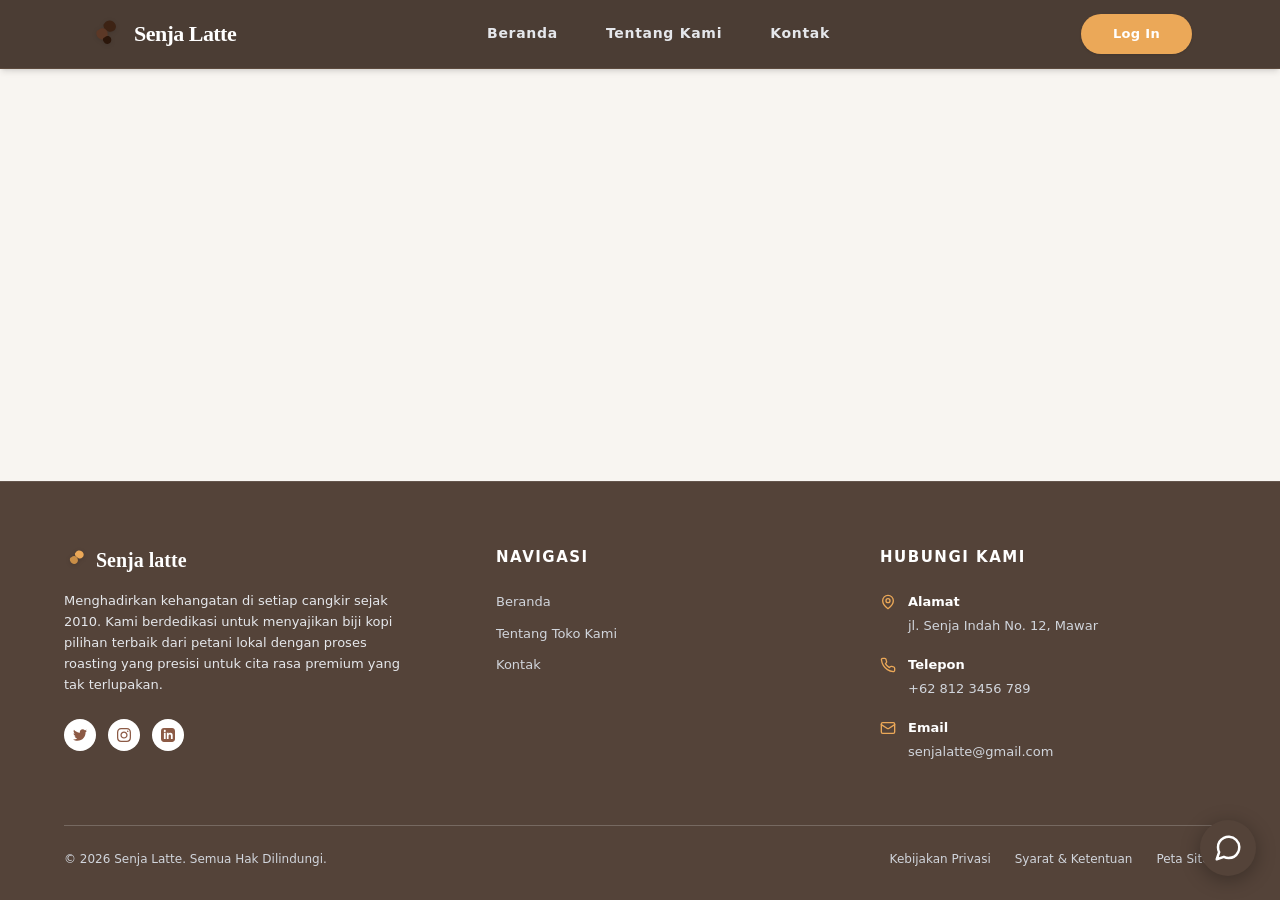
==== index.html @ be1d51f3 "Add files via upload" ====
<!doctype html>
<html lang="en">
  <head>
    <meta charset="UTF-8" />
    <link rel="icon" type="image/svg+xml" href="/vite.svg" />
    <meta name="viewport" content="width=device-width, initial-scale=1.0" />
    <title>test</title>
    <script type="module" crossorigin src="/assets/index-CCR2DVvY.js"></script>
    <link rel="stylesheet" crossorigin href="/assets/index-BEPVuSi5.css">
  </head>
  <body>
    <div id="root"></div>
  </body>
</html>
---- assets/index-BEPVuSi5.css ----
@layer properties{@supports (((-webkit-hyphens:none)) and (not (margin-trim:inline))) or ((-moz-orient:inline) and (not (color:rgb(from red r g b)))){*,:before,:after,::backdrop{--tw-translate-x:0;--tw-translate-y:0;--tw-translate-z:0;--tw-scale-x:1;--tw-scale-y:1;--tw-scale-z:1;--tw-rotate-x:initial;--tw-rotate-y:initial;--tw-rotate-z:initial;--tw-skew-x:initial;--tw-skew-y:initial;--tw-space-y-reverse:0;--tw-space-x-reverse:0;--tw-divide-x-reverse:0;--tw-border-style:solid;--tw-gradient-position:initial;--tw-gradient-from:#0000;--tw-gradient-via:#0000;--tw-gradient-to:#0000;--tw-gradient-stops:initial;--tw-gradient-via-stops:initial;--tw-gradient-from-position:0%;--tw-gradient-via-position:50%;--tw-gradient-to-position:100%;--tw-leading:initial;--tw-font-weight:initial;--tw-tracking:initial;--tw-shadow:0 0 #0000;--tw-shadow-color:initial;--tw-shadow-alpha:100%;--tw-inset-shadow:0 0 #0000;--tw-inset-shadow-color:initial;--tw-inset-shadow-alpha:100%;--tw-ring-color:initial;--tw-ring-shadow:0 0 #0000;--tw-inset-ring-color:initial;--tw-inset-ring-shadow:0 0 #0000;--tw-ring-inset:initial;--tw-ring-offset-width:0px;--tw-ring-offset-color:#fff;--tw-ring-offset-shadow:0 0 #0000;--tw-blur:initial;--tw-brightness:initial;--tw-contrast:initial;--tw-grayscale:initial;--tw-hue-rotate:initial;--tw-invert:initial;--tw-opacity:initial;--tw-saturate:initial;--tw-sepia:initial;--tw-drop-shadow:initial;--tw-drop-shadow-color:initial;--tw-drop-shadow-alpha:100%;--tw-drop-shadow-size:initial;--tw-backdrop-blur:initial;--tw-backdrop-brightness:initial;--tw-backdrop-contrast:initial;--tw-backdrop-grayscale:initial;--tw-backdrop-hue-rotate:initial;--tw-backdrop-invert:initial;--tw-backdrop-opacity:initial;--tw-backdrop-saturate:initial;--tw-backdrop-sepia:initial;--tw-duration:initial;--tw-ease:initial}}}@layer theme{:root,:host{--font-sans:ui-sans-serif, system-ui, sans-serif, "Apple Color Emoji", "Segoe UI Emoji", "Segoe UI Symbol", "Noto Color Emoji";--font-serif:ui-serif, Georgia, Cambria, "Times New Roman", Times, serif;--font-mono:ui-monospace, SFMono-Regular, Menlo, Monaco, Consolas, "Liberation Mono", "Courier New", monospace;--color-red-50:oklch(97.1% .013 17.38);--color-orange-50:oklch(98% .016 73.684);--color-orange-100:oklch(95.4% .038 75.164);--color-orange-200:oklch(90.1% .076 70.697);--color-green-100:oklch(96.2% .044 156.743);--color-green-500:oklch(72.3% .219 149.579);--color-gray-50:oklch(98.5% .002 247.839);--color-gray-100:oklch(96.7% .003 264.542);--color-gray-200:oklch(92.8% .006 264.531);--color-gray-300:oklch(87.2% .01 258.338);--color-gray-400:oklch(70.7% .022 261.325);--color-gray-500:oklch(55.1% .027 264.364);--color-gray-600:oklch(44.6% .03 256.802);--color-gray-700:oklch(37.3% .034 259.733);--color-gray-800:oklch(27.8% .033 256.848);--color-black:#000;--color-white:#fff;--spacing:.25rem;--container-md:28rem;--container-lg:32rem;--container-2xl:42rem;--container-3xl:48rem;--container-4xl:56rem;--container-5xl:64rem;--container-6xl:72rem;--container-7xl:80rem;--text-xs:.75rem;--text-xs--line-height:calc(1 / .75);--text-sm:.875rem;--text-sm--line-height:calc(1.25 / .875);--text-base:1rem;--text-base--line-height: 1.5 ;--text-lg:1.125rem;--text-lg--line-height:calc(1.75 / 1.125);--text-xl:1.25rem;--text-xl--line-height:calc(1.75 / 1.25);--text-2xl:1.5rem;--text-2xl--line-height:calc(2 / 1.5);--text-3xl:1.875rem;--text-3xl--line-height: 1.2 ;--text-4xl:2.25rem;--text-4xl--line-height:calc(2.5 / 2.25);--text-5xl:3rem;--text-5xl--line-height:1;--text-6xl:3.75rem;--text-6xl--line-height:1;--text-7xl:4.5rem;--text-7xl--line-height:1;--font-weight-light:300;--font-weight-medium:500;--font-weight-semibold:600;--font-weight-bold:700;--font-weight-black:900;--tracking-tighter:-.05em;--tracking-tight:-.025em;--tracking-wide:.025em;--tracking-wider:.05em;--tracking-widest:.1em;--leading-tight:1.25;--leading-snug:1.375;--leading-relaxed:1.625;--radius-lg:.5rem;--radius-xl:.75rem;--radius-2xl:1rem;--radius-3xl:1.5rem;--drop-shadow-sm:0 1px 2px #00000026;--drop-shadow-md:0 3px 3px #0000001f;--drop-shadow-lg:0 4px 4px #00000026;--drop-shadow-xl:0 9px 7px #0000001a;--drop-shadow-2xl:0 25px 25px #00000026;--ease-out:cubic-bezier(0, 0, .2, 1);--ease-in-out:cubic-bezier(.4, 0, .2, 1);--animate-pulse:pulse 2s cubic-bezier(.4, 0, .6, 1) infinite;--animate-bounce:bounce 1s infinite;--blur-sm:8px;--blur-md:12px;--blur-xl:24px;--blur-3xl:64px;--default-transition-duration:.15s;--default-transition-timing-function:cubic-bezier(.4, 0, .2, 1);--default-font-family:var(--font-sans);--default-mono-font-family:var(--font-mono)}}@layer base{*,:after,:before,::backdrop{box-sizing:border-box;border:0 solid;margin:0;padding:0}::file-selector-button{box-sizing:border-box;border:0 solid;margin:0;padding:0}html,:host{-webkit-text-size-adjust:100%;tab-size:4;line-height:1.5;font-family:var(--default-font-family,ui-sans-serif, system-ui, sans-serif, "Apple Color Emoji", "Segoe UI Emoji", "Segoe UI Symbol", "Noto Color Emoji");font-feature-settings:var(--default-font-feature-settings,normal);font-variation-settings:var(--default-font-variation-settings,normal);-webkit-tap-highlight-color:transparent}hr{height:0;color:inherit;border-top-width:1px}abbr:where([title]){-webkit-text-decoration:underline dotted;text-decoration:underline dotted}h1,h2,h3,h4,h5,h6{font-size:inherit;font-weight:inherit}a{color:inherit;-webkit-text-decoration:inherit;text-decoration:inherit}b,strong{font-weight:bolder}code,kbd,samp,pre{font-family:var(--default-mono-font-family,ui-monospace, SFMono-Regular, Menlo, Monaco, Consolas, "Liberation Mono", "Courier New", monospace);font-feature-settings:var(--default-mono-font-feature-settings,normal);font-variation-settings:var(--default-mono-font-variation-settings,normal);font-size:1em}small{font-size:80%}sub,sup{vertical-align:baseline;font-size:75%;line-height:0;position:relative}sub{bottom:-.25em}sup{top:-.5em}table{text-indent:0;border-color:inherit;border-collapse:collapse}:-moz-focusring{outline:auto}progress{vertical-align:baseline}summary{display:list-item}ol,ul,menu{list-style:none}img,svg,video,canvas,audio,iframe,embed,object{vertical-align:middle;display:block}img,video{max-width:100%;height:auto}button,input,select,optgroup,textarea{font:inherit;font-feature-settings:inherit;font-variation-settings:inherit;letter-spacing:inherit;color:inherit;opacity:1;background-color:#0000;border-radius:0}::file-selector-button{font:inherit;font-feature-settings:inherit;font-variation-settings:inherit;letter-spacing:inherit;color:inherit;opacity:1;background-color:#0000;border-radius:0}:where(select:is([multiple],[size])) optgroup{font-weight:bolder}:where(select:is([multiple],[size])) optgroup option{padding-inline-start:20px}::file-selector-button{margin-inline-end:4px}::placeholder{opacity:1}@supports (not ((-webkit-appearance:-apple-pay-button))) or (contain-intrinsic-size:1px){::placeholder{color:currentColor}@supports (color:color-mix(in lab,red,red)){::placeholder{color:color-mix(in oklab,currentcolor 50%,transparent)}}}textarea{resize:vertical}::-webkit-search-decoration{-webkit-appearance:none}::-webkit-date-and-time-value{min-height:1lh;text-align:inherit}::-webkit-datetime-edit{display:inline-flex}::-webkit-datetime-edit-fields-wrapper{padding:0}::-webkit-datetime-edit{padding-block:0}::-webkit-datetime-edit-year-field{padding-block:0}::-webkit-datetime-edit-month-field{padding-block:0}::-webkit-datetime-edit-day-field{padding-block:0}::-webkit-datetime-edit-hour-field{padding-block:0}::-webkit-datetime-edit-minute-field{padding-block:0}::-webkit-datetime-edit-second-field{padding-block:0}::-webkit-datetime-edit-millisecond-field{padding-block:0}::-webkit-datetime-edit-meridiem-field{padding-block:0}::-webkit-calendar-picker-indicator{line-height:1}:-moz-ui-invalid{box-shadow:none}button,input:where([type=button],[type=reset],[type=submit]){appearance:button}::file-selector-button{appearance:button}::-webkit-inner-spin-button{height:auto}::-webkit-outer-spin-button{height:auto}[hidden]:where(:not([hidden=until-found])){display:none!important}}@layer components;@layer utilities{.pointer-events-none{pointer-events:none}.absolute{position:absolute}.fixed{position:fixed}.relative{position:relative}.sticky{position:sticky}.inset-0{inset:calc(var(--spacing) * 0)}.inset-y-0{inset-block:calc(var(--spacing) * 0)}.-top-1{top:calc(var(--spacing) * -1)}.-top-4{top:calc(var(--spacing) * -4)}.-top-16{top:calc(var(--spacing) * -16)}.top-0{top:calc(var(--spacing) * 0)}.top-1\/2{top:50%}.top-\[18px\]{top:18px}.top-\[25\%\]{top:25%}.top-\[40\%\]{top:40%}.-right-2{right:calc(var(--spacing) * -2)}.right-0{right:calc(var(--spacing) * 0)}.right-2{right:calc(var(--spacing) * 2)}.right-4{right:calc(var(--spacing) * 4)}.right-6{right:calc(var(--spacing) * 6)}.right-8{right:calc(var(--spacing) * 8)}.right-\[18\%\]{right:18%}.-bottom-1{bottom:calc(var(--spacing) * -1)}.-bottom-8{bottom:calc(var(--spacing) * -8)}.bottom-0{bottom:calc(var(--spacing) * 0)}.bottom-2{bottom:calc(var(--spacing) * 2)}.bottom-4{bottom:calc(var(--spacing) * 4)}.bottom-6{bottom:calc(var(--spacing) * 6)}.bottom-20{bottom:calc(var(--spacing) * 20)}.bottom-\[4\.5rem\]{bottom:4.5rem}.-left-3{left:calc(var(--spacing) * -3)}.-left-8{left:calc(var(--spacing) * -8)}.left-0{left:calc(var(--spacing) * 0)}.left-1\/2{left:50%}.left-4{left:calc(var(--spacing) * 4)}.left-6{left:calc(var(--spacing) * 6)}.left-\[-20\%\]{left:-20%}.left-\[18\%\]{left:18%}.left-\[70\%\]{left:70%}.z-0{z-index:0}.z-10{z-index:10}.z-20{z-index:20}.z-30{z-index:30}.z-50{z-index:50}.z-\[1\]{z-index:1}.z-\[2\]{z-index:2}.z-\[100\]{z-index:100}.z-\[9999\]{z-index:9999}.float-left{float:left}.mx-2{margin-inline:calc(var(--spacing) * 2)}.mx-auto{margin-inline:auto}.my-4{margin-block:calc(var(--spacing) * 4)}.-mt-0\.5{margin-top:calc(var(--spacing) * -.5)}.-mt-8{margin-top:calc(var(--spacing) * -8)}.-mt-10{margin-top:calc(var(--spacing) * -10)}.mt-1{margin-top:calc(var(--spacing) * 1)}.mt-2{margin-top:calc(var(--spacing) * 2)}.mt-3{margin-top:calc(var(--spacing) * 3)}.mt-4{margin-top:calc(var(--spacing) * 4)}.mt-5{margin-top:calc(var(--spacing) * 5)}.mt-6{margin-top:calc(var(--spacing) * 6)}.mt-8{margin-top:calc(var(--spacing) * 8)}.mt-10{margin-top:calc(var(--spacing) * 10)}.mt-12{margin-top:calc(var(--spacing) * 12)}.mt-16{margin-top:calc(var(--spacing) * 16)}.mt-20{margin-top:calc(var(--spacing) * 20)}.mt-\[-1px\]{margin-top:-1px}.mt-\[-2rem\]{margin-top:-2rem}.mt-\[2px\]{margin-top:2px}.mt-auto{margin-top:auto}.mr-2{margin-right:calc(var(--spacing) * 2)}.mr-3{margin-right:calc(var(--spacing) * 3)}.mb-0{margin-bottom:calc(var(--spacing) * 0)}.mb-1{margin-bottom:calc(var(--spacing) * 1)}.mb-2{margin-bottom:calc(var(--spacing) * 2)}.mb-3{margin-bottom:calc(var(--spacing) * 3)}.mb-4{margin-bottom:calc(var(--spacing) * 4)}.mb-5{margin-bottom:calc(var(--spacing) * 5)}.mb-6{margin-bottom:calc(var(--spacing) * 6)}.mb-7{margin-bottom:calc(var(--spacing) * 7)}.mb-8{margin-bottom:calc(var(--spacing) * 8)}.mb-12{margin-bottom:calc(var(--spacing) * 12)}.mb-16{margin-bottom:calc(var(--spacing) * 16)}.mb-20{margin-bottom:calc(var(--spacing) * 20)}.mb-28{margin-bottom:calc(var(--spacing) * 28)}.-ml-2{margin-left:calc(var(--spacing) * -2)}.ml-0{margin-left:calc(var(--spacing) * 0)}.ml-1{margin-left:calc(var(--spacing) * 1)}.block{display:block}.flex{display:flex}.grid{display:grid}.hidden{display:none}.inline-block{display:inline-block}.aspect-\[4\/3\]{aspect-ratio:4/3}.aspect-square{aspect-ratio:1}.h-1\.5{height:calc(var(--spacing) * 1.5)}.h-2\.5{height:calc(var(--spacing) * 2.5)}.h-5{height:calc(var(--spacing) * 5)}.h-6{height:calc(var(--spacing) * 6)}.h-8{height:calc(var(--spacing) * 8)}.h-9{height:calc(var(--spacing) * 9)}.h-10{height:calc(var(--spacing) * 10)}.h-11{height:calc(var(--spacing) * 11)}.h-12{height:calc(var(--spacing) * 12)}.h-14{height:calc(var(--spacing) * 14)}.h-20{height:calc(var(--spacing) * 20)}.h-48{height:calc(var(--spacing) * 48)}.h-64{height:calc(var(--spacing) * 64)}.h-72{height:calc(var(--spacing) * 72)}.h-\[2px\]{height:2px}.h-\[3\.2rem\]{height:3.2rem}.h-\[5px\]{height:5px}.h-\[32vh\]{height:32vh}.h-\[42px\]{height:42px}.h-\[50vh\]{height:50vh}.h-\[60vh\]{height:60vh}.h-\[70\%\]{height:70%}.h-\[70px\]{height:70px}.h-\[90\%\]{height:90%}.h-\[100dvh\]{height:100dvh}.h-\[120\%\]{height:120%}.h-\[180px\]{height:180px}.h-\[250px\]{height:250px}.h-\[300px\]{height:300px}.h-\[350px\]{height:350px}.h-\[380px\]{height:380px}.h-\[500px\]{height:500px}.h-\[1200px\]{height:1200px}.h-auto{height:auto}.h-full{height:100%}.h-px{height:1px}.min-h-\[2\.5rem\]{min-height:2.5rem}.min-h-\[100dvh\]{min-height:100dvh}.min-h-\[350px\]{min-height:350px}.min-h-\[400px\]{min-height:400px}.min-h-\[500px\]{min-height:500px}.min-h-screen{min-height:100vh}.w-1\.5{width:calc(var(--spacing) * 1.5)}.w-2{width:calc(var(--spacing) * 2)}.w-2\.5{width:calc(var(--spacing) * 2.5)}.w-5{width:calc(var(--spacing) * 5)}.w-6{width:calc(var(--spacing) * 6)}.w-8{width:calc(var(--spacing) * 8)}.w-9{width:calc(var(--spacing) * 9)}.w-10{width:calc(var(--spacing) * 10)}.w-11{width:calc(var(--spacing) * 11)}.w-12{width:calc(var(--spacing) * 12)}.w-14{width:calc(var(--spacing) * 14)}.w-20{width:calc(var(--spacing) * 20)}.w-48{width:calc(var(--spacing) * 48)}.w-64{width:calc(var(--spacing) * 64)}.w-72{width:calc(var(--spacing) * 72)}.w-\[4px\]{width:4px}.w-\[5px\]{width:5px}.w-\[35\%\]{width:35%}.w-\[42px\]{width:42px}.w-\[70\%\]{width:70%}.w-\[80\%\]{width:80%}.w-\[80px\]{width:80px}.w-\[82\%\]{width:82%}.w-\[85\%\]{width:85%}.w-\[85vw\]{width:85vw}.w-\[90\%\]{width:90%}.w-\[95\%\]{width:95%}.w-\[100\%\]{width:100%}.w-\[125\%\]{width:125%}.w-\[300px\]{width:300px}.w-\[1200px\]{width:1200px}.w-full{width:100%}.w-max{width:max-content}.w-px{width:1px}.max-w-2xl{max-width:var(--container-2xl)}.max-w-3xl{max-width:var(--container-3xl)}.max-w-4xl{max-width:var(--container-4xl)}.max-w-5xl{max-width:var(--container-5xl)}.max-w-6xl{max-width:var(--container-6xl)}.max-w-7xl{max-width:var(--container-7xl)}.max-w-\[85\%\]{max-width:85%}.max-w-\[90\%\]{max-width:90%}.max-w-\[95\%\]{max-width:95%}.max-w-\[210px\]{max-width:210px}.max-w-\[280px\]{max-width:280px}.max-w-\[310px\]{max-width:310px}.max-w-\[340px\]{max-width:340px}.max-w-\[350px\]{max-width:350px}.max-w-\[400px\]{max-width:400px}.max-w-\[420px\]{max-width:420px}.max-w-\[450px\]{max-width:450px}.max-w-\[550px\]{max-width:550px}.max-w-\[650px\]{max-width:650px}.max-w-\[900px\]{max-width:900px}.max-w-\[1050px\]{max-width:1050px}.max-w-lg{max-width:var(--container-lg)}.max-w-md{max-width:var(--container-md)}.min-w-\[2rem\]{min-width:2rem}.flex-1{flex:1}.flex-shrink-0,.shrink-0{flex-shrink:0}.flex-grow{flex-grow:1}.origin-bottom{transform-origin:bottom}.origin-center{transform-origin:50%}.-translate-x-1\/2{--tw-translate-x: -50% ;translate:var(--tw-translate-x) var(--tw-translate-y)}.-translate-x-8{--tw-translate-x:calc(var(--spacing) * -8);translate:var(--tw-translate-x) var(--tw-translate-y)}.-translate-y-1\/2{--tw-translate-y: -50% ;translate:var(--tw-translate-x) var(--tw-translate-y)}.-translate-y-2{--tw-translate-y:calc(var(--spacing) * -2);translate:var(--tw-translate-x) var(--tw-translate-y)}.translate-y-0{--tw-translate-y:calc(var(--spacing) * 0);translate:var(--tw-translate-x) var(--tw-translate-y)}.translate-y-1{--tw-translate-y:calc(var(--spacing) * 1);translate:var(--tw-translate-x) var(--tw-translate-y)}.translate-y-2{--tw-translate-y:calc(var(--spacing) * 2);translate:var(--tw-translate-x) var(--tw-translate-y)}.translate-y-6{--tw-translate-y:calc(var(--spacing) * 6);translate:var(--tw-translate-x) var(--tw-translate-y)}.translate-y-10{--tw-translate-y:calc(var(--spacing) * 10);translate:var(--tw-translate-x) var(--tw-translate-y)}.scale-75{--tw-scale-x:75%;--tw-scale-y:75%;--tw-scale-z:75%;scale:var(--tw-scale-x) var(--tw-scale-y)}.scale-100{--tw-scale-x:100%;--tw-scale-y:100%;--tw-scale-z:100%;scale:var(--tw-scale-x) var(--tw-scale-y)}.scale-110{--tw-scale-x:110%;--tw-scale-y:110%;--tw-scale-z:110%;scale:var(--tw-scale-x) var(--tw-scale-y)}.scale-125{--tw-scale-x:125%;--tw-scale-y:125%;--tw-scale-z:125%;scale:var(--tw-scale-x) var(--tw-scale-y)}.scale-x-0{--tw-scale-x:0%;scale:var(--tw-scale-x) var(--tw-scale-y)}.rotate-\[0deg\]{rotate:none}.transform{transform:var(--tw-rotate-x,) var(--tw-rotate-y,) var(--tw-rotate-z,) var(--tw-skew-x,) var(--tw-skew-y,)}.animate-\[fadeIn_0\.2s_ease-out\]{animation:.2s ease-out fadeIn}.animate-\[fadeIn_0\.3s_ease-out\]{animation:.3s ease-out fadeIn}.animate-bounce{animation:var(--animate-bounce)}.animate-pulse{animation:var(--animate-pulse)}.cursor-default{cursor:default}.cursor-not-allowed{cursor:not-allowed}.cursor-pointer{cursor:pointer}.resize-none{resize:none}.list-none{list-style-type:none}.appearance-none{appearance:none}.grid-cols-1{grid-template-columns:repeat(1,minmax(0,1fr))}.grid-cols-2{grid-template-columns:repeat(2,minmax(0,1fr))}.grid-cols-3{grid-template-columns:repeat(3,minmax(0,1fr))}.flex-col{flex-direction:column}.flex-col-reverse{flex-direction:column-reverse}.flex-wrap{flex-wrap:wrap}.items-center{align-items:center}.items-end{align-items:flex-end}.items-start{align-items:flex-start}.items-stretch{align-items:stretch}.justify-between{justify-content:space-between}.justify-center{justify-content:center}.justify-end{justify-content:flex-end}.justify-start{justify-content:flex-start}.gap-1{gap:calc(var(--spacing) * 1)}.gap-1\.5{gap:calc(var(--spacing) * 1.5)}.gap-2{gap:calc(var(--spacing) * 2)}.gap-2\.5{gap:calc(var(--spacing) * 2.5)}.gap-3{gap:calc(var(--spacing) * 3)}.gap-4{gap:calc(var(--spacing) * 4)}.gap-5{gap:calc(var(--spacing) * 5)}.gap-6{gap:calc(var(--spacing) * 6)}.gap-8{gap:calc(var(--spacing) * 8)}.gap-10{gap:calc(var(--spacing) * 10)}.gap-12{gap:calc(var(--spacing) * 12)}:where(.space-y-1>:not(:last-child)){--tw-space-y-reverse:0;margin-block-start:calc(calc(var(--spacing) * 1) * var(--tw-space-y-reverse));margin-block-end:calc(calc(var(--spacing) * 1) * calc(1 - var(--tw-space-y-reverse)))}:where(.space-y-4>:not(:last-child)){--tw-space-y-reverse:0;margin-block-start:calc(calc(var(--spacing) * 4) * var(--tw-space-y-reverse));margin-block-end:calc(calc(var(--spacing) * 4) * calc(1 - var(--tw-space-y-reverse)))}:where(.space-y-5>:not(:last-child)){--tw-space-y-reverse:0;margin-block-start:calc(calc(var(--spacing) * 5) * var(--tw-space-y-reverse));margin-block-end:calc(calc(var(--spacing) * 5) * calc(1 - var(--tw-space-y-reverse)))}:where(.space-x-1>:not(:last-child)){--tw-space-x-reverse:0;margin-inline-start:calc(calc(var(--spacing) * 1) * var(--tw-space-x-reverse));margin-inline-end:calc(calc(var(--spacing) * 1) * calc(1 - var(--tw-space-x-reverse)))}.gap-y-4{row-gap:calc(var(--spacing) * 4)}.gap-y-6{row-gap:calc(var(--spacing) * 6)}:where(.divide-x>:not(:last-child)){--tw-divide-x-reverse:0;border-inline-style:var(--tw-border-style);border-inline-start-width:calc(1px * var(--tw-divide-x-reverse));border-inline-end-width:calc(1px * calc(1 - var(--tw-divide-x-reverse)))}:where(.divide-gray-100>:not(:last-child)){border-color:var(--color-gray-100)}.self-center{align-self:center}.self-stretch{align-self:stretch}.overflow-hidden{overflow:hidden}.overflow-visible{overflow:visible}.overflow-x-auto{overflow-x:auto}.overflow-x-hidden{overflow-x:hidden}.scroll-smooth{scroll-behavior:smooth}.rounded-2xl{border-radius:var(--radius-2xl)}.rounded-3xl{border-radius:var(--radius-3xl)}.rounded-\[1\.5rem\]{border-radius:1.5rem}.rounded-\[1rem\]{border-radius:1rem}.rounded-\[2\.5rem\]{border-radius:2.5rem}.rounded-\[2rem\]{border-radius:2rem}.rounded-\[4rem\]{border-radius:4rem}.rounded-\[15rem\]{border-radius:15rem}.rounded-full{border-radius:3.40282e38px}.rounded-lg{border-radius:var(--radius-lg)}.rounded-xl{border-radius:var(--radius-xl)}.rounded-t-\[2\.5rem\]{border-top-left-radius:2.5rem;border-top-right-radius:2.5rem}.rounded-l-xl{border-top-left-radius:var(--radius-xl);border-bottom-left-radius:var(--radius-xl)}.rounded-tl-2xl{border-top-left-radius:var(--radius-2xl)}.rounded-tl-\[4rem\]{border-top-left-radius:4rem}.rounded-tl-lg{border-top-left-radius:var(--radius-lg)}.rounded-tl-xl{border-top-left-radius:var(--radius-xl)}.rounded-r-full{border-top-right-radius:3.40282e38px;border-bottom-right-radius:3.40282e38px}.rounded-r-xl{border-top-right-radius:var(--radius-xl);border-bottom-right-radius:var(--radius-xl)}.rounded-tr-2xl{border-top-right-radius:var(--radius-2xl)}.rounded-tr-\[1rem\]{border-top-right-radius:1rem}.rounded-tr-\[3\.5rem\]{border-top-right-radius:3.5rem}.rounded-tr-\[4rem\]{border-top-right-radius:4rem}.rounded-b-\[2rem\]{border-bottom-right-radius:2rem;border-bottom-left-radius:2rem}.rounded-b-\[3rem\]{border-bottom-right-radius:3rem;border-bottom-left-radius:3rem}.rounded-b-none{border-bottom-right-radius:0;border-bottom-left-radius:0}.rounded-br-2xl{border-bottom-right-radius:var(--radius-2xl)}.rounded-br-\[4rem\]{border-bottom-right-radius:4rem}.rounded-br-lg{border-bottom-right-radius:var(--radius-lg)}.rounded-br-xl{border-bottom-right-radius:var(--radius-xl)}.rounded-bl-2xl{border-bottom-left-radius:var(--radius-2xl)}.rounded-bl-\[1rem\]{border-bottom-left-radius:1rem}.rounded-bl-\[3\.5rem\]{border-bottom-left-radius:3.5rem}.rounded-bl-\[4rem\]{border-bottom-left-radius:4rem}.border{border-style:var(--tw-border-style);border-width:1px}.border-2{border-style:var(--tw-border-style);border-width:2px}.border-4{border-style:var(--tw-border-style);border-width:4px}.border-\[0px\]{border-style:var(--tw-border-style);border-width:0}.border-\[1\.5px\]{border-style:var(--tw-border-style);border-width:1.5px}.border-\[1px\]{border-style:var(--tw-border-style);border-width:1px}.border-\[2px\]{border-style:var(--tw-border-style);border-width:2px}.border-\[6px\]{border-style:var(--tw-border-style);border-width:6px}.border-t{border-top-style:var(--tw-border-style);border-top-width:1px}.border-t-2{border-top-style:var(--tw-border-style);border-top-width:2px}.border-b{border-bottom-style:var(--tw-border-style);border-bottom-width:1px}.border-b-4{border-bottom-style:var(--tw-border-style);border-bottom-width:4px}.border-b-\[3px\]{border-bottom-style:var(--tw-border-style);border-bottom-width:3px}.border-b-\[4px\]{border-bottom-style:var(--tw-border-style);border-bottom-width:4px}.border-dashed{--tw-border-style:dashed;border-style:dashed}.border-dotted{--tw-border-style:dotted;border-style:dotted}.border-\[\#3d2c23\]{border-color:#3d2c23}.border-\[\#5a3a2a\]{border-color:#5a3a2a}.border-\[\#5c4a3d\]{border-color:#5c4a3d}.border-\[\#6b5548\]{border-color:#6b5548}.border-\[\#7a6452\]\/50{border-color:#7a645280}.border-\[\#9A210F\]{border-color:#9a210f}.border-\[\#128fff\]{border-color:#128fff}.border-\[\#EBA858\]{border-color:#eba858}.border-\[\#ECA54B\]{border-color:#eca54b}.border-\[\#ba8d62\]{border-color:#ba8d62}.border-\[\#d1d1d1\]{border-color:#d1d1d1}.border-\[\#d4c3b3\]{border-color:#d4c3b3}.border-\[\#dcd0c0\]{border-color:#dcd0c0}.border-\[\#e3d7c5\]{border-color:#e3d7c5}.border-\[\#e8d8b7\]{border-color:#e8d8b7}.border-\[\#e8dac7\]{border-color:#e8dac7}.border-\[\#e88944\]{border-color:#e88944}.border-\[\#ebdcc7\]{border-color:#ebdcc7}.border-\[\#f2deda\]{border-color:#f2deda}.border-\[\#f4eee8\]{border-color:#f4eee8}.border-\[\#fff0e3\]{border-color:#fff0e3}.border-\[\#ffff\]{border-color:#fff}.border-gray-50{border-color:var(--color-gray-50)}.border-gray-100{border-color:var(--color-gray-100)}.border-orange-50{border-color:var(--color-orange-50)}.border-orange-100\/50{border-color:#ffedd580}@supports (color:color-mix(in lab,red,red)){.border-orange-100\/50{border-color:color-mix(in oklab,var(--color-orange-100) 50%,transparent)}}.border-transparent{border-color:#0000}.border-white{border-color:var(--color-white)}.border-white\/10{border-color:#ffffff1a}@supports (color:color-mix(in lab,red,red)){.border-white\/10{border-color:color-mix(in oklab,var(--color-white) 10%,transparent)}}.border-white\/20{border-color:#fff3}@supports (color:color-mix(in lab,red,red)){.border-white\/20{border-color:color-mix(in oklab,var(--color-white) 20%,transparent)}}.border-white\/30{border-color:#ffffff4d}@supports (color:color-mix(in lab,red,red)){.border-white\/30{border-color:color-mix(in oklab,var(--color-white) 30%,transparent)}}.bg-\[\#1DA851\]{background-color:#1da851}.bg-\[\#1a1a1a\]{background-color:#1a1a1a}.bg-\[\#3d2c23\]{background-color:#3d2c23}.bg-\[\#25D366\]{background-color:#25d366}.bg-\[\#221f1d\]{background-color:#221f1d}.bg-\[\#966b53\]{background-color:#966b53}.bg-\[\#20130d\]{background-color:#20130d}.bg-\[\#42332a\]\/80{background-color:#42332acc}.bg-\[\#42332a\]\/95{background-color:#42332af2}.bg-\[\#544339\]{background-color:#544339}.bg-\[\#574236\]{background-color:#574236}.bg-\[\#E3432B\]{background-color:#e3432b}.bg-\[\#EBA858\]{background-color:#eba858}.bg-\[\#ECA54B\]{background-color:#eca54b}.bg-\[\#F2EDE3\]{background-color:#f2ede3}.bg-\[\#F24E1E\]{background-color:#f24e1e}.bg-\[\#FAF5ED\]{background-color:#faf5ed}.bg-\[\#FAFAFA\]{background-color:#fafafa}.bg-\[\#FDFBF6\]{background-color:#fdfbf6}.bg-\[\#FDFDF9\]{background-color:#fdfdf9}.bg-\[\#ba8d62\]{background-color:#ba8d62}.bg-\[\#c0a996\]{background-color:#c0a996}.bg-\[\#d6c5a3\]{background-color:#d6c5a3}.bg-\[\#e3d7c5\]{background-color:#e3d7c5}.bg-\[\#e6ddc4\]{background-color:#e6ddc4}.bg-\[\#e08e45\]{background-color:#e08e45}.bg-\[\#e88944\]{background-color:#e88944}.bg-\[\#ebd5c8\]{background-color:#ebd5c8}.bg-\[\#ebdcc7\]{background-color:#ebdcc7}.bg-\[\#f2ebd4\]{background-color:#f2ebd4}.bg-\[\#f2eee4\]{background-color:#f2eee4}.bg-\[\#f4ebe1\]{background-color:#f4ebe1}.bg-\[\#f4f1eb\]{background-color:#f4f1eb}.bg-\[\#f4f2ee\]{background-color:#f4f2ee}.bg-\[\#f4f6f6\]{background-color:#f4f6f6}.bg-\[\#f8f5ef\]{background-color:#f8f5ef}.bg-\[\#f8f5f1\]{background-color:#f8f5f1}.bg-\[\#faf4eb\]{background-color:#faf4eb}.bg-\[\#faf7f2\]{background-color:#faf7f2}.bg-\[\#fafaf9\]{background-color:#fafaf9}.bg-\[\#fcf7f2\]{background-color:#fcf7f2}.bg-\[\#fdfbf6\]{background-color:#fdfbf6}.bg-\[\#fffbf5\]{background-color:#fffbf5}.bg-\[\#fffcf8\]{background-color:#fffcf8}.bg-black\/10{background-color:#0000001a}@supports (color:color-mix(in lab,red,red)){.bg-black\/10{background-color:color-mix(in oklab,var(--color-black) 10%,transparent)}}.bg-black\/40{background-color:#0006}@supports (color:color-mix(in lab,red,red)){.bg-black\/40{background-color:color-mix(in oklab,var(--color-black) 40%,transparent)}}.bg-black\/50{background-color:#00000080}@supports (color:color-mix(in lab,red,red)){.bg-black\/50{background-color:color-mix(in oklab,var(--color-black) 50%,transparent)}}.bg-black\/60{background-color:#0009}@supports (color:color-mix(in lab,red,red)){.bg-black\/60{background-color:color-mix(in oklab,var(--color-black) 60%,transparent)}}.bg-gray-50{background-color:var(--color-gray-50)}.bg-gray-50\/50{background-color:#f9fafb80}@supports (color:color-mix(in lab,red,red)){.bg-gray-50\/50{background-color:color-mix(in oklab,var(--color-gray-50) 50%,transparent)}}.bg-gray-100{background-color:var(--color-gray-100)}.bg-gray-200{background-color:var(--color-gray-200)}.bg-gray-300{background-color:var(--color-gray-300)}.bg-green-100\/80{background-color:#dcfce7cc}@supports (color:color-mix(in lab,red,red)){.bg-green-100\/80{background-color:color-mix(in oklab,var(--color-green-100) 80%,transparent)}}.bg-orange-50\/50{background-color:#fff7ed80}@supports (color:color-mix(in lab,red,red)){.bg-orange-50\/50{background-color:color-mix(in oklab,var(--color-orange-50) 50%,transparent)}}.bg-transparent{background-color:#0000}.bg-white{background-color:var(--color-white)}.bg-white\/5{background-color:#ffffff0d}@supports (color:color-mix(in lab,red,red)){.bg-white\/5{background-color:color-mix(in oklab,var(--color-white) 5%,transparent)}}.bg-white\/10{background-color:#ffffff1a}@supports (color:color-mix(in lab,red,red)){.bg-white\/10{background-color:color-mix(in oklab,var(--color-white) 10%,transparent)}}.bg-white\/40{background-color:#fff6}@supports (color:color-mix(in lab,red,red)){.bg-white\/40{background-color:color-mix(in oklab,var(--color-white) 40%,transparent)}}.bg-white\/50{background-color:#ffffff80}@supports (color:color-mix(in lab,red,red)){.bg-white\/50{background-color:color-mix(in oklab,var(--color-white) 50%,transparent)}}.bg-gradient-to-b{--tw-gradient-position:to bottom in oklab;background-image:linear-gradient(var(--tw-gradient-stops))}.bg-gradient-to-br{--tw-gradient-position:to bottom right in oklab;background-image:linear-gradient(var(--tw-gradient-stops))}.bg-gradient-to-r{--tw-gradient-position:to right in oklab;background-image:linear-gradient(var(--tw-gradient-stops))}.bg-gradient-to-t{--tw-gradient-position:to top in oklab;background-image:linear-gradient(var(--tw-gradient-stops))}.from-\[\#1b0f0a\]{--tw-gradient-from:#1b0f0a;--tw-gradient-stops:var(--tw-gradient-via-stops,var(--tw-gradient-position), var(--tw-gradient-from) var(--tw-gradient-from-position), var(--tw-gradient-to) var(--tw-gradient-to-position))}.from-\[\#3E2723\]{--tw-gradient-from:#3e2723;--tw-gradient-stops:var(--tw-gradient-via-stops,var(--tw-gradient-position), var(--tw-gradient-from) var(--tw-gradient-from-position), var(--tw-gradient-to) var(--tw-gradient-to-position))}.from-\[\#4A3B32\]{--tw-gradient-from:#4a3b32;--tw-gradient-stops:var(--tw-gradient-via-stops,var(--tw-gradient-position), var(--tw-gradient-from) var(--tw-gradient-from-position), var(--tw-gradient-to) var(--tw-gradient-to-position))}.from-\[\#20130d\]{--tw-gradient-from:#20130d;--tw-gradient-stops:var(--tw-gradient-via-stops,var(--tw-gradient-position), var(--tw-gradient-from) var(--tw-gradient-from-position), var(--tw-gradient-to) var(--tw-gradient-to-position))}.from-\[\#EBA858\]{--tw-gradient-from:#eba858;--tw-gradient-stops:var(--tw-gradient-via-stops,var(--tw-gradient-position), var(--tw-gradient-from) var(--tw-gradient-from-position), var(--tw-gradient-to) var(--tw-gradient-to-position))}.from-\[\#f8f5ef\]{--tw-gradient-from:#f8f5ef;--tw-gradient-stops:var(--tw-gradient-via-stops,var(--tw-gradient-position), var(--tw-gradient-from) var(--tw-gradient-from-position), var(--tw-gradient-to) var(--tw-gradient-to-position))}.from-black\/80{--tw-gradient-from:#000c}@supports (color:color-mix(in lab,red,red)){.from-black\/80{--tw-gradient-from:color-mix(in oklab, var(--color-black) 80%, transparent)}}.from-black\/80{--tw-gradient-stops:var(--tw-gradient-via-stops,var(--tw-gradient-position), var(--tw-gradient-from) var(--tw-gradient-from-position), var(--tw-gradient-to) var(--tw-gradient-to-position))}.from-transparent{--tw-gradient-from:transparent;--tw-gradient-stops:var(--tw-gradient-via-stops,var(--tw-gradient-position), var(--tw-gradient-from) var(--tw-gradient-from-position), var(--tw-gradient-to) var(--tw-gradient-to-position))}.from-white\/40{--tw-gradient-from:#fff6}@supports (color:color-mix(in lab,red,red)){.from-white\/40{--tw-gradient-from:color-mix(in oklab, var(--color-white) 40%, transparent)}}.from-white\/40{--tw-gradient-stops:var(--tw-gradient-via-stops,var(--tw-gradient-position), var(--tw-gradient-from) var(--tw-gradient-from-position), var(--tw-gradient-to) var(--tw-gradient-to-position))}.via-\[\#ebdcc7\]{--tw-gradient-via:#ebdcc7;--tw-gradient-via-stops:var(--tw-gradient-position), var(--tw-gradient-from) var(--tw-gradient-from-position), var(--tw-gradient-via) var(--tw-gradient-via-position), var(--tw-gradient-to) var(--tw-gradient-to-position);--tw-gradient-stops:var(--tw-gradient-via-stops)}.via-black\/20{--tw-gradient-via:#0003}@supports (color:color-mix(in lab,red,red)){.via-black\/20{--tw-gradient-via:color-mix(in oklab, var(--color-black) 20%, transparent)}}.via-black\/20{--tw-gradient-via-stops:var(--tw-gradient-position), var(--tw-gradient-from) var(--tw-gradient-from-position), var(--tw-gradient-via) var(--tw-gradient-via-position), var(--tw-gradient-to) var(--tw-gradient-to-position);--tw-gradient-stops:var(--tw-gradient-via-stops)}.via-black\/30{--tw-gradient-via:#0000004d}@supports (color:color-mix(in lab,red,red)){.via-black\/30{--tw-gradient-via:color-mix(in oklab, var(--color-black) 30%, transparent)}}.via-black\/30{--tw-gradient-via-stops:var(--tw-gradient-position), var(--tw-gradient-from) var(--tw-gradient-from-position), var(--tw-gradient-via) var(--tw-gradient-via-position), var(--tw-gradient-to) var(--tw-gradient-to-position);--tw-gradient-stops:var(--tw-gradient-via-stops)}.to-\[\#2E1810\]{--tw-gradient-to:#2e1810;--tw-gradient-stops:var(--tw-gradient-via-stops,var(--tw-gradient-position), var(--tw-gradient-from) var(--tw-gradient-from-position), var(--tw-gradient-to) var(--tw-gradient-to-position))}.to-\[\#6b5546\]{--tw-gradient-to:#6b5546;--tw-gradient-stops:var(--tw-gradient-via-stops,var(--tw-gradient-position), var(--tw-gradient-from) var(--tw-gradient-from-position), var(--tw-gradient-to) var(--tw-gradient-to-position))}.to-\[\#482d1c\]{--tw-gradient-to:#482d1c;--tw-gradient-stops:var(--tw-gradient-via-stops,var(--tw-gradient-position), var(--tw-gradient-from) var(--tw-gradient-from-position), var(--tw-gradient-to) var(--tw-gradient-to-position))}.to-\[\#dca326\]{--tw-gradient-to:#dca326;--tw-gradient-stops:var(--tw-gradient-via-stops,var(--tw-gradient-position), var(--tw-gradient-from) var(--tw-gradient-from-position), var(--tw-gradient-to) var(--tw-gradient-to-position))}.to-\[\#ebdcc7\]{--tw-gradient-to:#ebdcc7;--tw-gradient-stops:var(--tw-gradient-via-stops,var(--tw-gradient-position), var(--tw-gradient-from) var(--tw-gradient-from-position), var(--tw-gradient-to) var(--tw-gradient-to-position))}.to-black\/30{--tw-gradient-to:#0000004d}@supports (color:color-mix(in lab,red,red)){.to-black\/30{--tw-gradient-to:color-mix(in oklab, var(--color-black) 30%, transparent)}}.to-black\/30{--tw-gradient-stops:var(--tw-gradient-via-stops,var(--tw-gradient-position), var(--tw-gradient-from) var(--tw-gradient-from-position), var(--tw-gradient-to) var(--tw-gradient-to-position))}.to-black\/60{--tw-gradient-to:#0009}@supports (color:color-mix(in lab,red,red)){.to-black\/60{--tw-gradient-to:color-mix(in oklab, var(--color-black) 60%, transparent)}}.to-black\/60{--tw-gradient-stops:var(--tw-gradient-via-stops,var(--tw-gradient-position), var(--tw-gradient-from) var(--tw-gradient-from-position), var(--tw-gradient-to) var(--tw-gradient-to-position))}.to-transparent{--tw-gradient-to:transparent;--tw-gradient-stops:var(--tw-gradient-via-stops,var(--tw-gradient-position), var(--tw-gradient-from) var(--tw-gradient-from-position), var(--tw-gradient-to) var(--tw-gradient-to-position))}.to-white\/10{--tw-gradient-to:#ffffff1a}@supports (color:color-mix(in lab,red,red)){.to-white\/10{--tw-gradient-to:color-mix(in oklab, var(--color-white) 10%, transparent)}}.to-white\/10{--tw-gradient-stops:var(--tw-gradient-via-stops,var(--tw-gradient-position), var(--tw-gradient-from) var(--tw-gradient-from-position), var(--tw-gradient-to) var(--tw-gradient-to-position))}.bg-cover{background-size:cover}.bg-center{background-position:50%}.bg-no-repeat{background-repeat:no-repeat}.fill-\[\#F2EDE3\]{fill:#f2ede3}.object-contain{object-fit:contain}.object-cover{object-fit:cover}.object-top{object-position:top}.p-2{padding:calc(var(--spacing) * 2)}.p-2\.5{padding:calc(var(--spacing) * 2.5)}.p-3{padding:calc(var(--spacing) * 3)}.p-4{padding:calc(var(--spacing) * 4)}.p-5{padding:calc(var(--spacing) * 5)}.p-6{padding:calc(var(--spacing) * 6)}.p-8{padding:calc(var(--spacing) * 8)}.px-1{padding-inline:calc(var(--spacing) * 1)}.px-1\.5{padding-inline:calc(var(--spacing) * 1.5)}.px-2{padding-inline:calc(var(--spacing) * 2)}.px-3{padding-inline:calc(var(--spacing) * 3)}.px-4{padding-inline:calc(var(--spacing) * 4)}.px-5{padding-inline:calc(var(--spacing) * 5)}.px-6{padding-inline:calc(var(--spacing) * 6)}.px-7{padding-inline:calc(var(--spacing) * 7)}.px-8{padding-inline:calc(var(--spacing) * 8)}.px-10{padding-inline:calc(var(--spacing) * 10)}.py-0\.5{padding-block:calc(var(--spacing) * .5)}.py-1{padding-block:calc(var(--spacing) * 1)}.py-1\.5{padding-block:calc(var(--spacing) * 1.5)}.py-2{padding-block:calc(var(--spacing) * 2)}.py-2\.5{padding-block:calc(var(--spacing) * 2.5)}.py-3{padding-block:calc(var(--spacing) * 3)}.py-3\.5{padding-block:calc(var(--spacing) * 3.5)}.py-4{padding-block:calc(var(--spacing) * 4)}.py-5{padding-block:calc(var(--spacing) * 5)}.py-6{padding-block:calc(var(--spacing) * 6)}.py-8{padding-block:calc(var(--spacing) * 8)}.py-12{padding-block:calc(var(--spacing) * 12)}.py-16{padding-block:calc(var(--spacing) * 16)}.py-20{padding-block:calc(var(--spacing) * 20)}.py-\[10px\]{padding-block:10px}.pt-2{padding-top:calc(var(--spacing) * 2)}.pt-4{padding-top:calc(var(--spacing) * 4)}.pt-6{padding-top:calc(var(--spacing) * 6)}.pt-8{padding-top:calc(var(--spacing) * 8)}.pt-10{padding-top:calc(var(--spacing) * 10)}.pt-12{padding-top:calc(var(--spacing) * 12)}.pt-16{padding-top:calc(var(--spacing) * 16)}.pt-20{padding-top:calc(var(--spacing) * 20)}.pt-28{padding-top:calc(var(--spacing) * 28)}.pr-0{padding-right:calc(var(--spacing) * 0)}.pr-2{padding-right:calc(var(--spacing) * 2)}.pr-5{padding-right:calc(var(--spacing) * 5)}.pr-6{padding-right:calc(var(--spacing) * 6)}.pb-0\.5{padding-bottom:calc(var(--spacing) * .5)}.pb-1\.5{padding-bottom:calc(var(--spacing) * 1.5)}.pb-3{padding-bottom:calc(var(--spacing) * 3)}.pb-5{padding-bottom:calc(var(--spacing) * 5)}.pb-8{padding-bottom:calc(var(--spacing) * 8)}.pb-10{padding-bottom:calc(var(--spacing) * 10)}.pb-12{padding-bottom:calc(var(--spacing) * 12)}.pb-16{padding-bottom:calc(var(--spacing) * 16)}.pb-20{padding-bottom:calc(var(--spacing) * 20)}.pb-24{padding-bottom:calc(var(--spacing) * 24)}.pb-32{padding-bottom:calc(var(--spacing) * 32)}.pb-40{padding-bottom:calc(var(--spacing) * 40)}.pb-\[120px\]{padding-bottom:120px}.pl-0{padding-left:calc(var(--spacing) * 0)}.pl-1{padding-left:calc(var(--spacing) * 1)}.pl-2{padding-left:calc(var(--spacing) * 2)}.pl-5{padding-left:calc(var(--spacing) * 5)}.pl-14{padding-left:calc(var(--spacing) * 14)}.text-center{text-align:center}.text-justify{text-align:justify}.text-left{text-align:left}.font-sans{font-family:var(--font-sans)}.font-serif{font-family:var(--font-serif)}.text-2xl{font-size:var(--text-2xl);line-height:var(--tw-leading,var(--text-2xl--line-height))}.text-3xl{font-size:var(--text-3xl);line-height:var(--tw-leading,var(--text-3xl--line-height))}.text-4xl{font-size:var(--text-4xl);line-height:var(--tw-leading,var(--text-4xl--line-height))}.text-5xl{font-size:var(--text-5xl);line-height:var(--tw-leading,var(--text-5xl--line-height))}.text-lg{font-size:var(--text-lg);line-height:var(--tw-leading,var(--text-lg--line-height))}.text-sm{font-size:var(--text-sm);line-height:var(--tw-leading,var(--text-sm--line-height))}.text-xl{font-size:var(--text-xl);line-height:var(--tw-leading,var(--text-xl--line-height))}.text-xs{font-size:var(--text-xs);line-height:var(--tw-leading,var(--text-xs--line-height))}.text-\[0\.7rem\]{font-size:.7rem}.text-\[0\.65rem\]{font-size:.65rem}.text-\[0\.75rem\]{font-size:.75rem}.text-\[0\.85rem\]{font-size:.85rem}.text-\[0\.95rem\]{font-size:.95rem}.text-\[1\.1rem\]{font-size:1.1rem}.text-\[1\.4rem\]{font-size:1.4rem}.text-\[1\.05rem\]{font-size:1.05rem}.text-\[1\.6rem\]{font-size:1.6rem}.text-\[1\.8rem\]{font-size:1.8rem}.text-\[1\.10rem\]{font-size:1.1rem}.text-\[1\.15rem\]{font-size:1.15rem}.text-\[1\.25rem\]{font-size:1.25rem}.text-\[2\.2rem\]{font-size:2.2rem}.text-\[2\.5rem\]{font-size:2.5rem}.text-\[3rem\]{font-size:3rem}.text-\[4rem\]{font-size:4rem}.text-\[10px\]{font-size:10px}.text-\[11px\]{font-size:11px}.text-\[12px\]{font-size:12px}.text-\[13px\]{font-size:13px}.text-\[14px\]{font-size:14px}.text-\[15px\]{font-size:15px}.text-\[16px\]{font-size:16px}.text-\[17px\]{font-size:17px}.text-\[20px\]{font-size:20px}.text-\[22px\]{font-size:22px}.leading-\[0\.8\]{--tw-leading:.8;line-height:.8}.leading-\[1\.1\]{--tw-leading:1.1;line-height:1.1}.leading-\[1\.05\]{--tw-leading:1.05;line-height:1.05}.leading-\[1\.6\]{--tw-leading:1.6;line-height:1.6}.leading-\[1\.15\]{--tw-leading:1.15;line-height:1.15}.leading-none{--tw-leading:1;line-height:1}.leading-relaxed{--tw-leading:var(--leading-relaxed);line-height:var(--leading-relaxed)}.leading-snug{--tw-leading:var(--leading-snug);line-height:var(--leading-snug)}.leading-tight{--tw-leading:var(--leading-tight);line-height:var(--leading-tight)}.font-black{--tw-font-weight:var(--font-weight-black);font-weight:var(--font-weight-black)}.font-bold{--tw-font-weight:var(--font-weight-bold);font-weight:var(--font-weight-bold)}.font-light{--tw-font-weight:var(--font-weight-light);font-weight:var(--font-weight-light)}.font-medium{--tw-font-weight:var(--font-weight-medium);font-weight:var(--font-weight-medium)}.font-semibold{--tw-font-weight:var(--font-weight-semibold);font-weight:var(--font-weight-semibold)}.tracking-\[0\.2em\]{--tw-tracking:.2em;letter-spacing:.2em}.tracking-tight{--tw-tracking:var(--tracking-tight);letter-spacing:var(--tracking-tight)}.tracking-tighter{--tw-tracking:var(--tracking-tighter);letter-spacing:var(--tracking-tighter)}.tracking-wide{--tw-tracking:var(--tracking-wide);letter-spacing:var(--tracking-wide)}.tracking-wider{--tw-tracking:var(--tracking-wider);letter-spacing:var(--tracking-wider)}.tracking-widest{--tw-tracking:var(--tracking-widest);letter-spacing:var(--tracking-widest)}.whitespace-nowrap{white-space:nowrap}.text-\[\#1E2E6C\]{color:#1e2e6c}.text-\[\#1a1a1a\]{color:#1a1a1a}.text-\[\#1e1e1e\]{color:#1e1e1e}.text-\[\#2A3A7C\]{color:#2a3a7c}.text-\[\#3E1F20\]{color:#3e1f20}.text-\[\#3b3b3b\]{color:#3b3b3b}.text-\[\#3d2c23\]{color:#3d2c23}.text-\[\#5c4a3d\]{color:#5c4a3d}.text-\[\#7E5739\]{color:#7e5739}.text-\[\#8c5a45\]{color:#8c5a45}.text-\[\#333\]{color:#333}.text-\[\#655f58\]{color:#655f58}.text-\[\#966b53\]{color:#966b53}.text-\[\#8898aa\]{color:#8898aa}.text-\[\#544339\]{color:#544339}.text-\[\#566573\]{color:#566573}.text-\[\#A66B2D\]{color:#a66b2d}.text-\[\#EBA858\]{color:#eba858}.text-\[\#ECA54B\]{color:#eca54b}.text-\[\#FFD700\]{color:gold}.text-\[\#a67c63\]{color:#a67c63}.text-\[\#a79888\]{color:#a79888}.text-\[\#b4a696\]{color:#b4a696}.text-\[\#b6a89c\]{color:#b6a89c}.text-\[\#b69f88\]{color:#b69f88}.text-\[\#ba8d62\]{color:#ba8d62}.text-\[\#c1c1c1\]{color:#c1c1c1}.text-\[\#c08b62\]{color:#c08b62}.text-\[\#c28445\]{color:#c28445}.text-\[\#d6c5a3\]{color:#d6c5a3}.text-\[\#e2d5c8\]{color:#e2d5c8}.text-\[\#e81c1c\]{color:#e81c1c}.text-\[\#e88944\]{color:#e88944}.text-\[\#ebd0bc\]{color:#ebd0bc}.text-\[\#ebdcc7\]{color:#ebdcc7}.text-black{color:var(--color-black)}.text-gray-200{color:var(--color-gray-200)}.text-gray-300{color:var(--color-gray-300)}.text-gray-400{color:var(--color-gray-400)}.text-gray-500{color:var(--color-gray-500)}.text-gray-600{color:var(--color-gray-600)}.text-gray-700{color:var(--color-gray-700)}.text-gray-800{color:var(--color-gray-800)}.text-green-500{color:var(--color-green-500)}.text-transparent{color:#0000}.text-white{color:var(--color-white)}.uppercase{text-transform:uppercase}.placeholder-\[\#aab7b8\]::placeholder{color:#aab7b8}.placeholder-\[\#b69f88\]::placeholder{color:#b69f88}.placeholder-gray-400::placeholder{color:var(--color-gray-400)}.opacity-0{opacity:0}.opacity-20{opacity:.2}.opacity-30{opacity:.3}.opacity-50{opacity:.5}.opacity-60{opacity:.6}.opacity-70{opacity:.7}.opacity-75{opacity:.75}.opacity-80{opacity:.8}.opacity-100{opacity:1}.mix-blend-overlay{mix-blend-mode:overlay}.shadow-2xl{--tw-shadow:0 25px 50px -12px var(--tw-shadow-color,#00000040);box-shadow:var(--tw-inset-shadow),var(--tw-inset-ring-shadow),var(--tw-ring-offset-shadow),var(--tw-ring-shadow),var(--tw-shadow)}.shadow-\[0_-15px_30px_rgba\(0\,0\,0\,0\.3\)\]{--tw-shadow:0 -15px 30px var(--tw-shadow-color,#0000004d);box-shadow:var(--tw-inset-shadow),var(--tw-inset-ring-shadow),var(--tw-ring-offset-shadow),var(--tw-ring-shadow),var(--tw-shadow)}.shadow-\[0_0_10px_2px_rgba\(235\,168\,88\,0\.6\)\]{--tw-shadow:0 0 10px 2px var(--tw-shadow-color,#eba85899);box-shadow:var(--tw-inset-shadow),var(--tw-inset-ring-shadow),var(--tw-ring-offset-shadow),var(--tw-ring-shadow),var(--tw-shadow)}.shadow-\[0_2px_10px_rgba\(236\,165\,75\,0\.15\)\]{--tw-shadow:0 2px 10px var(--tw-shadow-color,#eca54b26);box-shadow:var(--tw-inset-shadow),var(--tw-inset-ring-shadow),var(--tw-ring-offset-shadow),var(--tw-ring-shadow),var(--tw-shadow)}.shadow-\[0_4px_10px_rgba\(186\,141\,98\,0\.3\)\]{--tw-shadow:0 4px 10px var(--tw-shadow-color,#ba8d624d);box-shadow:var(--tw-inset-shadow),var(--tw-inset-ring-shadow),var(--tw-ring-offset-shadow),var(--tw-ring-shadow),var(--tw-shadow)}.shadow-\[0_4px_10px_rgba\(242\,78\,30\,0\.3\)\]{--tw-shadow:0 4px 10px var(--tw-shadow-color,#f24e1e4d);box-shadow:var(--tw-inset-shadow),var(--tw-inset-ring-shadow),var(--tw-ring-offset-shadow),var(--tw-ring-shadow),var(--tw-shadow)}.shadow-\[0_4px_15px_rgba\(0\,0\,0\,0\.05\)\]{--tw-shadow:0 4px 15px var(--tw-shadow-color,#0000000d);box-shadow:var(--tw-inset-shadow),var(--tw-inset-ring-shadow),var(--tw-ring-offset-shadow),var(--tw-ring-shadow),var(--tw-shadow)}.shadow-\[0_4px_20px_rgba\(0\,0\,0\,0\.3\)\]{--tw-shadow:0 4px 20px var(--tw-shadow-color,#0000004d);box-shadow:var(--tw-inset-shadow),var(--tw-inset-ring-shadow),var(--tw-ring-offset-shadow),var(--tw-ring-shadow),var(--tw-shadow)}.shadow-\[0_10px_20px_rgba\(232\,137\,68\,0\.3\)\]{--tw-shadow:0 10px 20px var(--tw-shadow-color,#e889444d);box-shadow:var(--tw-inset-shadow),var(--tw-inset-ring-shadow),var(--tw-ring-offset-shadow),var(--tw-ring-shadow),var(--tw-shadow)}.shadow-\[0_10px_30px_rgba\(0\,0\,0\,0\.15\)\]{--tw-shadow:0 10px 30px var(--tw-shadow-color,#00000026);box-shadow:var(--tw-inset-shadow),var(--tw-inset-ring-shadow),var(--tw-ring-offset-shadow),var(--tw-ring-shadow),var(--tw-shadow)}.shadow-\[0_12px_40px_rgba\(0\,0\,0\,0\.3\)\]{--tw-shadow:0 12px 40px var(--tw-shadow-color,#0000004d);box-shadow:var(--tw-inset-shadow),var(--tw-inset-ring-shadow),var(--tw-ring-offset-shadow),var(--tw-ring-shadow),var(--tw-shadow)}.shadow-\[0_15px_25px_rgba\(61\,44\,35\,0\.4\)\]{--tw-shadow:0 15px 25px var(--tw-shadow-color,#3d2c2366);box-shadow:var(--tw-inset-shadow),var(--tw-inset-ring-shadow),var(--tw-ring-offset-shadow),var(--tw-ring-shadow),var(--tw-shadow)}.shadow-\[0_15px_30px_rgba\(0\,0\,0\,0\.3\)\]{--tw-shadow:0 15px 30px var(--tw-shadow-color,#0000004d);box-shadow:var(--tw-inset-shadow),var(--tw-inset-ring-shadow),var(--tw-ring-offset-shadow),var(--tw-ring-shadow),var(--tw-shadow)}.shadow-\[0_20px_40px_rgba\(0\,0\,0\,0\.5\)\]{--tw-shadow:0 20px 40px var(--tw-shadow-color,#00000080);box-shadow:var(--tw-inset-shadow),var(--tw-inset-ring-shadow),var(--tw-ring-offset-shadow),var(--tw-ring-shadow),var(--tw-shadow)}.shadow-\[0_20px_50px_rgba\(232\,137\,68\,0\.2\)\]{--tw-shadow:0 20px 50px var(--tw-shadow-color,#e8894433);box-shadow:var(--tw-inset-shadow),var(--tw-inset-ring-shadow),var(--tw-ring-offset-shadow),var(--tw-ring-shadow),var(--tw-shadow)}.shadow-\[inset_0_2px_4px_rgba\(0\,0\,0\,0\.05\)\]{--tw-shadow:inset 0 2px 4px var(--tw-shadow-color,#0000000d);box-shadow:var(--tw-inset-shadow),var(--tw-inset-ring-shadow),var(--tw-ring-offset-shadow),var(--tw-ring-shadow),var(--tw-shadow)}.shadow-inner{--tw-shadow:inset 0 2px 4px 0 var(--tw-shadow-color,#0000000d);box-shadow:var(--tw-inset-shadow),var(--tw-inset-ring-shadow),var(--tw-ring-offset-shadow),var(--tw-ring-shadow),var(--tw-shadow)}.shadow-lg{--tw-shadow:0 10px 15px -3px var(--tw-shadow-color,#0000001a), 0 4px 6px -4px var(--tw-shadow-color,#0000001a);box-shadow:var(--tw-inset-shadow),var(--tw-inset-ring-shadow),var(--tw-ring-offset-shadow),var(--tw-ring-shadow),var(--tw-shadow)}.shadow-md{--tw-shadow:0 4px 6px -1px var(--tw-shadow-color,#0000001a), 0 2px 4px -2px var(--tw-shadow-color,#0000001a);box-shadow:var(--tw-inset-shadow),var(--tw-inset-ring-shadow),var(--tw-ring-offset-shadow),var(--tw-ring-shadow),var(--tw-shadow)}.shadow-sm{--tw-shadow:0 1px 3px 0 var(--tw-shadow-color,#0000001a), 0 1px 2px -1px var(--tw-shadow-color,#0000001a);box-shadow:var(--tw-inset-shadow),var(--tw-inset-ring-shadow),var(--tw-ring-offset-shadow),var(--tw-ring-shadow),var(--tw-shadow)}.shadow-xl{--tw-shadow:0 20px 25px -5px var(--tw-shadow-color,#0000001a), 0 8px 10px -6px var(--tw-shadow-color,#0000001a);box-shadow:var(--tw-inset-shadow),var(--tw-inset-ring-shadow),var(--tw-ring-offset-shadow),var(--tw-ring-shadow),var(--tw-shadow)}.ring-2{--tw-ring-shadow:var(--tw-ring-inset,) 0 0 0 calc(2px + var(--tw-ring-offset-width)) var(--tw-ring-color,currentcolor);box-shadow:var(--tw-inset-shadow),var(--tw-inset-ring-shadow),var(--tw-ring-offset-shadow),var(--tw-ring-shadow),var(--tw-shadow)}.ring-4{--tw-ring-shadow:var(--tw-ring-inset,) 0 0 0 calc(4px + var(--tw-ring-offset-width)) var(--tw-ring-color,currentcolor);box-shadow:var(--tw-inset-shadow),var(--tw-inset-ring-shadow),var(--tw-ring-offset-shadow),var(--tw-ring-shadow),var(--tw-shadow)}.ring-8{--tw-ring-shadow:var(--tw-ring-inset,) 0 0 0 calc(8px + var(--tw-ring-offset-width)) var(--tw-ring-color,currentcolor);box-shadow:var(--tw-inset-shadow),var(--tw-inset-ring-shadow),var(--tw-ring-offset-shadow),var(--tw-ring-shadow),var(--tw-shadow)}.ring-\[12px\]{--tw-ring-shadow:var(--tw-ring-inset,) 0 0 0 calc(12px + var(--tw-ring-offset-width)) var(--tw-ring-color,currentcolor);box-shadow:var(--tw-inset-shadow),var(--tw-inset-ring-shadow),var(--tw-ring-offset-shadow),var(--tw-ring-shadow),var(--tw-shadow)}.shadow-black{--tw-shadow-color:#000}@supports (color:color-mix(in lab,red,red)){.shadow-black{--tw-shadow-color:color-mix(in oklab, var(--color-black) var(--tw-shadow-alpha), transparent)}}.shadow-orange-200\/50{--tw-shadow-color:#ffd7a880}@supports (color:color-mix(in lab,red,red)){.shadow-orange-200\/50{--tw-shadow-color:color-mix(in oklab, color-mix(in oklab, var(--color-orange-200) 50%, transparent) var(--tw-shadow-alpha), transparent)}}.ring-\[\#FAFAFA\]{--tw-ring-color:#fafafa}.ring-\[\#e3d7c5\]\/50{--tw-ring-color:oklab(88.3968% .00565711 .0270239/.5)}.ring-white{--tw-ring-color:var(--color-white)}.blur-3xl{--tw-blur:blur(var(--blur-3xl));filter:var(--tw-blur,) var(--tw-brightness,) var(--tw-contrast,) var(--tw-grayscale,) var(--tw-hue-rotate,) var(--tw-invert,) var(--tw-saturate,) var(--tw-sepia,) var(--tw-drop-shadow,)}.blur-\[50px\]{--tw-blur:blur(50px);filter:var(--tw-blur,) var(--tw-brightness,) var(--tw-contrast,) var(--tw-grayscale,) var(--tw-hue-rotate,) var(--tw-invert,) var(--tw-saturate,) var(--tw-sepia,) var(--tw-drop-shadow,)}.drop-shadow-2xl{--tw-drop-shadow-size:drop-shadow(0 25px 25px var(--tw-drop-shadow-color,#00000026));--tw-drop-shadow:drop-shadow(var(--drop-shadow-2xl));filter:var(--tw-blur,) var(--tw-brightness,) var(--tw-contrast,) var(--tw-grayscale,) var(--tw-hue-rotate,) var(--tw-invert,) var(--tw-saturate,) var(--tw-sepia,) var(--tw-drop-shadow,)}.drop-shadow-\[0_2px_4px_rgba\(0\,0\,0\,0\.5\)\]{--tw-drop-shadow-size:drop-shadow(0 2px 4px var(--tw-drop-shadow-color,#00000080));--tw-drop-shadow:var(--tw-drop-shadow-size);filter:var(--tw-blur,) var(--tw-brightness,) var(--tw-contrast,) var(--tw-grayscale,) var(--tw-hue-rotate,) var(--tw-invert,) var(--tw-saturate,) var(--tw-sepia,) var(--tw-drop-shadow,)}.drop-shadow-\[0_4px_8px_rgba\(235\,168\,88\,0\.4\)\]{--tw-drop-shadow-size:drop-shadow(0 4px 8px var(--tw-drop-shadow-color,#eba85866));--tw-drop-shadow:var(--tw-drop-shadow-size);filter:var(--tw-blur,) var(--tw-brightness,) var(--tw-contrast,) var(--tw-grayscale,) var(--tw-hue-rotate,) var(--tw-invert,) var(--tw-saturate,) var(--tw-sepia,) var(--tw-drop-shadow,)}.drop-shadow-\[0_20px_20px_rgba\(0\,0\,0\,0\.6\)\]{--tw-drop-shadow-size:drop-shadow(0 20px 20px var(--tw-drop-shadow-color,#0009));--tw-drop-shadow:var(--tw-drop-shadow-size);filter:var(--tw-blur,) var(--tw-brightness,) var(--tw-contrast,) var(--tw-grayscale,) var(--tw-hue-rotate,) var(--tw-invert,) var(--tw-saturate,) var(--tw-sepia,) var(--tw-drop-shadow,)}.drop-shadow-\[0_20px_25px_rgba\(0\,0\,0\,0\.15\)\]{--tw-drop-shadow-size:drop-shadow(0 20px 25px var(--tw-drop-shadow-color,#00000026));--tw-drop-shadow:var(--tw-drop-shadow-size);filter:var(--tw-blur,) var(--tw-brightness,) var(--tw-contrast,) var(--tw-grayscale,) var(--tw-hue-rotate,) var(--tw-invert,) var(--tw-saturate,) var(--tw-sepia,) var(--tw-drop-shadow,)}.drop-shadow-\[0_25px_35px_rgba\(0\,0\,0\,0\.3\)\]{--tw-drop-shadow-size:drop-shadow(0 25px 35px var(--tw-drop-shadow-color,#0000004d));--tw-drop-shadow:var(--tw-drop-shadow-size);filter:var(--tw-blur,) var(--tw-brightness,) var(--tw-contrast,) var(--tw-grayscale,) var(--tw-hue-rotate,) var(--tw-invert,) var(--tw-saturate,) var(--tw-sepia,) var(--tw-drop-shadow,)}.drop-shadow-\[0_45px_45px_rgba\(0\,0\,0\,0\.85\)\]{--tw-drop-shadow-size:drop-shadow(0 45px 45px var(--tw-drop-shadow-color,#000000d9));--tw-drop-shadow:var(--tw-drop-shadow-size);filter:var(--tw-blur,) var(--tw-brightness,) var(--tw-contrast,) var(--tw-grayscale,) var(--tw-hue-rotate,) var(--tw-invert,) var(--tw-saturate,) var(--tw-sepia,) var(--tw-drop-shadow,)}.drop-shadow-lg{--tw-drop-shadow-size:drop-shadow(0 4px 4px var(--tw-drop-shadow-color,#00000026));--tw-drop-shadow:drop-shadow(var(--drop-shadow-lg));filter:var(--tw-blur,) var(--tw-brightness,) var(--tw-contrast,) var(--tw-grayscale,) var(--tw-hue-rotate,) var(--tw-invert,) var(--tw-saturate,) var(--tw-sepia,) var(--tw-drop-shadow,)}.drop-shadow-md{--tw-drop-shadow-size:drop-shadow(0 3px 3px var(--tw-drop-shadow-color,#0000001f));--tw-drop-shadow:drop-shadow(var(--drop-shadow-md));filter:var(--tw-blur,) var(--tw-brightness,) var(--tw-contrast,) var(--tw-grayscale,) var(--tw-hue-rotate,) var(--tw-invert,) var(--tw-saturate,) var(--tw-sepia,) var(--tw-drop-shadow,)}.drop-shadow-sm{--tw-drop-shadow-size:drop-shadow(0 1px 2px var(--tw-drop-shadow-color,#00000026));--tw-drop-shadow:drop-shadow(var(--drop-shadow-sm));filter:var(--tw-blur,) var(--tw-brightness,) var(--tw-contrast,) var(--tw-grayscale,) var(--tw-hue-rotate,) var(--tw-invert,) var(--tw-saturate,) var(--tw-sepia,) var(--tw-drop-shadow,)}.drop-shadow-xl{--tw-drop-shadow-size:drop-shadow(0 9px 7px var(--tw-drop-shadow-color,#0000001a));--tw-drop-shadow:drop-shadow(var(--drop-shadow-xl));filter:var(--tw-blur,) var(--tw-brightness,) var(--tw-contrast,) var(--tw-grayscale,) var(--tw-hue-rotate,) var(--tw-invert,) var(--tw-saturate,) var(--tw-sepia,) var(--tw-drop-shadow,)}.grayscale{--tw-grayscale:grayscale(100%);filter:var(--tw-blur,) var(--tw-brightness,) var(--tw-contrast,) var(--tw-grayscale,) var(--tw-hue-rotate,) var(--tw-invert,) var(--tw-saturate,) var(--tw-sepia,) var(--tw-drop-shadow,)}.filter{filter:var(--tw-blur,) var(--tw-brightness,) var(--tw-contrast,) var(--tw-grayscale,) var(--tw-hue-rotate,) var(--tw-invert,) var(--tw-saturate,) var(--tw-sepia,) var(--tw-drop-shadow,)}.backdrop-blur-md{--tw-backdrop-blur:blur(var(--blur-md));-webkit-backdrop-filter:var(--tw-backdrop-blur,) var(--tw-backdrop-brightness,) var(--tw-backdrop-contrast,) var(--tw-backdrop-grayscale,) var(--tw-backdrop-hue-rotate,) var(--tw-backdrop-invert,) var(--tw-backdrop-opacity,) var(--tw-backdrop-saturate,) var(--tw-backdrop-sepia,);backdrop-filter:var(--tw-backdrop-blur,) var(--tw-backdrop-brightness,) var(--tw-backdrop-contrast,) var(--tw-backdrop-grayscale,) var(--tw-backdrop-hue-rotate,) var(--tw-backdrop-invert,) var(--tw-backdrop-opacity,) var(--tw-backdrop-saturate,) var(--tw-backdrop-sepia,)}.backdrop-blur-sm{--tw-backdrop-blur:blur(var(--blur-sm));-webkit-backdrop-filter:var(--tw-backdrop-blur,) var(--tw-backdrop-brightness,) var(--tw-backdrop-contrast,) var(--tw-backdrop-grayscale,) var(--tw-backdrop-hue-rotate,) var(--tw-backdrop-invert,) var(--tw-backdrop-opacity,) var(--tw-backdrop-saturate,) var(--tw-backdrop-sepia,);backdrop-filter:var(--tw-backdrop-blur,) var(--tw-backdrop-brightness,) var(--tw-backdrop-contrast,) var(--tw-backdrop-grayscale,) var(--tw-backdrop-hue-rotate,) var(--tw-backdrop-invert,) var(--tw-backdrop-opacity,) var(--tw-backdrop-saturate,) var(--tw-backdrop-sepia,)}.backdrop-blur-xl{--tw-backdrop-blur:blur(var(--blur-xl));-webkit-backdrop-filter:var(--tw-backdrop-blur,) var(--tw-backdrop-brightness,) var(--tw-backdrop-contrast,) var(--tw-backdrop-grayscale,) var(--tw-backdrop-hue-rotate,) var(--tw-backdrop-invert,) var(--tw-backdrop-opacity,) var(--tw-backdrop-saturate,) var(--tw-backdrop-sepia,);backdrop-filter:var(--tw-backdrop-blur,) var(--tw-backdrop-brightness,) var(--tw-backdrop-contrast,) var(--tw-backdrop-grayscale,) var(--tw-backdrop-hue-rotate,) var(--tw-backdrop-invert,) var(--tw-backdrop-opacity,) var(--tw-backdrop-saturate,) var(--tw-backdrop-sepia,)}.transition{transition-property:color,background-color,border-color,outline-color,text-decoration-color,fill,stroke,--tw-gradient-from,--tw-gradient-via,--tw-gradient-to,opacity,box-shadow,transform,translate,scale,rotate,filter,-webkit-backdrop-filter,backdrop-filter,display,content-visibility,overlay,pointer-events;transition-timing-function:var(--tw-ease,var(--default-transition-timing-function));transition-duration:var(--tw-duration,var(--default-transition-duration))}.transition-all{transition-property:all;transition-timing-function:var(--tw-ease,var(--default-transition-timing-function));transition-duration:var(--tw-duration,var(--default-transition-duration))}.transition-colors{transition-property:color,background-color,border-color,outline-color,text-decoration-color,fill,stroke,--tw-gradient-from,--tw-gradient-via,--tw-gradient-to;transition-timing-function:var(--tw-ease,var(--default-transition-timing-function));transition-duration:var(--tw-duration,var(--default-transition-duration))}.transition-shadow{transition-property:box-shadow;transition-timing-function:var(--tw-ease,var(--default-transition-timing-function));transition-duration:var(--tw-duration,var(--default-transition-duration))}.transition-transform{transition-property:transform,translate,scale,rotate;transition-timing-function:var(--tw-ease,var(--default-transition-timing-function));transition-duration:var(--tw-duration,var(--default-transition-duration))}.duration-300{--tw-duration:.3s;transition-duration:.3s}.duration-400{--tw-duration:.4s;transition-duration:.4s}.duration-500{--tw-duration:.5s;transition-duration:.5s}.duration-700{--tw-duration:.7s;transition-duration:.7s}.ease-\[cubic-bezier\(0\.34\,1\.56\,0\.64\,1\)\]{--tw-ease:cubic-bezier(.34,1.56,.64,1);transition-timing-function:cubic-bezier(.34,1.56,.64,1)}.ease-in-out{--tw-ease:var(--ease-in-out);transition-timing-function:var(--ease-in-out)}.ease-out{--tw-ease:var(--ease-out);transition-timing-function:var(--ease-out)}.outline-none{--tw-outline-style:none;outline-style:none}.select-none{-webkit-user-select:none;user-select:none}.\[animation-delay\:-0\.3s\]{animation-delay:-.3s}.\[animation-delay\:-0\.15s\]{animation-delay:-.15s}@media(hover:hover){.group-hover\:-translate-x-1:is(:where(.group):hover *){--tw-translate-x:calc(var(--spacing) * -1);translate:var(--tw-translate-x) var(--tw-translate-y)}.group-hover\:translate-x-1:is(:where(.group):hover *){--tw-translate-x:calc(var(--spacing) * 1);translate:var(--tw-translate-x) var(--tw-translate-y)}.group-hover\:-translate-y-1:is(:where(.group):hover *){--tw-translate-y:calc(var(--spacing) * -1);translate:var(--tw-translate-x) var(--tw-translate-y)}.group-hover\:scale-105:is(:where(.group):hover *){--tw-scale-x:105%;--tw-scale-y:105%;--tw-scale-z:105%;scale:var(--tw-scale-x) var(--tw-scale-y)}.group-hover\:scale-110:is(:where(.group):hover *){--tw-scale-x:110%;--tw-scale-y:110%;--tw-scale-z:110%;scale:var(--tw-scale-x) var(--tw-scale-y)}.group-hover\:scale-x-100:is(:where(.group):hover *){--tw-scale-x:100%;scale:var(--tw-scale-x) var(--tw-scale-y)}.group-hover\:animate-bounce:is(:where(.group):hover *){animation:var(--animate-bounce)}.group-hover\:bg-black\/40:is(:where(.group):hover *){background-color:#0006}@supports (color:color-mix(in lab,red,red)){.group-hover\:bg-black\/40:is(:where(.group):hover *){background-color:color-mix(in oklab,var(--color-black) 40%,transparent)}}.group-hover\:text-\[\#5c4a3d\]:is(:where(.group):hover *){color:#5c4a3d}.group-hover\:text-\[\#966b53\]:is(:where(.group):hover *){color:#966b53}.group-hover\:text-\[\#EBA858\]:is(:where(.group):hover *){color:#eba858}.group-hover\:text-\[\#c98e47\]:is(:where(.group):hover *){color:#c98e47}.group-hover\:opacity-100:is(:where(.group):hover *){opacity:1}.group-hover\:grayscale-0:is(:where(.group):hover *){--tw-grayscale:grayscale(0%);filter:var(--tw-blur,) var(--tw-brightness,) var(--tw-contrast,) var(--tw-grayscale,) var(--tw-hue-rotate,) var(--tw-invert,) var(--tw-saturate,) var(--tw-sepia,) var(--tw-drop-shadow,)}}.group-active\:scale-95:is(:where(.group):active *){--tw-scale-x:95%;--tw-scale-y:95%;--tw-scale-z:95%;scale:var(--tw-scale-x) var(--tw-scale-y)}@media(hover:hover){.hover\:translate-x-2:hover{--tw-translate-x:calc(var(--spacing) * 2);translate:var(--tw-translate-x) var(--tw-translate-y)}.hover\:-translate-y-1:hover{--tw-translate-y:calc(var(--spacing) * -1);translate:var(--tw-translate-x) var(--tw-translate-y)}.hover\:-translate-y-2:hover{--tw-translate-y:calc(var(--spacing) * -2);translate:var(--tw-translate-x) var(--tw-translate-y)}.hover\:-translate-y-4:hover{--tw-translate-y:calc(var(--spacing) * -4);translate:var(--tw-translate-x) var(--tw-translate-y)}.hover\:scale-105:hover{--tw-scale-x:105%;--tw-scale-y:105%;--tw-scale-z:105%;scale:var(--tw-scale-x) var(--tw-scale-y)}.hover\:scale-110:hover{--tw-scale-x:110%;--tw-scale-y:110%;--tw-scale-z:110%;scale:var(--tw-scale-x) var(--tw-scale-y)}.hover\:-rotate-2:hover{rotate:-2deg}.hover\:-rotate-3:hover{rotate:-3deg}.hover\:rotate-2:hover{rotate:2deg}.hover\:border-\[\#F2DEDA\]:hover{border-color:#f2deda}.hover\:border-\[\#ba8d62\]:hover{border-color:#ba8d62}.hover\:border-\[\#e88944\]:hover{border-color:#e88944}.hover\:border-\[\#e88944\]\/30:hover{border-color:#e889444d}.hover\:border-orange-100:hover{border-color:var(--color-orange-100)}.hover\:border-white:hover{border-color:var(--color-white)}.hover\:bg-\[\#1DA851\]:hover{background-color:#1da851}.hover\:bg-\[\#6b5548\]:hover{background-color:#6b5548}.hover\:bg-\[\#8c5a45\]:hover{background-color:#8c5a45}.hover\:bg-\[\#9A210F\]:hover{background-color:#9a210f}.hover\:bg-\[\#158f42\]:hover{background-color:#158f42}.hover\:bg-\[\#20130d\]:hover{background-color:#20130d}.hover\:bg-\[\#45372f\]:hover{background-color:#45372f}.hover\:bg-\[\#c98e47\]:hover{background-color:#c98e47}.hover\:bg-\[\#d88f34\]:hover{background-color:#d88f34}.hover\:bg-\[\#d67833\]:hover{background-color:#d67833}.hover\:bg-\[\#d84013\]:hover{background-color:#d84013}.hover\:bg-\[\#e4ddd5\]:hover{background-color:#e4ddd5}.hover\:bg-\[\#ebdcc7\]:hover{background-color:#ebdcc7}.hover\:bg-gray-50:hover{background-color:var(--color-gray-50)}.hover\:bg-gray-200:hover{background-color:var(--color-gray-200)}.hover\:bg-orange-50\/30:hover{background-color:#fff7ed4d}@supports (color:color-mix(in lab,red,red)){.hover\:bg-orange-50\/30:hover{background-color:color-mix(in oklab,var(--color-orange-50) 30%,transparent)}}.hover\:bg-orange-50\/50:hover{background-color:#fff7ed80}@supports (color:color-mix(in lab,red,red)){.hover\:bg-orange-50\/50:hover{background-color:color-mix(in oklab,var(--color-orange-50) 50%,transparent)}}.hover\:bg-red-50\/50:hover{background-color:#fef2f280}@supports (color:color-mix(in lab,red,red)){.hover\:bg-red-50\/50:hover{background-color:color-mix(in oklab,var(--color-red-50) 50%,transparent)}}.hover\:bg-white\/20:hover{background-color:#fff3}@supports (color:color-mix(in lab,red,red)){.hover\:bg-white\/20:hover{background-color:color-mix(in oklab,var(--color-white) 20%,transparent)}}.hover\:text-\[\#1E2E6C\]:hover{color:#1e2e6c}.hover\:text-\[\#7d7065\]:hover{color:#7d7065}.hover\:text-\[\#8c5a45\]:hover{color:#8c5a45}.hover\:text-\[\#EBA858\]:hover{color:#eba858}.hover\:text-\[\#ECA54B\]:hover{color:#eca54b}.hover\:text-\[\#c98e47\]:hover{color:#c98e47}.hover\:text-\[\#c28445\]:hover{color:#c28445}.hover\:text-gray-600:hover{color:var(--color-gray-600)}.hover\:text-white:hover{color:var(--color-white)}.hover\:underline:hover{text-decoration-line:underline}.hover\:shadow-\[0_4px_12px_rgba\(235\,168\,88\,0\.15\)\]:hover{--tw-shadow:0 4px 12px var(--tw-shadow-color,#eba85826);box-shadow:var(--tw-inset-shadow),var(--tw-inset-ring-shadow),var(--tw-ring-offset-shadow),var(--tw-ring-shadow),var(--tw-shadow)}.hover\:shadow-\[0_4px_15px_rgba\(235\,168\,88\,0\.4\)\]:hover{--tw-shadow:0 4px 15px var(--tw-shadow-color,#eba85866);box-shadow:var(--tw-inset-shadow),var(--tw-inset-ring-shadow),var(--tw-ring-offset-shadow),var(--tw-ring-shadow),var(--tw-shadow)}.hover\:shadow-\[0_10px_30px_rgba\(0\,0\,0\,0\.05\)\]:hover{--tw-shadow:0 10px 30px var(--tw-shadow-color,#0000000d);box-shadow:var(--tw-inset-shadow),var(--tw-inset-ring-shadow),var(--tw-ring-offset-shadow),var(--tw-ring-shadow),var(--tw-shadow)}.hover\:shadow-\[0_20px_40px_rgba\(61\,44\,35\,0\.3\)\]:hover{--tw-shadow:0 20px 40px var(--tw-shadow-color,#3d2c234d);box-shadow:var(--tw-inset-shadow),var(--tw-inset-ring-shadow),var(--tw-ring-offset-shadow),var(--tw-ring-shadow),var(--tw-shadow)}.hover\:shadow-lg:hover{--tw-shadow:0 10px 15px -3px var(--tw-shadow-color,#0000001a), 0 4px 6px -4px var(--tw-shadow-color,#0000001a);box-shadow:var(--tw-inset-shadow),var(--tw-inset-ring-shadow),var(--tw-ring-offset-shadow),var(--tw-ring-shadow),var(--tw-shadow)}.hover\:shadow-md:hover{--tw-shadow:0 4px 6px -1px var(--tw-shadow-color,#0000001a), 0 2px 4px -2px var(--tw-shadow-color,#0000001a);box-shadow:var(--tw-inset-shadow),var(--tw-inset-ring-shadow),var(--tw-ring-offset-shadow),var(--tw-ring-shadow),var(--tw-shadow)}.hover\:shadow-xl:hover{--tw-shadow:0 20px 25px -5px var(--tw-shadow-color,#0000001a), 0 8px 10px -6px var(--tw-shadow-color,#0000001a);box-shadow:var(--tw-inset-shadow),var(--tw-inset-ring-shadow),var(--tw-ring-offset-shadow),var(--tw-ring-shadow),var(--tw-shadow)}}.focus\:border-\[\#ECA54B\]:focus{border-color:#eca54b}.focus\:border-\[\#e88944\]:focus{border-color:#e88944}.focus\:ring-2:focus{--tw-ring-shadow:var(--tw-ring-inset,) 0 0 0 calc(2px + var(--tw-ring-offset-width)) var(--tw-ring-color,currentcolor);box-shadow:var(--tw-inset-shadow),var(--tw-inset-ring-shadow),var(--tw-ring-offset-shadow),var(--tw-ring-shadow),var(--tw-shadow)}.focus\:ring-\[\#7E5739\]\/30:focus{--tw-ring-color:oklab(49.1615% .0360164 .0574652/.3)}.focus\:ring-\[\#F24E1E\]:focus{--tw-ring-color:#f24e1e}.focus\:outline-none:focus{--tw-outline-style:none;outline-style:none}.active\:translate-y-1:active{--tw-translate-y:calc(var(--spacing) * 1);translate:var(--tw-translate-x) var(--tw-translate-y)}.active\:scale-95:active{--tw-scale-x:95%;--tw-scale-y:95%;--tw-scale-z:95%;scale:var(--tw-scale-x) var(--tw-scale-y)}.active\:border-b-0:active{border-bottom-style:var(--tw-border-style);border-bottom-width:0}.active\:bg-\[\#322721\]:active{background-color:#322721}.active\:bg-\[\#bf7d2d\]:active{background-color:#bf7d2d}.active\:bg-white\/10:active{background-color:#ffffff1a}@supports (color:color-mix(in lab,red,red)){.active\:bg-white\/10:active{background-color:color-mix(in oklab,var(--color-white) 10%,transparent)}}@media(min-width:40rem){.sm\:h-\[120px\]{height:120px}.sm\:h-\[350px\]{height:350px}.sm\:w-\[45\%\]{width:45%}.sm\:w-\[50\%\]{width:50%}.sm\:w-\[350px\]{width:350px}.sm\:w-auto{width:auto}.sm\:flex-grow-0{flex-grow:0}.sm\:flex-row{flex-direction:row}.sm\:items-center{align-items:center}.sm\:items-start{align-items:flex-start}.sm\:justify-end{justify-content:flex-end}.sm\:gap-6{gap:calc(var(--spacing) * 6)}.sm\:p-6{padding:calc(var(--spacing) * 6)}.sm\:p-8{padding:calc(var(--spacing) * 8)}.sm\:px-10{padding-inline:calc(var(--spacing) * 10)}.sm\:text-4xl{font-size:var(--text-4xl);line-height:var(--tw-leading,var(--text-4xl--line-height))}.sm\:text-5xl{font-size:var(--text-5xl);line-height:var(--tw-leading,var(--text-5xl--line-height))}.sm\:text-base{font-size:var(--text-base);line-height:var(--tw-leading,var(--text-base--line-height))}.sm\:text-sm{font-size:var(--text-sm);line-height:var(--tw-leading,var(--text-sm--line-height))}.sm\:text-xl{font-size:var(--text-xl);line-height:var(--tw-leading,var(--text-xl--line-height))}.sm\:text-\[17px\]{font-size:17px}}@media(min-width:48rem){.md\:absolute{position:absolute}.md\:relative{position:relative}.md\:top-\[-2\.5rem\]{top:-2.5rem}.md\:left-1\/2{left:50%}.md\:left-\[22\%\]{left:22%}.md\:mx-0{margin-inline:calc(var(--spacing) * 0)}.md\:-mt-24{margin-top:calc(var(--spacing) * -24)}.md\:-mt-32{margin-top:calc(var(--spacing) * -32)}.md\:mt-0{margin-top:calc(var(--spacing) * 0)}.md\:mt-2{margin-top:calc(var(--spacing) * 2)}.md\:mt-6{margin-top:calc(var(--spacing) * 6)}.md\:mt-12{margin-top:calc(var(--spacing) * 12)}.md\:mt-20{margin-top:calc(var(--spacing) * 20)}.md\:mt-32{margin-top:calc(var(--spacing) * 32)}.md\:mt-40{margin-top:calc(var(--spacing) * 40)}.md\:mt-\[50px\]{margin-top:50px}.md\:mr-3{margin-right:calc(var(--spacing) * 3)}.md\:mr-\[10\%\]{margin-right:10%}.md\:mb-0{margin-bottom:calc(var(--spacing) * 0)}.md\:mb-3{margin-bottom:calc(var(--spacing) * 3)}.md\:mb-5{margin-bottom:calc(var(--spacing) * 5)}.md\:mb-6{margin-bottom:calc(var(--spacing) * 6)}.md\:mb-16{margin-bottom:calc(var(--spacing) * 16)}.md\:mb-32{margin-bottom:calc(var(--spacing) * 32)}.md\:-ml-2{margin-left:calc(var(--spacing) * -2)}.md\:-ml-4{margin-left:calc(var(--spacing) * -4)}.md\:block{display:block}.md\:flex{display:flex}.md\:grid{display:grid}.md\:hidden{display:none}.md\:h-24{height:calc(var(--spacing) * 24)}.md\:h-56{height:calc(var(--spacing) * 56)}.md\:h-\[70vh\]{height:70vh}.md\:h-\[80vh\]{height:80vh}.md\:h-\[180px\]{height:180px}.md\:h-\[400px\]{height:400px}.md\:h-\[450px\]{height:450px}.md\:h-\[2000px\]{height:2000px}.md\:min-h-\[500px\]{min-height:500px}.md\:w-24{width:calc(var(--spacing) * 24)}.md\:w-56{width:calc(var(--spacing) * 56)}.md\:w-\[40\%\]{width:40%}.md\:w-\[45\%\]{width:45%}.md\:w-\[48\%\]{width:48%}.md\:w-\[55\%\]{width:55%}.md\:w-\[60\%\]{width:60%}.md\:w-\[70\%\]{width:70%}.md\:w-\[75\%\]{width:75%}.md\:w-\[95\%\]{width:95%}.md\:w-\[320px\]{width:320px}.md\:w-\[2000px\]{width:2000px}.md\:w-auto{width:auto}.md\:w-full{width:100%}.md\:max-w-full{max-width:100%}.md\:max-w-none{max-width:none}.md\:-translate-x-\[20\%\]{--tw-translate-x: -20% ;translate:var(--tw-translate-x) var(--tw-translate-y)}.md\:translate-x-12{--tw-translate-x:calc(var(--spacing) * 12);translate:var(--tw-translate-x) var(--tw-translate-y)}.md\:translate-y-\[-70px\]{--tw-translate-y:-70px;translate:var(--tw-translate-x) var(--tw-translate-y)}.md\:grid-cols-2{grid-template-columns:repeat(2,minmax(0,1fr))}.md\:grid-cols-3{grid-template-columns:repeat(3,minmax(0,1fr))}.md\:grid-cols-4{grid-template-columns:repeat(4,minmax(0,1fr))}.md\:grid-cols-\[1fr_250px\]{grid-template-columns:1fr 250px}.md\:grid-cols-\[1fr_300px\]{grid-template-columns:1fr 300px}.md\:grid-cols-\[40\%_60\%\]{grid-template-columns:40% 60%}.md\:flex-col{flex-direction:column}.md\:flex-row{flex-direction:row}.md\:flex-row-reverse{flex-direction:row-reverse}.md\:items-center{align-items:center}.md\:items-end{align-items:flex-end}.md\:items-start{align-items:flex-start}.md\:justify-between{justify-content:space-between}.md\:justify-center{justify-content:center}.md\:justify-end{justify-content:flex-end}.md\:justify-start{justify-content:flex-start}.md\:gap-0{gap:calc(var(--spacing) * 0)}.md\:gap-3{gap:calc(var(--spacing) * 3)}.md\:gap-4{gap:calc(var(--spacing) * 4)}.md\:gap-5{gap:calc(var(--spacing) * 5)}.md\:gap-6{gap:calc(var(--spacing) * 6)}.md\:gap-8{gap:calc(var(--spacing) * 8)}.md\:gap-12{gap:calc(var(--spacing) * 12)}.md\:gap-16{gap:calc(var(--spacing) * 16)}.md\:gap-20{gap:calc(var(--spacing) * 20)}:where(.md\:space-y-6>:not(:last-child)){--tw-space-y-reverse:0;margin-block-start:calc(calc(var(--spacing) * 6) * var(--tw-space-y-reverse));margin-block-end:calc(calc(var(--spacing) * 6) * calc(1 - var(--tw-space-y-reverse)))}.md\:self-end{align-self:flex-end}.md\:rounded-2xl{border-radius:var(--radius-2xl)}.md\:rounded-\[2rem\]{border-radius:2rem}.md\:rounded-none{border-radius:0}.md\:rounded-b-\[1rem\]{border-bottom-right-radius:1rem;border-bottom-left-radius:1rem}.md\:rounded-b-\[3rem\]{border-bottom-right-radius:3rem;border-bottom-left-radius:3rem}.md\:border-0{border-style:var(--tw-border-style);border-width:0}.md\:border-none{--tw-border-style:none;border-style:none}.md\:bg-transparent{background-color:#0000}.md\:p-0{padding:calc(var(--spacing) * 0)}.md\:p-10{padding:calc(var(--spacing) * 10)}.md\:px-0{padding-inline:calc(var(--spacing) * 0)}.md\:px-3{padding-inline:calc(var(--spacing) * 3)}.md\:px-6{padding-inline:calc(var(--spacing) * 6)}.md\:px-8{padding-inline:calc(var(--spacing) * 8)}.md\:py-1\.5{padding-block:calc(var(--spacing) * 1.5)}.md\:py-5{padding-block:calc(var(--spacing) * 5)}.md\:py-24{padding-block:calc(var(--spacing) * 24)}.md\:py-32{padding-block:calc(var(--spacing) * 32)}.md\:pt-0{padding-top:calc(var(--spacing) * 0)}.md\:pt-32{padding-top:calc(var(--spacing) * 32)}.md\:pr-4{padding-right:calc(var(--spacing) * 4)}.md\:pb-0{padding-bottom:calc(var(--spacing) * 0)}.md\:pb-32{padding-bottom:calc(var(--spacing) * 32)}.md\:pl-0{padding-left:calc(var(--spacing) * 0)}.md\:pl-10{padding-left:calc(var(--spacing) * 10)}.md\:pl-12{padding-left:calc(var(--spacing) * 12)}.md\:text-left{text-align:left}.md\:text-right{text-align:right}.md\:text-2xl{font-size:var(--text-2xl);line-height:var(--tw-leading,var(--text-2xl--line-height))}.md\:text-3xl{font-size:var(--text-3xl);line-height:var(--tw-leading,var(--text-3xl--line-height))}.md\:text-5xl{font-size:var(--text-5xl);line-height:var(--tw-leading,var(--text-5xl--line-height))}.md\:text-7xl{font-size:var(--text-7xl);line-height:var(--tw-leading,var(--text-7xl--line-height))}.md\:text-base{font-size:var(--text-base);line-height:var(--tw-leading,var(--text-base--line-height))}.md\:text-sm{font-size:var(--text-sm);line-height:var(--tw-leading,var(--text-sm--line-height))}.md\:text-xl{font-size:var(--text-xl);line-height:var(--tw-leading,var(--text-xl--line-height))}.md\:text-xs{font-size:var(--text-xs);line-height:var(--tw-leading,var(--text-xs--line-height))}.md\:text-\[1\.1rem\]{font-size:1.1rem}.md\:text-\[1\.4rem\]{font-size:1.4rem}.md\:text-\[1\.35rem\]{font-size:1.35rem}.md\:text-\[2\.1rem\]{font-size:2.1rem}.md\:text-\[2\.2rem\]{font-size:2.2rem}.md\:text-\[2\.5rem\]{font-size:2.5rem}.md\:text-\[2\.8rem\]{font-size:2.8rem}.md\:text-\[3rem\]{font-size:3rem}.md\:text-\[4\.5rem\]{font-size:4.5rem}.md\:text-\[4rem\]{font-size:4rem}.md\:text-\[5rem\]{font-size:5rem}.md\:text-\[14rem\]{font-size:14rem}.md\:text-\[15px\]{font-size:15px}.md\:text-\[17px\]{font-size:17px}.md\:text-\[20px\]{font-size:20px}.md\:text-\[25px\]{font-size:25px}.md\:leading-\[1\.10\]{--tw-leading:1.1;line-height:1.1}.md\:shadow-none{--tw-shadow:0 0 #0000;box-shadow:var(--tw-inset-shadow),var(--tw-inset-ring-shadow),var(--tw-ring-offset-shadow),var(--tw-ring-shadow),var(--tw-shadow)}.md\:ring-4{--tw-ring-shadow:var(--tw-ring-inset,) 0 0 0 calc(4px + var(--tw-ring-offset-width)) var(--tw-ring-color,currentcolor);box-shadow:var(--tw-inset-shadow),var(--tw-inset-ring-shadow),var(--tw-ring-offset-shadow),var(--tw-ring-shadow),var(--tw-shadow)}}@media(min-width:64rem){.lg\:mr-\[10\%\]{margin-right:10%}.lg\:-ml-12{margin-left:calc(var(--spacing) * -12)}.lg\:flex{display:flex}.lg\:h-full{height:100%}.lg\:min-h-\[500px\]{min-height:500px}.lg\:w-\[60\%\]{width:60%}.lg\:w-\[75\%\]{width:75%}.lg\:w-full{width:100%}.lg\:grid-cols-2{grid-template-columns:repeat(2,minmax(0,1fr))}.lg\:grid-cols-\[1\.2fr_1fr\]{grid-template-columns:1.2fr 1fr}.lg\:grid-cols-\[1fr_380px\]{grid-template-columns:1fr 380px}.lg\:justify-end{justify-content:flex-end}.lg\:gap-12{gap:calc(var(--spacing) * 12)}.lg\:gap-16{gap:calc(var(--spacing) * 16)}.lg\:px-12{padding-inline:calc(var(--spacing) * 12)}.lg\:px-16{padding-inline:calc(var(--spacing) * 16)}.lg\:text-6xl{font-size:var(--text-6xl);line-height:var(--tw-leading,var(--text-6xl--line-height))}.lg\:text-7xl{font-size:var(--text-7xl);line-height:var(--tw-leading,var(--text-7xl--line-height))}.lg\:text-\[16rem\]{font-size:16rem}}@media(min-width:80rem){.xl\:justify-end{justify-content:flex-end}}}@property --tw-translate-x{syntax:"*";inherits:false;initial-value:0}@property --tw-translate-y{syntax:"*";inherits:false;initial-value:0}@property --tw-translate-z{syntax:"*";inherits:false;initial-value:0}@property --tw-scale-x{syntax:"*";inherits:false;initial-value:1}@property --tw-scale-y{syntax:"*";inherits:false;initial-value:1}@property --tw-scale-z{syntax:"*";inherits:false;initial-value:1}@property --tw-rotate-x{syntax:"*";inherits:false}@property --tw-rotate-y{syntax:"*";inherits:false}@property --tw-rotate-z{syntax:"*";inherits:false}@property --tw-skew-x{syntax:"*";inherits:false}@property --tw-skew-y{syntax:"*";inherits:false}@property --tw-space-y-reverse{syntax:"*";inherits:false;initial-value:0}@property --tw-space-x-reverse{syntax:"*";inherits:false;initial-value:0}@property --tw-divide-x-reverse{syntax:"*";inherits:false;initial-value:0}@property --tw-border-style{syntax:"*";inherits:false;initial-value:solid}@property --tw-gradient-position{syntax:"*";inherits:false}@property --tw-gradient-from{syntax:"<color>";inherits:false;initial-value:#0000}@property --tw-gradient-via{syntax:"<color>";inherits:false;initial-value:#0000}@property --tw-gradient-to{syntax:"<color>";inherits:false;initial-value:#0000}@property --tw-gradient-stops{syntax:"*";inherits:false}@property --tw-gradient-via-stops{syntax:"*";inherits:false}@property --tw-gradient-from-position{syntax:"<length-percentage>";inherits:false;initial-value:0%}@property --tw-gradient-via-position{syntax:"<length-percentage>";inherits:false;initial-value:50%}@property --tw-gradient-to-position{syntax:"<length-percentage>";inherits:false;initial-value:100%}@property --tw-leading{syntax:"*";inherits:false}@property --tw-font-weight{syntax:"*";inherits:false}@property --tw-tracking{syntax:"*";inherits:false}@property --tw-shadow{syntax:"*";inherits:false;initial-value:0 0 #0000}@property --tw-shadow-color{syntax:"*";inherits:false}@property --tw-shadow-alpha{syntax:"<percentage>";inherits:false;initial-value:100%}@property --tw-inset-shadow{syntax:"*";inherits:false;initial-value:0 0 #0000}@property --tw-inset-shadow-color{syntax:"*";inherits:false}@property --tw-inset-shadow-alpha{syntax:"<percentage>";inherits:false;initial-value:100%}@property --tw-ring-color{syntax:"*";inherits:false}@property --tw-ring-shadow{syntax:"*";inherits:false;initial-value:0 0 #0000}@property --tw-inset-ring-color{syntax:"*";inherits:false}@property --tw-inset-ring-shadow{syntax:"*";inherits:false;initial-value:0 0 #0000}@property --tw-ring-inset{syntax:"*";inherits:false}@property --tw-ring-offset-width{syntax:"<length>";inherits:false;initial-value:0}@property --tw-ring-offset-color{syntax:"*";inherits:false;initial-value:#fff}@property --tw-ring-offset-shadow{syntax:"*";inherits:false;initial-value:0 0 #0000}@property --tw-blur{syntax:"*";inherits:false}@property --tw-brightness{syntax:"*";inherits:false}@property --tw-contrast{syntax:"*";inherits:false}@property --tw-grayscale{syntax:"*";inherits:false}@property --tw-hue-rotate{syntax:"*";inherits:false}@property --tw-invert{syntax:"*";inherits:false}@property --tw-opacity{syntax:"*";inherits:false}@property --tw-saturate{syntax:"*";inherits:false}@property --tw-sepia{syntax:"*";inherits:false}@property --tw-drop-shadow{syntax:"*";inherits:false}@property --tw-drop-shadow-color{syntax:"*";inherits:false}@property --tw-drop-shadow-alpha{syntax:"<percentage>";inherits:false;initial-value:100%}@property --tw-drop-shadow-size{syntax:"*";inherits:false}@property --tw-backdrop-blur{syntax:"*";inherits:false}@property --tw-backdrop-brightness{syntax:"*";inherits:false}@property --tw-backdrop-contrast{syntax:"*";inherits:false}@property --tw-backdrop-grayscale{syntax:"*";inherits:false}@property --tw-backdrop-hue-rotate{syntax:"*";inherits:false}@property --tw-backdrop-invert{syntax:"*";inherits:false}@property --tw-backdrop-opacity{syntax:"*";inherits:false}@property --tw-backdrop-saturate{syntax:"*";inherits:false}@property --tw-backdrop-sepia{syntax:"*";inherits:false}@property --tw-duration{syntax:"*";inherits:false}@property --tw-ease{syntax:"*";inherits:false}@keyframes pulse{50%{opacity:.5}}@keyframes bounce{0%,to{animation-timing-function:cubic-bezier(.8,0,1,1);transform:translateY(-25%)}50%{animation-timing-function:cubic-bezier(0,0,.2,1);transform:none}}
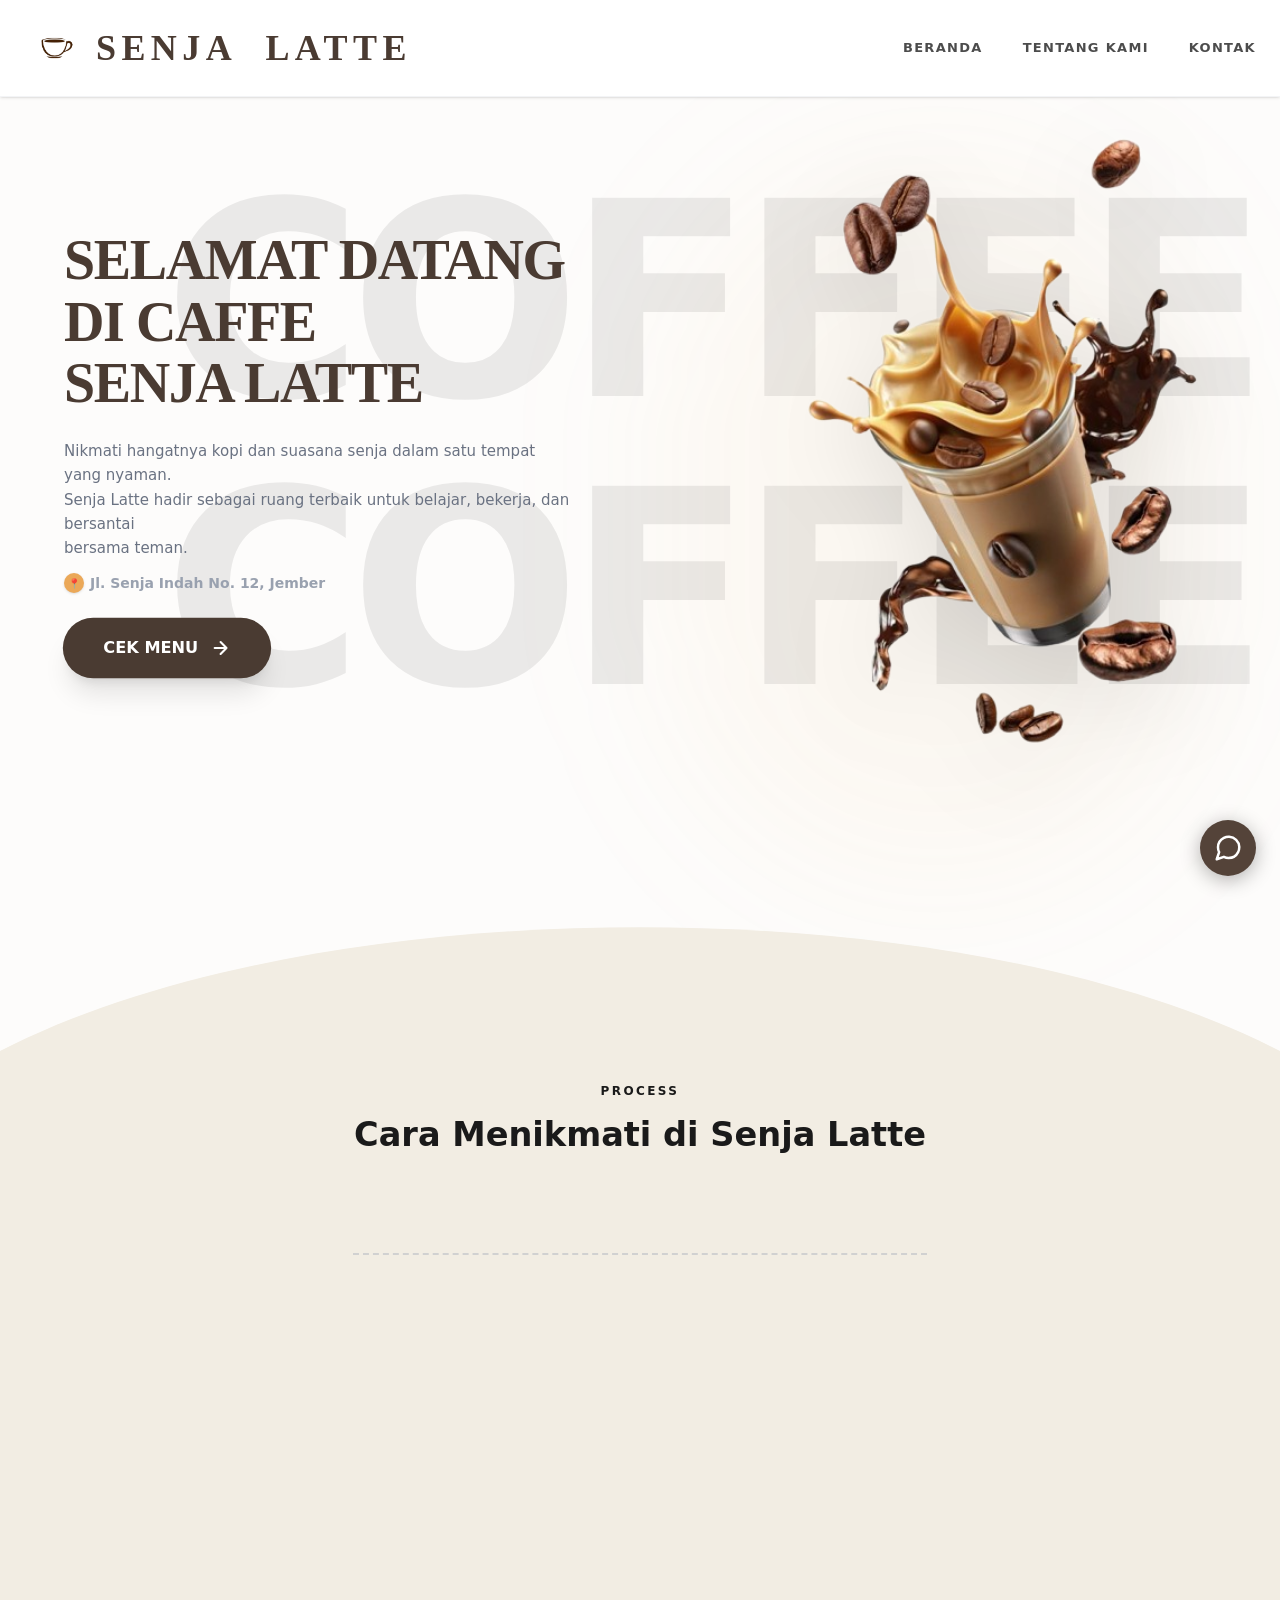
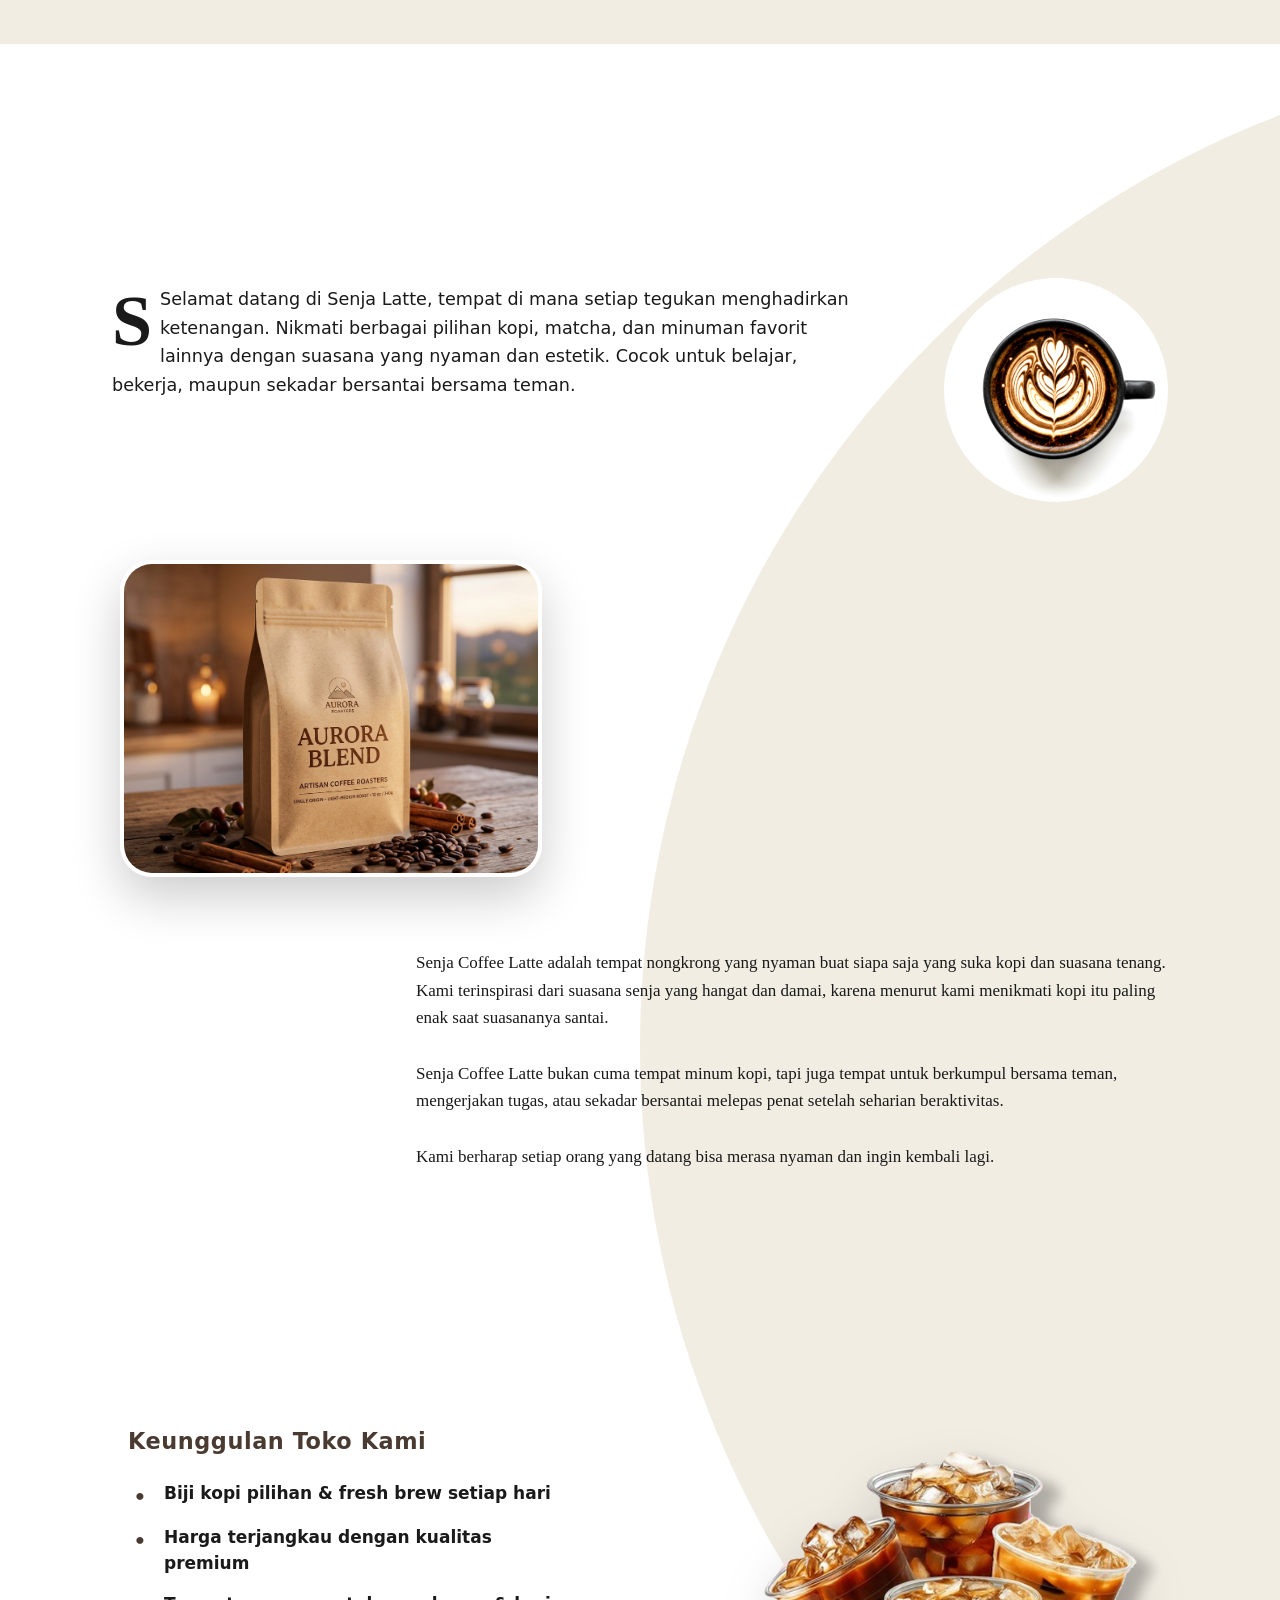
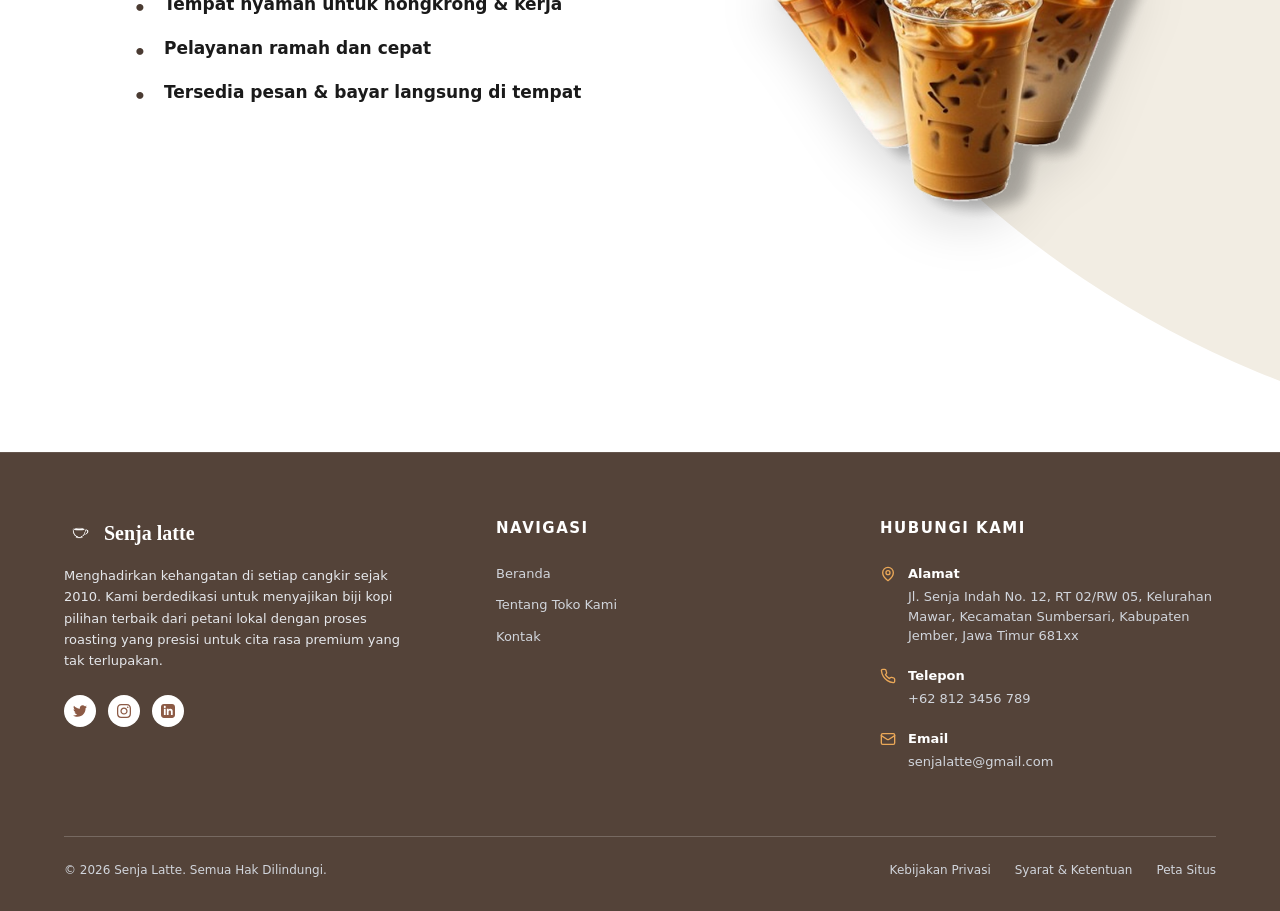
==== commit 45c51971: "Add files via upload" ====
--- a/index.html
+++ b/index.html
@@ -5,8 +5,8 @@
     <link rel="icon" type="image/svg+xml" href="/vite.svg" />
     <meta name="viewport" content="width=device-width, initial-scale=1.0" />
     <title>test</title>
-    <script type="module" crossorigin src="/assets/index-CCR2DVvY.js"></script>
-    <link rel="stylesheet" crossorigin href="/assets/index-BEPVuSi5.css">
+    <script type="module" crossorigin src="/assets/index-r1fUjBV_.js"></script>
+    <link rel="stylesheet" crossorigin href="/assets/index-BNaPOiLJ.css">
   </head>
   <body>
     <div id="root"></div>
--- a/assets/index-BNaPOiLJ.css
+++ b/assets/index-BNaPOiLJ.css
@@ -0,0 +1 @@
+@layer properties{@supports (((-webkit-hyphens:none)) and (not (margin-trim:inline))) or ((-moz-orient:inline) and (not (color:rgb(from red r g b)))){*,:before,:after,::backdrop{--tw-translate-x:0;--tw-translate-y:0;--tw-translate-z:0;--tw-scale-x:1;--tw-scale-y:1;--tw-scale-z:1;--tw-rotate-x:initial;--tw-rotate-y:initial;--tw-rotate-z:initial;--tw-skew-x:initial;--tw-skew-y:initial;--tw-scroll-snap-strictness:proximity;--tw-space-y-reverse:0;--tw-space-x-reverse:0;--tw-border-style:solid;--tw-gradient-position:initial;--tw-gradient-from:#0000;--tw-gradient-via:#0000;--tw-gradient-to:#0000;--tw-gradient-stops:initial;--tw-gradient-via-stops:initial;--tw-gradient-from-position:0%;--tw-gradient-via-position:50%;--tw-gradient-to-position:100%;--tw-leading:initial;--tw-font-weight:initial;--tw-tracking:initial;--tw-shadow:0 0 #0000;--tw-shadow-color:initial;--tw-shadow-alpha:100%;--tw-inset-shadow:0 0 #0000;--tw-inset-shadow-color:initial;--tw-inset-shadow-alpha:100%;--tw-ring-color:initial;--tw-ring-shadow:0 0 #0000;--tw-inset-ring-color:initial;--tw-inset-ring-shadow:0 0 #0000;--tw-ring-inset:initial;--tw-ring-offset-width:0px;--tw-ring-offset-color:#fff;--tw-ring-offset-shadow:0 0 #0000;--tw-blur:initial;--tw-brightness:initial;--tw-contrast:initial;--tw-grayscale:initial;--tw-hue-rotate:initial;--tw-invert:initial;--tw-opacity:initial;--tw-saturate:initial;--tw-sepia:initial;--tw-drop-shadow:initial;--tw-drop-shadow-color:initial;--tw-drop-shadow-alpha:100%;--tw-drop-shadow-size:initial;--tw-backdrop-blur:initial;--tw-backdrop-brightness:initial;--tw-backdrop-contrast:initial;--tw-backdrop-grayscale:initial;--tw-backdrop-hue-rotate:initial;--tw-backdrop-invert:initial;--tw-backdrop-opacity:initial;--tw-backdrop-saturate:initial;--tw-backdrop-sepia:initial;--tw-duration:initial;--tw-ease:initial}}}@layer theme{:root,:host{--font-sans:ui-sans-serif, system-ui, sans-serif, "Apple Color Emoji", "Segoe UI Emoji", "Segoe UI Symbol", "Noto Color Emoji";--font-serif:ui-serif, Georgia, Cambria, "Times New Roman", Times, serif;--font-mono:ui-monospace, SFMono-Regular, Menlo, Monaco, Consolas, "Liberation Mono", "Courier New", monospace;--color-orange-50:oklch(98% .016 73.684);--color-orange-200:oklch(90.1% .076 70.697);--color-gray-50:oklch(98.5% .002 247.839);--color-gray-100:oklch(96.7% .003 264.542);--color-gray-200:oklch(92.8% .006 264.531);--color-gray-300:oklch(87.2% .01 258.338);--color-gray-400:oklch(70.7% .022 261.325);--color-gray-500:oklch(55.1% .027 264.364);--color-gray-600:oklch(44.6% .03 256.802);--color-black:#000;--color-white:#fff;--spacing:.25rem;--container-md:28rem;--container-lg:32rem;--container-3xl:48rem;--container-4xl:56rem;--container-5xl:64rem;--container-6xl:72rem;--container-7xl:80rem;--text-xs:.75rem;--text-xs--line-height:calc(1 / .75);--text-sm:.875rem;--text-sm--line-height:calc(1.25 / .875);--text-base:1rem;--text-base--line-height: 1.5 ;--text-lg:1.125rem;--text-lg--line-height:calc(1.75 / 1.125);--text-xl:1.25rem;--text-xl--line-height:calc(1.75 / 1.25);--text-2xl:1.5rem;--text-2xl--line-height:calc(2 / 1.5);--text-3xl:1.875rem;--text-3xl--line-height: 1.2 ;--text-4xl:2.25rem;--text-4xl--line-height:calc(2.5 / 2.25);--text-5xl:3rem;--text-5xl--line-height:1;--text-7xl:4.5rem;--text-7xl--line-height:1;--font-weight-light:300;--font-weight-medium:500;--font-weight-semibold:600;--font-weight-bold:700;--font-weight-black:900;--tracking-tighter:-.05em;--tracking-tight:-.025em;--tracking-wide:.025em;--tracking-wider:.05em;--tracking-widest:.1em;--leading-tight:1.25;--leading-snug:1.375;--leading-relaxed:1.625;--radius-lg:.5rem;--radius-xl:.75rem;--radius-2xl:1rem;--radius-3xl:1.5rem;--drop-shadow-sm:0 1px 2px #00000026;--drop-shadow-md:0 3px 3px #0000001f;--drop-shadow-lg:0 4px 4px #00000026;--ease-out:cubic-bezier(0, 0, .2, 1);--ease-in-out:cubic-bezier(.4, 0, .2, 1);--animate-pulse:pulse 2s cubic-bezier(.4, 0, .6, 1) infinite;--blur-sm:8px;--blur-md:12px;--blur-xl:24px;--default-transition-duration:.15s;--default-transition-timing-function:cubic-bezier(.4, 0, .2, 1);--default-font-family:var(--font-sans);--default-mono-font-family:var(--font-mono)}}@layer base{*,:after,:before,::backdrop{box-sizing:border-box;border:0 solid;margin:0;padding:0}::file-selector-button{box-sizing:border-box;border:0 solid;margin:0;padding:0}html,:host{-webkit-text-size-adjust:100%;tab-size:4;line-height:1.5;font-family:var(--default-font-family,ui-sans-serif, system-ui, sans-serif, "Apple Color Emoji", "Segoe UI Emoji", "Segoe UI Symbol", "Noto Color Emoji");font-feature-settings:var(--default-font-feature-settings,normal);font-variation-settings:var(--default-font-variation-settings,normal);-webkit-tap-highlight-color:transparent}hr{height:0;color:inherit;border-top-width:1px}abbr:where([title]){-webkit-text-decoration:underline dotted;text-decoration:underline dotted}h1,h2,h3,h4,h5,h6{font-size:inherit;font-weight:inherit}a{color:inherit;-webkit-text-decoration:inherit;text-decoration:inherit}b,strong{font-weight:bolder}code,kbd,samp,pre{font-family:var(--default-mono-font-family,ui-monospace, SFMono-Regular, Menlo, Monaco, Consolas, "Liberation Mono", "Courier New", monospace);font-feature-settings:var(--default-mono-font-feature-settings,normal);font-variation-settings:var(--default-mono-font-variation-settings,normal);font-size:1em}small{font-size:80%}sub,sup{vertical-align:baseline;font-size:75%;line-height:0;position:relative}sub{bottom:-.25em}sup{top:-.5em}table{text-indent:0;border-color:inherit;border-collapse:collapse}:-moz-focusring{outline:auto}progress{vertical-align:baseline}summary{display:list-item}ol,ul,menu{list-style:none}img,svg,video,canvas,audio,iframe,embed,object{vertical-align:middle;display:block}img,video{max-width:100%;height:auto}button,input,select,optgroup,textarea{font:inherit;font-feature-settings:inherit;font-variation-settings:inherit;letter-spacing:inherit;color:inherit;opacity:1;background-color:#0000;border-radius:0}::file-selector-button{font:inherit;font-feature-settings:inherit;font-variation-settings:inherit;letter-spacing:inherit;color:inherit;opacity:1;background-color:#0000;border-radius:0}:where(select:is([multiple],[size])) optgroup{font-weight:bolder}:where(select:is([multiple],[size])) optgroup option{padding-inline-start:20px}::file-selector-button{margin-inline-end:4px}::placeholder{opacity:1}@supports (not ((-webkit-appearance:-apple-pay-button))) or (contain-intrinsic-size:1px){::placeholder{color:currentColor}@supports (color:color-mix(in lab,red,red)){::placeholder{color:color-mix(in oklab,currentcolor 50%,transparent)}}}textarea{resize:vertical}::-webkit-search-decoration{-webkit-appearance:none}::-webkit-date-and-time-value{min-height:1lh;text-align:inherit}::-webkit-datetime-edit{display:inline-flex}::-webkit-datetime-edit-fields-wrapper{padding:0}::-webkit-datetime-edit{padding-block:0}::-webkit-datetime-edit-year-field{padding-block:0}::-webkit-datetime-edit-month-field{padding-block:0}::-webkit-datetime-edit-day-field{padding-block:0}::-webkit-datetime-edit-hour-field{padding-block:0}::-webkit-datetime-edit-minute-field{padding-block:0}::-webkit-datetime-edit-second-field{padding-block:0}::-webkit-datetime-edit-millisecond-field{padding-block:0}::-webkit-datetime-edit-meridiem-field{padding-block:0}::-webkit-calendar-picker-indicator{line-height:1}:-moz-ui-invalid{box-shadow:none}button,input:where([type=button],[type=reset],[type=submit]){appearance:button}::file-selector-button{appearance:button}::-webkit-inner-spin-button{height:auto}::-webkit-outer-spin-button{height:auto}[hidden]:where(:not([hidden=until-found])){display:none!important}}@layer components;@layer utilities{.pointer-events-none{pointer-events:none}.visible{visibility:visible}.absolute{position:absolute}.fixed{position:fixed}.relative{position:relative}.sticky{position:sticky}.inset-0{inset:calc(var(--spacing) * 0)}.inset-y-0{inset-block:calc(var(--spacing) * 0)}.-top-4{top:calc(var(--spacing) * -4)}.top-0{top:calc(var(--spacing) * 0)}.top-1\/2{top:50%}.top-\[18px\]{top:18px}.top-\[25\%\]{top:25%}.right-0{right:calc(var(--spacing) * 0)}.right-1\/2{right:50%}.right-6{right:calc(var(--spacing) * 6)}.right-8{right:calc(var(--spacing) * 8)}.right-\[18\%\]{right:18%}.-bottom-1{bottom:calc(var(--spacing) * -1)}.bottom-0{bottom:calc(var(--spacing) * 0)}.bottom-6{bottom:calc(var(--spacing) * 6)}.bottom-10{bottom:calc(var(--spacing) * 10)}.bottom-20{bottom:calc(var(--spacing) * 20)}.bottom-\[4\.5rem\]{bottom:4.5rem}.left-0{left:calc(var(--spacing) * 0)}.left-1\/2{left:50%}.left-4{left:calc(var(--spacing) * 4)}.left-6{left:calc(var(--spacing) * 6)}.left-\[-20\%\]{left:-20%}.left-\[18\%\]{left:18%}.z-0{z-index:0}.z-10{z-index:10}.z-20{z-index:20}.z-30{z-index:30}.z-50{z-index:50}.z-\[100\]{z-index:100}.z-\[9999\]{z-index:9999}.float-left{float:left}.mx-auto{margin-inline:auto}.my-4{margin-block:calc(var(--spacing) * 4)}.-mt-8{margin-top:calc(var(--spacing) * -8)}.mt-1{margin-top:calc(var(--spacing) * 1)}.mt-2{margin-top:calc(var(--spacing) * 2)}.mt-4{margin-top:calc(var(--spacing) * 4)}.mt-6{margin-top:calc(var(--spacing) * 6)}.mt-8{margin-top:calc(var(--spacing) * 8)}.mt-10{margin-top:calc(var(--spacing) * 10)}.mt-12{margin-top:calc(var(--spacing) * 12)}.mt-16{margin-top:calc(var(--spacing) * 16)}.mt-20{margin-top:calc(var(--spacing) * 20)}.mt-24{margin-top:calc(var(--spacing) * 24)}.mt-\[-2rem\]{margin-top:-2rem}.mt-\[2px\]{margin-top:2px}.mt-auto{margin-top:auto}.-mr-\[50vw\]{margin-right:-50vw}.mr-3{margin-right:calc(var(--spacing) * 3)}.mb-0{margin-bottom:calc(var(--spacing) * 0)}.mb-1{margin-bottom:calc(var(--spacing) * 1)}.mb-2{margin-bottom:calc(var(--spacing) * 2)}.mb-3{margin-bottom:calc(var(--spacing) * 3)}.mb-4{margin-bottom:calc(var(--spacing) * 4)}.mb-5{margin-bottom:calc(var(--spacing) * 5)}.mb-6{margin-bottom:calc(var(--spacing) * 6)}.mb-7{margin-bottom:calc(var(--spacing) * 7)}.mb-8{margin-bottom:calc(var(--spacing) * 8)}.mb-10{margin-bottom:calc(var(--spacing) * 10)}.mb-12{margin-bottom:calc(var(--spacing) * 12)}.mb-16{margin-bottom:calc(var(--spacing) * 16)}.-ml-\[50vw\]{margin-left:-50vw}.ml-0{margin-left:calc(var(--spacing) * 0)}.ml-4{margin-left:calc(var(--spacing) * 4)}.block{display:block}.flex{display:flex}.grid{display:grid}.hidden{display:none}.inline-block{display:inline-block}.inline-flex{display:inline-flex}.aspect-\[4\/3\]{aspect-ratio:4/3}.aspect-square{aspect-ratio:1}.h-1\.5{height:calc(var(--spacing) * 1.5)}.h-5{height:calc(var(--spacing) * 5)}.h-6{height:calc(var(--spacing) * 6)}.h-8{height:calc(var(--spacing) * 8)}.h-10{height:calc(var(--spacing) * 10)}.h-11{height:calc(var(--spacing) * 11)}.h-12{height:calc(var(--spacing) * 12)}.h-14{height:calc(var(--spacing) * 14)}.h-32{height:calc(var(--spacing) * 32)}.h-48{height:calc(var(--spacing) * 48)}.h-\[1px\]{height:1px}.h-\[2px\]{height:2px}.h-\[3\.2rem\]{height:3.2rem}.h-\[5px\]{height:5px}.h-\[32vh\]{height:32vh}.h-\[42px\]{height:42px}.h-\[50vh\]{height:50vh}.h-\[60vh\]{height:60vh}.h-\[70\%\]{height:70%}.h-\[70px\]{height:70px}.h-\[75vh\]{height:75vh}.h-\[100dvh\]{height:100dvh}.h-\[120\%\]{height:120%}.h-\[170px\]{height:170px}.h-\[180px\]{height:180px}.h-\[300px\]{height:300px}.h-\[350px\]{height:350px}.h-\[500px\]{height:500px}.h-\[1200px\]{height:1200px}.h-auto{height:auto}.h-full{height:100%}.h-px{height:1px}.min-h-\[100dvh\]{min-height:100dvh}.min-h-\[350px\]{min-height:350px}.min-h-\[400px\]{min-height:400px}.min-h-\[600px\]{min-height:600px}.min-h-screen{min-height:100vh}.w-1\.5{width:calc(var(--spacing) * 1.5)}.w-2{width:calc(var(--spacing) * 2)}.w-5{width:calc(var(--spacing) * 5)}.w-6{width:calc(var(--spacing) * 6)}.w-8{width:calc(var(--spacing) * 8)}.w-10{width:calc(var(--spacing) * 10)}.w-11{width:calc(var(--spacing) * 11)}.w-12{width:calc(var(--spacing) * 12)}.w-14{width:calc(var(--spacing) * 14)}.w-20{width:calc(var(--spacing) * 20)}.w-32{width:calc(var(--spacing) * 32)}.w-48{width:calc(var(--spacing) * 48)}.w-\[1px\]{width:1px}.w-\[5px\]{width:5px}.w-\[35\%\]{width:35%}.w-\[42px\]{width:42px}.w-\[70\%\]{width:70%}.w-\[80\%\]{width:80%}.w-\[82\%\]{width:82%}.w-\[85\%\]{width:85%}.w-\[90\%\]{width:90%}.w-\[95\%\]{width:95%}.w-\[100\%\]{width:100%}.w-\[125\%\]{width:125%}.w-\[280px\]{width:280px}.w-\[300px\]{width:300px}.w-\[1200px\]{width:1200px}.w-full{width:100%}.w-max{width:max-content}.w-screen{width:100vw}.max-w-3xl{max-width:var(--container-3xl)}.max-w-4xl{max-width:var(--container-4xl)}.max-w-5xl{max-width:var(--container-5xl)}.max-w-6xl{max-width:var(--container-6xl)}.max-w-7xl{max-width:var(--container-7xl)}.max-w-\[85\%\]{max-width:85%}.max-w-\[90\%\]{max-width:90%}.max-w-\[95\%\]{max-width:95%}.max-w-\[280px\]{max-width:280px}.max-w-\[310px\]{max-width:310px}.max-w-\[350px\]{max-width:350px}.max-w-\[400px\]{max-width:400px}.max-w-\[420px\]{max-width:420px}.max-w-\[450px\]{max-width:450px}.max-w-\[480px\]{max-width:480px}.max-w-\[550px\]{max-width:550px}.max-w-\[900px\]{max-width:900px}.max-w-\[1050px\]{max-width:1050px}.max-w-lg{max-width:var(--container-lg)}.max-w-md{max-width:var(--container-md)}.min-w-\[2rem\]{min-width:2rem}.flex-1{flex:1}.flex-none{flex:none}.flex-shrink-0,.shrink-0{flex-shrink:0}.flex-grow{flex-grow:1}.origin-bottom{transform-origin:bottom}.-translate-x-1\/2{--tw-translate-x: -50% ;translate:var(--tw-translate-x) var(--tw-translate-y)}.-translate-x-8{--tw-translate-x:calc(var(--spacing) * -8);translate:var(--tw-translate-x) var(--tw-translate-y)}.-translate-y-1\/2{--tw-translate-y: -50% ;translate:var(--tw-translate-x) var(--tw-translate-y)}.-translate-y-2{--tw-translate-y:calc(var(--spacing) * -2);translate:var(--tw-translate-x) var(--tw-translate-y)}.-translate-y-20{--tw-translate-y:calc(var(--spacing) * -20);translate:var(--tw-translate-x) var(--tw-translate-y)}.translate-y-0{--tw-translate-y:calc(var(--spacing) * 0);translate:var(--tw-translate-x) var(--tw-translate-y)}.translate-y-2{--tw-translate-y:calc(var(--spacing) * 2);translate:var(--tw-translate-x) var(--tw-translate-y)}.translate-y-4{--tw-translate-y:calc(var(--spacing) * 4);translate:var(--tw-translate-x) var(--tw-translate-y)}.translate-y-6{--tw-translate-y:calc(var(--spacing) * 6);translate:var(--tw-translate-x) var(--tw-translate-y)}.translate-y-8{--tw-translate-y:calc(var(--spacing) * 8);translate:var(--tw-translate-x) var(--tw-translate-y)}.translate-y-10{--tw-translate-y:calc(var(--spacing) * 10);translate:var(--tw-translate-x) var(--tw-translate-y)}.scale-75{--tw-scale-x:75%;--tw-scale-y:75%;--tw-scale-z:75%;scale:var(--tw-scale-x) var(--tw-scale-y)}.scale-100{--tw-scale-x:100%;--tw-scale-y:100%;--tw-scale-z:100%;scale:var(--tw-scale-x) var(--tw-scale-y)}.scale-110{--tw-scale-x:110%;--tw-scale-y:110%;--tw-scale-z:110%;scale:var(--tw-scale-x) var(--tw-scale-y)}.scale-125{--tw-scale-x:125%;--tw-scale-y:125%;--tw-scale-z:125%;scale:var(--tw-scale-x) var(--tw-scale-y)}.rotate-\[0deg\]{rotate:none}.transform{transform:var(--tw-rotate-x,) var(--tw-rotate-y,) var(--tw-rotate-z,) var(--tw-skew-x,) var(--tw-skew-y,)}.animate-\[fadeIn_0\.2s_ease-out\]{animation:.2s ease-out fadeIn}.animate-pulse{animation:var(--animate-pulse)}.cursor-default{cursor:default}.cursor-not-allowed{cursor:not-allowed}.cursor-pointer{cursor:pointer}.resize-none{resize:none}.snap-x{scroll-snap-type:x var(--tw-scroll-snap-strictness)}.snap-mandatory{--tw-scroll-snap-strictness:mandatory}.snap-center{scroll-snap-align:center}.list-none{list-style-type:none}.appearance-none{appearance:none}.grid-cols-1{grid-template-columns:repeat(1,minmax(0,1fr))}.grid-cols-2{grid-template-columns:repeat(2,minmax(0,1fr))}.grid-cols-3{grid-template-columns:repeat(3,minmax(0,1fr))}.flex-col{flex-direction:column}.flex-col-reverse{flex-direction:column-reverse}.flex-wrap{flex-wrap:wrap}.items-center{align-items:center}.items-end{align-items:flex-end}.items-start{align-items:flex-start}.items-stretch{align-items:stretch}.justify-between{justify-content:space-between}.justify-center{justify-content:center}.justify-end{justify-content:flex-end}.justify-start{justify-content:flex-start}.gap-1{gap:calc(var(--spacing) * 1)}.gap-1\.5{gap:calc(var(--spacing) * 1.5)}.gap-2{gap:calc(var(--spacing) * 2)}.gap-2\.5{gap:calc(var(--spacing) * 2.5)}.gap-3{gap:calc(var(--spacing) * 3)}.gap-4{gap:calc(var(--spacing) * 4)}.gap-5{gap:calc(var(--spacing) * 5)}.gap-6{gap:calc(var(--spacing) * 6)}.gap-8{gap:calc(var(--spacing) * 8)}.gap-10{gap:calc(var(--spacing) * 10)}.gap-12{gap:calc(var(--spacing) * 12)}:where(.space-y-4>:not(:last-child)){--tw-space-y-reverse:0;margin-block-start:calc(calc(var(--spacing) * 4) * var(--tw-space-y-reverse));margin-block-end:calc(calc(var(--spacing) * 4) * calc(1 - var(--tw-space-y-reverse)))}:where(.space-y-5>:not(:last-child)){--tw-space-y-reverse:0;margin-block-start:calc(calc(var(--spacing) * 5) * var(--tw-space-y-reverse));margin-block-end:calc(calc(var(--spacing) * 5) * calc(1 - var(--tw-space-y-reverse)))}.gap-x-4{column-gap:calc(var(--spacing) * 4)}:where(.space-x-1>:not(:last-child)){--tw-space-x-reverse:0;margin-inline-start:calc(calc(var(--spacing) * 1) * var(--tw-space-x-reverse));margin-inline-end:calc(calc(var(--spacing) * 1) * calc(1 - var(--tw-space-x-reverse)))}.gap-y-1{row-gap:calc(var(--spacing) * 1)}.gap-y-6{row-gap:calc(var(--spacing) * 6)}.gap-y-16{row-gap:calc(var(--spacing) * 16)}.self-stretch{align-self:stretch}.overflow-hidden{overflow:hidden}.overflow-x-auto{overflow-x:auto}.overflow-x-hidden{overflow-x:hidden}.scroll-smooth{scroll-behavior:smooth}.rounded-2xl{border-radius:var(--radius-2xl)}.rounded-3xl{border-radius:var(--radius-3xl)}.rounded-\[1rem\]{border-radius:1rem}.rounded-\[2\.5rem\]{border-radius:2.5rem}.rounded-\[2rem\]{border-radius:2rem}.rounded-\[3rem\]{border-radius:3rem}.rounded-\[4rem\]{border-radius:4rem}.rounded-\[15rem\]{border-radius:15rem}.rounded-full{border-radius:3.40282e38px}.rounded-lg{border-radius:var(--radius-lg)}.rounded-xl{border-radius:var(--radius-xl)}.rounded-tl-2xl{border-top-left-radius:var(--radius-2xl)}.rounded-tl-\[4rem\]{border-top-left-radius:4rem}.rounded-tr-2xl{border-top-right-radius:var(--radius-2xl)}.rounded-tr-\[1rem\]{border-top-right-radius:1rem}.rounded-tr-\[4rem\]{border-top-right-radius:4rem}.rounded-b-\[3rem\]{border-bottom-right-radius:3rem;border-bottom-left-radius:3rem}.rounded-b-none{border-bottom-right-radius:0;border-bottom-left-radius:0}.rounded-br-2xl{border-bottom-right-radius:var(--radius-2xl)}.rounded-br-\[4rem\]{border-bottom-right-radius:4rem}.rounded-bl-2xl{border-bottom-left-radius:var(--radius-2xl)}.rounded-bl-\[1rem\]{border-bottom-left-radius:1rem}.rounded-bl-\[4rem\]{border-bottom-left-radius:4rem}.border{border-style:var(--tw-border-style);border-width:1px}.border-2{border-style:var(--tw-border-style);border-width:2px}.border-4{border-style:var(--tw-border-style);border-width:4px}.border-\[0px\]{border-style:var(--tw-border-style);border-width:0}.border-\[1\.5px\]{border-style:var(--tw-border-style);border-width:1.5px}.border-\[1px\]{border-style:var(--tw-border-style);border-width:1px}.border-\[2px\]{border-style:var(--tw-border-style);border-width:2px}.border-\[3px\]{border-style:var(--tw-border-style);border-width:3px}.border-\[6px\]{border-style:var(--tw-border-style);border-width:6px}.border-t{border-top-style:var(--tw-border-style);border-top-width:1px}.border-t-2{border-top-style:var(--tw-border-style);border-top-width:2px}.border-b{border-bottom-style:var(--tw-border-style);border-bottom-width:1px}.border-b-4{border-bottom-style:var(--tw-border-style);border-bottom-width:4px}.border-dashed{--tw-border-style:dashed;border-style:dashed}.border-\[\#6b5548\]{border-color:#6b5548}.border-\[\#7a6452\]\/50{border-color:#7a645280}.border-\[\#9A210F\]{border-color:#9a210f}.border-\[\#128fff\]{border-color:#128fff}.border-\[\#ECA54B\]{border-color:#eca54b}.border-\[\#ba8d62\]{border-color:#ba8d62}.border-\[\#d1d1d1\]{border-color:#d1d1d1}.border-\[\#e8dac7\]{border-color:#e8dac7}.border-\[\#e88944\]{border-color:#e88944}.border-\[\#ebdcc7\]{border-color:#ebdcc7}.border-\[\#f2deda\]{border-color:#f2deda}.border-\[\#f4eee8\]{border-color:#f4eee8}.border-\[\#fff0e3\]{border-color:#fff0e3}.border-\[\#ffff\]{border-color:#fff}.border-gray-100{border-color:var(--color-gray-100)}.border-orange-50{border-color:var(--color-orange-50)}.border-transparent{border-color:#0000}.border-white{border-color:var(--color-white)}.border-white\/10{border-color:#ffffff1a}@supports (color:color-mix(in lab,red,red)){.border-white\/10{border-color:color-mix(in oklab,var(--color-white) 10%,transparent)}}.border-white\/20{border-color:#fff3}@supports (color:color-mix(in lab,red,red)){.border-white\/20{border-color:color-mix(in oklab,var(--color-white) 20%,transparent)}}.border-white\/50{border-color:#ffffff80}@supports (color:color-mix(in lab,red,red)){.border-white\/50{border-color:color-mix(in oklab,var(--color-white) 50%,transparent)}}.bg-\[\#1DA851\]{background-color:#1da851}.bg-\[\#3d2c23\]{background-color:#3d2c23}.bg-\[\#4A3B32\]{background-color:#4a3b32}.bg-\[\#25D366\]{background-color:#25d366}.bg-\[\#966b53\]{background-color:#966b53}.bg-\[\#42332a\]\/80{background-color:#42332acc}.bg-\[\#544339\]{background-color:#544339}.bg-\[\#574236\]{background-color:#574236}.bg-\[\#E3432B\]{background-color:#e3432b}.bg-\[\#EBA858\]{background-color:#eba858}.bg-\[\#EBA858\]\/5{background-color:#eba8580d}.bg-\[\#EBA858\]\/10{background-color:#eba8581a}.bg-\[\#ECA54B\]{background-color:#eca54b}.bg-\[\#F2EDE3\]{background-color:#f2ede3}.bg-\[\#FAF5ED\]{background-color:#faf5ed}.bg-\[\#FDFCFB\]{background-color:#fdfcfb}.bg-\[\#FDFDF9\]{background-color:#fdfdf9}.bg-\[\#ba8d62\]{background-color:#ba8d62}.bg-\[\#e3d7c5\]{background-color:#e3d7c5}.bg-\[\#e65239\]{background-color:#e65239}.bg-\[\#e88944\]{background-color:#e88944}.bg-\[\#ebd5c8\]{background-color:#ebd5c8}.bg-\[\#f4ebe1\]{background-color:#f4ebe1}.bg-\[\#f4f1eb\]{background-color:#f4f1eb}.bg-\[\#f4f2ee\]{background-color:#f4f2ee}.bg-\[\#f4f6f6\]{background-color:#f4f6f6}.bg-\[\#f8f5ef\]{background-color:#f8f5ef}.bg-\[\#f8f5f1\]{background-color:#f8f5f1}.bg-\[\#faf7f2\]{background-color:#faf7f2}.bg-\[\#fafaf9\]{background-color:#fafaf9}.bg-\[\#fcf7f2\]{background-color:#fcf7f2}.bg-\[\#fffbf5\]{background-color:#fffbf5}.bg-\[\#fffcf8\]{background-color:#fffcf8}.bg-black\/40{background-color:#0006}@supports (color:color-mix(in lab,red,red)){.bg-black\/40{background-color:color-mix(in oklab,var(--color-black) 40%,transparent)}}.bg-gray-50{background-color:var(--color-gray-50)}.bg-gray-100{background-color:var(--color-gray-100)}.bg-gray-200{background-color:var(--color-gray-200)}.bg-gray-300{background-color:var(--color-gray-300)}.bg-orange-50\/50{background-color:#fff7ed80}@supports (color:color-mix(in lab,red,red)){.bg-orange-50\/50{background-color:color-mix(in oklab,var(--color-orange-50) 50%,transparent)}}.bg-transparent{background-color:#0000}.bg-white{background-color:var(--color-white)}.bg-white\/5{background-color:#ffffff0d}@supports (color:color-mix(in lab,red,red)){.bg-white\/5{background-color:color-mix(in oklab,var(--color-white) 5%,transparent)}}.bg-white\/30{background-color:#ffffff4d}@supports (color:color-mix(in lab,red,red)){.bg-white\/30{background-color:color-mix(in oklab,var(--color-white) 30%,transparent)}}.bg-white\/50{background-color:#ffffff80}@supports (color:color-mix(in lab,red,red)){.bg-white\/50{background-color:color-mix(in oklab,var(--color-white) 50%,transparent)}}.bg-white\/60{background-color:#fff9}@supports (color:color-mix(in lab,red,red)){.bg-white\/60{background-color:color-mix(in oklab,var(--color-white) 60%,transparent)}}.bg-gradient-to-b{--tw-gradient-position:to bottom in oklab;background-image:linear-gradient(var(--tw-gradient-stops))}.bg-gradient-to-l{--tw-gradient-position:to left in oklab;background-image:linear-gradient(var(--tw-gradient-stops))}.bg-gradient-to-r{--tw-gradient-position:to right in oklab;background-image:linear-gradient(var(--tw-gradient-stops))}.bg-gradient-to-t{--tw-gradient-position:to top in oklab;background-image:linear-gradient(var(--tw-gradient-stops))}.from-\[\#3E2723\]{--tw-gradient-from:#3e2723;--tw-gradient-stops:var(--tw-gradient-via-stops,var(--tw-gradient-position), var(--tw-gradient-from) var(--tw-gradient-from-position), var(--tw-gradient-to) var(--tw-gradient-to-position))}.from-black\/20{--tw-gradient-from:#0003}@supports (color:color-mix(in lab,red,red)){.from-black\/20{--tw-gradient-from:color-mix(in oklab, var(--color-black) 20%, transparent)}}.from-black\/20{--tw-gradient-stops:var(--tw-gradient-via-stops,var(--tw-gradient-position), var(--tw-gradient-from) var(--tw-gradient-from-position), var(--tw-gradient-to) var(--tw-gradient-to-position))}.from-black\/40{--tw-gradient-from:#0006}@supports (color:color-mix(in lab,red,red)){.from-black\/40{--tw-gradient-from:color-mix(in oklab, var(--color-black) 40%, transparent)}}.from-black\/40{--tw-gradient-stops:var(--tw-gradient-via-stops,var(--tw-gradient-position), var(--tw-gradient-from) var(--tw-gradient-from-position), var(--tw-gradient-to) var(--tw-gradient-to-position))}.from-black\/80{--tw-gradient-from:#000c}@supports (color:color-mix(in lab,red,red)){.from-black\/80{--tw-gradient-from:color-mix(in oklab, var(--color-black) 80%, transparent)}}.from-black\/80{--tw-gradient-stops:var(--tw-gradient-via-stops,var(--tw-gradient-position), var(--tw-gradient-from) var(--tw-gradient-from-position), var(--tw-gradient-to) var(--tw-gradient-to-position))}.from-black\/90{--tw-gradient-from:#000000e6}@supports (color:color-mix(in lab,red,red)){.from-black\/90{--tw-gradient-from:color-mix(in oklab, var(--color-black) 90%, transparent)}}.from-black\/90{--tw-gradient-stops:var(--tw-gradient-via-stops,var(--tw-gradient-position), var(--tw-gradient-from) var(--tw-gradient-from-position), var(--tw-gradient-to) var(--tw-gradient-to-position))}.from-transparent{--tw-gradient-from:transparent;--tw-gradient-stops:var(--tw-gradient-via-stops,var(--tw-gradient-position), var(--tw-gradient-from) var(--tw-gradient-from-position), var(--tw-gradient-to) var(--tw-gradient-to-position))}.from-white{--tw-gradient-from:var(--color-white);--tw-gradient-stops:var(--tw-gradient-via-stops,var(--tw-gradient-position), var(--tw-gradient-from) var(--tw-gradient-from-position), var(--tw-gradient-to) var(--tw-gradient-to-position))}.via-\[\#ebdcc7\]{--tw-gradient-via:#ebdcc7;--tw-gradient-via-stops:var(--tw-gradient-position), var(--tw-gradient-from) var(--tw-gradient-from-position), var(--tw-gradient-via) var(--tw-gradient-via-position), var(--tw-gradient-to) var(--tw-gradient-to-position);--tw-gradient-stops:var(--tw-gradient-via-stops)}.via-black\/20{--tw-gradient-via:#0003}@supports (color:color-mix(in lab,red,red)){.via-black\/20{--tw-gradient-via:color-mix(in oklab, var(--color-black) 20%, transparent)}}.via-black\/20{--tw-gradient-via-stops:var(--tw-gradient-position), var(--tw-gradient-from) var(--tw-gradient-from-position), var(--tw-gradient-via) var(--tw-gradient-via-position), var(--tw-gradient-to) var(--tw-gradient-to-position);--tw-gradient-stops:var(--tw-gradient-via-stops)}.via-transparent{--tw-gradient-via:transparent;--tw-gradient-via-stops:var(--tw-gradient-position), var(--tw-gradient-from) var(--tw-gradient-from-position), var(--tw-gradient-via) var(--tw-gradient-via-position), var(--tw-gradient-to) var(--tw-gradient-to-position);--tw-gradient-stops:var(--tw-gradient-via-stops)}.to-\[\#2E1810\]{--tw-gradient-to:#2e1810;--tw-gradient-stops:var(--tw-gradient-via-stops,var(--tw-gradient-position), var(--tw-gradient-from) var(--tw-gradient-from-position), var(--tw-gradient-to) var(--tw-gradient-to-position))}.to-\[\#f8f5f1\]{--tw-gradient-to:#f8f5f1;--tw-gradient-stops:var(--tw-gradient-via-stops,var(--tw-gradient-position), var(--tw-gradient-from) var(--tw-gradient-from-position), var(--tw-gradient-to) var(--tw-gradient-to-position))}.to-black\/30{--tw-gradient-to:#0000004d}@supports (color:color-mix(in lab,red,red)){.to-black\/30{--tw-gradient-to:color-mix(in oklab, var(--color-black) 30%, transparent)}}.to-black\/30{--tw-gradient-stops:var(--tw-gradient-via-stops,var(--tw-gradient-position), var(--tw-gradient-from) var(--tw-gradient-from-position), var(--tw-gradient-to) var(--tw-gradient-to-position))}.to-transparent{--tw-gradient-to:transparent;--tw-gradient-stops:var(--tw-gradient-via-stops,var(--tw-gradient-position), var(--tw-gradient-from) var(--tw-gradient-from-position), var(--tw-gradient-to) var(--tw-gradient-to-position))}.bg-cover{background-size:cover}.bg-center{background-position:50%}.bg-no-repeat{background-repeat:no-repeat}.fill-\[\#F2EDE3\]{fill:#f2ede3}.object-contain{object-fit:contain}.object-cover{object-fit:cover}.object-top{object-position:top}.p-3{padding:calc(var(--spacing) * 3)}.p-4{padding:calc(var(--spacing) * 4)}.p-5{padding:calc(var(--spacing) * 5)}.p-6{padding:calc(var(--spacing) * 6)}.p-8{padding:calc(var(--spacing) * 8)}.px-1{padding-inline:calc(var(--spacing) * 1)}.px-1\.5{padding-inline:calc(var(--spacing) * 1.5)}.px-2{padding-inline:calc(var(--spacing) * 2)}.px-4{padding-inline:calc(var(--spacing) * 4)}.px-5{padding-inline:calc(var(--spacing) * 5)}.px-6{padding-inline:calc(var(--spacing) * 6)}.px-7{padding-inline:calc(var(--spacing) * 7)}.px-8{padding-inline:calc(var(--spacing) * 8)}.px-10{padding-inline:calc(var(--spacing) * 10)}.py-1\.5{padding-block:calc(var(--spacing) * 1.5)}.py-2{padding-block:calc(var(--spacing) * 2)}.py-2\.5{padding-block:calc(var(--spacing) * 2.5)}.py-3{padding-block:calc(var(--spacing) * 3)}.py-3\.5{padding-block:calc(var(--spacing) * 3.5)}.py-4{padding-block:calc(var(--spacing) * 4)}.py-8{padding-block:calc(var(--spacing) * 8)}.py-10{padding-block:calc(var(--spacing) * 10)}.py-16{padding-block:calc(var(--spacing) * 16)}.py-32{padding-block:calc(var(--spacing) * 32)}.pt-2{padding-top:calc(var(--spacing) * 2)}.pt-4{padding-top:calc(var(--spacing) * 4)}.pt-6{padding-top:calc(var(--spacing) * 6)}.pt-10{padding-top:calc(var(--spacing) * 10)}.pt-12{padding-top:calc(var(--spacing) * 12)}.pt-16{padding-top:calc(var(--spacing) * 16)}.pt-20{padding-top:calc(var(--spacing) * 20)}.pt-28{padding-top:calc(var(--spacing) * 28)}.pt-32{padding-top:calc(var(--spacing) * 32)}.pr-0{padding-right:calc(var(--spacing) * 0)}.pr-2{padding-right:calc(var(--spacing) * 2)}.pr-\[2\%\]{padding-right:2%}.pb-0\.5{padding-bottom:calc(var(--spacing) * .5)}.pb-3{padding-bottom:calc(var(--spacing) * 3)}.pb-6{padding-bottom:calc(var(--spacing) * 6)}.pb-8{padding-bottom:calc(var(--spacing) * 8)}.pb-10{padding-bottom:calc(var(--spacing) * 10)}.pb-12{padding-bottom:calc(var(--spacing) * 12)}.pb-16{padding-bottom:calc(var(--spacing) * 16)}.pb-20{padding-bottom:calc(var(--spacing) * 20)}.pb-24{padding-bottom:calc(var(--spacing) * 24)}.pb-32{padding-bottom:calc(var(--spacing) * 32)}.pb-40{padding-bottom:calc(var(--spacing) * 40)}.pb-\[120px\]{padding-bottom:120px}.pl-0{padding-left:calc(var(--spacing) * 0)}.text-center{text-align:center}.text-justify{text-align:justify}.text-left{text-align:left}.font-sans{font-family:var(--font-sans)}.font-serif{font-family:var(--font-serif)}.text-2xl{font-size:var(--text-2xl);line-height:var(--tw-leading,var(--text-2xl--line-height))}.text-3xl{font-size:var(--text-3xl);line-height:var(--tw-leading,var(--text-3xl--line-height))}.text-4xl{font-size:var(--text-4xl);line-height:var(--tw-leading,var(--text-4xl--line-height))}.text-5xl{font-size:var(--text-5xl);line-height:var(--tw-leading,var(--text-5xl--line-height))}.text-7xl{font-size:var(--text-7xl);line-height:var(--tw-leading,var(--text-7xl--line-height))}.text-lg{font-size:var(--text-lg);line-height:var(--tw-leading,var(--text-lg--line-height))}.text-sm{font-size:var(--text-sm);line-height:var(--tw-leading,var(--text-sm--line-height))}.text-xl{font-size:var(--text-xl);line-height:var(--tw-leading,var(--text-xl--line-height))}.text-xs{font-size:var(--text-xs);line-height:var(--tw-leading,var(--text-xs--line-height))}.text-\[1\.1rem\]{font-size:1.1rem}.text-\[1\.4rem\]{font-size:1.4rem}.text-\[1\.05rem\]{font-size:1.05rem}.text-\[1\.6rem\]{font-size:1.6rem}.text-\[1\.8rem\]{font-size:1.8rem}.text-\[1\.15rem\]{font-size:1.15rem}.text-\[2\.2rem\]{font-size:2.2rem}.text-\[2\.5rem\]{font-size:2.5rem}.text-\[3rem\]{font-size:3rem}.text-\[10px\]{font-size:10px}.text-\[10rem\]{font-size:10rem}.text-\[12px\]{font-size:12px}.text-\[13px\]{font-size:13px}.text-\[14px\]{font-size:14px}.text-\[15px\]{font-size:15px}.text-\[16px\]{font-size:16px}.text-\[18px\]{font-size:18px}.text-\[20px\]{font-size:20px}.leading-\[0\.7\]{--tw-leading:.7;line-height:.7}.leading-\[0\.8\]{--tw-leading:.8;line-height:.8}.leading-\[1\.1\]{--tw-leading:1.1;line-height:1.1}.leading-\[1\.05\]{--tw-leading:1.05;line-height:1.05}.leading-\[1\.6\]{--tw-leading:1.6;line-height:1.6}.leading-\[1\.15\]{--tw-leading:1.15;line-height:1.15}.leading-none{--tw-leading:1;line-height:1}.leading-relaxed{--tw-leading:var(--leading-relaxed);line-height:var(--leading-relaxed)}.leading-snug{--tw-leading:var(--leading-snug);line-height:var(--leading-snug)}.leading-tight{--tw-leading:var(--leading-tight);line-height:var(--leading-tight)}.font-black{--tw-font-weight:var(--font-weight-black);font-weight:var(--font-weight-black)}.font-bold{--tw-font-weight:var(--font-weight-bold);font-weight:var(--font-weight-bold)}.font-light{--tw-font-weight:var(--font-weight-light);font-weight:var(--font-weight-light)}.font-medium{--tw-font-weight:var(--font-weight-medium);font-weight:var(--font-weight-medium)}.font-semibold{--tw-font-weight:var(--font-weight-semibold);font-weight:var(--font-weight-semibold)}.tracking-\[0\.2em\]{--tw-tracking:.2em;letter-spacing:.2em}.tracking-\[0\.3em\]{--tw-tracking:.3em;letter-spacing:.3em}.tracking-\[0\.5em\]{--tw-tracking:.5em;letter-spacing:.5em}.tracking-\[0\.15em\]{--tw-tracking:.15em;letter-spacing:.15em}.tracking-tight{--tw-tracking:var(--tracking-tight);letter-spacing:var(--tracking-tight)}.tracking-tighter{--tw-tracking:var(--tracking-tighter);letter-spacing:var(--tracking-tighter)}.tracking-wide{--tw-tracking:var(--tracking-wide);letter-spacing:var(--tracking-wide)}.tracking-wider{--tw-tracking:var(--tracking-wider);letter-spacing:var(--tracking-wider)}.tracking-widest{--tw-tracking:var(--tracking-widest);letter-spacing:var(--tracking-widest)}.whitespace-nowrap{white-space:nowrap}.whitespace-pre-line{white-space:pre-line}.text-\[\#1a1a1a\]{color:#1a1a1a}.text-\[\#1e1e1e\]{color:#1e1e1e}.text-\[\#3E1F20\]{color:#3e1f20}.text-\[\#3b3b3b\]{color:#3b3b3b}.text-\[\#3d2c23\]{color:#3d2c23}.text-\[\#4A3B32\]{color:#4a3b32}.text-\[\#5c4a3d\]{color:#5c4a3d}.text-\[\#7e6f64\]{color:#7e6f64}.text-\[\#8c5a45\]{color:#8c5a45}.text-\[\#333\]{color:#333}.text-\[\#655f58\]{color:#655f58}.text-\[\#966b53\]{color:#966b53}.text-\[\#8898aa\]{color:#8898aa}.text-\[\#544339\]{color:#544339}.text-\[\#566573\]{color:#566573}.text-\[\#EBA858\]{color:#eba858}.text-\[\#ECA54B\]{color:#eca54b}.text-\[\#FFD700\]{color:gold}.text-\[\#a67c63\]{color:#a67c63}.text-\[\#a79888\]{color:#a79888}.text-\[\#b4a696\]{color:#b4a696}.text-\[\#b6a89c\]{color:#b6a89c}.text-\[\#b69f88\]{color:#b69f88}.text-\[\#ba8d62\]{color:#ba8d62}.text-\[\#c1c1c1\]{color:#c1c1c1}.text-\[\#c28445\]{color:#c28445}.text-\[\#d6c5a3\]{color:#d6c5a3}.text-\[\#e8decb\]{color:#e8decb}.text-\[\#e88944\]{color:#e88944}.text-\[\#ebdcc7\]{color:#ebdcc7}.text-black{color:var(--color-black)}.text-black\/70{color:#000000b3}@supports (color:color-mix(in lab,red,red)){.text-black\/70{color:color-mix(in oklab,var(--color-black) 70%,transparent)}}.text-gray-200{color:var(--color-gray-200)}.text-gray-300{color:var(--color-gray-300)}.text-gray-400{color:var(--color-gray-400)}.text-gray-500{color:var(--color-gray-500)}.text-gray-600{color:var(--color-gray-600)}.text-transparent{color:#0000}.text-white{color:var(--color-white)}.uppercase{text-transform:uppercase}.italic{font-style:italic}.placeholder-\[\#aab7b8\]::placeholder{color:#aab7b8}.placeholder-gray-400::placeholder{color:var(--color-gray-400)}.opacity-0{opacity:0}.opacity-30{opacity:.3}.opacity-50{opacity:.5}.opacity-70{opacity:.7}.opacity-80{opacity:.8}.opacity-90{opacity:.9}.opacity-100{opacity:1}.opacity-\[0\.07\]{opacity:.07}.mix-blend-multiply{mix-blend-mode:multiply}.shadow-2xl{--tw-shadow:0 25px 50px -12px var(--tw-shadow-color,#00000040);box-shadow:var(--tw-inset-shadow),var(--tw-inset-ring-shadow),var(--tw-ring-offset-shadow),var(--tw-ring-shadow),var(--tw-shadow)}.shadow-\[0_0_10px_2px_rgba\(235\,168\,88\,0\.6\)\]{--tw-shadow:0 0 10px 2px var(--tw-shadow-color,#eba85899);box-shadow:var(--tw-inset-shadow),var(--tw-inset-ring-shadow),var(--tw-ring-offset-shadow),var(--tw-ring-shadow),var(--tw-shadow)}.shadow-\[0_2px_10px_rgba\(236\,165\,75\,0\.15\)\]{--tw-shadow:0 2px 10px var(--tw-shadow-color,#eca54b26);box-shadow:var(--tw-inset-shadow),var(--tw-inset-ring-shadow),var(--tw-ring-offset-shadow),var(--tw-ring-shadow),var(--tw-shadow)}.shadow-\[0_4px_10px_rgba\(186\,141\,98\,0\.3\)\]{--tw-shadow:0 4px 10px var(--tw-shadow-color,#ba8d624d);box-shadow:var(--tw-inset-shadow),var(--tw-inset-ring-shadow),var(--tw-ring-offset-shadow),var(--tw-ring-shadow),var(--tw-shadow)}.shadow-\[0_4px_20px_rgba\(0\,0\,0\,0\.3\)\]{--tw-shadow:0 4px 20px var(--tw-shadow-color,#0000004d);box-shadow:var(--tw-inset-shadow),var(--tw-inset-ring-shadow),var(--tw-ring-offset-shadow),var(--tw-ring-shadow),var(--tw-shadow)}.shadow-\[0_10px_20px_rgba\(232\,137\,68\,0\.3\)\]{--tw-shadow:0 10px 20px var(--tw-shadow-color,#e889444d);box-shadow:var(--tw-inset-shadow),var(--tw-inset-ring-shadow),var(--tw-ring-offset-shadow),var(--tw-ring-shadow),var(--tw-shadow)}.shadow-\[0_10px_30px_rgba\(0\,0\,0\,0\.1\)\]{--tw-shadow:0 10px 30px var(--tw-shadow-color,#0000001a);box-shadow:var(--tw-inset-shadow),var(--tw-inset-ring-shadow),var(--tw-ring-offset-shadow),var(--tw-ring-shadow),var(--tw-shadow)}.shadow-\[0_10px_30px_rgba\(0\,0\,0\,0\.12\)\]{--tw-shadow:0 10px 30px var(--tw-shadow-color,#0000001f);box-shadow:var(--tw-inset-shadow),var(--tw-inset-ring-shadow),var(--tw-ring-offset-shadow),var(--tw-ring-shadow),var(--tw-shadow)}.shadow-\[0_10px_30px_rgba\(0\,0\,0\,0\.15\)\]{--tw-shadow:0 10px 30px var(--tw-shadow-color,#00000026);box-shadow:var(--tw-inset-shadow),var(--tw-inset-ring-shadow),var(--tw-ring-offset-shadow),var(--tw-ring-shadow),var(--tw-shadow)}.shadow-\[0_12px_40px_rgba\(0\,0\,0\,0\.3\)\]{--tw-shadow:0 12px 40px var(--tw-shadow-color,#0000004d);box-shadow:var(--tw-inset-shadow),var(--tw-inset-ring-shadow),var(--tw-ring-offset-shadow),var(--tw-ring-shadow),var(--tw-shadow)}.shadow-\[0_15px_25px_rgba\(61\,44\,35\,0\.4\)\]{--tw-shadow:0 15px 25px var(--tw-shadow-color,#3d2c2366);box-shadow:var(--tw-inset-shadow),var(--tw-inset-ring-shadow),var(--tw-ring-offset-shadow),var(--tw-ring-shadow),var(--tw-shadow)}.shadow-\[0_15px_30px_rgba\(74\,59\,50\,0\.2\)\]{--tw-shadow:0 15px 30px var(--tw-shadow-color,#4a3b3233);box-shadow:var(--tw-inset-shadow),var(--tw-inset-ring-shadow),var(--tw-ring-offset-shadow),var(--tw-ring-shadow),var(--tw-shadow)}.shadow-\[0_15px_35px_rgba\(0\,0\,0\,0\.03\)\]{--tw-shadow:0 15px 35px var(--tw-shadow-color,#00000008);box-shadow:var(--tw-inset-shadow),var(--tw-inset-ring-shadow),var(--tw-ring-offset-shadow),var(--tw-ring-shadow),var(--tw-shadow)}.shadow-\[0_20px_50px_rgba\(0\,0\,0\,0\.2\)\]{--tw-shadow:0 20px 50px var(--tw-shadow-color,#0003);box-shadow:var(--tw-inset-shadow),var(--tw-inset-ring-shadow),var(--tw-ring-offset-shadow),var(--tw-ring-shadow),var(--tw-shadow)}.shadow-\[0_20px_50px_rgba\(0\,0\,0\,0\.3\)\]{--tw-shadow:0 20px 50px var(--tw-shadow-color,#0000004d);box-shadow:var(--tw-inset-shadow),var(--tw-inset-ring-shadow),var(--tw-ring-offset-shadow),var(--tw-ring-shadow),var(--tw-shadow)}.shadow-\[0_20px_50px_rgba\(232\,137\,68\,0\.2\)\]{--tw-shadow:0 20px 50px var(--tw-shadow-color,#e8894433);box-shadow:var(--tw-inset-shadow),var(--tw-inset-ring-shadow),var(--tw-ring-offset-shadow),var(--tw-ring-shadow),var(--tw-shadow)}.shadow-\[0_20px_50px_rgba\(232\,137\,68\,0\.15\)\]{--tw-shadow:0 20px 50px var(--tw-shadow-color,#e8894426);box-shadow:var(--tw-inset-shadow),var(--tw-inset-ring-shadow),var(--tw-ring-offset-shadow),var(--tw-ring-shadow),var(--tw-shadow)}.shadow-inner{--tw-shadow:inset 0 2px 4px 0 var(--tw-shadow-color,#0000000d);box-shadow:var(--tw-inset-shadow),var(--tw-inset-ring-shadow),var(--tw-ring-offset-shadow),var(--tw-ring-shadow),var(--tw-shadow)}.shadow-lg{--tw-shadow:0 10px 15px -3px var(--tw-shadow-color,#0000001a), 0 4px 6px -4px var(--tw-shadow-color,#0000001a);box-shadow:var(--tw-inset-shadow),var(--tw-inset-ring-shadow),var(--tw-ring-offset-shadow),var(--tw-ring-shadow),var(--tw-shadow)}.shadow-md{--tw-shadow:0 4px 6px -1px var(--tw-shadow-color,#0000001a), 0 2px 4px -2px var(--tw-shadow-color,#0000001a);box-shadow:var(--tw-inset-shadow),var(--tw-inset-ring-shadow),var(--tw-ring-offset-shadow),var(--tw-ring-shadow),var(--tw-shadow)}.shadow-sm{--tw-shadow:0 1px 3px 0 var(--tw-shadow-color,#0000001a), 0 1px 2px -1px var(--tw-shadow-color,#0000001a);box-shadow:var(--tw-inset-shadow),var(--tw-inset-ring-shadow),var(--tw-ring-offset-shadow),var(--tw-ring-shadow),var(--tw-shadow)}.shadow-xl{--tw-shadow:0 20px 25px -5px var(--tw-shadow-color,#0000001a), 0 8px 10px -6px var(--tw-shadow-color,#0000001a);box-shadow:var(--tw-inset-shadow),var(--tw-inset-ring-shadow),var(--tw-ring-offset-shadow),var(--tw-ring-shadow),var(--tw-shadow)}.ring-4{--tw-ring-shadow:var(--tw-ring-inset,) 0 0 0 calc(4px + var(--tw-ring-offset-width)) var(--tw-ring-color,currentcolor);box-shadow:var(--tw-inset-shadow),var(--tw-inset-ring-shadow),var(--tw-ring-offset-shadow),var(--tw-ring-shadow),var(--tw-shadow)}.ring-8{--tw-ring-shadow:var(--tw-ring-inset,) 0 0 0 calc(8px + var(--tw-ring-offset-width)) var(--tw-ring-color,currentcolor);box-shadow:var(--tw-inset-shadow),var(--tw-inset-ring-shadow),var(--tw-ring-offset-shadow),var(--tw-ring-shadow),var(--tw-shadow)}.shadow-\[\#4A3B32\]\/20{--tw-shadow-color:#4a3b3233}@supports (color:color-mix(in lab,red,red)){.shadow-\[\#4A3B32\]\/20{--tw-shadow-color:color-mix(in oklab, oklab(36.5671% .015803 .0206766/.2) var(--tw-shadow-alpha), transparent)}}.shadow-orange-200\/50{--tw-shadow-color:#ffd7a880}@supports (color:color-mix(in lab,red,red)){.shadow-orange-200\/50{--tw-shadow-color:color-mix(in oklab, color-mix(in oklab, var(--color-orange-200) 50%, transparent) var(--tw-shadow-alpha), transparent)}}.ring-white{--tw-ring-color:var(--color-white)}.blur-\[50px\]{--tw-blur:blur(50px);filter:var(--tw-blur,) var(--tw-brightness,) var(--tw-contrast,) var(--tw-grayscale,) var(--tw-hue-rotate,) var(--tw-invert,) var(--tw-saturate,) var(--tw-sepia,) var(--tw-drop-shadow,)}.blur-\[80px\]{--tw-blur:blur(80px);filter:var(--tw-blur,) var(--tw-brightness,) var(--tw-contrast,) var(--tw-grayscale,) var(--tw-hue-rotate,) var(--tw-invert,) var(--tw-saturate,) var(--tw-sepia,) var(--tw-drop-shadow,)}.brightness-0{--tw-brightness:brightness(0%);filter:var(--tw-blur,) var(--tw-brightness,) var(--tw-contrast,) var(--tw-grayscale,) var(--tw-hue-rotate,) var(--tw-invert,) var(--tw-saturate,) var(--tw-sepia,) var(--tw-drop-shadow,)}.brightness-\[0\.35\]{--tw-brightness:brightness(.35);filter:var(--tw-blur,) var(--tw-brightness,) var(--tw-contrast,) var(--tw-grayscale,) var(--tw-hue-rotate,) var(--tw-invert,) var(--tw-saturate,) var(--tw-sepia,) var(--tw-drop-shadow,)}.brightness-\[1\.1\]{--tw-brightness:brightness(1.1);filter:var(--tw-blur,) var(--tw-brightness,) var(--tw-contrast,) var(--tw-grayscale,) var(--tw-hue-rotate,) var(--tw-invert,) var(--tw-saturate,) var(--tw-sepia,) var(--tw-drop-shadow,)}.contrast-\[1\.1\]{--tw-contrast:contrast(1.1);filter:var(--tw-blur,) var(--tw-brightness,) var(--tw-contrast,) var(--tw-grayscale,) var(--tw-hue-rotate,) var(--tw-invert,) var(--tw-saturate,) var(--tw-sepia,) var(--tw-drop-shadow,)}.drop-shadow-\[0_2px_4px_rgba\(0\,0\,0\,0\.8\)\]{--tw-drop-shadow-size:drop-shadow(0 2px 4px var(--tw-drop-shadow-color,#000c));--tw-drop-shadow:var(--tw-drop-shadow-size);filter:var(--tw-blur,) var(--tw-brightness,) var(--tw-contrast,) var(--tw-grayscale,) var(--tw-hue-rotate,) var(--tw-invert,) var(--tw-saturate,) var(--tw-sepia,) var(--tw-drop-shadow,)}.drop-shadow-\[0_4px_8px_rgba\(235\,168\,88\,0\.4\)\]{--tw-drop-shadow-size:drop-shadow(0 4px 8px var(--tw-drop-shadow-color,#eba85866));--tw-drop-shadow:var(--tw-drop-shadow-size);filter:var(--tw-blur,) var(--tw-brightness,) var(--tw-contrast,) var(--tw-grayscale,) var(--tw-hue-rotate,) var(--tw-invert,) var(--tw-saturate,) var(--tw-sepia,) var(--tw-drop-shadow,)}.drop-shadow-\[0_10px_20px_rgba\(0\,0\,0\,0\.5\)\]{--tw-drop-shadow-size:drop-shadow(0 10px 20px var(--tw-drop-shadow-color,#00000080));--tw-drop-shadow:var(--tw-drop-shadow-size);filter:var(--tw-blur,) var(--tw-brightness,) var(--tw-contrast,) var(--tw-grayscale,) var(--tw-hue-rotate,) var(--tw-invert,) var(--tw-saturate,) var(--tw-sepia,) var(--tw-drop-shadow,)}.drop-shadow-\[0_20px_20px_rgba\(0\,0\,0\,0\.6\)\]{--tw-drop-shadow-size:drop-shadow(0 20px 20px var(--tw-drop-shadow-color,#0009));--tw-drop-shadow:var(--tw-drop-shadow-size);filter:var(--tw-blur,) var(--tw-brightness,) var(--tw-contrast,) var(--tw-grayscale,) var(--tw-hue-rotate,) var(--tw-invert,) var(--tw-saturate,) var(--tw-sepia,) var(--tw-drop-shadow,)}.drop-shadow-\[0_20px_25px_rgba\(0\,0\,0\,0\.15\)\]{--tw-drop-shadow-size:drop-shadow(0 20px 25px var(--tw-drop-shadow-color,#00000026));--tw-drop-shadow:var(--tw-drop-shadow-size);filter:var(--tw-blur,) var(--tw-brightness,) var(--tw-contrast,) var(--tw-grayscale,) var(--tw-hue-rotate,) var(--tw-invert,) var(--tw-saturate,) var(--tw-sepia,) var(--tw-drop-shadow,)}.drop-shadow-\[0_25px_45px_rgba\(0\,0\,0\,0\.1\)\]{--tw-drop-shadow-size:drop-shadow(0 25px 45px var(--tw-drop-shadow-color,#0000001a));--tw-drop-shadow:var(--tw-drop-shadow-size);filter:var(--tw-blur,) var(--tw-brightness,) var(--tw-contrast,) var(--tw-grayscale,) var(--tw-hue-rotate,) var(--tw-invert,) var(--tw-saturate,) var(--tw-sepia,) var(--tw-drop-shadow,)}.drop-shadow-\[0_45px_45px_rgba\(0\,0\,0\,0\.15\)\]{--tw-drop-shadow-size:drop-shadow(0 45px 45px var(--tw-drop-shadow-color,#00000026));--tw-drop-shadow:var(--tw-drop-shadow-size);filter:var(--tw-blur,) var(--tw-brightness,) var(--tw-contrast,) var(--tw-grayscale,) var(--tw-hue-rotate,) var(--tw-invert,) var(--tw-saturate,) var(--tw-sepia,) var(--tw-drop-shadow,)}.drop-shadow-lg{--tw-drop-shadow-size:drop-shadow(0 4px 4px var(--tw-drop-shadow-color,#00000026));--tw-drop-shadow:drop-shadow(var(--drop-shadow-lg));filter:var(--tw-blur,) var(--tw-brightness,) var(--tw-contrast,) var(--tw-grayscale,) var(--tw-hue-rotate,) var(--tw-invert,) var(--tw-saturate,) var(--tw-sepia,) var(--tw-drop-shadow,)}.drop-shadow-md{--tw-drop-shadow-size:drop-shadow(0 3px 3px var(--tw-drop-shadow-color,#0000001f));--tw-drop-shadow:drop-shadow(var(--drop-shadow-md));filter:var(--tw-blur,) var(--tw-brightness,) var(--tw-contrast,) var(--tw-grayscale,) var(--tw-hue-rotate,) var(--tw-invert,) var(--tw-saturate,) var(--tw-sepia,) var(--tw-drop-shadow,)}.drop-shadow-sm{--tw-drop-shadow-size:drop-shadow(0 1px 2px var(--tw-drop-shadow-color,#00000026));--tw-drop-shadow:drop-shadow(var(--drop-shadow-sm));filter:var(--tw-blur,) var(--tw-brightness,) var(--tw-contrast,) var(--tw-grayscale,) var(--tw-hue-rotate,) var(--tw-invert,) var(--tw-saturate,) var(--tw-sepia,) var(--tw-drop-shadow,)}.invert{--tw-invert:invert(100%);filter:var(--tw-blur,) var(--tw-brightness,) var(--tw-contrast,) var(--tw-grayscale,) var(--tw-hue-rotate,) var(--tw-invert,) var(--tw-saturate,) var(--tw-sepia,) var(--tw-drop-shadow,)}.filter{filter:var(--tw-blur,) var(--tw-brightness,) var(--tw-contrast,) var(--tw-grayscale,) var(--tw-hue-rotate,) var(--tw-invert,) var(--tw-saturate,) var(--tw-sepia,) var(--tw-drop-shadow,)}.backdrop-blur-md{--tw-backdrop-blur:blur(var(--blur-md));-webkit-backdrop-filter:var(--tw-backdrop-blur,) var(--tw-backdrop-brightness,) var(--tw-backdrop-contrast,) var(--tw-backdrop-grayscale,) var(--tw-backdrop-hue-rotate,) var(--tw-backdrop-invert,) var(--tw-backdrop-opacity,) var(--tw-backdrop-saturate,) var(--tw-backdrop-sepia,);backdrop-filter:var(--tw-backdrop-blur,) var(--tw-backdrop-brightness,) var(--tw-backdrop-contrast,) var(--tw-backdrop-grayscale,) var(--tw-backdrop-hue-rotate,) var(--tw-backdrop-invert,) var(--tw-backdrop-opacity,) var(--tw-backdrop-saturate,) var(--tw-backdrop-sepia,)}.backdrop-blur-sm{--tw-backdrop-blur:blur(var(--blur-sm));-webkit-backdrop-filter:var(--tw-backdrop-blur,) var(--tw-backdrop-brightness,) var(--tw-backdrop-contrast,) var(--tw-backdrop-grayscale,) var(--tw-backdrop-hue-rotate,) var(--tw-backdrop-invert,) var(--tw-backdrop-opacity,) var(--tw-backdrop-saturate,) var(--tw-backdrop-sepia,);backdrop-filter:var(--tw-backdrop-blur,) var(--tw-backdrop-brightness,) var(--tw-backdrop-contrast,) var(--tw-backdrop-grayscale,) var(--tw-backdrop-hue-rotate,) var(--tw-backdrop-invert,) var(--tw-backdrop-opacity,) var(--tw-backdrop-saturate,) var(--tw-backdrop-sepia,)}.backdrop-blur-xl{--tw-backdrop-blur:blur(var(--blur-xl));-webkit-backdrop-filter:var(--tw-backdrop-blur,) var(--tw-backdrop-brightness,) var(--tw-backdrop-contrast,) var(--tw-backdrop-grayscale,) var(--tw-backdrop-hue-rotate,) var(--tw-backdrop-invert,) var(--tw-backdrop-opacity,) var(--tw-backdrop-saturate,) var(--tw-backdrop-sepia,);backdrop-filter:var(--tw-backdrop-blur,) var(--tw-backdrop-brightness,) var(--tw-backdrop-contrast,) var(--tw-backdrop-grayscale,) var(--tw-backdrop-hue-rotate,) var(--tw-backdrop-invert,) var(--tw-backdrop-opacity,) var(--tw-backdrop-saturate,) var(--tw-backdrop-sepia,)}.transition{transition-property:color,background-color,border-color,outline-color,text-decoration-color,fill,stroke,--tw-gradient-from,--tw-gradient-via,--tw-gradient-to,opacity,box-shadow,transform,translate,scale,rotate,filter,-webkit-backdrop-filter,backdrop-filter,display,content-visibility,overlay,pointer-events;transition-timing-function:var(--tw-ease,var(--default-transition-timing-function));transition-duration:var(--tw-duration,var(--default-transition-duration))}.transition-all{transition-property:all;transition-timing-function:var(--tw-ease,var(--default-transition-timing-function));transition-duration:var(--tw-duration,var(--default-transition-duration))}.transition-colors{transition-property:color,background-color,border-color,outline-color,text-decoration-color,fill,stroke,--tw-gradient-from,--tw-gradient-via,--tw-gradient-to;transition-timing-function:var(--tw-ease,var(--default-transition-timing-function));transition-duration:var(--tw-duration,var(--default-transition-duration))}.transition-shadow{transition-property:box-shadow;transition-timing-function:var(--tw-ease,var(--default-transition-timing-function));transition-duration:var(--tw-duration,var(--default-transition-duration))}.transition-transform{transition-property:transform,translate,scale,rotate;transition-timing-function:var(--tw-ease,var(--default-transition-timing-function));transition-duration:var(--tw-duration,var(--default-transition-duration))}.duration-300{--tw-duration:.3s;transition-duration:.3s}.duration-400{--tw-duration:.4s;transition-duration:.4s}.duration-500{--tw-duration:.5s;transition-duration:.5s}.duration-700{--tw-duration:.7s;transition-duration:.7s}.duration-1000{--tw-duration:1s;transition-duration:1s}.ease-\[cubic-bezier\(0\.34\,1\.56\,0\.64\,1\)\]{--tw-ease:cubic-bezier(.34,1.56,.64,1);transition-timing-function:cubic-bezier(.34,1.56,.64,1)}.ease-in-out{--tw-ease:var(--ease-in-out);transition-timing-function:var(--ease-in-out)}.ease-out{--tw-ease:var(--ease-out);transition-timing-function:var(--ease-out)}.outline-none{--tw-outline-style:none;outline-style:none}.select-none{-webkit-user-select:none;user-select:none}@media(hover:hover){.group-hover\:translate-x-1\.5:is(:where(.group):hover *){--tw-translate-x:calc(var(--spacing) * 1.5);translate:var(--tw-translate-x) var(--tw-translate-y)}.group-hover\:-translate-y-1:is(:where(.group):hover *){--tw-translate-y:calc(var(--spacing) * -1);translate:var(--tw-translate-x) var(--tw-translate-y)}.group-hover\:translate-y-0:is(:where(.group):hover *){--tw-translate-y:calc(var(--spacing) * 0);translate:var(--tw-translate-x) var(--tw-translate-y)}.group-hover\:scale-105:is(:where(.group):hover *){--tw-scale-x:105%;--tw-scale-y:105%;--tw-scale-z:105%;scale:var(--tw-scale-x) var(--tw-scale-y)}.group-hover\:scale-110:is(:where(.group):hover *){--tw-scale-x:110%;--tw-scale-y:110%;--tw-scale-z:110%;scale:var(--tw-scale-x) var(--tw-scale-y)}.group-hover\:scale-125:is(:where(.group):hover *){--tw-scale-x:125%;--tw-scale-y:125%;--tw-scale-z:125%;scale:var(--tw-scale-x) var(--tw-scale-y)}.group-hover\:rotate-12:is(:where(.group):hover *){rotate:12deg}.group-hover\:bg-black\/50:is(:where(.group):hover *){background-color:#00000080}@supports (color:color-mix(in lab,red,red)){.group-hover\:bg-black\/50:is(:where(.group):hover *){background-color:color-mix(in oklab,var(--color-black) 50%,transparent)}}.group-hover\:opacity-100:is(:where(.group):hover *){opacity:1}.hover\:translate-x-2:hover{--tw-translate-x:calc(var(--spacing) * 2);translate:var(--tw-translate-x) var(--tw-translate-y)}.hover\:-translate-y-2:hover{--tw-translate-y:calc(var(--spacing) * -2);translate:var(--tw-translate-x) var(--tw-translate-y)}.hover\:-translate-y-3:hover{--tw-translate-y:calc(var(--spacing) * -3);translate:var(--tw-translate-x) var(--tw-translate-y)}.hover\:scale-105:hover{--tw-scale-x:105%;--tw-scale-y:105%;--tw-scale-z:105%;scale:var(--tw-scale-x) var(--tw-scale-y)}.hover\:scale-110:hover{--tw-scale-x:110%;--tw-scale-y:110%;--tw-scale-z:110%;scale:var(--tw-scale-x) var(--tw-scale-y)}.hover\:-rotate-3:hover{rotate:-3deg}.hover\:rotate-2:hover{rotate:2deg}.hover\:border-\[\#F2DEDA\]:hover{border-color:#f2deda}.hover\:border-\[\#ba8d62\]:hover{border-color:#ba8d62}.hover\:border-\[\#e8decb\]\/50:hover{border-color:#e8decb80}.hover\:border-\[\#e8dfcf\]:hover{border-color:#e8dfcf}.hover\:border-\[\#e88944\]:hover{border-color:#e88944}.hover\:border-\[\#e88944\]\/30:hover{border-color:#e889444d}.hover\:border-white:hover{border-color:var(--color-white)}.hover\:bg-\[\#1DA851\]:hover{background-color:#1da851}.hover\:bg-\[\#5D4B40\]:hover{background-color:#5d4b40}.hover\:bg-\[\#6b5548\]:hover{background-color:#6b5548}.hover\:bg-\[\#8c5a45\]:hover{background-color:#8c5a45}.hover\:bg-\[\#9A210F\]:hover{background-color:#9a210f}.hover\:bg-\[\#158f42\]:hover{background-color:#158f42}.hover\:bg-\[\#20130d\]:hover{background-color:#20130d}.hover\:bg-\[\#45372f\]:hover{background-color:#45372f}.hover\:bg-\[\#d88f34\]:hover{background-color:#d88f34}.hover\:bg-\[\#d14730\]:hover{background-color:#d14730}.hover\:bg-\[\#d67833\]:hover{background-color:#d67833}.hover\:bg-\[\#e4ddd5\]:hover{background-color:#e4ddd5}.hover\:bg-\[\#ebdcc7\]:hover{background-color:#ebdcc7}.hover\:bg-gray-200:hover{background-color:var(--color-gray-200)}.hover\:text-\[\#4A3B32\]:hover{color:#4a3b32}.hover\:text-\[\#7d7065\]:hover{color:#7d7065}.hover\:text-\[\#8c5a45\]:hover{color:#8c5a45}.hover\:text-\[\#EBA858\]:hover{color:#eba858}.hover\:text-\[\#ECA54B\]:hover{color:#eca54b}.hover\:text-\[\#c28445\]:hover{color:#c28445}.hover\:text-black:hover{color:var(--color-black)}.hover\:text-white:hover{color:var(--color-white)}.hover\:shadow-\[0_20px_40px_rgba\(61\,44\,35\,0\.3\)\]:hover{--tw-shadow:0 20px 40px var(--tw-shadow-color,#3d2c234d);box-shadow:var(--tw-inset-shadow),var(--tw-inset-ring-shadow),var(--tw-ring-offset-shadow),var(--tw-ring-shadow),var(--tw-shadow)}.hover\:shadow-\[0_20px_50px_rgba\(0\,0\,0\,0\.08\)\]:hover{--tw-shadow:0 20px 50px var(--tw-shadow-color,#00000014);box-shadow:var(--tw-inset-shadow),var(--tw-inset-ring-shadow),var(--tw-ring-offset-shadow),var(--tw-ring-shadow),var(--tw-shadow)}.hover\:shadow-lg:hover{--tw-shadow:0 10px 15px -3px var(--tw-shadow-color,#0000001a), 0 4px 6px -4px var(--tw-shadow-color,#0000001a);box-shadow:var(--tw-inset-shadow),var(--tw-inset-ring-shadow),var(--tw-ring-offset-shadow),var(--tw-ring-shadow),var(--tw-shadow)}.hover\:shadow-md:hover{--tw-shadow:0 4px 6px -1px var(--tw-shadow-color,#0000001a), 0 2px 4px -2px var(--tw-shadow-color,#0000001a);box-shadow:var(--tw-inset-shadow),var(--tw-inset-ring-shadow),var(--tw-ring-offset-shadow),var(--tw-ring-shadow),var(--tw-shadow)}.hover\:shadow-xl:hover{--tw-shadow:0 20px 25px -5px var(--tw-shadow-color,#0000001a), 0 8px 10px -6px var(--tw-shadow-color,#0000001a);box-shadow:var(--tw-inset-shadow),var(--tw-inset-ring-shadow),var(--tw-ring-offset-shadow),var(--tw-ring-shadow),var(--tw-shadow)}}.focus\:border-\[\#ECA54B\]:focus{border-color:#eca54b}.focus\:border-\[\#e88944\]:focus{border-color:#e88944}.focus\:ring-2:focus{--tw-ring-shadow:var(--tw-ring-inset,) 0 0 0 calc(2px + var(--tw-ring-offset-width)) var(--tw-ring-color,currentcolor);box-shadow:var(--tw-inset-shadow),var(--tw-inset-ring-shadow),var(--tw-ring-offset-shadow),var(--tw-ring-shadow),var(--tw-shadow)}.focus\:ring-\[\#7E5739\]\/30:focus{--tw-ring-color:oklab(49.1615% .0360164 .0574652/.3)}.focus\:outline-none:focus{--tw-outline-style:none;outline-style:none}.active\:translate-y-1:active{--tw-translate-y:calc(var(--spacing) * 1);translate:var(--tw-translate-x) var(--tw-translate-y)}.active\:scale-95:active{--tw-scale-x:95%;--tw-scale-y:95%;--tw-scale-z:95%;scale:var(--tw-scale-x) var(--tw-scale-y)}.active\:border-b-0:active{border-bottom-style:var(--tw-border-style);border-bottom-width:0}.active\:bg-\[\#322721\]:active{background-color:#322721}.active\:bg-\[\#bf7d2d\]:active{background-color:#bf7d2d}.active\:bg-white\/10:active{background-color:#ffffff1a}@supports (color:color-mix(in lab,red,red)){.active\:bg-white\/10:active{background-color:color-mix(in oklab,var(--color-white) 10%,transparent)}}@media(min-width:40rem){.sm\:h-\[120px\]{height:120px}.sm\:h-\[350px\]{height:350px}.sm\:w-\[45\%\]{width:45%}.sm\:w-\[50\%\]{width:50%}.sm\:w-\[350px\]{width:350px}.sm\:w-auto{width:auto}.sm\:flex-grow-0{flex-grow:0}.sm\:flex-row{flex-direction:row}.sm\:justify-end{justify-content:flex-end}.sm\:gap-6{gap:calc(var(--spacing) * 6)}.sm\:p-6{padding:calc(var(--spacing) * 6)}.sm\:p-8{padding:calc(var(--spacing) * 8)}.sm\:px-10{padding-inline:calc(var(--spacing) * 10)}.sm\:text-4xl{font-size:var(--text-4xl);line-height:var(--tw-leading,var(--text-4xl--line-height))}.sm\:text-5xl{font-size:var(--text-5xl);line-height:var(--tw-leading,var(--text-5xl--line-height))}.sm\:text-base{font-size:var(--text-base);line-height:var(--tw-leading,var(--text-base--line-height))}.sm\:text-sm{font-size:var(--text-sm);line-height:var(--tw-leading,var(--text-sm--line-height))}.sm\:text-xl{font-size:var(--text-xl);line-height:var(--tw-leading,var(--text-xl--line-height))}.sm\:text-\[17px\]{font-size:17px}}@media(min-width:48rem){.md\:mx-0{margin-inline:calc(var(--spacing) * 0)}.md\:-mt-24{margin-top:calc(var(--spacing) * -24)}.md\:-mt-32{margin-top:calc(var(--spacing) * -32)}.md\:mt-0{margin-top:calc(var(--spacing) * 0)}.md\:mt-20{margin-top:calc(var(--spacing) * 20)}.md\:mt-32{margin-top:calc(var(--spacing) * 32)}.md\:mt-\[50px\]{margin-top:50px}.md\:mr-3{margin-right:calc(var(--spacing) * 3)}.md\:mb-0{margin-bottom:calc(var(--spacing) * 0)}.md\:mb-6{margin-bottom:calc(var(--spacing) * 6)}.md\:-ml-2{margin-left:calc(var(--spacing) * -2)}.md\:ml-4{margin-left:calc(var(--spacing) * 4)}.md\:block{display:block}.md\:flex{display:flex}.md\:grid{display:grid}.md\:hidden{display:none}.md\:h-14{height:calc(var(--spacing) * 14)}.md\:h-52{height:calc(var(--spacing) * 52)}.md\:h-56{height:calc(var(--spacing) * 56)}.md\:h-\[70vh\]{height:70vh}.md\:h-\[180px\]{height:180px}.md\:h-\[2000px\]{height:2000px}.md\:min-h-\[500px\]{min-height:500px}.md\:w-14{width:calc(var(--spacing) * 14)}.md\:w-40{width:calc(var(--spacing) * 40)}.md\:w-52{width:calc(var(--spacing) * 52)}.md\:w-56{width:calc(var(--spacing) * 56)}.md\:w-\[40\%\]{width:40%}.md\:w-\[45\%\]{width:45%}.md\:w-\[48\%\]{width:48%}.md\:w-\[55\%\]{width:55%}.md\:w-\[60\%\]{width:60%}.md\:w-\[70\%\]{width:70%}.md\:w-\[75\%\]{width:75%}.md\:w-\[95\%\]{width:95%}.md\:w-\[320px\]{width:320px}.md\:w-\[2000px\]{width:2000px}.md\:w-full{width:100%}.md\:max-w-\[85\%\]{max-width:85%}.md\:max-w-full{max-width:100%}.md\:translate-x-10{--tw-translate-x:calc(var(--spacing) * 10);translate:var(--tw-translate-x) var(--tw-translate-y)}.md\:translate-x-12{--tw-translate-x:calc(var(--spacing) * 12);translate:var(--tw-translate-x) var(--tw-translate-y)}.md\:-translate-y-32{--tw-translate-y:calc(var(--spacing) * -32);translate:var(--tw-translate-x) var(--tw-translate-y)}.md\:translate-y-12{--tw-translate-y:calc(var(--spacing) * 12);translate:var(--tw-translate-x) var(--tw-translate-y)}.md\:translate-y-14{--tw-translate-y:calc(var(--spacing) * 14);translate:var(--tw-translate-x) var(--tw-translate-y)}.md\:translate-y-\[-70px\]{--tw-translate-y:-70px;translate:var(--tw-translate-x) var(--tw-translate-y)}.md\:grid-cols-2{grid-template-columns:repeat(2,minmax(0,1fr))}.md\:grid-cols-3{grid-template-columns:repeat(3,minmax(0,1fr))}.md\:grid-cols-\[1fr_250px\]{grid-template-columns:1fr 250px}.md\:grid-cols-\[1fr_300px\]{grid-template-columns:1fr 300px}.md\:grid-cols-\[40\%_60\%\]{grid-template-columns:40% 60%}.md\:flex-row{flex-direction:row}.md\:flex-row-reverse{flex-direction:row-reverse}.md\:items-start{align-items:flex-start}.md\:justify-end{justify-content:flex-end}.md\:justify-start{justify-content:flex-start}.md\:gap-4{gap:calc(var(--spacing) * 4)}.md\:gap-8{gap:calc(var(--spacing) * 8)}.md\:gap-12{gap:calc(var(--spacing) * 12)}.md\:gap-14{gap:calc(var(--spacing) * 14)}:where(.md\:space-y-6>:not(:last-child)){--tw-space-y-reverse:0;margin-block-start:calc(calc(var(--spacing) * 6) * var(--tw-space-y-reverse));margin-block-end:calc(calc(var(--spacing) * 6) * calc(1 - var(--tw-space-y-reverse)))}.md\:gap-y-20{row-gap:calc(var(--spacing) * 20)}.md\:rounded-none{border-radius:0}.md\:rounded-b-\[1rem\]{border-bottom-right-radius:1rem;border-bottom-left-radius:1rem}.md\:border-none{--tw-border-style:none;border-style:none}.md\:bg-transparent{background-color:#0000}.md\:p-0{padding:calc(var(--spacing) * 0)}.md\:p-8{padding:calc(var(--spacing) * 8)}.md\:px-0{padding-inline:calc(var(--spacing) * 0)}.md\:px-8{padding-inline:calc(var(--spacing) * 8)}.md\:px-10{padding-inline:calc(var(--spacing) * 10)}.md\:py-4\.5{padding-block:calc(var(--spacing) * 4.5)}.md\:py-5{padding-block:calc(var(--spacing) * 5)}.md\:py-24{padding-block:calc(var(--spacing) * 24)}.md\:pt-32{padding-top:calc(var(--spacing) * 32)}.md\:pr-4{padding-right:calc(var(--spacing) * 4)}.md\:pr-\[5\%\]{padding-right:5%}.md\:pb-0{padding-bottom:calc(var(--spacing) * 0)}.md\:pb-32{padding-bottom:calc(var(--spacing) * 32)}.md\:pl-10{padding-left:calc(var(--spacing) * 10)}.md\:pl-12{padding-left:calc(var(--spacing) * 12)}.md\:text-left{text-align:left}.md\:text-3xl{font-size:var(--text-3xl);line-height:var(--tw-leading,var(--text-3xl--line-height))}.md\:text-4xl{font-size:var(--text-4xl);line-height:var(--tw-leading,var(--text-4xl--line-height))}.md\:text-7xl{font-size:var(--text-7xl);line-height:var(--tw-leading,var(--text-7xl--line-height))}.md\:text-base{font-size:var(--text-base);line-height:var(--tw-leading,var(--text-base--line-height))}.md\:text-xl{font-size:var(--text-xl);line-height:var(--tw-leading,var(--text-xl--line-height))}.md\:text-\[1\.1rem\]{font-size:1.1rem}.md\:text-\[1\.4rem\]{font-size:1.4rem}.md\:text-\[1\.35rem\]{font-size:1.35rem}.md\:text-\[2\.1rem\]{font-size:2.1rem}.md\:text-\[2\.2rem\]{font-size:2.2rem}.md\:text-\[2\.5rem\]{font-size:2.5rem}.md\:text-\[2\.8rem\]{font-size:2.8rem}.md\:text-\[3\.5rem\]{font-size:3.5rem}.md\:text-\[4\.5rem\]{font-size:4.5rem}.md\:text-\[4rem\]{font-size:4rem}.md\:text-\[5rem\]{font-size:5rem}.md\:text-\[10rem\]{font-size:10rem}.md\:text-\[12px\]{font-size:12px}.md\:text-\[14px\]{font-size:14px}.md\:text-\[15px\]{font-size:15px}.md\:text-\[16px\]{font-size:16px}.md\:text-\[17px\]{font-size:17px}.md\:text-\[17rem\]{font-size:17rem}.md\:text-\[20px\]{font-size:20px}.md\:text-\[25px\]{font-size:25px}.md\:leading-\[1\.10\]{--tw-leading:1.1;line-height:1.1}.md\:shadow-none{--tw-shadow:0 0 #0000;box-shadow:var(--tw-inset-shadow),var(--tw-inset-ring-shadow),var(--tw-ring-offset-shadow),var(--tw-ring-shadow),var(--tw-shadow)}}@media(min-width:64rem){.lg\:-ml-12{margin-left:calc(var(--spacing) * -12)}.lg\:h-16{height:calc(var(--spacing) * 16)}.lg\:h-full{height:100%}.lg\:min-h-\[500px\]{min-height:500px}.lg\:w-16{width:calc(var(--spacing) * 16)}.lg\:w-\[60\%\]{width:60%}.lg\:w-\[75\%\]{width:75%}.lg\:w-full{width:100%}.lg\:max-w-none{max-width:none}.lg\:grid-cols-2{grid-template-columns:repeat(2,minmax(0,1fr))}.lg\:grid-cols-\[1fr_380px\]{grid-template-columns:1fr 380px}.lg\:justify-end{justify-content:flex-end}.lg\:gap-12{gap:calc(var(--spacing) * 12)}.lg\:gap-16{gap:calc(var(--spacing) * 16)}.lg\:px-12{padding-inline:calc(var(--spacing) * 12)}.lg\:px-16{padding-inline:calc(var(--spacing) * 16)}.lg\:text-4xl{font-size:var(--text-4xl);line-height:var(--tw-leading,var(--text-4xl--line-height))}}}@property --tw-translate-x{syntax:"*";inherits:false;initial-value:0}@property --tw-translate-y{syntax:"*";inherits:false;initial-value:0}@property --tw-translate-z{syntax:"*";inherits:false;initial-value:0}@property --tw-scale-x{syntax:"*";inherits:false;initial-value:1}@property --tw-scale-y{syntax:"*";inherits:false;initial-value:1}@property --tw-scale-z{syntax:"*";inherits:false;initial-value:1}@property --tw-rotate-x{syntax:"*";inherits:false}@property --tw-rotate-y{syntax:"*";inherits:false}@property --tw-rotate-z{syntax:"*";inherits:false}@property --tw-skew-x{syntax:"*";inherits:false}@property --tw-skew-y{syntax:"*";inherits:false}@property --tw-scroll-snap-strictness{syntax:"*";inherits:false;initial-value:proximity}@property --tw-space-y-reverse{syntax:"*";inherits:false;initial-value:0}@property --tw-space-x-reverse{syntax:"*";inherits:false;initial-value:0}@property --tw-border-style{syntax:"*";inherits:false;initial-value:solid}@property --tw-gradient-position{syntax:"*";inherits:false}@property --tw-gradient-from{syntax:"<color>";inherits:false;initial-value:#0000}@property --tw-gradient-via{syntax:"<color>";inherits:false;initial-value:#0000}@property --tw-gradient-to{syntax:"<color>";inherits:false;initial-value:#0000}@property --tw-gradient-stops{syntax:"*";inherits:false}@property --tw-gradient-via-stops{syntax:"*";inherits:false}@property --tw-gradient-from-position{syntax:"<length-percentage>";inherits:false;initial-value:0%}@property --tw-gradient-via-position{syntax:"<length-percentage>";inherits:false;initial-value:50%}@property --tw-gradient-to-position{syntax:"<length-percentage>";inherits:false;initial-value:100%}@property --tw-leading{syntax:"*";inherits:false}@property --tw-font-weight{syntax:"*";inherits:false}@property --tw-tracking{syntax:"*";inherits:false}@property --tw-shadow{syntax:"*";inherits:false;initial-value:0 0 #0000}@property --tw-shadow-color{syntax:"*";inherits:false}@property --tw-shadow-alpha{syntax:"<percentage>";inherits:false;initial-value:100%}@property --tw-inset-shadow{syntax:"*";inherits:false;initial-value:0 0 #0000}@property --tw-inset-shadow-color{syntax:"*";inherits:false}@property --tw-inset-shadow-alpha{syntax:"<percentage>";inherits:false;initial-value:100%}@property --tw-ring-color{syntax:"*";inherits:false}@property --tw-ring-shadow{syntax:"*";inherits:false;initial-value:0 0 #0000}@property --tw-inset-ring-color{syntax:"*";inherits:false}@property --tw-inset-ring-shadow{syntax:"*";inherits:false;initial-value:0 0 #0000}@property --tw-ring-inset{syntax:"*";inherits:false}@property --tw-ring-offset-width{syntax:"<length>";inherits:false;initial-value:0}@property --tw-ring-offset-color{syntax:"*";inherits:false;initial-value:#fff}@property --tw-ring-offset-shadow{syntax:"*";inherits:false;initial-value:0 0 #0000}@property --tw-blur{syntax:"*";inherits:false}@property --tw-brightness{syntax:"*";inherits:false}@property --tw-contrast{syntax:"*";inherits:false}@property --tw-grayscale{syntax:"*";inherits:false}@property --tw-hue-rotate{syntax:"*";inherits:false}@property --tw-invert{syntax:"*";inherits:false}@property --tw-opacity{syntax:"*";inherits:false}@property --tw-saturate{syntax:"*";inherits:false}@property --tw-sepia{syntax:"*";inherits:false}@property --tw-drop-shadow{syntax:"*";inherits:false}@property --tw-drop-shadow-color{syntax:"*";inherits:false}@property --tw-drop-shadow-alpha{syntax:"<percentage>";inherits:false;initial-value:100%}@property --tw-drop-shadow-size{syntax:"*";inherits:false}@property --tw-backdrop-blur{syntax:"*";inherits:false}@property --tw-backdrop-brightness{syntax:"*";inherits:false}@property --tw-backdrop-contrast{syntax:"*";inherits:false}@property --tw-backdrop-grayscale{syntax:"*";inherits:false}@property --tw-backdrop-hue-rotate{syntax:"*";inherits:false}@property --tw-backdrop-invert{syntax:"*";inherits:false}@property --tw-backdrop-opacity{syntax:"*";inherits:false}@property --tw-backdrop-saturate{syntax:"*";inherits:false}@property --tw-backdrop-sepia{syntax:"*";inherits:false}@property --tw-duration{syntax:"*";inherits:false}@property --tw-ease{syntax:"*";inherits:false}@keyframes pulse{50%{opacity:.5}}
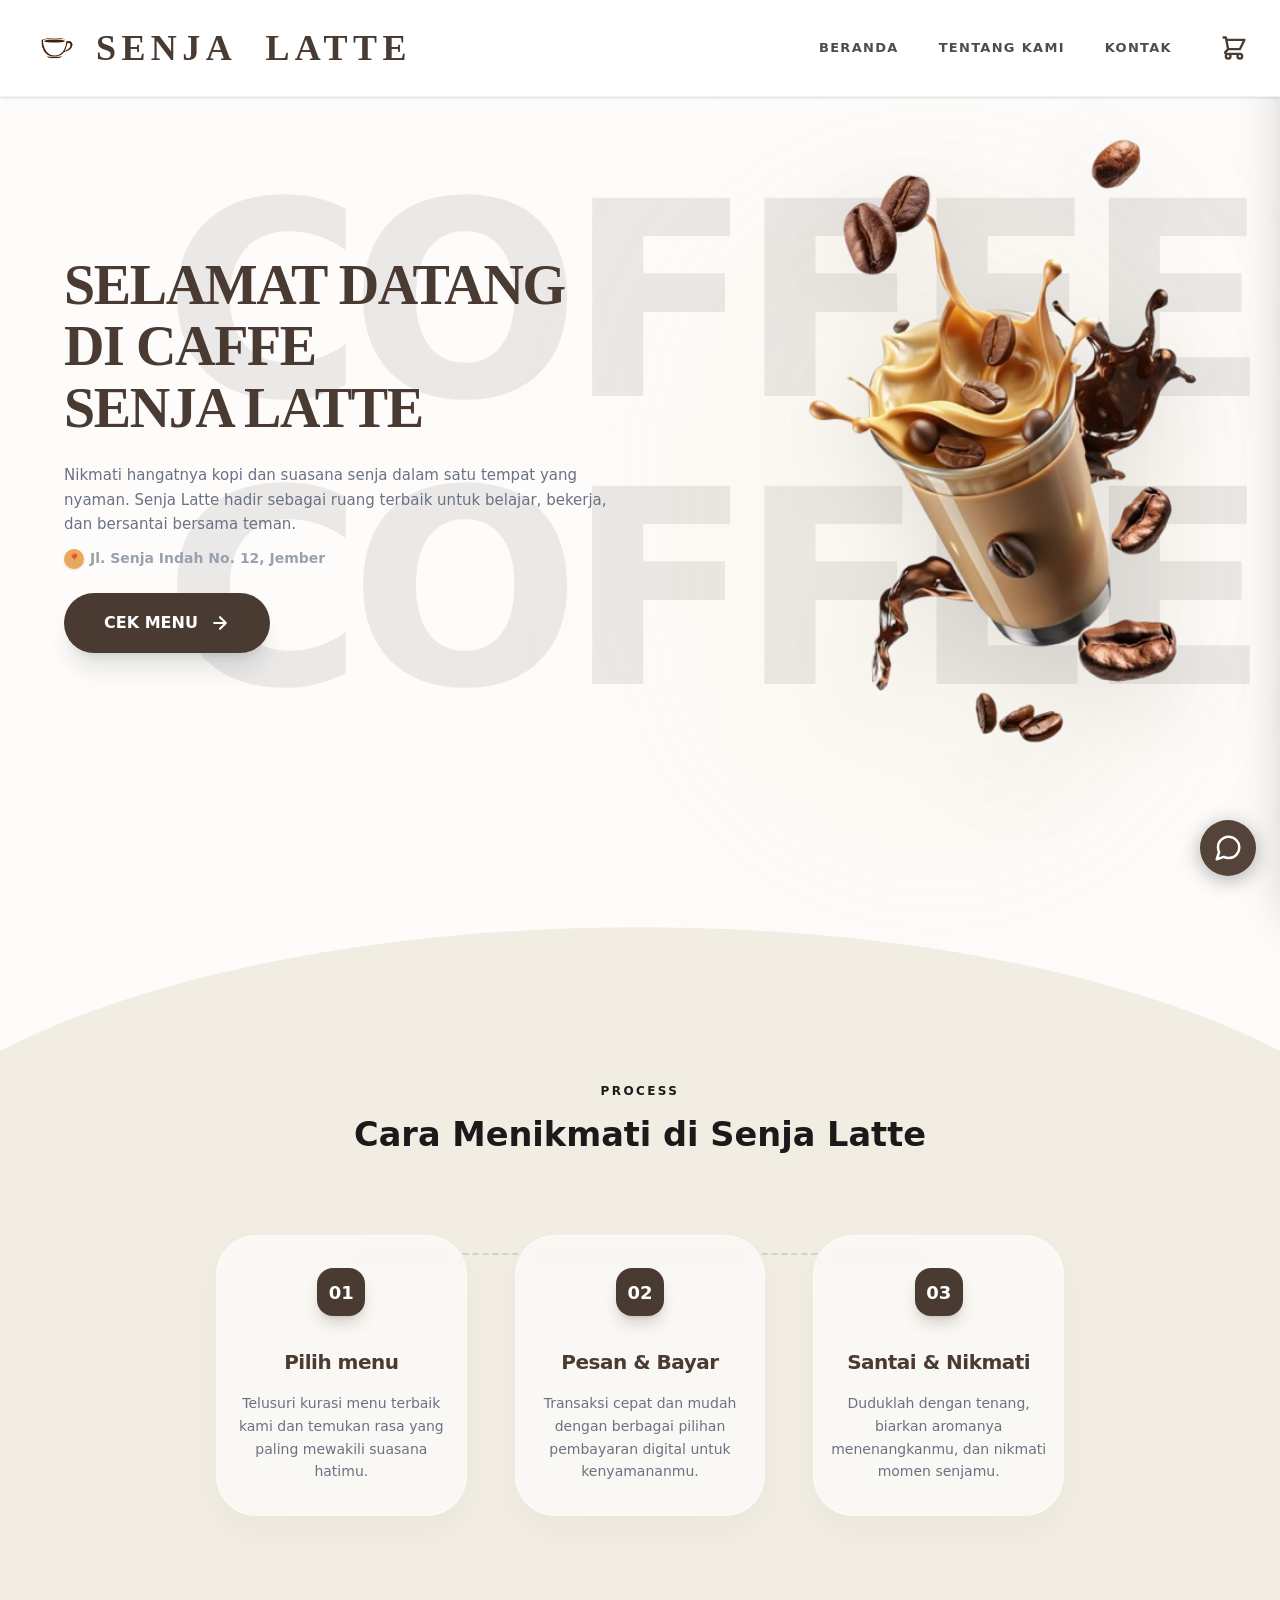
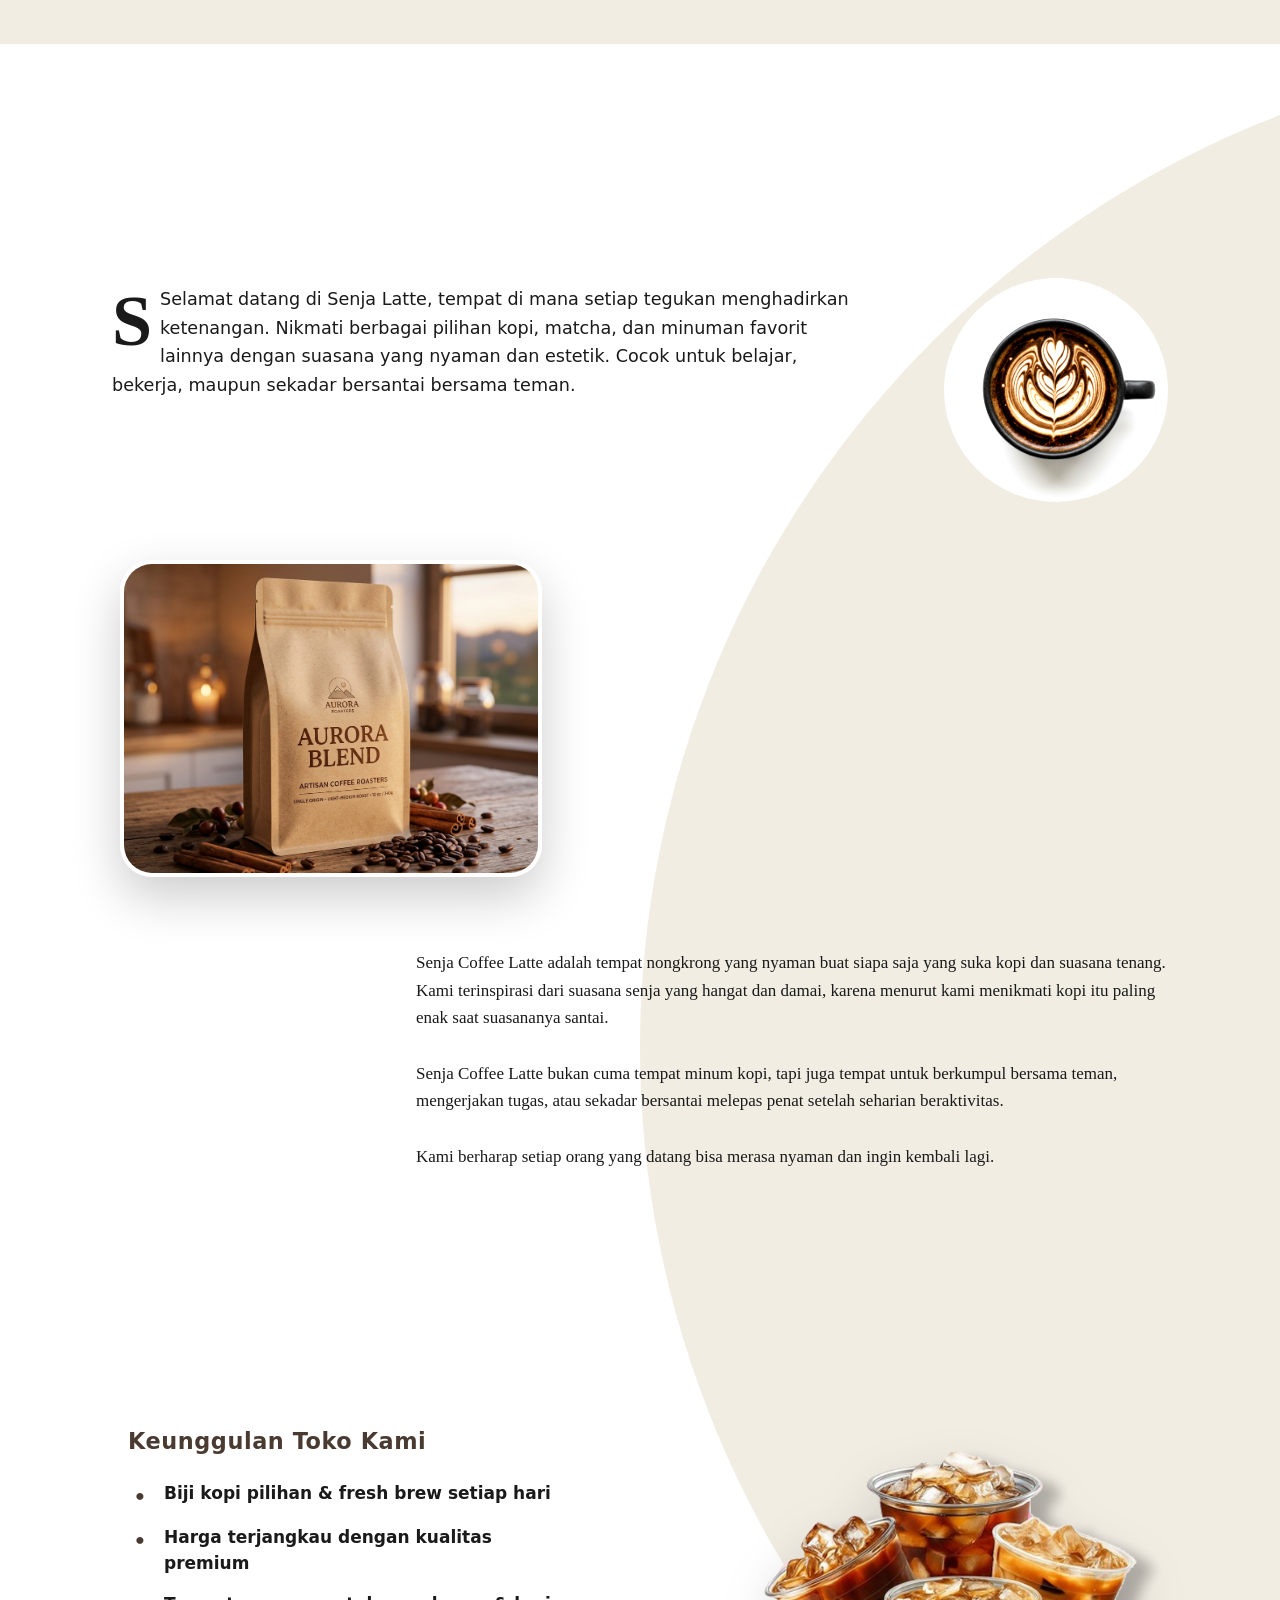
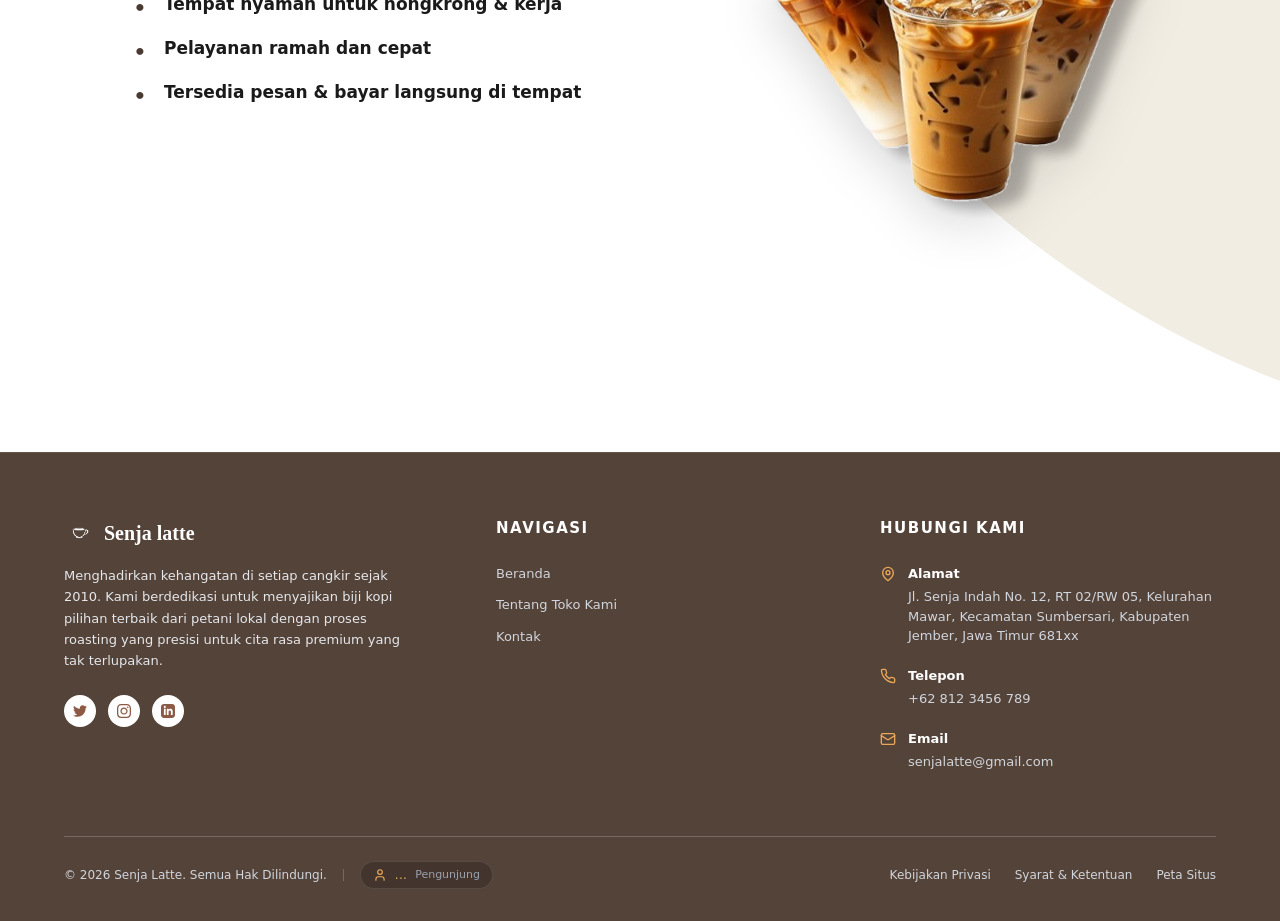
==== commit 0d01efe7: "Add files via upload" ====
--- a/index.html
+++ b/index.html
@@ -5,8 +5,8 @@
     <link rel="icon" type="image/svg+xml" href="/vite.svg" />
     <meta name="viewport" content="width=device-width, initial-scale=1.0" />
     <title>test</title>
-    <script type="module" crossorigin src="/assets/index-r1fUjBV_.js"></script>
-    <link rel="stylesheet" crossorigin href="/assets/index-BNaPOiLJ.css">
+    <script type="module" crossorigin src="/assets/index-DLXqf3nm.js"></script>
+    <link rel="stylesheet" crossorigin href="/assets/index-BqNmfr-5.css">
   </head>
   <body>
     <div id="root"></div>
--- a/assets/index-BqNmfr-5.css
+++ b/assets/index-BqNmfr-5.css
@@ -0,0 +1 @@
+@layer properties{@supports (((-webkit-hyphens:none)) and (not (margin-trim:inline))) or ((-moz-orient:inline) and (not (color:rgb(from red r g b)))){*,:before,:after,::backdrop{--tw-translate-x:0;--tw-translate-y:0;--tw-translate-z:0;--tw-scale-x:1;--tw-scale-y:1;--tw-scale-z:1;--tw-rotate-x:initial;--tw-rotate-y:initial;--tw-rotate-z:initial;--tw-skew-x:initial;--tw-skew-y:initial;--tw-scroll-snap-strictness:proximity;--tw-space-y-reverse:0;--tw-space-x-reverse:0;--tw-border-style:solid;--tw-gradient-position:initial;--tw-gradient-from:#0000;--tw-gradient-via:#0000;--tw-gradient-to:#0000;--tw-gradient-stops:initial;--tw-gradient-via-stops:initial;--tw-gradient-from-position:0%;--tw-gradient-via-position:50%;--tw-gradient-to-position:100%;--tw-leading:initial;--tw-font-weight:initial;--tw-tracking:initial;--tw-shadow:0 0 #0000;--tw-shadow-color:initial;--tw-shadow-alpha:100%;--tw-inset-shadow:0 0 #0000;--tw-inset-shadow-color:initial;--tw-inset-shadow-alpha:100%;--tw-ring-color:initial;--tw-ring-shadow:0 0 #0000;--tw-inset-ring-color:initial;--tw-inset-ring-shadow:0 0 #0000;--tw-ring-inset:initial;--tw-ring-offset-width:0px;--tw-ring-offset-color:#fff;--tw-ring-offset-shadow:0 0 #0000;--tw-blur:initial;--tw-brightness:initial;--tw-contrast:initial;--tw-grayscale:initial;--tw-hue-rotate:initial;--tw-invert:initial;--tw-opacity:initial;--tw-saturate:initial;--tw-sepia:initial;--tw-drop-shadow:initial;--tw-drop-shadow-color:initial;--tw-drop-shadow-alpha:100%;--tw-drop-shadow-size:initial;--tw-backdrop-blur:initial;--tw-backdrop-brightness:initial;--tw-backdrop-contrast:initial;--tw-backdrop-grayscale:initial;--tw-backdrop-hue-rotate:initial;--tw-backdrop-invert:initial;--tw-backdrop-opacity:initial;--tw-backdrop-saturate:initial;--tw-backdrop-sepia:initial;--tw-duration:initial;--tw-ease:initial}}}@layer theme{:root,:host{--font-sans:ui-sans-serif, system-ui, sans-serif, "Apple Color Emoji", "Segoe UI Emoji", "Segoe UI Symbol", "Noto Color Emoji";--font-serif:ui-serif, Georgia, Cambria, "Times New Roman", Times, serif;--font-mono:ui-monospace, SFMono-Regular, Menlo, Monaco, Consolas, "Liberation Mono", "Courier New", monospace;--color-red-300:oklch(80.8% .114 19.571);--color-red-400:oklch(70.4% .191 22.216);--color-red-500:oklch(63.7% .237 25.331);--color-orange-50:oklch(98% .016 73.684);--color-orange-100:oklch(95.4% .038 75.164);--color-orange-200:oklch(90.1% .076 70.697);--color-gray-50:oklch(98.5% .002 247.839);--color-gray-100:oklch(96.7% .003 264.542);--color-gray-200:oklch(92.8% .006 264.531);--color-gray-300:oklch(87.2% .01 258.338);--color-gray-400:oklch(70.7% .022 261.325);--color-gray-500:oklch(55.1% .027 264.364);--color-gray-600:oklch(44.6% .03 256.802);--color-black:#000;--color-white:#fff;--spacing:.25rem;--container-md:28rem;--container-lg:32rem;--container-2xl:42rem;--container-3xl:48rem;--container-4xl:56rem;--container-5xl:64rem;--container-6xl:72rem;--container-7xl:80rem;--text-xs:.75rem;--text-xs--line-height:calc(1 / .75);--text-sm:.875rem;--text-sm--line-height:calc(1.25 / .875);--text-base:1rem;--text-base--line-height: 1.5 ;--text-lg:1.125rem;--text-lg--line-height:calc(1.75 / 1.125);--text-xl:1.25rem;--text-xl--line-height:calc(1.75 / 1.25);--text-2xl:1.5rem;--text-2xl--line-height:calc(2 / 1.5);--text-3xl:1.875rem;--text-3xl--line-height: 1.2 ;--text-4xl:2.25rem;--text-4xl--line-height:calc(2.5 / 2.25);--text-5xl:3rem;--text-5xl--line-height:1;--text-6xl:3.75rem;--text-6xl--line-height:1;--text-7xl:4.5rem;--text-7xl--line-height:1;--font-weight-light:300;--font-weight-medium:500;--font-weight-semibold:600;--font-weight-bold:700;--font-weight-black:900;--tracking-tighter:-.05em;--tracking-tight:-.025em;--tracking-wide:.025em;--tracking-wider:.05em;--tracking-widest:.1em;--leading-tight:1.25;--leading-snug:1.375;--leading-relaxed:1.625;--radius-lg:.5rem;--radius-xl:.75rem;--radius-2xl:1rem;--radius-3xl:1.5rem;--drop-shadow-sm:0 1px 2px #00000026;--drop-shadow-md:0 3px 3px #0000001f;--drop-shadow-lg:0 4px 4px #00000026;--ease-out:cubic-bezier(0, 0, .2, 1);--ease-in-out:cubic-bezier(.4, 0, .2, 1);--animate-pulse:pulse 2s cubic-bezier(.4, 0, .6, 1) infinite;--blur-sm:8px;--blur-md:12px;--blur-xl:24px;--default-transition-duration:.15s;--default-transition-timing-function:cubic-bezier(.4, 0, .2, 1);--default-font-family:var(--font-sans);--default-mono-font-family:var(--font-mono)}}@layer base{*,:after,:before,::backdrop{box-sizing:border-box;border:0 solid;margin:0;padding:0}::file-selector-button{box-sizing:border-box;border:0 solid;margin:0;padding:0}html,:host{-webkit-text-size-adjust:100%;tab-size:4;line-height:1.5;font-family:var(--default-font-family,ui-sans-serif, system-ui, sans-serif, "Apple Color Emoji", "Segoe UI Emoji", "Segoe UI Symbol", "Noto Color Emoji");font-feature-settings:var(--default-font-feature-settings,normal);font-variation-settings:var(--default-font-variation-settings,normal);-webkit-tap-highlight-color:transparent}hr{height:0;color:inherit;border-top-width:1px}abbr:where([title]){-webkit-text-decoration:underline dotted;text-decoration:underline dotted}h1,h2,h3,h4,h5,h6{font-size:inherit;font-weight:inherit}a{color:inherit;-webkit-text-decoration:inherit;text-decoration:inherit}b,strong{font-weight:bolder}code,kbd,samp,pre{font-family:var(--default-mono-font-family,ui-monospace, SFMono-Regular, Menlo, Monaco, Consolas, "Liberation Mono", "Courier New", monospace);font-feature-settings:var(--default-mono-font-feature-settings,normal);font-variation-settings:var(--default-mono-font-variation-settings,normal);font-size:1em}small{font-size:80%}sub,sup{vertical-align:baseline;font-size:75%;line-height:0;position:relative}sub{bottom:-.25em}sup{top:-.5em}table{text-indent:0;border-color:inherit;border-collapse:collapse}:-moz-focusring{outline:auto}progress{vertical-align:baseline}summary{display:list-item}ol,ul,menu{list-style:none}img,svg,video,canvas,audio,iframe,embed,object{vertical-align:middle;display:block}img,video{max-width:100%;height:auto}button,input,select,optgroup,textarea{font:inherit;font-feature-settings:inherit;font-variation-settings:inherit;letter-spacing:inherit;color:inherit;opacity:1;background-color:#0000;border-radius:0}::file-selector-button{font:inherit;font-feature-settings:inherit;font-variation-settings:inherit;letter-spacing:inherit;color:inherit;opacity:1;background-color:#0000;border-radius:0}:where(select:is([multiple],[size])) optgroup{font-weight:bolder}:where(select:is([multiple],[size])) optgroup option{padding-inline-start:20px}::file-selector-button{margin-inline-end:4px}::placeholder{opacity:1}@supports (not ((-webkit-appearance:-apple-pay-button))) or (contain-intrinsic-size:1px){::placeholder{color:currentColor}@supports (color:color-mix(in lab,red,red)){::placeholder{color:color-mix(in oklab,currentcolor 50%,transparent)}}}textarea{resize:vertical}::-webkit-search-decoration{-webkit-appearance:none}::-webkit-date-and-time-value{min-height:1lh;text-align:inherit}::-webkit-datetime-edit{display:inline-flex}::-webkit-datetime-edit-fields-wrapper{padding:0}::-webkit-datetime-edit{padding-block:0}::-webkit-datetime-edit-year-field{padding-block:0}::-webkit-datetime-edit-month-field{padding-block:0}::-webkit-datetime-edit-day-field{padding-block:0}::-webkit-datetime-edit-hour-field{padding-block:0}::-webkit-datetime-edit-minute-field{padding-block:0}::-webkit-datetime-edit-second-field{padding-block:0}::-webkit-datetime-edit-millisecond-field{padding-block:0}::-webkit-datetime-edit-meridiem-field{padding-block:0}::-webkit-calendar-picker-indicator{line-height:1}:-moz-ui-invalid{box-shadow:none}button,input:where([type=button],[type=reset],[type=submit]){appearance:button}::file-selector-button{appearance:button}::-webkit-inner-spin-button{height:auto}::-webkit-outer-spin-button{height:auto}[hidden]:where(:not([hidden=until-found])){display:none!important}}@layer components;@layer utilities{.pointer-events-none{pointer-events:none}.visible{visibility:visible}.absolute{position:absolute}.fixed{position:fixed}.relative{position:relative}.sticky{position:sticky}.inset-0{inset:calc(var(--spacing) * 0)}.inset-y-0{inset-block:calc(var(--spacing) * 0)}.-top-2{top:calc(var(--spacing) * -2)}.-top-4{top:calc(var(--spacing) * -4)}.top-0{top:calc(var(--spacing) * 0)}.top-1\/2{top:50%}.top-4{top:calc(var(--spacing) * 4)}.top-\[18px\]{top:18px}.top-\[25\%\]{top:25%}.-right-2{right:calc(var(--spacing) * -2)}.right-0{right:calc(var(--spacing) * 0)}.right-1\/2{right:50%}.right-4{right:calc(var(--spacing) * 4)}.right-6{right:calc(var(--spacing) * 6)}.right-8{right:calc(var(--spacing) * 8)}.right-\[18\%\]{right:18%}.-bottom-1{bottom:calc(var(--spacing) * -1)}.bottom-0{bottom:calc(var(--spacing) * 0)}.bottom-6{bottom:calc(var(--spacing) * 6)}.bottom-10{bottom:calc(var(--spacing) * 10)}.bottom-20{bottom:calc(var(--spacing) * 20)}.bottom-\[4\.5rem\]{bottom:4.5rem}.left-0{left:calc(var(--spacing) * 0)}.left-1\/2{left:50%}.left-6{left:calc(var(--spacing) * 6)}.left-\[-20\%\]{left:-20%}.left-\[18\%\]{left:18%}.left-\[50\%\]{left:50%}.z-0{z-index:0}.z-10{z-index:10}.z-20{z-index:20}.z-30{z-index:30}.z-40{z-index:40}.z-50{z-index:50}.z-\[100\]{z-index:100}.z-\[110\]{z-index:110}.z-\[120\]{z-index:120}.z-\[9999\]{z-index:9999}.float-left{float:left}.mx-auto{margin-inline:auto}.my-4{margin-block:calc(var(--spacing) * 4)}.-mt-8{margin-top:calc(var(--spacing) * -8)}.mt-0\.5{margin-top:calc(var(--spacing) * .5)}.mt-1{margin-top:calc(var(--spacing) * 1)}.mt-2{margin-top:calc(var(--spacing) * 2)}.mt-4{margin-top:calc(var(--spacing) * 4)}.mt-6{margin-top:calc(var(--spacing) * 6)}.mt-8{margin-top:calc(var(--spacing) * 8)}.mt-10{margin-top:calc(var(--spacing) * 10)}.mt-12{margin-top:calc(var(--spacing) * 12)}.mt-16{margin-top:calc(var(--spacing) * 16)}.mt-20{margin-top:calc(var(--spacing) * 20)}.mt-24{margin-top:calc(var(--spacing) * 24)}.mt-\[-2rem\]{margin-top:-2rem}.mt-\[2px\]{margin-top:2px}.mt-auto{margin-top:auto}.-mr-\[50vw\]{margin-right:-50vw}.mr-3{margin-right:calc(var(--spacing) * 3)}.mb-0{margin-bottom:calc(var(--spacing) * 0)}.mb-1{margin-bottom:calc(var(--spacing) * 1)}.mb-2{margin-bottom:calc(var(--spacing) * 2)}.mb-3{margin-bottom:calc(var(--spacing) * 3)}.mb-4{margin-bottom:calc(var(--spacing) * 4)}.mb-5{margin-bottom:calc(var(--spacing) * 5)}.mb-6{margin-bottom:calc(var(--spacing) * 6)}.mb-7{margin-bottom:calc(var(--spacing) * 7)}.mb-8{margin-bottom:calc(var(--spacing) * 8)}.mb-10{margin-bottom:calc(var(--spacing) * 10)}.mb-12{margin-bottom:calc(var(--spacing) * 12)}.mb-16{margin-bottom:calc(var(--spacing) * 16)}.-ml-\[50vw\]{margin-left:-50vw}.ml-0{margin-left:calc(var(--spacing) * 0)}.ml-4{margin-left:calc(var(--spacing) * 4)}.block{display:block}.flex{display:flex}.grid{display:grid}.hidden{display:none}.inline-block{display:inline-block}.inline-flex{display:inline-flex}.aspect-\[4\/3\]{aspect-ratio:4/3}.aspect-square{aspect-ratio:1}.h-1\.5{height:calc(var(--spacing) * 1.5)}.h-3{height:calc(var(--spacing) * 3)}.h-5{height:calc(var(--spacing) * 5)}.h-6{height:calc(var(--spacing) * 6)}.h-8{height:calc(var(--spacing) * 8)}.h-9{height:calc(var(--spacing) * 9)}.h-10{height:calc(var(--spacing) * 10)}.h-11{height:calc(var(--spacing) * 11)}.h-12{height:calc(var(--spacing) * 12)}.h-14{height:calc(var(--spacing) * 14)}.h-16{height:calc(var(--spacing) * 16)}.h-32{height:calc(var(--spacing) * 32)}.h-48{height:calc(var(--spacing) * 48)}.h-\[1px\]{height:1px}.h-\[2px\]{height:2px}.h-\[3\.2rem\]{height:3.2rem}.h-\[5px\]{height:5px}.h-\[32vh\]{height:32vh}.h-\[42px\]{height:42px}.h-\[50vh\]{height:50vh}.h-\[60vh\]{height:60vh}.h-\[70\%\]{height:70%}.h-\[70px\]{height:70px}.h-\[75vh\]{height:75vh}.h-\[100dvh\]{height:100dvh}.h-\[120\%\]{height:120%}.h-\[170px\]{height:170px}.h-\[180px\]{height:180px}.h-\[250px\]{height:250px}.h-\[300px\]{height:300px}.h-\[350px\]{height:350px}.h-\[500px\]{height:500px}.h-\[1200px\]{height:1200px}.h-auto{height:auto}.h-full{height:100%}.h-px{height:1px}.max-h-40{max-height:calc(var(--spacing) * 40)}.max-h-\[90vh\]{max-height:90vh}.min-h-\[100dvh\]{min-height:100dvh}.min-h-\[350px\]{min-height:350px}.min-h-\[400px\]{min-height:400px}.min-h-\[600px\]{min-height:600px}.min-h-screen{min-height:100vh}.w-1\.5{width:calc(var(--spacing) * 1.5)}.w-2{width:calc(var(--spacing) * 2)}.w-5{width:calc(var(--spacing) * 5)}.w-6{width:calc(var(--spacing) * 6)}.w-7{width:calc(var(--spacing) * 7)}.w-8{width:calc(var(--spacing) * 8)}.w-9{width:calc(var(--spacing) * 9)}.w-10{width:calc(var(--spacing) * 10)}.w-11{width:calc(var(--spacing) * 11)}.w-12{width:calc(var(--spacing) * 12)}.w-14{width:calc(var(--spacing) * 14)}.w-16{width:calc(var(--spacing) * 16)}.w-20{width:calc(var(--spacing) * 20)}.w-32{width:calc(var(--spacing) * 32)}.w-48{width:calc(var(--spacing) * 48)}.w-\[1px\]{width:1px}.w-\[5px\]{width:5px}.w-\[35\%\]{width:35%}.w-\[42px\]{width:42px}.w-\[70\%\]{width:70%}.w-\[80\%\]{width:80%}.w-\[85\%\]{width:85%}.w-\[90\%\]{width:90%}.w-\[95\%\]{width:95%}.w-\[100\%\]{width:100%}.w-\[125\%\]{width:125%}.w-\[280px\]{width:280px}.w-\[300px\]{width:300px}.w-\[1200px\]{width:1200px}.w-fit{width:fit-content}.w-full{width:100%}.w-max{width:max-content}.w-px{width:1px}.w-screen{width:100vw}.max-w-2xl{max-width:var(--container-2xl)}.max-w-3xl{max-width:var(--container-3xl)}.max-w-4xl{max-width:var(--container-4xl)}.max-w-5xl{max-width:var(--container-5xl)}.max-w-6xl{max-width:var(--container-6xl)}.max-w-7xl{max-width:var(--container-7xl)}.max-w-\[85\%\]{max-width:85%}.max-w-\[90\%\]{max-width:90%}.max-w-\[95\%\]{max-width:95%}.max-w-\[280px\]{max-width:280px}.max-w-\[350px\]{max-width:350px}.max-w-\[400px\]{max-width:400px}.max-w-\[420px\]{max-width:420px}.max-w-\[450px\]{max-width:450px}.max-w-\[480px\]{max-width:480px}.max-w-\[550px\]{max-width:550px}.max-w-\[900px\]{max-width:900px}.max-w-\[1050px\]{max-width:1050px}.max-w-lg{max-width:var(--container-lg)}.max-w-md{max-width:var(--container-md)}.min-w-0{min-width:calc(var(--spacing) * 0)}.min-w-\[2rem\]{min-width:2rem}.flex-1{flex:1}.flex-\[2\]{flex:2}.flex-none{flex:none}.flex-shrink-0,.shrink-0{flex-shrink:0}.flex-grow{flex-grow:1}.origin-bottom{transform-origin:bottom}.-translate-x-1\/2{--tw-translate-x: -50% ;translate:var(--tw-translate-x) var(--tw-translate-y)}.-translate-x-8{--tw-translate-x:calc(var(--spacing) * -8);translate:var(--tw-translate-x) var(--tw-translate-y)}.-translate-x-\[50\%\]{--tw-translate-x: -50% ;translate:var(--tw-translate-x) var(--tw-translate-y)}.translate-x-0{--tw-translate-x:calc(var(--spacing) * 0);translate:var(--tw-translate-x) var(--tw-translate-y)}.translate-x-1\/4{--tw-translate-x: 25% ;translate:var(--tw-translate-x) var(--tw-translate-y)}.translate-x-full{--tw-translate-x:100%;translate:var(--tw-translate-x) var(--tw-translate-y)}.-translate-y-1\/2{--tw-translate-y: -50% ;translate:var(--tw-translate-x) var(--tw-translate-y)}.-translate-y-1\/4{--tw-translate-y: -25% ;translate:var(--tw-translate-x) var(--tw-translate-y)}.-translate-y-2{--tw-translate-y:calc(var(--spacing) * -2);translate:var(--tw-translate-x) var(--tw-translate-y)}.-translate-y-20{--tw-translate-y:calc(var(--spacing) * -20);translate:var(--tw-translate-x) var(--tw-translate-y)}.translate-y-0{--tw-translate-y:calc(var(--spacing) * 0);translate:var(--tw-translate-x) var(--tw-translate-y)}.translate-y-2{--tw-translate-y:calc(var(--spacing) * 2);translate:var(--tw-translate-x) var(--tw-translate-y)}.translate-y-4{--tw-translate-y:calc(var(--spacing) * 4);translate:var(--tw-translate-x) var(--tw-translate-y)}.translate-y-6{--tw-translate-y:calc(var(--spacing) * 6);translate:var(--tw-translate-x) var(--tw-translate-y)}.translate-y-8{--tw-translate-y:calc(var(--spacing) * 8);translate:var(--tw-translate-x) var(--tw-translate-y)}.translate-y-10{--tw-translate-y:calc(var(--spacing) * 10);translate:var(--tw-translate-x) var(--tw-translate-y)}.scale-75{--tw-scale-x:75%;--tw-scale-y:75%;--tw-scale-z:75%;scale:var(--tw-scale-x) var(--tw-scale-y)}.scale-100{--tw-scale-x:100%;--tw-scale-y:100%;--tw-scale-z:100%;scale:var(--tw-scale-x) var(--tw-scale-y)}.scale-105{--tw-scale-x:105%;--tw-scale-y:105%;--tw-scale-z:105%;scale:var(--tw-scale-x) var(--tw-scale-y)}.scale-110{--tw-scale-x:110%;--tw-scale-y:110%;--tw-scale-z:110%;scale:var(--tw-scale-x) var(--tw-scale-y)}.scale-125{--tw-scale-x:125%;--tw-scale-y:125%;--tw-scale-z:125%;scale:var(--tw-scale-x) var(--tw-scale-y)}.scale-\[1\.02\]{scale:1.02}.rotate-\[0deg\]{rotate:none}.transform{transform:var(--tw-rotate-x,) var(--tw-rotate-y,) var(--tw-rotate-z,) var(--tw-skew-x,) var(--tw-skew-y,)}.animate-\[bounce_1s_ease-in-out\]{animation:1s ease-in-out bounce}.animate-\[fadeIn_0\.2s_ease-out\]{animation:.2s ease-out fadeIn}.animate-\[fadeIn_0\.3s_ease-out\]{animation:.3s ease-out fadeIn}.animate-pulse{animation:var(--animate-pulse)}.cursor-default{cursor:default}.cursor-not-allowed{cursor:not-allowed}.cursor-pointer{cursor:pointer}.resize-none{resize:none}.snap-x{scroll-snap-type:x var(--tw-scroll-snap-strictness)}.snap-mandatory{--tw-scroll-snap-strictness:mandatory}.snap-center{scroll-snap-align:center}.list-none{list-style-type:none}.appearance-none{appearance:none}.grid-cols-1{grid-template-columns:repeat(1,minmax(0,1fr))}.grid-cols-2{grid-template-columns:repeat(2,minmax(0,1fr))}.grid-cols-3{grid-template-columns:repeat(3,minmax(0,1fr))}.flex-col{flex-direction:column}.flex-col-reverse{flex-direction:column-reverse}.flex-wrap{flex-wrap:wrap}.items-center{align-items:center}.items-end{align-items:flex-end}.items-start{align-items:flex-start}.items-stretch{align-items:stretch}.justify-between{justify-content:space-between}.justify-center{justify-content:center}.justify-end{justify-content:flex-end}.justify-start{justify-content:flex-start}.gap-1{gap:calc(var(--spacing) * 1)}.gap-1\.5{gap:calc(var(--spacing) * 1.5)}.gap-2{gap:calc(var(--spacing) * 2)}.gap-2\.5{gap:calc(var(--spacing) * 2.5)}.gap-3{gap:calc(var(--spacing) * 3)}.gap-4{gap:calc(var(--spacing) * 4)}.gap-5{gap:calc(var(--spacing) * 5)}.gap-6{gap:calc(var(--spacing) * 6)}.gap-8{gap:calc(var(--spacing) * 8)}.gap-10{gap:calc(var(--spacing) * 10)}.gap-12{gap:calc(var(--spacing) * 12)}:where(.space-y-2>:not(:last-child)){--tw-space-y-reverse:0;margin-block-start:calc(calc(var(--spacing) * 2) * var(--tw-space-y-reverse));margin-block-end:calc(calc(var(--spacing) * 2) * calc(1 - var(--tw-space-y-reverse)))}:where(.space-y-3>:not(:last-child)){--tw-space-y-reverse:0;margin-block-start:calc(calc(var(--spacing) * 3) * var(--tw-space-y-reverse));margin-block-end:calc(calc(var(--spacing) * 3) * calc(1 - var(--tw-space-y-reverse)))}:where(.space-y-4>:not(:last-child)){--tw-space-y-reverse:0;margin-block-start:calc(calc(var(--spacing) * 4) * var(--tw-space-y-reverse));margin-block-end:calc(calc(var(--spacing) * 4) * calc(1 - var(--tw-space-y-reverse)))}:where(.space-y-5>:not(:last-child)){--tw-space-y-reverse:0;margin-block-start:calc(calc(var(--spacing) * 5) * var(--tw-space-y-reverse));margin-block-end:calc(calc(var(--spacing) * 5) * calc(1 - var(--tw-space-y-reverse)))}:where(.space-y-6>:not(:last-child)){--tw-space-y-reverse:0;margin-block-start:calc(calc(var(--spacing) * 6) * var(--tw-space-y-reverse));margin-block-end:calc(calc(var(--spacing) * 6) * calc(1 - var(--tw-space-y-reverse)))}.gap-x-4{column-gap:calc(var(--spacing) * 4)}:where(.space-x-1>:not(:last-child)){--tw-space-x-reverse:0;margin-inline-start:calc(calc(var(--spacing) * 1) * var(--tw-space-x-reverse));margin-inline-end:calc(calc(var(--spacing) * 1) * calc(1 - var(--tw-space-x-reverse)))}.gap-y-1{row-gap:calc(var(--spacing) * 1)}.gap-y-6{row-gap:calc(var(--spacing) * 6)}.gap-y-16{row-gap:calc(var(--spacing) * 16)}.self-stretch{align-self:stretch}.truncate{text-overflow:ellipsis;white-space:nowrap;overflow:hidden}.overflow-hidden{overflow:hidden}.overflow-x-auto{overflow-x:auto}.overflow-x-hidden{overflow-x:hidden}.overflow-y-auto{overflow-y:auto}.scroll-smooth{scroll-behavior:smooth}.rounded-2xl{border-radius:var(--radius-2xl)}.rounded-3xl{border-radius:var(--radius-3xl)}.rounded-\[1rem\]{border-radius:1rem}.rounded-\[2\.5rem\]{border-radius:2.5rem}.rounded-\[2rem\]{border-radius:2rem}.rounded-\[3rem\]{border-radius:3rem}.rounded-\[4rem\]{border-radius:4rem}.rounded-\[15rem\]{border-radius:15rem}.rounded-full{border-radius:3.40282e38px}.rounded-lg{border-radius:var(--radius-lg)}.rounded-xl{border-radius:var(--radius-xl)}.rounded-tl-2xl{border-top-left-radius:var(--radius-2xl)}.rounded-tl-\[4rem\]{border-top-left-radius:4rem}.rounded-tr-2xl{border-top-right-radius:var(--radius-2xl)}.rounded-tr-\[1rem\]{border-top-right-radius:1rem}.rounded-tr-\[4rem\]{border-top-right-radius:4rem}.rounded-b-\[3rem\]{border-bottom-right-radius:3rem;border-bottom-left-radius:3rem}.rounded-b-none{border-bottom-right-radius:0;border-bottom-left-radius:0}.rounded-br-2xl{border-bottom-right-radius:var(--radius-2xl)}.rounded-br-\[4rem\]{border-bottom-right-radius:4rem}.rounded-bl-2xl{border-bottom-left-radius:var(--radius-2xl)}.rounded-bl-\[1rem\]{border-bottom-left-radius:1rem}.rounded-bl-\[4rem\]{border-bottom-left-radius:4rem}.border{border-style:var(--tw-border-style);border-width:1px}.border-2{border-style:var(--tw-border-style);border-width:2px}.border-4{border-style:var(--tw-border-style);border-width:4px}.border-\[0px\]{border-style:var(--tw-border-style);border-width:0}.border-\[1\.5px\]{border-style:var(--tw-border-style);border-width:1.5px}.border-\[1px\]{border-style:var(--tw-border-style);border-width:1px}.border-\[2px\]{border-style:var(--tw-border-style);border-width:2px}.border-\[3px\]{border-style:var(--tw-border-style);border-width:3px}.border-\[6px\]{border-style:var(--tw-border-style);border-width:6px}.border-t{border-top-style:var(--tw-border-style);border-top-width:1px}.border-t-2{border-top-style:var(--tw-border-style);border-top-width:2px}.border-b{border-bottom-style:var(--tw-border-style);border-bottom-width:1px}.border-b-4{border-bottom-style:var(--tw-border-style);border-bottom-width:4px}.border-dashed{--tw-border-style:dashed;border-style:dashed}.border-\[\#6b5548\]{border-color:#6b5548}.border-\[\#7a6452\]\/50{border-color:#7a645280}.border-\[\#9A210F\]{border-color:#9a210f}.border-\[\#128fff\]{border-color:#128fff}.border-\[\#ECA54B\]{border-color:#eca54b}.border-\[\#ba8d62\]{border-color:#ba8d62}.border-\[\#d1d1d1\]{border-color:#d1d1d1}.border-\[\#e8dac7\]{border-color:#e8dac7}.border-\[\#e88944\]{border-color:#e88944}.border-\[\#ebdcc7\]{border-color:#ebdcc7}.border-\[\#f2deda\]{border-color:#f2deda}.border-\[\#f4eee8\]{border-color:#f4eee8}.border-\[\#fff0e3\]{border-color:#fff0e3}.border-\[\#ffff\]{border-color:#fff}.border-gray-100{border-color:var(--color-gray-100)}.border-orange-50{border-color:var(--color-orange-50)}.border-orange-100{border-color:var(--color-orange-100)}.border-transparent{border-color:#0000}.border-white{border-color:var(--color-white)}.border-white\/10{border-color:#ffffff1a}@supports (color:color-mix(in lab,red,red)){.border-white\/10{border-color:color-mix(in oklab,var(--color-white) 10%,transparent)}}.border-white\/20{border-color:#fff3}@supports (color:color-mix(in lab,red,red)){.border-white\/20{border-color:color-mix(in oklab,var(--color-white) 20%,transparent)}}.border-white\/50{border-color:#ffffff80}@supports (color:color-mix(in lab,red,red)){.border-white\/50{border-color:color-mix(in oklab,var(--color-white) 50%,transparent)}}.bg-\[\#1DA851\]{background-color:#1da851}.bg-\[\#3d2c23\]{background-color:#3d2c23}.bg-\[\#4A3B32\]{background-color:#4a3b32}.bg-\[\#25D366\]{background-color:#25d366}.bg-\[\#966b53\]{background-color:#966b53}.bg-\[\#42332a\]\/80{background-color:#42332acc}.bg-\[\#544339\]{background-color:#544339}.bg-\[\#574236\]{background-color:#574236}.bg-\[\#E3432B\]{background-color:#e3432b}.bg-\[\#EBA858\]{background-color:#eba858}.bg-\[\#EBA858\]\/5{background-color:#eba8580d}.bg-\[\#EBA858\]\/10{background-color:#eba8581a}.bg-\[\#ECA54B\]{background-color:#eca54b}.bg-\[\#F2EDE3\]{background-color:#f2ede3}.bg-\[\#FAF5ED\]{background-color:#faf5ed}.bg-\[\#FDFCFB\]{background-color:#fdfcfb}.bg-\[\#FDFDF9\]{background-color:#fdfdf9}.bg-\[\#ba8d62\]{background-color:#ba8d62}.bg-\[\#e3d7c5\]{background-color:#e3d7c5}.bg-\[\#e65239\]{background-color:#e65239}.bg-\[\#e88944\]{background-color:#e88944}.bg-\[\#ebd5c8\]{background-color:#ebd5c8}.bg-\[\#f4ebe1\]{background-color:#f4ebe1}.bg-\[\#f4f1eb\]{background-color:#f4f1eb}.bg-\[\#f4f2ee\]{background-color:#f4f2ee}.bg-\[\#f4f6f6\]{background-color:#f4f6f6}.bg-\[\#f8f4ef\]{background-color:#f8f4ef}.bg-\[\#f8f5ef\]{background-color:#f8f5ef}.bg-\[\#f8f5f1\]{background-color:#f8f5f1}.bg-\[\#faf7f2\]{background-color:#faf7f2}.bg-\[\#fafaf9\]{background-color:#fafaf9}.bg-\[\#fcf7f2\]{background-color:#fcf7f2}.bg-\[\#fffbf5\]{background-color:#fffbf5}.bg-\[\#fffcf8\]{background-color:#fffcf8}.bg-\[\#fffdfa\]{background-color:#fffdfa}.bg-black\/20{background-color:#0003}@supports (color:color-mix(in lab,red,red)){.bg-black\/20{background-color:color-mix(in oklab,var(--color-black) 20%,transparent)}}.bg-black\/40{background-color:#0006}@supports (color:color-mix(in lab,red,red)){.bg-black\/40{background-color:color-mix(in oklab,var(--color-black) 40%,transparent)}}.bg-black\/50{background-color:#00000080}@supports (color:color-mix(in lab,red,red)){.bg-black\/50{background-color:color-mix(in oklab,var(--color-black) 50%,transparent)}}.bg-black\/60{background-color:#0009}@supports (color:color-mix(in lab,red,red)){.bg-black\/60{background-color:color-mix(in oklab,var(--color-black) 60%,transparent)}}.bg-gray-50{background-color:var(--color-gray-50)}.bg-gray-100{background-color:var(--color-gray-100)}.bg-gray-200{background-color:var(--color-gray-200)}.bg-gray-300{background-color:var(--color-gray-300)}.bg-orange-50\/50{background-color:#fff7ed80}@supports (color:color-mix(in lab,red,red)){.bg-orange-50\/50{background-color:color-mix(in oklab,var(--color-orange-50) 50%,transparent)}}.bg-transparent{background-color:#0000}.bg-white{background-color:var(--color-white)}.bg-white\/5{background-color:#ffffff0d}@supports (color:color-mix(in lab,red,red)){.bg-white\/5{background-color:color-mix(in oklab,var(--color-white) 5%,transparent)}}.bg-white\/10{background-color:#ffffff1a}@supports (color:color-mix(in lab,red,red)){.bg-white\/10{background-color:color-mix(in oklab,var(--color-white) 10%,transparent)}}.bg-white\/20{background-color:#fff3}@supports (color:color-mix(in lab,red,red)){.bg-white\/20{background-color:color-mix(in oklab,var(--color-white) 20%,transparent)}}.bg-white\/30{background-color:#ffffff4d}@supports (color:color-mix(in lab,red,red)){.bg-white\/30{background-color:color-mix(in oklab,var(--color-white) 30%,transparent)}}.bg-white\/50{background-color:#ffffff80}@supports (color:color-mix(in lab,red,red)){.bg-white\/50{background-color:color-mix(in oklab,var(--color-white) 50%,transparent)}}.bg-white\/60{background-color:#fff9}@supports (color:color-mix(in lab,red,red)){.bg-white\/60{background-color:color-mix(in oklab,var(--color-white) 60%,transparent)}}.bg-gradient-to-b{--tw-gradient-position:to bottom in oklab;background-image:linear-gradient(var(--tw-gradient-stops))}.bg-gradient-to-l{--tw-gradient-position:to left in oklab;background-image:linear-gradient(var(--tw-gradient-stops))}.bg-gradient-to-r{--tw-gradient-position:to right in oklab;background-image:linear-gradient(var(--tw-gradient-stops))}.bg-gradient-to-t{--tw-gradient-position:to top in oklab;background-image:linear-gradient(var(--tw-gradient-stops))}.from-\[\#3E2723\]{--tw-gradient-from:#3e2723;--tw-gradient-stops:var(--tw-gradient-via-stops,var(--tw-gradient-position), var(--tw-gradient-from) var(--tw-gradient-from-position), var(--tw-gradient-to) var(--tw-gradient-to-position))}.from-\[\#3d2c23\]\/60{--tw-gradient-from:oklab(31.015% .0194649 .0224829/.6);--tw-gradient-stops:var(--tw-gradient-via-stops,var(--tw-gradient-position), var(--tw-gradient-from) var(--tw-gradient-from-position), var(--tw-gradient-to) var(--tw-gradient-to-position))}.from-black\/20{--tw-gradient-from:#0003}@supports (color:color-mix(in lab,red,red)){.from-black\/20{--tw-gradient-from:color-mix(in oklab, var(--color-black) 20%, transparent)}}.from-black\/20{--tw-gradient-stops:var(--tw-gradient-via-stops,var(--tw-gradient-position), var(--tw-gradient-from) var(--tw-gradient-from-position), var(--tw-gradient-to) var(--tw-gradient-to-position))}.from-black\/40{--tw-gradient-from:#0006}@supports (color:color-mix(in lab,red,red)){.from-black\/40{--tw-gradient-from:color-mix(in oklab, var(--color-black) 40%, transparent)}}.from-black\/40{--tw-gradient-stops:var(--tw-gradient-via-stops,var(--tw-gradient-position), var(--tw-gradient-from) var(--tw-gradient-from-position), var(--tw-gradient-to) var(--tw-gradient-to-position))}.from-black\/80{--tw-gradient-from:#000c}@supports (color:color-mix(in lab,red,red)){.from-black\/80{--tw-gradient-from:color-mix(in oklab, var(--color-black) 80%, transparent)}}.from-black\/80{--tw-gradient-stops:var(--tw-gradient-via-stops,var(--tw-gradient-position), var(--tw-gradient-from) var(--tw-gradient-from-position), var(--tw-gradient-to) var(--tw-gradient-to-position))}.from-black\/90{--tw-gradient-from:#000000e6}@supports (color:color-mix(in lab,red,red)){.from-black\/90{--tw-gradient-from:color-mix(in oklab, var(--color-black) 90%, transparent)}}.from-black\/90{--tw-gradient-stops:var(--tw-gradient-via-stops,var(--tw-gradient-position), var(--tw-gradient-from) var(--tw-gradient-from-position), var(--tw-gradient-to) var(--tw-gradient-to-position))}.from-transparent{--tw-gradient-from:transparent;--tw-gradient-stops:var(--tw-gradient-via-stops,var(--tw-gradient-position), var(--tw-gradient-from) var(--tw-gradient-from-position), var(--tw-gradient-to) var(--tw-gradient-to-position))}.from-white{--tw-gradient-from:var(--color-white);--tw-gradient-stops:var(--tw-gradient-via-stops,var(--tw-gradient-position), var(--tw-gradient-from) var(--tw-gradient-from-position), var(--tw-gradient-to) var(--tw-gradient-to-position))}.via-\[\#ebdcc7\]{--tw-gradient-via:#ebdcc7;--tw-gradient-via-stops:var(--tw-gradient-position), var(--tw-gradient-from) var(--tw-gradient-from-position), var(--tw-gradient-via) var(--tw-gradient-via-position), var(--tw-gradient-to) var(--tw-gradient-to-position);--tw-gradient-stops:var(--tw-gradient-via-stops)}.via-black\/20{--tw-gradient-via:#0003}@supports (color:color-mix(in lab,red,red)){.via-black\/20{--tw-gradient-via:color-mix(in oklab, var(--color-black) 20%, transparent)}}.via-black\/20{--tw-gradient-via-stops:var(--tw-gradient-position), var(--tw-gradient-from) var(--tw-gradient-from-position), var(--tw-gradient-via) var(--tw-gradient-via-position), var(--tw-gradient-to) var(--tw-gradient-to-position);--tw-gradient-stops:var(--tw-gradient-via-stops)}.via-transparent{--tw-gradient-via:transparent;--tw-gradient-via-stops:var(--tw-gradient-position), var(--tw-gradient-from) var(--tw-gradient-from-position), var(--tw-gradient-via) var(--tw-gradient-via-position), var(--tw-gradient-to) var(--tw-gradient-to-position);--tw-gradient-stops:var(--tw-gradient-via-stops)}.to-\[\#2E1810\]{--tw-gradient-to:#2e1810;--tw-gradient-stops:var(--tw-gradient-via-stops,var(--tw-gradient-position), var(--tw-gradient-from) var(--tw-gradient-from-position), var(--tw-gradient-to) var(--tw-gradient-to-position))}.to-\[\#f8f5f1\]{--tw-gradient-to:#f8f5f1;--tw-gradient-stops:var(--tw-gradient-via-stops,var(--tw-gradient-position), var(--tw-gradient-from) var(--tw-gradient-from-position), var(--tw-gradient-to) var(--tw-gradient-to-position))}.to-black\/30{--tw-gradient-to:#0000004d}@supports (color:color-mix(in lab,red,red)){.to-black\/30{--tw-gradient-to:color-mix(in oklab, var(--color-black) 30%, transparent)}}.to-black\/30{--tw-gradient-stops:var(--tw-gradient-via-stops,var(--tw-gradient-position), var(--tw-gradient-from) var(--tw-gradient-from-position), var(--tw-gradient-to) var(--tw-gradient-to-position))}.to-transparent{--tw-gradient-to:transparent;--tw-gradient-stops:var(--tw-gradient-via-stops,var(--tw-gradient-position), var(--tw-gradient-from) var(--tw-gradient-from-position), var(--tw-gradient-to) var(--tw-gradient-to-position))}.bg-cover{background-size:cover}.bg-center{background-position:50%}.bg-no-repeat{background-repeat:no-repeat}.fill-\[\#F2EDE3\]{fill:#f2ede3}.object-contain{object-fit:contain}.object-cover{object-fit:cover}.object-top{object-position:top}.p-1\.5{padding:calc(var(--spacing) * 1.5)}.p-2{padding:calc(var(--spacing) * 2)}.p-3{padding:calc(var(--spacing) * 3)}.p-4{padding:calc(var(--spacing) * 4)}.p-5{padding:calc(var(--spacing) * 5)}.p-6{padding:calc(var(--spacing) * 6)}.p-8{padding:calc(var(--spacing) * 8)}.px-1{padding-inline:calc(var(--spacing) * 1)}.px-1\.5{padding-inline:calc(var(--spacing) * 1.5)}.px-2{padding-inline:calc(var(--spacing) * 2)}.px-3{padding-inline:calc(var(--spacing) * 3)}.px-4{padding-inline:calc(var(--spacing) * 4)}.px-5{padding-inline:calc(var(--spacing) * 5)}.px-6{padding-inline:calc(var(--spacing) * 6)}.px-7{padding-inline:calc(var(--spacing) * 7)}.px-8{padding-inline:calc(var(--spacing) * 8)}.px-10{padding-inline:calc(var(--spacing) * 10)}.py-1{padding-block:calc(var(--spacing) * 1)}.py-1\.5{padding-block:calc(var(--spacing) * 1.5)}.py-2{padding-block:calc(var(--spacing) * 2)}.py-2\.5{padding-block:calc(var(--spacing) * 2.5)}.py-3{padding-block:calc(var(--spacing) * 3)}.py-3\.5{padding-block:calc(var(--spacing) * 3.5)}.py-4{padding-block:calc(var(--spacing) * 4)}.py-5{padding-block:calc(var(--spacing) * 5)}.py-8{padding-block:calc(var(--spacing) * 8)}.py-10{padding-block:calc(var(--spacing) * 10)}.py-16{padding-block:calc(var(--spacing) * 16)}.py-32{padding-block:calc(var(--spacing) * 32)}.pt-2{padding-top:calc(var(--spacing) * 2)}.pt-4{padding-top:calc(var(--spacing) * 4)}.pt-6{padding-top:calc(var(--spacing) * 6)}.pt-10{padding-top:calc(var(--spacing) * 10)}.pt-12{padding-top:calc(var(--spacing) * 12)}.pt-16{padding-top:calc(var(--spacing) * 16)}.pt-20{padding-top:calc(var(--spacing) * 20)}.pt-28{padding-top:calc(var(--spacing) * 28)}.pt-32{padding-top:calc(var(--spacing) * 32)}.pr-0{padding-right:calc(var(--spacing) * 0)}.pr-2{padding-right:calc(var(--spacing) * 2)}.pr-\[2\%\]{padding-right:2%}.pb-0\.5{padding-bottom:calc(var(--spacing) * .5)}.pb-3{padding-bottom:calc(var(--spacing) * 3)}.pb-6{padding-bottom:calc(var(--spacing) * 6)}.pb-8{padding-bottom:calc(var(--spacing) * 8)}.pb-10{padding-bottom:calc(var(--spacing) * 10)}.pb-12{padding-bottom:calc(var(--spacing) * 12)}.pb-16{padding-bottom:calc(var(--spacing) * 16)}.pb-20{padding-bottom:calc(var(--spacing) * 20)}.pb-24{padding-bottom:calc(var(--spacing) * 24)}.pb-32{padding-bottom:calc(var(--spacing) * 32)}.pb-40{padding-bottom:calc(var(--spacing) * 40)}.pb-\[120px\]{padding-bottom:120px}.pl-0{padding-left:calc(var(--spacing) * 0)}.text-center{text-align:center}.text-justify{text-align:justify}.text-left{text-align:left}.font-sans{font-family:var(--font-sans)}.font-serif{font-family:var(--font-serif)}.text-2xl{font-size:var(--text-2xl);line-height:var(--tw-leading,var(--text-2xl--line-height))}.text-3xl{font-size:var(--text-3xl);line-height:var(--tw-leading,var(--text-3xl--line-height))}.text-4xl{font-size:var(--text-4xl);line-height:var(--tw-leading,var(--text-4xl--line-height))}.text-5xl{font-size:var(--text-5xl);line-height:var(--tw-leading,var(--text-5xl--line-height))}.text-6xl{font-size:var(--text-6xl);line-height:var(--tw-leading,var(--text-6xl--line-height))}.text-lg{font-size:var(--text-lg);line-height:var(--tw-leading,var(--text-lg--line-height))}.text-sm{font-size:var(--text-sm);line-height:var(--tw-leading,var(--text-sm--line-height))}.text-xl{font-size:var(--text-xl);line-height:var(--tw-leading,var(--text-xl--line-height))}.text-xs{font-size:var(--text-xs);line-height:var(--tw-leading,var(--text-xs--line-height))}.text-\[1\.1rem\]{font-size:1.1rem}.text-\[1\.4rem\]{font-size:1.4rem}.text-\[1\.05rem\]{font-size:1.05rem}.text-\[1\.6rem\]{font-size:1.6rem}.text-\[1\.8rem\]{font-size:1.8rem}.text-\[1\.15rem\]{font-size:1.15rem}.text-\[2\.2rem\]{font-size:2.2rem}.text-\[2\.5rem\]{font-size:2.5rem}.text-\[3rem\]{font-size:3rem}.text-\[10px\]{font-size:10px}.text-\[10rem\]{font-size:10rem}.text-\[11px\]{font-size:11px}.text-\[12px\]{font-size:12px}.text-\[13px\]{font-size:13px}.text-\[14px\]{font-size:14px}.text-\[15px\]{font-size:15px}.text-\[16px\]{font-size:16px}.text-\[18px\]{font-size:18px}.text-\[20px\]{font-size:20px}.leading-\[0\.8\]{--tw-leading:.8;line-height:.8}.leading-\[1\.1\]{--tw-leading:1.1;line-height:1.1}.leading-\[1\.05\]{--tw-leading:1.05;line-height:1.05}.leading-\[1\.6\]{--tw-leading:1.6;line-height:1.6}.leading-\[1\.15\]{--tw-leading:1.15;line-height:1.15}.leading-none{--tw-leading:1;line-height:1}.leading-relaxed{--tw-leading:var(--leading-relaxed);line-height:var(--leading-relaxed)}.leading-snug{--tw-leading:var(--leading-snug);line-height:var(--leading-snug)}.leading-tight{--tw-leading:var(--leading-tight);line-height:var(--leading-tight)}.font-black{--tw-font-weight:var(--font-weight-black);font-weight:var(--font-weight-black)}.font-bold{--tw-font-weight:var(--font-weight-bold);font-weight:var(--font-weight-bold)}.font-light{--tw-font-weight:var(--font-weight-light);font-weight:var(--font-weight-light)}.font-medium{--tw-font-weight:var(--font-weight-medium);font-weight:var(--font-weight-medium)}.font-semibold{--tw-font-weight:var(--font-weight-semibold);font-weight:var(--font-weight-semibold)}.tracking-\[0\.2em\]{--tw-tracking:.2em;letter-spacing:.2em}.tracking-\[0\.3em\]{--tw-tracking:.3em;letter-spacing:.3em}.tracking-\[0\.5em\]{--tw-tracking:.5em;letter-spacing:.5em}.tracking-\[0\.15em\]{--tw-tracking:.15em;letter-spacing:.15em}.tracking-tight{--tw-tracking:var(--tracking-tight);letter-spacing:var(--tracking-tight)}.tracking-tighter{--tw-tracking:var(--tracking-tighter);letter-spacing:var(--tracking-tighter)}.tracking-wide{--tw-tracking:var(--tracking-wide);letter-spacing:var(--tracking-wide)}.tracking-wider{--tw-tracking:var(--tracking-wider);letter-spacing:var(--tracking-wider)}.tracking-widest{--tw-tracking:var(--tracking-widest);letter-spacing:var(--tracking-widest)}.whitespace-nowrap{white-space:nowrap}.whitespace-pre-line{white-space:pre-line}.text-\[\#1a1a1a\]{color:#1a1a1a}.text-\[\#1e1e1e\]{color:#1e1e1e}.text-\[\#3E1F20\]{color:#3e1f20}.text-\[\#3b3b3b\]{color:#3b3b3b}.text-\[\#3d2c23\]{color:#3d2c23}.text-\[\#4A3B32\]{color:#4a3b32}.text-\[\#5c4a3d\]{color:#5c4a3d}.text-\[\#7e6f64\]{color:#7e6f64}.text-\[\#8c5a45\]{color:#8c5a45}.text-\[\#333\]{color:#333}.text-\[\#655f58\]{color:#655f58}.text-\[\#966b53\]{color:#966b53}.text-\[\#8898aa\]{color:#8898aa}.text-\[\#544339\]{color:#544339}.text-\[\#566573\]{color:#566573}.text-\[\#EBA858\]{color:#eba858}.text-\[\#ECA54B\]{color:#eca54b}.text-\[\#FFD700\]{color:gold}.text-\[\#a67c63\]{color:#a67c63}.text-\[\#a79888\]{color:#a79888}.text-\[\#b4a696\]{color:#b4a696}.text-\[\#b6a89c\]{color:#b6a89c}.text-\[\#b69f88\]{color:#b69f88}.text-\[\#ba8d62\]{color:#ba8d62}.text-\[\#c1c1c1\]{color:#c1c1c1}.text-\[\#c28445\]{color:#c28445}.text-\[\#d6c5a3\]{color:#d6c5a3}.text-\[\#e8decb\]{color:#e8decb}.text-\[\#e88944\]{color:#e88944}.text-\[\#ebdcc7\]{color:#ebdcc7}.text-black{color:var(--color-black)}.text-black\/70{color:#000000b3}@supports (color:color-mix(in lab,red,red)){.text-black\/70{color:color-mix(in oklab,var(--color-black) 70%,transparent)}}.text-gray-200{color:var(--color-gray-200)}.text-gray-300{color:var(--color-gray-300)}.text-gray-400{color:var(--color-gray-400)}.text-gray-500{color:var(--color-gray-500)}.text-gray-600{color:var(--color-gray-600)}.text-red-300{color:var(--color-red-300)}.text-transparent{color:#0000}.text-white{color:var(--color-white)}.uppercase{text-transform:uppercase}.italic{font-style:italic}.placeholder-\[\#aab7b8\]::placeholder{color:#aab7b8}.placeholder-gray-400::placeholder{color:var(--color-gray-400)}.opacity-0{opacity:0}.opacity-30{opacity:.3}.opacity-50{opacity:.5}.opacity-70{opacity:.7}.opacity-80{opacity:.8}.opacity-90{opacity:.9}.opacity-100{opacity:1}.opacity-\[0\.07\]{opacity:.07}.mix-blend-multiply{mix-blend-mode:multiply}.shadow-2xl{--tw-shadow:0 25px 50px -12px var(--tw-shadow-color,#00000040);box-shadow:var(--tw-inset-shadow),var(--tw-inset-ring-shadow),var(--tw-ring-offset-shadow),var(--tw-ring-shadow),var(--tw-shadow)}.shadow-\[0_0_10px_2px_rgba\(235\,168\,88\,0\.6\)\]{--tw-shadow:0 0 10px 2px var(--tw-shadow-color,#eba85899);box-shadow:var(--tw-inset-shadow),var(--tw-inset-ring-shadow),var(--tw-ring-offset-shadow),var(--tw-ring-shadow),var(--tw-shadow)}.shadow-\[0_2px_10px_rgba\(236\,165\,75\,0\.15\)\]{--tw-shadow:0 2px 10px var(--tw-shadow-color,#eca54b26);box-shadow:var(--tw-inset-shadow),var(--tw-inset-ring-shadow),var(--tw-ring-offset-shadow),var(--tw-ring-shadow),var(--tw-shadow)}.shadow-\[0_4px_10px_rgba\(186\,141\,98\,0\.3\)\]{--tw-shadow:0 4px 10px var(--tw-shadow-color,#ba8d624d);box-shadow:var(--tw-inset-shadow),var(--tw-inset-ring-shadow),var(--tw-ring-offset-shadow),var(--tw-ring-shadow),var(--tw-shadow)}.shadow-\[0_4px_20px_rgba\(0\,0\,0\,0\.3\)\]{--tw-shadow:0 4px 20px var(--tw-shadow-color,#0000004d);box-shadow:var(--tw-inset-shadow),var(--tw-inset-ring-shadow),var(--tw-ring-offset-shadow),var(--tw-ring-shadow),var(--tw-shadow)}.shadow-\[0_8px_20px_rgba\(232\,137\,68\,0\.4\)\]{--tw-shadow:0 8px 20px var(--tw-shadow-color,#e8894466);box-shadow:var(--tw-inset-shadow),var(--tw-inset-ring-shadow),var(--tw-ring-offset-shadow),var(--tw-ring-shadow),var(--tw-shadow)}.shadow-\[0_10px_20px_rgba\(232\,137\,68\,0\.3\)\]{--tw-shadow:0 10px 20px var(--tw-shadow-color,#e889444d);box-shadow:var(--tw-inset-shadow),var(--tw-inset-ring-shadow),var(--tw-ring-offset-shadow),var(--tw-ring-shadow),var(--tw-shadow)}.shadow-\[0_10px_30px_rgba\(0\,0\,0\,0\.1\)\]{--tw-shadow:0 10px 30px var(--tw-shadow-color,#0000001a);box-shadow:var(--tw-inset-shadow),var(--tw-inset-ring-shadow),var(--tw-ring-offset-shadow),var(--tw-ring-shadow),var(--tw-shadow)}.shadow-\[0_10px_30px_rgba\(0\,0\,0\,0\.12\)\]{--tw-shadow:0 10px 30px var(--tw-shadow-color,#0000001f);box-shadow:var(--tw-inset-shadow),var(--tw-inset-ring-shadow),var(--tw-ring-offset-shadow),var(--tw-ring-shadow),var(--tw-shadow)}.shadow-\[0_10px_30px_rgba\(0\,0\,0\,0\.15\)\]{--tw-shadow:0 10px 30px var(--tw-shadow-color,#00000026);box-shadow:var(--tw-inset-shadow),var(--tw-inset-ring-shadow),var(--tw-ring-offset-shadow),var(--tw-ring-shadow),var(--tw-shadow)}.shadow-\[0_12px_40px_rgba\(0\,0\,0\,0\.3\)\]{--tw-shadow:0 12px 40px var(--tw-shadow-color,#0000004d);box-shadow:var(--tw-inset-shadow),var(--tw-inset-ring-shadow),var(--tw-ring-offset-shadow),var(--tw-ring-shadow),var(--tw-shadow)}.shadow-\[0_15px_25px_rgba\(61\,44\,35\,0\.4\)\]{--tw-shadow:0 15px 25px var(--tw-shadow-color,#3d2c2366);box-shadow:var(--tw-inset-shadow),var(--tw-inset-ring-shadow),var(--tw-ring-offset-shadow),var(--tw-ring-shadow),var(--tw-shadow)}.shadow-\[0_15px_30px_rgba\(74\,59\,50\,0\.2\)\]{--tw-shadow:0 15px 30px var(--tw-shadow-color,#4a3b3233);box-shadow:var(--tw-inset-shadow),var(--tw-inset-ring-shadow),var(--tw-ring-offset-shadow),var(--tw-ring-shadow),var(--tw-shadow)}.shadow-\[0_15px_35px_rgba\(0\,0\,0\,0\.03\)\]{--tw-shadow:0 15px 35px var(--tw-shadow-color,#00000008);box-shadow:var(--tw-inset-shadow),var(--tw-inset-ring-shadow),var(--tw-ring-offset-shadow),var(--tw-ring-shadow),var(--tw-shadow)}.shadow-\[0_20px_50px_rgba\(0\,0\,0\,0\.2\)\]{--tw-shadow:0 20px 50px var(--tw-shadow-color,#0003);box-shadow:var(--tw-inset-shadow),var(--tw-inset-ring-shadow),var(--tw-ring-offset-shadow),var(--tw-ring-shadow),var(--tw-shadow)}.shadow-\[0_20px_50px_rgba\(0\,0\,0\,0\.3\)\]{--tw-shadow:0 20px 50px var(--tw-shadow-color,#0000004d);box-shadow:var(--tw-inset-shadow),var(--tw-inset-ring-shadow),var(--tw-ring-offset-shadow),var(--tw-ring-shadow),var(--tw-shadow)}.shadow-\[0_20px_50px_rgba\(232\,137\,68\,0\.2\)\]{--tw-shadow:0 20px 50px var(--tw-shadow-color,#e8894433);box-shadow:var(--tw-inset-shadow),var(--tw-inset-ring-shadow),var(--tw-ring-offset-shadow),var(--tw-ring-shadow),var(--tw-shadow)}.shadow-\[0_20px_50px_rgba\(232\,137\,68\,0\.15\)\]{--tw-shadow:0 20px 50px var(--tw-shadow-color,#e8894426);box-shadow:var(--tw-inset-shadow),var(--tw-inset-ring-shadow),var(--tw-ring-offset-shadow),var(--tw-ring-shadow),var(--tw-shadow)}.shadow-inner{--tw-shadow:inset 0 2px 4px 0 var(--tw-shadow-color,#0000000d);box-shadow:var(--tw-inset-shadow),var(--tw-inset-ring-shadow),var(--tw-ring-offset-shadow),var(--tw-ring-shadow),var(--tw-shadow)}.shadow-lg{--tw-shadow:0 10px 15px -3px var(--tw-shadow-color,#0000001a), 0 4px 6px -4px var(--tw-shadow-color,#0000001a);box-shadow:var(--tw-inset-shadow),var(--tw-inset-ring-shadow),var(--tw-ring-offset-shadow),var(--tw-ring-shadow),var(--tw-shadow)}.shadow-md{--tw-shadow:0 4px 6px -1px var(--tw-shadow-color,#0000001a), 0 2px 4px -2px var(--tw-shadow-color,#0000001a);box-shadow:var(--tw-inset-shadow),var(--tw-inset-ring-shadow),var(--tw-ring-offset-shadow),var(--tw-ring-shadow),var(--tw-shadow)}.shadow-sm{--tw-shadow:0 1px 3px 0 var(--tw-shadow-color,#0000001a), 0 1px 2px -1px var(--tw-shadow-color,#0000001a);box-shadow:var(--tw-inset-shadow),var(--tw-inset-ring-shadow),var(--tw-ring-offset-shadow),var(--tw-ring-shadow),var(--tw-shadow)}.shadow-xl{--tw-shadow:0 20px 25px -5px var(--tw-shadow-color,#0000001a), 0 8px 10px -6px var(--tw-shadow-color,#0000001a);box-shadow:var(--tw-inset-shadow),var(--tw-inset-ring-shadow),var(--tw-ring-offset-shadow),var(--tw-ring-shadow),var(--tw-shadow)}.ring-4{--tw-ring-shadow:var(--tw-ring-inset,) 0 0 0 calc(4px + var(--tw-ring-offset-width)) var(--tw-ring-color,currentcolor);box-shadow:var(--tw-inset-shadow),var(--tw-inset-ring-shadow),var(--tw-ring-offset-shadow),var(--tw-ring-shadow),var(--tw-shadow)}.ring-8{--tw-ring-shadow:var(--tw-ring-inset,) 0 0 0 calc(8px + var(--tw-ring-offset-width)) var(--tw-ring-color,currentcolor);box-shadow:var(--tw-inset-shadow),var(--tw-inset-ring-shadow),var(--tw-ring-offset-shadow),var(--tw-ring-shadow),var(--tw-shadow)}.shadow-\[\#4A3B32\]\/20{--tw-shadow-color:#4a3b3233}@supports (color:color-mix(in lab,red,red)){.shadow-\[\#4A3B32\]\/20{--tw-shadow-color:color-mix(in oklab, oklab(36.5671% .015803 .0206766/.2) var(--tw-shadow-alpha), transparent)}}.shadow-orange-200\/50{--tw-shadow-color:#ffd7a880}@supports (color:color-mix(in lab,red,red)){.shadow-orange-200\/50{--tw-shadow-color:color-mix(in oklab, color-mix(in oklab, var(--color-orange-200) 50%, transparent) var(--tw-shadow-alpha), transparent)}}.ring-white{--tw-ring-color:var(--color-white)}.blur-\[50px\]{--tw-blur:blur(50px);filter:var(--tw-blur,) var(--tw-brightness,) var(--tw-contrast,) var(--tw-grayscale,) var(--tw-hue-rotate,) var(--tw-invert,) var(--tw-saturate,) var(--tw-sepia,) var(--tw-drop-shadow,)}.blur-\[80px\]{--tw-blur:blur(80px);filter:var(--tw-blur,) var(--tw-brightness,) var(--tw-contrast,) var(--tw-grayscale,) var(--tw-hue-rotate,) var(--tw-invert,) var(--tw-saturate,) var(--tw-sepia,) var(--tw-drop-shadow,)}.brightness-0{--tw-brightness:brightness(0%);filter:var(--tw-blur,) var(--tw-brightness,) var(--tw-contrast,) var(--tw-grayscale,) var(--tw-hue-rotate,) var(--tw-invert,) var(--tw-saturate,) var(--tw-sepia,) var(--tw-drop-shadow,)}.brightness-\[0\.35\]{--tw-brightness:brightness(.35);filter:var(--tw-blur,) var(--tw-brightness,) var(--tw-contrast,) var(--tw-grayscale,) var(--tw-hue-rotate,) var(--tw-invert,) var(--tw-saturate,) var(--tw-sepia,) var(--tw-drop-shadow,)}.brightness-\[1\.1\]{--tw-brightness:brightness(1.1);filter:var(--tw-blur,) var(--tw-brightness,) var(--tw-contrast,) var(--tw-grayscale,) var(--tw-hue-rotate,) var(--tw-invert,) var(--tw-saturate,) var(--tw-sepia,) var(--tw-drop-shadow,)}.contrast-\[1\.1\]{--tw-contrast:contrast(1.1);filter:var(--tw-blur,) var(--tw-brightness,) var(--tw-contrast,) var(--tw-grayscale,) var(--tw-hue-rotate,) var(--tw-invert,) var(--tw-saturate,) var(--tw-sepia,) var(--tw-drop-shadow,)}.drop-shadow-\[0_2px_4px_rgba\(0\,0\,0\,0\.8\)\]{--tw-drop-shadow-size:drop-shadow(0 2px 4px var(--tw-drop-shadow-color,#000c));--tw-drop-shadow:var(--tw-drop-shadow-size);filter:var(--tw-blur,) var(--tw-brightness,) var(--tw-contrast,) var(--tw-grayscale,) var(--tw-hue-rotate,) var(--tw-invert,) var(--tw-saturate,) var(--tw-sepia,) var(--tw-drop-shadow,)}.drop-shadow-\[0_4px_8px_rgba\(235\,168\,88\,0\.4\)\]{--tw-drop-shadow-size:drop-shadow(0 4px 8px var(--tw-drop-shadow-color,#eba85866));--tw-drop-shadow:var(--tw-drop-shadow-size);filter:var(--tw-blur,) var(--tw-brightness,) var(--tw-contrast,) var(--tw-grayscale,) var(--tw-hue-rotate,) var(--tw-invert,) var(--tw-saturate,) var(--tw-sepia,) var(--tw-drop-shadow,)}.drop-shadow-\[0_10px_20px_rgba\(0\,0\,0\,0\.5\)\]{--tw-drop-shadow-size:drop-shadow(0 10px 20px var(--tw-drop-shadow-color,#00000080));--tw-drop-shadow:var(--tw-drop-shadow-size);filter:var(--tw-blur,) var(--tw-brightness,) var(--tw-contrast,) var(--tw-grayscale,) var(--tw-hue-rotate,) var(--tw-invert,) var(--tw-saturate,) var(--tw-sepia,) var(--tw-drop-shadow,)}.drop-shadow-\[0_20px_20px_rgba\(0\,0\,0\,0\.6\)\]{--tw-drop-shadow-size:drop-shadow(0 20px 20px var(--tw-drop-shadow-color,#0009));--tw-drop-shadow:var(--tw-drop-shadow-size);filter:var(--tw-blur,) var(--tw-brightness,) var(--tw-contrast,) var(--tw-grayscale,) var(--tw-hue-rotate,) var(--tw-invert,) var(--tw-saturate,) var(--tw-sepia,) var(--tw-drop-shadow,)}.drop-shadow-\[0_20px_25px_rgba\(0\,0\,0\,0\.15\)\]{--tw-drop-shadow-size:drop-shadow(0 20px 25px var(--tw-drop-shadow-color,#00000026));--tw-drop-shadow:var(--tw-drop-shadow-size);filter:var(--tw-blur,) var(--tw-brightness,) var(--tw-contrast,) var(--tw-grayscale,) var(--tw-hue-rotate,) var(--tw-invert,) var(--tw-saturate,) var(--tw-sepia,) var(--tw-drop-shadow,)}.drop-shadow-\[0_25px_45px_rgba\(0\,0\,0\,0\.1\)\]{--tw-drop-shadow-size:drop-shadow(0 25px 45px var(--tw-drop-shadow-color,#0000001a));--tw-drop-shadow:var(--tw-drop-shadow-size);filter:var(--tw-blur,) var(--tw-brightness,) var(--tw-contrast,) var(--tw-grayscale,) var(--tw-hue-rotate,) var(--tw-invert,) var(--tw-saturate,) var(--tw-sepia,) var(--tw-drop-shadow,)}.drop-shadow-\[0_45px_45px_rgba\(0\,0\,0\,0\.15\)\]{--tw-drop-shadow-size:drop-shadow(0 45px 45px var(--tw-drop-shadow-color,#00000026));--tw-drop-shadow:var(--tw-drop-shadow-size);filter:var(--tw-blur,) var(--tw-brightness,) var(--tw-contrast,) var(--tw-grayscale,) var(--tw-hue-rotate,) var(--tw-invert,) var(--tw-saturate,) var(--tw-sepia,) var(--tw-drop-shadow,)}.drop-shadow-lg{--tw-drop-shadow-size:drop-shadow(0 4px 4px var(--tw-drop-shadow-color,#00000026));--tw-drop-shadow:drop-shadow(var(--drop-shadow-lg));filter:var(--tw-blur,) var(--tw-brightness,) var(--tw-contrast,) var(--tw-grayscale,) var(--tw-hue-rotate,) var(--tw-invert,) var(--tw-saturate,) var(--tw-sepia,) var(--tw-drop-shadow,)}.drop-shadow-md{--tw-drop-shadow-size:drop-shadow(0 3px 3px var(--tw-drop-shadow-color,#0000001f));--tw-drop-shadow:drop-shadow(var(--drop-shadow-md));filter:var(--tw-blur,) var(--tw-brightness,) var(--tw-contrast,) var(--tw-grayscale,) var(--tw-hue-rotate,) var(--tw-invert,) var(--tw-saturate,) var(--tw-sepia,) var(--tw-drop-shadow,)}.drop-shadow-sm{--tw-drop-shadow-size:drop-shadow(0 1px 2px var(--tw-drop-shadow-color,#00000026));--tw-drop-shadow:drop-shadow(var(--drop-shadow-sm));filter:var(--tw-blur,) var(--tw-brightness,) var(--tw-contrast,) var(--tw-grayscale,) var(--tw-hue-rotate,) var(--tw-invert,) var(--tw-saturate,) var(--tw-sepia,) var(--tw-drop-shadow,)}.invert{--tw-invert:invert(100%);filter:var(--tw-blur,) var(--tw-brightness,) var(--tw-contrast,) var(--tw-grayscale,) var(--tw-hue-rotate,) var(--tw-invert,) var(--tw-saturate,) var(--tw-sepia,) var(--tw-drop-shadow,)}.filter{filter:var(--tw-blur,) var(--tw-brightness,) var(--tw-contrast,) var(--tw-grayscale,) var(--tw-hue-rotate,) var(--tw-invert,) var(--tw-saturate,) var(--tw-sepia,) var(--tw-drop-shadow,)}.backdrop-blur-md{--tw-backdrop-blur:blur(var(--blur-md));-webkit-backdrop-filter:var(--tw-backdrop-blur,) var(--tw-backdrop-brightness,) var(--tw-backdrop-contrast,) var(--tw-backdrop-grayscale,) var(--tw-backdrop-hue-rotate,) var(--tw-backdrop-invert,) var(--tw-backdrop-opacity,) var(--tw-backdrop-saturate,) var(--tw-backdrop-sepia,);backdrop-filter:var(--tw-backdrop-blur,) var(--tw-backdrop-brightness,) var(--tw-backdrop-contrast,) var(--tw-backdrop-grayscale,) var(--tw-backdrop-hue-rotate,) var(--tw-backdrop-invert,) var(--tw-backdrop-opacity,) var(--tw-backdrop-saturate,) var(--tw-backdrop-sepia,)}.backdrop-blur-sm{--tw-backdrop-blur:blur(var(--blur-sm));-webkit-backdrop-filter:var(--tw-backdrop-blur,) var(--tw-backdrop-brightness,) var(--tw-backdrop-contrast,) var(--tw-backdrop-grayscale,) var(--tw-backdrop-hue-rotate,) var(--tw-backdrop-invert,) var(--tw-backdrop-opacity,) var(--tw-backdrop-saturate,) var(--tw-backdrop-sepia,);backdrop-filter:var(--tw-backdrop-blur,) var(--tw-backdrop-brightness,) var(--tw-backdrop-contrast,) var(--tw-backdrop-grayscale,) var(--tw-backdrop-hue-rotate,) var(--tw-backdrop-invert,) var(--tw-backdrop-opacity,) var(--tw-backdrop-saturate,) var(--tw-backdrop-sepia,)}.backdrop-blur-xl{--tw-backdrop-blur:blur(var(--blur-xl));-webkit-backdrop-filter:var(--tw-backdrop-blur,) var(--tw-backdrop-brightness,) var(--tw-backdrop-contrast,) var(--tw-backdrop-grayscale,) var(--tw-backdrop-hue-rotate,) var(--tw-backdrop-invert,) var(--tw-backdrop-opacity,) var(--tw-backdrop-saturate,) var(--tw-backdrop-sepia,);backdrop-filter:var(--tw-backdrop-blur,) var(--tw-backdrop-brightness,) var(--tw-backdrop-contrast,) var(--tw-backdrop-grayscale,) var(--tw-backdrop-hue-rotate,) var(--tw-backdrop-invert,) var(--tw-backdrop-opacity,) var(--tw-backdrop-saturate,) var(--tw-backdrop-sepia,)}.transition{transition-property:color,background-color,border-color,outline-color,text-decoration-color,fill,stroke,--tw-gradient-from,--tw-gradient-via,--tw-gradient-to,opacity,box-shadow,transform,translate,scale,rotate,filter,-webkit-backdrop-filter,backdrop-filter,display,content-visibility,overlay,pointer-events;transition-timing-function:var(--tw-ease,var(--default-transition-timing-function));transition-duration:var(--tw-duration,var(--default-transition-duration))}.transition-all{transition-property:all;transition-timing-function:var(--tw-ease,var(--default-transition-timing-function));transition-duration:var(--tw-duration,var(--default-transition-duration))}.transition-colors{transition-property:color,background-color,border-color,outline-color,text-decoration-color,fill,stroke,--tw-gradient-from,--tw-gradient-via,--tw-gradient-to;transition-timing-function:var(--tw-ease,var(--default-transition-timing-function));transition-duration:var(--tw-duration,var(--default-transition-duration))}.transition-opacity{transition-property:opacity;transition-timing-function:var(--tw-ease,var(--default-transition-timing-function));transition-duration:var(--tw-duration,var(--default-transition-duration))}.transition-shadow{transition-property:box-shadow;transition-timing-function:var(--tw-ease,var(--default-transition-timing-function));transition-duration:var(--tw-duration,var(--default-transition-duration))}.transition-transform{transition-property:transform,translate,scale,rotate;transition-timing-function:var(--tw-ease,var(--default-transition-timing-function));transition-duration:var(--tw-duration,var(--default-transition-duration))}.duration-300{--tw-duration:.3s;transition-duration:.3s}.duration-400{--tw-duration:.4s;transition-duration:.4s}.duration-500{--tw-duration:.5s;transition-duration:.5s}.duration-700{--tw-duration:.7s;transition-duration:.7s}.duration-1000{--tw-duration:1s;transition-duration:1s}.ease-\[cubic-bezier\(0\.34\,1\.56\,0\.64\,1\)\]{--tw-ease:cubic-bezier(.34,1.56,.64,1);transition-timing-function:cubic-bezier(.34,1.56,.64,1)}.ease-in-out{--tw-ease:var(--ease-in-out);transition-timing-function:var(--ease-in-out)}.ease-out{--tw-ease:var(--ease-out);transition-timing-function:var(--ease-out)}.outline-none{--tw-outline-style:none;outline-style:none}.select-none{-webkit-user-select:none;user-select:none}@media(hover:hover){.group-hover\:translate-x-1\.5:is(:where(.group):hover *){--tw-translate-x:calc(var(--spacing) * 1.5);translate:var(--tw-translate-x) var(--tw-translate-y)}.group-hover\:-translate-y-1:is(:where(.group):hover *){--tw-translate-y:calc(var(--spacing) * -1);translate:var(--tw-translate-x) var(--tw-translate-y)}.group-hover\:translate-y-0:is(:where(.group):hover *){--tw-translate-y:calc(var(--spacing) * 0);translate:var(--tw-translate-x) var(--tw-translate-y)}.group-hover\:scale-105:is(:where(.group):hover *){--tw-scale-x:105%;--tw-scale-y:105%;--tw-scale-z:105%;scale:var(--tw-scale-x) var(--tw-scale-y)}.group-hover\:scale-110:is(:where(.group):hover *){--tw-scale-x:110%;--tw-scale-y:110%;--tw-scale-z:110%;scale:var(--tw-scale-x) var(--tw-scale-y)}.group-hover\:scale-125:is(:where(.group):hover *){--tw-scale-x:125%;--tw-scale-y:125%;--tw-scale-z:125%;scale:var(--tw-scale-x) var(--tw-scale-y)}.group-hover\:rotate-12:is(:where(.group):hover *){rotate:12deg}.group-hover\:bg-black\/50:is(:where(.group):hover *){background-color:#00000080}@supports (color:color-mix(in lab,red,red)){.group-hover\:bg-black\/50:is(:where(.group):hover *){background-color:color-mix(in oklab,var(--color-black) 50%,transparent)}}.group-hover\:opacity-100:is(:where(.group):hover *){opacity:1}.hover\:translate-x-2:hover{--tw-translate-x:calc(var(--spacing) * 2);translate:var(--tw-translate-x) var(--tw-translate-y)}.hover\:-translate-y-2:hover{--tw-translate-y:calc(var(--spacing) * -2);translate:var(--tw-translate-x) var(--tw-translate-y)}.hover\:-translate-y-3:hover{--tw-translate-y:calc(var(--spacing) * -3);translate:var(--tw-translate-x) var(--tw-translate-y)}.hover\:scale-105:hover{--tw-scale-x:105%;--tw-scale-y:105%;--tw-scale-z:105%;scale:var(--tw-scale-x) var(--tw-scale-y)}.hover\:scale-110:hover{--tw-scale-x:110%;--tw-scale-y:110%;--tw-scale-z:110%;scale:var(--tw-scale-x) var(--tw-scale-y)}.hover\:scale-\[1\.02\]:hover{scale:1.02}.hover\:-rotate-3:hover{rotate:-3deg}.hover\:rotate-2:hover{rotate:2deg}.hover\:border-\[\#F2DEDA\]:hover{border-color:#f2deda}.hover\:border-\[\#ba8d62\]:hover{border-color:#ba8d62}.hover\:border-\[\#e8decb\]\/50:hover{border-color:#e8decb80}.hover\:border-\[\#e8dfcf\]:hover{border-color:#e8dfcf}.hover\:border-\[\#e88944\]:hover{border-color:#e88944}.hover\:border-\[\#e88944\]\/30:hover{border-color:#e889444d}.hover\:border-red-300:hover{border-color:var(--color-red-300)}.hover\:border-white:hover{border-color:var(--color-white)}.hover\:bg-\[\#1DA851\]:hover{background-color:#1da851}.hover\:bg-\[\#5D4B40\]:hover{background-color:#5d4b40}.hover\:bg-\[\#6b5548\]:hover{background-color:#6b5548}.hover\:bg-\[\#8c5a45\]:hover{background-color:#8c5a45}.hover\:bg-\[\#9A210F\]:hover{background-color:#9a210f}.hover\:bg-\[\#158f42\]:hover{background-color:#158f42}.hover\:bg-\[\#20130d\]:hover{background-color:#20130d}.hover\:bg-\[\#45372f\]:hover{background-color:#45372f}.hover\:bg-\[\#d88f34\]:hover{background-color:#d88f34}.hover\:bg-\[\#d14730\]:hover{background-color:#d14730}.hover\:bg-\[\#d67833\]:hover{background-color:#d67833}.hover\:bg-\[\#e4ddd5\]:hover{background-color:#e4ddd5}.hover\:bg-\[\#ebdcc7\]:hover{background-color:#ebdcc7}.hover\:bg-gray-200:hover{background-color:var(--color-gray-200)}.hover\:bg-orange-50:hover{background-color:var(--color-orange-50)}.hover\:bg-white:hover{background-color:var(--color-white)}.hover\:bg-white\/20:hover{background-color:#fff3}@supports (color:color-mix(in lab,red,red)){.hover\:bg-white\/20:hover{background-color:color-mix(in oklab,var(--color-white) 20%,transparent)}}.hover\:text-\[\#4A3B32\]:hover{color:#4a3b32}.hover\:text-\[\#7d7065\]:hover{color:#7d7065}.hover\:text-\[\#8c5a45\]:hover{color:#8c5a45}.hover\:text-\[\#EBA858\]:hover{color:#eba858}.hover\:text-\[\#ECA54B\]:hover{color:#eca54b}.hover\:text-\[\#c28445\]:hover{color:#c28445}.hover\:text-black:hover{color:var(--color-black)}.hover\:text-red-400:hover{color:var(--color-red-400)}.hover\:text-red-500:hover{color:var(--color-red-500)}.hover\:text-white:hover{color:var(--color-white)}.hover\:shadow-\[0_20px_40px_rgba\(61\,44\,35\,0\.3\)\]:hover{--tw-shadow:0 20px 40px var(--tw-shadow-color,#3d2c234d);box-shadow:var(--tw-inset-shadow),var(--tw-inset-ring-shadow),var(--tw-ring-offset-shadow),var(--tw-ring-shadow),var(--tw-shadow)}.hover\:shadow-\[0_20px_50px_rgba\(0\,0\,0\,0\.08\)\]:hover{--tw-shadow:0 20px 50px var(--tw-shadow-color,#00000014);box-shadow:var(--tw-inset-shadow),var(--tw-inset-ring-shadow),var(--tw-ring-offset-shadow),var(--tw-ring-shadow),var(--tw-shadow)}.hover\:shadow-lg:hover{--tw-shadow:0 10px 15px -3px var(--tw-shadow-color,#0000001a), 0 4px 6px -4px var(--tw-shadow-color,#0000001a);box-shadow:var(--tw-inset-shadow),var(--tw-inset-ring-shadow),var(--tw-ring-offset-shadow),var(--tw-ring-shadow),var(--tw-shadow)}.hover\:shadow-md:hover{--tw-shadow:0 4px 6px -1px var(--tw-shadow-color,#0000001a), 0 2px 4px -2px var(--tw-shadow-color,#0000001a);box-shadow:var(--tw-inset-shadow),var(--tw-inset-ring-shadow),var(--tw-ring-offset-shadow),var(--tw-ring-shadow),var(--tw-shadow)}.hover\:shadow-sm:hover{--tw-shadow:0 1px 3px 0 var(--tw-shadow-color,#0000001a), 0 1px 2px -1px var(--tw-shadow-color,#0000001a);box-shadow:var(--tw-inset-shadow),var(--tw-inset-ring-shadow),var(--tw-ring-offset-shadow),var(--tw-ring-shadow),var(--tw-shadow)}.hover\:shadow-xl:hover{--tw-shadow:0 20px 25px -5px var(--tw-shadow-color,#0000001a), 0 8px 10px -6px var(--tw-shadow-color,#0000001a);box-shadow:var(--tw-inset-shadow),var(--tw-inset-ring-shadow),var(--tw-ring-offset-shadow),var(--tw-ring-shadow),var(--tw-shadow)}}.focus\:border-\[\#ECA54B\]:focus{border-color:#eca54b}.focus\:border-\[\#e88944\]:focus{border-color:#e88944}.focus\:ring-2:focus{--tw-ring-shadow:var(--tw-ring-inset,) 0 0 0 calc(2px + var(--tw-ring-offset-width)) var(--tw-ring-color,currentcolor);box-shadow:var(--tw-inset-shadow),var(--tw-inset-ring-shadow),var(--tw-ring-offset-shadow),var(--tw-ring-shadow),var(--tw-shadow)}.focus\:ring-\[\#7E5739\]\/30:focus{--tw-ring-color:oklab(49.1615% .0360164 .0574652/.3)}.focus\:outline-none:focus{--tw-outline-style:none;outline-style:none}.active\:translate-y-1:active{--tw-translate-y:calc(var(--spacing) * 1);translate:var(--tw-translate-x) var(--tw-translate-y)}.active\:scale-95:active{--tw-scale-x:95%;--tw-scale-y:95%;--tw-scale-z:95%;scale:var(--tw-scale-x) var(--tw-scale-y)}.active\:border-b-0:active{border-bottom-style:var(--tw-border-style);border-bottom-width:0}.active\:bg-\[\#322721\]:active{background-color:#322721}.active\:bg-\[\#bf7d2d\]:active{background-color:#bf7d2d}.active\:bg-white\/10:active{background-color:#ffffff1a}@supports (color:color-mix(in lab,red,red)){.active\:bg-white\/10:active{background-color:color-mix(in oklab,var(--color-white) 10%,transparent)}}@media(min-width:40rem){.sm\:h-\[120px\]{height:120px}.sm\:h-\[300px\]{height:300px}.sm\:h-\[350px\]{height:350px}.sm\:w-\[45\%\]{width:45%}.sm\:w-\[50\%\]{width:50%}.sm\:w-\[350px\]{width:350px}.sm\:w-auto{width:auto}.sm\:flex-grow-0{flex-grow:0}.sm\:flex-row{flex-direction:row}.sm\:justify-end{justify-content:flex-end}.sm\:gap-6{gap:calc(var(--spacing) * 6)}.sm\:rounded-\[3rem\]{border-radius:3rem}.sm\:p-6{padding:calc(var(--spacing) * 6)}.sm\:p-8{padding:calc(var(--spacing) * 8)}.sm\:px-10{padding-inline:calc(var(--spacing) * 10)}.sm\:text-3xl{font-size:var(--text-3xl);line-height:var(--tw-leading,var(--text-3xl--line-height))}.sm\:text-4xl{font-size:var(--text-4xl);line-height:var(--tw-leading,var(--text-4xl--line-height))}.sm\:text-5xl{font-size:var(--text-5xl);line-height:var(--tw-leading,var(--text-5xl--line-height))}.sm\:text-base{font-size:var(--text-base);line-height:var(--tw-leading,var(--text-base--line-height))}.sm\:text-sm{font-size:var(--text-sm);line-height:var(--tw-leading,var(--text-sm--line-height))}.sm\:text-xl{font-size:var(--text-xl);line-height:var(--tw-leading,var(--text-xl--line-height))}.sm\:text-\[17px\]{font-size:17px}}@media(min-width:48rem){.md\:mx-0{margin-inline:calc(var(--spacing) * 0)}.md\:-mt-24{margin-top:calc(var(--spacing) * -24)}.md\:-mt-32{margin-top:calc(var(--spacing) * -32)}.md\:mt-0{margin-top:calc(var(--spacing) * 0)}.md\:mt-20{margin-top:calc(var(--spacing) * 20)}.md\:mt-32{margin-top:calc(var(--spacing) * 32)}.md\:mt-\[50px\]{margin-top:50px}.md\:mr-3{margin-right:calc(var(--spacing) * 3)}.md\:mb-0{margin-bottom:calc(var(--spacing) * 0)}.md\:mb-6{margin-bottom:calc(var(--spacing) * 6)}.md\:-ml-2{margin-left:calc(var(--spacing) * -2)}.md\:ml-4{margin-left:calc(var(--spacing) * 4)}.md\:block{display:block}.md\:flex{display:flex}.md\:grid{display:grid}.md\:hidden{display:none}.md\:h-14{height:calc(var(--spacing) * 14)}.md\:h-52{height:calc(var(--spacing) * 52)}.md\:h-56{height:calc(var(--spacing) * 56)}.md\:h-\[70vh\]{height:70vh}.md\:h-\[180px\]{height:180px}.md\:h-\[2000px\]{height:2000px}.md\:h-auto{height:auto}.md\:max-h-\[85vh\]{max-height:85vh}.md\:min-h-\[500px\]{min-height:500px}.md\:w-1\/2{width:50%}.md\:w-14{width:calc(var(--spacing) * 14)}.md\:w-40{width:calc(var(--spacing) * 40)}.md\:w-52{width:calc(var(--spacing) * 52)}.md\:w-56{width:calc(var(--spacing) * 56)}.md\:w-\[40\%\]{width:40%}.md\:w-\[45\%\]{width:45%}.md\:w-\[48\%\]{width:48%}.md\:w-\[55\%\]{width:55%}.md\:w-\[60\%\]{width:60%}.md\:w-\[70\%\]{width:70%}.md\:w-\[75\%\]{width:75%}.md\:w-\[95\%\]{width:95%}.md\:w-\[320px\]{width:320px}.md\:w-\[2000px\]{width:2000px}.md\:w-full{width:100%}.md\:max-w-\[85\%\]{max-width:85%}.md\:max-w-full{max-width:100%}.md\:translate-x-10{--tw-translate-x:calc(var(--spacing) * 10);translate:var(--tw-translate-x) var(--tw-translate-y)}.md\:translate-x-12{--tw-translate-x:calc(var(--spacing) * 12);translate:var(--tw-translate-x) var(--tw-translate-y)}.md\:-translate-y-32{--tw-translate-y:calc(var(--spacing) * -32);translate:var(--tw-translate-x) var(--tw-translate-y)}.md\:translate-y-12{--tw-translate-y:calc(var(--spacing) * 12);translate:var(--tw-translate-x) var(--tw-translate-y)}.md\:translate-y-14{--tw-translate-y:calc(var(--spacing) * 14);translate:var(--tw-translate-x) var(--tw-translate-y)}.md\:translate-y-\[-70px\]{--tw-translate-y:-70px;translate:var(--tw-translate-x) var(--tw-translate-y)}.md\:grid-cols-2{grid-template-columns:repeat(2,minmax(0,1fr))}.md\:grid-cols-3{grid-template-columns:repeat(3,minmax(0,1fr))}.md\:grid-cols-\[1fr_250px\]{grid-template-columns:1fr 250px}.md\:grid-cols-\[1fr_300px\]{grid-template-columns:1fr 300px}.md\:grid-cols-\[40\%_60\%\]{grid-template-columns:40% 60%}.md\:flex-row{flex-direction:row}.md\:flex-row-reverse{flex-direction:row-reverse}.md\:items-start{align-items:flex-start}.md\:justify-end{justify-content:flex-end}.md\:justify-start{justify-content:flex-start}.md\:gap-4{gap:calc(var(--spacing) * 4)}.md\:gap-8{gap:calc(var(--spacing) * 8)}.md\:gap-10{gap:calc(var(--spacing) * 10)}.md\:gap-12{gap:calc(var(--spacing) * 12)}.md\:gap-14{gap:calc(var(--spacing) * 14)}:where(.md\:space-y-6>:not(:last-child)){--tw-space-y-reverse:0;margin-block-start:calc(calc(var(--spacing) * 6) * var(--tw-space-y-reverse));margin-block-end:calc(calc(var(--spacing) * 6) * calc(1 - var(--tw-space-y-reverse)))}.md\:gap-y-20{row-gap:calc(var(--spacing) * 20)}.md\:rounded-none{border-radius:0}.md\:rounded-b-\[1rem\]{border-bottom-right-radius:1rem;border-bottom-left-radius:1rem}.md\:border-none{--tw-border-style:none;border-style:none}.md\:bg-transparent{background-color:#0000}.md\:bg-gradient-to-r{--tw-gradient-position:to right in oklab;background-image:linear-gradient(var(--tw-gradient-stops))}.md\:p-0{padding:calc(var(--spacing) * 0)}.md\:p-8{padding:calc(var(--spacing) * 8)}.md\:p-10{padding:calc(var(--spacing) * 10)}.md\:px-0{padding-inline:calc(var(--spacing) * 0)}.md\:px-8{padding-inline:calc(var(--spacing) * 8)}.md\:px-10{padding-inline:calc(var(--spacing) * 10)}.md\:py-4\.5{padding-block:calc(var(--spacing) * 4.5)}.md\:py-5{padding-block:calc(var(--spacing) * 5)}.md\:py-24{padding-block:calc(var(--spacing) * 24)}.md\:pt-32{padding-top:calc(var(--spacing) * 32)}.md\:pr-4{padding-right:calc(var(--spacing) * 4)}.md\:pr-\[5\%\]{padding-right:5%}.md\:pb-0{padding-bottom:calc(var(--spacing) * 0)}.md\:pb-32{padding-bottom:calc(var(--spacing) * 32)}.md\:pl-10{padding-left:calc(var(--spacing) * 10)}.md\:pl-12{padding-left:calc(var(--spacing) * 12)}.md\:text-left{text-align:left}.md\:text-3xl{font-size:var(--text-3xl);line-height:var(--tw-leading,var(--text-3xl--line-height))}.md\:text-4xl{font-size:var(--text-4xl);line-height:var(--tw-leading,var(--text-4xl--line-height))}.md\:text-7xl{font-size:var(--text-7xl);line-height:var(--tw-leading,var(--text-7xl--line-height))}.md\:text-base{font-size:var(--text-base);line-height:var(--tw-leading,var(--text-base--line-height))}.md\:text-xl{font-size:var(--text-xl);line-height:var(--tw-leading,var(--text-xl--line-height))}.md\:text-\[1\.1rem\]{font-size:1.1rem}.md\:text-\[1\.4rem\]{font-size:1.4rem}.md\:text-\[1\.35rem\]{font-size:1.35rem}.md\:text-\[2\.1rem\]{font-size:2.1rem}.md\:text-\[2\.2rem\]{font-size:2.2rem}.md\:text-\[2\.5rem\]{font-size:2.5rem}.md\:text-\[2\.8rem\]{font-size:2.8rem}.md\:text-\[3\.5rem\]{font-size:3.5rem}.md\:text-\[4\.5rem\]{font-size:4.5rem}.md\:text-\[4rem\]{font-size:4rem}.md\:text-\[5rem\]{font-size:5rem}.md\:text-\[6rem\]{font-size:6rem}.md\:text-\[12px\]{font-size:12px}.md\:text-\[14px\]{font-size:14px}.md\:text-\[15px\]{font-size:15px}.md\:text-\[16px\]{font-size:16px}.md\:text-\[17px\]{font-size:17px}.md\:text-\[17rem\]{font-size:17rem}.md\:text-\[20px\]{font-size:20px}.md\:text-\[25px\]{font-size:25px}.md\:leading-\[1\.10\]{--tw-leading:1.1;line-height:1.1}.md\:shadow-none{--tw-shadow:0 0 #0000;box-shadow:var(--tw-inset-shadow),var(--tw-inset-ring-shadow),var(--tw-ring-offset-shadow),var(--tw-ring-shadow),var(--tw-shadow)}}@media(min-width:64rem){.lg\:-ml-12{margin-left:calc(var(--spacing) * -12)}.lg\:h-7{height:calc(var(--spacing) * 7)}.lg\:h-16{height:calc(var(--spacing) * 16)}.lg\:h-full{height:100%}.lg\:min-h-\[500px\]{min-height:500px}.lg\:w-7{width:calc(var(--spacing) * 7)}.lg\:w-16{width:calc(var(--spacing) * 16)}.lg\:w-\[60\%\]{width:60%}.lg\:w-\[75\%\]{width:75%}.lg\:w-full{width:100%}.lg\:max-w-none{max-width:none}.lg\:grid-cols-2{grid-template-columns:repeat(2,minmax(0,1fr))}.lg\:grid-cols-\[1fr_380px\]{grid-template-columns:1fr 380px}.lg\:justify-end{justify-content:flex-end}.lg\:gap-12{gap:calc(var(--spacing) * 12)}.lg\:gap-16{gap:calc(var(--spacing) * 16)}.lg\:px-12{padding-inline:calc(var(--spacing) * 12)}.lg\:px-16{padding-inline:calc(var(--spacing) * 16)}.lg\:text-4xl{font-size:var(--text-4xl);line-height:var(--tw-leading,var(--text-4xl--line-height))}}}@keyframes fadeIn{0%{opacity:0;transform:scale(.95)translateY(10px)}to{opacity:1;transform:scale(1)translateY(0)}}.animate-fadeIn{animation:.3s ease-out forwards fadeIn}@property --tw-translate-x{syntax:"*";inherits:false;initial-value:0}@property --tw-translate-y{syntax:"*";inherits:false;initial-value:0}@property --tw-translate-z{syntax:"*";inherits:false;initial-value:0}@property --tw-scale-x{syntax:"*";inherits:false;initial-value:1}@property --tw-scale-y{syntax:"*";inherits:false;initial-value:1}@property --tw-scale-z{syntax:"*";inherits:false;initial-value:1}@property --tw-rotate-x{syntax:"*";inherits:false}@property --tw-rotate-y{syntax:"*";inherits:false}@property --tw-rotate-z{syntax:"*";inherits:false}@property --tw-skew-x{syntax:"*";inherits:false}@property --tw-skew-y{syntax:"*";inherits:false}@property --tw-scroll-snap-strictness{syntax:"*";inherits:false;initial-value:proximity}@property --tw-space-y-reverse{syntax:"*";inherits:false;initial-value:0}@property --tw-space-x-reverse{syntax:"*";inherits:false;initial-value:0}@property --tw-border-style{syntax:"*";inherits:false;initial-value:solid}@property --tw-gradient-position{syntax:"*";inherits:false}@property --tw-gradient-from{syntax:"<color>";inherits:false;initial-value:#0000}@property --tw-gradient-via{syntax:"<color>";inherits:false;initial-value:#0000}@property --tw-gradient-to{syntax:"<color>";inherits:false;initial-value:#0000}@property --tw-gradient-stops{syntax:"*";inherits:false}@property --tw-gradient-via-stops{syntax:"*";inherits:false}@property --tw-gradient-from-position{syntax:"<length-percentage>";inherits:false;initial-value:0%}@property --tw-gradient-via-position{syntax:"<length-percentage>";inherits:false;initial-value:50%}@property --tw-gradient-to-position{syntax:"<length-percentage>";inherits:false;initial-value:100%}@property --tw-leading{syntax:"*";inherits:false}@property --tw-font-weight{syntax:"*";inherits:false}@property --tw-tracking{syntax:"*";inherits:false}@property --tw-shadow{syntax:"*";inherits:false;initial-value:0 0 #0000}@property --tw-shadow-color{syntax:"*";inherits:false}@property --tw-shadow-alpha{syntax:"<percentage>";inherits:false;initial-value:100%}@property --tw-inset-shadow{syntax:"*";inherits:false;initial-value:0 0 #0000}@property --tw-inset-shadow-color{syntax:"*";inherits:false}@property --tw-inset-shadow-alpha{syntax:"<percentage>";inherits:false;initial-value:100%}@property --tw-ring-color{syntax:"*";inherits:false}@property --tw-ring-shadow{syntax:"*";inherits:false;initial-value:0 0 #0000}@property --tw-inset-ring-color{syntax:"*";inherits:false}@property --tw-inset-ring-shadow{syntax:"*";inherits:false;initial-value:0 0 #0000}@property --tw-ring-inset{syntax:"*";inherits:false}@property --tw-ring-offset-width{syntax:"<length>";inherits:false;initial-value:0}@property --tw-ring-offset-color{syntax:"*";inherits:false;initial-value:#fff}@property --tw-ring-offset-shadow{syntax:"*";inherits:false;initial-value:0 0 #0000}@property --tw-blur{syntax:"*";inherits:false}@property --tw-brightness{syntax:"*";inherits:false}@property --tw-contrast{syntax:"*";inherits:false}@property --tw-grayscale{syntax:"*";inherits:false}@property --tw-hue-rotate{syntax:"*";inherits:false}@property --tw-invert{syntax:"*";inherits:false}@property --tw-opacity{syntax:"*";inherits:false}@property --tw-saturate{syntax:"*";inherits:false}@property --tw-sepia{syntax:"*";inherits:false}@property --tw-drop-shadow{syntax:"*";inherits:false}@property --tw-drop-shadow-color{syntax:"*";inherits:false}@property --tw-drop-shadow-alpha{syntax:"<percentage>";inherits:false;initial-value:100%}@property --tw-drop-shadow-size{syntax:"*";inherits:false}@property --tw-backdrop-blur{syntax:"*";inherits:false}@property --tw-backdrop-brightness{syntax:"*";inherits:false}@property --tw-backdrop-contrast{syntax:"*";inherits:false}@property --tw-backdrop-grayscale{syntax:"*";inherits:false}@property --tw-backdrop-hue-rotate{syntax:"*";inherits:false}@property --tw-backdrop-invert{syntax:"*";inherits:false}@property --tw-backdrop-opacity{syntax:"*";inherits:false}@property --tw-backdrop-saturate{syntax:"*";inherits:false}@property --tw-backdrop-sepia{syntax:"*";inherits:false}@property --tw-duration{syntax:"*";inherits:false}@property --tw-ease{syntax:"*";inherits:false}@keyframes pulse{50%{opacity:.5}}@keyframes bounce{0%,to{animation-timing-function:cubic-bezier(.8,0,1,1);transform:translateY(-25%)}50%{animation-timing-function:cubic-bezier(0,0,.2,1);transform:none}}
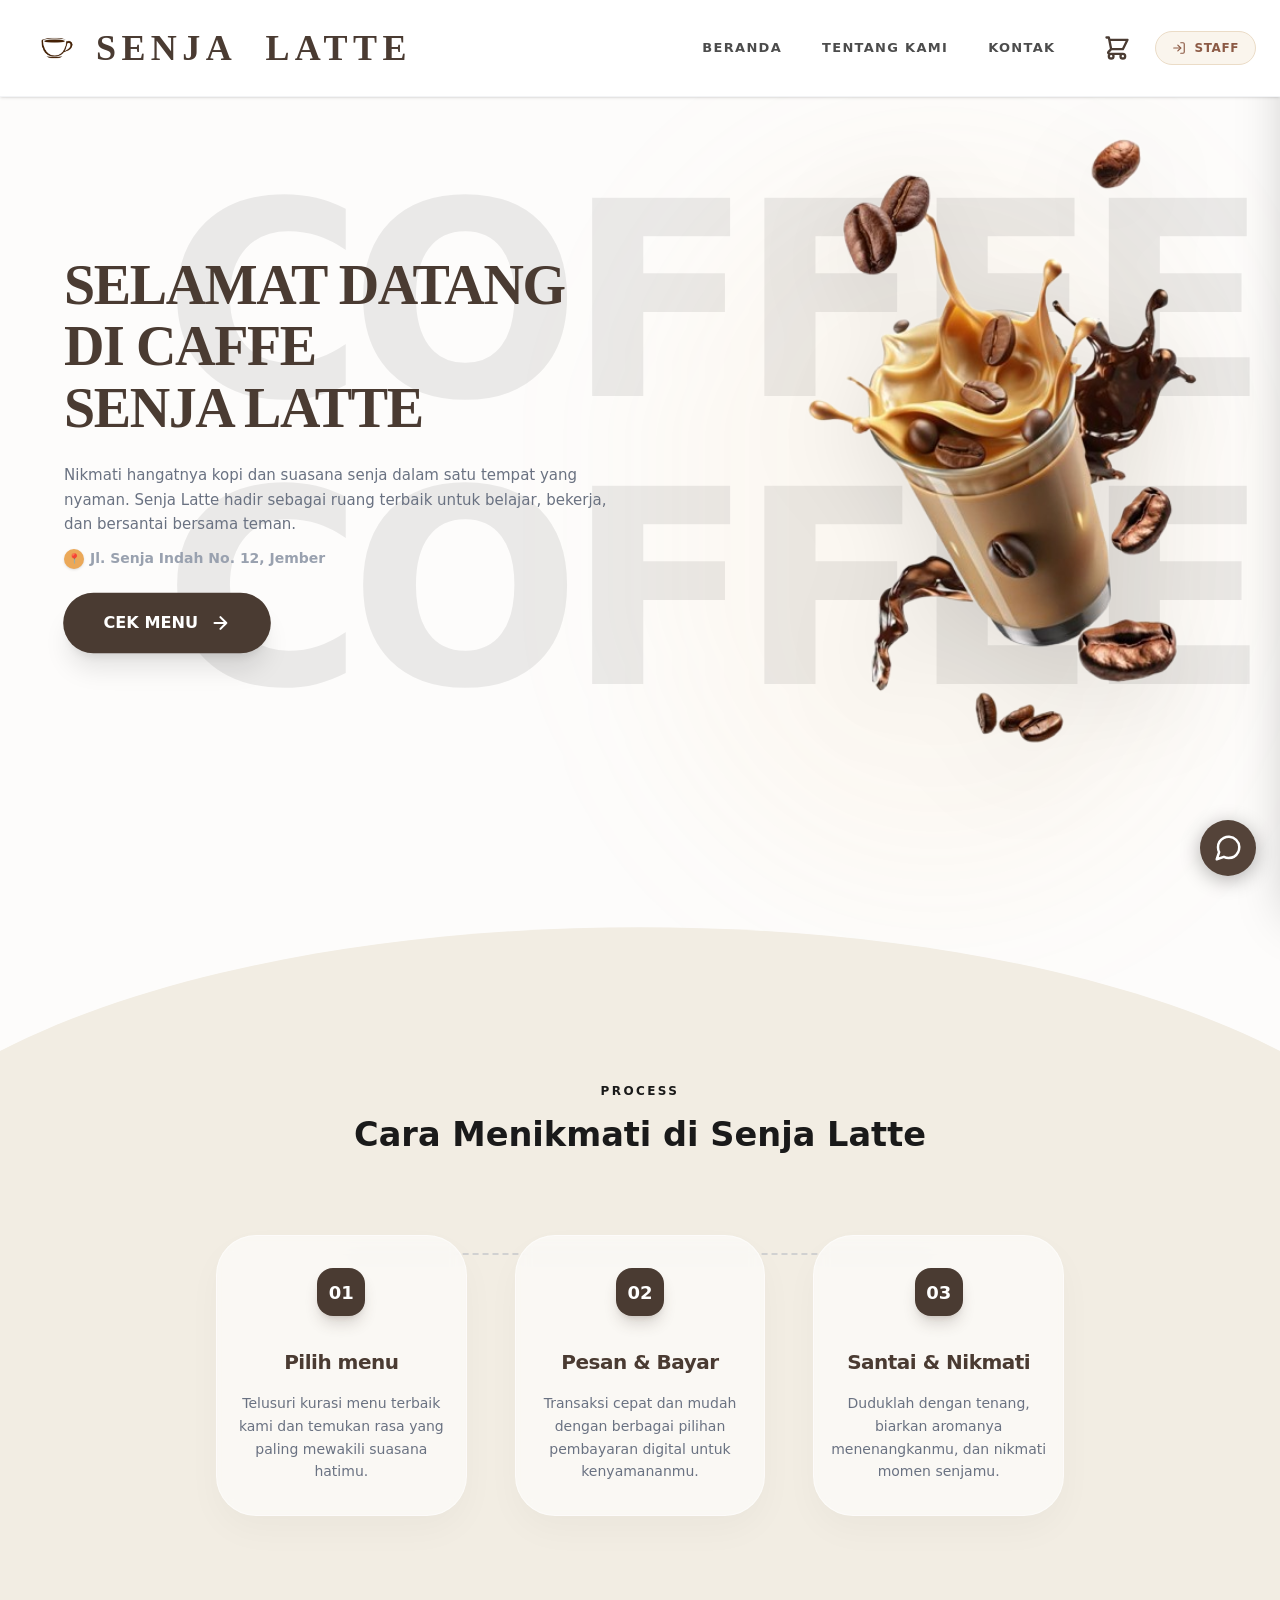
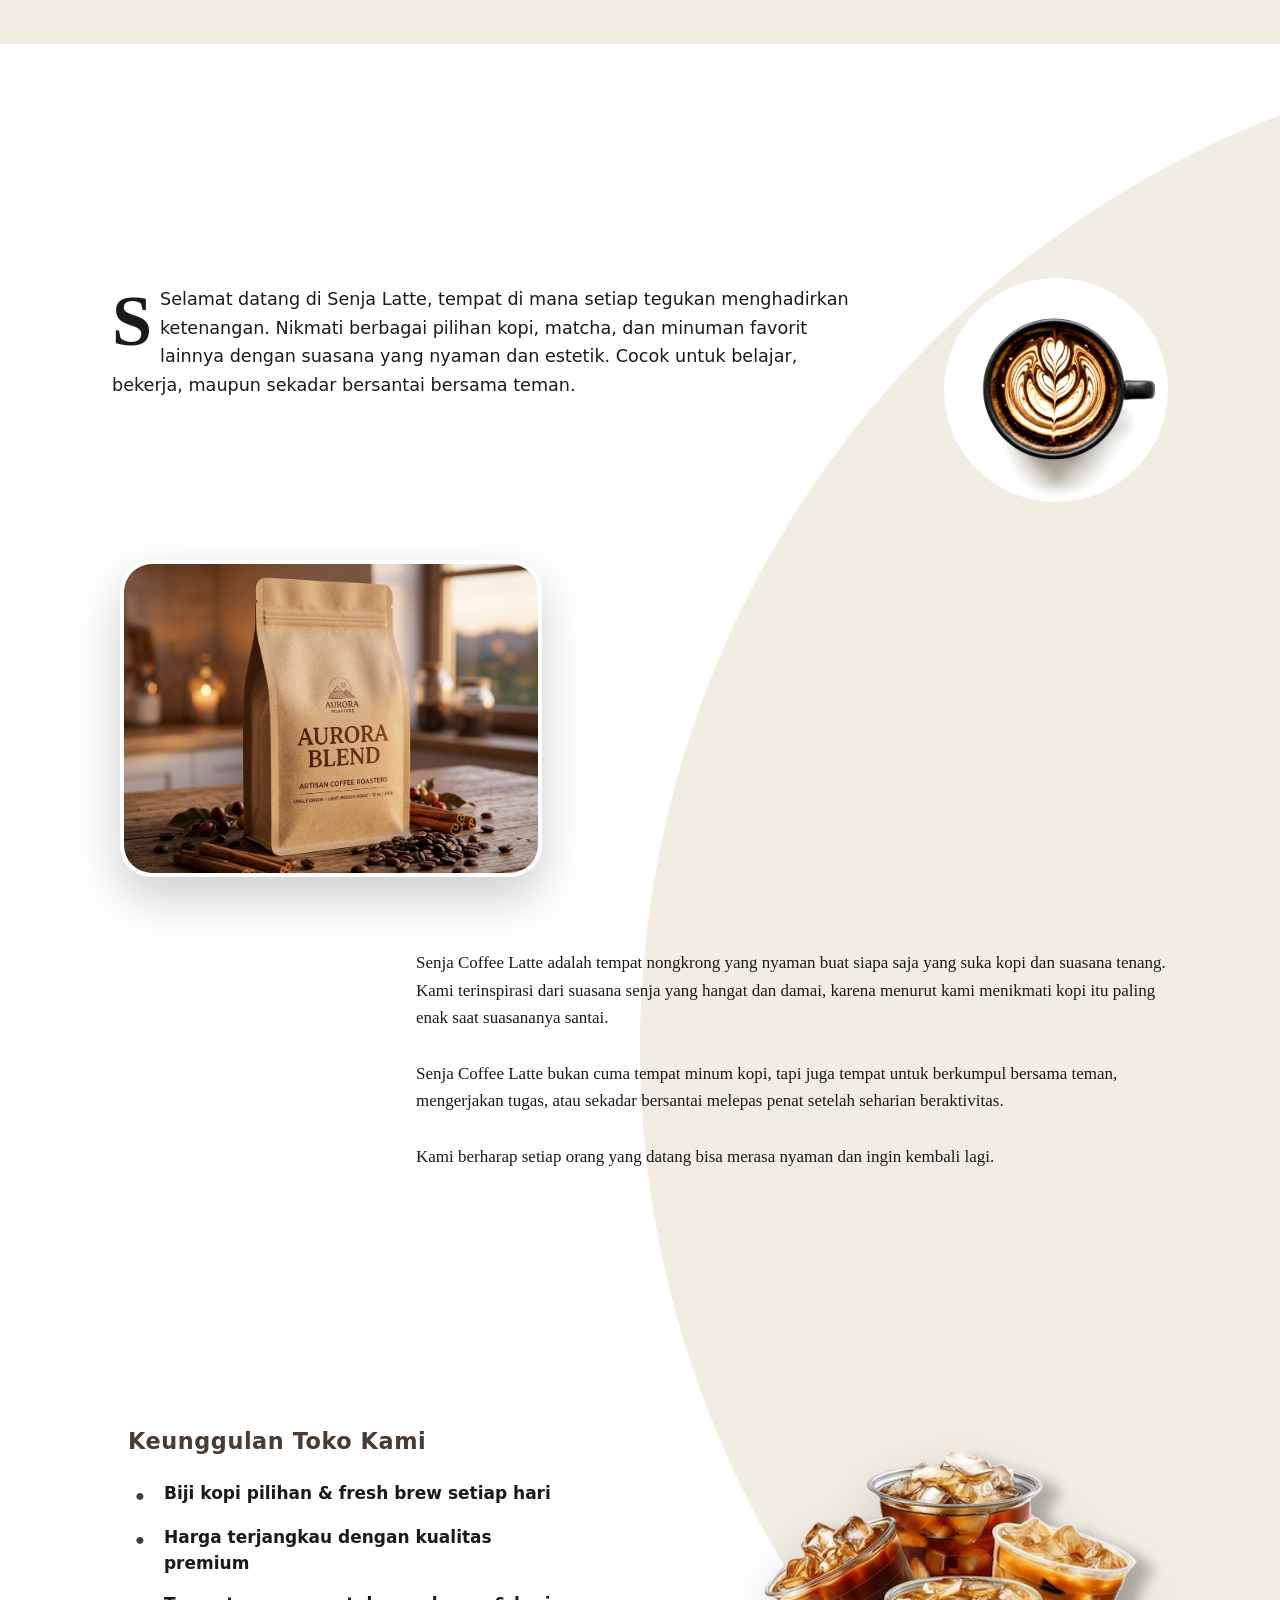
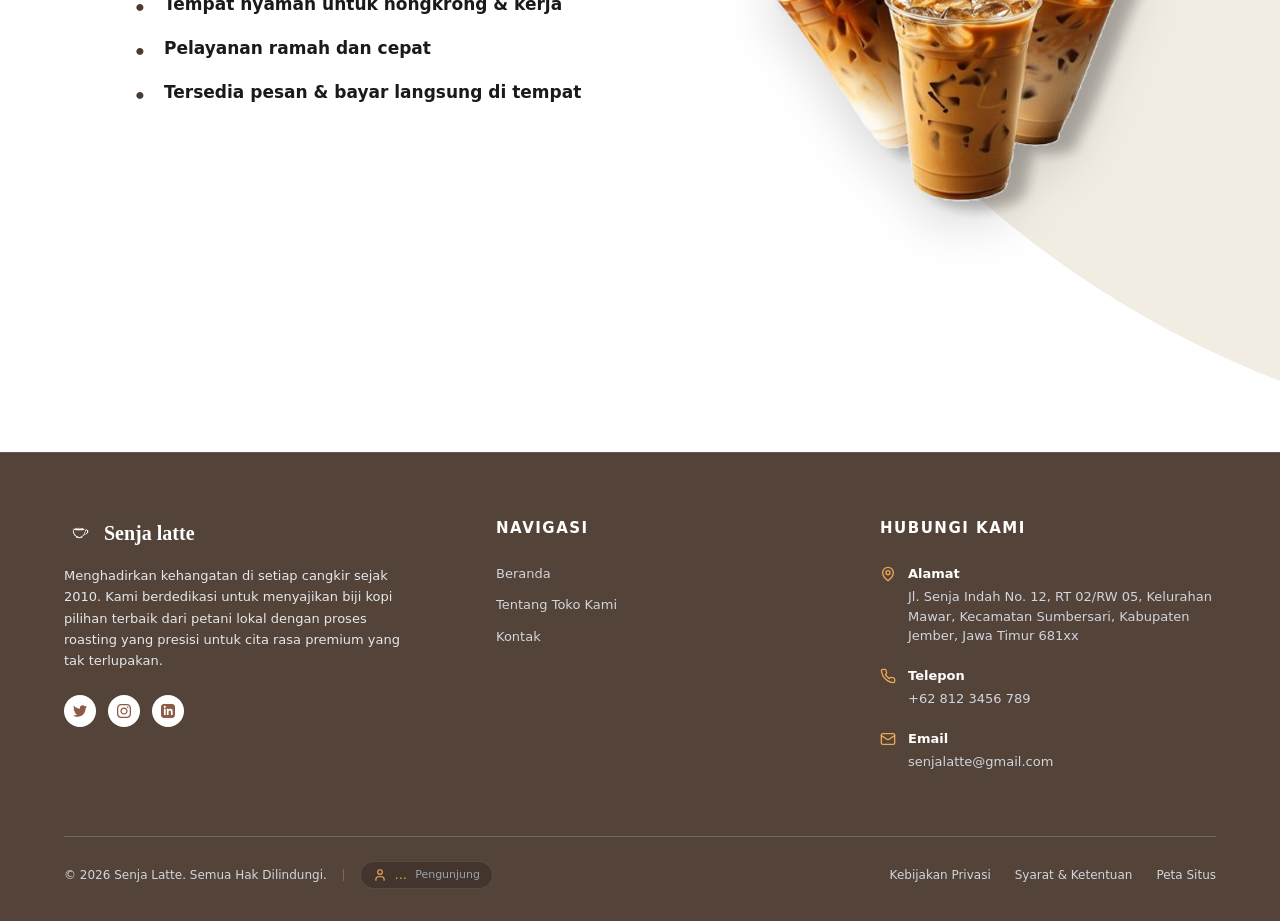
==== commit 140097ce: "Add files via upload" ====
--- a/index.html
+++ b/index.html
@@ -5,8 +5,8 @@
     <link rel="icon" type="image/svg+xml" href="/vite.svg" />
     <meta name="viewport" content="width=device-width, initial-scale=1.0" />
     <title>test</title>
-    <script type="module" crossorigin src="/assets/index-DLXqf3nm.js"></script>
-    <link rel="stylesheet" crossorigin href="/assets/index-BqNmfr-5.css">
+    <script type="module" crossorigin src="/assets/index-BdHWhBN7.js"></script>
+    <link rel="stylesheet" crossorigin href="/assets/index-CytmpBOa.css">
   </head>
   <body>
     <div id="root"></div>
--- a/assets/index-CytmpBOa.css
+++ b/assets/index-CytmpBOa.css
@@ -0,0 +1 @@
+@layer properties{@supports (((-webkit-hyphens:none)) and (not (margin-trim:inline))) or ((-moz-orient:inline) and (not (color:rgb(from red r g b)))){*,:before,:after,::backdrop{--tw-translate-x:0;--tw-translate-y:0;--tw-translate-z:0;--tw-scale-x:1;--tw-scale-y:1;--tw-scale-z:1;--tw-rotate-x:initial;--tw-rotate-y:initial;--tw-rotate-z:initial;--tw-skew-x:initial;--tw-skew-y:initial;--tw-scroll-snap-strictness:proximity;--tw-space-y-reverse:0;--tw-space-x-reverse:0;--tw-divide-y-reverse:0;--tw-border-style:solid;--tw-gradient-position:initial;--tw-gradient-from:#0000;--tw-gradient-via:#0000;--tw-gradient-to:#0000;--tw-gradient-stops:initial;--tw-gradient-via-stops:initial;--tw-gradient-from-position:0%;--tw-gradient-via-position:50%;--tw-gradient-to-position:100%;--tw-leading:initial;--tw-font-weight:initial;--tw-tracking:initial;--tw-shadow:0 0 #0000;--tw-shadow-color:initial;--tw-shadow-alpha:100%;--tw-inset-shadow:0 0 #0000;--tw-inset-shadow-color:initial;--tw-inset-shadow-alpha:100%;--tw-ring-color:initial;--tw-ring-shadow:0 0 #0000;--tw-inset-ring-color:initial;--tw-inset-ring-shadow:0 0 #0000;--tw-ring-inset:initial;--tw-ring-offset-width:0px;--tw-ring-offset-color:#fff;--tw-ring-offset-shadow:0 0 #0000;--tw-blur:initial;--tw-brightness:initial;--tw-contrast:initial;--tw-grayscale:initial;--tw-hue-rotate:initial;--tw-invert:initial;--tw-opacity:initial;--tw-saturate:initial;--tw-sepia:initial;--tw-drop-shadow:initial;--tw-drop-shadow-color:initial;--tw-drop-shadow-alpha:100%;--tw-drop-shadow-size:initial;--tw-backdrop-blur:initial;--tw-backdrop-brightness:initial;--tw-backdrop-contrast:initial;--tw-backdrop-grayscale:initial;--tw-backdrop-hue-rotate:initial;--tw-backdrop-invert:initial;--tw-backdrop-opacity:initial;--tw-backdrop-saturate:initial;--tw-backdrop-sepia:initial;--tw-duration:initial;--tw-ease:initial}}}@layer theme{:root,:host{--font-sans:ui-sans-serif, system-ui, sans-serif, "Apple Color Emoji", "Segoe UI Emoji", "Segoe UI Symbol", "Noto Color Emoji";--font-serif:ui-serif, Georgia, Cambria, "Times New Roman", Times, serif;--font-mono:ui-monospace, SFMono-Regular, Menlo, Monaco, Consolas, "Liberation Mono", "Courier New", monospace;--color-red-50:oklch(97.1% .013 17.38);--color-red-300:oklch(80.8% .114 19.571);--color-red-400:oklch(70.4% .191 22.216);--color-red-500:oklch(63.7% .237 25.331);--color-orange-50:oklch(98% .016 73.684);--color-orange-100:oklch(95.4% .038 75.164);--color-orange-200:oklch(90.1% .076 70.697);--color-orange-400:oklch(75% .183 55.934);--color-orange-500:oklch(70.5% .213 47.604);--color-green-500:oklch(72.3% .219 149.579);--color-blue-500:oklch(62.3% .214 259.815);--color-purple-500:oklch(62.7% .265 303.9);--color-gray-50:oklch(98.5% .002 247.839);--color-gray-100:oklch(96.7% .003 264.542);--color-gray-200:oklch(92.8% .006 264.531);--color-gray-300:oklch(87.2% .01 258.338);--color-gray-400:oklch(70.7% .022 261.325);--color-gray-500:oklch(55.1% .027 264.364);--color-gray-600:oklch(44.6% .03 256.802);--color-black:#000;--color-white:#fff;--spacing:.25rem;--container-md:28rem;--container-lg:32rem;--container-2xl:42rem;--container-3xl:48rem;--container-4xl:56rem;--container-5xl:64rem;--container-6xl:72rem;--container-7xl:80rem;--text-xs:.75rem;--text-xs--line-height:calc(1 / .75);--text-sm:.875rem;--text-sm--line-height:calc(1.25 / .875);--text-base:1rem;--text-base--line-height: 1.5 ;--text-lg:1.125rem;--text-lg--line-height:calc(1.75 / 1.125);--text-xl:1.25rem;--text-xl--line-height:calc(1.75 / 1.25);--text-2xl:1.5rem;--text-2xl--line-height:calc(2 / 1.5);--text-3xl:1.875rem;--text-3xl--line-height: 1.2 ;--text-4xl:2.25rem;--text-4xl--line-height:calc(2.5 / 2.25);--text-5xl:3rem;--text-5xl--line-height:1;--text-6xl:3.75rem;--text-6xl--line-height:1;--text-7xl:4.5rem;--text-7xl--line-height:1;--font-weight-light:300;--font-weight-medium:500;--font-weight-semibold:600;--font-weight-bold:700;--font-weight-extrabold:800;--font-weight-black:900;--tracking-tighter:-.05em;--tracking-tight:-.025em;--tracking-wide:.025em;--tracking-wider:.05em;--tracking-widest:.1em;--leading-tight:1.25;--leading-snug:1.375;--leading-relaxed:1.625;--radius-lg:.5rem;--radius-xl:.75rem;--radius-2xl:1rem;--radius-3xl:1.5rem;--drop-shadow-sm:0 1px 2px #00000026;--drop-shadow-md:0 3px 3px #0000001f;--drop-shadow-lg:0 4px 4px #00000026;--ease-out:cubic-bezier(0, 0, .2, 1);--ease-in-out:cubic-bezier(.4, 0, .2, 1);--animate-pulse:pulse 2s cubic-bezier(.4, 0, .6, 1) infinite;--blur-sm:8px;--blur-md:12px;--blur-xl:24px;--blur-3xl:64px;--default-transition-duration:.15s;--default-transition-timing-function:cubic-bezier(.4, 0, .2, 1);--default-font-family:var(--font-sans);--default-mono-font-family:var(--font-mono)}}@layer base{*,:after,:before,::backdrop{box-sizing:border-box;border:0 solid;margin:0;padding:0}::file-selector-button{box-sizing:border-box;border:0 solid;margin:0;padding:0}html,:host{-webkit-text-size-adjust:100%;tab-size:4;line-height:1.5;font-family:var(--default-font-family,ui-sans-serif, system-ui, sans-serif, "Apple Color Emoji", "Segoe UI Emoji", "Segoe UI Symbol", "Noto Color Emoji");font-feature-settings:var(--default-font-feature-settings,normal);font-variation-settings:var(--default-font-variation-settings,normal);-webkit-tap-highlight-color:transparent}hr{height:0;color:inherit;border-top-width:1px}abbr:where([title]){-webkit-text-decoration:underline dotted;text-decoration:underline dotted}h1,h2,h3,h4,h5,h6{font-size:inherit;font-weight:inherit}a{color:inherit;-webkit-text-decoration:inherit;text-decoration:inherit}b,strong{font-weight:bolder}code,kbd,samp,pre{font-family:var(--default-mono-font-family,ui-monospace, SFMono-Regular, Menlo, Monaco, Consolas, "Liberation Mono", "Courier New", monospace);font-feature-settings:var(--default-mono-font-feature-settings,normal);font-variation-settings:var(--default-mono-font-variation-settings,normal);font-size:1em}small{font-size:80%}sub,sup{vertical-align:baseline;font-size:75%;line-height:0;position:relative}sub{bottom:-.25em}sup{top:-.5em}table{text-indent:0;border-color:inherit;border-collapse:collapse}:-moz-focusring{outline:auto}progress{vertical-align:baseline}summary{display:list-item}ol,ul,menu{list-style:none}img,svg,video,canvas,audio,iframe,embed,object{vertical-align:middle;display:block}img,video{max-width:100%;height:auto}button,input,select,optgroup,textarea{font:inherit;font-feature-settings:inherit;font-variation-settings:inherit;letter-spacing:inherit;color:inherit;opacity:1;background-color:#0000;border-radius:0}::file-selector-button{font:inherit;font-feature-settings:inherit;font-variation-settings:inherit;letter-spacing:inherit;color:inherit;opacity:1;background-color:#0000;border-radius:0}:where(select:is([multiple],[size])) optgroup{font-weight:bolder}:where(select:is([multiple],[size])) optgroup option{padding-inline-start:20px}::file-selector-button{margin-inline-end:4px}::placeholder{opacity:1}@supports (not ((-webkit-appearance:-apple-pay-button))) or (contain-intrinsic-size:1px){::placeholder{color:currentColor}@supports (color:color-mix(in lab,red,red)){::placeholder{color:color-mix(in oklab,currentcolor 50%,transparent)}}}textarea{resize:vertical}::-webkit-search-decoration{-webkit-appearance:none}::-webkit-date-and-time-value{min-height:1lh;text-align:inherit}::-webkit-datetime-edit{display:inline-flex}::-webkit-datetime-edit-fields-wrapper{padding:0}::-webkit-datetime-edit{padding-block:0}::-webkit-datetime-edit-year-field{padding-block:0}::-webkit-datetime-edit-month-field{padding-block:0}::-webkit-datetime-edit-day-field{padding-block:0}::-webkit-datetime-edit-hour-field{padding-block:0}::-webkit-datetime-edit-minute-field{padding-block:0}::-webkit-datetime-edit-second-field{padding-block:0}::-webkit-datetime-edit-millisecond-field{padding-block:0}::-webkit-datetime-edit-meridiem-field{padding-block:0}::-webkit-calendar-picker-indicator{line-height:1}:-moz-ui-invalid{box-shadow:none}button,input:where([type=button],[type=reset],[type=submit]){appearance:button}::file-selector-button{appearance:button}::-webkit-inner-spin-button{height:auto}::-webkit-outer-spin-button{height:auto}[hidden]:where(:not([hidden=until-found])){display:none!important}}@layer components;@layer utilities{.pointer-events-none{pointer-events:none}.visible{visibility:visible}.absolute{position:absolute}.fixed{position:fixed}.relative{position:relative}.sticky{position:sticky}.inset-0{inset:calc(var(--spacing) * 0)}.inset-y-0{inset-block:calc(var(--spacing) * 0)}.-top-2{top:calc(var(--spacing) * -2)}.-top-4{top:calc(var(--spacing) * -4)}.-top-6{top:calc(var(--spacing) * -6)}.-top-10{top:calc(var(--spacing) * -10)}.top-0{top:calc(var(--spacing) * 0)}.top-1\/2{top:50%}.top-4{top:calc(var(--spacing) * 4)}.top-8{top:calc(var(--spacing) * 8)}.top-\[-10\%\]{top:-10%}.top-\[-50\%\]{top:-50%}.top-\[18px\]{top:18px}.top-\[25\%\]{top:25%}.-right-2{right:calc(var(--spacing) * -2)}.-right-4{right:calc(var(--spacing) * -4)}.-right-6{right:calc(var(--spacing) * -6)}.-right-10{right:calc(var(--spacing) * -10)}.-right-12{right:calc(var(--spacing) * -12)}.right-0{right:calc(var(--spacing) * 0)}.right-1\/2{right:50%}.right-4{right:calc(var(--spacing) * 4)}.right-6{right:calc(var(--spacing) * 6)}.right-8{right:calc(var(--spacing) * 8)}.right-\[-10\%\]{right:-10%}.right-\[18\%\]{right:18%}.-bottom-1{bottom:calc(var(--spacing) * -1)}.bottom-0{bottom:calc(var(--spacing) * 0)}.bottom-6{bottom:calc(var(--spacing) * 6)}.bottom-10{bottom:calc(var(--spacing) * 10)}.bottom-20{bottom:calc(var(--spacing) * 20)}.bottom-\[-10\%\]{bottom:-10%}.bottom-\[4\.5rem\]{bottom:4.5rem}.left-0{left:calc(var(--spacing) * 0)}.left-1\/2{left:50%}.left-6{left:calc(var(--spacing) * 6)}.left-\[-10\%\]{left:-10%}.left-\[-20\%\]{left:-20%}.left-\[18\%\]{left:18%}.left-\[50\%\]{left:50%}.z-0{z-index:0}.z-10{z-index:10}.z-20{z-index:20}.z-30{z-index:30}.z-40{z-index:40}.z-50{z-index:50}.z-\[100\]{z-index:100}.z-\[110\]{z-index:110}.z-\[120\]{z-index:120}.z-\[9999\]{z-index:9999}.z-\[10000\]{z-index:10000}.z-\[99999\]{z-index:99999}.float-left{float:left}.mx-auto{margin-inline:auto}.my-4{margin-block:calc(var(--spacing) * 4)}.-mt-8{margin-top:calc(var(--spacing) * -8)}.mt-1{margin-top:calc(var(--spacing) * 1)}.mt-2{margin-top:calc(var(--spacing) * 2)}.mt-4{margin-top:calc(var(--spacing) * 4)}.mt-6{margin-top:calc(var(--spacing) * 6)}.mt-8{margin-top:calc(var(--spacing) * 8)}.mt-10{margin-top:calc(var(--spacing) * 10)}.mt-12{margin-top:calc(var(--spacing) * 12)}.mt-16{margin-top:calc(var(--spacing) * 16)}.mt-20{margin-top:calc(var(--spacing) * 20)}.mt-24{margin-top:calc(var(--spacing) * 24)}.mt-\[-2rem\]{margin-top:-2rem}.mt-\[2px\]{margin-top:2px}.mt-auto{margin-top:auto}.-mr-\[50vw\]{margin-right:-50vw}.mr-3{margin-right:calc(var(--spacing) * 3)}.mb-0{margin-bottom:calc(var(--spacing) * 0)}.mb-1{margin-bottom:calc(var(--spacing) * 1)}.mb-2{margin-bottom:calc(var(--spacing) * 2)}.mb-3{margin-bottom:calc(var(--spacing) * 3)}.mb-4{margin-bottom:calc(var(--spacing) * 4)}.mb-5{margin-bottom:calc(var(--spacing) * 5)}.mb-6{margin-bottom:calc(var(--spacing) * 6)}.mb-7{margin-bottom:calc(var(--spacing) * 7)}.mb-8{margin-bottom:calc(var(--spacing) * 8)}.mb-10{margin-bottom:calc(var(--spacing) * 10)}.mb-12{margin-bottom:calc(var(--spacing) * 12)}.mb-16{margin-bottom:calc(var(--spacing) * 16)}.-ml-\[50vw\]{margin-left:-50vw}.ml-0{margin-left:calc(var(--spacing) * 0)}.ml-1{margin-left:calc(var(--spacing) * 1)}.ml-4{margin-left:calc(var(--spacing) * 4)}.line-clamp-1{-webkit-line-clamp:1;-webkit-box-orient:vertical;display:-webkit-box;overflow:hidden}.block{display:block}.flex{display:flex}.grid{display:grid}.hidden{display:none}.inline-block{display:inline-block}.inline-flex{display:inline-flex}.aspect-\[4\/3\]{aspect-ratio:4/3}.aspect-square{aspect-ratio:1}.h-1\.5{height:calc(var(--spacing) * 1.5)}.h-2{height:calc(var(--spacing) * 2)}.h-2\.5{height:calc(var(--spacing) * 2.5)}.h-3{height:calc(var(--spacing) * 3)}.h-4{height:calc(var(--spacing) * 4)}.h-5{height:calc(var(--spacing) * 5)}.h-6{height:calc(var(--spacing) * 6)}.h-8{height:calc(var(--spacing) * 8)}.h-9{height:calc(var(--spacing) * 9)}.h-10{height:calc(var(--spacing) * 10)}.h-11{height:calc(var(--spacing) * 11)}.h-12{height:calc(var(--spacing) * 12)}.h-14{height:calc(var(--spacing) * 14)}.h-16{height:calc(var(--spacing) * 16)}.h-20{height:calc(var(--spacing) * 20)}.h-28{height:calc(var(--spacing) * 28)}.h-32{height:calc(var(--spacing) * 32)}.h-40{height:calc(var(--spacing) * 40)}.h-48{height:calc(var(--spacing) * 48)}.h-80{height:calc(var(--spacing) * 80)}.h-\[1px\]{height:1px}.h-\[2px\]{height:2px}.h-\[3\.2rem\]{height:3.2rem}.h-\[5px\]{height:5px}.h-\[32vh\]{height:32vh}.h-\[40\%\]{height:40%}.h-\[42px\]{height:42px}.h-\[50\%\]{height:50%}.h-\[50vh\]{height:50vh}.h-\[60vh\]{height:60vh}.h-\[70\%\]{height:70%}.h-\[70px\]{height:70px}.h-\[75vh\]{height:75vh}.h-\[100dvh\]{height:100dvh}.h-\[120\%\]{height:120%}.h-\[170px\]{height:170px}.h-\[180px\]{height:180px}.h-\[250px\]{height:250px}.h-\[300px\]{height:300px}.h-\[350px\]{height:350px}.h-\[500px\]{height:500px}.h-\[1200px\]{height:1200px}.h-auto{height:auto}.h-full{height:100%}.h-px{height:1px}.max-h-40{max-height:calc(var(--spacing) * 40)}.max-h-\[60vh\]{max-height:60vh}.max-h-\[90vh\]{max-height:90vh}.min-h-\[100dvh\]{min-height:100dvh}.min-h-\[350px\]{min-height:350px}.min-h-\[400px\]{min-height:400px}.min-h-\[600px\]{min-height:600px}.min-h-screen{min-height:100vh}.w-1\.5{width:calc(var(--spacing) * 1.5)}.w-2{width:calc(var(--spacing) * 2)}.w-2\.5{width:calc(var(--spacing) * 2.5)}.w-3{width:calc(var(--spacing) * 3)}.w-5{width:calc(var(--spacing) * 5)}.w-6{width:calc(var(--spacing) * 6)}.w-7{width:calc(var(--spacing) * 7)}.w-8{width:calc(var(--spacing) * 8)}.w-9{width:calc(var(--spacing) * 9)}.w-10{width:calc(var(--spacing) * 10)}.w-11{width:calc(var(--spacing) * 11)}.w-12{width:calc(var(--spacing) * 12)}.w-14{width:calc(var(--spacing) * 14)}.w-16{width:calc(var(--spacing) * 16)}.w-20{width:calc(var(--spacing) * 20)}.w-24{width:calc(var(--spacing) * 24)}.w-28{width:calc(var(--spacing) * 28)}.w-32{width:calc(var(--spacing) * 32)}.w-36{width:calc(var(--spacing) * 36)}.w-40{width:calc(var(--spacing) * 40)}.w-48{width:calc(var(--spacing) * 48)}.w-\[1px\]{width:1px}.w-\[5px\]{width:5px}.w-\[35\%\]{width:35%}.w-\[40\%\]{width:40%}.w-\[42px\]{width:42px}.w-\[50\%\]{width:50%}.w-\[70\%\]{width:70%}.w-\[80\%\]{width:80%}.w-\[85\%\]{width:85%}.w-\[90\%\]{width:90%}.w-\[95\%\]{width:95%}.w-\[100\%\]{width:100%}.w-\[125\%\]{width:125%}.w-\[280px\]{width:280px}.w-\[300px\]{width:300px}.w-\[500px\]{width:500px}.w-\[1200px\]{width:1200px}.w-fit{width:fit-content}.w-full{width:100%}.w-max{width:max-content}.w-px{width:1px}.w-screen{width:100vw}.max-w-2xl{max-width:var(--container-2xl)}.max-w-3xl{max-width:var(--container-3xl)}.max-w-4xl{max-width:var(--container-4xl)}.max-w-5xl{max-width:var(--container-5xl)}.max-w-6xl{max-width:var(--container-6xl)}.max-w-7xl{max-width:var(--container-7xl)}.max-w-\[85\%\]{max-width:85%}.max-w-\[90\%\]{max-width:90%}.max-w-\[95\%\]{max-width:95%}.max-w-\[200px\]{max-width:200px}.max-w-\[280px\]{max-width:280px}.max-w-\[350px\]{max-width:350px}.max-w-\[400px\]{max-width:400px}.max-w-\[420px\]{max-width:420px}.max-w-\[450px\]{max-width:450px}.max-w-\[480px\]{max-width:480px}.max-w-\[550px\]{max-width:550px}.max-w-\[900px\]{max-width:900px}.max-w-\[1050px\]{max-width:1050px}.max-w-lg{max-width:var(--container-lg)}.max-w-md{max-width:var(--container-md)}.min-w-0{min-width:calc(var(--spacing) * 0)}.min-w-\[2rem\]{min-width:2rem}.min-w-\[850px\]{min-width:850px}.min-w-max{min-width:max-content}.flex-1{flex:1}.flex-\[2\]{flex:2}.flex-none{flex:none}.flex-shrink-0,.shrink-0{flex-shrink:0}.flex-grow{flex-grow:1}.origin-bottom{transform-origin:bottom}.-translate-x-1\/2{--tw-translate-x: -50% ;translate:var(--tw-translate-x) var(--tw-translate-y)}.-translate-x-8{--tw-translate-x:calc(var(--spacing) * -8);translate:var(--tw-translate-x) var(--tw-translate-y)}.-translate-x-\[50\%\]{--tw-translate-x: -50% ;translate:var(--tw-translate-x) var(--tw-translate-y)}.translate-x-0{--tw-translate-x:calc(var(--spacing) * 0);translate:var(--tw-translate-x) var(--tw-translate-y)}.translate-x-1\/4{--tw-translate-x: 25% ;translate:var(--tw-translate-x) var(--tw-translate-y)}.translate-x-8{--tw-translate-x:calc(var(--spacing) * 8);translate:var(--tw-translate-x) var(--tw-translate-y)}.translate-x-full{--tw-translate-x:100%;translate:var(--tw-translate-x) var(--tw-translate-y)}.-translate-y-1\/2{--tw-translate-y: -50% ;translate:var(--tw-translate-x) var(--tw-translate-y)}.-translate-y-1\/4{--tw-translate-y: -25% ;translate:var(--tw-translate-x) var(--tw-translate-y)}.-translate-y-2{--tw-translate-y:calc(var(--spacing) * -2);translate:var(--tw-translate-x) var(--tw-translate-y)}.-translate-y-8{--tw-translate-y:calc(var(--spacing) * -8);translate:var(--tw-translate-x) var(--tw-translate-y)}.-translate-y-20{--tw-translate-y:calc(var(--spacing) * -20);translate:var(--tw-translate-x) var(--tw-translate-y)}.translate-y-0{--tw-translate-y:calc(var(--spacing) * 0);translate:var(--tw-translate-x) var(--tw-translate-y)}.translate-y-2{--tw-translate-y:calc(var(--spacing) * 2);translate:var(--tw-translate-x) var(--tw-translate-y)}.translate-y-4{--tw-translate-y:calc(var(--spacing) * 4);translate:var(--tw-translate-x) var(--tw-translate-y)}.translate-y-6{--tw-translate-y:calc(var(--spacing) * 6);translate:var(--tw-translate-x) var(--tw-translate-y)}.translate-y-8{--tw-translate-y:calc(var(--spacing) * 8);translate:var(--tw-translate-x) var(--tw-translate-y)}.translate-y-10{--tw-translate-y:calc(var(--spacing) * 10);translate:var(--tw-translate-x) var(--tw-translate-y)}.translate-y-\[50\%\]{--tw-translate-y:50%;translate:var(--tw-translate-x) var(--tw-translate-y)}.scale-75{--tw-scale-x:75%;--tw-scale-y:75%;--tw-scale-z:75%;scale:var(--tw-scale-x) var(--tw-scale-y)}.scale-100{--tw-scale-x:100%;--tw-scale-y:100%;--tw-scale-z:100%;scale:var(--tw-scale-x) var(--tw-scale-y)}.scale-105{--tw-scale-x:105%;--tw-scale-y:105%;--tw-scale-z:105%;scale:var(--tw-scale-x) var(--tw-scale-y)}.scale-110{--tw-scale-x:110%;--tw-scale-y:110%;--tw-scale-z:110%;scale:var(--tw-scale-x) var(--tw-scale-y)}.scale-125{--tw-scale-x:125%;--tw-scale-y:125%;--tw-scale-z:125%;scale:var(--tw-scale-x) var(--tw-scale-y)}.scale-\[1\.02\]{scale:1.02}.-rotate-3{rotate:-3deg}.-rotate-6{rotate:-6deg}.-rotate-12{rotate:-12deg}.rotate-\[0deg\]{rotate:none}.transform{transform:var(--tw-rotate-x,) var(--tw-rotate-y,) var(--tw-rotate-z,) var(--tw-skew-x,) var(--tw-skew-y,)}.animate-\[bounce_1s_ease-in-out\]{animation:1s ease-in-out bounce}.animate-\[fadeIn_0\.2s_ease-out\]{animation:.2s ease-out fadeIn}.animate-\[fadeIn_0\.3s_ease-out\]{animation:.3s ease-out fadeIn}.animate-pulse{animation:var(--animate-pulse)}.cursor-default{cursor:default}.cursor-grab{cursor:grab}.cursor-not-allowed{cursor:not-allowed}.cursor-pointer{cursor:pointer}.resize-none{resize:none}.snap-x{scroll-snap-type:x var(--tw-scroll-snap-strictness)}.snap-mandatory{--tw-scroll-snap-strictness:mandatory}.snap-center{scroll-snap-align:center}.list-none{list-style-type:none}.appearance-none{appearance:none}.grid-cols-1{grid-template-columns:repeat(1,minmax(0,1fr))}.grid-cols-2{grid-template-columns:repeat(2,minmax(0,1fr))}.grid-cols-3{grid-template-columns:repeat(3,minmax(0,1fr))}.flex-col{flex-direction:column}.flex-col-reverse{flex-direction:column-reverse}.flex-wrap{flex-wrap:wrap}.items-center{align-items:center}.items-end{align-items:flex-end}.items-start{align-items:flex-start}.items-stretch{align-items:stretch}.justify-between{justify-content:space-between}.justify-center{justify-content:center}.justify-end{justify-content:flex-end}.justify-start{justify-content:flex-start}.gap-0\.5{gap:calc(var(--spacing) * .5)}.gap-1{gap:calc(var(--spacing) * 1)}.gap-1\.5{gap:calc(var(--spacing) * 1.5)}.gap-2{gap:calc(var(--spacing) * 2)}.gap-2\.5{gap:calc(var(--spacing) * 2.5)}.gap-3{gap:calc(var(--spacing) * 3)}.gap-4{gap:calc(var(--spacing) * 4)}.gap-5{gap:calc(var(--spacing) * 5)}.gap-6{gap:calc(var(--spacing) * 6)}.gap-8{gap:calc(var(--spacing) * 8)}.gap-10{gap:calc(var(--spacing) * 10)}.gap-12{gap:calc(var(--spacing) * 12)}:where(.space-y-2>:not(:last-child)){--tw-space-y-reverse:0;margin-block-start:calc(calc(var(--spacing) * 2) * var(--tw-space-y-reverse));margin-block-end:calc(calc(var(--spacing) * 2) * calc(1 - var(--tw-space-y-reverse)))}:where(.space-y-3>:not(:last-child)){--tw-space-y-reverse:0;margin-block-start:calc(calc(var(--spacing) * 3) * var(--tw-space-y-reverse));margin-block-end:calc(calc(var(--spacing) * 3) * calc(1 - var(--tw-space-y-reverse)))}:where(.space-y-4>:not(:last-child)){--tw-space-y-reverse:0;margin-block-start:calc(calc(var(--spacing) * 4) * var(--tw-space-y-reverse));margin-block-end:calc(calc(var(--spacing) * 4) * calc(1 - var(--tw-space-y-reverse)))}:where(.space-y-5>:not(:last-child)){--tw-space-y-reverse:0;margin-block-start:calc(calc(var(--spacing) * 5) * var(--tw-space-y-reverse));margin-block-end:calc(calc(var(--spacing) * 5) * calc(1 - var(--tw-space-y-reverse)))}:where(.space-y-6>:not(:last-child)){--tw-space-y-reverse:0;margin-block-start:calc(calc(var(--spacing) * 6) * var(--tw-space-y-reverse));margin-block-end:calc(calc(var(--spacing) * 6) * calc(1 - var(--tw-space-y-reverse)))}:where(.space-y-8>:not(:last-child)){--tw-space-y-reverse:0;margin-block-start:calc(calc(var(--spacing) * 8) * var(--tw-space-y-reverse));margin-block-end:calc(calc(var(--spacing) * 8) * calc(1 - var(--tw-space-y-reverse)))}:where(.space-y-10>:not(:last-child)){--tw-space-y-reverse:0;margin-block-start:calc(calc(var(--spacing) * 10) * var(--tw-space-y-reverse));margin-block-end:calc(calc(var(--spacing) * 10) * calc(1 - var(--tw-space-y-reverse)))}:where(.space-y-12>:not(:last-child)){--tw-space-y-reverse:0;margin-block-start:calc(calc(var(--spacing) * 12) * var(--tw-space-y-reverse));margin-block-end:calc(calc(var(--spacing) * 12) * calc(1 - var(--tw-space-y-reverse)))}.gap-x-4{column-gap:calc(var(--spacing) * 4)}:where(.space-x-1>:not(:last-child)){--tw-space-x-reverse:0;margin-inline-start:calc(calc(var(--spacing) * 1) * var(--tw-space-x-reverse));margin-inline-end:calc(calc(var(--spacing) * 1) * calc(1 - var(--tw-space-x-reverse)))}.gap-y-1{row-gap:calc(var(--spacing) * 1)}.gap-y-6{row-gap:calc(var(--spacing) * 6)}.gap-y-16{row-gap:calc(var(--spacing) * 16)}:where(.divide-y>:not(:last-child)){--tw-divide-y-reverse:0;border-bottom-style:var(--tw-border-style);border-top-style:var(--tw-border-style);border-top-width:calc(1px * var(--tw-divide-y-reverse));border-bottom-width:calc(1px * calc(1 - var(--tw-divide-y-reverse)))}:where(.divide-gray-100>:not(:last-child)){border-color:var(--color-gray-100)}.self-stretch{align-self:stretch}.truncate{text-overflow:ellipsis;white-space:nowrap;overflow:hidden}.overflow-hidden{overflow:hidden}.overflow-x-auto{overflow-x:auto}.overflow-x-hidden{overflow-x:hidden}.overflow-y-auto{overflow-y:auto}.scroll-smooth{scroll-behavior:smooth}.rounded-2xl{border-radius:var(--radius-2xl)}.rounded-3xl{border-radius:var(--radius-3xl)}.rounded-\[1rem\]{border-radius:1rem}.rounded-\[2\.5rem\]{border-radius:2.5rem}.rounded-\[2rem\]{border-radius:2rem}.rounded-\[3rem\]{border-radius:3rem}.rounded-\[4rem\]{border-radius:4rem}.rounded-\[15rem\]{border-radius:15rem}.rounded-full{border-radius:3.40282e38px}.rounded-lg{border-radius:var(--radius-lg)}.rounded-xl{border-radius:var(--radius-xl)}.rounded-t-\[1rem\]{border-top-left-radius:1rem;border-top-right-radius:1rem}.rounded-tl-2xl{border-top-left-radius:var(--radius-2xl)}.rounded-tl-\[4rem\]{border-top-left-radius:4rem}.rounded-tr-2xl{border-top-right-radius:var(--radius-2xl)}.rounded-tr-\[1rem\]{border-top-right-radius:1rem}.rounded-tr-\[4rem\]{border-top-right-radius:4rem}.rounded-b-\[2\.5rem\]{border-bottom-right-radius:2.5rem;border-bottom-left-radius:2.5rem}.rounded-b-\[3rem\]{border-bottom-right-radius:3rem;border-bottom-left-radius:3rem}.rounded-b-none{border-bottom-right-radius:0;border-bottom-left-radius:0}.rounded-br-2xl{border-bottom-right-radius:var(--radius-2xl)}.rounded-br-\[4rem\]{border-bottom-right-radius:4rem}.rounded-bl-2xl{border-bottom-left-radius:var(--radius-2xl)}.rounded-bl-\[1rem\]{border-bottom-left-radius:1rem}.rounded-bl-\[4rem\]{border-bottom-left-radius:4rem}.border{border-style:var(--tw-border-style);border-width:1px}.border-2{border-style:var(--tw-border-style);border-width:2px}.border-4{border-style:var(--tw-border-style);border-width:4px}.border-\[0px\]{border-style:var(--tw-border-style);border-width:0}.border-\[1\.5px\]{border-style:var(--tw-border-style);border-width:1.5px}.border-\[1px\]{border-style:var(--tw-border-style);border-width:1px}.border-\[2px\]{border-style:var(--tw-border-style);border-width:2px}.border-\[3px\]{border-style:var(--tw-border-style);border-width:3px}.border-\[6px\]{border-style:var(--tw-border-style);border-width:6px}.border-t{border-top-style:var(--tw-border-style);border-top-width:1px}.border-t-2{border-top-style:var(--tw-border-style);border-top-width:2px}.border-b{border-bottom-style:var(--tw-border-style);border-bottom-width:1px}.border-b-2{border-bottom-style:var(--tw-border-style);border-bottom-width:2px}.border-b-4{border-bottom-style:var(--tw-border-style);border-bottom-width:4px}.border-dashed{--tw-border-style:dashed;border-style:dashed}.border-\[\#6b5548\]{border-color:#6b5548}.border-\[\#7a6452\]\/50{border-color:#7a645280}.border-\[\#9A210F\]{border-color:#9a210f}.border-\[\#128fff\]{border-color:#128fff}.border-\[\#ECA54B\]{border-color:#eca54b}.border-\[\#ba8d62\]{border-color:#ba8d62}.border-\[\#d1d1d1\]{border-color:#d1d1d1}.border-\[\#e8dac7\]{border-color:#e8dac7}.border-\[\#e88944\]{border-color:#e88944}.border-\[\#ebdcc7\]{border-color:#ebdcc7}.border-\[\#ebdcc7\]\/20{border-color:#ebdcc733}.border-\[\#ebdcc7\]\/30{border-color:#ebdcc74d}.border-\[\#ebdcc7\]\/40{border-color:#ebdcc766}.border-\[\#ebdcc7\]\/50{border-color:#ebdcc780}.border-\[\#f2deda\]{border-color:#f2deda}.border-\[\#f3e9dc\]{border-color:#f3e9dc}.border-\[\#f4eee8\]{border-color:#f4eee8}.border-\[\#fff0e3\]{border-color:#fff0e3}.border-\[\#ffff\]{border-color:#fff}.border-gray-50{border-color:var(--color-gray-50)}.border-gray-100{border-color:var(--color-gray-100)}.border-orange-50{border-color:var(--color-orange-50)}.border-orange-100{border-color:var(--color-orange-100)}.border-red-50{border-color:var(--color-red-50)}.border-red-400{border-color:var(--color-red-400)}.border-transparent{border-color:#0000}.border-white{border-color:var(--color-white)}.border-white\/5{border-color:#ffffff0d}@supports (color:color-mix(in lab,red,red)){.border-white\/5{border-color:color-mix(in oklab,var(--color-white) 5%,transparent)}}.border-white\/10{border-color:#ffffff1a}@supports (color:color-mix(in lab,red,red)){.border-white\/10{border-color:color-mix(in oklab,var(--color-white) 10%,transparent)}}.border-white\/20{border-color:#fff3}@supports (color:color-mix(in lab,red,red)){.border-white\/20{border-color:color-mix(in oklab,var(--color-white) 20%,transparent)}}.border-white\/50{border-color:#ffffff80}@supports (color:color-mix(in lab,red,red)){.border-white\/50{border-color:color-mix(in oklab,var(--color-white) 50%,transparent)}}.bg-\[\#1DA851\]{background-color:#1da851}.bg-\[\#3d2c23\]{background-color:#3d2c23}.bg-\[\#4A3B32\]{background-color:#4a3b32}.bg-\[\#25D366\]{background-color:#25d366}.bg-\[\#966b53\]{background-color:#966b53}.bg-\[\#42332a\]\/80{background-color:#42332acc}.bg-\[\#544339\]{background-color:#544339}.bg-\[\#574236\]{background-color:#574236}.bg-\[\#E3432B\]{background-color:#e3432b}.bg-\[\#EBA858\]{background-color:#eba858}.bg-\[\#EBA858\]\/5{background-color:#eba8580d}.bg-\[\#EBA858\]\/10{background-color:#eba8581a}.bg-\[\#ECA54B\]{background-color:#eca54b}.bg-\[\#F2EDE3\]{background-color:#f2ede3}.bg-\[\#FAF5ED\]{background-color:#faf5ed}.bg-\[\#FAF5ED\]\/50{background-color:#faf5ed80}.bg-\[\#FDFCFB\]{background-color:#fdfcfb}.bg-\[\#FDFDF9\]{background-color:#fdfdf9}.bg-\[\#ba8d62\]{background-color:#ba8d62}.bg-\[\#e3d7c5\]{background-color:#e3d7c5}.bg-\[\#e65239\]{background-color:#e65239}.bg-\[\#e88944\]{background-color:#e88944}.bg-\[\#e88944\]\/5{background-color:#e889440d}.bg-\[\#e88944\]\/10{background-color:#e889441a}.bg-\[\#ebd5c8\]{background-color:#ebd5c8}.bg-\[\#ebdcc7\]{background-color:#ebdcc7}.bg-\[\#f3e9dc\]{background-color:#f3e9dc}.bg-\[\#f4ebe1\]{background-color:#f4ebe1}.bg-\[\#f4f1eb\]{background-color:#f4f1eb}.bg-\[\#f4f2ee\]{background-color:#f4f2ee}.bg-\[\#f4f6f6\]{background-color:#f4f6f6}.bg-\[\#f8f4ef\]{background-color:#f8f4ef}.bg-\[\#f8f5ef\]{background-color:#f8f5ef}.bg-\[\#f8f5f1\]{background-color:#f8f5f1}.bg-\[\#faf7f2\]{background-color:#faf7f2}.bg-\[\#fafaf9\]{background-color:#fafaf9}.bg-\[\#fcf7f2\]{background-color:#fcf7f2}.bg-\[\#fcfaf8\]{background-color:#fcfaf8}.bg-\[\#fdfbf9\]{background-color:#fdfbf9}.bg-\[\#fffbf5\]{background-color:#fffbf5}.bg-\[\#fffcf8\]{background-color:#fffcf8}.bg-\[\#fffdfa\]{background-color:#fffdfa}.bg-black\/20{background-color:#0003}@supports (color:color-mix(in lab,red,red)){.bg-black\/20{background-color:color-mix(in oklab,var(--color-black) 20%,transparent)}}.bg-black\/30{background-color:#0000004d}@supports (color:color-mix(in lab,red,red)){.bg-black\/30{background-color:color-mix(in oklab,var(--color-black) 30%,transparent)}}.bg-black\/40{background-color:#0006}@supports (color:color-mix(in lab,red,red)){.bg-black\/40{background-color:color-mix(in oklab,var(--color-black) 40%,transparent)}}.bg-black\/50{background-color:#00000080}@supports (color:color-mix(in lab,red,red)){.bg-black\/50{background-color:color-mix(in oklab,var(--color-black) 50%,transparent)}}.bg-black\/60{background-color:#0009}@supports (color:color-mix(in lab,red,red)){.bg-black\/60{background-color:color-mix(in oklab,var(--color-black) 60%,transparent)}}.bg-blue-500\/5{background-color:#3080ff0d}@supports (color:color-mix(in lab,red,red)){.bg-blue-500\/5{background-color:color-mix(in oklab,var(--color-blue-500) 5%,transparent)}}.bg-gray-50{background-color:var(--color-gray-50)}.bg-gray-100{background-color:var(--color-gray-100)}.bg-gray-200{background-color:var(--color-gray-200)}.bg-gray-300{background-color:var(--color-gray-300)}.bg-green-500{background-color:var(--color-green-500)}.bg-green-500\/5{background-color:#00c7580d}@supports (color:color-mix(in lab,red,red)){.bg-green-500\/5{background-color:color-mix(in oklab,var(--color-green-500) 5%,transparent)}}.bg-orange-50{background-color:var(--color-orange-50)}.bg-orange-50\/50{background-color:#fff7ed80}@supports (color:color-mix(in lab,red,red)){.bg-orange-50\/50{background-color:color-mix(in oklab,var(--color-orange-50) 50%,transparent)}}.bg-orange-500\/5{background-color:#fe6e000d}@supports (color:color-mix(in lab,red,red)){.bg-orange-500\/5{background-color:color-mix(in oklab,var(--color-orange-500) 5%,transparent)}}.bg-purple-500\/5{background-color:#ac4bff0d}@supports (color:color-mix(in lab,red,red)){.bg-purple-500\/5{background-color:color-mix(in oklab,var(--color-purple-500) 5%,transparent)}}.bg-transparent{background-color:#0000}.bg-white{background-color:var(--color-white)}.bg-white\/5{background-color:#ffffff0d}@supports (color:color-mix(in lab,red,red)){.bg-white\/5{background-color:color-mix(in oklab,var(--color-white) 5%,transparent)}}.bg-white\/10{background-color:#ffffff1a}@supports (color:color-mix(in lab,red,red)){.bg-white\/10{background-color:color-mix(in oklab,var(--color-white) 10%,transparent)}}.bg-white\/20{background-color:#fff3}@supports (color:color-mix(in lab,red,red)){.bg-white\/20{background-color:color-mix(in oklab,var(--color-white) 20%,transparent)}}.bg-white\/30{background-color:#ffffff4d}@supports (color:color-mix(in lab,red,red)){.bg-white\/30{background-color:color-mix(in oklab,var(--color-white) 30%,transparent)}}.bg-white\/50{background-color:#ffffff80}@supports (color:color-mix(in lab,red,red)){.bg-white\/50{background-color:color-mix(in oklab,var(--color-white) 50%,transparent)}}.bg-white\/60{background-color:#fff9}@supports (color:color-mix(in lab,red,red)){.bg-white\/60{background-color:color-mix(in oklab,var(--color-white) 60%,transparent)}}.bg-gradient-to-b{--tw-gradient-position:to bottom in oklab;background-image:linear-gradient(var(--tw-gradient-stops))}.bg-gradient-to-br{--tw-gradient-position:to bottom right in oklab;background-image:linear-gradient(var(--tw-gradient-stops))}.bg-gradient-to-l{--tw-gradient-position:to left in oklab;background-image:linear-gradient(var(--tw-gradient-stops))}.bg-gradient-to-r{--tw-gradient-position:to right in oklab;background-image:linear-gradient(var(--tw-gradient-stops))}.bg-gradient-to-t{--tw-gradient-position:to top in oklab;background-image:linear-gradient(var(--tw-gradient-stops))}.bg-gradient-to-tr{--tw-gradient-position:to top right in oklab;background-image:linear-gradient(var(--tw-gradient-stops))}.from-\[\#3E2723\]{--tw-gradient-from:#3e2723;--tw-gradient-stops:var(--tw-gradient-via-stops,var(--tw-gradient-position), var(--tw-gradient-from) var(--tw-gradient-from-position), var(--tw-gradient-to) var(--tw-gradient-to-position))}.from-\[\#3d2c23\]\/60{--tw-gradient-from:oklab(31.015% .0194649 .0224829/.6);--tw-gradient-stops:var(--tw-gradient-via-stops,var(--tw-gradient-position), var(--tw-gradient-from) var(--tw-gradient-from-position), var(--tw-gradient-to) var(--tw-gradient-to-position))}.from-\[\#8c5a45\]{--tw-gradient-from:#8c5a45;--tw-gradient-stops:var(--tw-gradient-via-stops,var(--tw-gradient-position), var(--tw-gradient-from) var(--tw-gradient-from-position), var(--tw-gradient-to) var(--tw-gradient-to-position))}.from-\[\#8c5a45\]\/20{--tw-gradient-from:oklab(51.7474% .0534309 .050689/.2);--tw-gradient-stops:var(--tw-gradient-via-stops,var(--tw-gradient-position), var(--tw-gradient-from) var(--tw-gradient-from-position), var(--tw-gradient-to) var(--tw-gradient-to-position))}.from-\[\#e88944\]{--tw-gradient-from:#e88944;--tw-gradient-stops:var(--tw-gradient-via-stops,var(--tw-gradient-position), var(--tw-gradient-from) var(--tw-gradient-from-position), var(--tw-gradient-to) var(--tw-gradient-to-position))}.from-\[\#fdfbf9\]{--tw-gradient-from:#fdfbf9;--tw-gradient-stops:var(--tw-gradient-via-stops,var(--tw-gradient-position), var(--tw-gradient-from) var(--tw-gradient-from-position), var(--tw-gradient-to) var(--tw-gradient-to-position))}.from-black\/20{--tw-gradient-from:#0003}@supports (color:color-mix(in lab,red,red)){.from-black\/20{--tw-gradient-from:color-mix(in oklab, var(--color-black) 20%, transparent)}}.from-black\/20{--tw-gradient-stops:var(--tw-gradient-via-stops,var(--tw-gradient-position), var(--tw-gradient-from) var(--tw-gradient-from-position), var(--tw-gradient-to) var(--tw-gradient-to-position))}.from-black\/40{--tw-gradient-from:#0006}@supports (color:color-mix(in lab,red,red)){.from-black\/40{--tw-gradient-from:color-mix(in oklab, var(--color-black) 40%, transparent)}}.from-black\/40{--tw-gradient-stops:var(--tw-gradient-via-stops,var(--tw-gradient-position), var(--tw-gradient-from) var(--tw-gradient-from-position), var(--tw-gradient-to) var(--tw-gradient-to-position))}.from-black\/80{--tw-gradient-from:#000c}@supports (color:color-mix(in lab,red,red)){.from-black\/80{--tw-gradient-from:color-mix(in oklab, var(--color-black) 80%, transparent)}}.from-black\/80{--tw-gradient-stops:var(--tw-gradient-via-stops,var(--tw-gradient-position), var(--tw-gradient-from) var(--tw-gradient-from-position), var(--tw-gradient-to) var(--tw-gradient-to-position))}.from-black\/90{--tw-gradient-from:#000000e6}@supports (color:color-mix(in lab,red,red)){.from-black\/90{--tw-gradient-from:color-mix(in oklab, var(--color-black) 90%, transparent)}}.from-black\/90{--tw-gradient-stops:var(--tw-gradient-via-stops,var(--tw-gradient-position), var(--tw-gradient-from) var(--tw-gradient-from-position), var(--tw-gradient-to) var(--tw-gradient-to-position))}.from-transparent{--tw-gradient-from:transparent;--tw-gradient-stops:var(--tw-gradient-via-stops,var(--tw-gradient-position), var(--tw-gradient-from) var(--tw-gradient-from-position), var(--tw-gradient-to) var(--tw-gradient-to-position))}.from-white{--tw-gradient-from:var(--color-white);--tw-gradient-stops:var(--tw-gradient-via-stops,var(--tw-gradient-position), var(--tw-gradient-from) var(--tw-gradient-from-position), var(--tw-gradient-to) var(--tw-gradient-to-position))}.from-white\/15{--tw-gradient-from:#ffffff26}@supports (color:color-mix(in lab,red,red)){.from-white\/15{--tw-gradient-from:color-mix(in oklab, var(--color-white) 15%, transparent)}}.from-white\/15{--tw-gradient-stops:var(--tw-gradient-via-stops,var(--tw-gradient-position), var(--tw-gradient-from) var(--tw-gradient-from-position), var(--tw-gradient-to) var(--tw-gradient-to-position))}.via-\[\#ebdcc7\]{--tw-gradient-via:#ebdcc7;--tw-gradient-via-stops:var(--tw-gradient-position), var(--tw-gradient-from) var(--tw-gradient-from-position), var(--tw-gradient-via) var(--tw-gradient-via-position), var(--tw-gradient-to) var(--tw-gradient-to-position);--tw-gradient-stops:var(--tw-gradient-via-stops)}.via-black\/20{--tw-gradient-via:#0003}@supports (color:color-mix(in lab,red,red)){.via-black\/20{--tw-gradient-via:color-mix(in oklab, var(--color-black) 20%, transparent)}}.via-black\/20{--tw-gradient-via-stops:var(--tw-gradient-position), var(--tw-gradient-from) var(--tw-gradient-from-position), var(--tw-gradient-via) var(--tw-gradient-via-position), var(--tw-gradient-to) var(--tw-gradient-to-position);--tw-gradient-stops:var(--tw-gradient-via-stops)}.via-transparent{--tw-gradient-via:transparent;--tw-gradient-via-stops:var(--tw-gradient-position), var(--tw-gradient-from) var(--tw-gradient-from-position), var(--tw-gradient-via) var(--tw-gradient-via-position), var(--tw-gradient-to) var(--tw-gradient-to-position);--tw-gradient-stops:var(--tw-gradient-via-stops)}.to-\[\#2E1810\]{--tw-gradient-to:#2e1810;--tw-gradient-stops:var(--tw-gradient-via-stops,var(--tw-gradient-position), var(--tw-gradient-from) var(--tw-gradient-from-position), var(--tw-gradient-to) var(--tw-gradient-to-position))}.to-\[\#544339\]{--tw-gradient-to:#544339;--tw-gradient-stops:var(--tw-gradient-via-stops,var(--tw-gradient-position), var(--tw-gradient-from) var(--tw-gradient-from-position), var(--tw-gradient-to) var(--tw-gradient-to-position))}.to-\[\#d67833\]{--tw-gradient-to:#d67833;--tw-gradient-stops:var(--tw-gradient-via-stops,var(--tw-gradient-position), var(--tw-gradient-from) var(--tw-gradient-from-position), var(--tw-gradient-to) var(--tw-gradient-to-position))}.to-\[\#e88944\]{--tw-gradient-to:#e88944;--tw-gradient-stops:var(--tw-gradient-via-stops,var(--tw-gradient-position), var(--tw-gradient-from) var(--tw-gradient-from-position), var(--tw-gradient-to) var(--tw-gradient-to-position))}.to-\[\#f7f2eb\]{--tw-gradient-to:#f7f2eb;--tw-gradient-stops:var(--tw-gradient-via-stops,var(--tw-gradient-position), var(--tw-gradient-from) var(--tw-gradient-from-position), var(--tw-gradient-to) var(--tw-gradient-to-position))}.to-\[\#f8f5f1\]{--tw-gradient-to:#f8f5f1;--tw-gradient-stops:var(--tw-gradient-via-stops,var(--tw-gradient-position), var(--tw-gradient-from) var(--tw-gradient-from-position), var(--tw-gradient-to) var(--tw-gradient-to-position))}.to-black\/30{--tw-gradient-to:#0000004d}@supports (color:color-mix(in lab,red,red)){.to-black\/30{--tw-gradient-to:color-mix(in oklab, var(--color-black) 30%, transparent)}}.to-black\/30{--tw-gradient-stops:var(--tw-gradient-via-stops,var(--tw-gradient-position), var(--tw-gradient-from) var(--tw-gradient-from-position), var(--tw-gradient-to) var(--tw-gradient-to-position))}.to-transparent{--tw-gradient-to:transparent;--tw-gradient-stops:var(--tw-gradient-via-stops,var(--tw-gradient-position), var(--tw-gradient-from) var(--tw-gradient-from-position), var(--tw-gradient-to) var(--tw-gradient-to-position))}.to-white\/5{--tw-gradient-to:#ffffff0d}@supports (color:color-mix(in lab,red,red)){.to-white\/5{--tw-gradient-to:color-mix(in oklab, var(--color-white) 5%, transparent)}}.to-white\/5{--tw-gradient-stops:var(--tw-gradient-via-stops,var(--tw-gradient-position), var(--tw-gradient-from) var(--tw-gradient-from-position), var(--tw-gradient-to) var(--tw-gradient-to-position))}.bg-cover{background-size:cover}.bg-center{background-position:50%}.bg-no-repeat{background-repeat:no-repeat}.fill-\[\#F2EDE3\]{fill:#f2ede3}.object-contain{object-fit:contain}.object-cover{object-fit:cover}.object-top{object-position:top}.p-1{padding:calc(var(--spacing) * 1)}.p-1\.5{padding:calc(var(--spacing) * 1.5)}.p-2{padding:calc(var(--spacing) * 2)}.p-3{padding:calc(var(--spacing) * 3)}.p-4{padding:calc(var(--spacing) * 4)}.p-5{padding:calc(var(--spacing) * 5)}.p-6{padding:calc(var(--spacing) * 6)}.p-8{padding:calc(var(--spacing) * 8)}.px-1{padding-inline:calc(var(--spacing) * 1)}.px-1\.5{padding-inline:calc(var(--spacing) * 1.5)}.px-2{padding-inline:calc(var(--spacing) * 2)}.px-3{padding-inline:calc(var(--spacing) * 3)}.px-4{padding-inline:calc(var(--spacing) * 4)}.px-5{padding-inline:calc(var(--spacing) * 5)}.px-6{padding-inline:calc(var(--spacing) * 6)}.px-7{padding-inline:calc(var(--spacing) * 7)}.px-8{padding-inline:calc(var(--spacing) * 8)}.px-10{padding-inline:calc(var(--spacing) * 10)}.py-0\.5{padding-block:calc(var(--spacing) * .5)}.py-1{padding-block:calc(var(--spacing) * 1)}.py-1\.5{padding-block:calc(var(--spacing) * 1.5)}.py-2{padding-block:calc(var(--spacing) * 2)}.py-2\.5{padding-block:calc(var(--spacing) * 2.5)}.py-3{padding-block:calc(var(--spacing) * 3)}.py-3\.5{padding-block:calc(var(--spacing) * 3.5)}.py-4{padding-block:calc(var(--spacing) * 4)}.py-5{padding-block:calc(var(--spacing) * 5)}.py-6{padding-block:calc(var(--spacing) * 6)}.py-8{padding-block:calc(var(--spacing) * 8)}.py-10{padding-block:calc(var(--spacing) * 10)}.py-16{padding-block:calc(var(--spacing) * 16)}.py-24{padding-block:calc(var(--spacing) * 24)}.py-32{padding-block:calc(var(--spacing) * 32)}.pt-2{padding-top:calc(var(--spacing) * 2)}.pt-4{padding-top:calc(var(--spacing) * 4)}.pt-6{padding-top:calc(var(--spacing) * 6)}.pt-10{padding-top:calc(var(--spacing) * 10)}.pt-12{padding-top:calc(var(--spacing) * 12)}.pt-16{padding-top:calc(var(--spacing) * 16)}.pt-20{padding-top:calc(var(--spacing) * 20)}.pt-28{padding-top:calc(var(--spacing) * 28)}.pt-32{padding-top:calc(var(--spacing) * 32)}.pr-0{padding-right:calc(var(--spacing) * 0)}.pr-2{padding-right:calc(var(--spacing) * 2)}.pr-\[2\%\]{padding-right:2%}.pb-0\.5{padding-bottom:calc(var(--spacing) * .5)}.pb-2{padding-bottom:calc(var(--spacing) * 2)}.pb-3{padding-bottom:calc(var(--spacing) * 3)}.pb-6{padding-bottom:calc(var(--spacing) * 6)}.pb-8{padding-bottom:calc(var(--spacing) * 8)}.pb-10{padding-bottom:calc(var(--spacing) * 10)}.pb-12{padding-bottom:calc(var(--spacing) * 12)}.pb-16{padding-bottom:calc(var(--spacing) * 16)}.pb-20{padding-bottom:calc(var(--spacing) * 20)}.pb-24{padding-bottom:calc(var(--spacing) * 24)}.pb-32{padding-bottom:calc(var(--spacing) * 32)}.pb-40{padding-bottom:calc(var(--spacing) * 40)}.pb-\[120px\]{padding-bottom:120px}.pl-0{padding-left:calc(var(--spacing) * 0)}.pl-2{padding-left:calc(var(--spacing) * 2)}.text-center{text-align:center}.text-justify{text-align:justify}.text-left{text-align:left}.text-right{text-align:right}.font-mono{font-family:var(--font-mono)}.font-sans{font-family:var(--font-sans)}.font-serif{font-family:var(--font-serif)}.text-2xl{font-size:var(--text-2xl);line-height:var(--tw-leading,var(--text-2xl--line-height))}.text-3xl{font-size:var(--text-3xl);line-height:var(--tw-leading,var(--text-3xl--line-height))}.text-4xl{font-size:var(--text-4xl);line-height:var(--tw-leading,var(--text-4xl--line-height))}.text-5xl{font-size:var(--text-5xl);line-height:var(--tw-leading,var(--text-5xl--line-height))}.text-6xl{font-size:var(--text-6xl);line-height:var(--tw-leading,var(--text-6xl--line-height))}.text-base{font-size:var(--text-base);line-height:var(--tw-leading,var(--text-base--line-height))}.text-lg{font-size:var(--text-lg);line-height:var(--tw-leading,var(--text-lg--line-height))}.text-sm{font-size:var(--text-sm);line-height:var(--tw-leading,var(--text-sm--line-height))}.text-xl{font-size:var(--text-xl);line-height:var(--tw-leading,var(--text-xl--line-height))}.text-xs{font-size:var(--text-xs);line-height:var(--tw-leading,var(--text-xs--line-height))}.text-\[1\.1rem\]{font-size:1.1rem}.text-\[1\.4rem\]{font-size:1.4rem}.text-\[1\.05rem\]{font-size:1.05rem}.text-\[1\.6rem\]{font-size:1.6rem}.text-\[1\.8rem\]{font-size:1.8rem}.text-\[1\.15rem\]{font-size:1.15rem}.text-\[2\.2rem\]{font-size:2.2rem}.text-\[2\.5rem\]{font-size:2.5rem}.text-\[3rem\]{font-size:3rem}.text-\[9px\]{font-size:9px}.text-\[10px\]{font-size:10px}.text-\[10rem\]{font-size:10rem}.text-\[11px\]{font-size:11px}.text-\[12px\]{font-size:12px}.text-\[13px\]{font-size:13px}.text-\[14px\]{font-size:14px}.text-\[15px\]{font-size:15px}.text-\[16px\]{font-size:16px}.text-\[18px\]{font-size:18px}.text-\[20px\]{font-size:20px}.leading-\[0\.8\]{--tw-leading:.8;line-height:.8}.leading-\[1\.1\]{--tw-leading:1.1;line-height:1.1}.leading-\[1\.05\]{--tw-leading:1.05;line-height:1.05}.leading-\[1\.6\]{--tw-leading:1.6;line-height:1.6}.leading-\[1\.15\]{--tw-leading:1.15;line-height:1.15}.leading-none{--tw-leading:1;line-height:1}.leading-relaxed{--tw-leading:var(--leading-relaxed);line-height:var(--leading-relaxed)}.leading-snug{--tw-leading:var(--leading-snug);line-height:var(--leading-snug)}.leading-tight{--tw-leading:var(--leading-tight);line-height:var(--leading-tight)}.font-black{--tw-font-weight:var(--font-weight-black);font-weight:var(--font-weight-black)}.font-bold{--tw-font-weight:var(--font-weight-bold);font-weight:var(--font-weight-bold)}.font-extrabold{--tw-font-weight:var(--font-weight-extrabold);font-weight:var(--font-weight-extrabold)}.font-light{--tw-font-weight:var(--font-weight-light);font-weight:var(--font-weight-light)}.font-medium{--tw-font-weight:var(--font-weight-medium);font-weight:var(--font-weight-medium)}.font-semibold{--tw-font-weight:var(--font-weight-semibold);font-weight:var(--font-weight-semibold)}.tracking-\[0\.2em\]{--tw-tracking:.2em;letter-spacing:.2em}.tracking-\[0\.3em\]{--tw-tracking:.3em;letter-spacing:.3em}.tracking-\[0\.4em\]{--tw-tracking:.4em;letter-spacing:.4em}.tracking-\[0\.5em\]{--tw-tracking:.5em;letter-spacing:.5em}.tracking-\[0\.15em\]{--tw-tracking:.15em;letter-spacing:.15em}.tracking-tight{--tw-tracking:var(--tracking-tight);letter-spacing:var(--tracking-tight)}.tracking-tighter{--tw-tracking:var(--tracking-tighter);letter-spacing:var(--tracking-tighter)}.tracking-wide{--tw-tracking:var(--tracking-wide);letter-spacing:var(--tracking-wide)}.tracking-wider{--tw-tracking:var(--tracking-wider);letter-spacing:var(--tracking-wider)}.tracking-widest{--tw-tracking:var(--tracking-widest);letter-spacing:var(--tracking-widest)}.whitespace-nowrap{white-space:nowrap}.whitespace-pre-line{white-space:pre-line}.text-\[\#1DA851\]{color:#1da851}.text-\[\#1a1a1a\]{color:#1a1a1a}.text-\[\#1e1e1e\]{color:#1e1e1e}.text-\[\#3E1F20\]{color:#3e1f20}.text-\[\#3b3b3b\]{color:#3b3b3b}.text-\[\#3d2c23\]{color:#3d2c23}.text-\[\#4A3B32\]{color:#4a3b32}.text-\[\#5c4a3d\]{color:#5c4a3d}.text-\[\#7e6f64\]{color:#7e6f64}.text-\[\#8c5a45\]{color:#8c5a45}.text-\[\#333\]{color:#333}.text-\[\#655f58\]{color:#655f58}.text-\[\#966b53\]{color:#966b53}.text-\[\#8898aa\]{color:#8898aa}.text-\[\#544339\]{color:#544339}.text-\[\#566573\]{color:#566573}.text-\[\#EBA858\]{color:#eba858}.text-\[\#ECA54B\]{color:#eca54b}.text-\[\#FFD700\]{color:gold}.text-\[\#a67c63\]{color:#a67c63}.text-\[\#a79888\]{color:#a79888}.text-\[\#b4a696\]{color:#b4a696}.text-\[\#b6a89c\]{color:#b6a89c}.text-\[\#b69f88\]{color:#b69f88}.text-\[\#ba8d62\]{color:#ba8d62}.text-\[\#c1c1c1\]{color:#c1c1c1}.text-\[\#c28445\]{color:#c28445}.text-\[\#d6c5a3\]{color:#d6c5a3}.text-\[\#e8decb\]{color:#e8decb}.text-\[\#e88944\]{color:#e88944}.text-\[\#ebdcc7\]{color:#ebdcc7}.text-black{color:var(--color-black)}.text-black\/70{color:#000000b3}@supports (color:color-mix(in lab,red,red)){.text-black\/70{color:color-mix(in oklab,var(--color-black) 70%,transparent)}}.text-gray-200{color:var(--color-gray-200)}.text-gray-300{color:var(--color-gray-300)}.text-gray-400{color:var(--color-gray-400)}.text-gray-500{color:var(--color-gray-500)}.text-gray-600{color:var(--color-gray-600)}.text-green-500{color:var(--color-green-500)}.text-orange-50{color:var(--color-orange-50)}.text-orange-100{color:var(--color-orange-100)}.text-orange-200{color:var(--color-orange-200)}.text-orange-400{color:var(--color-orange-400)}.text-orange-400\/60{color:#ff8b1a99}@supports (color:color-mix(in lab,red,red)){.text-orange-400\/60{color:color-mix(in oklab,var(--color-orange-400) 60%,transparent)}}.text-red-300{color:var(--color-red-300)}.text-red-500{color:var(--color-red-500)}.text-transparent{color:#0000}.text-white{color:var(--color-white)}.uppercase{text-transform:uppercase}.italic{font-style:italic}.underline{text-decoration-line:underline}.decoration-white\/30{text-decoration-color:#ffffff4d}@supports (color:color-mix(in lab,red,red)){.decoration-white\/30{-webkit-text-decoration-color:color-mix(in oklab,var(--color-white) 30%,transparent);text-decoration-color:color-mix(in oklab,var(--color-white) 30%,transparent)}}.underline-offset-4{text-underline-offset:4px}.placeholder-\[\#aab7b8\]::placeholder{color:#aab7b8}.placeholder-gray-400::placeholder{color:var(--color-gray-400)}.opacity-0{opacity:0}.opacity-10{opacity:.1}.opacity-20{opacity:.2}.opacity-30{opacity:.3}.opacity-50{opacity:.5}.opacity-60{opacity:.6}.opacity-70{opacity:.7}.opacity-80{opacity:.8}.opacity-90{opacity:.9}.opacity-100{opacity:1}.opacity-\[0\.07\]{opacity:.07}.mix-blend-multiply{mix-blend-mode:multiply}.shadow-2xl{--tw-shadow:0 25px 50px -12px var(--tw-shadow-color,#00000040);box-shadow:var(--tw-inset-shadow),var(--tw-inset-ring-shadow),var(--tw-ring-offset-shadow),var(--tw-ring-shadow),var(--tw-shadow)}.shadow-\[0_0_8px_rgba\(34\,197\,94\,0\.5\)\]{--tw-shadow:0 0 8px var(--tw-shadow-color,#22c55e80);box-shadow:var(--tw-inset-shadow),var(--tw-inset-ring-shadow),var(--tw-ring-offset-shadow),var(--tw-ring-shadow),var(--tw-shadow)}.shadow-\[0_0_10px_2px_rgba\(235\,168\,88\,0\.6\)\]{--tw-shadow:0 0 10px 2px var(--tw-shadow-color,#eba85899);box-shadow:var(--tw-inset-shadow),var(--tw-inset-ring-shadow),var(--tw-ring-offset-shadow),var(--tw-ring-shadow),var(--tw-shadow)}.shadow-\[0_0_20px_rgba\(255\,255\,255\,0\.7\)\]{--tw-shadow:0 0 20px var(--tw-shadow-color,#ffffffb3);box-shadow:var(--tw-inset-shadow),var(--tw-inset-ring-shadow),var(--tw-ring-offset-shadow),var(--tw-ring-shadow),var(--tw-shadow)}.shadow-\[0_2px_10px_rgba\(236\,165\,75\,0\.15\)\]{--tw-shadow:0 2px 10px var(--tw-shadow-color,#eca54b26);box-shadow:var(--tw-inset-shadow),var(--tw-inset-ring-shadow),var(--tw-ring-offset-shadow),var(--tw-ring-shadow),var(--tw-shadow)}.shadow-\[0_4px_10px_rgba\(186\,141\,98\,0\.3\)\]{--tw-shadow:0 4px 10px var(--tw-shadow-color,#ba8d624d);box-shadow:var(--tw-inset-shadow),var(--tw-inset-ring-shadow),var(--tw-ring-offset-shadow),var(--tw-ring-shadow),var(--tw-shadow)}.shadow-\[0_4px_20px_rgba\(0\,0\,0\,0\.3\)\]{--tw-shadow:0 4px 20px var(--tw-shadow-color,#0000004d);box-shadow:var(--tw-inset-shadow),var(--tw-inset-ring-shadow),var(--tw-ring-offset-shadow),var(--tw-ring-shadow),var(--tw-shadow)}.shadow-\[0_8px_20px_rgba\(232\,137\,68\,0\.4\)\]{--tw-shadow:0 8px 20px var(--tw-shadow-color,#e8894466);box-shadow:var(--tw-inset-shadow),var(--tw-inset-ring-shadow),var(--tw-ring-offset-shadow),var(--tw-ring-shadow),var(--tw-shadow)}.shadow-\[0_10px_20px_rgba\(232\,137\,68\,0\.3\)\]{--tw-shadow:0 10px 20px var(--tw-shadow-color,#e889444d);box-shadow:var(--tw-inset-shadow),var(--tw-inset-ring-shadow),var(--tw-ring-offset-shadow),var(--tw-ring-shadow),var(--tw-shadow)}.shadow-\[0_10px_30px_rgba\(0\,0\,0\,0\.1\)\]{--tw-shadow:0 10px 30px var(--tw-shadow-color,#0000001a);box-shadow:var(--tw-inset-shadow),var(--tw-inset-ring-shadow),var(--tw-ring-offset-shadow),var(--tw-ring-shadow),var(--tw-shadow)}.shadow-\[0_10px_30px_rgba\(0\,0\,0\,0\.12\)\]{--tw-shadow:0 10px 30px var(--tw-shadow-color,#0000001f);box-shadow:var(--tw-inset-shadow),var(--tw-inset-ring-shadow),var(--tw-ring-offset-shadow),var(--tw-ring-shadow),var(--tw-shadow)}.shadow-\[0_10px_30px_rgba\(0\,0\,0\,0\.15\)\]{--tw-shadow:0 10px 30px var(--tw-shadow-color,#00000026);box-shadow:var(--tw-inset-shadow),var(--tw-inset-ring-shadow),var(--tw-ring-offset-shadow),var(--tw-ring-shadow),var(--tw-shadow)}.shadow-\[0_12px_40px_rgba\(0\,0\,0\,0\.3\)\]{--tw-shadow:0 12px 40px var(--tw-shadow-color,#0000004d);box-shadow:var(--tw-inset-shadow),var(--tw-inset-ring-shadow),var(--tw-ring-offset-shadow),var(--tw-ring-shadow),var(--tw-shadow)}.shadow-\[0_15px_25px_rgba\(61\,44\,35\,0\.4\)\]{--tw-shadow:0 15px 25px var(--tw-shadow-color,#3d2c2366);box-shadow:var(--tw-inset-shadow),var(--tw-inset-ring-shadow),var(--tw-ring-offset-shadow),var(--tw-ring-shadow),var(--tw-shadow)}.shadow-\[0_15px_30px_rgba\(74\,59\,50\,0\.2\)\]{--tw-shadow:0 15px 30px var(--tw-shadow-color,#4a3b3233);box-shadow:var(--tw-inset-shadow),var(--tw-inset-ring-shadow),var(--tw-ring-offset-shadow),var(--tw-ring-shadow),var(--tw-shadow)}.shadow-\[0_15px_35px_rgba\(0\,0\,0\,0\.03\)\]{--tw-shadow:0 15px 35px var(--tw-shadow-color,#00000008);box-shadow:var(--tw-inset-shadow),var(--tw-inset-ring-shadow),var(--tw-ring-offset-shadow),var(--tw-ring-shadow),var(--tw-shadow)}.shadow-\[0_20px_50px_-10px_rgba\(0\,0\,0\,0\.2\)\]{--tw-shadow:0 20px 50px -10px var(--tw-shadow-color,#0003);box-shadow:var(--tw-inset-shadow),var(--tw-inset-ring-shadow),var(--tw-ring-offset-shadow),var(--tw-ring-shadow),var(--tw-shadow)}.shadow-\[0_20px_50px_-10px_rgba\(239\,68\,68\,0\.3\)\]{--tw-shadow:0 20px 50px -10px var(--tw-shadow-color,#ef44444d);box-shadow:var(--tw-inset-shadow),var(--tw-inset-ring-shadow),var(--tw-ring-offset-shadow),var(--tw-ring-shadow),var(--tw-shadow)}.shadow-\[0_20px_50px_rgba\(0\,0\,0\,0\.2\)\]{--tw-shadow:0 20px 50px var(--tw-shadow-color,#0003);box-shadow:var(--tw-inset-shadow),var(--tw-inset-ring-shadow),var(--tw-ring-offset-shadow),var(--tw-ring-shadow),var(--tw-shadow)}.shadow-\[0_20px_50px_rgba\(0\,0\,0\,0\.3\)\]{--tw-shadow:0 20px 50px var(--tw-shadow-color,#0000004d);box-shadow:var(--tw-inset-shadow),var(--tw-inset-ring-shadow),var(--tw-ring-offset-shadow),var(--tw-ring-shadow),var(--tw-shadow)}.shadow-\[0_20px_50px_rgba\(232\,137\,68\,0\.2\)\]{--tw-shadow:0 20px 50px var(--tw-shadow-color,#e8894433);box-shadow:var(--tw-inset-shadow),var(--tw-inset-ring-shadow),var(--tw-ring-offset-shadow),var(--tw-ring-shadow),var(--tw-shadow)}.shadow-\[0_20px_50px_rgba\(232\,137\,68\,0\.15\)\]{--tw-shadow:0 20px 50px var(--tw-shadow-color,#e8894426);box-shadow:var(--tw-inset-shadow),var(--tw-inset-ring-shadow),var(--tw-ring-offset-shadow),var(--tw-ring-shadow),var(--tw-shadow)}.shadow-inner{--tw-shadow:inset 0 2px 4px 0 var(--tw-shadow-color,#0000000d);box-shadow:var(--tw-inset-shadow),var(--tw-inset-ring-shadow),var(--tw-ring-offset-shadow),var(--tw-ring-shadow),var(--tw-shadow)}.shadow-lg{--tw-shadow:0 10px 15px -3px var(--tw-shadow-color,#0000001a), 0 4px 6px -4px var(--tw-shadow-color,#0000001a);box-shadow:var(--tw-inset-shadow),var(--tw-inset-ring-shadow),var(--tw-ring-offset-shadow),var(--tw-ring-shadow),var(--tw-shadow)}.shadow-md{--tw-shadow:0 4px 6px -1px var(--tw-shadow-color,#0000001a), 0 2px 4px -2px var(--tw-shadow-color,#0000001a);box-shadow:var(--tw-inset-shadow),var(--tw-inset-ring-shadow),var(--tw-ring-offset-shadow),var(--tw-ring-shadow),var(--tw-shadow)}.shadow-sm{--tw-shadow:0 1px 3px 0 var(--tw-shadow-color,#0000001a), 0 1px 2px -1px var(--tw-shadow-color,#0000001a);box-shadow:var(--tw-inset-shadow),var(--tw-inset-ring-shadow),var(--tw-ring-offset-shadow),var(--tw-ring-shadow),var(--tw-shadow)}.shadow-xl{--tw-shadow:0 20px 25px -5px var(--tw-shadow-color,#0000001a), 0 8px 10px -6px var(--tw-shadow-color,#0000001a);box-shadow:var(--tw-inset-shadow),var(--tw-inset-ring-shadow),var(--tw-ring-offset-shadow),var(--tw-ring-shadow),var(--tw-shadow)}.ring-4{--tw-ring-shadow:var(--tw-ring-inset,) 0 0 0 calc(4px + var(--tw-ring-offset-width)) var(--tw-ring-color,currentcolor);box-shadow:var(--tw-inset-shadow),var(--tw-inset-ring-shadow),var(--tw-ring-offset-shadow),var(--tw-ring-shadow),var(--tw-shadow)}.ring-8{--tw-ring-shadow:var(--tw-ring-inset,) 0 0 0 calc(8px + var(--tw-ring-offset-width)) var(--tw-ring-color,currentcolor);box-shadow:var(--tw-inset-shadow),var(--tw-inset-ring-shadow),var(--tw-ring-offset-shadow),var(--tw-ring-shadow),var(--tw-shadow)}.shadow-\[\#4A3B32\]\/20{--tw-shadow-color:#4a3b3233}@supports (color:color-mix(in lab,red,red)){.shadow-\[\#4A3B32\]\/20{--tw-shadow-color:color-mix(in oklab, oklab(36.5671% .015803 .0206766/.2) var(--tw-shadow-alpha), transparent)}}.shadow-orange-200\/50{--tw-shadow-color:#ffd7a880}@supports (color:color-mix(in lab,red,red)){.shadow-orange-200\/50{--tw-shadow-color:color-mix(in oklab, color-mix(in oklab, var(--color-orange-200) 50%, transparent) var(--tw-shadow-alpha), transparent)}}.ring-white{--tw-ring-color:var(--color-white)}.blur-3xl{--tw-blur:blur(var(--blur-3xl));filter:var(--tw-blur,) var(--tw-brightness,) var(--tw-contrast,) var(--tw-grayscale,) var(--tw-hue-rotate,) var(--tw-invert,) var(--tw-saturate,) var(--tw-sepia,) var(--tw-drop-shadow,)}.blur-\[50px\]{--tw-blur:blur(50px);filter:var(--tw-blur,) var(--tw-brightness,) var(--tw-contrast,) var(--tw-grayscale,) var(--tw-hue-rotate,) var(--tw-invert,) var(--tw-saturate,) var(--tw-sepia,) var(--tw-drop-shadow,)}.blur-\[80px\]{--tw-blur:blur(80px);filter:var(--tw-blur,) var(--tw-brightness,) var(--tw-contrast,) var(--tw-grayscale,) var(--tw-hue-rotate,) var(--tw-invert,) var(--tw-saturate,) var(--tw-sepia,) var(--tw-drop-shadow,)}.blur-\[120px\]{--tw-blur:blur(120px);filter:var(--tw-blur,) var(--tw-brightness,) var(--tw-contrast,) var(--tw-grayscale,) var(--tw-hue-rotate,) var(--tw-invert,) var(--tw-saturate,) var(--tw-sepia,) var(--tw-drop-shadow,)}.brightness-0{--tw-brightness:brightness(0%);filter:var(--tw-blur,) var(--tw-brightness,) var(--tw-contrast,) var(--tw-grayscale,) var(--tw-hue-rotate,) var(--tw-invert,) var(--tw-saturate,) var(--tw-sepia,) var(--tw-drop-shadow,)}.brightness-\[0\.35\]{--tw-brightness:brightness(.35);filter:var(--tw-blur,) var(--tw-brightness,) var(--tw-contrast,) var(--tw-grayscale,) var(--tw-hue-rotate,) var(--tw-invert,) var(--tw-saturate,) var(--tw-sepia,) var(--tw-drop-shadow,)}.brightness-\[1\.1\]{--tw-brightness:brightness(1.1);filter:var(--tw-blur,) var(--tw-brightness,) var(--tw-contrast,) var(--tw-grayscale,) var(--tw-hue-rotate,) var(--tw-invert,) var(--tw-saturate,) var(--tw-sepia,) var(--tw-drop-shadow,)}.contrast-\[1\.1\]{--tw-contrast:contrast(1.1);filter:var(--tw-blur,) var(--tw-brightness,) var(--tw-contrast,) var(--tw-grayscale,) var(--tw-hue-rotate,) var(--tw-invert,) var(--tw-saturate,) var(--tw-sepia,) var(--tw-drop-shadow,)}.drop-shadow-\[0_2px_4px_rgba\(0\,0\,0\,0\.8\)\]{--tw-drop-shadow-size:drop-shadow(0 2px 4px var(--tw-drop-shadow-color,#000c));--tw-drop-shadow:var(--tw-drop-shadow-size);filter:var(--tw-blur,) var(--tw-brightness,) var(--tw-contrast,) var(--tw-grayscale,) var(--tw-hue-rotate,) var(--tw-invert,) var(--tw-saturate,) var(--tw-sepia,) var(--tw-drop-shadow,)}.drop-shadow-\[0_4px_8px_rgba\(235\,168\,88\,0\.4\)\]{--tw-drop-shadow-size:drop-shadow(0 4px 8px var(--tw-drop-shadow-color,#eba85866));--tw-drop-shadow:var(--tw-drop-shadow-size);filter:var(--tw-blur,) var(--tw-brightness,) var(--tw-contrast,) var(--tw-grayscale,) var(--tw-hue-rotate,) var(--tw-invert,) var(--tw-saturate,) var(--tw-sepia,) var(--tw-drop-shadow,)}.drop-shadow-\[0_10px_20px_rgba\(0\,0\,0\,0\.5\)\]{--tw-drop-shadow-size:drop-shadow(0 10px 20px var(--tw-drop-shadow-color,#00000080));--tw-drop-shadow:var(--tw-drop-shadow-size);filter:var(--tw-blur,) var(--tw-brightness,) var(--tw-contrast,) var(--tw-grayscale,) var(--tw-hue-rotate,) var(--tw-invert,) var(--tw-saturate,) var(--tw-sepia,) var(--tw-drop-shadow,)}.drop-shadow-\[0_20px_20px_rgba\(0\,0\,0\,0\.6\)\]{--tw-drop-shadow-size:drop-shadow(0 20px 20px var(--tw-drop-shadow-color,#0009));--tw-drop-shadow:var(--tw-drop-shadow-size);filter:var(--tw-blur,) var(--tw-brightness,) var(--tw-contrast,) var(--tw-grayscale,) var(--tw-hue-rotate,) var(--tw-invert,) var(--tw-saturate,) var(--tw-sepia,) var(--tw-drop-shadow,)}.drop-shadow-\[0_20px_25px_rgba\(0\,0\,0\,0\.15\)\]{--tw-drop-shadow-size:drop-shadow(0 20px 25px var(--tw-drop-shadow-color,#00000026));--tw-drop-shadow:var(--tw-drop-shadow-size);filter:var(--tw-blur,) var(--tw-brightness,) var(--tw-contrast,) var(--tw-grayscale,) var(--tw-hue-rotate,) var(--tw-invert,) var(--tw-saturate,) var(--tw-sepia,) var(--tw-drop-shadow,)}.drop-shadow-\[0_25px_45px_rgba\(0\,0\,0\,0\.1\)\]{--tw-drop-shadow-size:drop-shadow(0 25px 45px var(--tw-drop-shadow-color,#0000001a));--tw-drop-shadow:var(--tw-drop-shadow-size);filter:var(--tw-blur,) var(--tw-brightness,) var(--tw-contrast,) var(--tw-grayscale,) var(--tw-hue-rotate,) var(--tw-invert,) var(--tw-saturate,) var(--tw-sepia,) var(--tw-drop-shadow,)}.drop-shadow-\[0_45px_45px_rgba\(0\,0\,0\,0\.15\)\]{--tw-drop-shadow-size:drop-shadow(0 45px 45px var(--tw-drop-shadow-color,#00000026));--tw-drop-shadow:var(--tw-drop-shadow-size);filter:var(--tw-blur,) var(--tw-brightness,) var(--tw-contrast,) var(--tw-grayscale,) var(--tw-hue-rotate,) var(--tw-invert,) var(--tw-saturate,) var(--tw-sepia,) var(--tw-drop-shadow,)}.drop-shadow-lg{--tw-drop-shadow-size:drop-shadow(0 4px 4px var(--tw-drop-shadow-color,#00000026));--tw-drop-shadow:drop-shadow(var(--drop-shadow-lg));filter:var(--tw-blur,) var(--tw-brightness,) var(--tw-contrast,) var(--tw-grayscale,) var(--tw-hue-rotate,) var(--tw-invert,) var(--tw-saturate,) var(--tw-sepia,) var(--tw-drop-shadow,)}.drop-shadow-md{--tw-drop-shadow-size:drop-shadow(0 3px 3px var(--tw-drop-shadow-color,#0000001f));--tw-drop-shadow:drop-shadow(var(--drop-shadow-md));filter:var(--tw-blur,) var(--tw-brightness,) var(--tw-contrast,) var(--tw-grayscale,) var(--tw-hue-rotate,) var(--tw-invert,) var(--tw-saturate,) var(--tw-sepia,) var(--tw-drop-shadow,)}.drop-shadow-sm{--tw-drop-shadow-size:drop-shadow(0 1px 2px var(--tw-drop-shadow-color,#00000026));--tw-drop-shadow:drop-shadow(var(--drop-shadow-sm));filter:var(--tw-blur,) var(--tw-brightness,) var(--tw-contrast,) var(--tw-grayscale,) var(--tw-hue-rotate,) var(--tw-invert,) var(--tw-saturate,) var(--tw-sepia,) var(--tw-drop-shadow,)}.grayscale{--tw-grayscale:grayscale(100%);filter:var(--tw-blur,) var(--tw-brightness,) var(--tw-contrast,) var(--tw-grayscale,) var(--tw-hue-rotate,) var(--tw-invert,) var(--tw-saturate,) var(--tw-sepia,) var(--tw-drop-shadow,)}.invert{--tw-invert:invert(100%);filter:var(--tw-blur,) var(--tw-brightness,) var(--tw-contrast,) var(--tw-grayscale,) var(--tw-hue-rotate,) var(--tw-invert,) var(--tw-saturate,) var(--tw-sepia,) var(--tw-drop-shadow,)}.filter{filter:var(--tw-blur,) var(--tw-brightness,) var(--tw-contrast,) var(--tw-grayscale,) var(--tw-hue-rotate,) var(--tw-invert,) var(--tw-saturate,) var(--tw-sepia,) var(--tw-drop-shadow,)}.backdrop-blur-md{--tw-backdrop-blur:blur(var(--blur-md));-webkit-backdrop-filter:var(--tw-backdrop-blur,) var(--tw-backdrop-brightness,) var(--tw-backdrop-contrast,) var(--tw-backdrop-grayscale,) var(--tw-backdrop-hue-rotate,) var(--tw-backdrop-invert,) var(--tw-backdrop-opacity,) var(--tw-backdrop-saturate,) var(--tw-backdrop-sepia,);backdrop-filter:var(--tw-backdrop-blur,) var(--tw-backdrop-brightness,) var(--tw-backdrop-contrast,) var(--tw-backdrop-grayscale,) var(--tw-backdrop-hue-rotate,) var(--tw-backdrop-invert,) var(--tw-backdrop-opacity,) var(--tw-backdrop-saturate,) var(--tw-backdrop-sepia,)}.backdrop-blur-sm{--tw-backdrop-blur:blur(var(--blur-sm));-webkit-backdrop-filter:var(--tw-backdrop-blur,) var(--tw-backdrop-brightness,) var(--tw-backdrop-contrast,) var(--tw-backdrop-grayscale,) var(--tw-backdrop-hue-rotate,) var(--tw-backdrop-invert,) var(--tw-backdrop-opacity,) var(--tw-backdrop-saturate,) var(--tw-backdrop-sepia,);backdrop-filter:var(--tw-backdrop-blur,) var(--tw-backdrop-brightness,) var(--tw-backdrop-contrast,) var(--tw-backdrop-grayscale,) var(--tw-backdrop-hue-rotate,) var(--tw-backdrop-invert,) var(--tw-backdrop-opacity,) var(--tw-backdrop-saturate,) var(--tw-backdrop-sepia,)}.backdrop-blur-xl{--tw-backdrop-blur:blur(var(--blur-xl));-webkit-backdrop-filter:var(--tw-backdrop-blur,) var(--tw-backdrop-brightness,) var(--tw-backdrop-contrast,) var(--tw-backdrop-grayscale,) var(--tw-backdrop-hue-rotate,) var(--tw-backdrop-invert,) var(--tw-backdrop-opacity,) var(--tw-backdrop-saturate,) var(--tw-backdrop-sepia,);backdrop-filter:var(--tw-backdrop-blur,) var(--tw-backdrop-brightness,) var(--tw-backdrop-contrast,) var(--tw-backdrop-grayscale,) var(--tw-backdrop-hue-rotate,) var(--tw-backdrop-invert,) var(--tw-backdrop-opacity,) var(--tw-backdrop-saturate,) var(--tw-backdrop-sepia,)}.backdrop-filter{-webkit-backdrop-filter:var(--tw-backdrop-blur,) var(--tw-backdrop-brightness,) var(--tw-backdrop-contrast,) var(--tw-backdrop-grayscale,) var(--tw-backdrop-hue-rotate,) var(--tw-backdrop-invert,) var(--tw-backdrop-opacity,) var(--tw-backdrop-saturate,) var(--tw-backdrop-sepia,);backdrop-filter:var(--tw-backdrop-blur,) var(--tw-backdrop-brightness,) var(--tw-backdrop-contrast,) var(--tw-backdrop-grayscale,) var(--tw-backdrop-hue-rotate,) var(--tw-backdrop-invert,) var(--tw-backdrop-opacity,) var(--tw-backdrop-saturate,) var(--tw-backdrop-sepia,)}.transition{transition-property:color,background-color,border-color,outline-color,text-decoration-color,fill,stroke,--tw-gradient-from,--tw-gradient-via,--tw-gradient-to,opacity,box-shadow,transform,translate,scale,rotate,filter,-webkit-backdrop-filter,backdrop-filter,display,content-visibility,overlay,pointer-events;transition-timing-function:var(--tw-ease,var(--default-transition-timing-function));transition-duration:var(--tw-duration,var(--default-transition-duration))}.transition-all{transition-property:all;transition-timing-function:var(--tw-ease,var(--default-transition-timing-function));transition-duration:var(--tw-duration,var(--default-transition-duration))}.transition-colors{transition-property:color,background-color,border-color,outline-color,text-decoration-color,fill,stroke,--tw-gradient-from,--tw-gradient-via,--tw-gradient-to;transition-timing-function:var(--tw-ease,var(--default-transition-timing-function));transition-duration:var(--tw-duration,var(--default-transition-duration))}.transition-opacity{transition-property:opacity;transition-timing-function:var(--tw-ease,var(--default-transition-timing-function));transition-duration:var(--tw-duration,var(--default-transition-duration))}.transition-shadow{transition-property:box-shadow;transition-timing-function:var(--tw-ease,var(--default-transition-timing-function));transition-duration:var(--tw-duration,var(--default-transition-duration))}.transition-transform{transition-property:transform,translate,scale,rotate;transition-timing-function:var(--tw-ease,var(--default-transition-timing-function));transition-duration:var(--tw-duration,var(--default-transition-duration))}.duration-300{--tw-duration:.3s;transition-duration:.3s}.duration-400{--tw-duration:.4s;transition-duration:.4s}.duration-500{--tw-duration:.5s;transition-duration:.5s}.duration-700{--tw-duration:.7s;transition-duration:.7s}.duration-1000{--tw-duration:1s;transition-duration:1s}.duration-1500{--tw-duration:1.5s;transition-duration:1.5s}.ease-\[cubic-bezier\(0\.34\,1\.56\,0\.64\,1\)\]{--tw-ease:cubic-bezier(.34,1.56,.64,1);transition-timing-function:cubic-bezier(.34,1.56,.64,1)}.ease-\[cubic-bezier\(0\.175\,0\.885\,0\.32\,1\.275\)\]{--tw-ease:cubic-bezier(.175,.885,.32,1.275);transition-timing-function:cubic-bezier(.175,.885,.32,1.275)}.ease-in-out{--tw-ease:var(--ease-in-out);transition-timing-function:var(--ease-in-out)}.ease-out{--tw-ease:var(--ease-out);transition-timing-function:var(--ease-out)}.outline-none{--tw-outline-style:none;outline-style:none}.select-none{-webkit-user-select:none;user-select:none}@media(hover:hover){.group-hover\:block:is(:where(.group):hover *){display:block}.group-hover\:translate-x-1\.5:is(:where(.group):hover *){--tw-translate-x:calc(var(--spacing) * 1.5);translate:var(--tw-translate-x) var(--tw-translate-y)}.group-hover\:-translate-y-1:is(:where(.group):hover *){--tw-translate-y:calc(var(--spacing) * -1);translate:var(--tw-translate-x) var(--tw-translate-y)}.group-hover\:translate-y-0:is(:where(.group):hover *){--tw-translate-y:calc(var(--spacing) * 0);translate:var(--tw-translate-x) var(--tw-translate-y)}.group-hover\:scale-105:is(:where(.group):hover *){--tw-scale-x:105%;--tw-scale-y:105%;--tw-scale-z:105%;scale:var(--tw-scale-x) var(--tw-scale-y)}.group-hover\:scale-110:is(:where(.group):hover *){--tw-scale-x:110%;--tw-scale-y:110%;--tw-scale-z:110%;scale:var(--tw-scale-x) var(--tw-scale-y)}.group-hover\:scale-125:is(:where(.group):hover *){--tw-scale-x:125%;--tw-scale-y:125%;--tw-scale-z:125%;scale:var(--tw-scale-x) var(--tw-scale-y)}.group-hover\:scale-150:is(:where(.group):hover *){--tw-scale-x:150%;--tw-scale-y:150%;--tw-scale-z:150%;scale:var(--tw-scale-x) var(--tw-scale-y)}.group-hover\:rotate-12:is(:where(.group):hover *){rotate:12deg}.group-hover\:bg-\[\#e88944\]\/20:is(:where(.group):hover *){background-color:#e8894433}.group-hover\:bg-black\/50:is(:where(.group):hover *){background-color:#00000080}@supports (color:color-mix(in lab,red,red)){.group-hover\:bg-black\/50:is(:where(.group):hover *){background-color:color-mix(in oklab,var(--color-black) 50%,transparent)}}.group-hover\:text-\[\#8c5a45\]:is(:where(.group):hover *){color:#8c5a45}.group-hover\:opacity-100:is(:where(.group):hover *){opacity:1}.group-hover\/cup\:translate-y-\[30\%\]:is(:where(.group\/cup):hover *){--tw-translate-y:30%;translate:var(--tw-translate-x) var(--tw-translate-y)}.group-hover\/cup\:scale-105:is(:where(.group\/cup):hover *){--tw-scale-x:105%;--tw-scale-y:105%;--tw-scale-z:105%;scale:var(--tw-scale-x) var(--tw-scale-y)}.group-hover\/vol\:scale-150:is(:where(.group\/vol):hover *){--tw-scale-x:150%;--tw-scale-y:150%;--tw-scale-z:150%;scale:var(--tw-scale-x) var(--tw-scale-y)}.hover\:translate-x-2:hover{--tw-translate-x:calc(var(--spacing) * 2);translate:var(--tw-translate-x) var(--tw-translate-y)}.hover\:-translate-y-2:hover{--tw-translate-y:calc(var(--spacing) * -2);translate:var(--tw-translate-x) var(--tw-translate-y)}.hover\:-translate-y-3:hover{--tw-translate-y:calc(var(--spacing) * -3);translate:var(--tw-translate-x) var(--tw-translate-y)}.hover\:translate-y-\[-5px\]:hover{--tw-translate-y:-5px;translate:var(--tw-translate-x) var(--tw-translate-y)}.hover\:scale-105:hover{--tw-scale-x:105%;--tw-scale-y:105%;--tw-scale-z:105%;scale:var(--tw-scale-x) var(--tw-scale-y)}.hover\:scale-110:hover{--tw-scale-x:110%;--tw-scale-y:110%;--tw-scale-z:110%;scale:var(--tw-scale-x) var(--tw-scale-y)}.hover\:scale-\[1\.02\]:hover{scale:1.02}.hover\:-rotate-3:hover{rotate:-3deg}.hover\:rotate-0:hover{rotate:none}.hover\:rotate-2:hover{rotate:2deg}.hover\:border-\[\#8c5a45\]:hover{border-color:#8c5a45}.hover\:border-\[\#F2DEDA\]:hover{border-color:#f2deda}.hover\:border-\[\#ba8d62\]:hover{border-color:#ba8d62}.hover\:border-\[\#e8decb\]\/50:hover{border-color:#e8decb80}.hover\:border-\[\#e8dfcf\]:hover{border-color:#e8dfcf}.hover\:border-\[\#e88944\]:hover{border-color:#e88944}.hover\:border-\[\#e88944\]\/30:hover{border-color:#e889444d}.hover\:border-red-300:hover{border-color:var(--color-red-300)}.hover\:border-red-500:hover{border-color:var(--color-red-500)}.hover\:border-white:hover{border-color:var(--color-white)}.hover\:bg-\[\#1DA851\]:hover{background-color:#1da851}.hover\:bg-\[\#5D4B40\]:hover{background-color:#5d4b40}.hover\:bg-\[\#6b5548\]:hover{background-color:#6b5548}.hover\:bg-\[\#8c5a45\]:hover{background-color:#8c5a45}.hover\:bg-\[\#9A210F\]:hover{background-color:#9a210f}.hover\:bg-\[\#158f42\]:hover{background-color:#158f42}.hover\:bg-\[\#20130d\]:hover{background-color:#20130d}.hover\:bg-\[\#45372f\]:hover{background-color:#45372f}.hover\:bg-\[\#d88f34\]:hover{background-color:#d88f34}.hover\:bg-\[\#d14730\]:hover{background-color:#d14730}.hover\:bg-\[\#d67833\]:hover{background-color:#d67833}.hover\:bg-\[\#e4ddd5\]:hover{background-color:#e4ddd5}.hover\:bg-\[\#e88944\]:hover{background-color:#e88944}.hover\:bg-\[\#ebdcc7\]:hover{background-color:#ebdcc7}.hover\:bg-\[\#fcfaf8\]:hover{background-color:#fcfaf8}.hover\:bg-gray-200:hover{background-color:var(--color-gray-200)}.hover\:bg-orange-50:hover{background-color:var(--color-orange-50)}.hover\:bg-red-500:hover{background-color:var(--color-red-500)}.hover\:bg-white:hover{background-color:var(--color-white)}.hover\:bg-white\/20:hover{background-color:#fff3}@supports (color:color-mix(in lab,red,red)){.hover\:bg-white\/20:hover{background-color:color-mix(in oklab,var(--color-white) 20%,transparent)}}.hover\:text-\[\#4A3B32\]:hover{color:#4a3b32}.hover\:text-\[\#7d7065\]:hover{color:#7d7065}.hover\:text-\[\#8c5a45\]:hover{color:#8c5a45}.hover\:text-\[\#EBA858\]:hover{color:#eba858}.hover\:text-\[\#ECA54B\]:hover{color:#eca54b}.hover\:text-\[\#c28445\]:hover{color:#c28445}.hover\:text-black:hover{color:var(--color-black)}.hover\:text-red-400:hover{color:var(--color-red-400)}.hover\:text-red-500:hover{color:var(--color-red-500)}.hover\:text-white:hover{color:var(--color-white)}.hover\:shadow-\[0_20px_40px_rgba\(61\,44\,35\,0\.3\)\]:hover{--tw-shadow:0 20px 40px var(--tw-shadow-color,#3d2c234d);box-shadow:var(--tw-inset-shadow),var(--tw-inset-ring-shadow),var(--tw-ring-offset-shadow),var(--tw-ring-shadow),var(--tw-shadow)}.hover\:shadow-\[0_20px_50px_rgba\(0\,0\,0\,0\.08\)\]:hover{--tw-shadow:0 20px 50px var(--tw-shadow-color,#00000014);box-shadow:var(--tw-inset-shadow),var(--tw-inset-ring-shadow),var(--tw-ring-offset-shadow),var(--tw-ring-shadow),var(--tw-shadow)}.hover\:shadow-lg:hover{--tw-shadow:0 10px 15px -3px var(--tw-shadow-color,#0000001a), 0 4px 6px -4px var(--tw-shadow-color,#0000001a);box-shadow:var(--tw-inset-shadow),var(--tw-inset-ring-shadow),var(--tw-ring-offset-shadow),var(--tw-ring-shadow),var(--tw-shadow)}.hover\:shadow-md:hover{--tw-shadow:0 4px 6px -1px var(--tw-shadow-color,#0000001a), 0 2px 4px -2px var(--tw-shadow-color,#0000001a);box-shadow:var(--tw-inset-shadow),var(--tw-inset-ring-shadow),var(--tw-ring-offset-shadow),var(--tw-ring-shadow),var(--tw-shadow)}.hover\:shadow-sm:hover{--tw-shadow:0 1px 3px 0 var(--tw-shadow-color,#0000001a), 0 1px 2px -1px var(--tw-shadow-color,#0000001a);box-shadow:var(--tw-inset-shadow),var(--tw-inset-ring-shadow),var(--tw-ring-offset-shadow),var(--tw-ring-shadow),var(--tw-shadow)}.hover\:shadow-xl:hover{--tw-shadow:0 20px 25px -5px var(--tw-shadow-color,#0000001a), 0 8px 10px -6px var(--tw-shadow-color,#0000001a);box-shadow:var(--tw-inset-shadow),var(--tw-inset-ring-shadow),var(--tw-ring-offset-shadow),var(--tw-ring-shadow),var(--tw-shadow)}}.focus\:border-\[\#ECA54B\]:focus{border-color:#eca54b}.focus\:border-\[\#e88944\]:focus{border-color:#e88944}.focus\:ring-2:focus{--tw-ring-shadow:var(--tw-ring-inset,) 0 0 0 calc(2px + var(--tw-ring-offset-width)) var(--tw-ring-color,currentcolor);box-shadow:var(--tw-inset-shadow),var(--tw-inset-ring-shadow),var(--tw-ring-offset-shadow),var(--tw-ring-shadow),var(--tw-shadow)}.focus\:ring-\[\#7E5739\]\/30:focus{--tw-ring-color:oklab(49.1615% .0360164 .0574652/.3)}.focus\:outline-none:focus{--tw-outline-style:none;outline-style:none}.active\:translate-y-1:active{--tw-translate-y:calc(var(--spacing) * 1);translate:var(--tw-translate-x) var(--tw-translate-y)}.active\:scale-95:active{--tw-scale-x:95%;--tw-scale-y:95%;--tw-scale-z:95%;scale:var(--tw-scale-x) var(--tw-scale-y)}.active\:cursor-grabbing:active{cursor:grabbing}.active\:border-b-0:active{border-bottom-style:var(--tw-border-style);border-bottom-width:0}.active\:bg-\[\#322721\]:active{background-color:#322721}.active\:bg-\[\#bf7d2d\]:active{background-color:#bf7d2d}.active\:bg-white\/10:active{background-color:#ffffff1a}@supports (color:color-mix(in lab,red,red)){.active\:bg-white\/10:active{background-color:color-mix(in oklab,var(--color-white) 10%,transparent)}}@media(min-width:40rem){.sm\:block{display:block}.sm\:h-\[120px\]{height:120px}.sm\:h-\[300px\]{height:300px}.sm\:h-\[350px\]{height:350px}.sm\:w-\[45\%\]{width:45%}.sm\:w-\[50\%\]{width:50%}.sm\:w-\[350px\]{width:350px}.sm\:w-auto{width:auto}.sm\:flex-grow-0{flex-grow:0}.sm\:flex-row{flex-direction:row}.sm\:items-center{align-items:center}.sm\:justify-end{justify-content:flex-end}.sm\:gap-6{gap:calc(var(--spacing) * 6)}.sm\:rounded-\[3rem\]{border-radius:3rem}.sm\:p-6{padding:calc(var(--spacing) * 6)}.sm\:p-8{padding:calc(var(--spacing) * 8)}.sm\:px-10{padding-inline:calc(var(--spacing) * 10)}.sm\:text-3xl{font-size:var(--text-3xl);line-height:var(--tw-leading,var(--text-3xl--line-height))}.sm\:text-4xl{font-size:var(--text-4xl);line-height:var(--tw-leading,var(--text-4xl--line-height))}.sm\:text-5xl{font-size:var(--text-5xl);line-height:var(--tw-leading,var(--text-5xl--line-height))}.sm\:text-base{font-size:var(--text-base);line-height:var(--tw-leading,var(--text-base--line-height))}.sm\:text-sm{font-size:var(--text-sm);line-height:var(--tw-leading,var(--text-sm--line-height))}.sm\:text-xl{font-size:var(--text-xl);line-height:var(--tw-leading,var(--text-xl--line-height))}.sm\:text-\[17px\]{font-size:17px}}@media(min-width:48rem){.md\:col-span-2{grid-column:span 2/span 2}.md\:col-span-3{grid-column:span 3/span 3}.md\:mx-0{margin-inline:calc(var(--spacing) * 0)}.md\:-mt-24{margin-top:calc(var(--spacing) * -24)}.md\:-mt-32{margin-top:calc(var(--spacing) * -32)}.md\:mt-0{margin-top:calc(var(--spacing) * 0)}.md\:mt-20{margin-top:calc(var(--spacing) * 20)}.md\:mt-32{margin-top:calc(var(--spacing) * 32)}.md\:mt-\[50px\]{margin-top:50px}.md\:mr-3{margin-right:calc(var(--spacing) * 3)}.md\:mb-0{margin-bottom:calc(var(--spacing) * 0)}.md\:mb-6{margin-bottom:calc(var(--spacing) * 6)}.md\:-ml-2{margin-left:calc(var(--spacing) * -2)}.md\:ml-4{margin-left:calc(var(--spacing) * 4)}.md\:block{display:block}.md\:flex{display:flex}.md\:grid{display:grid}.md\:hidden{display:none}.md\:h-14{height:calc(var(--spacing) * 14)}.md\:h-52{height:calc(var(--spacing) * 52)}.md\:h-56{height:calc(var(--spacing) * 56)}.md\:h-\[70vh\]{height:70vh}.md\:h-\[180px\]{height:180px}.md\:h-\[2000px\]{height:2000px}.md\:h-auto{height:auto}.md\:max-h-\[85vh\]{max-height:85vh}.md\:min-h-\[500px\]{min-height:500px}.md\:w-1\/2{width:50%}.md\:w-14{width:calc(var(--spacing) * 14)}.md\:w-40{width:calc(var(--spacing) * 40)}.md\:w-52{width:calc(var(--spacing) * 52)}.md\:w-56{width:calc(var(--spacing) * 56)}.md\:w-\[40\%\]{width:40%}.md\:w-\[45\%\]{width:45%}.md\:w-\[48\%\]{width:48%}.md\:w-\[55\%\]{width:55%}.md\:w-\[60\%\]{width:60%}.md\:w-\[70\%\]{width:70%}.md\:w-\[75\%\]{width:75%}.md\:w-\[95\%\]{width:95%}.md\:w-\[320px\]{width:320px}.md\:w-\[2000px\]{width:2000px}.md\:w-full{width:100%}.md\:max-w-\[85\%\]{max-width:85%}.md\:max-w-full{max-width:100%}.md\:translate-x-10{--tw-translate-x:calc(var(--spacing) * 10);translate:var(--tw-translate-x) var(--tw-translate-y)}.md\:translate-x-12{--tw-translate-x:calc(var(--spacing) * 12);translate:var(--tw-translate-x) var(--tw-translate-y)}.md\:-translate-y-32{--tw-translate-y:calc(var(--spacing) * -32);translate:var(--tw-translate-x) var(--tw-translate-y)}.md\:translate-y-12{--tw-translate-y:calc(var(--spacing) * 12);translate:var(--tw-translate-x) var(--tw-translate-y)}.md\:translate-y-14{--tw-translate-y:calc(var(--spacing) * 14);translate:var(--tw-translate-x) var(--tw-translate-y)}.md\:translate-y-\[-70px\]{--tw-translate-y:-70px;translate:var(--tw-translate-x) var(--tw-translate-y)}.md\:grid-cols-2{grid-template-columns:repeat(2,minmax(0,1fr))}.md\:grid-cols-3{grid-template-columns:repeat(3,minmax(0,1fr))}.md\:grid-cols-5{grid-template-columns:repeat(5,minmax(0,1fr))}.md\:grid-cols-\[1fr_250px\]{grid-template-columns:1fr 250px}.md\:grid-cols-\[1fr_300px\]{grid-template-columns:1fr 300px}.md\:grid-cols-\[40\%_60\%\]{grid-template-columns:40% 60%}.md\:flex-row{flex-direction:row}.md\:flex-row-reverse{flex-direction:row-reverse}.md\:items-center{align-items:center}.md\:items-start{align-items:flex-start}.md\:justify-end{justify-content:flex-end}.md\:justify-start{justify-content:flex-start}.md\:gap-4{gap:calc(var(--spacing) * 4)}.md\:gap-6{gap:calc(var(--spacing) * 6)}.md\:gap-8{gap:calc(var(--spacing) * 8)}.md\:gap-10{gap:calc(var(--spacing) * 10)}.md\:gap-12{gap:calc(var(--spacing) * 12)}.md\:gap-14{gap:calc(var(--spacing) * 14)}:where(.md\:space-y-6>:not(:last-child)){--tw-space-y-reverse:0;margin-block-start:calc(calc(var(--spacing) * 6) * var(--tw-space-y-reverse));margin-block-end:calc(calc(var(--spacing) * 6) * calc(1 - var(--tw-space-y-reverse)))}.md\:gap-y-20{row-gap:calc(var(--spacing) * 20)}.md\:rounded-none{border-radius:0}.md\:rounded-b-\[1rem\]{border-bottom-right-radius:1rem;border-bottom-left-radius:1rem}.md\:border-none{--tw-border-style:none;border-style:none}.md\:bg-transparent{background-color:#0000}.md\:bg-gradient-to-r{--tw-gradient-position:to right in oklab;background-image:linear-gradient(var(--tw-gradient-stops))}.md\:p-0{padding:calc(var(--spacing) * 0)}.md\:p-8{padding:calc(var(--spacing) * 8)}.md\:p-10{padding:calc(var(--spacing) * 10)}.md\:p-12{padding:calc(var(--spacing) * 12)}.md\:px-0{padding-inline:calc(var(--spacing) * 0)}.md\:px-8{padding-inline:calc(var(--spacing) * 8)}.md\:px-10{padding-inline:calc(var(--spacing) * 10)}.md\:py-4\.5{padding-block:calc(var(--spacing) * 4.5)}.md\:py-5{padding-block:calc(var(--spacing) * 5)}.md\:py-24{padding-block:calc(var(--spacing) * 24)}.md\:pt-32{padding-top:calc(var(--spacing) * 32)}.md\:pr-4{padding-right:calc(var(--spacing) * 4)}.md\:pr-\[5\%\]{padding-right:5%}.md\:pb-0{padding-bottom:calc(var(--spacing) * 0)}.md\:pb-32{padding-bottom:calc(var(--spacing) * 32)}.md\:pl-10{padding-left:calc(var(--spacing) * 10)}.md\:pl-12{padding-left:calc(var(--spacing) * 12)}.md\:text-left{text-align:left}.md\:text-2xl{font-size:var(--text-2xl);line-height:var(--tw-leading,var(--text-2xl--line-height))}.md\:text-3xl{font-size:var(--text-3xl);line-height:var(--tw-leading,var(--text-3xl--line-height))}.md\:text-4xl{font-size:var(--text-4xl);line-height:var(--tw-leading,var(--text-4xl--line-height))}.md\:text-7xl{font-size:var(--text-7xl);line-height:var(--tw-leading,var(--text-7xl--line-height))}.md\:text-base{font-size:var(--text-base);line-height:var(--tw-leading,var(--text-base--line-height))}.md\:text-xl{font-size:var(--text-xl);line-height:var(--tw-leading,var(--text-xl--line-height))}.md\:text-\[1\.1rem\]{font-size:1.1rem}.md\:text-\[1\.4rem\]{font-size:1.4rem}.md\:text-\[1\.35rem\]{font-size:1.35rem}.md\:text-\[2\.1rem\]{font-size:2.1rem}.md\:text-\[2\.2rem\]{font-size:2.2rem}.md\:text-\[2\.5rem\]{font-size:2.5rem}.md\:text-\[2\.8rem\]{font-size:2.8rem}.md\:text-\[3\.5rem\]{font-size:3.5rem}.md\:text-\[4\.5rem\]{font-size:4.5rem}.md\:text-\[4rem\]{font-size:4rem}.md\:text-\[5rem\]{font-size:5rem}.md\:text-\[6rem\]{font-size:6rem}.md\:text-\[12px\]{font-size:12px}.md\:text-\[14px\]{font-size:14px}.md\:text-\[15px\]{font-size:15px}.md\:text-\[16px\]{font-size:16px}.md\:text-\[17px\]{font-size:17px}.md\:text-\[17rem\]{font-size:17rem}.md\:text-\[20px\]{font-size:20px}.md\:text-\[25px\]{font-size:25px}.md\:leading-\[1\.10\]{--tw-leading:1.1;line-height:1.1}.md\:shadow-none{--tw-shadow:0 0 #0000;box-shadow:var(--tw-inset-shadow),var(--tw-inset-ring-shadow),var(--tw-ring-offset-shadow),var(--tw-ring-shadow),var(--tw-shadow)}}@media(min-width:64rem){.lg\:col-span-2{grid-column:span 2/span 2}.lg\:-ml-12{margin-left:calc(var(--spacing) * -12)}.lg\:h-7{height:calc(var(--spacing) * 7)}.lg\:h-16{height:calc(var(--spacing) * 16)}.lg\:h-full{height:100%}.lg\:min-h-\[500px\]{min-height:500px}.lg\:w-7{width:calc(var(--spacing) * 7)}.lg\:w-16{width:calc(var(--spacing) * 16)}.lg\:w-\[60\%\]{width:60%}.lg\:w-\[75\%\]{width:75%}.lg\:w-full{width:100%}.lg\:max-w-none{max-width:none}.lg\:grid-cols-2{grid-template-columns:repeat(2,minmax(0,1fr))}.lg\:grid-cols-3{grid-template-columns:repeat(3,minmax(0,1fr))}.lg\:grid-cols-5{grid-template-columns:repeat(5,minmax(0,1fr))}.lg\:grid-cols-\[1fr_380px\]{grid-template-columns:1fr 380px}.lg\:justify-end{justify-content:flex-end}.lg\:gap-12{gap:calc(var(--spacing) * 12)}.lg\:gap-16{gap:calc(var(--spacing) * 16)}.lg\:px-12{padding-inline:calc(var(--spacing) * 12)}.lg\:px-16{padding-inline:calc(var(--spacing) * 16)}.lg\:text-4xl{font-size:var(--text-4xl);line-height:var(--tw-leading,var(--text-4xl--line-height))}}}@keyframes fadeIn{0%{opacity:0;transform:scale(.95)translateY(10px)}to{opacity:1;transform:scale(1)translateY(0)}}.animate-fadeIn{animation:.3s ease-out forwards fadeIn}@property --tw-translate-x{syntax:"*";inherits:false;initial-value:0}@property --tw-translate-y{syntax:"*";inherits:false;initial-value:0}@property --tw-translate-z{syntax:"*";inherits:false;initial-value:0}@property --tw-scale-x{syntax:"*";inherits:false;initial-value:1}@property --tw-scale-y{syntax:"*";inherits:false;initial-value:1}@property --tw-scale-z{syntax:"*";inherits:false;initial-value:1}@property --tw-rotate-x{syntax:"*";inherits:false}@property --tw-rotate-y{syntax:"*";inherits:false}@property --tw-rotate-z{syntax:"*";inherits:false}@property --tw-skew-x{syntax:"*";inherits:false}@property --tw-skew-y{syntax:"*";inherits:false}@property --tw-scroll-snap-strictness{syntax:"*";inherits:false;initial-value:proximity}@property --tw-space-y-reverse{syntax:"*";inherits:false;initial-value:0}@property --tw-space-x-reverse{syntax:"*";inherits:false;initial-value:0}@property --tw-divide-y-reverse{syntax:"*";inherits:false;initial-value:0}@property --tw-border-style{syntax:"*";inherits:false;initial-value:solid}@property --tw-gradient-position{syntax:"*";inherits:false}@property --tw-gradient-from{syntax:"<color>";inherits:false;initial-value:#0000}@property --tw-gradient-via{syntax:"<color>";inherits:false;initial-value:#0000}@property --tw-gradient-to{syntax:"<color>";inherits:false;initial-value:#0000}@property --tw-gradient-stops{syntax:"*";inherits:false}@property --tw-gradient-via-stops{syntax:"*";inherits:false}@property --tw-gradient-from-position{syntax:"<length-percentage>";inherits:false;initial-value:0%}@property --tw-gradient-via-position{syntax:"<length-percentage>";inherits:false;initial-value:50%}@property --tw-gradient-to-position{syntax:"<length-percentage>";inherits:false;initial-value:100%}@property --tw-leading{syntax:"*";inherits:false}@property --tw-font-weight{syntax:"*";inherits:false}@property --tw-tracking{syntax:"*";inherits:false}@property --tw-shadow{syntax:"*";inherits:false;initial-value:0 0 #0000}@property --tw-shadow-color{syntax:"*";inherits:false}@property --tw-shadow-alpha{syntax:"<percentage>";inherits:false;initial-value:100%}@property --tw-inset-shadow{syntax:"*";inherits:false;initial-value:0 0 #0000}@property --tw-inset-shadow-color{syntax:"*";inherits:false}@property --tw-inset-shadow-alpha{syntax:"<percentage>";inherits:false;initial-value:100%}@property --tw-ring-color{syntax:"*";inherits:false}@property --tw-ring-shadow{syntax:"*";inherits:false;initial-value:0 0 #0000}@property --tw-inset-ring-color{syntax:"*";inherits:false}@property --tw-inset-ring-shadow{syntax:"*";inherits:false;initial-value:0 0 #0000}@property --tw-ring-inset{syntax:"*";inherits:false}@property --tw-ring-offset-width{syntax:"<length>";inherits:false;initial-value:0}@property --tw-ring-offset-color{syntax:"*";inherits:false;initial-value:#fff}@property --tw-ring-offset-shadow{syntax:"*";inherits:false;initial-value:0 0 #0000}@property --tw-blur{syntax:"*";inherits:false}@property --tw-brightness{syntax:"*";inherits:false}@property --tw-contrast{syntax:"*";inherits:false}@property --tw-grayscale{syntax:"*";inherits:false}@property --tw-hue-rotate{syntax:"*";inherits:false}@property --tw-invert{syntax:"*";inherits:false}@property --tw-opacity{syntax:"*";inherits:false}@property --tw-saturate{syntax:"*";inherits:false}@property --tw-sepia{syntax:"*";inherits:false}@property --tw-drop-shadow{syntax:"*";inherits:false}@property --tw-drop-shadow-color{syntax:"*";inherits:false}@property --tw-drop-shadow-alpha{syntax:"<percentage>";inherits:false;initial-value:100%}@property --tw-drop-shadow-size{syntax:"*";inherits:false}@property --tw-backdrop-blur{syntax:"*";inherits:false}@property --tw-backdrop-brightness{syntax:"*";inherits:false}@property --tw-backdrop-contrast{syntax:"*";inherits:false}@property --tw-backdrop-grayscale{syntax:"*";inherits:false}@property --tw-backdrop-hue-rotate{syntax:"*";inherits:false}@property --tw-backdrop-invert{syntax:"*";inherits:false}@property --tw-backdrop-opacity{syntax:"*";inherits:false}@property --tw-backdrop-saturate{syntax:"*";inherits:false}@property --tw-backdrop-sepia{syntax:"*";inherits:false}@property --tw-duration{syntax:"*";inherits:false}@property --tw-ease{syntax:"*";inherits:false}@keyframes pulse{50%{opacity:.5}}@keyframes bounce{0%,to{animation-timing-function:cubic-bezier(.8,0,1,1);transform:translateY(-25%)}50%{animation-timing-function:cubic-bezier(0,0,.2,1);transform:none}}
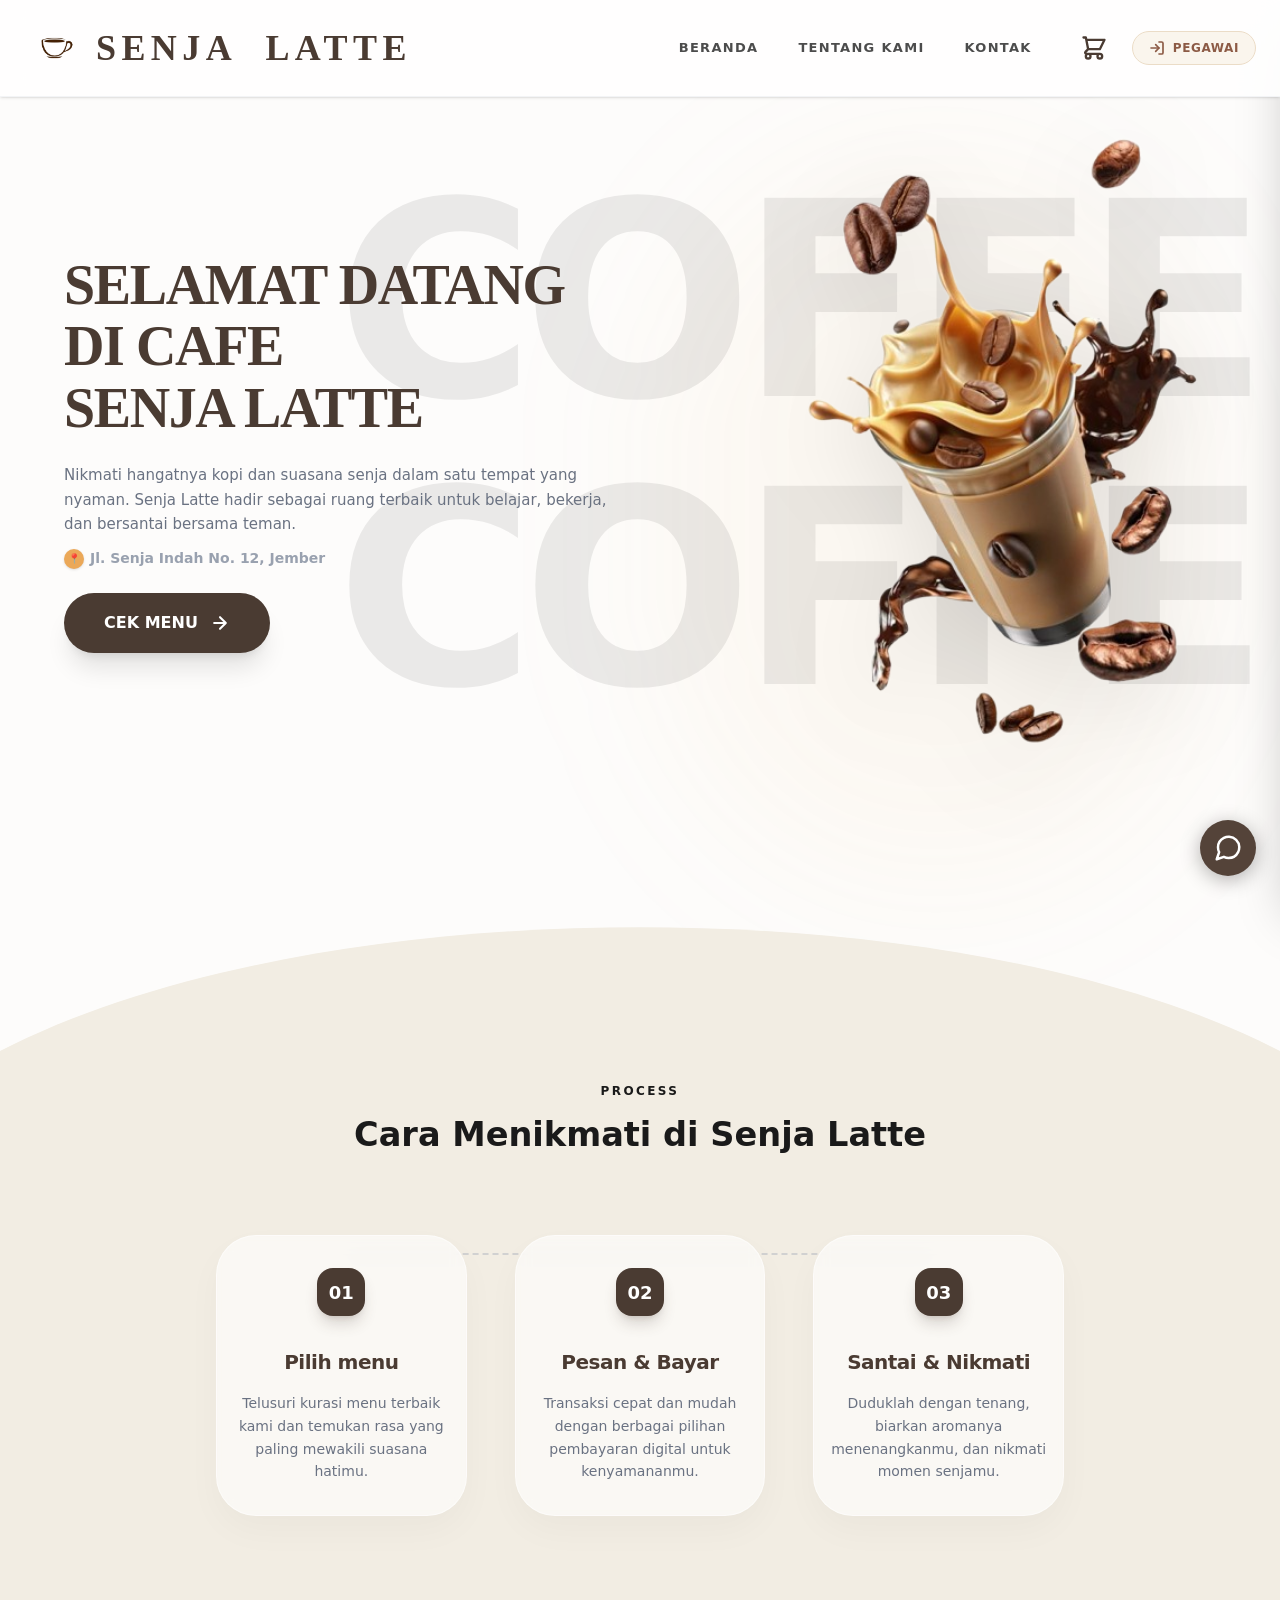
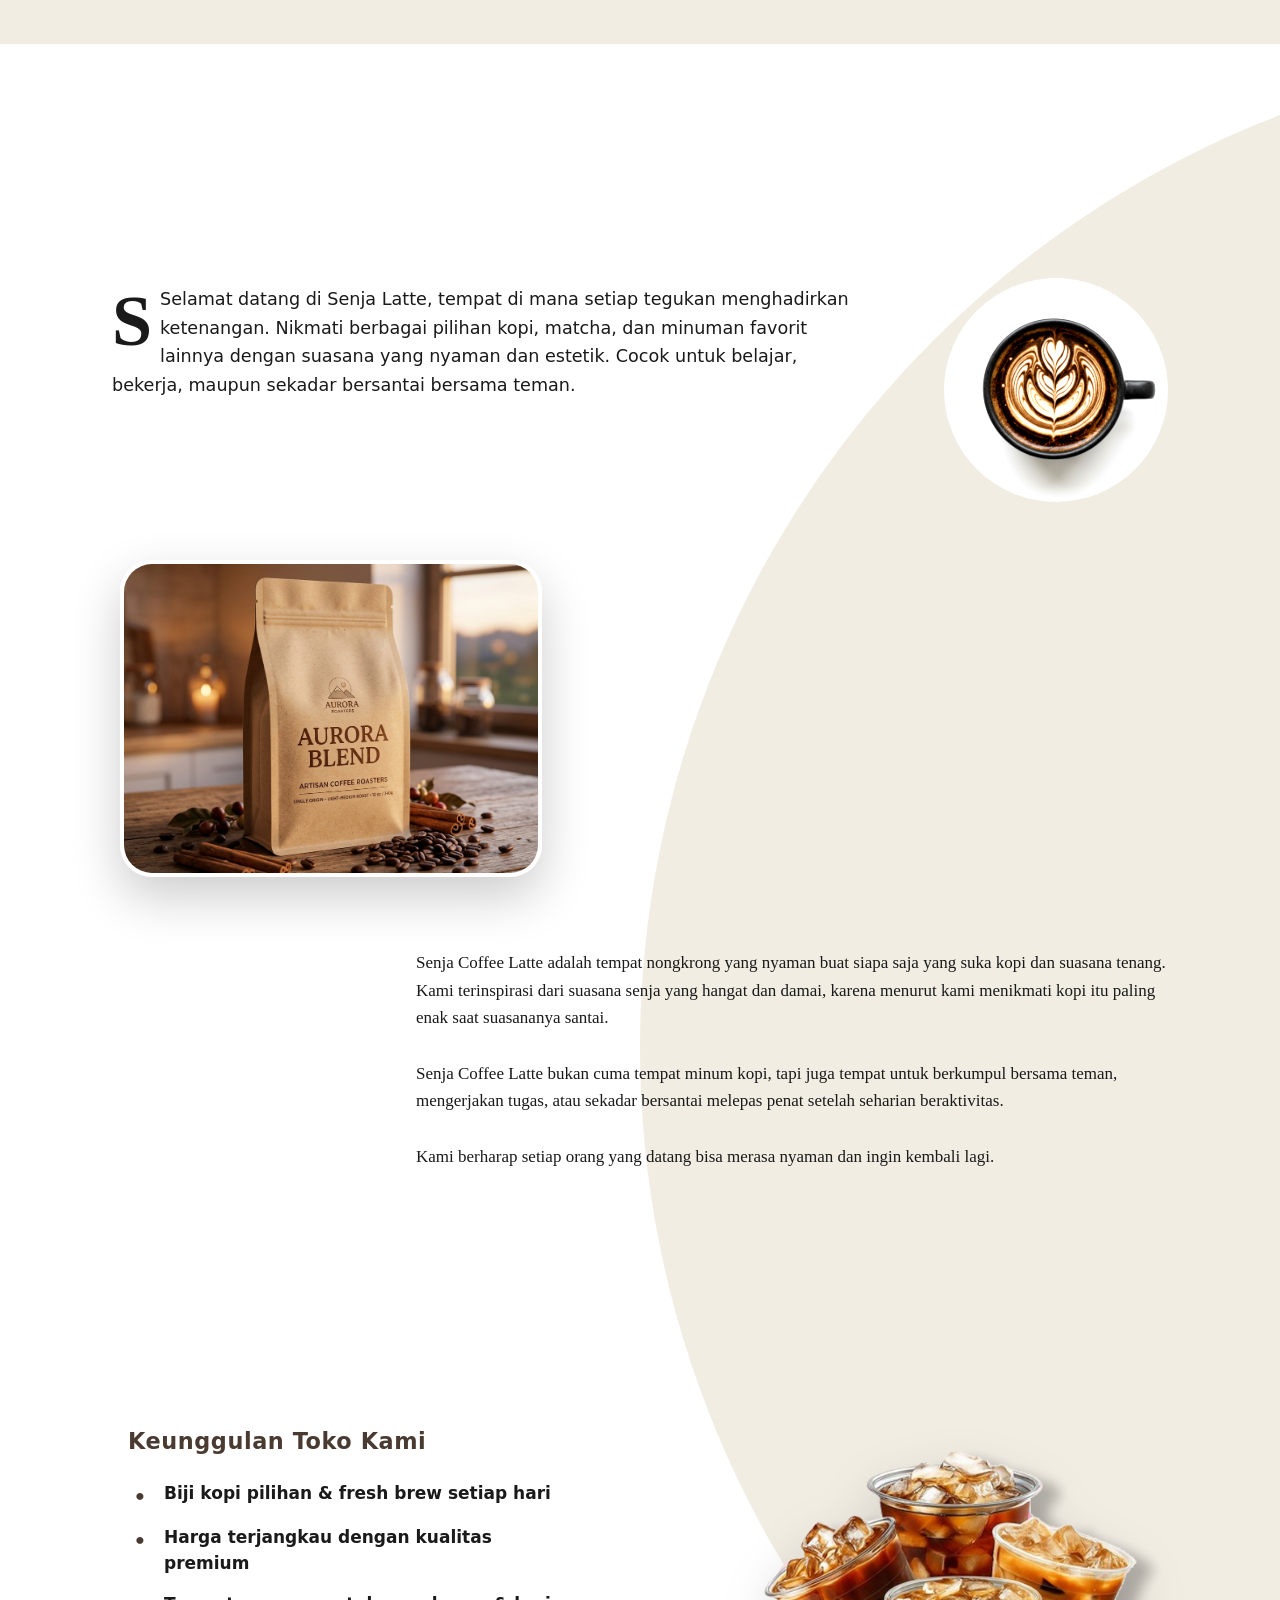
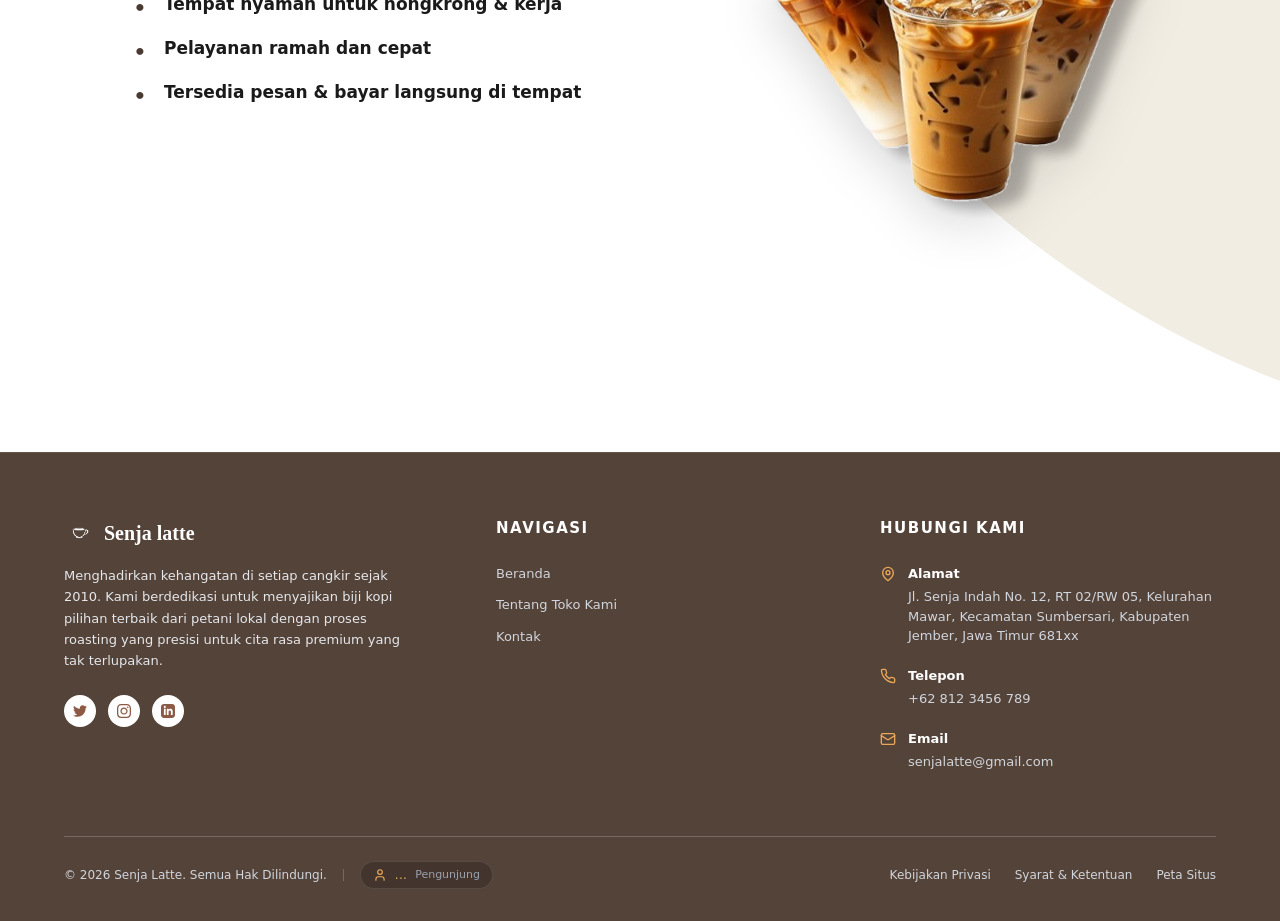
==== commit 9cc62868: "Add files via upload" ====
--- a/index.html
+++ b/index.html
@@ -5,8 +5,8 @@
     <link rel="icon" type="image/svg+xml" href="/vite.svg" />
     <meta name="viewport" content="width=device-width, initial-scale=1.0" />
     <title>test</title>
-    <script type="module" crossorigin src="/assets/index-BdHWhBN7.js"></script>
-    <link rel="stylesheet" crossorigin href="/assets/index-CytmpBOa.css">
+    <script type="module" crossorigin src="/assets/index-DibZk5VG.js"></script>
+    <link rel="stylesheet" crossorigin href="/assets/index-u2a_HPi-.css">
   </head>
   <body>
     <div id="root"></div>
--- a/assets/index-u2a_HPi-.css
+++ b/assets/index-u2a_HPi-.css
@@ -0,0 +1 @@
+@layer properties{@supports (((-webkit-hyphens:none)) and (not (margin-trim:inline))) or ((-moz-orient:inline) and (not (color:rgb(from red r g b)))){*,:before,:after,::backdrop{--tw-translate-x:0;--tw-translate-y:0;--tw-translate-z:0;--tw-scale-x:1;--tw-scale-y:1;--tw-scale-z:1;--tw-rotate-x:initial;--tw-rotate-y:initial;--tw-rotate-z:initial;--tw-skew-x:initial;--tw-skew-y:initial;--tw-scroll-snap-strictness:proximity;--tw-space-y-reverse:0;--tw-space-x-reverse:0;--tw-divide-y-reverse:0;--tw-border-style:solid;--tw-gradient-position:initial;--tw-gradient-from:#0000;--tw-gradient-via:#0000;--tw-gradient-to:#0000;--tw-gradient-stops:initial;--tw-gradient-via-stops:initial;--tw-gradient-from-position:0%;--tw-gradient-via-position:50%;--tw-gradient-to-position:100%;--tw-leading:initial;--tw-font-weight:initial;--tw-tracking:initial;--tw-shadow:0 0 #0000;--tw-shadow-color:initial;--tw-shadow-alpha:100%;--tw-inset-shadow:0 0 #0000;--tw-inset-shadow-color:initial;--tw-inset-shadow-alpha:100%;--tw-ring-color:initial;--tw-ring-shadow:0 0 #0000;--tw-inset-ring-color:initial;--tw-inset-ring-shadow:0 0 #0000;--tw-ring-inset:initial;--tw-ring-offset-width:0px;--tw-ring-offset-color:#fff;--tw-ring-offset-shadow:0 0 #0000;--tw-blur:initial;--tw-brightness:initial;--tw-contrast:initial;--tw-grayscale:initial;--tw-hue-rotate:initial;--tw-invert:initial;--tw-opacity:initial;--tw-saturate:initial;--tw-sepia:initial;--tw-drop-shadow:initial;--tw-drop-shadow-color:initial;--tw-drop-shadow-alpha:100%;--tw-drop-shadow-size:initial;--tw-backdrop-blur:initial;--tw-backdrop-brightness:initial;--tw-backdrop-contrast:initial;--tw-backdrop-grayscale:initial;--tw-backdrop-hue-rotate:initial;--tw-backdrop-invert:initial;--tw-backdrop-opacity:initial;--tw-backdrop-saturate:initial;--tw-backdrop-sepia:initial;--tw-duration:initial;--tw-ease:initial}}}@layer theme{:root,:host{--font-sans:ui-sans-serif, system-ui, sans-serif, "Apple Color Emoji", "Segoe UI Emoji", "Segoe UI Symbol", "Noto Color Emoji";--font-serif:ui-serif, Georgia, Cambria, "Times New Roman", Times, serif;--font-mono:ui-monospace, SFMono-Regular, Menlo, Monaco, Consolas, "Liberation Mono", "Courier New", monospace;--color-red-50:oklch(97.1% .013 17.38);--color-red-300:oklch(80.8% .114 19.571);--color-red-400:oklch(70.4% .191 22.216);--color-red-500:oklch(63.7% .237 25.331);--color-orange-50:oklch(98% .016 73.684);--color-orange-100:oklch(95.4% .038 75.164);--color-orange-200:oklch(90.1% .076 70.697);--color-orange-400:oklch(75% .183 55.934);--color-orange-500:oklch(70.5% .213 47.604);--color-green-500:oklch(72.3% .219 149.579);--color-blue-500:oklch(62.3% .214 259.815);--color-purple-500:oklch(62.7% .265 303.9);--color-gray-50:oklch(98.5% .002 247.839);--color-gray-100:oklch(96.7% .003 264.542);--color-gray-200:oklch(92.8% .006 264.531);--color-gray-300:oklch(87.2% .01 258.338);--color-gray-400:oklch(70.7% .022 261.325);--color-gray-500:oklch(55.1% .027 264.364);--color-gray-600:oklch(44.6% .03 256.802);--color-black:#000;--color-white:#fff;--spacing:.25rem;--container-md:28rem;--container-lg:32rem;--container-2xl:42rem;--container-3xl:48rem;--container-4xl:56rem;--container-5xl:64rem;--container-6xl:72rem;--container-7xl:80rem;--text-xs:.75rem;--text-xs--line-height:calc(1 / .75);--text-sm:.875rem;--text-sm--line-height:calc(1.25 / .875);--text-base:1rem;--text-base--line-height: 1.5 ;--text-lg:1.125rem;--text-lg--line-height:calc(1.75 / 1.125);--text-xl:1.25rem;--text-xl--line-height:calc(1.75 / 1.25);--text-2xl:1.5rem;--text-2xl--line-height:calc(2 / 1.5);--text-3xl:1.875rem;--text-3xl--line-height: 1.2 ;--text-4xl:2.25rem;--text-4xl--line-height:calc(2.5 / 2.25);--text-5xl:3rem;--text-5xl--line-height:1;--text-6xl:3.75rem;--text-6xl--line-height:1;--text-7xl:4.5rem;--text-7xl--line-height:1;--font-weight-light:300;--font-weight-medium:500;--font-weight-semibold:600;--font-weight-bold:700;--font-weight-extrabold:800;--font-weight-black:900;--tracking-tighter:-.05em;--tracking-tight:-.025em;--tracking-wide:.025em;--tracking-wider:.05em;--tracking-widest:.1em;--leading-tight:1.25;--leading-snug:1.375;--leading-relaxed:1.625;--radius-lg:.5rem;--radius-xl:.75rem;--radius-2xl:1rem;--radius-3xl:1.5rem;--drop-shadow-sm:0 1px 2px #00000026;--drop-shadow-md:0 3px 3px #0000001f;--drop-shadow-lg:0 4px 4px #00000026;--ease-out:cubic-bezier(0, 0, .2, 1);--ease-in-out:cubic-bezier(.4, 0, .2, 1);--animate-pulse:pulse 2s cubic-bezier(.4, 0, .6, 1) infinite;--blur-sm:8px;--blur-md:12px;--blur-xl:24px;--blur-3xl:64px;--default-transition-duration:.15s;--default-transition-timing-function:cubic-bezier(.4, 0, .2, 1);--default-font-family:var(--font-sans);--default-mono-font-family:var(--font-mono)}}@layer base{*,:after,:before,::backdrop{box-sizing:border-box;border:0 solid;margin:0;padding:0}::file-selector-button{box-sizing:border-box;border:0 solid;margin:0;padding:0}html,:host{-webkit-text-size-adjust:100%;tab-size:4;line-height:1.5;font-family:var(--default-font-family,ui-sans-serif, system-ui, sans-serif, "Apple Color Emoji", "Segoe UI Emoji", "Segoe UI Symbol", "Noto Color Emoji");font-feature-settings:var(--default-font-feature-settings,normal);font-variation-settings:var(--default-font-variation-settings,normal);-webkit-tap-highlight-color:transparent}hr{height:0;color:inherit;border-top-width:1px}abbr:where([title]){-webkit-text-decoration:underline dotted;text-decoration:underline dotted}h1,h2,h3,h4,h5,h6{font-size:inherit;font-weight:inherit}a{color:inherit;-webkit-text-decoration:inherit;text-decoration:inherit}b,strong{font-weight:bolder}code,kbd,samp,pre{font-family:var(--default-mono-font-family,ui-monospace, SFMono-Regular, Menlo, Monaco, Consolas, "Liberation Mono", "Courier New", monospace);font-feature-settings:var(--default-mono-font-feature-settings,normal);font-variation-settings:var(--default-mono-font-variation-settings,normal);font-size:1em}small{font-size:80%}sub,sup{vertical-align:baseline;font-size:75%;line-height:0;position:relative}sub{bottom:-.25em}sup{top:-.5em}table{text-indent:0;border-color:inherit;border-collapse:collapse}:-moz-focusring{outline:auto}progress{vertical-align:baseline}summary{display:list-item}ol,ul,menu{list-style:none}img,svg,video,canvas,audio,iframe,embed,object{vertical-align:middle;display:block}img,video{max-width:100%;height:auto}button,input,select,optgroup,textarea{font:inherit;font-feature-settings:inherit;font-variation-settings:inherit;letter-spacing:inherit;color:inherit;opacity:1;background-color:#0000;border-radius:0}::file-selector-button{font:inherit;font-feature-settings:inherit;font-variation-settings:inherit;letter-spacing:inherit;color:inherit;opacity:1;background-color:#0000;border-radius:0}:where(select:is([multiple],[size])) optgroup{font-weight:bolder}:where(select:is([multiple],[size])) optgroup option{padding-inline-start:20px}::file-selector-button{margin-inline-end:4px}::placeholder{opacity:1}@supports (not ((-webkit-appearance:-apple-pay-button))) or (contain-intrinsic-size:1px){::placeholder{color:currentColor}@supports (color:color-mix(in lab,red,red)){::placeholder{color:color-mix(in oklab,currentcolor 50%,transparent)}}}textarea{resize:vertical}::-webkit-search-decoration{-webkit-appearance:none}::-webkit-date-and-time-value{min-height:1lh;text-align:inherit}::-webkit-datetime-edit{display:inline-flex}::-webkit-datetime-edit-fields-wrapper{padding:0}::-webkit-datetime-edit{padding-block:0}::-webkit-datetime-edit-year-field{padding-block:0}::-webkit-datetime-edit-month-field{padding-block:0}::-webkit-datetime-edit-day-field{padding-block:0}::-webkit-datetime-edit-hour-field{padding-block:0}::-webkit-datetime-edit-minute-field{padding-block:0}::-webkit-datetime-edit-second-field{padding-block:0}::-webkit-datetime-edit-millisecond-field{padding-block:0}::-webkit-datetime-edit-meridiem-field{padding-block:0}::-webkit-calendar-picker-indicator{line-height:1}:-moz-ui-invalid{box-shadow:none}button,input:where([type=button],[type=reset],[type=submit]){appearance:button}::file-selector-button{appearance:button}::-webkit-inner-spin-button{height:auto}::-webkit-outer-spin-button{height:auto}[hidden]:where(:not([hidden=until-found])){display:none!important}}@layer components;@layer utilities{.pointer-events-none{pointer-events:none}.visible{visibility:visible}.absolute{position:absolute}.fixed{position:fixed}.relative{position:relative}.sticky{position:sticky}.inset-0{inset:calc(var(--spacing) * 0)}.inset-y-0{inset-block:calc(var(--spacing) * 0)}.-top-2{top:calc(var(--spacing) * -2)}.-top-3{top:calc(var(--spacing) * -3)}.-top-4{top:calc(var(--spacing) * -4)}.top-0{top:calc(var(--spacing) * 0)}.top-1\/2{top:50%}.top-4{top:calc(var(--spacing) * 4)}.top-\[-10\%\]{top:-10%}.top-\[18px\]{top:18px}.top-\[25\%\]{top:25%}.-right-2{right:calc(var(--spacing) * -2)}.-right-4{right:calc(var(--spacing) * -4)}.right-0{right:calc(var(--spacing) * 0)}.right-1\/2{right:50%}.right-4{right:calc(var(--spacing) * 4)}.right-6{right:calc(var(--spacing) * 6)}.right-8{right:calc(var(--spacing) * 8)}.right-\[-10\%\]{right:-10%}.right-\[18\%\]{right:18%}.-bottom-1{bottom:calc(var(--spacing) * -1)}.bottom-0{bottom:calc(var(--spacing) * 0)}.bottom-6{bottom:calc(var(--spacing) * 6)}.bottom-10{bottom:calc(var(--spacing) * 10)}.bottom-20{bottom:calc(var(--spacing) * 20)}.bottom-28{bottom:calc(var(--spacing) * 28)}.bottom-\[-10\%\]{bottom:-10%}.bottom-\[4\.5rem\]{bottom:4.5rem}.left-0{left:calc(var(--spacing) * 0)}.left-1\/2{left:50%}.left-6{left:calc(var(--spacing) * 6)}.left-\[-10\%\]{left:-10%}.left-\[-20\%\]{left:-20%}.left-\[18\%\]{left:18%}.left-\[50\%\]{left:50%}.z-0{z-index:0}.z-10{z-index:10}.z-20{z-index:20}.z-30{z-index:30}.z-40{z-index:40}.z-50{z-index:50}.z-\[100\]{z-index:100}.z-\[110\]{z-index:110}.z-\[120\]{z-index:120}.z-\[9999\]{z-index:9999}.z-\[10000\]{z-index:10000}.z-\[99999\]{z-index:99999}.col-span-2{grid-column:span 2/span 2}.float-left{float:left}.mx-auto{margin-inline:auto}.my-4{margin-block:calc(var(--spacing) * 4)}.-mt-8{margin-top:calc(var(--spacing) * -8)}.mt-1{margin-top:calc(var(--spacing) * 1)}.mt-2{margin-top:calc(var(--spacing) * 2)}.mt-4{margin-top:calc(var(--spacing) * 4)}.mt-6{margin-top:calc(var(--spacing) * 6)}.mt-8{margin-top:calc(var(--spacing) * 8)}.mt-10{margin-top:calc(var(--spacing) * 10)}.mt-12{margin-top:calc(var(--spacing) * 12)}.mt-16{margin-top:calc(var(--spacing) * 16)}.mt-20{margin-top:calc(var(--spacing) * 20)}.mt-24{margin-top:calc(var(--spacing) * 24)}.mt-\[-2rem\]{margin-top:-2rem}.mt-\[2px\]{margin-top:2px}.mt-auto{margin-top:auto}.-mr-\[50vw\]{margin-right:-50vw}.mr-3{margin-right:calc(var(--spacing) * 3)}.mb-0{margin-bottom:calc(var(--spacing) * 0)}.mb-1{margin-bottom:calc(var(--spacing) * 1)}.mb-2{margin-bottom:calc(var(--spacing) * 2)}.mb-3{margin-bottom:calc(var(--spacing) * 3)}.mb-4{margin-bottom:calc(var(--spacing) * 4)}.mb-5{margin-bottom:calc(var(--spacing) * 5)}.mb-6{margin-bottom:calc(var(--spacing) * 6)}.mb-7{margin-bottom:calc(var(--spacing) * 7)}.mb-8{margin-bottom:calc(var(--spacing) * 8)}.mb-10{margin-bottom:calc(var(--spacing) * 10)}.mb-12{margin-bottom:calc(var(--spacing) * 12)}.mb-16{margin-bottom:calc(var(--spacing) * 16)}.-ml-\[50vw\]{margin-left:-50vw}.ml-0{margin-left:calc(var(--spacing) * 0)}.ml-1{margin-left:calc(var(--spacing) * 1)}.line-clamp-1{-webkit-line-clamp:1;-webkit-box-orient:vertical;display:-webkit-box;overflow:hidden}.block{display:block}.flex{display:flex}.grid{display:grid}.hidden{display:none}.inline-block{display:inline-block}.inline-flex{display:inline-flex}.aspect-\[4\/3\]{aspect-ratio:4/3}.aspect-square{aspect-ratio:1}.h-1\.5{height:calc(var(--spacing) * 1.5)}.h-2{height:calc(var(--spacing) * 2)}.h-2\.5{height:calc(var(--spacing) * 2.5)}.h-3{height:calc(var(--spacing) * 3)}.h-4{height:calc(var(--spacing) * 4)}.h-5{height:calc(var(--spacing) * 5)}.h-6{height:calc(var(--spacing) * 6)}.h-8{height:calc(var(--spacing) * 8)}.h-9{height:calc(var(--spacing) * 9)}.h-10{height:calc(var(--spacing) * 10)}.h-11{height:calc(var(--spacing) * 11)}.h-12{height:calc(var(--spacing) * 12)}.h-14{height:calc(var(--spacing) * 14)}.h-16{height:calc(var(--spacing) * 16)}.h-32{height:calc(var(--spacing) * 32)}.h-48{height:calc(var(--spacing) * 48)}.h-80{height:calc(var(--spacing) * 80)}.h-\[1px\]{height:1px}.h-\[2px\]{height:2px}.h-\[3\.2rem\]{height:3.2rem}.h-\[4px\]{height:4px}.h-\[32vh\]{height:32vh}.h-\[40\%\]{height:40%}.h-\[42px\]{height:42px}.h-\[50\%\]{height:50%}.h-\[50vh\]{height:50vh}.h-\[60vh\]{height:60vh}.h-\[70\%\]{height:70%}.h-\[70px\]{height:70px}.h-\[75vh\]{height:75vh}.h-\[100dvh\]{height:100dvh}.h-\[120\%\]{height:120%}.h-\[170px\]{height:170px}.h-\[180px\]{height:180px}.h-\[250px\]{height:250px}.h-\[300px\]{height:300px}.h-\[350px\]{height:350px}.h-\[500px\]{height:500px}.h-\[1200px\]{height:1200px}.h-auto{height:auto}.h-full{height:100%}.h-px{height:1px}.max-h-40{max-height:calc(var(--spacing) * 40)}.max-h-\[60vh\]{max-height:60vh}.max-h-\[90vh\]{max-height:90vh}.min-h-\[100dvh\]{min-height:100dvh}.min-h-\[350px\]{min-height:350px}.min-h-\[400px\]{min-height:400px}.min-h-\[600px\]{min-height:600px}.min-h-screen{min-height:100vh}.w-1\.5{width:calc(var(--spacing) * 1.5)}.w-2{width:calc(var(--spacing) * 2)}.w-2\.5{width:calc(var(--spacing) * 2.5)}.w-3{width:calc(var(--spacing) * 3)}.w-4{width:calc(var(--spacing) * 4)}.w-5{width:calc(var(--spacing) * 5)}.w-6{width:calc(var(--spacing) * 6)}.w-7{width:calc(var(--spacing) * 7)}.w-8{width:calc(var(--spacing) * 8)}.w-9{width:calc(var(--spacing) * 9)}.w-10{width:calc(var(--spacing) * 10)}.w-11{width:calc(var(--spacing) * 11)}.w-12{width:calc(var(--spacing) * 12)}.w-14{width:calc(var(--spacing) * 14)}.w-16{width:calc(var(--spacing) * 16)}.w-20{width:calc(var(--spacing) * 20)}.w-24{width:calc(var(--spacing) * 24)}.w-32{width:calc(var(--spacing) * 32)}.w-48{width:calc(var(--spacing) * 48)}.w-\[1px\]{width:1px}.w-\[4px\]{width:4px}.w-\[35\%\]{width:35%}.w-\[40\%\]{width:40%}.w-\[42px\]{width:42px}.w-\[50\%\]{width:50%}.w-\[70\%\]{width:70%}.w-\[80\%\]{width:80%}.w-\[85\%\]{width:85%}.w-\[90\%\]{width:90%}.w-\[92\%\]{width:92%}.w-\[95\%\]{width:95%}.w-\[100\%\]{width:100%}.w-\[125\%\]{width:125%}.w-\[280px\]{width:280px}.w-\[300px\]{width:300px}.w-\[1200px\]{width:1200px}.w-fit{width:fit-content}.w-full{width:100%}.w-max{width:max-content}.w-px{width:1px}.w-screen{width:100vw}.max-w-2xl{max-width:var(--container-2xl)}.max-w-3xl{max-width:var(--container-3xl)}.max-w-4xl{max-width:var(--container-4xl)}.max-w-5xl{max-width:var(--container-5xl)}.max-w-6xl{max-width:var(--container-6xl)}.max-w-7xl{max-width:var(--container-7xl)}.max-w-\[90\%\]{max-width:90%}.max-w-\[95\%\]{max-width:95%}.max-w-\[200px\]{max-width:200px}.max-w-\[280px\]{max-width:280px}.max-w-\[350px\]{max-width:350px}.max-w-\[400px\]{max-width:400px}.max-w-\[420px\]{max-width:420px}.max-w-\[440px\]{max-width:440px}.max-w-\[450px\]{max-width:450px}.max-w-\[480px\]{max-width:480px}.max-w-\[550px\]{max-width:550px}.max-w-\[900px\]{max-width:900px}.max-w-\[1050px\]{max-width:1050px}.max-w-lg{max-width:var(--container-lg)}.max-w-md{max-width:var(--container-md)}.min-w-0{min-width:calc(var(--spacing) * 0)}.min-w-\[2rem\]{min-width:2rem}.min-w-\[850px\]{min-width:850px}.min-w-max{min-width:max-content}.flex-1{flex:1}.flex-\[2\]{flex:2}.flex-none{flex:none}.flex-shrink-0,.shrink-0{flex-shrink:0}.flex-grow{flex-grow:1}.origin-bottom{transform-origin:bottom}.-translate-x-1\/2{--tw-translate-x: -50% ;translate:var(--tw-translate-x) var(--tw-translate-y)}.-translate-x-8{--tw-translate-x:calc(var(--spacing) * -8);translate:var(--tw-translate-x) var(--tw-translate-y)}.-translate-x-\[50\%\]{--tw-translate-x: -50% ;translate:var(--tw-translate-x) var(--tw-translate-y)}.translate-x-0{--tw-translate-x:calc(var(--spacing) * 0);translate:var(--tw-translate-x) var(--tw-translate-y)}.translate-x-1\/4{--tw-translate-x: 25% ;translate:var(--tw-translate-x) var(--tw-translate-y)}.translate-x-full{--tw-translate-x:100%;translate:var(--tw-translate-x) var(--tw-translate-y)}.-translate-y-1\/2{--tw-translate-y: -50% ;translate:var(--tw-translate-x) var(--tw-translate-y)}.-translate-y-1\/4{--tw-translate-y: -25% ;translate:var(--tw-translate-x) var(--tw-translate-y)}.-translate-y-2{--tw-translate-y:calc(var(--spacing) * -2);translate:var(--tw-translate-x) var(--tw-translate-y)}.-translate-y-20{--tw-translate-y:calc(var(--spacing) * -20);translate:var(--tw-translate-x) var(--tw-translate-y)}.translate-y-0{--tw-translate-y:calc(var(--spacing) * 0);translate:var(--tw-translate-x) var(--tw-translate-y)}.translate-y-2{--tw-translate-y:calc(var(--spacing) * 2);translate:var(--tw-translate-x) var(--tw-translate-y)}.translate-y-4{--tw-translate-y:calc(var(--spacing) * 4);translate:var(--tw-translate-x) var(--tw-translate-y)}.translate-y-6{--tw-translate-y:calc(var(--spacing) * 6);translate:var(--tw-translate-x) var(--tw-translate-y)}.translate-y-8{--tw-translate-y:calc(var(--spacing) * 8);translate:var(--tw-translate-x) var(--tw-translate-y)}.translate-y-10{--tw-translate-y:calc(var(--spacing) * 10);translate:var(--tw-translate-x) var(--tw-translate-y)}.scale-75{--tw-scale-x:75%;--tw-scale-y:75%;--tw-scale-z:75%;scale:var(--tw-scale-x) var(--tw-scale-y)}.scale-100{--tw-scale-x:100%;--tw-scale-y:100%;--tw-scale-z:100%;scale:var(--tw-scale-x) var(--tw-scale-y)}.scale-105{--tw-scale-x:105%;--tw-scale-y:105%;--tw-scale-z:105%;scale:var(--tw-scale-x) var(--tw-scale-y)}.scale-110{--tw-scale-x:110%;--tw-scale-y:110%;--tw-scale-z:110%;scale:var(--tw-scale-x) var(--tw-scale-y)}.scale-125{--tw-scale-x:125%;--tw-scale-y:125%;--tw-scale-z:125%;scale:var(--tw-scale-x) var(--tw-scale-y)}.scale-\[1\.02\]{scale:1.02}.-rotate-6{rotate:-6deg}.rotate-\[0deg\]{rotate:none}.transform{transform:var(--tw-rotate-x,) var(--tw-rotate-y,) var(--tw-rotate-z,) var(--tw-skew-x,) var(--tw-skew-y,)}.animate-\[bounce_1s_ease-in-out\]{animation:1s ease-in-out bounce}.animate-\[fadeIn_0\.2s_ease-out\]{animation:.2s ease-out fadeIn}.animate-\[fadeIn_0\.3s_ease-out\]{animation:.3s ease-out fadeIn}.animate-pulse{animation:var(--animate-pulse)}.cursor-default{cursor:default}.cursor-grab{cursor:grab}.cursor-not-allowed{cursor:not-allowed}.cursor-pointer{cursor:pointer}.resize-none{resize:none}.snap-x{scroll-snap-type:x var(--tw-scroll-snap-strictness)}.snap-mandatory{--tw-scroll-snap-strictness:mandatory}.snap-center{scroll-snap-align:center}.list-none{list-style-type:none}.appearance-none{appearance:none}.grid-cols-1{grid-template-columns:repeat(1,minmax(0,1fr))}.grid-cols-2{grid-template-columns:repeat(2,minmax(0,1fr))}.grid-cols-3{grid-template-columns:repeat(3,minmax(0,1fr))}.flex-col{flex-direction:column}.flex-col-reverse{flex-direction:column-reverse}.flex-wrap{flex-wrap:wrap}.items-center{align-items:center}.items-end{align-items:flex-end}.items-start{align-items:flex-start}.items-stretch{align-items:stretch}.justify-around{justify-content:space-around}.justify-between{justify-content:space-between}.justify-center{justify-content:center}.justify-end{justify-content:flex-end}.justify-start{justify-content:flex-start}.justify-items-center{justify-items:center}.gap-0\.5{gap:calc(var(--spacing) * .5)}.gap-1{gap:calc(var(--spacing) * 1)}.gap-1\.5{gap:calc(var(--spacing) * 1.5)}.gap-2{gap:calc(var(--spacing) * 2)}.gap-2\.5{gap:calc(var(--spacing) * 2.5)}.gap-3{gap:calc(var(--spacing) * 3)}.gap-4{gap:calc(var(--spacing) * 4)}.gap-5{gap:calc(var(--spacing) * 5)}.gap-6{gap:calc(var(--spacing) * 6)}.gap-8{gap:calc(var(--spacing) * 8)}.gap-10{gap:calc(var(--spacing) * 10)}.gap-12{gap:calc(var(--spacing) * 12)}:where(.space-y-2>:not(:last-child)){--tw-space-y-reverse:0;margin-block-start:calc(calc(var(--spacing) * 2) * var(--tw-space-y-reverse));margin-block-end:calc(calc(var(--spacing) * 2) * calc(1 - var(--tw-space-y-reverse)))}:where(.space-y-3>:not(:last-child)){--tw-space-y-reverse:0;margin-block-start:calc(calc(var(--spacing) * 3) * var(--tw-space-y-reverse));margin-block-end:calc(calc(var(--spacing) * 3) * calc(1 - var(--tw-space-y-reverse)))}:where(.space-y-4>:not(:last-child)){--tw-space-y-reverse:0;margin-block-start:calc(calc(var(--spacing) * 4) * var(--tw-space-y-reverse));margin-block-end:calc(calc(var(--spacing) * 4) * calc(1 - var(--tw-space-y-reverse)))}:where(.space-y-5>:not(:last-child)){--tw-space-y-reverse:0;margin-block-start:calc(calc(var(--spacing) * 5) * var(--tw-space-y-reverse));margin-block-end:calc(calc(var(--spacing) * 5) * calc(1 - var(--tw-space-y-reverse)))}:where(.space-y-6>:not(:last-child)){--tw-space-y-reverse:0;margin-block-start:calc(calc(var(--spacing) * 6) * var(--tw-space-y-reverse));margin-block-end:calc(calc(var(--spacing) * 6) * calc(1 - var(--tw-space-y-reverse)))}:where(.space-y-8>:not(:last-child)){--tw-space-y-reverse:0;margin-block-start:calc(calc(var(--spacing) * 8) * var(--tw-space-y-reverse));margin-block-end:calc(calc(var(--spacing) * 8) * calc(1 - var(--tw-space-y-reverse)))}:where(.space-y-10>:not(:last-child)){--tw-space-y-reverse:0;margin-block-start:calc(calc(var(--spacing) * 10) * var(--tw-space-y-reverse));margin-block-end:calc(calc(var(--spacing) * 10) * calc(1 - var(--tw-space-y-reverse)))}.gap-x-4{column-gap:calc(var(--spacing) * 4)}:where(.space-x-1>:not(:last-child)){--tw-space-x-reverse:0;margin-inline-start:calc(calc(var(--spacing) * 1) * var(--tw-space-x-reverse));margin-inline-end:calc(calc(var(--spacing) * 1) * calc(1 - var(--tw-space-x-reverse)))}.gap-y-1{row-gap:calc(var(--spacing) * 1)}.gap-y-6{row-gap:calc(var(--spacing) * 6)}.gap-y-16{row-gap:calc(var(--spacing) * 16)}:where(.divide-y>:not(:last-child)){--tw-divide-y-reverse:0;border-bottom-style:var(--tw-border-style);border-top-style:var(--tw-border-style);border-top-width:calc(1px * var(--tw-divide-y-reverse));border-bottom-width:calc(1px * calc(1 - var(--tw-divide-y-reverse)))}:where(.divide-gray-100>:not(:last-child)){border-color:var(--color-gray-100)}.self-stretch{align-self:stretch}.truncate{text-overflow:ellipsis;white-space:nowrap;overflow:hidden}.overflow-hidden{overflow:hidden}.overflow-x-auto{overflow-x:auto}.overflow-x-hidden{overflow-x:hidden}.overflow-y-auto{overflow-y:auto}.scroll-smooth{scroll-behavior:smooth}.rounded-2xl{border-radius:var(--radius-2xl)}.rounded-3xl{border-radius:var(--radius-3xl)}.rounded-\[1rem\]{border-radius:1rem}.rounded-\[2\.5rem\]{border-radius:2.5rem}.rounded-\[2rem\]{border-radius:2rem}.rounded-\[3rem\]{border-radius:3rem}.rounded-\[4rem\]{border-radius:4rem}.rounded-\[15rem\]{border-radius:15rem}.rounded-full{border-radius:3.40282e38px}.rounded-lg{border-radius:var(--radius-lg)}.rounded-xl{border-radius:var(--radius-xl)}.rounded-tl-2xl{border-top-left-radius:var(--radius-2xl)}.rounded-tl-\[4rem\]{border-top-left-radius:4rem}.rounded-tr-2xl{border-top-right-radius:var(--radius-2xl)}.rounded-tr-\[1rem\]{border-top-right-radius:1rem}.rounded-tr-\[4rem\]{border-top-right-radius:4rem}.rounded-b-\[3rem\]{border-bottom-right-radius:3rem;border-bottom-left-radius:3rem}.rounded-b-none{border-bottom-right-radius:0;border-bottom-left-radius:0}.rounded-br-2xl{border-bottom-right-radius:var(--radius-2xl)}.rounded-br-\[4rem\]{border-bottom-right-radius:4rem}.rounded-bl-2xl{border-bottom-left-radius:var(--radius-2xl)}.rounded-bl-\[1rem\]{border-bottom-left-radius:1rem}.rounded-bl-\[4rem\]{border-bottom-left-radius:4rem}.border{border-style:var(--tw-border-style);border-width:1px}.border-2{border-style:var(--tw-border-style);border-width:2px}.border-4{border-style:var(--tw-border-style);border-width:4px}.border-\[0px\]{border-style:var(--tw-border-style);border-width:0}.border-\[1\.5px\]{border-style:var(--tw-border-style);border-width:1.5px}.border-\[1px\]{border-style:var(--tw-border-style);border-width:1px}.border-\[2px\]{border-style:var(--tw-border-style);border-width:2px}.border-\[3px\]{border-style:var(--tw-border-style);border-width:3px}.border-\[6px\]{border-style:var(--tw-border-style);border-width:6px}.border-t{border-top-style:var(--tw-border-style);border-top-width:1px}.border-t-2{border-top-style:var(--tw-border-style);border-top-width:2px}.border-b{border-bottom-style:var(--tw-border-style);border-bottom-width:1px}.border-b-2{border-bottom-style:var(--tw-border-style);border-bottom-width:2px}.border-b-4{border-bottom-style:var(--tw-border-style);border-bottom-width:4px}.border-dashed{--tw-border-style:dashed;border-style:dashed}.border-\[\#6b5548\]{border-color:#6b5548}.border-\[\#7a6452\]\/50{border-color:#7a645280}.border-\[\#9A210F\]{border-color:#9a210f}.border-\[\#128fff\]{border-color:#128fff}.border-\[\#ECA54B\]{border-color:#eca54b}.border-\[\#ba8d62\]{border-color:#ba8d62}.border-\[\#d1d1d1\]{border-color:#d1d1d1}.border-\[\#e8dac7\]{border-color:#e8dac7}.border-\[\#e88944\]{border-color:#e88944}.border-\[\#ebdcc7\]{border-color:#ebdcc7}.border-\[\#ebdcc7\]\/20{border-color:#ebdcc733}.border-\[\#ebdcc7\]\/30{border-color:#ebdcc74d}.border-\[\#ebdcc7\]\/50{border-color:#ebdcc780}.border-\[\#f2deda\]{border-color:#f2deda}.border-\[\#f3e9dc\]{border-color:#f3e9dc}.border-\[\#f4eee8\]{border-color:#f4eee8}.border-\[\#fff0e3\]{border-color:#fff0e3}.border-\[\#ffff\]{border-color:#fff}.border-gray-50{border-color:var(--color-gray-50)}.border-gray-100{border-color:var(--color-gray-100)}.border-orange-50{border-color:var(--color-orange-50)}.border-orange-100{border-color:var(--color-orange-100)}.border-red-50{border-color:var(--color-red-50)}.border-red-400{border-color:var(--color-red-400)}.border-transparent{border-color:#0000}.border-white{border-color:var(--color-white)}.border-white\/10{border-color:#ffffff1a}@supports (color:color-mix(in lab,red,red)){.border-white\/10{border-color:color-mix(in oklab,var(--color-white) 10%,transparent)}}.border-white\/20{border-color:#fff3}@supports (color:color-mix(in lab,red,red)){.border-white\/20{border-color:color-mix(in oklab,var(--color-white) 20%,transparent)}}.border-white\/50{border-color:#ffffff80}@supports (color:color-mix(in lab,red,red)){.border-white\/50{border-color:color-mix(in oklab,var(--color-white) 50%,transparent)}}.bg-\[\#1DA851\]{background-color:#1da851}.bg-\[\#3d2c23\]{background-color:#3d2c23}.bg-\[\#4A3B32\]{background-color:#4a3b32}.bg-\[\#25D366\]{background-color:#25d366}.bg-\[\#966b53\]{background-color:#966b53}.bg-\[\#42332a\]\/85{background-color:#42332ad9}.bg-\[\#544339\]{background-color:#544339}.bg-\[\#574236\]{background-color:#574236}.bg-\[\#E3432B\]{background-color:#e3432b}.bg-\[\#EBA858\]{background-color:#eba858}.bg-\[\#EBA858\]\/5{background-color:#eba8580d}.bg-\[\#EBA858\]\/10{background-color:#eba8581a}.bg-\[\#ECA54B\]{background-color:#eca54b}.bg-\[\#F2EDE3\]{background-color:#f2ede3}.bg-\[\#FAF5ED\]{background-color:#faf5ed}.bg-\[\#FAF5ED\]\/50{background-color:#faf5ed80}.bg-\[\#FDFCFB\]{background-color:#fdfcfb}.bg-\[\#FDFDF9\]{background-color:#fdfdf9}.bg-\[\#ba8d62\]{background-color:#ba8d62}.bg-\[\#e3d7c5\]{background-color:#e3d7c5}.bg-\[\#e65239\]{background-color:#e65239}.bg-\[\#e88944\]{background-color:#e88944}.bg-\[\#ebd5c8\]{background-color:#ebd5c8}.bg-\[\#ebdcc7\]{background-color:#ebdcc7}.bg-\[\#f3e9dc\]{background-color:#f3e9dc}.bg-\[\#f4ebe1\]{background-color:#f4ebe1}.bg-\[\#f4f1eb\]{background-color:#f4f1eb}.bg-\[\#f4f2ee\]{background-color:#f4f2ee}.bg-\[\#f4f6f6\]{background-color:#f4f6f6}.bg-\[\#f8f4ef\]{background-color:#f8f4ef}.bg-\[\#f8f5ef\]{background-color:#f8f5ef}.bg-\[\#f8f5f1\]{background-color:#f8f5f1}.bg-\[\#faf7f2\]{background-color:#faf7f2}.bg-\[\#fafaf9\]{background-color:#fafaf9}.bg-\[\#fcf7f2\]{background-color:#fcf7f2}.bg-\[\#fcfaf8\]{background-color:#fcfaf8}.bg-\[\#fdfbf9\]{background-color:#fdfbf9}.bg-\[\#fffbf5\]{background-color:#fffbf5}.bg-\[\#fffcf8\]{background-color:#fffcf8}.bg-\[\#fffdfa\]{background-color:#fffdfa}.bg-black\/20{background-color:#0003}@supports (color:color-mix(in lab,red,red)){.bg-black\/20{background-color:color-mix(in oklab,var(--color-black) 20%,transparent)}}.bg-black\/40{background-color:#0006}@supports (color:color-mix(in lab,red,red)){.bg-black\/40{background-color:color-mix(in oklab,var(--color-black) 40%,transparent)}}.bg-black\/50{background-color:#00000080}@supports (color:color-mix(in lab,red,red)){.bg-black\/50{background-color:color-mix(in oklab,var(--color-black) 50%,transparent)}}.bg-black\/60{background-color:#0009}@supports (color:color-mix(in lab,red,red)){.bg-black\/60{background-color:color-mix(in oklab,var(--color-black) 60%,transparent)}}.bg-blue-500\/5{background-color:#3080ff0d}@supports (color:color-mix(in lab,red,red)){.bg-blue-500\/5{background-color:color-mix(in oklab,var(--color-blue-500) 5%,transparent)}}.bg-gray-50{background-color:var(--color-gray-50)}.bg-gray-100{background-color:var(--color-gray-100)}.bg-gray-200{background-color:var(--color-gray-200)}.bg-gray-300{background-color:var(--color-gray-300)}.bg-green-500{background-color:var(--color-green-500)}.bg-green-500\/5{background-color:#00c7580d}@supports (color:color-mix(in lab,red,red)){.bg-green-500\/5{background-color:color-mix(in oklab,var(--color-green-500) 5%,transparent)}}.bg-orange-50{background-color:var(--color-orange-50)}.bg-orange-50\/50{background-color:#fff7ed80}@supports (color:color-mix(in lab,red,red)){.bg-orange-50\/50{background-color:color-mix(in oklab,var(--color-orange-50) 50%,transparent)}}.bg-orange-500\/5{background-color:#fe6e000d}@supports (color:color-mix(in lab,red,red)){.bg-orange-500\/5{background-color:color-mix(in oklab,var(--color-orange-500) 5%,transparent)}}.bg-purple-500\/5{background-color:#ac4bff0d}@supports (color:color-mix(in lab,red,red)){.bg-purple-500\/5{background-color:color-mix(in oklab,var(--color-purple-500) 5%,transparent)}}.bg-transparent{background-color:#0000}.bg-white{background-color:var(--color-white)}.bg-white\/5{background-color:#ffffff0d}@supports (color:color-mix(in lab,red,red)){.bg-white\/5{background-color:color-mix(in oklab,var(--color-white) 5%,transparent)}}.bg-white\/10{background-color:#ffffff1a}@supports (color:color-mix(in lab,red,red)){.bg-white\/10{background-color:color-mix(in oklab,var(--color-white) 10%,transparent)}}.bg-white\/20{background-color:#fff3}@supports (color:color-mix(in lab,red,red)){.bg-white\/20{background-color:color-mix(in oklab,var(--color-white) 20%,transparent)}}.bg-white\/30{background-color:#ffffff4d}@supports (color:color-mix(in lab,red,red)){.bg-white\/30{background-color:color-mix(in oklab,var(--color-white) 30%,transparent)}}.bg-white\/50{background-color:#ffffff80}@supports (color:color-mix(in lab,red,red)){.bg-white\/50{background-color:color-mix(in oklab,var(--color-white) 50%,transparent)}}.bg-white\/60{background-color:#fff9}@supports (color:color-mix(in lab,red,red)){.bg-white\/60{background-color:color-mix(in oklab,var(--color-white) 60%,transparent)}}.bg-white\/90{background-color:#ffffffe6}@supports (color:color-mix(in lab,red,red)){.bg-white\/90{background-color:color-mix(in oklab,var(--color-white) 90%,transparent)}}.bg-gradient-to-b{--tw-gradient-position:to bottom in oklab;background-image:linear-gradient(var(--tw-gradient-stops))}.bg-gradient-to-l{--tw-gradient-position:to left in oklab;background-image:linear-gradient(var(--tw-gradient-stops))}.bg-gradient-to-r{--tw-gradient-position:to right in oklab;background-image:linear-gradient(var(--tw-gradient-stops))}.bg-gradient-to-t{--tw-gradient-position:to top in oklab;background-image:linear-gradient(var(--tw-gradient-stops))}.bg-gradient-to-tr{--tw-gradient-position:to top right in oklab;background-image:linear-gradient(var(--tw-gradient-stops))}.from-\[\#3E2723\]{--tw-gradient-from:#3e2723;--tw-gradient-stops:var(--tw-gradient-via-stops,var(--tw-gradient-position), var(--tw-gradient-from) var(--tw-gradient-from-position), var(--tw-gradient-to) var(--tw-gradient-to-position))}.from-\[\#3d2c23\]\/60{--tw-gradient-from:oklab(31.015% .0194649 .0224829/.6);--tw-gradient-stops:var(--tw-gradient-via-stops,var(--tw-gradient-position), var(--tw-gradient-from) var(--tw-gradient-from-position), var(--tw-gradient-to) var(--tw-gradient-to-position))}.from-\[\#8c5a45\]{--tw-gradient-from:#8c5a45;--tw-gradient-stops:var(--tw-gradient-via-stops,var(--tw-gradient-position), var(--tw-gradient-from) var(--tw-gradient-from-position), var(--tw-gradient-to) var(--tw-gradient-to-position))}.from-black\/20{--tw-gradient-from:#0003}@supports (color:color-mix(in lab,red,red)){.from-black\/20{--tw-gradient-from:color-mix(in oklab, var(--color-black) 20%, transparent)}}.from-black\/20{--tw-gradient-stops:var(--tw-gradient-via-stops,var(--tw-gradient-position), var(--tw-gradient-from) var(--tw-gradient-from-position), var(--tw-gradient-to) var(--tw-gradient-to-position))}.from-black\/40{--tw-gradient-from:#0006}@supports (color:color-mix(in lab,red,red)){.from-black\/40{--tw-gradient-from:color-mix(in oklab, var(--color-black) 40%, transparent)}}.from-black\/40{--tw-gradient-stops:var(--tw-gradient-via-stops,var(--tw-gradient-position), var(--tw-gradient-from) var(--tw-gradient-from-position), var(--tw-gradient-to) var(--tw-gradient-to-position))}.from-black\/80{--tw-gradient-from:#000c}@supports (color:color-mix(in lab,red,red)){.from-black\/80{--tw-gradient-from:color-mix(in oklab, var(--color-black) 80%, transparent)}}.from-black\/80{--tw-gradient-stops:var(--tw-gradient-via-stops,var(--tw-gradient-position), var(--tw-gradient-from) var(--tw-gradient-from-position), var(--tw-gradient-to) var(--tw-gradient-to-position))}.from-black\/90{--tw-gradient-from:#000000e6}@supports (color:color-mix(in lab,red,red)){.from-black\/90{--tw-gradient-from:color-mix(in oklab, var(--color-black) 90%, transparent)}}.from-black\/90{--tw-gradient-stops:var(--tw-gradient-via-stops,var(--tw-gradient-position), var(--tw-gradient-from) var(--tw-gradient-from-position), var(--tw-gradient-to) var(--tw-gradient-to-position))}.from-transparent{--tw-gradient-from:transparent;--tw-gradient-stops:var(--tw-gradient-via-stops,var(--tw-gradient-position), var(--tw-gradient-from) var(--tw-gradient-from-position), var(--tw-gradient-to) var(--tw-gradient-to-position))}.from-white{--tw-gradient-from:var(--color-white);--tw-gradient-stops:var(--tw-gradient-via-stops,var(--tw-gradient-position), var(--tw-gradient-from) var(--tw-gradient-from-position), var(--tw-gradient-to) var(--tw-gradient-to-position))}.via-\[\#ebdcc7\]{--tw-gradient-via:#ebdcc7;--tw-gradient-via-stops:var(--tw-gradient-position), var(--tw-gradient-from) var(--tw-gradient-from-position), var(--tw-gradient-via) var(--tw-gradient-via-position), var(--tw-gradient-to) var(--tw-gradient-to-position);--tw-gradient-stops:var(--tw-gradient-via-stops)}.via-black\/20{--tw-gradient-via:#0003}@supports (color:color-mix(in lab,red,red)){.via-black\/20{--tw-gradient-via:color-mix(in oklab, var(--color-black) 20%, transparent)}}.via-black\/20{--tw-gradient-via-stops:var(--tw-gradient-position), var(--tw-gradient-from) var(--tw-gradient-from-position), var(--tw-gradient-via) var(--tw-gradient-via-position), var(--tw-gradient-to) var(--tw-gradient-to-position);--tw-gradient-stops:var(--tw-gradient-via-stops)}.via-transparent{--tw-gradient-via:transparent;--tw-gradient-via-stops:var(--tw-gradient-position), var(--tw-gradient-from) var(--tw-gradient-from-position), var(--tw-gradient-via) var(--tw-gradient-via-position), var(--tw-gradient-to) var(--tw-gradient-to-position);--tw-gradient-stops:var(--tw-gradient-via-stops)}.to-\[\#2E1810\]{--tw-gradient-to:#2e1810;--tw-gradient-stops:var(--tw-gradient-via-stops,var(--tw-gradient-position), var(--tw-gradient-from) var(--tw-gradient-from-position), var(--tw-gradient-to) var(--tw-gradient-to-position))}.to-\[\#e88944\]{--tw-gradient-to:#e88944;--tw-gradient-stops:var(--tw-gradient-via-stops,var(--tw-gradient-position), var(--tw-gradient-from) var(--tw-gradient-from-position), var(--tw-gradient-to) var(--tw-gradient-to-position))}.to-\[\#f8f5f1\]{--tw-gradient-to:#f8f5f1;--tw-gradient-stops:var(--tw-gradient-via-stops,var(--tw-gradient-position), var(--tw-gradient-from) var(--tw-gradient-from-position), var(--tw-gradient-to) var(--tw-gradient-to-position))}.to-black\/30{--tw-gradient-to:#0000004d}@supports (color:color-mix(in lab,red,red)){.to-black\/30{--tw-gradient-to:color-mix(in oklab, var(--color-black) 30%, transparent)}}.to-black\/30{--tw-gradient-stops:var(--tw-gradient-via-stops,var(--tw-gradient-position), var(--tw-gradient-from) var(--tw-gradient-from-position), var(--tw-gradient-to) var(--tw-gradient-to-position))}.to-transparent{--tw-gradient-to:transparent;--tw-gradient-stops:var(--tw-gradient-via-stops,var(--tw-gradient-position), var(--tw-gradient-from) var(--tw-gradient-from-position), var(--tw-gradient-to) var(--tw-gradient-to-position))}.bg-cover{background-size:cover}.bg-center{background-position:50%}.bg-no-repeat{background-repeat:no-repeat}.fill-\[\#F2EDE3\]{fill:#f2ede3}.object-contain{object-fit:contain}.object-cover{object-fit:cover}.object-top{object-position:top}.p-1\.5{padding:calc(var(--spacing) * 1.5)}.p-2{padding:calc(var(--spacing) * 2)}.p-3{padding:calc(var(--spacing) * 3)}.p-4{padding:calc(var(--spacing) * 4)}.p-5{padding:calc(var(--spacing) * 5)}.p-6{padding:calc(var(--spacing) * 6)}.p-8{padding:calc(var(--spacing) * 8)}.px-1{padding-inline:calc(var(--spacing) * 1)}.px-1\.5{padding-inline:calc(var(--spacing) * 1.5)}.px-2{padding-inline:calc(var(--spacing) * 2)}.px-3{padding-inline:calc(var(--spacing) * 3)}.px-4{padding-inline:calc(var(--spacing) * 4)}.px-5{padding-inline:calc(var(--spacing) * 5)}.px-6{padding-inline:calc(var(--spacing) * 6)}.px-7{padding-inline:calc(var(--spacing) * 7)}.px-8{padding-inline:calc(var(--spacing) * 8)}.px-10{padding-inline:calc(var(--spacing) * 10)}.py-0\.5{padding-block:calc(var(--spacing) * .5)}.py-1{padding-block:calc(var(--spacing) * 1)}.py-1\.5{padding-block:calc(var(--spacing) * 1.5)}.py-2{padding-block:calc(var(--spacing) * 2)}.py-2\.5{padding-block:calc(var(--spacing) * 2.5)}.py-3{padding-block:calc(var(--spacing) * 3)}.py-4{padding-block:calc(var(--spacing) * 4)}.py-5{padding-block:calc(var(--spacing) * 5)}.py-6{padding-block:calc(var(--spacing) * 6)}.py-8{padding-block:calc(var(--spacing) * 8)}.py-10{padding-block:calc(var(--spacing) * 10)}.py-16{padding-block:calc(var(--spacing) * 16)}.py-24{padding-block:calc(var(--spacing) * 24)}.py-32{padding-block:calc(var(--spacing) * 32)}.pt-1{padding-top:calc(var(--spacing) * 1)}.pt-2{padding-top:calc(var(--spacing) * 2)}.pt-4{padding-top:calc(var(--spacing) * 4)}.pt-6{padding-top:calc(var(--spacing) * 6)}.pt-10{padding-top:calc(var(--spacing) * 10)}.pt-12{padding-top:calc(var(--spacing) * 12)}.pt-16{padding-top:calc(var(--spacing) * 16)}.pt-20{padding-top:calc(var(--spacing) * 20)}.pt-28{padding-top:calc(var(--spacing) * 28)}.pt-32{padding-top:calc(var(--spacing) * 32)}.pr-0{padding-right:calc(var(--spacing) * 0)}.pr-2{padding-right:calc(var(--spacing) * 2)}.pr-\[2\%\]{padding-right:2%}.pb-0\.5{padding-bottom:calc(var(--spacing) * .5)}.pb-2{padding-bottom:calc(var(--spacing) * 2)}.pb-3{padding-bottom:calc(var(--spacing) * 3)}.pb-6{padding-bottom:calc(var(--spacing) * 6)}.pb-8{padding-bottom:calc(var(--spacing) * 8)}.pb-10{padding-bottom:calc(var(--spacing) * 10)}.pb-12{padding-bottom:calc(var(--spacing) * 12)}.pb-16{padding-bottom:calc(var(--spacing) * 16)}.pb-20{padding-bottom:calc(var(--spacing) * 20)}.pb-24{padding-bottom:calc(var(--spacing) * 24)}.pb-32{padding-bottom:calc(var(--spacing) * 32)}.pb-40{padding-bottom:calc(var(--spacing) * 40)}.pb-\[120px\]{padding-bottom:120px}.pl-0{padding-left:calc(var(--spacing) * 0)}.pl-2{padding-left:calc(var(--spacing) * 2)}.text-center{text-align:center}.text-justify{text-align:justify}.text-left{text-align:left}.text-right{text-align:right}.font-sans{font-family:var(--font-sans)}.font-serif{font-family:var(--font-serif)}.text-2xl{font-size:var(--text-2xl);line-height:var(--tw-leading,var(--text-2xl--line-height))}.text-3xl{font-size:var(--text-3xl);line-height:var(--tw-leading,var(--text-3xl--line-height))}.text-4xl{font-size:var(--text-4xl);line-height:var(--tw-leading,var(--text-4xl--line-height))}.text-5xl{font-size:var(--text-5xl);line-height:var(--tw-leading,var(--text-5xl--line-height))}.text-6xl{font-size:var(--text-6xl);line-height:var(--tw-leading,var(--text-6xl--line-height))}.text-lg{font-size:var(--text-lg);line-height:var(--tw-leading,var(--text-lg--line-height))}.text-sm{font-size:var(--text-sm);line-height:var(--tw-leading,var(--text-sm--line-height))}.text-xl{font-size:var(--text-xl);line-height:var(--tw-leading,var(--text-xl--line-height))}.text-xs{font-size:var(--text-xs);line-height:var(--tw-leading,var(--text-xs--line-height))}.text-\[1\.1rem\]{font-size:1.1rem}.text-\[1\.4rem\]{font-size:1.4rem}.text-\[1\.05rem\]{font-size:1.05rem}.text-\[1\.6rem\]{font-size:1.6rem}.text-\[1\.8rem\]{font-size:1.8rem}.text-\[1\.15rem\]{font-size:1.15rem}.text-\[2\.2rem\]{font-size:2.2rem}.text-\[2\.5rem\]{font-size:2.5rem}.text-\[3rem\]{font-size:3rem}.text-\[8px\]{font-size:8px}.text-\[9px\]{font-size:9px}.text-\[10px\]{font-size:10px}.text-\[10rem\]{font-size:10rem}.text-\[11px\]{font-size:11px}.text-\[12px\]{font-size:12px}.text-\[13px\]{font-size:13px}.text-\[14px\]{font-size:14px}.text-\[15px\]{font-size:15px}.text-\[16px\]{font-size:16px}.text-\[18px\]{font-size:18px}.text-\[20px\]{font-size:20px}.text-\[clamp\(1\.8rem\,10vw\,2\.5rem\)\]{font-size:clamp(1.8rem,10vw,2.5rem)}.text-\[clamp\(12px\,3vw\,14px\)\]{font-size:clamp(12px,3vw,14px)}.leading-\[0\.8\]{--tw-leading:.8;line-height:.8}.leading-\[1\.1\]{--tw-leading:1.1;line-height:1.1}.leading-\[1\.05\]{--tw-leading:1.05;line-height:1.05}.leading-\[1\.6\]{--tw-leading:1.6;line-height:1.6}.leading-\[1\.15\]{--tw-leading:1.15;line-height:1.15}.leading-none{--tw-leading:1;line-height:1}.leading-relaxed{--tw-leading:var(--leading-relaxed);line-height:var(--leading-relaxed)}.leading-snug{--tw-leading:var(--leading-snug);line-height:var(--leading-snug)}.leading-tight{--tw-leading:var(--leading-tight);line-height:var(--leading-tight)}.font-black{--tw-font-weight:var(--font-weight-black);font-weight:var(--font-weight-black)}.font-bold{--tw-font-weight:var(--font-weight-bold);font-weight:var(--font-weight-bold)}.font-extrabold{--tw-font-weight:var(--font-weight-extrabold);font-weight:var(--font-weight-extrabold)}.font-light{--tw-font-weight:var(--font-weight-light);font-weight:var(--font-weight-light)}.font-medium{--tw-font-weight:var(--font-weight-medium);font-weight:var(--font-weight-medium)}.font-semibold{--tw-font-weight:var(--font-weight-semibold);font-weight:var(--font-weight-semibold)}.tracking-\[0\.1em\]{--tw-tracking:.1em;letter-spacing:.1em}.tracking-\[0\.2em\]{--tw-tracking:.2em;letter-spacing:.2em}.tracking-\[0\.3em\]{--tw-tracking:.3em;letter-spacing:.3em}.tracking-\[0\.5em\]{--tw-tracking:.5em;letter-spacing:.5em}.tracking-\[0\.15em\]{--tw-tracking:.15em;letter-spacing:.15em}.tracking-tight{--tw-tracking:var(--tracking-tight);letter-spacing:var(--tracking-tight)}.tracking-tighter{--tw-tracking:var(--tracking-tighter);letter-spacing:var(--tracking-tighter)}.tracking-wide{--tw-tracking:var(--tracking-wide);letter-spacing:var(--tracking-wide)}.tracking-wider{--tw-tracking:var(--tracking-wider);letter-spacing:var(--tracking-wider)}.tracking-widest{--tw-tracking:var(--tracking-widest);letter-spacing:var(--tracking-widest)}.whitespace-nowrap{white-space:nowrap}.whitespace-pre-line{white-space:pre-line}.text-\[\#1DA851\]{color:#1da851}.text-\[\#1a1a1a\]{color:#1a1a1a}.text-\[\#1e1e1e\]{color:#1e1e1e}.text-\[\#3E1F20\]{color:#3e1f20}.text-\[\#3b3b3b\]{color:#3b3b3b}.text-\[\#3d2c23\]{color:#3d2c23}.text-\[\#4A3B32\]{color:#4a3b32}.text-\[\#5c4a3d\]{color:#5c4a3d}.text-\[\#7e6f64\]{color:#7e6f64}.text-\[\#8c5a45\]{color:#8c5a45}.text-\[\#333\]{color:#333}.text-\[\#655f58\]{color:#655f58}.text-\[\#966b53\]{color:#966b53}.text-\[\#8898aa\]{color:#8898aa}.text-\[\#544339\]{color:#544339}.text-\[\#566573\]{color:#566573}.text-\[\#EBA858\]{color:#eba858}.text-\[\#ECA54B\]{color:#eca54b}.text-\[\#FFD700\]{color:gold}.text-\[\#a67c63\]{color:#a67c63}.text-\[\#a79888\]{color:#a79888}.text-\[\#b4a696\]{color:#b4a696}.text-\[\#b6a89c\]{color:#b6a89c}.text-\[\#b69f88\]{color:#b69f88}.text-\[\#ba8d62\]{color:#ba8d62}.text-\[\#c1c1c1\]{color:#c1c1c1}.text-\[\#c28445\]{color:#c28445}.text-\[\#d6c5a3\]{color:#d6c5a3}.text-\[\#e8decb\]{color:#e8decb}.text-\[\#e88944\]{color:#e88944}.text-\[\#ebdcc7\]{color:#ebdcc7}.text-black{color:var(--color-black)}.text-black\/70{color:#000000b3}@supports (color:color-mix(in lab,red,red)){.text-black\/70{color:color-mix(in oklab,var(--color-black) 70%,transparent)}}.text-gray-200{color:var(--color-gray-200)}.text-gray-300{color:var(--color-gray-300)}.text-gray-400{color:var(--color-gray-400)}.text-gray-500{color:var(--color-gray-500)}.text-gray-600{color:var(--color-gray-600)}.text-green-500{color:var(--color-green-500)}.text-orange-400{color:var(--color-orange-400)}.text-red-300{color:var(--color-red-300)}.text-red-500{color:var(--color-red-500)}.text-transparent{color:#0000}.text-white{color:var(--color-white)}.uppercase{text-transform:uppercase}.italic{font-style:italic}.placeholder-\[\#aab7b8\]::placeholder{color:#aab7b8}.placeholder-gray-400::placeholder{color:var(--color-gray-400)}.opacity-0{opacity:0}.opacity-20{opacity:.2}.opacity-30{opacity:.3}.opacity-50{opacity:.5}.opacity-60{opacity:.6}.opacity-70{opacity:.7}.opacity-80{opacity:.8}.opacity-90{opacity:.9}.opacity-100{opacity:1}.opacity-\[0\.07\]{opacity:.07}.mix-blend-multiply{mix-blend-mode:multiply}.shadow-2xl{--tw-shadow:0 25px 50px -12px var(--tw-shadow-color,#00000040);box-shadow:var(--tw-inset-shadow),var(--tw-inset-ring-shadow),var(--tw-ring-offset-shadow),var(--tw-ring-shadow),var(--tw-shadow)}.shadow-\[0_0_8px_rgba\(34\,197\,94\,0\.5\)\]{--tw-shadow:0 0 8px var(--tw-shadow-color,#22c55e80);box-shadow:var(--tw-inset-shadow),var(--tw-inset-ring-shadow),var(--tw-ring-offset-shadow),var(--tw-ring-shadow),var(--tw-shadow)}.shadow-\[0_0_10px_2px_rgba\(235\,168\,88\,0\.6\)\]{--tw-shadow:0 0 10px 2px var(--tw-shadow-color,#eba85899);box-shadow:var(--tw-inset-shadow),var(--tw-inset-ring-shadow),var(--tw-ring-offset-shadow),var(--tw-ring-shadow),var(--tw-shadow)}.shadow-\[0_2px_10px_rgba\(236\,165\,75\,0\.15\)\]{--tw-shadow:0 2px 10px var(--tw-shadow-color,#eca54b26);box-shadow:var(--tw-inset-shadow),var(--tw-inset-ring-shadow),var(--tw-ring-offset-shadow),var(--tw-ring-shadow),var(--tw-shadow)}.shadow-\[0_4px_10px_rgba\(186\,141\,98\,0\.3\)\]{--tw-shadow:0 4px 10px var(--tw-shadow-color,#ba8d624d);box-shadow:var(--tw-inset-shadow),var(--tw-inset-ring-shadow),var(--tw-ring-offset-shadow),var(--tw-ring-shadow),var(--tw-shadow)}.shadow-\[0_4px_20px_rgba\(0\,0\,0\,0\.3\)\]{--tw-shadow:0 4px 20px var(--tw-shadow-color,#0000004d);box-shadow:var(--tw-inset-shadow),var(--tw-inset-ring-shadow),var(--tw-ring-offset-shadow),var(--tw-ring-shadow),var(--tw-shadow)}.shadow-\[0_8px_20px_rgba\(232\,137\,68\,0\.4\)\]{--tw-shadow:0 8px 20px var(--tw-shadow-color,#e8894466);box-shadow:var(--tw-inset-shadow),var(--tw-inset-ring-shadow),var(--tw-ring-offset-shadow),var(--tw-ring-shadow),var(--tw-shadow)}.shadow-\[0_10px_20px_rgba\(232\,137\,68\,0\.3\)\]{--tw-shadow:0 10px 20px var(--tw-shadow-color,#e889444d);box-shadow:var(--tw-inset-shadow),var(--tw-inset-ring-shadow),var(--tw-ring-offset-shadow),var(--tw-ring-shadow),var(--tw-shadow)}.shadow-\[0_10px_30px_rgba\(0\,0\,0\,0\.1\)\]{--tw-shadow:0 10px 30px var(--tw-shadow-color,#0000001a);box-shadow:var(--tw-inset-shadow),var(--tw-inset-ring-shadow),var(--tw-ring-offset-shadow),var(--tw-ring-shadow),var(--tw-shadow)}.shadow-\[0_10px_30px_rgba\(0\,0\,0\,0\.12\)\]{--tw-shadow:0 10px 30px var(--tw-shadow-color,#0000001f);box-shadow:var(--tw-inset-shadow),var(--tw-inset-ring-shadow),var(--tw-ring-offset-shadow),var(--tw-ring-shadow),var(--tw-shadow)}.shadow-\[0_10px_30px_rgba\(0\,0\,0\,0\.15\)\]{--tw-shadow:0 10px 30px var(--tw-shadow-color,#00000026);box-shadow:var(--tw-inset-shadow),var(--tw-inset-ring-shadow),var(--tw-ring-offset-shadow),var(--tw-ring-shadow),var(--tw-shadow)}.shadow-\[0_15px_25px_rgba\(61\,44\,35\,0\.4\)\]{--tw-shadow:0 15px 25px var(--tw-shadow-color,#3d2c2366);box-shadow:var(--tw-inset-shadow),var(--tw-inset-ring-shadow),var(--tw-ring-offset-shadow),var(--tw-ring-shadow),var(--tw-shadow)}.shadow-\[0_15px_30px_rgba\(74\,59\,50\,0\.2\)\]{--tw-shadow:0 15px 30px var(--tw-shadow-color,#4a3b3233);box-shadow:var(--tw-inset-shadow),var(--tw-inset-ring-shadow),var(--tw-ring-offset-shadow),var(--tw-ring-shadow),var(--tw-shadow)}.shadow-\[0_15px_35px_rgba\(0\,0\,0\,0\.03\)\]{--tw-shadow:0 15px 35px var(--tw-shadow-color,#00000008);box-shadow:var(--tw-inset-shadow),var(--tw-inset-ring-shadow),var(--tw-ring-offset-shadow),var(--tw-ring-shadow),var(--tw-shadow)}.shadow-\[0_15px_50px_rgba\(0\,0\,0\,0\.4\)\]{--tw-shadow:0 15px 50px var(--tw-shadow-color,#0006);box-shadow:var(--tw-inset-shadow),var(--tw-inset-ring-shadow),var(--tw-ring-offset-shadow),var(--tw-ring-shadow),var(--tw-shadow)}.shadow-\[0_20px_50px_-10px_rgba\(239\,68\,68\,0\.3\)\]{--tw-shadow:0 20px 50px -10px var(--tw-shadow-color,#ef44444d);box-shadow:var(--tw-inset-shadow),var(--tw-inset-ring-shadow),var(--tw-ring-offset-shadow),var(--tw-ring-shadow),var(--tw-shadow)}.shadow-\[0_20px_50px_rgba\(0\,0\,0\,0\.2\)\]{--tw-shadow:0 20px 50px var(--tw-shadow-color,#0003);box-shadow:var(--tw-inset-shadow),var(--tw-inset-ring-shadow),var(--tw-ring-offset-shadow),var(--tw-ring-shadow),var(--tw-shadow)}.shadow-\[0_20px_50px_rgba\(0\,0\,0\,0\.3\)\]{--tw-shadow:0 20px 50px var(--tw-shadow-color,#0000004d);box-shadow:var(--tw-inset-shadow),var(--tw-inset-ring-shadow),var(--tw-ring-offset-shadow),var(--tw-ring-shadow),var(--tw-shadow)}.shadow-\[0_20px_50px_rgba\(232\,137\,68\,0\.2\)\]{--tw-shadow:0 20px 50px var(--tw-shadow-color,#e8894433);box-shadow:var(--tw-inset-shadow),var(--tw-inset-ring-shadow),var(--tw-ring-offset-shadow),var(--tw-ring-shadow),var(--tw-shadow)}.shadow-\[0_20px_50px_rgba\(232\,137\,68\,0\.15\)\]{--tw-shadow:0 20px 50px var(--tw-shadow-color,#e8894426);box-shadow:var(--tw-inset-shadow),var(--tw-inset-ring-shadow),var(--tw-ring-offset-shadow),var(--tw-ring-shadow),var(--tw-shadow)}.shadow-inner{--tw-shadow:inset 0 2px 4px 0 var(--tw-shadow-color,#0000000d);box-shadow:var(--tw-inset-shadow),var(--tw-inset-ring-shadow),var(--tw-ring-offset-shadow),var(--tw-ring-shadow),var(--tw-shadow)}.shadow-lg{--tw-shadow:0 10px 15px -3px var(--tw-shadow-color,#0000001a), 0 4px 6px -4px var(--tw-shadow-color,#0000001a);box-shadow:var(--tw-inset-shadow),var(--tw-inset-ring-shadow),var(--tw-ring-offset-shadow),var(--tw-ring-shadow),var(--tw-shadow)}.shadow-md{--tw-shadow:0 4px 6px -1px var(--tw-shadow-color,#0000001a), 0 2px 4px -2px var(--tw-shadow-color,#0000001a);box-shadow:var(--tw-inset-shadow),var(--tw-inset-ring-shadow),var(--tw-ring-offset-shadow),var(--tw-ring-shadow),var(--tw-shadow)}.shadow-sm{--tw-shadow:0 1px 3px 0 var(--tw-shadow-color,#0000001a), 0 1px 2px -1px var(--tw-shadow-color,#0000001a);box-shadow:var(--tw-inset-shadow),var(--tw-inset-ring-shadow),var(--tw-ring-offset-shadow),var(--tw-ring-shadow),var(--tw-shadow)}.shadow-xl{--tw-shadow:0 20px 25px -5px var(--tw-shadow-color,#0000001a), 0 8px 10px -6px var(--tw-shadow-color,#0000001a);box-shadow:var(--tw-inset-shadow),var(--tw-inset-ring-shadow),var(--tw-ring-offset-shadow),var(--tw-ring-shadow),var(--tw-shadow)}.ring-4{--tw-ring-shadow:var(--tw-ring-inset,) 0 0 0 calc(4px + var(--tw-ring-offset-width)) var(--tw-ring-color,currentcolor);box-shadow:var(--tw-inset-shadow),var(--tw-inset-ring-shadow),var(--tw-ring-offset-shadow),var(--tw-ring-shadow),var(--tw-shadow)}.ring-8{--tw-ring-shadow:var(--tw-ring-inset,) 0 0 0 calc(8px + var(--tw-ring-offset-width)) var(--tw-ring-color,currentcolor);box-shadow:var(--tw-inset-shadow),var(--tw-inset-ring-shadow),var(--tw-ring-offset-shadow),var(--tw-ring-shadow),var(--tw-shadow)}.shadow-\[\#4A3B32\]\/20{--tw-shadow-color:#4a3b3233}@supports (color:color-mix(in lab,red,red)){.shadow-\[\#4A3B32\]\/20{--tw-shadow-color:color-mix(in oklab, oklab(36.5671% .015803 .0206766/.2) var(--tw-shadow-alpha), transparent)}}.shadow-orange-200\/50{--tw-shadow-color:#ffd7a880}@supports (color:color-mix(in lab,red,red)){.shadow-orange-200\/50{--tw-shadow-color:color-mix(in oklab, color-mix(in oklab, var(--color-orange-200) 50%, transparent) var(--tw-shadow-alpha), transparent)}}.ring-white{--tw-ring-color:var(--color-white)}.blur-3xl{--tw-blur:blur(var(--blur-3xl));filter:var(--tw-blur,) var(--tw-brightness,) var(--tw-contrast,) var(--tw-grayscale,) var(--tw-hue-rotate,) var(--tw-invert,) var(--tw-saturate,) var(--tw-sepia,) var(--tw-drop-shadow,)}.blur-\[50px\]{--tw-blur:blur(50px);filter:var(--tw-blur,) var(--tw-brightness,) var(--tw-contrast,) var(--tw-grayscale,) var(--tw-hue-rotate,) var(--tw-invert,) var(--tw-saturate,) var(--tw-sepia,) var(--tw-drop-shadow,)}.blur-\[80px\]{--tw-blur:blur(80px);filter:var(--tw-blur,) var(--tw-brightness,) var(--tw-contrast,) var(--tw-grayscale,) var(--tw-hue-rotate,) var(--tw-invert,) var(--tw-saturate,) var(--tw-sepia,) var(--tw-drop-shadow,)}.brightness-0{--tw-brightness:brightness(0%);filter:var(--tw-blur,) var(--tw-brightness,) var(--tw-contrast,) var(--tw-grayscale,) var(--tw-hue-rotate,) var(--tw-invert,) var(--tw-saturate,) var(--tw-sepia,) var(--tw-drop-shadow,)}.brightness-\[0\.35\]{--tw-brightness:brightness(.35);filter:var(--tw-blur,) var(--tw-brightness,) var(--tw-contrast,) var(--tw-grayscale,) var(--tw-hue-rotate,) var(--tw-invert,) var(--tw-saturate,) var(--tw-sepia,) var(--tw-drop-shadow,)}.brightness-\[1\.1\]{--tw-brightness:brightness(1.1);filter:var(--tw-blur,) var(--tw-brightness,) var(--tw-contrast,) var(--tw-grayscale,) var(--tw-hue-rotate,) var(--tw-invert,) var(--tw-saturate,) var(--tw-sepia,) var(--tw-drop-shadow,)}.contrast-\[1\.1\]{--tw-contrast:contrast(1.1);filter:var(--tw-blur,) var(--tw-brightness,) var(--tw-contrast,) var(--tw-grayscale,) var(--tw-hue-rotate,) var(--tw-invert,) var(--tw-saturate,) var(--tw-sepia,) var(--tw-drop-shadow,)}.drop-shadow-\[0_2px_4px_rgba\(0\,0\,0\,0\.8\)\]{--tw-drop-shadow-size:drop-shadow(0 2px 4px var(--tw-drop-shadow-color,#000c));--tw-drop-shadow:var(--tw-drop-shadow-size);filter:var(--tw-blur,) var(--tw-brightness,) var(--tw-contrast,) var(--tw-grayscale,) var(--tw-hue-rotate,) var(--tw-invert,) var(--tw-saturate,) var(--tw-sepia,) var(--tw-drop-shadow,)}.drop-shadow-\[0_4px_8px_rgba\(235\,168\,88\,0\.4\)\]{--tw-drop-shadow-size:drop-shadow(0 4px 8px var(--tw-drop-shadow-color,#eba85866));--tw-drop-shadow:var(--tw-drop-shadow-size);filter:var(--tw-blur,) var(--tw-brightness,) var(--tw-contrast,) var(--tw-grayscale,) var(--tw-hue-rotate,) var(--tw-invert,) var(--tw-saturate,) var(--tw-sepia,) var(--tw-drop-shadow,)}.drop-shadow-\[0_10px_20px_rgba\(0\,0\,0\,0\.5\)\]{--tw-drop-shadow-size:drop-shadow(0 10px 20px var(--tw-drop-shadow-color,#00000080));--tw-drop-shadow:var(--tw-drop-shadow-size);filter:var(--tw-blur,) var(--tw-brightness,) var(--tw-contrast,) var(--tw-grayscale,) var(--tw-hue-rotate,) var(--tw-invert,) var(--tw-saturate,) var(--tw-sepia,) var(--tw-drop-shadow,)}.drop-shadow-\[0_20px_20px_rgba\(0\,0\,0\,0\.6\)\]{--tw-drop-shadow-size:drop-shadow(0 20px 20px var(--tw-drop-shadow-color,#0009));--tw-drop-shadow:var(--tw-drop-shadow-size);filter:var(--tw-blur,) var(--tw-brightness,) var(--tw-contrast,) var(--tw-grayscale,) var(--tw-hue-rotate,) var(--tw-invert,) var(--tw-saturate,) var(--tw-sepia,) var(--tw-drop-shadow,)}.drop-shadow-\[0_20px_25px_rgba\(0\,0\,0\,0\.15\)\]{--tw-drop-shadow-size:drop-shadow(0 20px 25px var(--tw-drop-shadow-color,#00000026));--tw-drop-shadow:var(--tw-drop-shadow-size);filter:var(--tw-blur,) var(--tw-brightness,) var(--tw-contrast,) var(--tw-grayscale,) var(--tw-hue-rotate,) var(--tw-invert,) var(--tw-saturate,) var(--tw-sepia,) var(--tw-drop-shadow,)}.drop-shadow-\[0_25px_45px_rgba\(0\,0\,0\,0\.1\)\]{--tw-drop-shadow-size:drop-shadow(0 25px 45px var(--tw-drop-shadow-color,#0000001a));--tw-drop-shadow:var(--tw-drop-shadow-size);filter:var(--tw-blur,) var(--tw-brightness,) var(--tw-contrast,) var(--tw-grayscale,) var(--tw-hue-rotate,) var(--tw-invert,) var(--tw-saturate,) var(--tw-sepia,) var(--tw-drop-shadow,)}.drop-shadow-\[0_45px_45px_rgba\(0\,0\,0\,0\.15\)\]{--tw-drop-shadow-size:drop-shadow(0 45px 45px var(--tw-drop-shadow-color,#00000026));--tw-drop-shadow:var(--tw-drop-shadow-size);filter:var(--tw-blur,) var(--tw-brightness,) var(--tw-contrast,) var(--tw-grayscale,) var(--tw-hue-rotate,) var(--tw-invert,) var(--tw-saturate,) var(--tw-sepia,) var(--tw-drop-shadow,)}.drop-shadow-lg{--tw-drop-shadow-size:drop-shadow(0 4px 4px var(--tw-drop-shadow-color,#00000026));--tw-drop-shadow:drop-shadow(var(--drop-shadow-lg));filter:var(--tw-blur,) var(--tw-brightness,) var(--tw-contrast,) var(--tw-grayscale,) var(--tw-hue-rotate,) var(--tw-invert,) var(--tw-saturate,) var(--tw-sepia,) var(--tw-drop-shadow,)}.drop-shadow-md{--tw-drop-shadow-size:drop-shadow(0 3px 3px var(--tw-drop-shadow-color,#0000001f));--tw-drop-shadow:drop-shadow(var(--drop-shadow-md));filter:var(--tw-blur,) var(--tw-brightness,) var(--tw-contrast,) var(--tw-grayscale,) var(--tw-hue-rotate,) var(--tw-invert,) var(--tw-saturate,) var(--tw-sepia,) var(--tw-drop-shadow,)}.drop-shadow-sm{--tw-drop-shadow-size:drop-shadow(0 1px 2px var(--tw-drop-shadow-color,#00000026));--tw-drop-shadow:drop-shadow(var(--drop-shadow-sm));filter:var(--tw-blur,) var(--tw-brightness,) var(--tw-contrast,) var(--tw-grayscale,) var(--tw-hue-rotate,) var(--tw-invert,) var(--tw-saturate,) var(--tw-sepia,) var(--tw-drop-shadow,)}.invert{--tw-invert:invert(100%);filter:var(--tw-blur,) var(--tw-brightness,) var(--tw-contrast,) var(--tw-grayscale,) var(--tw-hue-rotate,) var(--tw-invert,) var(--tw-saturate,) var(--tw-sepia,) var(--tw-drop-shadow,)}.filter{filter:var(--tw-blur,) var(--tw-brightness,) var(--tw-contrast,) var(--tw-grayscale,) var(--tw-hue-rotate,) var(--tw-invert,) var(--tw-saturate,) var(--tw-sepia,) var(--tw-drop-shadow,)}.backdrop-blur-md{--tw-backdrop-blur:blur(var(--blur-md));-webkit-backdrop-filter:var(--tw-backdrop-blur,) var(--tw-backdrop-brightness,) var(--tw-backdrop-contrast,) var(--tw-backdrop-grayscale,) var(--tw-backdrop-hue-rotate,) var(--tw-backdrop-invert,) var(--tw-backdrop-opacity,) var(--tw-backdrop-saturate,) var(--tw-backdrop-sepia,);backdrop-filter:var(--tw-backdrop-blur,) var(--tw-backdrop-brightness,) var(--tw-backdrop-contrast,) var(--tw-backdrop-grayscale,) var(--tw-backdrop-hue-rotate,) var(--tw-backdrop-invert,) var(--tw-backdrop-opacity,) var(--tw-backdrop-saturate,) var(--tw-backdrop-sepia,)}.backdrop-blur-sm{--tw-backdrop-blur:blur(var(--blur-sm));-webkit-backdrop-filter:var(--tw-backdrop-blur,) var(--tw-backdrop-brightness,) var(--tw-backdrop-contrast,) var(--tw-backdrop-grayscale,) var(--tw-backdrop-hue-rotate,) var(--tw-backdrop-invert,) var(--tw-backdrop-opacity,) var(--tw-backdrop-saturate,) var(--tw-backdrop-sepia,);backdrop-filter:var(--tw-backdrop-blur,) var(--tw-backdrop-brightness,) var(--tw-backdrop-contrast,) var(--tw-backdrop-grayscale,) var(--tw-backdrop-hue-rotate,) var(--tw-backdrop-invert,) var(--tw-backdrop-opacity,) var(--tw-backdrop-saturate,) var(--tw-backdrop-sepia,)}.backdrop-blur-xl{--tw-backdrop-blur:blur(var(--blur-xl));-webkit-backdrop-filter:var(--tw-backdrop-blur,) var(--tw-backdrop-brightness,) var(--tw-backdrop-contrast,) var(--tw-backdrop-grayscale,) var(--tw-backdrop-hue-rotate,) var(--tw-backdrop-invert,) var(--tw-backdrop-opacity,) var(--tw-backdrop-saturate,) var(--tw-backdrop-sepia,);backdrop-filter:var(--tw-backdrop-blur,) var(--tw-backdrop-brightness,) var(--tw-backdrop-contrast,) var(--tw-backdrop-grayscale,) var(--tw-backdrop-hue-rotate,) var(--tw-backdrop-invert,) var(--tw-backdrop-opacity,) var(--tw-backdrop-saturate,) var(--tw-backdrop-sepia,)}.backdrop-filter{-webkit-backdrop-filter:var(--tw-backdrop-blur,) var(--tw-backdrop-brightness,) var(--tw-backdrop-contrast,) var(--tw-backdrop-grayscale,) var(--tw-backdrop-hue-rotate,) var(--tw-backdrop-invert,) var(--tw-backdrop-opacity,) var(--tw-backdrop-saturate,) var(--tw-backdrop-sepia,);backdrop-filter:var(--tw-backdrop-blur,) var(--tw-backdrop-brightness,) var(--tw-backdrop-contrast,) var(--tw-backdrop-grayscale,) var(--tw-backdrop-hue-rotate,) var(--tw-backdrop-invert,) var(--tw-backdrop-opacity,) var(--tw-backdrop-saturate,) var(--tw-backdrop-sepia,)}.transition{transition-property:color,background-color,border-color,outline-color,text-decoration-color,fill,stroke,--tw-gradient-from,--tw-gradient-via,--tw-gradient-to,opacity,box-shadow,transform,translate,scale,rotate,filter,-webkit-backdrop-filter,backdrop-filter,display,content-visibility,overlay,pointer-events;transition-timing-function:var(--tw-ease,var(--default-transition-timing-function));transition-duration:var(--tw-duration,var(--default-transition-duration))}.transition-all{transition-property:all;transition-timing-function:var(--tw-ease,var(--default-transition-timing-function));transition-duration:var(--tw-duration,var(--default-transition-duration))}.transition-colors{transition-property:color,background-color,border-color,outline-color,text-decoration-color,fill,stroke,--tw-gradient-from,--tw-gradient-via,--tw-gradient-to;transition-timing-function:var(--tw-ease,var(--default-transition-timing-function));transition-duration:var(--tw-duration,var(--default-transition-duration))}.transition-opacity{transition-property:opacity;transition-timing-function:var(--tw-ease,var(--default-transition-timing-function));transition-duration:var(--tw-duration,var(--default-transition-duration))}.transition-shadow{transition-property:box-shadow;transition-timing-function:var(--tw-ease,var(--default-transition-timing-function));transition-duration:var(--tw-duration,var(--default-transition-duration))}.transition-transform{transition-property:transform,translate,scale,rotate;transition-timing-function:var(--tw-ease,var(--default-transition-timing-function));transition-duration:var(--tw-duration,var(--default-transition-duration))}.duration-300{--tw-duration:.3s;transition-duration:.3s}.duration-400{--tw-duration:.4s;transition-duration:.4s}.duration-500{--tw-duration:.5s;transition-duration:.5s}.duration-700{--tw-duration:.7s;transition-duration:.7s}.duration-1000{--tw-duration:1s;transition-duration:1s}.ease-\[cubic-bezier\(0\.34\,1\.56\,0\.64\,1\)\]{--tw-ease:cubic-bezier(.34,1.56,.64,1);transition-timing-function:cubic-bezier(.34,1.56,.64,1)}.ease-\[cubic-bezier\(0\.175\,0\.885\,0\.32\,1\.275\)\]{--tw-ease:cubic-bezier(.175,.885,.32,1.275);transition-timing-function:cubic-bezier(.175,.885,.32,1.275)}.ease-in-out{--tw-ease:var(--ease-in-out);transition-timing-function:var(--ease-in-out)}.ease-out{--tw-ease:var(--ease-out);transition-timing-function:var(--ease-out)}.outline-none{--tw-outline-style:none;outline-style:none}.select-none{-webkit-user-select:none;user-select:none}@media(hover:hover){.group-hover\:block:is(:where(.group):hover *){display:block}.group-hover\:translate-x-1\.5:is(:where(.group):hover *){--tw-translate-x:calc(var(--spacing) * 1.5);translate:var(--tw-translate-x) var(--tw-translate-y)}.group-hover\:-translate-y-1:is(:where(.group):hover *){--tw-translate-y:calc(var(--spacing) * -1);translate:var(--tw-translate-x) var(--tw-translate-y)}.group-hover\:translate-y-0:is(:where(.group):hover *){--tw-translate-y:calc(var(--spacing) * 0);translate:var(--tw-translate-x) var(--tw-translate-y)}.group-hover\:scale-105:is(:where(.group):hover *){--tw-scale-x:105%;--tw-scale-y:105%;--tw-scale-z:105%;scale:var(--tw-scale-x) var(--tw-scale-y)}.group-hover\:scale-110:is(:where(.group):hover *){--tw-scale-x:110%;--tw-scale-y:110%;--tw-scale-z:110%;scale:var(--tw-scale-x) var(--tw-scale-y)}.group-hover\:scale-125:is(:where(.group):hover *){--tw-scale-x:125%;--tw-scale-y:125%;--tw-scale-z:125%;scale:var(--tw-scale-x) var(--tw-scale-y)}.group-hover\:rotate-12:is(:where(.group):hover *){rotate:12deg}.group-hover\:bg-black\/50:is(:where(.group):hover *){background-color:#00000080}@supports (color:color-mix(in lab,red,red)){.group-hover\:bg-black\/50:is(:where(.group):hover *){background-color:color-mix(in oklab,var(--color-black) 50%,transparent)}}.group-hover\:text-\[\#8c5a45\]:is(:where(.group):hover *){color:#8c5a45}.group-hover\:opacity-100:is(:where(.group):hover *){opacity:1}.hover\:translate-x-2:hover{--tw-translate-x:calc(var(--spacing) * 2);translate:var(--tw-translate-x) var(--tw-translate-y)}.hover\:-translate-y-2:hover{--tw-translate-y:calc(var(--spacing) * -2);translate:var(--tw-translate-x) var(--tw-translate-y)}.hover\:-translate-y-3:hover{--tw-translate-y:calc(var(--spacing) * -3);translate:var(--tw-translate-x) var(--tw-translate-y)}.hover\:translate-y-\[-5px\]:hover{--tw-translate-y:-5px;translate:var(--tw-translate-x) var(--tw-translate-y)}.hover\:scale-105:hover{--tw-scale-x:105%;--tw-scale-y:105%;--tw-scale-z:105%;scale:var(--tw-scale-x) var(--tw-scale-y)}.hover\:scale-110:hover{--tw-scale-x:110%;--tw-scale-y:110%;--tw-scale-z:110%;scale:var(--tw-scale-x) var(--tw-scale-y)}.hover\:scale-\[1\.02\]:hover{scale:1.02}.hover\:-rotate-3:hover{rotate:-3deg}.hover\:rotate-2:hover{rotate:2deg}.hover\:border-\[\#8c5a45\]:hover{border-color:#8c5a45}.hover\:border-\[\#F2DEDA\]:hover{border-color:#f2deda}.hover\:border-\[\#ba8d62\]:hover{border-color:#ba8d62}.hover\:border-\[\#e8decb\]\/50:hover{border-color:#e8decb80}.hover\:border-\[\#e8dfcf\]:hover{border-color:#e8dfcf}.hover\:border-\[\#e88944\]:hover{border-color:#e88944}.hover\:border-\[\#e88944\]\/30:hover{border-color:#e889444d}.hover\:border-red-300:hover{border-color:var(--color-red-300)}.hover\:border-red-500:hover{border-color:var(--color-red-500)}.hover\:border-white:hover{border-color:var(--color-white)}.hover\:bg-\[\#1DA851\]:hover{background-color:#1da851}.hover\:bg-\[\#5D4B40\]:hover{background-color:#5d4b40}.hover\:bg-\[\#6b5548\]:hover{background-color:#6b5548}.hover\:bg-\[\#8c5a45\]:hover{background-color:#8c5a45}.hover\:bg-\[\#9A210F\]:hover{background-color:#9a210f}.hover\:bg-\[\#158f42\]:hover{background-color:#158f42}.hover\:bg-\[\#20130d\]:hover{background-color:#20130d}.hover\:bg-\[\#45372f\]:hover{background-color:#45372f}.hover\:bg-\[\#d88f34\]:hover{background-color:#d88f34}.hover\:bg-\[\#d14730\]:hover{background-color:#d14730}.hover\:bg-\[\#d67833\]:hover{background-color:#d67833}.hover\:bg-\[\#e4ddd5\]:hover{background-color:#e4ddd5}.hover\:bg-\[\#e88944\]:hover{background-color:#e88944}.hover\:bg-\[\#ebdcc7\]:hover{background-color:#ebdcc7}.hover\:bg-\[\#fcfaf8\]:hover{background-color:#fcfaf8}.hover\:bg-gray-200:hover{background-color:var(--color-gray-200)}.hover\:bg-orange-50:hover{background-color:var(--color-orange-50)}.hover\:bg-red-500:hover{background-color:var(--color-red-500)}.hover\:bg-white:hover{background-color:var(--color-white)}.hover\:bg-white\/20:hover{background-color:#fff3}@supports (color:color-mix(in lab,red,red)){.hover\:bg-white\/20:hover{background-color:color-mix(in oklab,var(--color-white) 20%,transparent)}}.hover\:text-\[\#4A3B32\]:hover{color:#4a3b32}.hover\:text-\[\#7d7065\]:hover{color:#7d7065}.hover\:text-\[\#8c5a45\]:hover{color:#8c5a45}.hover\:text-\[\#EBA858\]:hover{color:#eba858}.hover\:text-\[\#ECA54B\]:hover{color:#eca54b}.hover\:text-\[\#c28445\]:hover{color:#c28445}.hover\:text-black:hover{color:var(--color-black)}.hover\:text-red-400:hover{color:var(--color-red-400)}.hover\:text-red-500:hover{color:var(--color-red-500)}.hover\:text-white:hover{color:var(--color-white)}.hover\:shadow-\[0_20px_40px_rgba\(61\,44\,35\,0\.3\)\]:hover{--tw-shadow:0 20px 40px var(--tw-shadow-color,#3d2c234d);box-shadow:var(--tw-inset-shadow),var(--tw-inset-ring-shadow),var(--tw-ring-offset-shadow),var(--tw-ring-shadow),var(--tw-shadow)}.hover\:shadow-\[0_20px_50px_rgba\(0\,0\,0\,0\.08\)\]:hover{--tw-shadow:0 20px 50px var(--tw-shadow-color,#00000014);box-shadow:var(--tw-inset-shadow),var(--tw-inset-ring-shadow),var(--tw-ring-offset-shadow),var(--tw-ring-shadow),var(--tw-shadow)}.hover\:shadow-lg:hover{--tw-shadow:0 10px 15px -3px var(--tw-shadow-color,#0000001a), 0 4px 6px -4px var(--tw-shadow-color,#0000001a);box-shadow:var(--tw-inset-shadow),var(--tw-inset-ring-shadow),var(--tw-ring-offset-shadow),var(--tw-ring-shadow),var(--tw-shadow)}.hover\:shadow-md:hover{--tw-shadow:0 4px 6px -1px var(--tw-shadow-color,#0000001a), 0 2px 4px -2px var(--tw-shadow-color,#0000001a);box-shadow:var(--tw-inset-shadow),var(--tw-inset-ring-shadow),var(--tw-ring-offset-shadow),var(--tw-ring-shadow),var(--tw-shadow)}.hover\:shadow-sm:hover{--tw-shadow:0 1px 3px 0 var(--tw-shadow-color,#0000001a), 0 1px 2px -1px var(--tw-shadow-color,#0000001a);box-shadow:var(--tw-inset-shadow),var(--tw-inset-ring-shadow),var(--tw-ring-offset-shadow),var(--tw-ring-shadow),var(--tw-shadow)}.hover\:shadow-xl:hover{--tw-shadow:0 20px 25px -5px var(--tw-shadow-color,#0000001a), 0 8px 10px -6px var(--tw-shadow-color,#0000001a);box-shadow:var(--tw-inset-shadow),var(--tw-inset-ring-shadow),var(--tw-ring-offset-shadow),var(--tw-ring-shadow),var(--tw-shadow)}}.focus\:border-\[\#ECA54B\]:focus{border-color:#eca54b}.focus\:border-\[\#e88944\]:focus{border-color:#e88944}.focus\:ring-2:focus{--tw-ring-shadow:var(--tw-ring-inset,) 0 0 0 calc(2px + var(--tw-ring-offset-width)) var(--tw-ring-color,currentcolor);box-shadow:var(--tw-inset-shadow),var(--tw-inset-ring-shadow),var(--tw-ring-offset-shadow),var(--tw-ring-shadow),var(--tw-shadow)}.focus\:ring-\[\#7E5739\]\/30:focus{--tw-ring-color:oklab(49.1615% .0360164 .0574652/.3)}.focus\:outline-none:focus{--tw-outline-style:none;outline-style:none}.active\:translate-y-1:active{--tw-translate-y:calc(var(--spacing) * 1);translate:var(--tw-translate-x) var(--tw-translate-y)}.active\:scale-95:active{--tw-scale-x:95%;--tw-scale-y:95%;--tw-scale-z:95%;scale:var(--tw-scale-x) var(--tw-scale-y)}.active\:cursor-grabbing:active{cursor:grabbing}.active\:border-b-0:active{border-bottom-style:var(--tw-border-style);border-bottom-width:0}.active\:bg-\[\#322721\]:active{background-color:#322721}.active\:bg-\[\#bf7d2d\]:active{background-color:#bf7d2d}.active\:bg-white\/10:active{background-color:#ffffff1a}@supports (color:color-mix(in lab,red,red)){.active\:bg-white\/10:active{background-color:color-mix(in oklab,var(--color-white) 10%,transparent)}}@media(min-width:40rem){.sm\:mb-2{margin-bottom:calc(var(--spacing) * 2)}.sm\:block{display:block}.sm\:h-5{height:calc(var(--spacing) * 5)}.sm\:h-6{height:calc(var(--spacing) * 6)}.sm\:h-8{height:calc(var(--spacing) * 8)}.sm\:h-11{height:calc(var(--spacing) * 11)}.sm\:h-16{height:calc(var(--spacing) * 16)}.sm\:h-\[120px\]{height:120px}.sm\:h-\[300px\]{height:300px}.sm\:h-\[350px\]{height:350px}.sm\:w-5{width:calc(var(--spacing) * 5)}.sm\:w-6{width:calc(var(--spacing) * 6)}.sm\:w-8{width:calc(var(--spacing) * 8)}.sm\:w-11{width:calc(var(--spacing) * 11)}.sm\:w-16{width:calc(var(--spacing) * 16)}.sm\:w-\[45\%\]{width:45%}.sm\:w-\[50\%\]{width:50%}.sm\:w-\[350px\]{width:350px}.sm\:w-auto{width:auto}.sm\:flex-grow-0{flex-grow:0}.sm\:flex-row{flex-direction:row}.sm\:items-center{align-items:center}.sm\:justify-end{justify-content:flex-end}.sm\:gap-3{gap:calc(var(--spacing) * 3)}.sm\:gap-4{gap:calc(var(--spacing) * 4)}.sm\:gap-6{gap:calc(var(--spacing) * 6)}:where(.sm\:space-y-10>:not(:last-child)){--tw-space-y-reverse:0;margin-block-start:calc(calc(var(--spacing) * 10) * var(--tw-space-y-reverse));margin-block-end:calc(calc(var(--spacing) * 10) * calc(1 - var(--tw-space-y-reverse)))}.sm\:rounded-2xl{border-radius:var(--radius-2xl)}.sm\:rounded-\[2rem\]{border-radius:2rem}.sm\:rounded-\[3rem\]{border-radius:3rem}.sm\:p-5{padding:calc(var(--spacing) * 5)}.sm\:p-6{padding:calc(var(--spacing) * 6)}.sm\:p-8{padding:calc(var(--spacing) * 8)}.sm\:px-6{padding-inline:calc(var(--spacing) * 6)}.sm\:px-10{padding-inline:calc(var(--spacing) * 10)}.sm\:py-4{padding-block:calc(var(--spacing) * 4)}.sm\:py-5{padding-block:calc(var(--spacing) * 5)}.sm\:text-2xl{font-size:var(--text-2xl);line-height:var(--tw-leading,var(--text-2xl--line-height))}.sm\:text-3xl{font-size:var(--text-3xl);line-height:var(--tw-leading,var(--text-3xl--line-height))}.sm\:text-4xl{font-size:var(--text-4xl);line-height:var(--tw-leading,var(--text-4xl--line-height))}.sm\:text-5xl{font-size:var(--text-5xl);line-height:var(--tw-leading,var(--text-5xl--line-height))}.sm\:text-base{font-size:var(--text-base);line-height:var(--tw-leading,var(--text-base--line-height))}.sm\:text-lg{font-size:var(--text-lg);line-height:var(--tw-leading,var(--text-lg--line-height))}.sm\:text-sm{font-size:var(--text-sm);line-height:var(--tw-leading,var(--text-sm--line-height))}.sm\:text-xl{font-size:var(--text-xl);line-height:var(--tw-leading,var(--text-xl--line-height))}.sm\:text-\[10px\]{font-size:10px}.sm\:text-\[13px\]{font-size:13px}.sm\:text-\[17px\]{font-size:17px}}@media(min-width:48rem){.md\:bottom-6{bottom:calc(var(--spacing) * 6)}.md\:col-span-1{grid-column:span 1/span 1}.md\:mx-0{margin-inline:calc(var(--spacing) * 0)}.md\:-mt-24{margin-top:calc(var(--spacing) * -24)}.md\:-mt-32{margin-top:calc(var(--spacing) * -32)}.md\:mt-0{margin-top:calc(var(--spacing) * 0)}.md\:mt-20{margin-top:calc(var(--spacing) * 20)}.md\:mt-32{margin-top:calc(var(--spacing) * 32)}.md\:mt-\[50px\]{margin-top:50px}.md\:mr-3{margin-right:calc(var(--spacing) * 3)}.md\:mb-0{margin-bottom:calc(var(--spacing) * 0)}.md\:mb-6{margin-bottom:calc(var(--spacing) * 6)}.md\:-ml-2{margin-left:calc(var(--spacing) * -2)}.md\:ml-4{margin-left:calc(var(--spacing) * 4)}.md\:block{display:block}.md\:flex{display:flex}.md\:grid{display:grid}.md\:hidden{display:none}.md\:h-14{height:calc(var(--spacing) * 14)}.md\:h-52{height:calc(var(--spacing) * 52)}.md\:h-56{height:calc(var(--spacing) * 56)}.md\:h-\[70vh\]{height:70vh}.md\:h-\[180px\]{height:180px}.md\:h-\[2000px\]{height:2000px}.md\:h-auto{height:auto}.md\:max-h-\[85vh\]{max-height:85vh}.md\:min-h-\[500px\]{min-height:500px}.md\:w-1\/2{width:50%}.md\:w-14{width:calc(var(--spacing) * 14)}.md\:w-40{width:calc(var(--spacing) * 40)}.md\:w-52{width:calc(var(--spacing) * 52)}.md\:w-56{width:calc(var(--spacing) * 56)}.md\:w-\[40\%\]{width:40%}.md\:w-\[45\%\]{width:45%}.md\:w-\[48\%\]{width:48%}.md\:w-\[55\%\]{width:55%}.md\:w-\[60\%\]{width:60%}.md\:w-\[70\%\]{width:70%}.md\:w-\[75\%\]{width:75%}.md\:w-\[95\%\]{width:95%}.md\:w-\[320px\]{width:320px}.md\:w-\[2000px\]{width:2000px}.md\:w-full{width:100%}.md\:max-w-\[85\%\]{max-width:85%}.md\:max-w-full{max-width:100%}.md\:translate-x-10{--tw-translate-x:calc(var(--spacing) * 10);translate:var(--tw-translate-x) var(--tw-translate-y)}.md\:translate-x-12{--tw-translate-x:calc(var(--spacing) * 12);translate:var(--tw-translate-x) var(--tw-translate-y)}.md\:-translate-y-32{--tw-translate-y:calc(var(--spacing) * -32);translate:var(--tw-translate-x) var(--tw-translate-y)}.md\:translate-y-12{--tw-translate-y:calc(var(--spacing) * 12);translate:var(--tw-translate-x) var(--tw-translate-y)}.md\:translate-y-14{--tw-translate-y:calc(var(--spacing) * 14);translate:var(--tw-translate-x) var(--tw-translate-y)}.md\:translate-y-\[-70px\]{--tw-translate-y:-70px;translate:var(--tw-translate-x) var(--tw-translate-y)}.md\:grid-cols-2{grid-template-columns:repeat(2,minmax(0,1fr))}.md\:grid-cols-3{grid-template-columns:repeat(3,minmax(0,1fr))}.md\:grid-cols-\[1fr_250px\]{grid-template-columns:1fr 250px}.md\:grid-cols-\[1fr_300px\]{grid-template-columns:1fr 300px}.md\:grid-cols-\[40\%_60\%\]{grid-template-columns:40% 60%}.md\:flex-row{flex-direction:row}.md\:flex-row-reverse{flex-direction:row-reverse}.md\:items-center{align-items:center}.md\:items-start{align-items:flex-start}.md\:justify-end{justify-content:flex-end}.md\:justify-start{justify-content:flex-start}.md\:gap-4{gap:calc(var(--spacing) * 4)}.md\:gap-6{gap:calc(var(--spacing) * 6)}.md\:gap-8{gap:calc(var(--spacing) * 8)}.md\:gap-10{gap:calc(var(--spacing) * 10)}.md\:gap-12{gap:calc(var(--spacing) * 12)}.md\:gap-14{gap:calc(var(--spacing) * 14)}:where(.md\:space-y-6>:not(:last-child)){--tw-space-y-reverse:0;margin-block-start:calc(calc(var(--spacing) * 6) * var(--tw-space-y-reverse));margin-block-end:calc(calc(var(--spacing) * 6) * calc(1 - var(--tw-space-y-reverse)))}.md\:gap-y-20{row-gap:calc(var(--spacing) * 20)}.md\:rounded-none{border-radius:0}.md\:rounded-b-\[1rem\]{border-bottom-right-radius:1rem;border-bottom-left-radius:1rem}.md\:border-none{--tw-border-style:none;border-style:none}.md\:bg-transparent{background-color:#0000}.md\:bg-gradient-to-r{--tw-gradient-position:to right in oklab;background-image:linear-gradient(var(--tw-gradient-stops))}.md\:p-0{padding:calc(var(--spacing) * 0)}.md\:p-8{padding:calc(var(--spacing) * 8)}.md\:p-10{padding:calc(var(--spacing) * 10)}.md\:p-12{padding:calc(var(--spacing) * 12)}.md\:px-0{padding-inline:calc(var(--spacing) * 0)}.md\:px-8{padding-inline:calc(var(--spacing) * 8)}.md\:px-10{padding-inline:calc(var(--spacing) * 10)}.md\:py-4\.5{padding-block:calc(var(--spacing) * 4.5)}.md\:py-5{padding-block:calc(var(--spacing) * 5)}.md\:py-24{padding-block:calc(var(--spacing) * 24)}.md\:pt-32{padding-top:calc(var(--spacing) * 32)}.md\:pr-4{padding-right:calc(var(--spacing) * 4)}.md\:pr-\[5\%\]{padding-right:5%}.md\:pb-0{padding-bottom:calc(var(--spacing) * 0)}.md\:pb-32{padding-bottom:calc(var(--spacing) * 32)}.md\:pl-10{padding-left:calc(var(--spacing) * 10)}.md\:pl-12{padding-left:calc(var(--spacing) * 12)}.md\:text-left{text-align:left}.md\:text-3xl{font-size:var(--text-3xl);line-height:var(--tw-leading,var(--text-3xl--line-height))}.md\:text-4xl{font-size:var(--text-4xl);line-height:var(--tw-leading,var(--text-4xl--line-height))}.md\:text-7xl{font-size:var(--text-7xl);line-height:var(--tw-leading,var(--text-7xl--line-height))}.md\:text-base{font-size:var(--text-base);line-height:var(--tw-leading,var(--text-base--line-height))}.md\:text-xl{font-size:var(--text-xl);line-height:var(--tw-leading,var(--text-xl--line-height))}.md\:text-\[1\.1rem\]{font-size:1.1rem}.md\:text-\[1\.4rem\]{font-size:1.4rem}.md\:text-\[1\.35rem\]{font-size:1.35rem}.md\:text-\[2\.1rem\]{font-size:2.1rem}.md\:text-\[2\.2rem\]{font-size:2.2rem}.md\:text-\[2\.5rem\]{font-size:2.5rem}.md\:text-\[2\.8rem\]{font-size:2.8rem}.md\:text-\[3\.5rem\]{font-size:3.5rem}.md\:text-\[4\.5rem\]{font-size:4.5rem}.md\:text-\[4rem\]{font-size:4rem}.md\:text-\[5rem\]{font-size:5rem}.md\:text-\[6rem\]{font-size:6rem}.md\:text-\[12px\]{font-size:12px}.md\:text-\[14px\]{font-size:14px}.md\:text-\[15px\]{font-size:15px}.md\:text-\[16px\]{font-size:16px}.md\:text-\[17px\]{font-size:17px}.md\:text-\[17rem\]{font-size:17rem}.md\:text-\[20px\]{font-size:20px}.md\:text-\[25px\]{font-size:25px}.md\:leading-\[1\.10\]{--tw-leading:1.1;line-height:1.1}.md\:tracking-\[0\.15em\]{--tw-tracking:.15em;letter-spacing:.15em}.md\:shadow-none{--tw-shadow:0 0 #0000;box-shadow:var(--tw-inset-shadow),var(--tw-inset-ring-shadow),var(--tw-ring-offset-shadow),var(--tw-ring-shadow),var(--tw-shadow)}}@media(min-width:64rem){.lg\:col-span-3{grid-column:span 3/span 3}.lg\:-ml-12{margin-left:calc(var(--spacing) * -12)}.lg\:h-7{height:calc(var(--spacing) * 7)}.lg\:h-16{height:calc(var(--spacing) * 16)}.lg\:h-full{height:100%}.lg\:min-h-\[500px\]{min-height:500px}.lg\:w-7{width:calc(var(--spacing) * 7)}.lg\:w-16{width:calc(var(--spacing) * 16)}.lg\:w-\[60\%\]{width:60%}.lg\:w-\[75\%\]{width:75%}.lg\:w-full{width:100%}.lg\:max-w-none{max-width:none}.lg\:grid-cols-2{grid-template-columns:repeat(2,minmax(0,1fr))}.lg\:grid-cols-3{grid-template-columns:repeat(3,minmax(0,1fr))}.lg\:grid-cols-5{grid-template-columns:repeat(5,minmax(0,1fr))}.lg\:grid-cols-\[1fr_380px\]{grid-template-columns:1fr 380px}.lg\:justify-end{justify-content:flex-end}.lg\:gap-12{gap:calc(var(--spacing) * 12)}.lg\:gap-16{gap:calc(var(--spacing) * 16)}.lg\:px-12{padding-inline:calc(var(--spacing) * 12)}.lg\:px-16{padding-inline:calc(var(--spacing) * 16)}.lg\:text-4xl{font-size:var(--text-4xl);line-height:var(--tw-leading,var(--text-4xl--line-height))}}}@keyframes fadeIn{0%{opacity:0;transform:scale(.95)translateY(10px)}to{opacity:1;transform:scale(1)translateY(0)}}.animate-fadeIn{animation:.3s ease-out forwards fadeIn}@property --tw-translate-x{syntax:"*";inherits:false;initial-value:0}@property --tw-translate-y{syntax:"*";inherits:false;initial-value:0}@property --tw-translate-z{syntax:"*";inherits:false;initial-value:0}@property --tw-scale-x{syntax:"*";inherits:false;initial-value:1}@property --tw-scale-y{syntax:"*";inherits:false;initial-value:1}@property --tw-scale-z{syntax:"*";inherits:false;initial-value:1}@property --tw-rotate-x{syntax:"*";inherits:false}@property --tw-rotate-y{syntax:"*";inherits:false}@property --tw-rotate-z{syntax:"*";inherits:false}@property --tw-skew-x{syntax:"*";inherits:false}@property --tw-skew-y{syntax:"*";inherits:false}@property --tw-scroll-snap-strictness{syntax:"*";inherits:false;initial-value:proximity}@property --tw-space-y-reverse{syntax:"*";inherits:false;initial-value:0}@property --tw-space-x-reverse{syntax:"*";inherits:false;initial-value:0}@property --tw-divide-y-reverse{syntax:"*";inherits:false;initial-value:0}@property --tw-border-style{syntax:"*";inherits:false;initial-value:solid}@property --tw-gradient-position{syntax:"*";inherits:false}@property --tw-gradient-from{syntax:"<color>";inherits:false;initial-value:#0000}@property --tw-gradient-via{syntax:"<color>";inherits:false;initial-value:#0000}@property --tw-gradient-to{syntax:"<color>";inherits:false;initial-value:#0000}@property --tw-gradient-stops{syntax:"*";inherits:false}@property --tw-gradient-via-stops{syntax:"*";inherits:false}@property --tw-gradient-from-position{syntax:"<length-percentage>";inherits:false;initial-value:0%}@property --tw-gradient-via-position{syntax:"<length-percentage>";inherits:false;initial-value:50%}@property --tw-gradient-to-position{syntax:"<length-percentage>";inherits:false;initial-value:100%}@property --tw-leading{syntax:"*";inherits:false}@property --tw-font-weight{syntax:"*";inherits:false}@property --tw-tracking{syntax:"*";inherits:false}@property --tw-shadow{syntax:"*";inherits:false;initial-value:0 0 #0000}@property --tw-shadow-color{syntax:"*";inherits:false}@property --tw-shadow-alpha{syntax:"<percentage>";inherits:false;initial-value:100%}@property --tw-inset-shadow{syntax:"*";inherits:false;initial-value:0 0 #0000}@property --tw-inset-shadow-color{syntax:"*";inherits:false}@property --tw-inset-shadow-alpha{syntax:"<percentage>";inherits:false;initial-value:100%}@property --tw-ring-color{syntax:"*";inherits:false}@property --tw-ring-shadow{syntax:"*";inherits:false;initial-value:0 0 #0000}@property --tw-inset-ring-color{syntax:"*";inherits:false}@property --tw-inset-ring-shadow{syntax:"*";inherits:false;initial-value:0 0 #0000}@property --tw-ring-inset{syntax:"*";inherits:false}@property --tw-ring-offset-width{syntax:"<length>";inherits:false;initial-value:0}@property --tw-ring-offset-color{syntax:"*";inherits:false;initial-value:#fff}@property --tw-ring-offset-shadow{syntax:"*";inherits:false;initial-value:0 0 #0000}@property --tw-blur{syntax:"*";inherits:false}@property --tw-brightness{syntax:"*";inherits:false}@property --tw-contrast{syntax:"*";inherits:false}@property --tw-grayscale{syntax:"*";inherits:false}@property --tw-hue-rotate{syntax:"*";inherits:false}@property --tw-invert{syntax:"*";inherits:false}@property --tw-opacity{syntax:"*";inherits:false}@property --tw-saturate{syntax:"*";inherits:false}@property --tw-sepia{syntax:"*";inherits:false}@property --tw-drop-shadow{syntax:"*";inherits:false}@property --tw-drop-shadow-color{syntax:"*";inherits:false}@property --tw-drop-shadow-alpha{syntax:"<percentage>";inherits:false;initial-value:100%}@property --tw-drop-shadow-size{syntax:"*";inherits:false}@property --tw-backdrop-blur{syntax:"*";inherits:false}@property --tw-backdrop-brightness{syntax:"*";inherits:false}@property --tw-backdrop-contrast{syntax:"*";inherits:false}@property --tw-backdrop-grayscale{syntax:"*";inherits:false}@property --tw-backdrop-hue-rotate{syntax:"*";inherits:false}@property --tw-backdrop-invert{syntax:"*";inherits:false}@property --tw-backdrop-opacity{syntax:"*";inherits:false}@property --tw-backdrop-saturate{syntax:"*";inherits:false}@property --tw-backdrop-sepia{syntax:"*";inherits:false}@property --tw-duration{syntax:"*";inherits:false}@property --tw-ease{syntax:"*";inherits:false}@keyframes pulse{50%{opacity:.5}}@keyframes bounce{0%,to{animation-timing-function:cubic-bezier(.8,0,1,1);transform:translateY(-25%)}50%{animation-timing-function:cubic-bezier(0,0,.2,1);transform:none}}
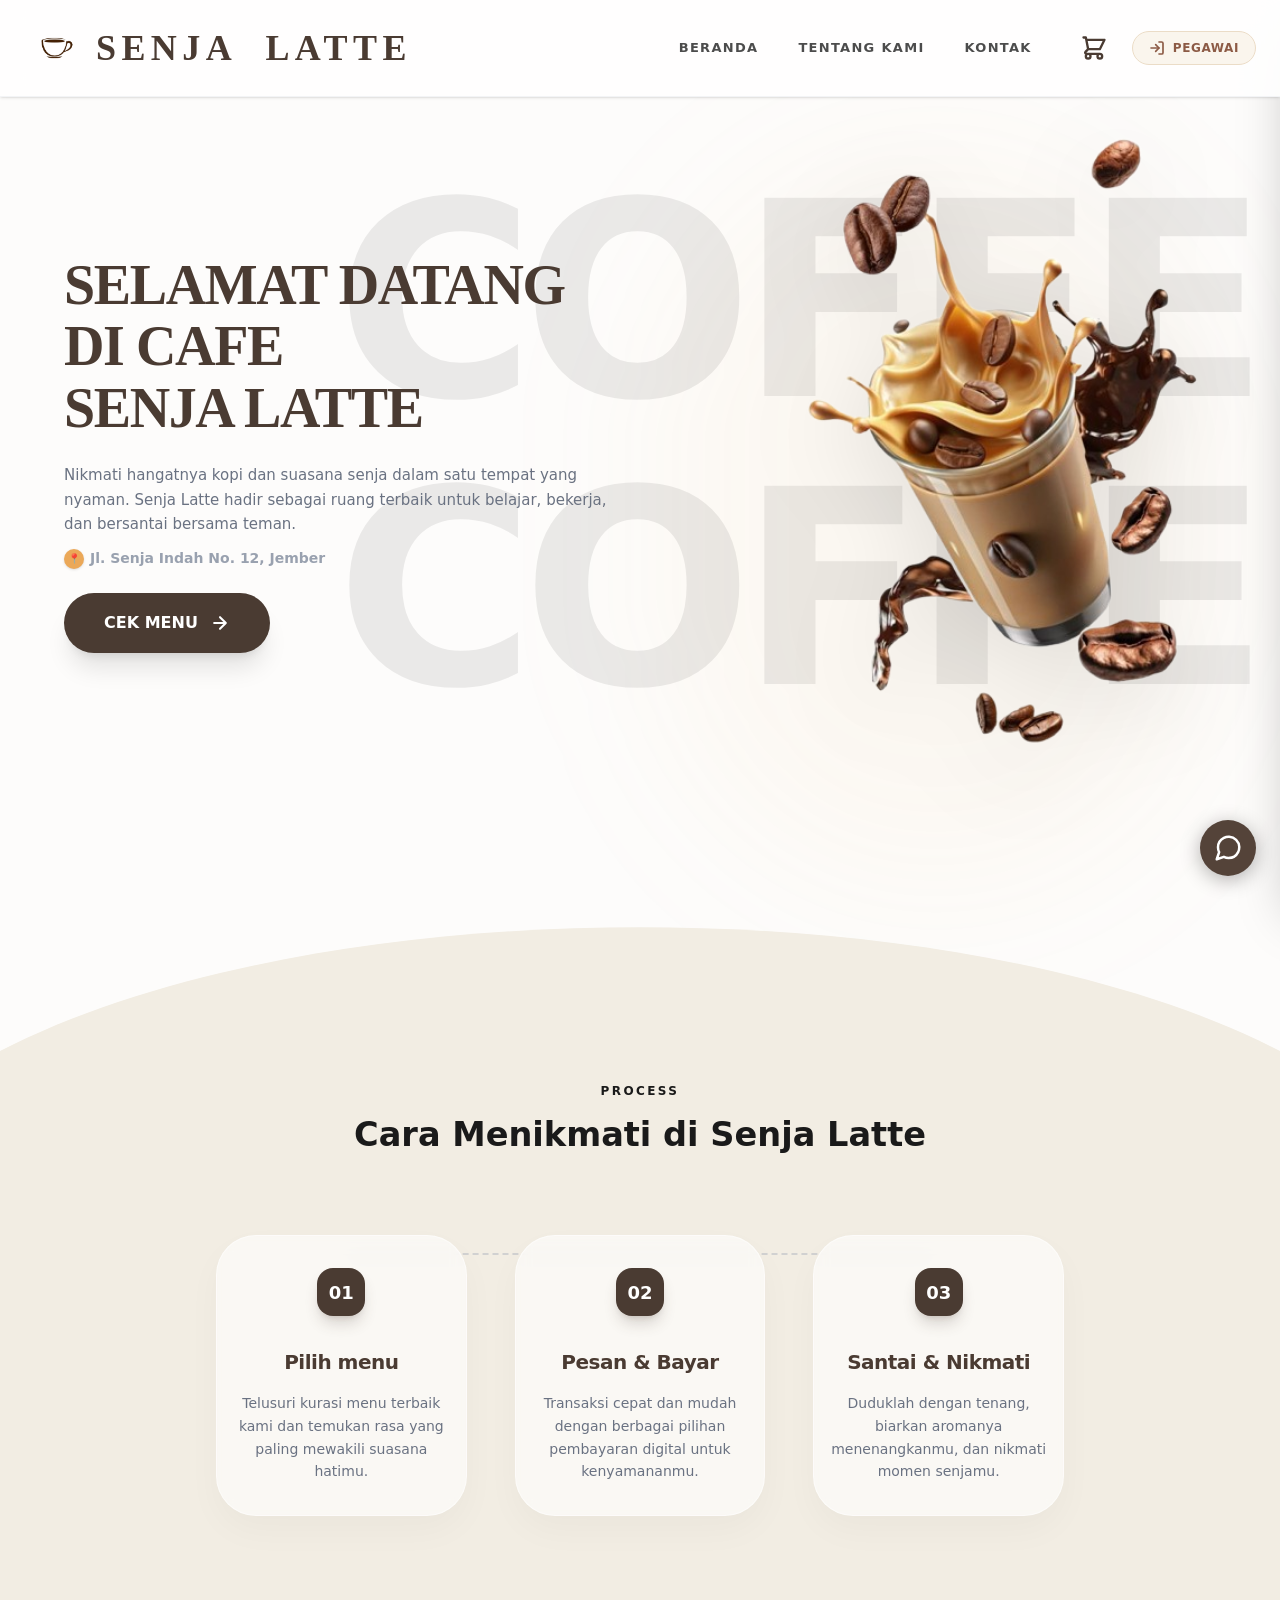
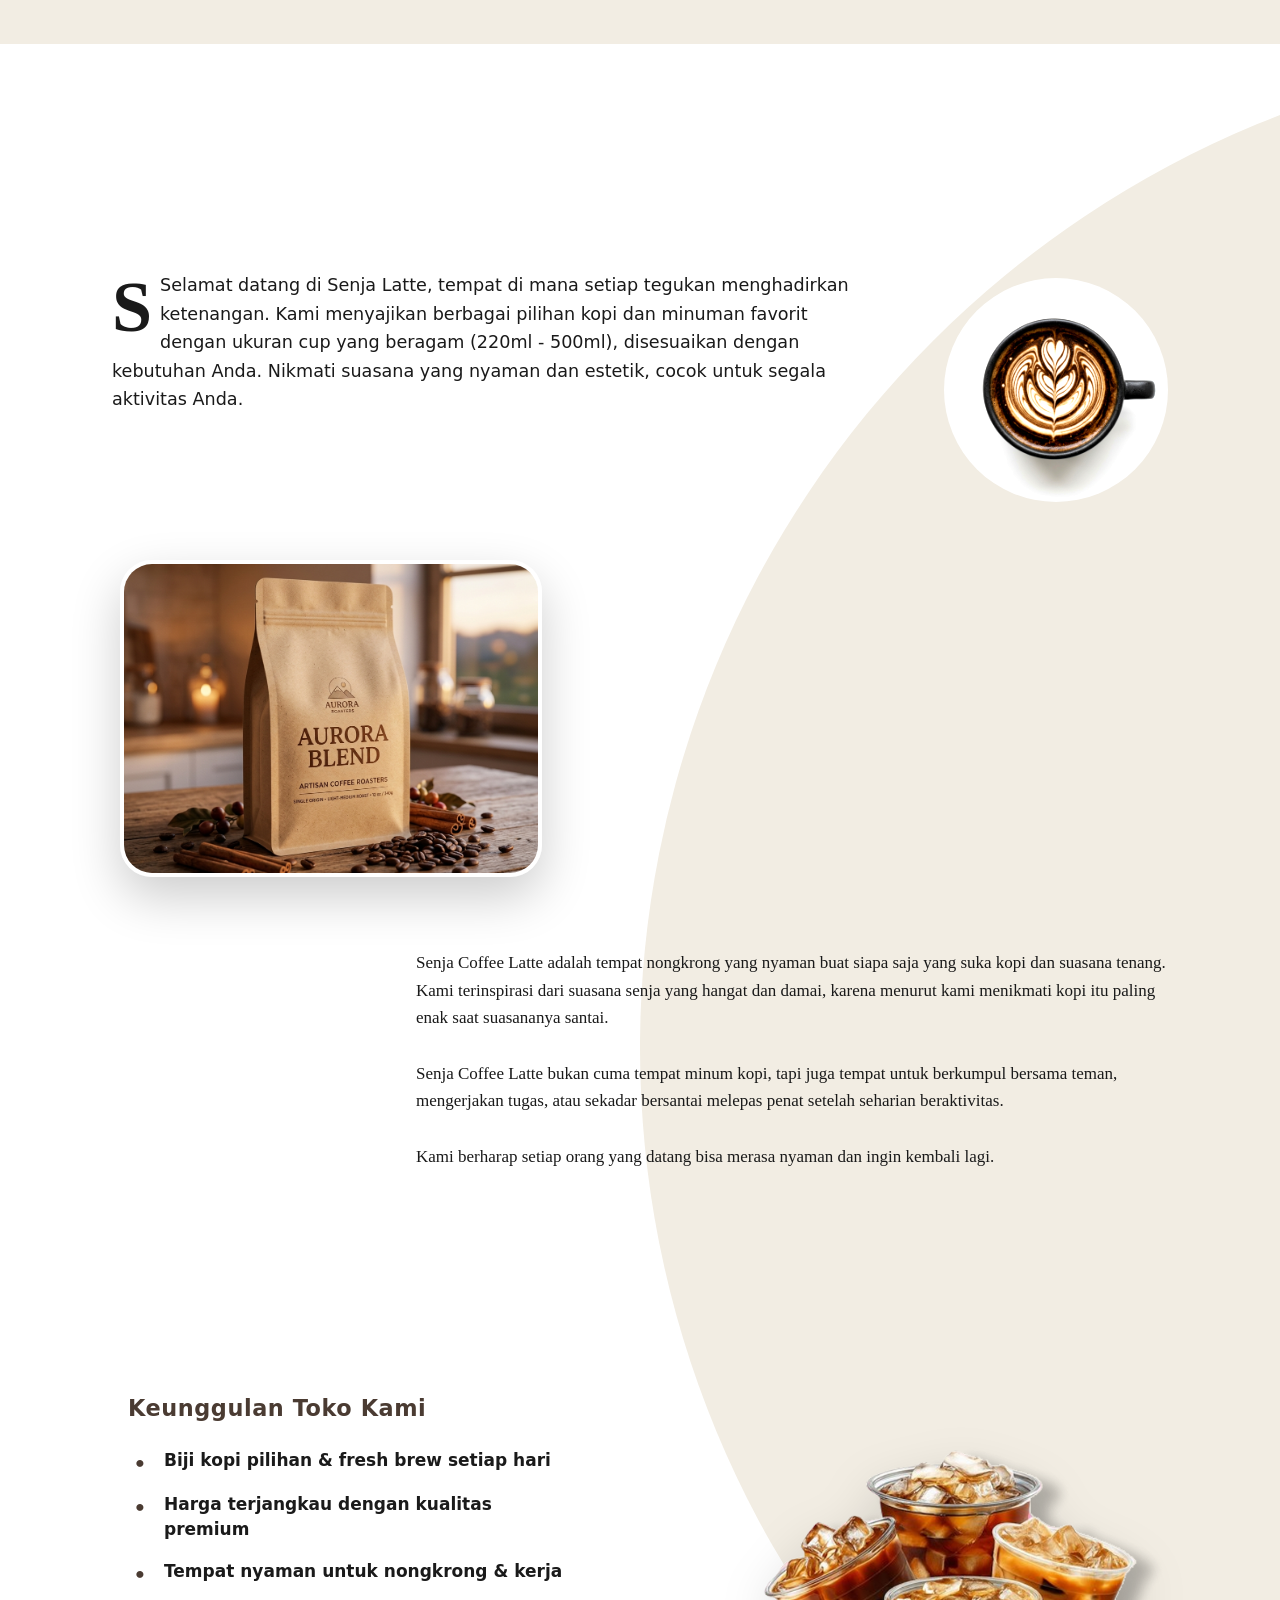
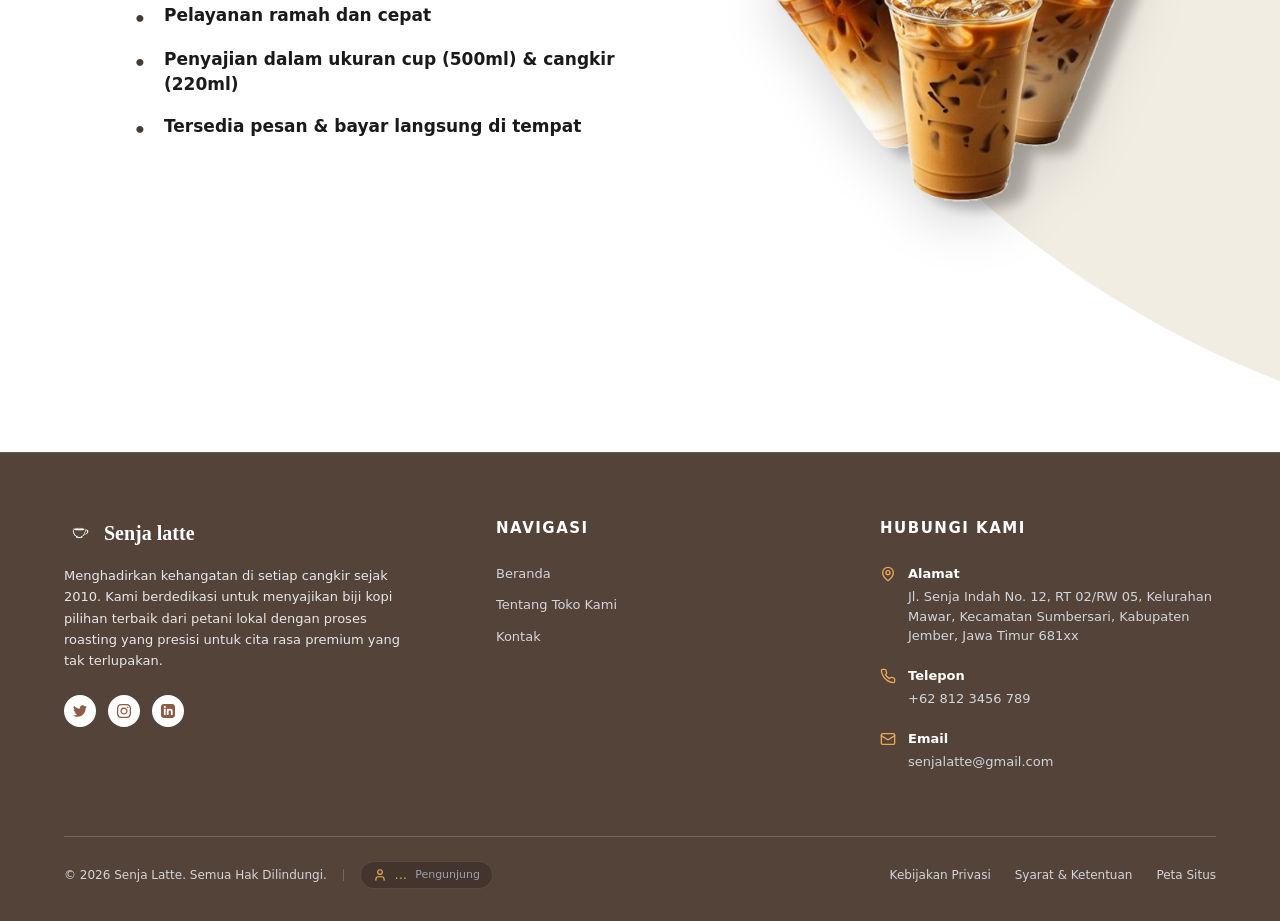
==== commit 77823783: "Add files via upload" ====
--- a/index.html
+++ b/index.html
@@ -1,14 +1,15 @@
-<!doctype html>
-<html lang="en">
-  <head>
-    <meta charset="UTF-8" />
-    <link rel="icon" type="image/svg+xml" href="/vite.svg" />
-    <meta name="viewport" content="width=device-width, initial-scale=1.0" />
-    <title>test</title>
-    <script type="module" crossorigin src="/assets/index-DibZk5VG.js"></script>
-    <link rel="stylesheet" crossorigin href="/assets/index-u2a_HPi-.css">
-  </head>
-  <body>
-    <div id="root"></div>
-  </body>
-</html>
+<!doctype html>
+<html lang="en">
+  <head>
+    <meta charset="UTF-8" />
+    <link rel="icon" type="image/svg+xml" href="/vite.svg" />
+    <meta name="viewport" content="width=device-width, initial-scale=1.0" />
+    <title>test</title>
+    <script type="module" crossorigin src="/assets/index-BpD9WN8_.js"></script>
+    <link rel="stylesheet" crossorigin href="/assets/index-DKwd3Lw5.css">
+  </head>
+  <body>
+    <div id="root"></div>+
+  </body>
+</html>
--- a/assets/index-DKwd3Lw5.css
+++ b/assets/index-DKwd3Lw5.css
@@ -0,0 +1 @@
+@layer properties{@supports (((-webkit-hyphens:none)) and (not (margin-trim:inline))) or ((-moz-orient:inline) and (not (color:rgb(from red r g b)))){*,:before,:after,::backdrop{--tw-translate-x:0;--tw-translate-y:0;--tw-translate-z:0;--tw-scale-x:1;--tw-scale-y:1;--tw-scale-z:1;--tw-rotate-x:initial;--tw-rotate-y:initial;--tw-rotate-z:initial;--tw-skew-x:initial;--tw-skew-y:initial;--tw-scroll-snap-strictness:proximity;--tw-space-y-reverse:0;--tw-divide-y-reverse:0;--tw-border-style:solid;--tw-gradient-position:initial;--tw-gradient-from:#0000;--tw-gradient-via:#0000;--tw-gradient-to:#0000;--tw-gradient-stops:initial;--tw-gradient-via-stops:initial;--tw-gradient-from-position:0%;--tw-gradient-via-position:50%;--tw-gradient-to-position:100%;--tw-leading:initial;--tw-font-weight:initial;--tw-tracking:initial;--tw-shadow:0 0 #0000;--tw-shadow-color:initial;--tw-shadow-alpha:100%;--tw-inset-shadow:0 0 #0000;--tw-inset-shadow-color:initial;--tw-inset-shadow-alpha:100%;--tw-ring-color:initial;--tw-ring-shadow:0 0 #0000;--tw-inset-ring-color:initial;--tw-inset-ring-shadow:0 0 #0000;--tw-ring-inset:initial;--tw-ring-offset-width:0px;--tw-ring-offset-color:#fff;--tw-ring-offset-shadow:0 0 #0000;--tw-blur:initial;--tw-brightness:initial;--tw-contrast:initial;--tw-grayscale:initial;--tw-hue-rotate:initial;--tw-invert:initial;--tw-opacity:initial;--tw-saturate:initial;--tw-sepia:initial;--tw-drop-shadow:initial;--tw-drop-shadow-color:initial;--tw-drop-shadow-alpha:100%;--tw-drop-shadow-size:initial;--tw-backdrop-blur:initial;--tw-backdrop-brightness:initial;--tw-backdrop-contrast:initial;--tw-backdrop-grayscale:initial;--tw-backdrop-hue-rotate:initial;--tw-backdrop-invert:initial;--tw-backdrop-opacity:initial;--tw-backdrop-saturate:initial;--tw-backdrop-sepia:initial;--tw-duration:initial;--tw-ease:initial}}}@layer theme{:root,:host{--font-sans:ui-sans-serif, system-ui, sans-serif, "Apple Color Emoji", "Segoe UI Emoji", "Segoe UI Symbol", "Noto Color Emoji";--font-serif:ui-serif, Georgia, Cambria, "Times New Roman", Times, serif;--font-mono:ui-monospace, SFMono-Regular, Menlo, Monaco, Consolas, "Liberation Mono", "Courier New", monospace;--color-red-50:oklch(97.1% .013 17.38);--color-red-300:oklch(80.8% .114 19.571);--color-red-400:oklch(70.4% .191 22.216);--color-red-500:oklch(63.7% .237 25.331);--color-orange-50:oklch(98% .016 73.684);--color-orange-100:oklch(95.4% .038 75.164);--color-orange-200:oklch(90.1% .076 70.697);--color-orange-400:oklch(75% .183 55.934);--color-orange-500:oklch(70.5% .213 47.604);--color-green-50:oklch(98.2% .018 155.826);--color-green-500:oklch(72.3% .219 149.579);--color-blue-500:oklch(62.3% .214 259.815);--color-purple-500:oklch(62.7% .265 303.9);--color-pink-500:oklch(65.6% .241 354.308);--color-gray-50:oklch(98.5% .002 247.839);--color-gray-100:oklch(96.7% .003 264.542);--color-gray-200:oklch(92.8% .006 264.531);--color-gray-300:oklch(87.2% .01 258.338);--color-gray-400:oklch(70.7% .022 261.325);--color-gray-500:oklch(55.1% .027 264.364);--color-gray-600:oklch(44.6% .03 256.802);--color-black:#000;--color-white:#fff;--spacing:.25rem;--container-xs:20rem;--container-md:28rem;--container-lg:32rem;--container-2xl:42rem;--container-3xl:48rem;--container-4xl:56rem;--container-5xl:64rem;--container-6xl:72rem;--container-7xl:80rem;--text-xs:.75rem;--text-xs--line-height:calc(1 / .75);--text-sm:.875rem;--text-sm--line-height:calc(1.25 / .875);--text-base:1rem;--text-base--line-height: 1.5 ;--text-lg:1.125rem;--text-lg--line-height:calc(1.75 / 1.125);--text-xl:1.25rem;--text-xl--line-height:calc(1.75 / 1.25);--text-2xl:1.5rem;--text-2xl--line-height:calc(2 / 1.5);--text-3xl:1.875rem;--text-3xl--line-height: 1.2 ;--text-4xl:2.25rem;--text-4xl--line-height:calc(2.5 / 2.25);--text-5xl:3rem;--text-5xl--line-height:1;--text-6xl:3.75rem;--text-6xl--line-height:1;--text-7xl:4.5rem;--text-7xl--line-height:1;--font-weight-light:300;--font-weight-medium:500;--font-weight-semibold:600;--font-weight-bold:700;--font-weight-extrabold:800;--font-weight-black:900;--tracking-tighter:-.05em;--tracking-tight:-.025em;--tracking-wide:.025em;--tracking-wider:.05em;--tracking-widest:.1em;--leading-tight:1.25;--leading-snug:1.375;--leading-relaxed:1.625;--radius-lg:.5rem;--radius-xl:.75rem;--radius-2xl:1rem;--radius-3xl:1.5rem;--drop-shadow-sm:0 1px 2px #00000026;--drop-shadow-md:0 3px 3px #0000001f;--drop-shadow-lg:0 4px 4px #00000026;--ease-out:cubic-bezier(0, 0, .2, 1);--ease-in-out:cubic-bezier(.4, 0, .2, 1);--animate-pulse:pulse 2s cubic-bezier(.4, 0, .6, 1) infinite;--blur-sm:8px;--blur-md:12px;--blur-xl:24px;--blur-3xl:64px;--default-transition-duration:.15s;--default-transition-timing-function:cubic-bezier(.4, 0, .2, 1);--default-font-family:var(--font-sans);--default-mono-font-family:var(--font-mono)}}@layer base{*,:after,:before,::backdrop{box-sizing:border-box;border:0 solid;margin:0;padding:0}::file-selector-button{box-sizing:border-box;border:0 solid;margin:0;padding:0}html,:host{-webkit-text-size-adjust:100%;tab-size:4;line-height:1.5;font-family:var(--default-font-family,ui-sans-serif, system-ui, sans-serif, "Apple Color Emoji", "Segoe UI Emoji", "Segoe UI Symbol", "Noto Color Emoji");font-feature-settings:var(--default-font-feature-settings,normal);font-variation-settings:var(--default-font-variation-settings,normal);-webkit-tap-highlight-color:transparent}hr{height:0;color:inherit;border-top-width:1px}abbr:where([title]){-webkit-text-decoration:underline dotted;text-decoration:underline dotted}h1,h2,h3,h4,h5,h6{font-size:inherit;font-weight:inherit}a{color:inherit;-webkit-text-decoration:inherit;text-decoration:inherit}b,strong{font-weight:bolder}code,kbd,samp,pre{font-family:var(--default-mono-font-family,ui-monospace, SFMono-Regular, Menlo, Monaco, Consolas, "Liberation Mono", "Courier New", monospace);font-feature-settings:var(--default-mono-font-feature-settings,normal);font-variation-settings:var(--default-mono-font-variation-settings,normal);font-size:1em}small{font-size:80%}sub,sup{vertical-align:baseline;font-size:75%;line-height:0;position:relative}sub{bottom:-.25em}sup{top:-.5em}table{text-indent:0;border-color:inherit;border-collapse:collapse}:-moz-focusring{outline:auto}progress{vertical-align:baseline}summary{display:list-item}ol,ul,menu{list-style:none}img,svg,video,canvas,audio,iframe,embed,object{vertical-align:middle;display:block}img,video{max-width:100%;height:auto}button,input,select,optgroup,textarea{font:inherit;font-feature-settings:inherit;font-variation-settings:inherit;letter-spacing:inherit;color:inherit;opacity:1;background-color:#0000;border-radius:0}::file-selector-button{font:inherit;font-feature-settings:inherit;font-variation-settings:inherit;letter-spacing:inherit;color:inherit;opacity:1;background-color:#0000;border-radius:0}:where(select:is([multiple],[size])) optgroup{font-weight:bolder}:where(select:is([multiple],[size])) optgroup option{padding-inline-start:20px}::file-selector-button{margin-inline-end:4px}::placeholder{opacity:1}@supports (not ((-webkit-appearance:-apple-pay-button))) or (contain-intrinsic-size:1px){::placeholder{color:currentColor}@supports (color:color-mix(in lab,red,red)){::placeholder{color:color-mix(in oklab,currentcolor 50%,transparent)}}}textarea{resize:vertical}::-webkit-search-decoration{-webkit-appearance:none}::-webkit-date-and-time-value{min-height:1lh;text-align:inherit}::-webkit-datetime-edit{display:inline-flex}::-webkit-datetime-edit-fields-wrapper{padding:0}::-webkit-datetime-edit{padding-block:0}::-webkit-datetime-edit-year-field{padding-block:0}::-webkit-datetime-edit-month-field{padding-block:0}::-webkit-datetime-edit-day-field{padding-block:0}::-webkit-datetime-edit-hour-field{padding-block:0}::-webkit-datetime-edit-minute-field{padding-block:0}::-webkit-datetime-edit-second-field{padding-block:0}::-webkit-datetime-edit-millisecond-field{padding-block:0}::-webkit-datetime-edit-meridiem-field{padding-block:0}::-webkit-calendar-picker-indicator{line-height:1}:-moz-ui-invalid{box-shadow:none}button,input:where([type=button],[type=reset],[type=submit]){appearance:button}::file-selector-button{appearance:button}::-webkit-inner-spin-button{height:auto}::-webkit-outer-spin-button{height:auto}[hidden]:where(:not([hidden=until-found])){display:none!important}}@layer components;@layer utilities{.pointer-events-none{pointer-events:none}.visible{visibility:visible}.absolute{position:absolute}.fixed{position:fixed}.relative{position:relative}.sticky{position:sticky}.inset-0{inset:calc(var(--spacing) * 0)}.inset-y-0{inset-block:calc(var(--spacing) * 0)}.-top-2{top:calc(var(--spacing) * -2)}.-top-3{top:calc(var(--spacing) * -3)}.-top-4{top:calc(var(--spacing) * -4)}.top-0{top:calc(var(--spacing) * 0)}.top-1\/2{top:50%}.top-4{top:calc(var(--spacing) * 4)}.top-5{top:calc(var(--spacing) * 5)}.top-\[-10\%\]{top:-10%}.top-\[-50\%\]{top:-50%}.top-\[18px\]{top:18px}.top-\[25\%\]{top:25%}.-right-2{right:calc(var(--spacing) * -2)}.-right-4{right:calc(var(--spacing) * -4)}.right-0{right:calc(var(--spacing) * 0)}.right-1\/2{right:50%}.right-4{right:calc(var(--spacing) * 4)}.right-5{right:calc(var(--spacing) * 5)}.right-6{right:calc(var(--spacing) * 6)}.right-8{right:calc(var(--spacing) * 8)}.right-\[-10\%\]{right:-10%}.right-\[18\%\]{right:18%}.-bottom-1{bottom:calc(var(--spacing) * -1)}.bottom-0{bottom:calc(var(--spacing) * 0)}.bottom-6{bottom:calc(var(--spacing) * 6)}.bottom-10{bottom:calc(var(--spacing) * 10)}.bottom-20{bottom:calc(var(--spacing) * 20)}.bottom-28{bottom:calc(var(--spacing) * 28)}.bottom-\[-10\%\]{bottom:-10%}.bottom-\[4\.5rem\]{bottom:4.5rem}.left-0{left:calc(var(--spacing) * 0)}.left-1\/2{left:50%}.left-6{left:calc(var(--spacing) * 6)}.left-\[-10\%\]{left:-10%}.left-\[-20\%\]{left:-20%}.left-\[-50\%\]{left:-50%}.left-\[18\%\]{left:18%}.left-\[50\%\]{left:50%}.z-0{z-index:0}.z-10{z-index:10}.z-20{z-index:20}.z-30{z-index:30}.z-40{z-index:40}.z-50{z-index:50}.z-\[100\]{z-index:100}.z-\[110\]{z-index:110}.z-\[120\]{z-index:120}.z-\[9999\]{z-index:9999}.z-\[10000\]{z-index:10000}.z-\[99999\]{z-index:99999}.order-1{order:1}.order-2{order:2}.col-span-2{grid-column:span 2/span 2}.float-left{float:left}.mx-auto{margin-inline:auto}.my-4{margin-block:calc(var(--spacing) * 4)}.-mt-8{margin-top:calc(var(--spacing) * -8)}.mt-1{margin-top:calc(var(--spacing) * 1)}.mt-2{margin-top:calc(var(--spacing) * 2)}.mt-4{margin-top:calc(var(--spacing) * 4)}.mt-6{margin-top:calc(var(--spacing) * 6)}.mt-8{margin-top:calc(var(--spacing) * 8)}.mt-10{margin-top:calc(var(--spacing) * 10)}.mt-12{margin-top:calc(var(--spacing) * 12)}.mt-16{margin-top:calc(var(--spacing) * 16)}.mt-20{margin-top:calc(var(--spacing) * 20)}.mt-24{margin-top:calc(var(--spacing) * 24)}.mt-\[-2rem\]{margin-top:-2rem}.mt-\[2px\]{margin-top:2px}.mt-auto{margin-top:auto}.-mr-\[50vw\]{margin-right:-50vw}.mr-3{margin-right:calc(var(--spacing) * 3)}.mb-0{margin-bottom:calc(var(--spacing) * 0)}.mb-1{margin-bottom:calc(var(--spacing) * 1)}.mb-2{margin-bottom:calc(var(--spacing) * 2)}.mb-3{margin-bottom:calc(var(--spacing) * 3)}.mb-4{margin-bottom:calc(var(--spacing) * 4)}.mb-5{margin-bottom:calc(var(--spacing) * 5)}.mb-6{margin-bottom:calc(var(--spacing) * 6)}.mb-7{margin-bottom:calc(var(--spacing) * 7)}.mb-8{margin-bottom:calc(var(--spacing) * 8)}.mb-10{margin-bottom:calc(var(--spacing) * 10)}.mb-12{margin-bottom:calc(var(--spacing) * 12)}.mb-16{margin-bottom:calc(var(--spacing) * 16)}.-ml-\[50vw\]{margin-left:-50vw}.ml-0{margin-left:calc(var(--spacing) * 0)}.ml-1{margin-left:calc(var(--spacing) * 1)}.line-clamp-1{-webkit-line-clamp:1;-webkit-box-orient:vertical;display:-webkit-box;overflow:hidden}.block{display:block}.flex{display:flex}.grid{display:grid}.hidden{display:none}.inline-block{display:inline-block}.inline-flex{display:inline-flex}.aspect-\[4\/3\]{aspect-ratio:4/3}.aspect-square{aspect-ratio:1}.h-1\.5{height:calc(var(--spacing) * 1.5)}.h-2{height:calc(var(--spacing) * 2)}.h-2\.5{height:calc(var(--spacing) * 2.5)}.h-3{height:calc(var(--spacing) * 3)}.h-4{height:calc(var(--spacing) * 4)}.h-5{height:calc(var(--spacing) * 5)}.h-6{height:calc(var(--spacing) * 6)}.h-8{height:calc(var(--spacing) * 8)}.h-9{height:calc(var(--spacing) * 9)}.h-10{height:calc(var(--spacing) * 10)}.h-11{height:calc(var(--spacing) * 11)}.h-12{height:calc(var(--spacing) * 12)}.h-14{height:calc(var(--spacing) * 14)}.h-16{height:calc(var(--spacing) * 16)}.h-20{height:calc(var(--spacing) * 20)}.h-32{height:calc(var(--spacing) * 32)}.h-48{height:calc(var(--spacing) * 48)}.h-80{height:calc(var(--spacing) * 80)}.h-\[1px\]{height:1px}.h-\[2px\]{height:2px}.h-\[3\.2rem\]{height:3.2rem}.h-\[4px\]{height:4px}.h-\[32vh\]{height:32vh}.h-\[40\%\]{height:40%}.h-\[42px\]{height:42px}.h-\[50\%\]{height:50%}.h-\[50vh\]{height:50vh}.h-\[60vh\]{height:60vh}.h-\[70\%\]{height:70%}.h-\[70px\]{height:70px}.h-\[75vh\]{height:75vh}.h-\[100dvh\]{height:100dvh}.h-\[120\%\]{height:120%}.h-\[170px\]{height:170px}.h-\[180px\]{height:180px}.h-\[200\%\]{height:200%}.h-\[250px\]{height:250px}.h-\[300px\]{height:300px}.h-\[350px\]{height:350px}.h-\[500px\]{height:500px}.h-\[1200px\]{height:1200px}.h-auto{height:auto}.h-full{height:100%}.h-px{height:1px}.max-h-40{max-height:calc(var(--spacing) * 40)}.max-h-\[60vh\]{max-height:60vh}.max-h-\[90vh\]{max-height:90vh}.min-h-\[100dvh\]{min-height:100dvh}.min-h-\[350px\]{min-height:350px}.min-h-\[400px\]{min-height:400px}.min-h-\[600px\]{min-height:600px}.min-h-screen{min-height:100vh}.w-1\.5{width:calc(var(--spacing) * 1.5)}.w-2{width:calc(var(--spacing) * 2)}.w-2\.5{width:calc(var(--spacing) * 2.5)}.w-3{width:calc(var(--spacing) * 3)}.w-4{width:calc(var(--spacing) * 4)}.w-5{width:calc(var(--spacing) * 5)}.w-6{width:calc(var(--spacing) * 6)}.w-7{width:calc(var(--spacing) * 7)}.w-8{width:calc(var(--spacing) * 8)}.w-9{width:calc(var(--spacing) * 9)}.w-10{width:calc(var(--spacing) * 10)}.w-11{width:calc(var(--spacing) * 11)}.w-12{width:calc(var(--spacing) * 12)}.w-14{width:calc(var(--spacing) * 14)}.w-16{width:calc(var(--spacing) * 16)}.w-20{width:calc(var(--spacing) * 20)}.w-24{width:calc(var(--spacing) * 24)}.w-32{width:calc(var(--spacing) * 32)}.w-48{width:calc(var(--spacing) * 48)}.w-\[1px\]{width:1px}.w-\[4px\]{width:4px}.w-\[40\%\]{width:40%}.w-\[42px\]{width:42px}.w-\[50\%\]{width:50%}.w-\[70\%\]{width:70%}.w-\[80\%\]{width:80%}.w-\[85\%\]{width:85%}.w-\[90\%\]{width:90%}.w-\[92\%\]{width:92%}.w-\[95\%\]{width:95%}.w-\[100\%\]{width:100%}.w-\[125\%\]{width:125%}.w-\[200\%\]{width:200%}.w-\[280px\]{width:280px}.w-\[300px\]{width:300px}.w-\[1200px\]{width:1200px}.w-fit{width:fit-content}.w-full{width:100%}.w-max{width:max-content}.w-px{width:1px}.w-screen{width:100vw}.max-w-2xl{max-width:var(--container-2xl)}.max-w-3xl{max-width:var(--container-3xl)}.max-w-4xl{max-width:var(--container-4xl)}.max-w-5xl{max-width:var(--container-5xl)}.max-w-6xl{max-width:var(--container-6xl)}.max-w-7xl{max-width:var(--container-7xl)}.max-w-\[90\%\]{max-width:90%}.max-w-\[95\%\]{max-width:95%}.max-w-\[200px\]{max-width:200px}.max-w-\[250px\]{max-width:250px}.max-w-\[280px\]{max-width:280px}.max-w-\[300px\]{max-width:300px}.max-w-\[320px\]{max-width:320px}.max-w-\[350px\]{max-width:350px}.max-w-\[400px\]{max-width:400px}.max-w-\[420px\]{max-width:420px}.max-w-\[440px\]{max-width:440px}.max-w-\[450px\]{max-width:450px}.max-w-\[480px\]{max-width:480px}.max-w-\[550px\]{max-width:550px}.max-w-\[900px\]{max-width:900px}.max-w-\[1050px\]{max-width:1050px}.max-w-lg{max-width:var(--container-lg)}.max-w-md{max-width:var(--container-md)}.min-w-0{min-width:calc(var(--spacing) * 0)}.min-w-\[2rem\]{min-width:2rem}.min-w-\[850px\]{min-width:850px}.min-w-max{min-width:max-content}.flex-1{flex:1}.flex-\[2\]{flex:2}.flex-none{flex:none}.flex-shrink-0,.shrink-0{flex-shrink:0}.flex-grow{flex-grow:1}.origin-bottom{transform-origin:bottom}.-translate-x-1\/2{--tw-translate-x: -50% ;translate:var(--tw-translate-x) var(--tw-translate-y)}.-translate-x-8{--tw-translate-x:calc(var(--spacing) * -8);translate:var(--tw-translate-x) var(--tw-translate-y)}.-translate-x-\[50\%\]{--tw-translate-x: -50% ;translate:var(--tw-translate-x) var(--tw-translate-y)}.translate-x-0{--tw-translate-x:calc(var(--spacing) * 0);translate:var(--tw-translate-x) var(--tw-translate-y)}.translate-x-1\/4{--tw-translate-x: 25% ;translate:var(--tw-translate-x) var(--tw-translate-y)}.translate-x-full{--tw-translate-x:100%;translate:var(--tw-translate-x) var(--tw-translate-y)}.-translate-y-1\/2{--tw-translate-y: -50% ;translate:var(--tw-translate-x) var(--tw-translate-y)}.-translate-y-1\/4{--tw-translate-y: -25% ;translate:var(--tw-translate-x) var(--tw-translate-y)}.-translate-y-2{--tw-translate-y:calc(var(--spacing) * -2);translate:var(--tw-translate-x) var(--tw-translate-y)}.-translate-y-20{--tw-translate-y:calc(var(--spacing) * -20);translate:var(--tw-translate-x) var(--tw-translate-y)}.translate-y-0{--tw-translate-y:calc(var(--spacing) * 0);translate:var(--tw-translate-x) var(--tw-translate-y)}.translate-y-2{--tw-translate-y:calc(var(--spacing) * 2);translate:var(--tw-translate-x) var(--tw-translate-y)}.translate-y-4{--tw-translate-y:calc(var(--spacing) * 4);translate:var(--tw-translate-x) var(--tw-translate-y)}.translate-y-6{--tw-translate-y:calc(var(--spacing) * 6);translate:var(--tw-translate-x) var(--tw-translate-y)}.translate-y-8{--tw-translate-y:calc(var(--spacing) * 8);translate:var(--tw-translate-x) var(--tw-translate-y)}.translate-y-10{--tw-translate-y:calc(var(--spacing) * 10);translate:var(--tw-translate-x) var(--tw-translate-y)}.scale-75{--tw-scale-x:75%;--tw-scale-y:75%;--tw-scale-z:75%;scale:var(--tw-scale-x) var(--tw-scale-y)}.scale-100{--tw-scale-x:100%;--tw-scale-y:100%;--tw-scale-z:100%;scale:var(--tw-scale-x) var(--tw-scale-y)}.scale-105{--tw-scale-x:105%;--tw-scale-y:105%;--tw-scale-z:105%;scale:var(--tw-scale-x) var(--tw-scale-y)}.scale-110{--tw-scale-x:110%;--tw-scale-y:110%;--tw-scale-z:110%;scale:var(--tw-scale-x) var(--tw-scale-y)}.scale-125{--tw-scale-x:125%;--tw-scale-y:125%;--tw-scale-z:125%;scale:var(--tw-scale-x) var(--tw-scale-y)}.scale-\[1\.02\]{scale:1.02}.-rotate-6{rotate:-6deg}.rotate-\[0deg\]{rotate:none}.transform{transform:var(--tw-rotate-x,) var(--tw-rotate-y,) var(--tw-rotate-z,) var(--tw-skew-x,) var(--tw-skew-y,)}.animate-\[bounce_1s_ease-in-out\]{animation:1s ease-in-out bounce}.animate-\[fadeIn_0\.2s_ease-out\]{animation:.2s ease-out fadeIn}.animate-\[fadeIn_0\.3s_ease-out\]{animation:.3s ease-out fadeIn}.animate-\[fadeIn_0\.5s_ease-out\]{animation:.5s ease-out fadeIn}.animate-\[popIn_0\.4s_cubic-bezier\(0\.34\,1\.56\,0\.64\,1\)\]{animation:.4s cubic-bezier(.34,1.56,.64,1) popIn}.animate-\[scaleUp_0\.5s_ease-out\]{animation:.5s ease-out scaleUp}.animate-pulse{animation:var(--animate-pulse)}.cursor-default{cursor:default}.cursor-grab{cursor:grab}.cursor-not-allowed{cursor:not-allowed}.cursor-pointer{cursor:pointer}.resize-none{resize:none}.snap-x{scroll-snap-type:x var(--tw-scroll-snap-strictness)}.snap-mandatory{--tw-scroll-snap-strictness:mandatory}.snap-center{scroll-snap-align:center}.list-none{list-style-type:none}.appearance-none{appearance:none}.grid-cols-1{grid-template-columns:repeat(1,minmax(0,1fr))}.grid-cols-2{grid-template-columns:repeat(2,minmax(0,1fr))}.flex-col{flex-direction:column}.flex-col-reverse{flex-direction:column-reverse}.flex-wrap{flex-wrap:wrap}.items-center{align-items:center}.items-end{align-items:flex-end}.items-start{align-items:flex-start}.items-stretch{align-items:stretch}.justify-around{justify-content:space-around}.justify-between{justify-content:space-between}.justify-center{justify-content:center}.justify-end{justify-content:flex-end}.justify-start{justify-content:flex-start}.justify-items-center{justify-items:center}.gap-0\.5{gap:calc(var(--spacing) * .5)}.gap-1{gap:calc(var(--spacing) * 1)}.gap-1\.5{gap:calc(var(--spacing) * 1.5)}.gap-2{gap:calc(var(--spacing) * 2)}.gap-2\.5{gap:calc(var(--spacing) * 2.5)}.gap-3{gap:calc(var(--spacing) * 3)}.gap-4{gap:calc(var(--spacing) * 4)}.gap-5{gap:calc(var(--spacing) * 5)}.gap-6{gap:calc(var(--spacing) * 6)}.gap-8{gap:calc(var(--spacing) * 8)}.gap-10{gap:calc(var(--spacing) * 10)}.gap-12{gap:calc(var(--spacing) * 12)}:where(.space-y-1>:not(:last-child)){--tw-space-y-reverse:0;margin-block-start:calc(calc(var(--spacing) * 1) * var(--tw-space-y-reverse));margin-block-end:calc(calc(var(--spacing) * 1) * calc(1 - var(--tw-space-y-reverse)))}:where(.space-y-2>:not(:last-child)){--tw-space-y-reverse:0;margin-block-start:calc(calc(var(--spacing) * 2) * var(--tw-space-y-reverse));margin-block-end:calc(calc(var(--spacing) * 2) * calc(1 - var(--tw-space-y-reverse)))}:where(.space-y-3>:not(:last-child)){--tw-space-y-reverse:0;margin-block-start:calc(calc(var(--spacing) * 3) * var(--tw-space-y-reverse));margin-block-end:calc(calc(var(--spacing) * 3) * calc(1 - var(--tw-space-y-reverse)))}:where(.space-y-4>:not(:last-child)){--tw-space-y-reverse:0;margin-block-start:calc(calc(var(--spacing) * 4) * var(--tw-space-y-reverse));margin-block-end:calc(calc(var(--spacing) * 4) * calc(1 - var(--tw-space-y-reverse)))}:where(.space-y-5>:not(:last-child)){--tw-space-y-reverse:0;margin-block-start:calc(calc(var(--spacing) * 5) * var(--tw-space-y-reverse));margin-block-end:calc(calc(var(--spacing) * 5) * calc(1 - var(--tw-space-y-reverse)))}:where(.space-y-6>:not(:last-child)){--tw-space-y-reverse:0;margin-block-start:calc(calc(var(--spacing) * 6) * var(--tw-space-y-reverse));margin-block-end:calc(calc(var(--spacing) * 6) * calc(1 - var(--tw-space-y-reverse)))}:where(.space-y-8>:not(:last-child)){--tw-space-y-reverse:0;margin-block-start:calc(calc(var(--spacing) * 8) * var(--tw-space-y-reverse));margin-block-end:calc(calc(var(--spacing) * 8) * calc(1 - var(--tw-space-y-reverse)))}:where(.space-y-10>:not(:last-child)){--tw-space-y-reverse:0;margin-block-start:calc(calc(var(--spacing) * 10) * var(--tw-space-y-reverse));margin-block-end:calc(calc(var(--spacing) * 10) * calc(1 - var(--tw-space-y-reverse)))}.gap-x-4{column-gap:calc(var(--spacing) * 4)}.gap-y-1{row-gap:calc(var(--spacing) * 1)}.gap-y-6{row-gap:calc(var(--spacing) * 6)}.gap-y-16{row-gap:calc(var(--spacing) * 16)}:where(.divide-y>:not(:last-child)){--tw-divide-y-reverse:0;border-bottom-style:var(--tw-border-style);border-top-style:var(--tw-border-style);border-top-width:calc(1px * var(--tw-divide-y-reverse));border-bottom-width:calc(1px * calc(1 - var(--tw-divide-y-reverse)))}:where(.divide-gray-100>:not(:last-child)){border-color:var(--color-gray-100)}.self-stretch{align-self:stretch}.truncate{text-overflow:ellipsis;white-space:nowrap;overflow:hidden}.overflow-hidden{overflow:hidden}.overflow-x-auto{overflow-x:auto}.overflow-x-hidden{overflow-x:hidden}.overflow-y-auto{overflow-y:auto}.scroll-smooth{scroll-behavior:smooth}.rounded-2xl{border-radius:var(--radius-2xl)}.rounded-3xl{border-radius:var(--radius-3xl)}.rounded-\[1rem\]{border-radius:1rem}.rounded-\[2\.5rem\]{border-radius:2.5rem}.rounded-\[2rem\]{border-radius:2rem}.rounded-\[3rem\]{border-radius:3rem}.rounded-\[4rem\]{border-radius:4rem}.rounded-\[15rem\]{border-radius:15rem}.rounded-full{border-radius:3.40282e38px}.rounded-lg{border-radius:var(--radius-lg)}.rounded-xl{border-radius:var(--radius-xl)}.rounded-tl-2xl{border-top-left-radius:var(--radius-2xl)}.rounded-tl-\[4rem\]{border-top-left-radius:4rem}.rounded-tr-2xl{border-top-right-radius:var(--radius-2xl)}.rounded-tr-\[1rem\]{border-top-right-radius:1rem}.rounded-tr-\[4rem\]{border-top-right-radius:4rem}.rounded-b-\[3rem\]{border-bottom-right-radius:3rem;border-bottom-left-radius:3rem}.rounded-b-none{border-bottom-right-radius:0;border-bottom-left-radius:0}.rounded-br-2xl{border-bottom-right-radius:var(--radius-2xl)}.rounded-br-\[4rem\]{border-bottom-right-radius:4rem}.rounded-bl-2xl{border-bottom-left-radius:var(--radius-2xl)}.rounded-bl-\[1rem\]{border-bottom-left-radius:1rem}.rounded-bl-\[4rem\]{border-bottom-left-radius:4rem}.border{border-style:var(--tw-border-style);border-width:1px}.border-2{border-style:var(--tw-border-style);border-width:2px}.border-4{border-style:var(--tw-border-style);border-width:4px}.border-\[0px\]{border-style:var(--tw-border-style);border-width:0}.border-\[1\.5px\]{border-style:var(--tw-border-style);border-width:1.5px}.border-\[3px\]{border-style:var(--tw-border-style);border-width:3px}.border-\[6px\]{border-style:var(--tw-border-style);border-width:6px}.border-t{border-top-style:var(--tw-border-style);border-top-width:1px}.border-t-2{border-top-style:var(--tw-border-style);border-top-width:2px}.border-b{border-bottom-style:var(--tw-border-style);border-bottom-width:1px}.border-b-2{border-bottom-style:var(--tw-border-style);border-bottom-width:2px}.border-b-4{border-bottom-style:var(--tw-border-style);border-bottom-width:4px}.border-dashed{--tw-border-style:dashed;border-style:dashed}.border-\[\#6b5548\]{border-color:#6b5548}.border-\[\#7a6452\]\/50{border-color:#7a645280}.border-\[\#9A210F\]{border-color:#9a210f}.border-\[\#128fff\]{border-color:#128fff}.border-\[\#966b53\]{border-color:#966b53}.border-\[\#ECA54B\]{border-color:#eca54b}.border-\[\#ba8d62\]{border-color:#ba8d62}.border-\[\#d1d1d1\]{border-color:#d1d1d1}.border-\[\#e8dac7\]{border-color:#e8dac7}.border-\[\#e88944\]{border-color:#e88944}.border-\[\#ebdcc7\]{border-color:#ebdcc7}.border-\[\#ebdcc7\]\/20{border-color:#ebdcc733}.border-\[\#ebdcc7\]\/30{border-color:#ebdcc74d}.border-\[\#ebdcc7\]\/50{border-color:#ebdcc780}.border-\[\#f2deda\]{border-color:#f2deda}.border-\[\#f3e9dc\]{border-color:#f3e9dc}.border-\[\#f4eee8\]{border-color:#f4eee8}.border-\[\#fff0e3\]{border-color:#fff0e3}.border-\[\#ffff\]{border-color:#fff}.border-gray-50{border-color:var(--color-gray-50)}.border-gray-100{border-color:var(--color-gray-100)}.border-orange-50{border-color:var(--color-orange-50)}.border-orange-100{border-color:var(--color-orange-100)}.border-red-50{border-color:var(--color-red-50)}.border-red-400{border-color:var(--color-red-400)}.border-transparent{border-color:#0000}.border-white{border-color:var(--color-white)}.border-white\/10{border-color:#ffffff1a}@supports (color:color-mix(in lab,red,red)){.border-white\/10{border-color:color-mix(in oklab,var(--color-white) 10%,transparent)}}.border-white\/20{border-color:#fff3}@supports (color:color-mix(in lab,red,red)){.border-white\/20{border-color:color-mix(in oklab,var(--color-white) 20%,transparent)}}.border-white\/50{border-color:#ffffff80}@supports (color:color-mix(in lab,red,red)){.border-white\/50{border-color:color-mix(in oklab,var(--color-white) 50%,transparent)}}.bg-\[\#1DA851\]{background-color:#1da851}.bg-\[\#3d2c23\]{background-color:#3d2c23}.bg-\[\#4A3B32\]{background-color:#4a3b32}.bg-\[\#25D366\]{background-color:#25d366}.bg-\[\#966b53\]{background-color:#966b53}.bg-\[\#42332a\]\/85{background-color:#42332ad9}.bg-\[\#544339\]{background-color:#544339}.bg-\[\#574236\]{background-color:#574236}.bg-\[\#E3432B\]{background-color:#e3432b}.bg-\[\#EBA858\]{background-color:#eba858}.bg-\[\#EBA858\]\/5{background-color:#eba8580d}.bg-\[\#EBA858\]\/10{background-color:#eba8581a}.bg-\[\#ECA54B\]{background-color:#eca54b}.bg-\[\#F2EDE3\]{background-color:#f2ede3}.bg-\[\#FAF5ED\]{background-color:#faf5ed}.bg-\[\#FAF5ED\]\/50{background-color:#faf5ed80}.bg-\[\#FDFCFB\]{background-color:#fdfcfb}.bg-\[\#FDFDF9\]{background-color:#fdfdf9}.bg-\[\#a67c63\]{background-color:#a67c63}.bg-\[\#ba8d62\]{background-color:#ba8d62}.bg-\[\#e3d7c5\]{background-color:#e3d7c5}.bg-\[\#e65239\]{background-color:#e65239}.bg-\[\#e88944\]{background-color:#e88944}.bg-\[\#ebd5c8\]{background-color:#ebd5c8}.bg-\[\#ebdcc7\]{background-color:#ebdcc7}.bg-\[\#f3e9dc\]{background-color:#f3e9dc}.bg-\[\#f4ebe1\]{background-color:#f4ebe1}.bg-\[\#f4f1eb\]{background-color:#f4f1eb}.bg-\[\#f4f2ee\]{background-color:#f4f2ee}.bg-\[\#f4f6f6\]{background-color:#f4f6f6}.bg-\[\#f8f4ef\]{background-color:#f8f4ef}.bg-\[\#f8f5ef\]{background-color:#f8f5ef}.bg-\[\#f8f5f1\]{background-color:#f8f5f1}.bg-\[\#faf7f2\]{background-color:#faf7f2}.bg-\[\#fafaf9\]{background-color:#fafaf9}.bg-\[\#fafafa\]{background-color:#fafafa}.bg-\[\#fcf7f2\]{background-color:#fcf7f2}.bg-\[\#fcfaf8\]{background-color:#fcfaf8}.bg-\[\#fdfbf9\]{background-color:#fdfbf9}.bg-\[\#fffbf5\]{background-color:#fffbf5}.bg-\[\#fffcf8\]{background-color:#fffcf8}.bg-\[\#fffdfa\]{background-color:#fffdfa}.bg-black\/10{background-color:#0000001a}@supports (color:color-mix(in lab,red,red)){.bg-black\/10{background-color:color-mix(in oklab,var(--color-black) 10%,transparent)}}.bg-black\/20{background-color:#0003}@supports (color:color-mix(in lab,red,red)){.bg-black\/20{background-color:color-mix(in oklab,var(--color-black) 20%,transparent)}}.bg-black\/40{background-color:#0006}@supports (color:color-mix(in lab,red,red)){.bg-black\/40{background-color:color-mix(in oklab,var(--color-black) 40%,transparent)}}.bg-black\/50{background-color:#00000080}@supports (color:color-mix(in lab,red,red)){.bg-black\/50{background-color:color-mix(in oklab,var(--color-black) 50%,transparent)}}.bg-black\/60{background-color:#0009}@supports (color:color-mix(in lab,red,red)){.bg-black\/60{background-color:color-mix(in oklab,var(--color-black) 60%,transparent)}}.bg-black\/70{background-color:#000000b3}@supports (color:color-mix(in lab,red,red)){.bg-black\/70{background-color:color-mix(in oklab,var(--color-black) 70%,transparent)}}.bg-blue-500\/5{background-color:#3080ff0d}@supports (color:color-mix(in lab,red,red)){.bg-blue-500\/5{background-color:color-mix(in oklab,var(--color-blue-500) 5%,transparent)}}.bg-gray-50{background-color:var(--color-gray-50)}.bg-gray-100{background-color:var(--color-gray-100)}.bg-gray-200{background-color:var(--color-gray-200)}.bg-gray-300{background-color:var(--color-gray-300)}.bg-green-50{background-color:var(--color-green-50)}.bg-green-500{background-color:var(--color-green-500)}.bg-green-500\/5{background-color:#00c7580d}@supports (color:color-mix(in lab,red,red)){.bg-green-500\/5{background-color:color-mix(in oklab,var(--color-green-500) 5%,transparent)}}.bg-orange-50{background-color:var(--color-orange-50)}.bg-orange-50\/50{background-color:#fff7ed80}@supports (color:color-mix(in lab,red,red)){.bg-orange-50\/50{background-color:color-mix(in oklab,var(--color-orange-50) 50%,transparent)}}.bg-orange-500\/5{background-color:#fe6e000d}@supports (color:color-mix(in lab,red,red)){.bg-orange-500\/5{background-color:color-mix(in oklab,var(--color-orange-500) 5%,transparent)}}.bg-pink-500\/5{background-color:#f6339a0d}@supports (color:color-mix(in lab,red,red)){.bg-pink-500\/5{background-color:color-mix(in oklab,var(--color-pink-500) 5%,transparent)}}.bg-purple-500\/5{background-color:#ac4bff0d}@supports (color:color-mix(in lab,red,red)){.bg-purple-500\/5{background-color:color-mix(in oklab,var(--color-purple-500) 5%,transparent)}}.bg-transparent{background-color:#0000}.bg-white{background-color:var(--color-white)}.bg-white\/5{background-color:#ffffff0d}@supports (color:color-mix(in lab,red,red)){.bg-white\/5{background-color:color-mix(in oklab,var(--color-white) 5%,transparent)}}.bg-white\/10{background-color:#ffffff1a}@supports (color:color-mix(in lab,red,red)){.bg-white\/10{background-color:color-mix(in oklab,var(--color-white) 10%,transparent)}}.bg-white\/20{background-color:#fff3}@supports (color:color-mix(in lab,red,red)){.bg-white\/20{background-color:color-mix(in oklab,var(--color-white) 20%,transparent)}}.bg-white\/30{background-color:#ffffff4d}@supports (color:color-mix(in lab,red,red)){.bg-white\/30{background-color:color-mix(in oklab,var(--color-white) 30%,transparent)}}.bg-white\/50{background-color:#ffffff80}@supports (color:color-mix(in lab,red,red)){.bg-white\/50{background-color:color-mix(in oklab,var(--color-white) 50%,transparent)}}.bg-white\/60{background-color:#fff9}@supports (color:color-mix(in lab,red,red)){.bg-white\/60{background-color:color-mix(in oklab,var(--color-white) 60%,transparent)}}.bg-white\/90{background-color:#ffffffe6}@supports (color:color-mix(in lab,red,red)){.bg-white\/90{background-color:color-mix(in oklab,var(--color-white) 90%,transparent)}}.bg-gradient-to-b{--tw-gradient-position:to bottom in oklab;background-image:linear-gradient(var(--tw-gradient-stops))}.bg-gradient-to-l{--tw-gradient-position:to left in oklab;background-image:linear-gradient(var(--tw-gradient-stops))}.bg-gradient-to-r{--tw-gradient-position:to right in oklab;background-image:linear-gradient(var(--tw-gradient-stops))}.bg-gradient-to-t{--tw-gradient-position:to top in oklab;background-image:linear-gradient(var(--tw-gradient-stops))}.bg-gradient-to-tr{--tw-gradient-position:to top right in oklab;background-image:linear-gradient(var(--tw-gradient-stops))}.bg-\[radial-gradient\(circle\,white_0\%\,transparent_70\%\)\]{background-image:radial-gradient(circle,#fff,#0000 70%)}.from-\[\#3E2723\]{--tw-gradient-from:#3e2723;--tw-gradient-stops:var(--tw-gradient-via-stops,var(--tw-gradient-position), var(--tw-gradient-from) var(--tw-gradient-from-position), var(--tw-gradient-to) var(--tw-gradient-to-position))}.from-\[\#3d2c23\]\/40{--tw-gradient-from:oklab(31.015% .0194649 .0224829/.4);--tw-gradient-stops:var(--tw-gradient-via-stops,var(--tw-gradient-position), var(--tw-gradient-from) var(--tw-gradient-from-position), var(--tw-gradient-to) var(--tw-gradient-to-position))}.from-\[\#8c5a45\]{--tw-gradient-from:#8c5a45;--tw-gradient-stops:var(--tw-gradient-via-stops,var(--tw-gradient-position), var(--tw-gradient-from) var(--tw-gradient-from-position), var(--tw-gradient-to) var(--tw-gradient-to-position))}.from-black\/20{--tw-gradient-from:#0003}@supports (color:color-mix(in lab,red,red)){.from-black\/20{--tw-gradient-from:color-mix(in oklab, var(--color-black) 20%, transparent)}}.from-black\/20{--tw-gradient-stops:var(--tw-gradient-via-stops,var(--tw-gradient-position), var(--tw-gradient-from) var(--tw-gradient-from-position), var(--tw-gradient-to) var(--tw-gradient-to-position))}.from-black\/40{--tw-gradient-from:#0006}@supports (color:color-mix(in lab,red,red)){.from-black\/40{--tw-gradient-from:color-mix(in oklab, var(--color-black) 40%, transparent)}}.from-black\/40{--tw-gradient-stops:var(--tw-gradient-via-stops,var(--tw-gradient-position), var(--tw-gradient-from) var(--tw-gradient-from-position), var(--tw-gradient-to) var(--tw-gradient-to-position))}.from-black\/80{--tw-gradient-from:#000c}@supports (color:color-mix(in lab,red,red)){.from-black\/80{--tw-gradient-from:color-mix(in oklab, var(--color-black) 80%, transparent)}}.from-black\/80{--tw-gradient-stops:var(--tw-gradient-via-stops,var(--tw-gradient-position), var(--tw-gradient-from) var(--tw-gradient-from-position), var(--tw-gradient-to) var(--tw-gradient-to-position))}.from-black\/90{--tw-gradient-from:#000000e6}@supports (color:color-mix(in lab,red,red)){.from-black\/90{--tw-gradient-from:color-mix(in oklab, var(--color-black) 90%, transparent)}}.from-black\/90{--tw-gradient-stops:var(--tw-gradient-via-stops,var(--tw-gradient-position), var(--tw-gradient-from) var(--tw-gradient-from-position), var(--tw-gradient-to) var(--tw-gradient-to-position))}.from-transparent{--tw-gradient-from:transparent;--tw-gradient-stops:var(--tw-gradient-via-stops,var(--tw-gradient-position), var(--tw-gradient-from) var(--tw-gradient-from-position), var(--tw-gradient-to) var(--tw-gradient-to-position))}.from-white{--tw-gradient-from:var(--color-white);--tw-gradient-stops:var(--tw-gradient-via-stops,var(--tw-gradient-position), var(--tw-gradient-from) var(--tw-gradient-from-position), var(--tw-gradient-to) var(--tw-gradient-to-position))}.via-\[\#ebdcc7\]{--tw-gradient-via:#ebdcc7;--tw-gradient-via-stops:var(--tw-gradient-position), var(--tw-gradient-from) var(--tw-gradient-from-position), var(--tw-gradient-via) var(--tw-gradient-via-position), var(--tw-gradient-to) var(--tw-gradient-to-position);--tw-gradient-stops:var(--tw-gradient-via-stops)}.via-black\/20{--tw-gradient-via:#0003}@supports (color:color-mix(in lab,red,red)){.via-black\/20{--tw-gradient-via:color-mix(in oklab, var(--color-black) 20%, transparent)}}.via-black\/20{--tw-gradient-via-stops:var(--tw-gradient-position), var(--tw-gradient-from) var(--tw-gradient-from-position), var(--tw-gradient-via) var(--tw-gradient-via-position), var(--tw-gradient-to) var(--tw-gradient-to-position);--tw-gradient-stops:var(--tw-gradient-via-stops)}.via-transparent{--tw-gradient-via:transparent;--tw-gradient-via-stops:var(--tw-gradient-position), var(--tw-gradient-from) var(--tw-gradient-from-position), var(--tw-gradient-via) var(--tw-gradient-via-position), var(--tw-gradient-to) var(--tw-gradient-to-position);--tw-gradient-stops:var(--tw-gradient-via-stops)}.to-\[\#2E1810\]{--tw-gradient-to:#2e1810;--tw-gradient-stops:var(--tw-gradient-via-stops,var(--tw-gradient-position), var(--tw-gradient-from) var(--tw-gradient-from-position), var(--tw-gradient-to) var(--tw-gradient-to-position))}.to-\[\#e88944\]{--tw-gradient-to:#e88944;--tw-gradient-stops:var(--tw-gradient-via-stops,var(--tw-gradient-position), var(--tw-gradient-from) var(--tw-gradient-from-position), var(--tw-gradient-to) var(--tw-gradient-to-position))}.to-\[\#f8f5f1\]{--tw-gradient-to:#f8f5f1;--tw-gradient-stops:var(--tw-gradient-via-stops,var(--tw-gradient-position), var(--tw-gradient-from) var(--tw-gradient-from-position), var(--tw-gradient-to) var(--tw-gradient-to-position))}.to-black\/30{--tw-gradient-to:#0000004d}@supports (color:color-mix(in lab,red,red)){.to-black\/30{--tw-gradient-to:color-mix(in oklab, var(--color-black) 30%, transparent)}}.to-black\/30{--tw-gradient-stops:var(--tw-gradient-via-stops,var(--tw-gradient-position), var(--tw-gradient-from) var(--tw-gradient-from-position), var(--tw-gradient-to) var(--tw-gradient-to-position))}.to-transparent{--tw-gradient-to:transparent;--tw-gradient-stops:var(--tw-gradient-via-stops,var(--tw-gradient-position), var(--tw-gradient-from) var(--tw-gradient-from-position), var(--tw-gradient-to) var(--tw-gradient-to-position))}.bg-cover{background-size:cover}.bg-center{background-position:50%}.bg-no-repeat{background-repeat:no-repeat}.fill-\[\#F2EDE3\]{fill:#f2ede3}.object-contain{object-fit:contain}.object-cover{object-fit:cover}.object-top{object-position:top}.p-1\.5{padding:calc(var(--spacing) * 1.5)}.p-2{padding:calc(var(--spacing) * 2)}.p-3{padding:calc(var(--spacing) * 3)}.p-4{padding:calc(var(--spacing) * 4)}.p-5{padding:calc(var(--spacing) * 5)}.p-6{padding:calc(var(--spacing) * 6)}.p-8{padding:calc(var(--spacing) * 8)}.px-1{padding-inline:calc(var(--spacing) * 1)}.px-1\.5{padding-inline:calc(var(--spacing) * 1.5)}.px-2{padding-inline:calc(var(--spacing) * 2)}.px-3{padding-inline:calc(var(--spacing) * 3)}.px-4{padding-inline:calc(var(--spacing) * 4)}.px-5{padding-inline:calc(var(--spacing) * 5)}.px-6{padding-inline:calc(var(--spacing) * 6)}.px-7{padding-inline:calc(var(--spacing) * 7)}.px-8{padding-inline:calc(var(--spacing) * 8)}.px-10{padding-inline:calc(var(--spacing) * 10)}.py-0\.5{padding-block:calc(var(--spacing) * .5)}.py-1{padding-block:calc(var(--spacing) * 1)}.py-1\.5{padding-block:calc(var(--spacing) * 1.5)}.py-2{padding-block:calc(var(--spacing) * 2)}.py-2\.5{padding-block:calc(var(--spacing) * 2.5)}.py-3{padding-block:calc(var(--spacing) * 3)}.py-4{padding-block:calc(var(--spacing) * 4)}.py-5{padding-block:calc(var(--spacing) * 5)}.py-6{padding-block:calc(var(--spacing) * 6)}.py-8{padding-block:calc(var(--spacing) * 8)}.py-10{padding-block:calc(var(--spacing) * 10)}.py-16{padding-block:calc(var(--spacing) * 16)}.py-24{padding-block:calc(var(--spacing) * 24)}.py-32{padding-block:calc(var(--spacing) * 32)}.pt-1{padding-top:calc(var(--spacing) * 1)}.pt-2{padding-top:calc(var(--spacing) * 2)}.pt-4{padding-top:calc(var(--spacing) * 4)}.pt-6{padding-top:calc(var(--spacing) * 6)}.pt-10{padding-top:calc(var(--spacing) * 10)}.pt-12{padding-top:calc(var(--spacing) * 12)}.pt-16{padding-top:calc(var(--spacing) * 16)}.pt-20{padding-top:calc(var(--spacing) * 20)}.pt-28{padding-top:calc(var(--spacing) * 28)}.pt-32{padding-top:calc(var(--spacing) * 32)}.pr-2{padding-right:calc(var(--spacing) * 2)}.pr-\[2\%\]{padding-right:2%}.pb-0\.5{padding-bottom:calc(var(--spacing) * .5)}.pb-2{padding-bottom:calc(var(--spacing) * 2)}.pb-3{padding-bottom:calc(var(--spacing) * 3)}.pb-6{padding-bottom:calc(var(--spacing) * 6)}.pb-8{padding-bottom:calc(var(--spacing) * 8)}.pb-10{padding-bottom:calc(var(--spacing) * 10)}.pb-12{padding-bottom:calc(var(--spacing) * 12)}.pb-16{padding-bottom:calc(var(--spacing) * 16)}.pb-20{padding-bottom:calc(var(--spacing) * 20)}.pb-24{padding-bottom:calc(var(--spacing) * 24)}.pb-32{padding-bottom:calc(var(--spacing) * 32)}.pb-40{padding-bottom:calc(var(--spacing) * 40)}.pb-\[120px\]{padding-bottom:120px}.pl-0{padding-left:calc(var(--spacing) * 0)}.pl-2{padding-left:calc(var(--spacing) * 2)}.text-center{text-align:center}.text-justify{text-align:justify}.text-left{text-align:left}.text-right{text-align:right}.font-sans{font-family:var(--font-sans)}.font-serif{font-family:var(--font-serif)}.text-2xl{font-size:var(--text-2xl);line-height:var(--tw-leading,var(--text-2xl--line-height))}.text-3xl{font-size:var(--text-3xl);line-height:var(--tw-leading,var(--text-3xl--line-height))}.text-4xl{font-size:var(--text-4xl);line-height:var(--tw-leading,var(--text-4xl--line-height))}.text-5xl{font-size:var(--text-5xl);line-height:var(--tw-leading,var(--text-5xl--line-height))}.text-6xl{font-size:var(--text-6xl);line-height:var(--tw-leading,var(--text-6xl--line-height))}.text-lg{font-size:var(--text-lg);line-height:var(--tw-leading,var(--text-lg--line-height))}.text-sm{font-size:var(--text-sm);line-height:var(--tw-leading,var(--text-sm--line-height))}.text-xl{font-size:var(--text-xl);line-height:var(--tw-leading,var(--text-xl--line-height))}.text-xs{font-size:var(--text-xs);line-height:var(--tw-leading,var(--text-xs--line-height))}.text-\[1\.4rem\]{font-size:1.4rem}.text-\[1\.05rem\]{font-size:1.05rem}.text-\[1\.6rem\]{font-size:1.6rem}.text-\[1\.8rem\]{font-size:1.8rem}.text-\[1\.15rem\]{font-size:1.15rem}.text-\[2\.2rem\]{font-size:2.2rem}.text-\[2\.5rem\]{font-size:2.5rem}.text-\[2\.8rem\]{font-size:2.8rem}.text-\[3rem\]{font-size:3rem}.text-\[8px\]{font-size:8px}.text-\[9px\]{font-size:9px}.text-\[10px\]{font-size:10px}.text-\[10rem\]{font-size:10rem}.text-\[11px\]{font-size:11px}.text-\[12px\]{font-size:12px}.text-\[13px\]{font-size:13px}.text-\[14px\]{font-size:14px}.text-\[15px\]{font-size:15px}.text-\[16px\]{font-size:16px}.text-\[18px\]{font-size:18px}.text-\[20px\]{font-size:20px}.text-\[clamp\(1\.8rem\,10vw\,2\.5rem\)\]{font-size:clamp(1.8rem,10vw,2.5rem)}.text-\[clamp\(12px\,3vw\,14px\)\]{font-size:clamp(12px,3vw,14px)}.leading-\[0\.8\]{--tw-leading:.8;line-height:.8}.leading-\[1\.1\]{--tw-leading:1.1;line-height:1.1}.leading-\[1\.05\]{--tw-leading:1.05;line-height:1.05}.leading-\[1\.6\]{--tw-leading:1.6;line-height:1.6}.leading-\[1\.15\]{--tw-leading:1.15;line-height:1.15}.leading-none{--tw-leading:1;line-height:1}.leading-relaxed{--tw-leading:var(--leading-relaxed);line-height:var(--leading-relaxed)}.leading-snug{--tw-leading:var(--leading-snug);line-height:var(--leading-snug)}.leading-tight{--tw-leading:var(--leading-tight);line-height:var(--leading-tight)}.font-black{--tw-font-weight:var(--font-weight-black);font-weight:var(--font-weight-black)}.font-bold{--tw-font-weight:var(--font-weight-bold);font-weight:var(--font-weight-bold)}.font-extrabold{--tw-font-weight:var(--font-weight-extrabold);font-weight:var(--font-weight-extrabold)}.font-light{--tw-font-weight:var(--font-weight-light);font-weight:var(--font-weight-light)}.font-medium{--tw-font-weight:var(--font-weight-medium);font-weight:var(--font-weight-medium)}.font-semibold{--tw-font-weight:var(--font-weight-semibold);font-weight:var(--font-weight-semibold)}.tracking-\[0\.1em\]{--tw-tracking:.1em;letter-spacing:.1em}.tracking-\[0\.2em\]{--tw-tracking:.2em;letter-spacing:.2em}.tracking-\[0\.3em\]{--tw-tracking:.3em;letter-spacing:.3em}.tracking-\[0\.5em\]{--tw-tracking:.5em;letter-spacing:.5em}.tracking-\[0\.15em\]{--tw-tracking:.15em;letter-spacing:.15em}.tracking-tight{--tw-tracking:var(--tracking-tight);letter-spacing:var(--tracking-tight)}.tracking-tighter{--tw-tracking:var(--tracking-tighter);letter-spacing:var(--tracking-tighter)}.tracking-wide{--tw-tracking:var(--tracking-wide);letter-spacing:var(--tracking-wide)}.tracking-wider{--tw-tracking:var(--tracking-wider);letter-spacing:var(--tracking-wider)}.tracking-widest{--tw-tracking:var(--tracking-widest);letter-spacing:var(--tracking-widest)}.whitespace-nowrap{white-space:nowrap}.whitespace-pre-line{white-space:pre-line}.text-\[\#1DA851\]{color:#1da851}.text-\[\#1a1a1a\]{color:#1a1a1a}.text-\[\#1e1e1e\]{color:#1e1e1e}.text-\[\#3E1F20\]{color:#3e1f20}.text-\[\#3b3b3b\]{color:#3b3b3b}.text-\[\#3d2c23\]{color:#3d2c23}.text-\[\#4A3B32\]{color:#4a3b32}.text-\[\#5c4a3d\]{color:#5c4a3d}.text-\[\#7e6f64\]{color:#7e6f64}.text-\[\#8c5a45\]{color:#8c5a45}.text-\[\#333\]{color:#333}.text-\[\#655f58\]{color:#655f58}.text-\[\#966b53\]{color:#966b53}.text-\[\#8898aa\]{color:#8898aa}.text-\[\#544339\]{color:#544339}.text-\[\#566573\]{color:#566573}.text-\[\#EBA858\]{color:#eba858}.text-\[\#ECA54B\]{color:#eca54b}.text-\[\#a67c63\]{color:#a67c63}.text-\[\#a79888\]{color:#a79888}.text-\[\#b4a696\]{color:#b4a696}.text-\[\#b6a89c\]{color:#b6a89c}.text-\[\#b69f88\]{color:#b69f88}.text-\[\#ba8d62\]{color:#ba8d62}.text-\[\#c28445\]{color:#c28445}.text-\[\#d6c5a3\]{color:#d6c5a3}.text-\[\#e8decb\]{color:#e8decb}.text-\[\#e88944\]{color:#e88944}.text-\[\#ebdcc7\]{color:#ebdcc7}.text-black{color:var(--color-black)}.text-black\/70{color:#000000b3}@supports (color:color-mix(in lab,red,red)){.text-black\/70{color:color-mix(in oklab,var(--color-black) 70%,transparent)}}.text-gray-200{color:var(--color-gray-200)}.text-gray-300{color:var(--color-gray-300)}.text-gray-400{color:var(--color-gray-400)}.text-gray-500{color:var(--color-gray-500)}.text-gray-600{color:var(--color-gray-600)}.text-green-500{color:var(--color-green-500)}.text-orange-400{color:var(--color-orange-400)}.text-red-300{color:var(--color-red-300)}.text-red-500{color:var(--color-red-500)}.text-transparent{color:#0000}.text-white{color:var(--color-white)}.uppercase{text-transform:uppercase}.italic{font-style:italic}.placeholder-\[\#aab7b8\]::placeholder{color:#aab7b8}.placeholder-gray-400::placeholder{color:var(--color-gray-400)}.opacity-0{opacity:0}.opacity-20{opacity:.2}.opacity-30{opacity:.3}.opacity-50{opacity:.5}.opacity-60{opacity:.6}.opacity-70{opacity:.7}.opacity-80{opacity:.8}.opacity-90{opacity:.9}.opacity-100{opacity:1}.opacity-\[0\.07\]{opacity:.07}.mix-blend-multiply{mix-blend-mode:multiply}.shadow-2xl{--tw-shadow:0 25px 50px -12px var(--tw-shadow-color,#00000040);box-shadow:var(--tw-inset-shadow),var(--tw-inset-ring-shadow),var(--tw-ring-offset-shadow),var(--tw-ring-shadow),var(--tw-shadow)}.shadow-\[0_0_8px_rgba\(34\,197\,94\,0\.5\)\]{--tw-shadow:0 0 8px var(--tw-shadow-color,#22c55e80);box-shadow:var(--tw-inset-shadow),var(--tw-inset-ring-shadow),var(--tw-ring-offset-shadow),var(--tw-ring-shadow),var(--tw-shadow)}.shadow-\[0_0_10px_2px_rgba\(235\,168\,88\,0\.6\)\]{--tw-shadow:0 0 10px 2px var(--tw-shadow-color,#eba85899);box-shadow:var(--tw-inset-shadow),var(--tw-inset-ring-shadow),var(--tw-ring-offset-shadow),var(--tw-ring-shadow),var(--tw-shadow)}.shadow-\[0_4px_20px_rgba\(0\,0\,0\,0\.3\)\]{--tw-shadow:0 4px 20px var(--tw-shadow-color,#0000004d);box-shadow:var(--tw-inset-shadow),var(--tw-inset-ring-shadow),var(--tw-ring-offset-shadow),var(--tw-ring-shadow),var(--tw-shadow)}.shadow-\[0_8px_20px_rgba\(232\,137\,68\,0\.4\)\]{--tw-shadow:0 8px 20px var(--tw-shadow-color,#e8894466);box-shadow:var(--tw-inset-shadow),var(--tw-inset-ring-shadow),var(--tw-ring-offset-shadow),var(--tw-ring-shadow),var(--tw-shadow)}.shadow-\[0_10px_20px_rgba\(232\,137\,68\,0\.3\)\]{--tw-shadow:0 10px 20px var(--tw-shadow-color,#e889444d);box-shadow:var(--tw-inset-shadow),var(--tw-inset-ring-shadow),var(--tw-ring-offset-shadow),var(--tw-ring-shadow),var(--tw-shadow)}.shadow-\[0_10px_30px_rgba\(0\,0\,0\,0\.12\)\]{--tw-shadow:0 10px 30px var(--tw-shadow-color,#0000001f);box-shadow:var(--tw-inset-shadow),var(--tw-inset-ring-shadow),var(--tw-ring-offset-shadow),var(--tw-ring-shadow),var(--tw-shadow)}.shadow-\[0_15px_30px_rgba\(74\,59\,50\,0\.2\)\]{--tw-shadow:0 15px 30px var(--tw-shadow-color,#4a3b3233);box-shadow:var(--tw-inset-shadow),var(--tw-inset-ring-shadow),var(--tw-ring-offset-shadow),var(--tw-ring-shadow),var(--tw-shadow)}.shadow-\[0_15px_35px_rgba\(0\,0\,0\,0\.03\)\]{--tw-shadow:0 15px 35px var(--tw-shadow-color,#00000008);box-shadow:var(--tw-inset-shadow),var(--tw-inset-ring-shadow),var(--tw-ring-offset-shadow),var(--tw-ring-shadow),var(--tw-shadow)}.shadow-\[0_15px_50px_rgba\(0\,0\,0\,0\.4\)\]{--tw-shadow:0 15px 50px var(--tw-shadow-color,#0006);box-shadow:var(--tw-inset-shadow),var(--tw-inset-ring-shadow),var(--tw-ring-offset-shadow),var(--tw-ring-shadow),var(--tw-shadow)}.shadow-\[0_20px_50px_-10px_rgba\(239\,68\,68\,0\.3\)\]{--tw-shadow:0 20px 50px -10px var(--tw-shadow-color,#ef44444d);box-shadow:var(--tw-inset-shadow),var(--tw-inset-ring-shadow),var(--tw-ring-offset-shadow),var(--tw-ring-shadow),var(--tw-shadow)}.shadow-\[0_20px_50px_rgba\(0\,0\,0\,0\.2\)\]{--tw-shadow:0 20px 50px var(--tw-shadow-color,#0003);box-shadow:var(--tw-inset-shadow),var(--tw-inset-ring-shadow),var(--tw-ring-offset-shadow),var(--tw-ring-shadow),var(--tw-shadow)}.shadow-\[0_20px_50px_rgba\(0\,0\,0\,0\.3\)\]{--tw-shadow:0 20px 50px var(--tw-shadow-color,#0000004d);box-shadow:var(--tw-inset-shadow),var(--tw-inset-ring-shadow),var(--tw-ring-offset-shadow),var(--tw-ring-shadow),var(--tw-shadow)}.shadow-\[0_20px_50px_rgba\(232\,137\,68\,0\.2\)\]{--tw-shadow:0 20px 50px var(--tw-shadow-color,#e8894433);box-shadow:var(--tw-inset-shadow),var(--tw-inset-ring-shadow),var(--tw-ring-offset-shadow),var(--tw-ring-shadow),var(--tw-shadow)}.shadow-inner{--tw-shadow:inset 0 2px 4px 0 var(--tw-shadow-color,#0000000d);box-shadow:var(--tw-inset-shadow),var(--tw-inset-ring-shadow),var(--tw-ring-offset-shadow),var(--tw-ring-shadow),var(--tw-shadow)}.shadow-lg{--tw-shadow:0 10px 15px -3px var(--tw-shadow-color,#0000001a), 0 4px 6px -4px var(--tw-shadow-color,#0000001a);box-shadow:var(--tw-inset-shadow),var(--tw-inset-ring-shadow),var(--tw-ring-offset-shadow),var(--tw-ring-shadow),var(--tw-shadow)}.shadow-md{--tw-shadow:0 4px 6px -1px var(--tw-shadow-color,#0000001a), 0 2px 4px -2px var(--tw-shadow-color,#0000001a);box-shadow:var(--tw-inset-shadow),var(--tw-inset-ring-shadow),var(--tw-ring-offset-shadow),var(--tw-ring-shadow),var(--tw-shadow)}.shadow-sm{--tw-shadow:0 1px 3px 0 var(--tw-shadow-color,#0000001a), 0 1px 2px -1px var(--tw-shadow-color,#0000001a);box-shadow:var(--tw-inset-shadow),var(--tw-inset-ring-shadow),var(--tw-ring-offset-shadow),var(--tw-ring-shadow),var(--tw-shadow)}.shadow-xl{--tw-shadow:0 20px 25px -5px var(--tw-shadow-color,#0000001a), 0 8px 10px -6px var(--tw-shadow-color,#0000001a);box-shadow:var(--tw-inset-shadow),var(--tw-inset-ring-shadow),var(--tw-ring-offset-shadow),var(--tw-ring-shadow),var(--tw-shadow)}.ring-4{--tw-ring-shadow:var(--tw-ring-inset,) 0 0 0 calc(4px + var(--tw-ring-offset-width)) var(--tw-ring-color,currentcolor);box-shadow:var(--tw-inset-shadow),var(--tw-inset-ring-shadow),var(--tw-ring-offset-shadow),var(--tw-ring-shadow),var(--tw-shadow)}.ring-8{--tw-ring-shadow:var(--tw-ring-inset,) 0 0 0 calc(8px + var(--tw-ring-offset-width)) var(--tw-ring-color,currentcolor);box-shadow:var(--tw-inset-shadow),var(--tw-inset-ring-shadow),var(--tw-ring-offset-shadow),var(--tw-ring-shadow),var(--tw-shadow)}.shadow-\[\#4A3B32\]\/20{--tw-shadow-color:#4a3b3233}@supports (color:color-mix(in lab,red,red)){.shadow-\[\#4A3B32\]\/20{--tw-shadow-color:color-mix(in oklab, oklab(36.5671% .015803 .0206766/.2) var(--tw-shadow-alpha), transparent)}}.shadow-orange-200\/50{--tw-shadow-color:#ffd7a880}@supports (color:color-mix(in lab,red,red)){.shadow-orange-200\/50{--tw-shadow-color:color-mix(in oklab, color-mix(in oklab, var(--color-orange-200) 50%, transparent) var(--tw-shadow-alpha), transparent)}}.shadow-orange-200\/60{--tw-shadow-color:#ffd7a899}@supports (color:color-mix(in lab,red,red)){.shadow-orange-200\/60{--tw-shadow-color:color-mix(in oklab, color-mix(in oklab, var(--color-orange-200) 60%, transparent) var(--tw-shadow-alpha), transparent)}}.ring-white{--tw-ring-color:var(--color-white)}.blur-3xl{--tw-blur:blur(var(--blur-3xl));filter:var(--tw-blur,) var(--tw-brightness,) var(--tw-contrast,) var(--tw-grayscale,) var(--tw-hue-rotate,) var(--tw-invert,) var(--tw-saturate,) var(--tw-sepia,) var(--tw-drop-shadow,)}.blur-\[50px\]{--tw-blur:blur(50px);filter:var(--tw-blur,) var(--tw-brightness,) var(--tw-contrast,) var(--tw-grayscale,) var(--tw-hue-rotate,) var(--tw-invert,) var(--tw-saturate,) var(--tw-sepia,) var(--tw-drop-shadow,)}.blur-\[80px\]{--tw-blur:blur(80px);filter:var(--tw-blur,) var(--tw-brightness,) var(--tw-contrast,) var(--tw-grayscale,) var(--tw-hue-rotate,) var(--tw-invert,) var(--tw-saturate,) var(--tw-sepia,) var(--tw-drop-shadow,)}.brightness-0{--tw-brightness:brightness(0%);filter:var(--tw-blur,) var(--tw-brightness,) var(--tw-contrast,) var(--tw-grayscale,) var(--tw-hue-rotate,) var(--tw-invert,) var(--tw-saturate,) var(--tw-sepia,) var(--tw-drop-shadow,)}.brightness-\[0\.35\]{--tw-brightness:brightness(.35);filter:var(--tw-blur,) var(--tw-brightness,) var(--tw-contrast,) var(--tw-grayscale,) var(--tw-hue-rotate,) var(--tw-invert,) var(--tw-saturate,) var(--tw-sepia,) var(--tw-drop-shadow,)}.brightness-\[1\.1\]{--tw-brightness:brightness(1.1);filter:var(--tw-blur,) var(--tw-brightness,) var(--tw-contrast,) var(--tw-grayscale,) var(--tw-hue-rotate,) var(--tw-invert,) var(--tw-saturate,) var(--tw-sepia,) var(--tw-drop-shadow,)}.contrast-\[1\.1\]{--tw-contrast:contrast(1.1);filter:var(--tw-blur,) var(--tw-brightness,) var(--tw-contrast,) var(--tw-grayscale,) var(--tw-hue-rotate,) var(--tw-invert,) var(--tw-saturate,) var(--tw-sepia,) var(--tw-drop-shadow,)}.drop-shadow-\[0_0_2px_rgba\(255\,215\,0\,0\.2\)\]{--tw-drop-shadow-size:drop-shadow(0 0 2px var(--tw-drop-shadow-color,#ffd70033));--tw-drop-shadow:var(--tw-drop-shadow-size);filter:var(--tw-blur,) var(--tw-brightness,) var(--tw-contrast,) var(--tw-grayscale,) var(--tw-hue-rotate,) var(--tw-invert,) var(--tw-saturate,) var(--tw-sepia,) var(--tw-drop-shadow,)}.drop-shadow-\[0_0_8px_rgba\(255\,215\,0\,0\.4\)\]{--tw-drop-shadow-size:drop-shadow(0 0 8px var(--tw-drop-shadow-color,#ffd70066));--tw-drop-shadow:var(--tw-drop-shadow-size);filter:var(--tw-blur,) var(--tw-brightness,) var(--tw-contrast,) var(--tw-grayscale,) var(--tw-hue-rotate,) var(--tw-invert,) var(--tw-saturate,) var(--tw-sepia,) var(--tw-drop-shadow,)}.drop-shadow-\[0_2px_4px_rgba\(0\,0\,0\,0\.8\)\]{--tw-drop-shadow-size:drop-shadow(0 2px 4px var(--tw-drop-shadow-color,#000c));--tw-drop-shadow:var(--tw-drop-shadow-size);filter:var(--tw-blur,) var(--tw-brightness,) var(--tw-contrast,) var(--tw-grayscale,) var(--tw-hue-rotate,) var(--tw-invert,) var(--tw-saturate,) var(--tw-sepia,) var(--tw-drop-shadow,)}.drop-shadow-\[0_4px_8px_rgba\(235\,168\,88\,0\.4\)\]{--tw-drop-shadow-size:drop-shadow(0 4px 8px var(--tw-drop-shadow-color,#eba85866));--tw-drop-shadow:var(--tw-drop-shadow-size);filter:var(--tw-blur,) var(--tw-brightness,) var(--tw-contrast,) var(--tw-grayscale,) var(--tw-hue-rotate,) var(--tw-invert,) var(--tw-saturate,) var(--tw-sepia,) var(--tw-drop-shadow,)}.drop-shadow-\[0_10px_20px_rgba\(0\,0\,0\,0\.5\)\]{--tw-drop-shadow-size:drop-shadow(0 10px 20px var(--tw-drop-shadow-color,#00000080));--tw-drop-shadow:var(--tw-drop-shadow-size);filter:var(--tw-blur,) var(--tw-brightness,) var(--tw-contrast,) var(--tw-grayscale,) var(--tw-hue-rotate,) var(--tw-invert,) var(--tw-saturate,) var(--tw-sepia,) var(--tw-drop-shadow,)}.drop-shadow-\[0_20px_20px_rgba\(0\,0\,0\,0\.6\)\]{--tw-drop-shadow-size:drop-shadow(0 20px 20px var(--tw-drop-shadow-color,#0009));--tw-drop-shadow:var(--tw-drop-shadow-size);filter:var(--tw-blur,) var(--tw-brightness,) var(--tw-contrast,) var(--tw-grayscale,) var(--tw-hue-rotate,) var(--tw-invert,) var(--tw-saturate,) var(--tw-sepia,) var(--tw-drop-shadow,)}.drop-shadow-\[0_20px_25px_rgba\(0\,0\,0\,0\.15\)\]{--tw-drop-shadow-size:drop-shadow(0 20px 25px var(--tw-drop-shadow-color,#00000026));--tw-drop-shadow:var(--tw-drop-shadow-size);filter:var(--tw-blur,) var(--tw-brightness,) var(--tw-contrast,) var(--tw-grayscale,) var(--tw-hue-rotate,) var(--tw-invert,) var(--tw-saturate,) var(--tw-sepia,) var(--tw-drop-shadow,)}.drop-shadow-\[0_25px_45px_rgba\(0\,0\,0\,0\.1\)\]{--tw-drop-shadow-size:drop-shadow(0 25px 45px var(--tw-drop-shadow-color,#0000001a));--tw-drop-shadow:var(--tw-drop-shadow-size);filter:var(--tw-blur,) var(--tw-brightness,) var(--tw-contrast,) var(--tw-grayscale,) var(--tw-hue-rotate,) var(--tw-invert,) var(--tw-saturate,) var(--tw-sepia,) var(--tw-drop-shadow,)}.drop-shadow-\[0_45px_45px_rgba\(0\,0\,0\,0\.15\)\]{--tw-drop-shadow-size:drop-shadow(0 45px 45px var(--tw-drop-shadow-color,#00000026));--tw-drop-shadow:var(--tw-drop-shadow-size);filter:var(--tw-blur,) var(--tw-brightness,) var(--tw-contrast,) var(--tw-grayscale,) var(--tw-hue-rotate,) var(--tw-invert,) var(--tw-saturate,) var(--tw-sepia,) var(--tw-drop-shadow,)}.drop-shadow-lg{--tw-drop-shadow-size:drop-shadow(0 4px 4px var(--tw-drop-shadow-color,#00000026));--tw-drop-shadow:drop-shadow(var(--drop-shadow-lg));filter:var(--tw-blur,) var(--tw-brightness,) var(--tw-contrast,) var(--tw-grayscale,) var(--tw-hue-rotate,) var(--tw-invert,) var(--tw-saturate,) var(--tw-sepia,) var(--tw-drop-shadow,)}.drop-shadow-md{--tw-drop-shadow-size:drop-shadow(0 3px 3px var(--tw-drop-shadow-color,#0000001f));--tw-drop-shadow:drop-shadow(var(--drop-shadow-md));filter:var(--tw-blur,) var(--tw-brightness,) var(--tw-contrast,) var(--tw-grayscale,) var(--tw-hue-rotate,) var(--tw-invert,) var(--tw-saturate,) var(--tw-sepia,) var(--tw-drop-shadow,)}.drop-shadow-sm{--tw-drop-shadow-size:drop-shadow(0 1px 2px var(--tw-drop-shadow-color,#00000026));--tw-drop-shadow:drop-shadow(var(--drop-shadow-sm));filter:var(--tw-blur,) var(--tw-brightness,) var(--tw-contrast,) var(--tw-grayscale,) var(--tw-hue-rotate,) var(--tw-invert,) var(--tw-saturate,) var(--tw-sepia,) var(--tw-drop-shadow,)}.invert{--tw-invert:invert(100%);filter:var(--tw-blur,) var(--tw-brightness,) var(--tw-contrast,) var(--tw-grayscale,) var(--tw-hue-rotate,) var(--tw-invert,) var(--tw-saturate,) var(--tw-sepia,) var(--tw-drop-shadow,)}.filter{filter:var(--tw-blur,) var(--tw-brightness,) var(--tw-contrast,) var(--tw-grayscale,) var(--tw-hue-rotate,) var(--tw-invert,) var(--tw-saturate,) var(--tw-sepia,) var(--tw-drop-shadow,)}.backdrop-blur-md{--tw-backdrop-blur:blur(var(--blur-md));-webkit-backdrop-filter:var(--tw-backdrop-blur,) var(--tw-backdrop-brightness,) var(--tw-backdrop-contrast,) var(--tw-backdrop-grayscale,) var(--tw-backdrop-hue-rotate,) var(--tw-backdrop-invert,) var(--tw-backdrop-opacity,) var(--tw-backdrop-saturate,) var(--tw-backdrop-sepia,);backdrop-filter:var(--tw-backdrop-blur,) var(--tw-backdrop-brightness,) var(--tw-backdrop-contrast,) var(--tw-backdrop-grayscale,) var(--tw-backdrop-hue-rotate,) var(--tw-backdrop-invert,) var(--tw-backdrop-opacity,) var(--tw-backdrop-saturate,) var(--tw-backdrop-sepia,)}.backdrop-blur-sm{--tw-backdrop-blur:blur(var(--blur-sm));-webkit-backdrop-filter:var(--tw-backdrop-blur,) var(--tw-backdrop-brightness,) var(--tw-backdrop-contrast,) var(--tw-backdrop-grayscale,) var(--tw-backdrop-hue-rotate,) var(--tw-backdrop-invert,) var(--tw-backdrop-opacity,) var(--tw-backdrop-saturate,) var(--tw-backdrop-sepia,);backdrop-filter:var(--tw-backdrop-blur,) var(--tw-backdrop-brightness,) var(--tw-backdrop-contrast,) var(--tw-backdrop-grayscale,) var(--tw-backdrop-hue-rotate,) var(--tw-backdrop-invert,) var(--tw-backdrop-opacity,) var(--tw-backdrop-saturate,) var(--tw-backdrop-sepia,)}.backdrop-blur-xl{--tw-backdrop-blur:blur(var(--blur-xl));-webkit-backdrop-filter:var(--tw-backdrop-blur,) var(--tw-backdrop-brightness,) var(--tw-backdrop-contrast,) var(--tw-backdrop-grayscale,) var(--tw-backdrop-hue-rotate,) var(--tw-backdrop-invert,) var(--tw-backdrop-opacity,) var(--tw-backdrop-saturate,) var(--tw-backdrop-sepia,);backdrop-filter:var(--tw-backdrop-blur,) var(--tw-backdrop-brightness,) var(--tw-backdrop-contrast,) var(--tw-backdrop-grayscale,) var(--tw-backdrop-hue-rotate,) var(--tw-backdrop-invert,) var(--tw-backdrop-opacity,) var(--tw-backdrop-saturate,) var(--tw-backdrop-sepia,)}.backdrop-filter{-webkit-backdrop-filter:var(--tw-backdrop-blur,) var(--tw-backdrop-brightness,) var(--tw-backdrop-contrast,) var(--tw-backdrop-grayscale,) var(--tw-backdrop-hue-rotate,) var(--tw-backdrop-invert,) var(--tw-backdrop-opacity,) var(--tw-backdrop-saturate,) var(--tw-backdrop-sepia,);backdrop-filter:var(--tw-backdrop-blur,) var(--tw-backdrop-brightness,) var(--tw-backdrop-contrast,) var(--tw-backdrop-grayscale,) var(--tw-backdrop-hue-rotate,) var(--tw-backdrop-invert,) var(--tw-backdrop-opacity,) var(--tw-backdrop-saturate,) var(--tw-backdrop-sepia,)}.transition{transition-property:color,background-color,border-color,outline-color,text-decoration-color,fill,stroke,--tw-gradient-from,--tw-gradient-via,--tw-gradient-to,opacity,box-shadow,transform,translate,scale,rotate,filter,-webkit-backdrop-filter,backdrop-filter,display,content-visibility,overlay,pointer-events;transition-timing-function:var(--tw-ease,var(--default-transition-timing-function));transition-duration:var(--tw-duration,var(--default-transition-duration))}.transition-all{transition-property:all;transition-timing-function:var(--tw-ease,var(--default-transition-timing-function));transition-duration:var(--tw-duration,var(--default-transition-duration))}.transition-colors{transition-property:color,background-color,border-color,outline-color,text-decoration-color,fill,stroke,--tw-gradient-from,--tw-gradient-via,--tw-gradient-to;transition-timing-function:var(--tw-ease,var(--default-transition-timing-function));transition-duration:var(--tw-duration,var(--default-transition-duration))}.transition-opacity{transition-property:opacity;transition-timing-function:var(--tw-ease,var(--default-transition-timing-function));transition-duration:var(--tw-duration,var(--default-transition-duration))}.transition-shadow{transition-property:box-shadow;transition-timing-function:var(--tw-ease,var(--default-transition-timing-function));transition-duration:var(--tw-duration,var(--default-transition-duration))}.transition-transform{transition-property:transform,translate,scale,rotate;transition-timing-function:var(--tw-ease,var(--default-transition-timing-function));transition-duration:var(--tw-duration,var(--default-transition-duration))}.duration-300{--tw-duration:.3s;transition-duration:.3s}.duration-400{--tw-duration:.4s;transition-duration:.4s}.duration-500{--tw-duration:.5s;transition-duration:.5s}.duration-700{--tw-duration:.7s;transition-duration:.7s}.duration-1000{--tw-duration:1s;transition-duration:1s}.ease-\[cubic-bezier\(0\.34\,1\.56\,0\.64\,1\)\]{--tw-ease:cubic-bezier(.34,1.56,.64,1);transition-timing-function:cubic-bezier(.34,1.56,.64,1)}.ease-\[cubic-bezier\(0\.175\,0\.885\,0\.32\,1\.275\)\]{--tw-ease:cubic-bezier(.175,.885,.32,1.275);transition-timing-function:cubic-bezier(.175,.885,.32,1.275)}.ease-in-out{--tw-ease:var(--ease-in-out);transition-timing-function:var(--ease-in-out)}.ease-out{--tw-ease:var(--ease-out);transition-timing-function:var(--ease-out)}.outline-none{--tw-outline-style:none;outline-style:none}.select-none{-webkit-user-select:none;user-select:none}@media(hover:hover){.group-hover\:block:is(:where(.group):hover *){display:block}.group-hover\:translate-x-1\.5:is(:where(.group):hover *){--tw-translate-x:calc(var(--spacing) * 1.5);translate:var(--tw-translate-x) var(--tw-translate-y)}.group-hover\:-translate-y-1:is(:where(.group):hover *){--tw-translate-y:calc(var(--spacing) * -1);translate:var(--tw-translate-x) var(--tw-translate-y)}.group-hover\:translate-y-0:is(:where(.group):hover *){--tw-translate-y:calc(var(--spacing) * 0);translate:var(--tw-translate-x) var(--tw-translate-y)}.group-hover\:scale-105:is(:where(.group):hover *){--tw-scale-x:105%;--tw-scale-y:105%;--tw-scale-z:105%;scale:var(--tw-scale-x) var(--tw-scale-y)}.group-hover\:scale-110:is(:where(.group):hover *){--tw-scale-x:110%;--tw-scale-y:110%;--tw-scale-z:110%;scale:var(--tw-scale-x) var(--tw-scale-y)}.group-hover\:scale-125:is(:where(.group):hover *){--tw-scale-x:125%;--tw-scale-y:125%;--tw-scale-z:125%;scale:var(--tw-scale-x) var(--tw-scale-y)}.group-hover\:rotate-12:is(:where(.group):hover *){rotate:12deg}.group-hover\:bg-black\/50:is(:where(.group):hover *){background-color:#00000080}@supports (color:color-mix(in lab,red,red)){.group-hover\:bg-black\/50:is(:where(.group):hover *){background-color:color-mix(in oklab,var(--color-black) 50%,transparent)}}.group-hover\:text-\[\#8c5a45\]:is(:where(.group):hover *){color:#8c5a45}.group-hover\:opacity-100:is(:where(.group):hover *){opacity:1}.hover\:translate-x-2:hover{--tw-translate-x:calc(var(--spacing) * 2);translate:var(--tw-translate-x) var(--tw-translate-y)}.hover\:-translate-y-2:hover{--tw-translate-y:calc(var(--spacing) * -2);translate:var(--tw-translate-x) var(--tw-translate-y)}.hover\:-translate-y-3:hover{--tw-translate-y:calc(var(--spacing) * -3);translate:var(--tw-translate-x) var(--tw-translate-y)}.hover\:translate-y-\[-5px\]:hover{--tw-translate-y:-5px;translate:var(--tw-translate-x) var(--tw-translate-y)}.hover\:scale-105:hover{--tw-scale-x:105%;--tw-scale-y:105%;--tw-scale-z:105%;scale:var(--tw-scale-x) var(--tw-scale-y)}.hover\:scale-110:hover{--tw-scale-x:110%;--tw-scale-y:110%;--tw-scale-z:110%;scale:var(--tw-scale-x) var(--tw-scale-y)}.hover\:scale-125:hover{--tw-scale-x:125%;--tw-scale-y:125%;--tw-scale-z:125%;scale:var(--tw-scale-x) var(--tw-scale-y)}.hover\:scale-\[1\.02\]:hover{scale:1.02}.hover\:scale-\[1\.03\]:hover{scale:1.03}.hover\:-rotate-3:hover{rotate:-3deg}.hover\:rotate-2:hover{rotate:2deg}.hover\:border-\[\#8c5a45\]:hover{border-color:#8c5a45}.hover\:border-\[\#F2DEDA\]:hover{border-color:#f2deda}.hover\:border-\[\#e8decb\]\/50:hover{border-color:#e8decb80}.hover\:border-\[\#e8dfcf\]:hover{border-color:#e8dfcf}.hover\:border-\[\#e88944\]:hover{border-color:#e88944}.hover\:border-\[\#e88944\]\/30:hover{border-color:#e889444d}.hover\:border-red-300:hover{border-color:var(--color-red-300)}.hover\:border-red-500:hover{border-color:var(--color-red-500)}.hover\:border-white:hover{border-color:var(--color-white)}.hover\:bg-\[\#1DA851\]:hover{background-color:#1da851}.hover\:bg-\[\#5D4B40\]:hover{background-color:#5d4b40}.hover\:bg-\[\#6b5548\]:hover{background-color:#6b5548}.hover\:bg-\[\#8c5a45\]:hover{background-color:#8c5a45}.hover\:bg-\[\#9A210F\]:hover{background-color:#9a210f}.hover\:bg-\[\#158f42\]:hover{background-color:#158f42}.hover\:bg-\[\#20130d\]:hover{background-color:#20130d}.hover\:bg-\[\#45372f\]:hover{background-color:#45372f}.hover\:bg-\[\#d88f34\]:hover{background-color:#d88f34}.hover\:bg-\[\#d14730\]:hover{background-color:#d14730}.hover\:bg-\[\#d67833\]:hover{background-color:#d67833}.hover\:bg-\[\#e4ddd5\]:hover{background-color:#e4ddd5}.hover\:bg-\[\#e88944\]:hover{background-color:#e88944}.hover\:bg-\[\#ebdcc7\]:hover{background-color:#ebdcc7}.hover\:bg-\[\#fcfaf8\]:hover{background-color:#fcfaf8}.hover\:bg-black\/20:hover{background-color:#0003}@supports (color:color-mix(in lab,red,red)){.hover\:bg-black\/20:hover{background-color:color-mix(in oklab,var(--color-black) 20%,transparent)}}.hover\:bg-gray-50:hover{background-color:var(--color-gray-50)}.hover\:bg-gray-200:hover{background-color:var(--color-gray-200)}.hover\:bg-orange-50:hover{background-color:var(--color-orange-50)}.hover\:bg-red-500:hover{background-color:var(--color-red-500)}.hover\:bg-white:hover{background-color:var(--color-white)}.hover\:bg-white\/20:hover{background-color:#fff3}@supports (color:color-mix(in lab,red,red)){.hover\:bg-white\/20:hover{background-color:color-mix(in oklab,var(--color-white) 20%,transparent)}}.hover\:text-\[\#4A3B32\]:hover{color:#4a3b32}.hover\:text-\[\#8c5a45\]:hover{color:#8c5a45}.hover\:text-\[\#EBA858\]:hover{color:#eba858}.hover\:text-\[\#ECA54B\]:hover{color:#eca54b}.hover\:text-\[\#c28445\]:hover{color:#c28445}.hover\:text-black:hover{color:var(--color-black)}.hover\:text-gray-600:hover{color:var(--color-gray-600)}.hover\:text-red-400:hover{color:var(--color-red-400)}.hover\:text-red-500:hover{color:var(--color-red-500)}.hover\:text-white:hover{color:var(--color-white)}.hover\:shadow-2xl:hover{--tw-shadow:0 25px 50px -12px var(--tw-shadow-color,#00000040);box-shadow:var(--tw-inset-shadow),var(--tw-inset-ring-shadow),var(--tw-ring-offset-shadow),var(--tw-ring-shadow),var(--tw-shadow)}.hover\:shadow-\[0_20px_40px_rgba\(61\,44\,35\,0\.3\)\]:hover{--tw-shadow:0 20px 40px var(--tw-shadow-color,#3d2c234d);box-shadow:var(--tw-inset-shadow),var(--tw-inset-ring-shadow),var(--tw-ring-offset-shadow),var(--tw-ring-shadow),var(--tw-shadow)}.hover\:shadow-\[0_20px_50px_rgba\(0\,0\,0\,0\.08\)\]:hover{--tw-shadow:0 20px 50px var(--tw-shadow-color,#00000014);box-shadow:var(--tw-inset-shadow),var(--tw-inset-ring-shadow),var(--tw-ring-offset-shadow),var(--tw-ring-shadow),var(--tw-shadow)}.hover\:shadow-lg:hover{--tw-shadow:0 10px 15px -3px var(--tw-shadow-color,#0000001a), 0 4px 6px -4px var(--tw-shadow-color,#0000001a);box-shadow:var(--tw-inset-shadow),var(--tw-inset-ring-shadow),var(--tw-ring-offset-shadow),var(--tw-ring-shadow),var(--tw-shadow)}.hover\:shadow-md:hover{--tw-shadow:0 4px 6px -1px var(--tw-shadow-color,#0000001a), 0 2px 4px -2px var(--tw-shadow-color,#0000001a);box-shadow:var(--tw-inset-shadow),var(--tw-inset-ring-shadow),var(--tw-ring-offset-shadow),var(--tw-ring-shadow),var(--tw-shadow)}.hover\:shadow-sm:hover{--tw-shadow:0 1px 3px 0 var(--tw-shadow-color,#0000001a), 0 1px 2px -1px var(--tw-shadow-color,#0000001a);box-shadow:var(--tw-inset-shadow),var(--tw-inset-ring-shadow),var(--tw-ring-offset-shadow),var(--tw-ring-shadow),var(--tw-shadow)}.hover\:shadow-xl:hover{--tw-shadow:0 20px 25px -5px var(--tw-shadow-color,#0000001a), 0 8px 10px -6px var(--tw-shadow-color,#0000001a);box-shadow:var(--tw-inset-shadow),var(--tw-inset-ring-shadow),var(--tw-ring-offset-shadow),var(--tw-ring-shadow),var(--tw-shadow)}}.focus\:border-\[\#ECA54B\]:focus{border-color:#eca54b}.focus\:border-\[\#e88944\]:focus{border-color:#e88944}.focus\:ring-2:focus{--tw-ring-shadow:var(--tw-ring-inset,) 0 0 0 calc(2px + var(--tw-ring-offset-width)) var(--tw-ring-color,currentcolor);box-shadow:var(--tw-inset-shadow),var(--tw-inset-ring-shadow),var(--tw-ring-offset-shadow),var(--tw-ring-shadow),var(--tw-shadow)}.focus\:ring-4:focus{--tw-ring-shadow:var(--tw-ring-inset,) 0 0 0 calc(4px + var(--tw-ring-offset-width)) var(--tw-ring-color,currentcolor);box-shadow:var(--tw-inset-shadow),var(--tw-inset-ring-shadow),var(--tw-ring-offset-shadow),var(--tw-ring-shadow),var(--tw-shadow)}.focus\:ring-\[\#7E5739\]\/30:focus{--tw-ring-color:oklab(49.1615% .0360164 .0574652/.3)}.focus\:ring-orange-100:focus{--tw-ring-color:var(--color-orange-100)}.focus\:outline-none:focus{--tw-outline-style:none;outline-style:none}.active\:translate-y-1:active{--tw-translate-y:calc(var(--spacing) * 1);translate:var(--tw-translate-x) var(--tw-translate-y)}.active\:scale-95:active{--tw-scale-x:95%;--tw-scale-y:95%;--tw-scale-z:95%;scale:var(--tw-scale-x) var(--tw-scale-y)}.active\:scale-\[0\.98\]:active{scale:.98}.active\:cursor-grabbing:active{cursor:grabbing}.active\:border-b-0:active{border-bottom-style:var(--tw-border-style);border-bottom-width:0}.active\:bg-\[\#322721\]:active{background-color:#322721}.active\:bg-\[\#bf7d2d\]:active{background-color:#bf7d2d}@media(min-width:40rem){.sm\:order-1{order:1}.sm\:order-2{order:2}.sm\:mb-2{margin-bottom:calc(var(--spacing) * 2)}.sm\:mb-3{margin-bottom:calc(var(--spacing) * 3)}.sm\:mb-8{margin-bottom:calc(var(--spacing) * 8)}.sm\:block{display:block}.sm\:h-5{height:calc(var(--spacing) * 5)}.sm\:h-6{height:calc(var(--spacing) * 6)}.sm\:h-8{height:calc(var(--spacing) * 8)}.sm\:h-11{height:calc(var(--spacing) * 11)}.sm\:h-16{height:calc(var(--spacing) * 16)}.sm\:h-24{height:calc(var(--spacing) * 24)}.sm\:h-\[120px\]{height:120px}.sm\:h-\[300px\]{height:300px}.sm\:h-\[350px\]{height:350px}.sm\:w-5{width:calc(var(--spacing) * 5)}.sm\:w-6{width:calc(var(--spacing) * 6)}.sm\:w-8{width:calc(var(--spacing) * 8)}.sm\:w-11{width:calc(var(--spacing) * 11)}.sm\:w-16{width:calc(var(--spacing) * 16)}.sm\:w-24{width:calc(var(--spacing) * 24)}.sm\:w-\[350px\]{width:350px}.sm\:w-auto{width:auto}.sm\:max-w-xs{max-width:var(--container-xs)}.sm\:flex-grow-0{flex-grow:0}.sm\:flex-row{flex-direction:row}.sm\:items-center{align-items:center}.sm\:justify-end{justify-content:flex-end}.sm\:gap-2\.5{gap:calc(var(--spacing) * 2.5)}.sm\:gap-3{gap:calc(var(--spacing) * 3)}.sm\:gap-4{gap:calc(var(--spacing) * 4)}.sm\:gap-6{gap:calc(var(--spacing) * 6)}:where(.sm\:space-y-10>:not(:last-child)){--tw-space-y-reverse:0;margin-block-start:calc(calc(var(--spacing) * 10) * var(--tw-space-y-reverse));margin-block-end:calc(calc(var(--spacing) * 10) * calc(1 - var(--tw-space-y-reverse)))}.sm\:rounded-2xl{border-radius:var(--radius-2xl)}.sm\:rounded-\[2rem\]{border-radius:2rem}.sm\:rounded-\[3rem\]{border-radius:3rem}.sm\:bg-white\/10{background-color:#ffffff1a}@supports (color:color-mix(in lab,red,red)){.sm\:bg-white\/10{background-color:color-mix(in oklab,var(--color-white) 10%,transparent)}}.sm\:p-5{padding:calc(var(--spacing) * 5)}.sm\:p-6{padding:calc(var(--spacing) * 6)}.sm\:p-8{padding:calc(var(--spacing) * 8)}.sm\:p-10{padding:calc(var(--spacing) * 10)}.sm\:px-6{padding-inline:calc(var(--spacing) * 6)}.sm\:px-10{padding-inline:calc(var(--spacing) * 10)}.sm\:py-4{padding-block:calc(var(--spacing) * 4)}.sm\:py-5{padding-block:calc(var(--spacing) * 5)}.sm\:py-10{padding-block:calc(var(--spacing) * 10)}.sm\:text-2xl{font-size:var(--text-2xl);line-height:var(--tw-leading,var(--text-2xl--line-height))}.sm\:text-3xl{font-size:var(--text-3xl);line-height:var(--tw-leading,var(--text-3xl--line-height))}.sm\:text-4xl{font-size:var(--text-4xl);line-height:var(--tw-leading,var(--text-4xl--line-height))}.sm\:text-5xl{font-size:var(--text-5xl);line-height:var(--tw-leading,var(--text-5xl--line-height))}.sm\:text-base{font-size:var(--text-base);line-height:var(--tw-leading,var(--text-base--line-height))}.sm\:text-lg{font-size:var(--text-lg);line-height:var(--tw-leading,var(--text-lg--line-height))}.sm\:text-sm{font-size:var(--text-sm);line-height:var(--tw-leading,var(--text-sm--line-height))}.sm\:text-xl{font-size:var(--text-xl);line-height:var(--tw-leading,var(--text-xl--line-height))}.sm\:text-\[10px\]{font-size:10px}.sm\:text-\[13px\]{font-size:13px}.sm\:text-\[17px\]{font-size:17px}.sm\:text-\[\#3d2c23\]{color:#3d2c23}}@media(min-width:48rem){.md\:bottom-6{bottom:calc(var(--spacing) * 6)}.md\:col-span-1{grid-column:span 1/span 1}.md\:mx-0{margin-inline:calc(var(--spacing) * 0)}.md\:-mt-24{margin-top:calc(var(--spacing) * -24)}.md\:-mt-32{margin-top:calc(var(--spacing) * -32)}.md\:mt-0{margin-top:calc(var(--spacing) * 0)}.md\:mt-20{margin-top:calc(var(--spacing) * 20)}.md\:mt-32{margin-top:calc(var(--spacing) * 32)}.md\:mt-\[50px\]{margin-top:50px}.md\:mr-3{margin-right:calc(var(--spacing) * 3)}.md\:mb-0{margin-bottom:calc(var(--spacing) * 0)}.md\:mb-6{margin-bottom:calc(var(--spacing) * 6)}.md\:-ml-2{margin-left:calc(var(--spacing) * -2)}.md\:ml-4{margin-left:calc(var(--spacing) * 4)}.md\:block{display:block}.md\:flex{display:flex}.md\:grid{display:grid}.md\:hidden{display:none}.md\:h-14{height:calc(var(--spacing) * 14)}.md\:h-52{height:calc(var(--spacing) * 52)}.md\:h-56{height:calc(var(--spacing) * 56)}.md\:h-\[70vh\]{height:70vh}.md\:h-\[180px\]{height:180px}.md\:h-\[2000px\]{height:2000px}.md\:h-auto{height:auto}.md\:max-h-\[85vh\]{max-height:85vh}.md\:min-h-\[500px\]{min-height:500px}.md\:w-1\/2{width:50%}.md\:w-14{width:calc(var(--spacing) * 14)}.md\:w-40{width:calc(var(--spacing) * 40)}.md\:w-52{width:calc(var(--spacing) * 52)}.md\:w-56{width:calc(var(--spacing) * 56)}.md\:w-\[40\%\]{width:40%}.md\:w-\[45\%\]{width:45%}.md\:w-\[48\%\]{width:48%}.md\:w-\[55\%\]{width:55%}.md\:w-\[60\%\]{width:60%}.md\:w-\[70\%\]{width:70%}.md\:w-\[75\%\]{width:75%}.md\:w-\[95\%\]{width:95%}.md\:w-\[320px\]{width:320px}.md\:w-\[2000px\]{width:2000px}.md\:w-full{width:100%}.md\:max-w-\[85\%\]{max-width:85%}.md\:max-w-full{max-width:100%}.md\:translate-x-10{--tw-translate-x:calc(var(--spacing) * 10);translate:var(--tw-translate-x) var(--tw-translate-y)}.md\:translate-x-12{--tw-translate-x:calc(var(--spacing) * 12);translate:var(--tw-translate-x) var(--tw-translate-y)}.md\:-translate-y-32{--tw-translate-y:calc(var(--spacing) * -32);translate:var(--tw-translate-x) var(--tw-translate-y)}.md\:translate-y-12{--tw-translate-y:calc(var(--spacing) * 12);translate:var(--tw-translate-x) var(--tw-translate-y)}.md\:translate-y-14{--tw-translate-y:calc(var(--spacing) * 14);translate:var(--tw-translate-x) var(--tw-translate-y)}.md\:translate-y-\[-70px\]{--tw-translate-y:-70px;translate:var(--tw-translate-x) var(--tw-translate-y)}.md\:grid-cols-2{grid-template-columns:repeat(2,minmax(0,1fr))}.md\:grid-cols-3{grid-template-columns:repeat(3,minmax(0,1fr))}.md\:grid-cols-\[1fr_250px\]{grid-template-columns:1fr 250px}.md\:grid-cols-\[1fr_300px\]{grid-template-columns:1fr 300px}.md\:grid-cols-\[40\%_60\%\]{grid-template-columns:40% 60%}.md\:flex-row{flex-direction:row}.md\:flex-row-reverse{flex-direction:row-reverse}.md\:items-center{align-items:center}.md\:items-start{align-items:flex-start}.md\:justify-end{justify-content:flex-end}.md\:justify-start{justify-content:flex-start}.md\:gap-4{gap:calc(var(--spacing) * 4)}.md\:gap-6{gap:calc(var(--spacing) * 6)}.md\:gap-8{gap:calc(var(--spacing) * 8)}.md\:gap-10{gap:calc(var(--spacing) * 10)}.md\:gap-12{gap:calc(var(--spacing) * 12)}.md\:gap-14{gap:calc(var(--spacing) * 14)}:where(.md\:space-y-6>:not(:last-child)){--tw-space-y-reverse:0;margin-block-start:calc(calc(var(--spacing) * 6) * var(--tw-space-y-reverse));margin-block-end:calc(calc(var(--spacing) * 6) * calc(1 - var(--tw-space-y-reverse)))}.md\:gap-y-20{row-gap:calc(var(--spacing) * 20)}.md\:rounded-none{border-radius:0}.md\:rounded-b-\[1rem\]{border-bottom-right-radius:1rem;border-bottom-left-radius:1rem}.md\:border-none{--tw-border-style:none;border-style:none}.md\:bg-transparent{background-color:#0000}.md\:bg-gradient-to-r{--tw-gradient-position:to right in oklab;background-image:linear-gradient(var(--tw-gradient-stops))}.md\:p-0{padding:calc(var(--spacing) * 0)}.md\:p-8{padding:calc(var(--spacing) * 8)}.md\:p-10{padding:calc(var(--spacing) * 10)}.md\:p-12{padding:calc(var(--spacing) * 12)}.md\:px-0{padding-inline:calc(var(--spacing) * 0)}.md\:px-8{padding-inline:calc(var(--spacing) * 8)}.md\:px-10{padding-inline:calc(var(--spacing) * 10)}.md\:py-4\.5{padding-block:calc(var(--spacing) * 4.5)}.md\:py-5{padding-block:calc(var(--spacing) * 5)}.md\:py-24{padding-block:calc(var(--spacing) * 24)}.md\:pt-32{padding-top:calc(var(--spacing) * 32)}.md\:pr-\[5\%\]{padding-right:5%}.md\:pb-0{padding-bottom:calc(var(--spacing) * 0)}.md\:pb-32{padding-bottom:calc(var(--spacing) * 32)}.md\:pl-10{padding-left:calc(var(--spacing) * 10)}.md\:pl-12{padding-left:calc(var(--spacing) * 12)}.md\:text-left{text-align:left}.md\:text-3xl{font-size:var(--text-3xl);line-height:var(--tw-leading,var(--text-3xl--line-height))}.md\:text-4xl{font-size:var(--text-4xl);line-height:var(--tw-leading,var(--text-4xl--line-height))}.md\:text-7xl{font-size:var(--text-7xl);line-height:var(--tw-leading,var(--text-7xl--line-height))}.md\:text-base{font-size:var(--text-base);line-height:var(--tw-leading,var(--text-base--line-height))}.md\:text-xl{font-size:var(--text-xl);line-height:var(--tw-leading,var(--text-xl--line-height))}.md\:text-\[1\.1rem\]{font-size:1.1rem}.md\:text-\[1\.4rem\]{font-size:1.4rem}.md\:text-\[1\.35rem\]{font-size:1.35rem}.md\:text-\[2\.1rem\]{font-size:2.1rem}.md\:text-\[2\.2rem\]{font-size:2.2rem}.md\:text-\[2\.5rem\]{font-size:2.5rem}.md\:text-\[2\.8rem\]{font-size:2.8rem}.md\:text-\[3\.5rem\]{font-size:3.5rem}.md\:text-\[4\.5rem\]{font-size:4.5rem}.md\:text-\[4rem\]{font-size:4rem}.md\:text-\[5rem\]{font-size:5rem}.md\:text-\[6rem\]{font-size:6rem}.md\:text-\[12px\]{font-size:12px}.md\:text-\[14px\]{font-size:14px}.md\:text-\[15px\]{font-size:15px}.md\:text-\[16px\]{font-size:16px}.md\:text-\[17px\]{font-size:17px}.md\:text-\[17rem\]{font-size:17rem}.md\:text-\[20px\]{font-size:20px}.md\:text-\[25px\]{font-size:25px}.md\:leading-\[1\.10\]{--tw-leading:1.1;line-height:1.1}.md\:tracking-\[0\.15em\]{--tw-tracking:.15em;letter-spacing:.15em}.md\:shadow-none{--tw-shadow:0 0 #0000;box-shadow:var(--tw-inset-shadow),var(--tw-inset-ring-shadow),var(--tw-ring-offset-shadow),var(--tw-ring-shadow),var(--tw-shadow)}}@media(min-width:64rem){.lg\:col-span-3{grid-column:span 3/span 3}.lg\:-ml-12{margin-left:calc(var(--spacing) * -12)}.lg\:h-7{height:calc(var(--spacing) * 7)}.lg\:h-16{height:calc(var(--spacing) * 16)}.lg\:h-full{height:100%}.lg\:min-h-\[500px\]{min-height:500px}.lg\:w-7{width:calc(var(--spacing) * 7)}.lg\:w-16{width:calc(var(--spacing) * 16)}.lg\:w-\[60\%\]{width:60%}.lg\:w-\[75\%\]{width:75%}.lg\:w-full{width:100%}.lg\:max-w-none{max-width:none}.lg\:grid-cols-2{grid-template-columns:repeat(2,minmax(0,1fr))}.lg\:grid-cols-3{grid-template-columns:repeat(3,minmax(0,1fr))}.lg\:grid-cols-5{grid-template-columns:repeat(5,minmax(0,1fr))}.lg\:grid-cols-\[1fr_380px\]{grid-template-columns:1fr 380px}.lg\:justify-end{justify-content:flex-end}.lg\:gap-12{gap:calc(var(--spacing) * 12)}.lg\:gap-16{gap:calc(var(--spacing) * 16)}.lg\:px-12{padding-inline:calc(var(--spacing) * 12)}.lg\:px-16{padding-inline:calc(var(--spacing) * 16)}.lg\:text-4xl{font-size:var(--text-4xl);line-height:var(--tw-leading,var(--text-4xl--line-height))}}}@keyframes fadeIn{0%{opacity:0;transform:scale(.95)translateY(10px)}to{opacity:1;transform:scale(1)translateY(0)}}.animate-fadeIn{animation:.3s ease-out forwards fadeIn}@property --tw-translate-x{syntax:"*";inherits:false;initial-value:0}@property --tw-translate-y{syntax:"*";inherits:false;initial-value:0}@property --tw-translate-z{syntax:"*";inherits:false;initial-value:0}@property --tw-scale-x{syntax:"*";inherits:false;initial-value:1}@property --tw-scale-y{syntax:"*";inherits:false;initial-value:1}@property --tw-scale-z{syntax:"*";inherits:false;initial-value:1}@property --tw-rotate-x{syntax:"*";inherits:false}@property --tw-rotate-y{syntax:"*";inherits:false}@property --tw-rotate-z{syntax:"*";inherits:false}@property --tw-skew-x{syntax:"*";inherits:false}@property --tw-skew-y{syntax:"*";inherits:false}@property --tw-scroll-snap-strictness{syntax:"*";inherits:false;initial-value:proximity}@property --tw-space-y-reverse{syntax:"*";inherits:false;initial-value:0}@property --tw-divide-y-reverse{syntax:"*";inherits:false;initial-value:0}@property --tw-border-style{syntax:"*";inherits:false;initial-value:solid}@property --tw-gradient-position{syntax:"*";inherits:false}@property --tw-gradient-from{syntax:"<color>";inherits:false;initial-value:#0000}@property --tw-gradient-via{syntax:"<color>";inherits:false;initial-value:#0000}@property --tw-gradient-to{syntax:"<color>";inherits:false;initial-value:#0000}@property --tw-gradient-stops{syntax:"*";inherits:false}@property --tw-gradient-via-stops{syntax:"*";inherits:false}@property --tw-gradient-from-position{syntax:"<length-percentage>";inherits:false;initial-value:0%}@property --tw-gradient-via-position{syntax:"<length-percentage>";inherits:false;initial-value:50%}@property --tw-gradient-to-position{syntax:"<length-percentage>";inherits:false;initial-value:100%}@property --tw-leading{syntax:"*";inherits:false}@property --tw-font-weight{syntax:"*";inherits:false}@property --tw-tracking{syntax:"*";inherits:false}@property --tw-shadow{syntax:"*";inherits:false;initial-value:0 0 #0000}@property --tw-shadow-color{syntax:"*";inherits:false}@property --tw-shadow-alpha{syntax:"<percentage>";inherits:false;initial-value:100%}@property --tw-inset-shadow{syntax:"*";inherits:false;initial-value:0 0 #0000}@property --tw-inset-shadow-color{syntax:"*";inherits:false}@property --tw-inset-shadow-alpha{syntax:"<percentage>";inherits:false;initial-value:100%}@property --tw-ring-color{syntax:"*";inherits:false}@property --tw-ring-shadow{syntax:"*";inherits:false;initial-value:0 0 #0000}@property --tw-inset-ring-color{syntax:"*";inherits:false}@property --tw-inset-ring-shadow{syntax:"*";inherits:false;initial-value:0 0 #0000}@property --tw-ring-inset{syntax:"*";inherits:false}@property --tw-ring-offset-width{syntax:"<length>";inherits:false;initial-value:0}@property --tw-ring-offset-color{syntax:"*";inherits:false;initial-value:#fff}@property --tw-ring-offset-shadow{syntax:"*";inherits:false;initial-value:0 0 #0000}@property --tw-blur{syntax:"*";inherits:false}@property --tw-brightness{syntax:"*";inherits:false}@property --tw-contrast{syntax:"*";inherits:false}@property --tw-grayscale{syntax:"*";inherits:false}@property --tw-hue-rotate{syntax:"*";inherits:false}@property --tw-invert{syntax:"*";inherits:false}@property --tw-opacity{syntax:"*";inherits:false}@property --tw-saturate{syntax:"*";inherits:false}@property --tw-sepia{syntax:"*";inherits:false}@property --tw-drop-shadow{syntax:"*";inherits:false}@property --tw-drop-shadow-color{syntax:"*";inherits:false}@property --tw-drop-shadow-alpha{syntax:"<percentage>";inherits:false;initial-value:100%}@property --tw-drop-shadow-size{syntax:"*";inherits:false}@property --tw-backdrop-blur{syntax:"*";inherits:false}@property --tw-backdrop-brightness{syntax:"*";inherits:false}@property --tw-backdrop-contrast{syntax:"*";inherits:false}@property --tw-backdrop-grayscale{syntax:"*";inherits:false}@property --tw-backdrop-hue-rotate{syntax:"*";inherits:false}@property --tw-backdrop-invert{syntax:"*";inherits:false}@property --tw-backdrop-opacity{syntax:"*";inherits:false}@property --tw-backdrop-saturate{syntax:"*";inherits:false}@property --tw-backdrop-sepia{syntax:"*";inherits:false}@property --tw-duration{syntax:"*";inherits:false}@property --tw-ease{syntax:"*";inherits:false}@keyframes pulse{50%{opacity:.5}}@keyframes bounce{0%,to{animation-timing-function:cubic-bezier(.8,0,1,1);transform:translateY(-25%)}50%{animation-timing-function:cubic-bezier(0,0,.2,1);transform:none}}
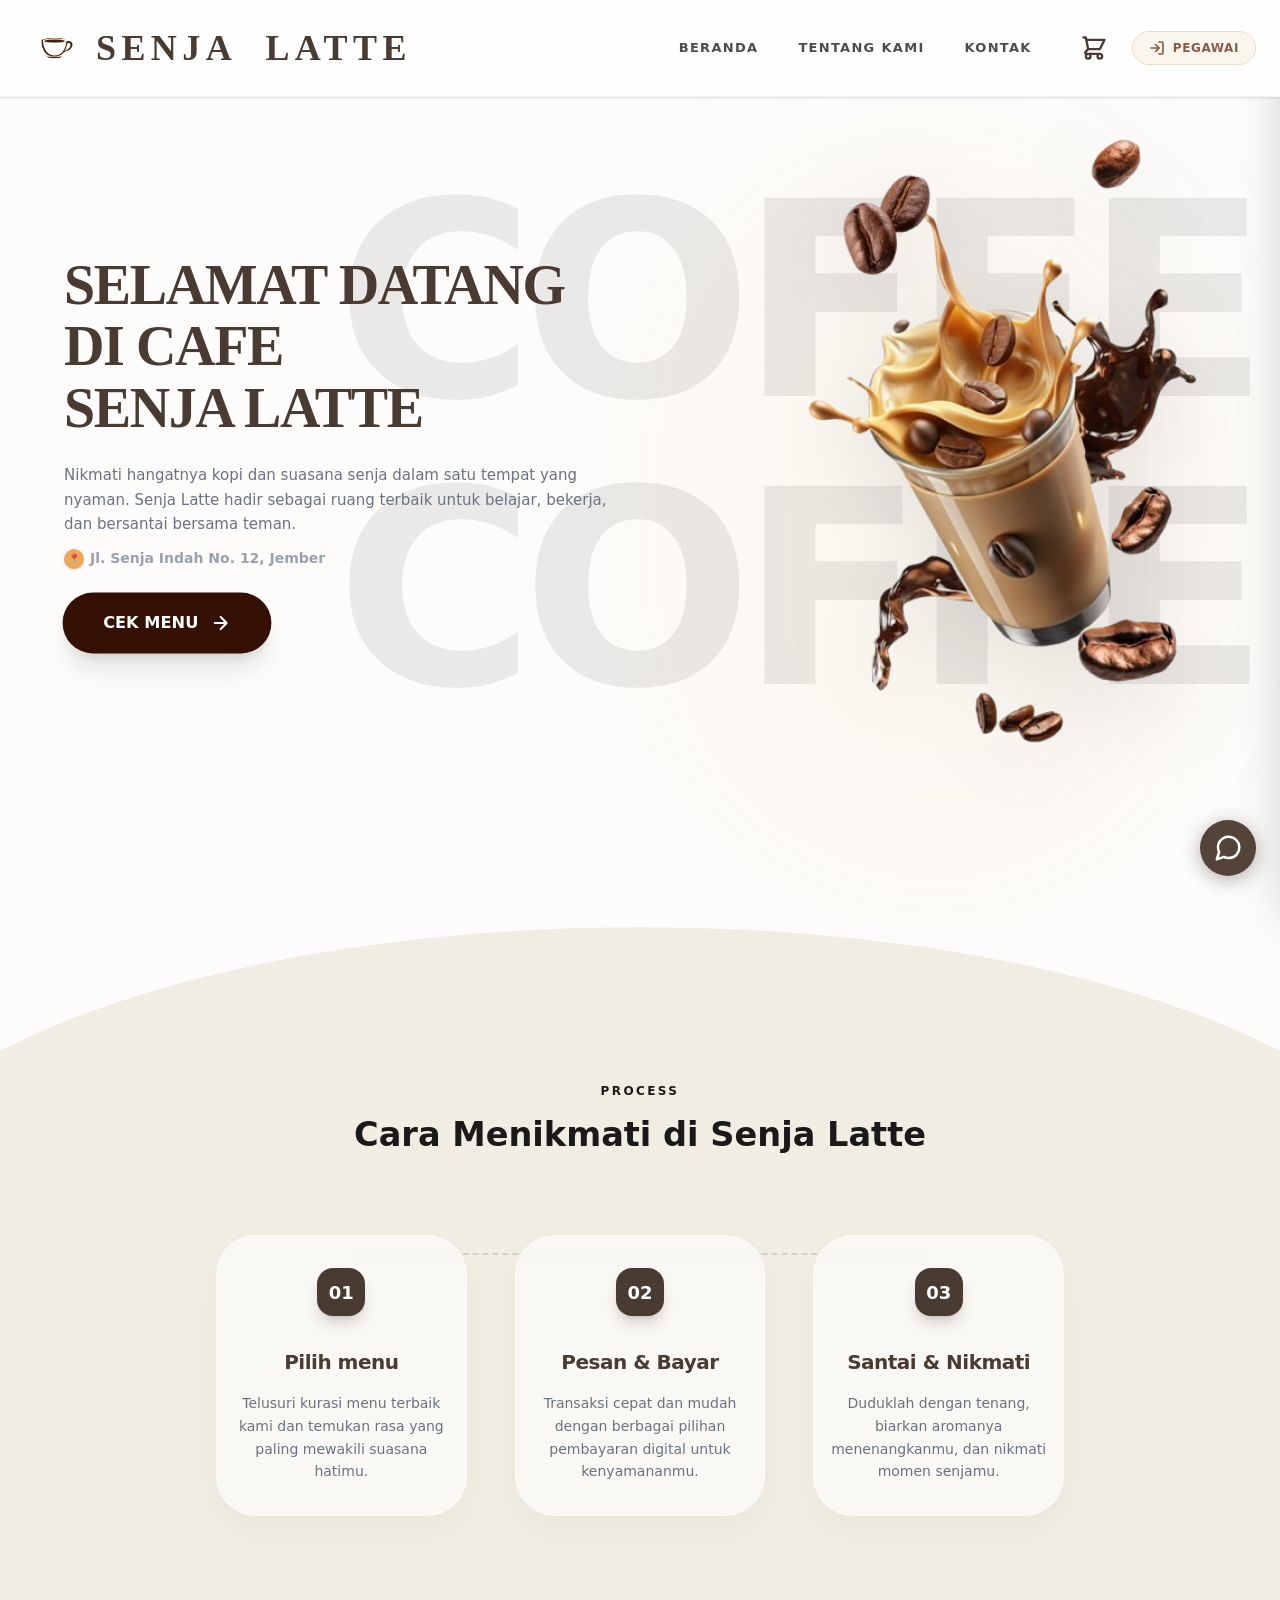
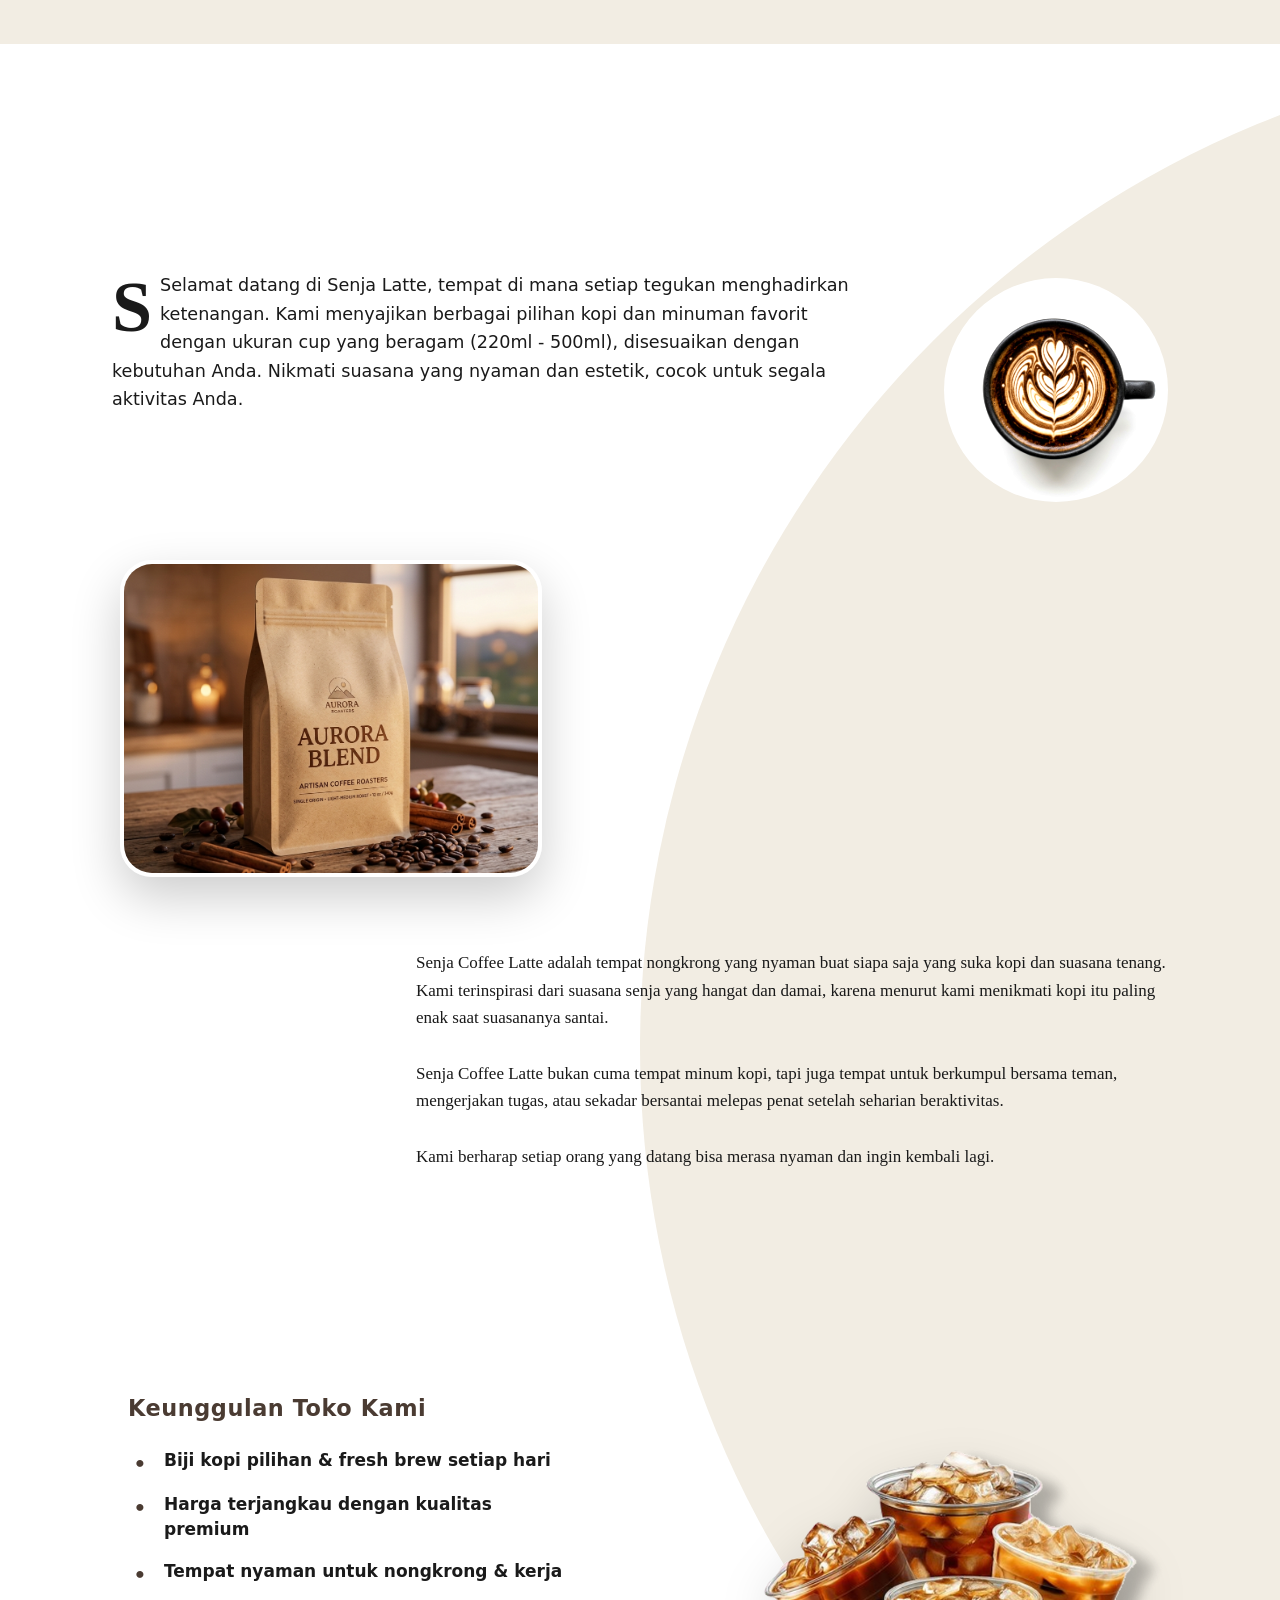
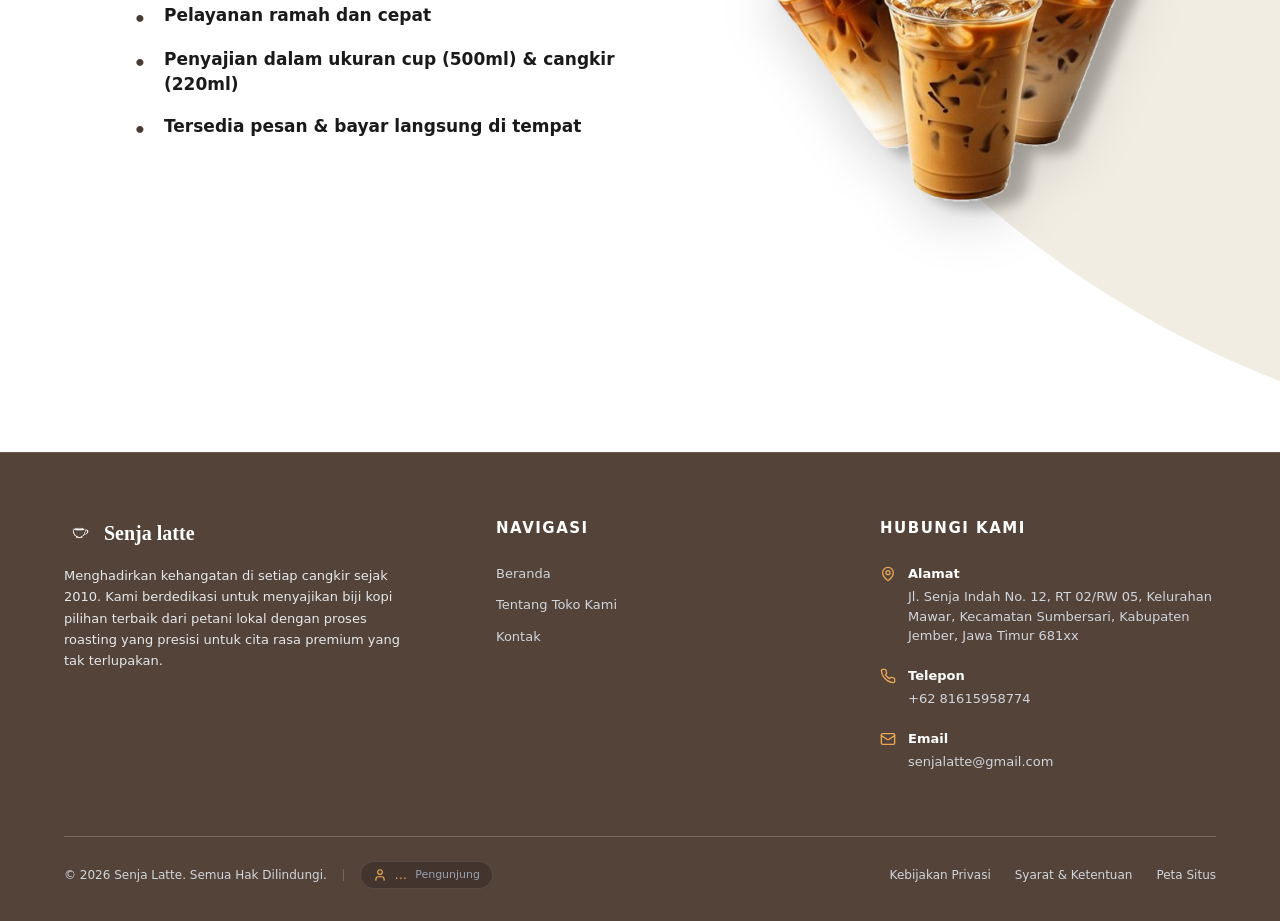
==== commit 21a8c261: "Add files via upload" ====
--- a/index.html
+++ b/index.html
@@ -5,8 +5,8 @@
     <link rel="icon" type="image/svg+xml" href="/vite.svg" />
     <meta name="viewport" content="width=device-width, initial-scale=1.0" />
     <title>test</title>
-    <script type="module" crossorigin src="/assets/index-BpD9WN8_.js"></script>
-    <link rel="stylesheet" crossorigin href="/assets/index-DKwd3Lw5.css">
+    <script type="module" crossorigin src="/assets/index-wh5EU0M2.js"></script>
+    <link rel="stylesheet" crossorigin href="/assets/index-D3vC8pj1.css">
   </head>
   <body>
     <div id="root"></div>
--- a/assets/index-D3vC8pj1.css
+++ b/assets/index-D3vC8pj1.css
@@ -0,0 +1 @@
+@layer properties{@supports (((-webkit-hyphens:none)) and (not (margin-trim:inline))) or ((-moz-orient:inline) and (not (color:rgb(from red r g b)))){*,:before,:after,::backdrop{--tw-translate-x:0;--tw-translate-y:0;--tw-translate-z:0;--tw-scale-x:1;--tw-scale-y:1;--tw-scale-z:1;--tw-rotate-x:initial;--tw-rotate-y:initial;--tw-rotate-z:initial;--tw-skew-x:initial;--tw-skew-y:initial;--tw-scroll-snap-strictness:proximity;--tw-space-y-reverse:0;--tw-divide-y-reverse:0;--tw-border-style:solid;--tw-gradient-position:initial;--tw-gradient-from:#0000;--tw-gradient-via:#0000;--tw-gradient-to:#0000;--tw-gradient-stops:initial;--tw-gradient-via-stops:initial;--tw-gradient-from-position:0%;--tw-gradient-via-position:50%;--tw-gradient-to-position:100%;--tw-leading:initial;--tw-font-weight:initial;--tw-tracking:initial;--tw-shadow:0 0 #0000;--tw-shadow-color:initial;--tw-shadow-alpha:100%;--tw-inset-shadow:0 0 #0000;--tw-inset-shadow-color:initial;--tw-inset-shadow-alpha:100%;--tw-ring-color:initial;--tw-ring-shadow:0 0 #0000;--tw-inset-ring-color:initial;--tw-inset-ring-shadow:0 0 #0000;--tw-ring-inset:initial;--tw-ring-offset-width:0px;--tw-ring-offset-color:#fff;--tw-ring-offset-shadow:0 0 #0000;--tw-blur:initial;--tw-brightness:initial;--tw-contrast:initial;--tw-grayscale:initial;--tw-hue-rotate:initial;--tw-invert:initial;--tw-opacity:initial;--tw-saturate:initial;--tw-sepia:initial;--tw-drop-shadow:initial;--tw-drop-shadow-color:initial;--tw-drop-shadow-alpha:100%;--tw-drop-shadow-size:initial;--tw-backdrop-blur:initial;--tw-backdrop-brightness:initial;--tw-backdrop-contrast:initial;--tw-backdrop-grayscale:initial;--tw-backdrop-hue-rotate:initial;--tw-backdrop-invert:initial;--tw-backdrop-opacity:initial;--tw-backdrop-saturate:initial;--tw-backdrop-sepia:initial;--tw-duration:initial;--tw-ease:initial}}}@layer theme{:root,:host{--font-sans:ui-sans-serif, system-ui, sans-serif, "Apple Color Emoji", "Segoe UI Emoji", "Segoe UI Symbol", "Noto Color Emoji";--font-serif:ui-serif, Georgia, Cambria, "Times New Roman", Times, serif;--font-mono:ui-monospace, SFMono-Regular, Menlo, Monaco, Consolas, "Liberation Mono", "Courier New", monospace;--color-red-50:oklch(97.1% .013 17.38);--color-red-300:oklch(80.8% .114 19.571);--color-red-400:oklch(70.4% .191 22.216);--color-red-500:oklch(63.7% .237 25.331);--color-orange-50:oklch(98% .016 73.684);--color-orange-100:oklch(95.4% .038 75.164);--color-orange-200:oklch(90.1% .076 70.697);--color-orange-400:oklch(75% .183 55.934);--color-orange-500:oklch(70.5% .213 47.604);--color-green-50:oklch(98.2% .018 155.826);--color-green-500:oklch(72.3% .219 149.579);--color-blue-500:oklch(62.3% .214 259.815);--color-purple-500:oklch(62.7% .265 303.9);--color-pink-500:oklch(65.6% .241 354.308);--color-gray-50:oklch(98.5% .002 247.839);--color-gray-100:oklch(96.7% .003 264.542);--color-gray-200:oklch(92.8% .006 264.531);--color-gray-300:oklch(87.2% .01 258.338);--color-gray-400:oklch(70.7% .022 261.325);--color-gray-500:oklch(55.1% .027 264.364);--color-gray-600:oklch(44.6% .03 256.802);--color-black:#000;--color-white:#fff;--spacing:.25rem;--container-xs:20rem;--container-sm:24rem;--container-md:28rem;--container-lg:32rem;--container-2xl:42rem;--container-3xl:48rem;--container-4xl:56rem;--container-5xl:64rem;--container-6xl:72rem;--container-7xl:80rem;--text-xs:.75rem;--text-xs--line-height:calc(1 / .75);--text-sm:.875rem;--text-sm--line-height:calc(1.25 / .875);--text-base:1rem;--text-base--line-height: 1.5 ;--text-lg:1.125rem;--text-lg--line-height:calc(1.75 / 1.125);--text-xl:1.25rem;--text-xl--line-height:calc(1.75 / 1.25);--text-2xl:1.5rem;--text-2xl--line-height:calc(2 / 1.5);--text-3xl:1.875rem;--text-3xl--line-height: 1.2 ;--text-4xl:2.25rem;--text-4xl--line-height:calc(2.5 / 2.25);--text-5xl:3rem;--text-5xl--line-height:1;--text-6xl:3.75rem;--text-6xl--line-height:1;--text-7xl:4.5rem;--text-7xl--line-height:1;--font-weight-light:300;--font-weight-medium:500;--font-weight-semibold:600;--font-weight-bold:700;--font-weight-extrabold:800;--font-weight-black:900;--tracking-tighter:-.05em;--tracking-tight:-.025em;--tracking-wide:.025em;--tracking-wider:.05em;--tracking-widest:.1em;--leading-tight:1.25;--leading-snug:1.375;--leading-relaxed:1.625;--radius-lg:.5rem;--radius-xl:.75rem;--radius-2xl:1rem;--radius-3xl:1.5rem;--drop-shadow-sm:0 1px 2px #00000026;--drop-shadow-md:0 3px 3px #0000001f;--drop-shadow-lg:0 4px 4px #00000026;--ease-out:cubic-bezier(0, 0, .2, 1);--ease-in-out:cubic-bezier(.4, 0, .2, 1);--animate-pulse:pulse 2s cubic-bezier(.4, 0, .6, 1) infinite;--blur-sm:8px;--blur-md:12px;--blur-xl:24px;--blur-3xl:64px;--default-transition-duration:.15s;--default-transition-timing-function:cubic-bezier(.4, 0, .2, 1);--default-font-family:var(--font-sans);--default-mono-font-family:var(--font-mono)}}@layer base{*,:after,:before,::backdrop{box-sizing:border-box;border:0 solid;margin:0;padding:0}::file-selector-button{box-sizing:border-box;border:0 solid;margin:0;padding:0}html,:host{-webkit-text-size-adjust:100%;tab-size:4;line-height:1.5;font-family:var(--default-font-family,ui-sans-serif, system-ui, sans-serif, "Apple Color Emoji", "Segoe UI Emoji", "Segoe UI Symbol", "Noto Color Emoji");font-feature-settings:var(--default-font-feature-settings,normal);font-variation-settings:var(--default-font-variation-settings,normal);-webkit-tap-highlight-color:transparent}hr{height:0;color:inherit;border-top-width:1px}abbr:where([title]){-webkit-text-decoration:underline dotted;text-decoration:underline dotted}h1,h2,h3,h4,h5,h6{font-size:inherit;font-weight:inherit}a{color:inherit;-webkit-text-decoration:inherit;text-decoration:inherit}b,strong{font-weight:bolder}code,kbd,samp,pre{font-family:var(--default-mono-font-family,ui-monospace, SFMono-Regular, Menlo, Monaco, Consolas, "Liberation Mono", "Courier New", monospace);font-feature-settings:var(--default-mono-font-feature-settings,normal);font-variation-settings:var(--default-mono-font-variation-settings,normal);font-size:1em}small{font-size:80%}sub,sup{vertical-align:baseline;font-size:75%;line-height:0;position:relative}sub{bottom:-.25em}sup{top:-.5em}table{text-indent:0;border-color:inherit;border-collapse:collapse}:-moz-focusring{outline:auto}progress{vertical-align:baseline}summary{display:list-item}ol,ul,menu{list-style:none}img,svg,video,canvas,audio,iframe,embed,object{vertical-align:middle;display:block}img,video{max-width:100%;height:auto}button,input,select,optgroup,textarea{font:inherit;font-feature-settings:inherit;font-variation-settings:inherit;letter-spacing:inherit;color:inherit;opacity:1;background-color:#0000;border-radius:0}::file-selector-button{font:inherit;font-feature-settings:inherit;font-variation-settings:inherit;letter-spacing:inherit;color:inherit;opacity:1;background-color:#0000;border-radius:0}:where(select:is([multiple],[size])) optgroup{font-weight:bolder}:where(select:is([multiple],[size])) optgroup option{padding-inline-start:20px}::file-selector-button{margin-inline-end:4px}::placeholder{opacity:1}@supports (not ((-webkit-appearance:-apple-pay-button))) or (contain-intrinsic-size:1px){::placeholder{color:currentColor}@supports (color:color-mix(in lab,red,red)){::placeholder{color:color-mix(in oklab,currentcolor 50%,transparent)}}}textarea{resize:vertical}::-webkit-search-decoration{-webkit-appearance:none}::-webkit-date-and-time-value{min-height:1lh;text-align:inherit}::-webkit-datetime-edit{display:inline-flex}::-webkit-datetime-edit-fields-wrapper{padding:0}::-webkit-datetime-edit{padding-block:0}::-webkit-datetime-edit-year-field{padding-block:0}::-webkit-datetime-edit-month-field{padding-block:0}::-webkit-datetime-edit-day-field{padding-block:0}::-webkit-datetime-edit-hour-field{padding-block:0}::-webkit-datetime-edit-minute-field{padding-block:0}::-webkit-datetime-edit-second-field{padding-block:0}::-webkit-datetime-edit-millisecond-field{padding-block:0}::-webkit-datetime-edit-meridiem-field{padding-block:0}::-webkit-calendar-picker-indicator{line-height:1}:-moz-ui-invalid{box-shadow:none}button,input:where([type=button],[type=reset],[type=submit]){appearance:button}::file-selector-button{appearance:button}::-webkit-inner-spin-button{height:auto}::-webkit-outer-spin-button{height:auto}[hidden]:where(:not([hidden=until-found])){display:none!important}}@layer components;@layer utilities{.pointer-events-none{pointer-events:none}.visible{visibility:visible}.absolute{position:absolute}.fixed{position:fixed}.relative{position:relative}.sticky{position:sticky}.inset-0{inset:calc(var(--spacing) * 0)}.inset-y-0{inset-block:calc(var(--spacing) * 0)}.-top-2{top:calc(var(--spacing) * -2)}.-top-3{top:calc(var(--spacing) * -3)}.-top-4{top:calc(var(--spacing) * -4)}.top-0{top:calc(var(--spacing) * 0)}.top-1\/2{top:50%}.top-4{top:calc(var(--spacing) * 4)}.top-5{top:calc(var(--spacing) * 5)}.top-\[-10\%\]{top:-10%}.top-\[-50\%\]{top:-50%}.top-\[18px\]{top:18px}.top-\[25\%\]{top:25%}.-right-2{right:calc(var(--spacing) * -2)}.-right-4{right:calc(var(--spacing) * -4)}.right-0{right:calc(var(--spacing) * 0)}.right-1\/2{right:50%}.right-4{right:calc(var(--spacing) * 4)}.right-5{right:calc(var(--spacing) * 5)}.right-6{right:calc(var(--spacing) * 6)}.right-8{right:calc(var(--spacing) * 8)}.right-\[-10\%\]{right:-10%}.right-\[18\%\]{right:18%}.-bottom-1{bottom:calc(var(--spacing) * -1)}.bottom-0{bottom:calc(var(--spacing) * 0)}.bottom-6{bottom:calc(var(--spacing) * 6)}.bottom-10{bottom:calc(var(--spacing) * 10)}.bottom-20{bottom:calc(var(--spacing) * 20)}.bottom-28{bottom:calc(var(--spacing) * 28)}.bottom-\[-10\%\]{bottom:-10%}.bottom-\[4\.5rem\]{bottom:4.5rem}.left-0{left:calc(var(--spacing) * 0)}.left-1\/2{left:50%}.left-6{left:calc(var(--spacing) * 6)}.left-\[-10\%\]{left:-10%}.left-\[-20\%\]{left:-20%}.left-\[-50\%\]{left:-50%}.left-\[18\%\]{left:18%}.left-\[50\%\]{left:50%}.z-0{z-index:0}.z-10{z-index:10}.z-20{z-index:20}.z-30{z-index:30}.z-40{z-index:40}.z-50{z-index:50}.z-\[100\]{z-index:100}.z-\[110\]{z-index:110}.z-\[120\]{z-index:120}.z-\[9999\]{z-index:9999}.z-\[10000\]{z-index:10000}.z-\[99999\]{z-index:99999}.order-1{order:1}.order-2{order:2}.col-span-2{grid-column:span 2/span 2}.float-left{float:left}.mx-auto{margin-inline:auto}.my-4{margin-block:calc(var(--spacing) * 4)}.-mt-8{margin-top:calc(var(--spacing) * -8)}.mt-1{margin-top:calc(var(--spacing) * 1)}.mt-2{margin-top:calc(var(--spacing) * 2)}.mt-4{margin-top:calc(var(--spacing) * 4)}.mt-6{margin-top:calc(var(--spacing) * 6)}.mt-8{margin-top:calc(var(--spacing) * 8)}.mt-10{margin-top:calc(var(--spacing) * 10)}.mt-12{margin-top:calc(var(--spacing) * 12)}.mt-16{margin-top:calc(var(--spacing) * 16)}.mt-20{margin-top:calc(var(--spacing) * 20)}.mt-24{margin-top:calc(var(--spacing) * 24)}.mt-\[-2rem\]{margin-top:-2rem}.mt-\[2px\]{margin-top:2px}.mt-auto{margin-top:auto}.-mr-1{margin-right:calc(var(--spacing) * -1)}.-mr-\[50vw\]{margin-right:-50vw}.mr-3{margin-right:calc(var(--spacing) * 3)}.mb-0{margin-bottom:calc(var(--spacing) * 0)}.mb-0\.5{margin-bottom:calc(var(--spacing) * .5)}.mb-1{margin-bottom:calc(var(--spacing) * 1)}.mb-2{margin-bottom:calc(var(--spacing) * 2)}.mb-3{margin-bottom:calc(var(--spacing) * 3)}.mb-3\.5{margin-bottom:calc(var(--spacing) * 3.5)}.mb-4{margin-bottom:calc(var(--spacing) * 4)}.mb-5{margin-bottom:calc(var(--spacing) * 5)}.mb-6{margin-bottom:calc(var(--spacing) * 6)}.mb-7{margin-bottom:calc(var(--spacing) * 7)}.mb-8{margin-bottom:calc(var(--spacing) * 8)}.mb-10{margin-bottom:calc(var(--spacing) * 10)}.mb-12{margin-bottom:calc(var(--spacing) * 12)}.mb-16{margin-bottom:calc(var(--spacing) * 16)}.-ml-\[50vw\]{margin-left:-50vw}.ml-0{margin-left:calc(var(--spacing) * 0)}.ml-1{margin-left:calc(var(--spacing) * 1)}.line-clamp-1{-webkit-line-clamp:1;-webkit-box-orient:vertical;display:-webkit-box;overflow:hidden}.block{display:block}.flex{display:flex}.grid{display:grid}.hidden{display:none}.inline-block{display:inline-block}.inline-flex{display:inline-flex}.aspect-\[4\/3\]{aspect-ratio:4/3}.aspect-square{aspect-ratio:1}.h-1\.5{height:calc(var(--spacing) * 1.5)}.h-2{height:calc(var(--spacing) * 2)}.h-2\.5{height:calc(var(--spacing) * 2.5)}.h-3{height:calc(var(--spacing) * 3)}.h-4{height:calc(var(--spacing) * 4)}.h-5{height:calc(var(--spacing) * 5)}.h-6{height:calc(var(--spacing) * 6)}.h-8{height:calc(var(--spacing) * 8)}.h-9{height:calc(var(--spacing) * 9)}.h-10{height:calc(var(--spacing) * 10)}.h-11{height:calc(var(--spacing) * 11)}.h-12{height:calc(var(--spacing) * 12)}.h-14{height:calc(var(--spacing) * 14)}.h-16{height:calc(var(--spacing) * 16)}.h-20{height:calc(var(--spacing) * 20)}.h-32{height:calc(var(--spacing) * 32)}.h-48{height:calc(var(--spacing) * 48)}.h-80{height:calc(var(--spacing) * 80)}.h-\[1px\]{height:1px}.h-\[2px\]{height:2px}.h-\[3\.2rem\]{height:3.2rem}.h-\[4px\]{height:4px}.h-\[32vh\]{height:32vh}.h-\[40\%\]{height:40%}.h-\[42px\]{height:42px}.h-\[50\%\]{height:50%}.h-\[50vh\]{height:50vh}.h-\[60vh\]{height:60vh}.h-\[70\%\]{height:70%}.h-\[70px\]{height:70px}.h-\[75vh\]{height:75vh}.h-\[100dvh\]{height:100dvh}.h-\[120\%\]{height:120%}.h-\[170px\]{height:170px}.h-\[180px\]{height:180px}.h-\[200\%\]{height:200%}.h-\[250px\]{height:250px}.h-\[300px\]{height:300px}.h-\[350px\]{height:350px}.h-\[500px\]{height:500px}.h-\[1200px\]{height:1200px}.h-auto{height:auto}.h-full{height:100%}.h-px{height:1px}.max-h-24{max-height:calc(var(--spacing) * 24)}.max-h-\[60vh\]{max-height:60vh}.max-h-\[90vh\]{max-height:90vh}.max-h-\[92vh\]{max-height:92vh}.min-h-\[100dvh\]{min-height:100dvh}.min-h-\[350px\]{min-height:350px}.min-h-\[400px\]{min-height:400px}.min-h-\[600px\]{min-height:600px}.min-h-screen{min-height:100vh}.w-1\.5{width:calc(var(--spacing) * 1.5)}.w-2{width:calc(var(--spacing) * 2)}.w-2\.5{width:calc(var(--spacing) * 2.5)}.w-3{width:calc(var(--spacing) * 3)}.w-4{width:calc(var(--spacing) * 4)}.w-5{width:calc(var(--spacing) * 5)}.w-6{width:calc(var(--spacing) * 6)}.w-7{width:calc(var(--spacing) * 7)}.w-8{width:calc(var(--spacing) * 8)}.w-9{width:calc(var(--spacing) * 9)}.w-10{width:calc(var(--spacing) * 10)}.w-11{width:calc(var(--spacing) * 11)}.w-12{width:calc(var(--spacing) * 12)}.w-14{width:calc(var(--spacing) * 14)}.w-16{width:calc(var(--spacing) * 16)}.w-20{width:calc(var(--spacing) * 20)}.w-24{width:calc(var(--spacing) * 24)}.w-32{width:calc(var(--spacing) * 32)}.w-48{width:calc(var(--spacing) * 48)}.w-\[1px\]{width:1px}.w-\[4px\]{width:4px}.w-\[40\%\]{width:40%}.w-\[42px\]{width:42px}.w-\[50\%\]{width:50%}.w-\[70\%\]{width:70%}.w-\[80\%\]{width:80%}.w-\[85\%\]{width:85%}.w-\[90\%\]{width:90%}.w-\[92\%\]{width:92%}.w-\[95\%\]{width:95%}.w-\[100\%\]{width:100%}.w-\[125\%\]{width:125%}.w-\[200\%\]{width:200%}.w-\[280px\]{width:280px}.w-\[300px\]{width:300px}.w-\[1200px\]{width:1200px}.w-fit{width:fit-content}.w-full{width:100%}.w-max{width:max-content}.w-px{width:1px}.w-screen{width:100vw}.max-w-2xl{max-width:var(--container-2xl)}.max-w-3xl{max-width:var(--container-3xl)}.max-w-4xl{max-width:var(--container-4xl)}.max-w-5xl{max-width:var(--container-5xl)}.max-w-6xl{max-width:var(--container-6xl)}.max-w-7xl{max-width:var(--container-7xl)}.max-w-\[90\%\]{max-width:90%}.max-w-\[95\%\]{max-width:95%}.max-w-\[200px\]{max-width:200px}.max-w-\[250px\]{max-width:250px}.max-w-\[280px\]{max-width:280px}.max-w-\[300px\]{max-width:300px}.max-w-\[320px\]{max-width:320px}.max-w-\[350px\]{max-width:350px}.max-w-\[400px\]{max-width:400px}.max-w-\[420px\]{max-width:420px}.max-w-\[440px\]{max-width:440px}.max-w-\[450px\]{max-width:450px}.max-w-\[480px\]{max-width:480px}.max-w-\[550px\]{max-width:550px}.max-w-\[900px\]{max-width:900px}.max-w-\[1050px\]{max-width:1050px}.max-w-lg{max-width:var(--container-lg)}.max-w-md{max-width:var(--container-md)}.max-w-sm{max-width:var(--container-sm)}.min-w-0{min-width:calc(var(--spacing) * 0)}.min-w-\[2rem\]{min-width:2rem}.min-w-\[850px\]{min-width:850px}.min-w-max{min-width:max-content}.flex-1{flex:1}.flex-\[2\]{flex:2}.flex-none{flex:none}.flex-shrink-0,.shrink-0{flex-shrink:0}.flex-grow{flex-grow:1}.origin-bottom{transform-origin:bottom}.-translate-x-1\/2{--tw-translate-x: -50% ;translate:var(--tw-translate-x) var(--tw-translate-y)}.-translate-x-8{--tw-translate-x:calc(var(--spacing) * -8);translate:var(--tw-translate-x) var(--tw-translate-y)}.-translate-x-\[50\%\]{--tw-translate-x: -50% ;translate:var(--tw-translate-x) var(--tw-translate-y)}.translate-x-0{--tw-translate-x:calc(var(--spacing) * 0);translate:var(--tw-translate-x) var(--tw-translate-y)}.translate-x-1\/4{--tw-translate-x: 25% ;translate:var(--tw-translate-x) var(--tw-translate-y)}.translate-x-full{--tw-translate-x:100%;translate:var(--tw-translate-x) var(--tw-translate-y)}.-translate-y-1\/2{--tw-translate-y: -50% ;translate:var(--tw-translate-x) var(--tw-translate-y)}.-translate-y-1\/4{--tw-translate-y: -25% ;translate:var(--tw-translate-x) var(--tw-translate-y)}.-translate-y-2{--tw-translate-y:calc(var(--spacing) * -2);translate:var(--tw-translate-x) var(--tw-translate-y)}.-translate-y-20{--tw-translate-y:calc(var(--spacing) * -20);translate:var(--tw-translate-x) var(--tw-translate-y)}.translate-y-0{--tw-translate-y:calc(var(--spacing) * 0);translate:var(--tw-translate-x) var(--tw-translate-y)}.translate-y-2{--tw-translate-y:calc(var(--spacing) * 2);translate:var(--tw-translate-x) var(--tw-translate-y)}.translate-y-4{--tw-translate-y:calc(var(--spacing) * 4);translate:var(--tw-translate-x) var(--tw-translate-y)}.translate-y-6{--tw-translate-y:calc(var(--spacing) * 6);translate:var(--tw-translate-x) var(--tw-translate-y)}.translate-y-8{--tw-translate-y:calc(var(--spacing) * 8);translate:var(--tw-translate-x) var(--tw-translate-y)}.translate-y-10{--tw-translate-y:calc(var(--spacing) * 10);translate:var(--tw-translate-x) var(--tw-translate-y)}.scale-75{--tw-scale-x:75%;--tw-scale-y:75%;--tw-scale-z:75%;scale:var(--tw-scale-x) var(--tw-scale-y)}.scale-100{--tw-scale-x:100%;--tw-scale-y:100%;--tw-scale-z:100%;scale:var(--tw-scale-x) var(--tw-scale-y)}.scale-105{--tw-scale-x:105%;--tw-scale-y:105%;--tw-scale-z:105%;scale:var(--tw-scale-x) var(--tw-scale-y)}.scale-110{--tw-scale-x:110%;--tw-scale-y:110%;--tw-scale-z:110%;scale:var(--tw-scale-x) var(--tw-scale-y)}.scale-125{--tw-scale-x:125%;--tw-scale-y:125%;--tw-scale-z:125%;scale:var(--tw-scale-x) var(--tw-scale-y)}.scale-\[1\.02\]{scale:1.02}.-rotate-6{rotate:-6deg}.rotate-\[0deg\]{rotate:none}.transform{transform:var(--tw-rotate-x,) var(--tw-rotate-y,) var(--tw-rotate-z,) var(--tw-skew-x,) var(--tw-skew-y,)}.animate-\[bounce_1s_ease-in-out\]{animation:1s ease-in-out bounce}.animate-\[fadeIn_0\.2s_ease-out\]{animation:.2s ease-out fadeIn}.animate-\[fadeIn_0\.3s_ease-out\]{animation:.3s ease-out fadeIn}.animate-\[fadeIn_0\.5s_ease-out\]{animation:.5s ease-out fadeIn}.animate-\[popIn_0\.4s_cubic-bezier\(0\.34\,1\.56\,0\.64\,1\)\]{animation:.4s cubic-bezier(.34,1.56,.64,1) popIn}.animate-\[scaleUp_0\.5s_ease-out\]{animation:.5s ease-out scaleUp}.animate-pulse{animation:var(--animate-pulse)}.cursor-default{cursor:default}.cursor-grab{cursor:grab}.cursor-not-allowed{cursor:not-allowed}.cursor-pointer{cursor:pointer}.resize-none{resize:none}.snap-x{scroll-snap-type:x var(--tw-scroll-snap-strictness)}.snap-mandatory{--tw-scroll-snap-strictness:mandatory}.snap-center{scroll-snap-align:center}.list-none{list-style-type:none}.appearance-none{appearance:none}.grid-cols-1{grid-template-columns:repeat(1,minmax(0,1fr))}.grid-cols-2{grid-template-columns:repeat(2,minmax(0,1fr))}.flex-col{flex-direction:column}.flex-col-reverse{flex-direction:column-reverse}.flex-wrap{flex-wrap:wrap}.items-center{align-items:center}.items-end{align-items:flex-end}.items-start{align-items:flex-start}.items-stretch{align-items:stretch}.justify-around{justify-content:space-around}.justify-between{justify-content:space-between}.justify-center{justify-content:center}.justify-end{justify-content:flex-end}.justify-start{justify-content:flex-start}.justify-items-center{justify-items:center}.gap-0\.5{gap:calc(var(--spacing) * .5)}.gap-1{gap:calc(var(--spacing) * 1)}.gap-1\.5{gap:calc(var(--spacing) * 1.5)}.gap-2{gap:calc(var(--spacing) * 2)}.gap-2\.5{gap:calc(var(--spacing) * 2.5)}.gap-3{gap:calc(var(--spacing) * 3)}.gap-4{gap:calc(var(--spacing) * 4)}.gap-5{gap:calc(var(--spacing) * 5)}.gap-6{gap:calc(var(--spacing) * 6)}.gap-8{gap:calc(var(--spacing) * 8)}.gap-10{gap:calc(var(--spacing) * 10)}.gap-12{gap:calc(var(--spacing) * 12)}:where(.space-y-1\.5>:not(:last-child)){--tw-space-y-reverse:0;margin-block-start:calc(calc(var(--spacing) * 1.5) * var(--tw-space-y-reverse));margin-block-end:calc(calc(var(--spacing) * 1.5) * calc(1 - var(--tw-space-y-reverse)))}:where(.space-y-2>:not(:last-child)){--tw-space-y-reverse:0;margin-block-start:calc(calc(var(--spacing) * 2) * var(--tw-space-y-reverse));margin-block-end:calc(calc(var(--spacing) * 2) * calc(1 - var(--tw-space-y-reverse)))}:where(.space-y-3>:not(:last-child)){--tw-space-y-reverse:0;margin-block-start:calc(calc(var(--spacing) * 3) * var(--tw-space-y-reverse));margin-block-end:calc(calc(var(--spacing) * 3) * calc(1 - var(--tw-space-y-reverse)))}:where(.space-y-3\.5>:not(:last-child)){--tw-space-y-reverse:0;margin-block-start:calc(calc(var(--spacing) * 3.5) * var(--tw-space-y-reverse));margin-block-end:calc(calc(var(--spacing) * 3.5) * calc(1 - var(--tw-space-y-reverse)))}:where(.space-y-4>:not(:last-child)){--tw-space-y-reverse:0;margin-block-start:calc(calc(var(--spacing) * 4) * var(--tw-space-y-reverse));margin-block-end:calc(calc(var(--spacing) * 4) * calc(1 - var(--tw-space-y-reverse)))}:where(.space-y-5>:not(:last-child)){--tw-space-y-reverse:0;margin-block-start:calc(calc(var(--spacing) * 5) * var(--tw-space-y-reverse));margin-block-end:calc(calc(var(--spacing) * 5) * calc(1 - var(--tw-space-y-reverse)))}:where(.space-y-6>:not(:last-child)){--tw-space-y-reverse:0;margin-block-start:calc(calc(var(--spacing) * 6) * var(--tw-space-y-reverse));margin-block-end:calc(calc(var(--spacing) * 6) * calc(1 - var(--tw-space-y-reverse)))}:where(.space-y-8>:not(:last-child)){--tw-space-y-reverse:0;margin-block-start:calc(calc(var(--spacing) * 8) * var(--tw-space-y-reverse));margin-block-end:calc(calc(var(--spacing) * 8) * calc(1 - var(--tw-space-y-reverse)))}:where(.space-y-10>:not(:last-child)){--tw-space-y-reverse:0;margin-block-start:calc(calc(var(--spacing) * 10) * var(--tw-space-y-reverse));margin-block-end:calc(calc(var(--spacing) * 10) * calc(1 - var(--tw-space-y-reverse)))}.gap-x-4{column-gap:calc(var(--spacing) * 4)}.gap-y-1{row-gap:calc(var(--spacing) * 1)}.gap-y-6{row-gap:calc(var(--spacing) * 6)}.gap-y-16{row-gap:calc(var(--spacing) * 16)}:where(.divide-y>:not(:last-child)){--tw-divide-y-reverse:0;border-bottom-style:var(--tw-border-style);border-top-style:var(--tw-border-style);border-top-width:calc(1px * var(--tw-divide-y-reverse));border-bottom-width:calc(1px * calc(1 - var(--tw-divide-y-reverse)))}:where(.divide-gray-100>:not(:last-child)){border-color:var(--color-gray-100)}.self-stretch{align-self:stretch}.truncate{text-overflow:ellipsis;white-space:nowrap;overflow:hidden}.overflow-hidden{overflow:hidden}.overflow-x-auto{overflow-x:auto}.overflow-x-hidden{overflow-x:hidden}.overflow-y-auto{overflow-y:auto}.scroll-smooth{scroll-behavior:smooth}.rounded-2xl{border-radius:var(--radius-2xl)}.rounded-3xl{border-radius:var(--radius-3xl)}.rounded-\[1rem\]{border-radius:1rem}.rounded-\[2\.5rem\]{border-radius:2.5rem}.rounded-\[2rem\]{border-radius:2rem}.rounded-\[3rem\]{border-radius:3rem}.rounded-\[4rem\]{border-radius:4rem}.rounded-\[15rem\]{border-radius:15rem}.rounded-full{border-radius:3.40282e38px}.rounded-lg{border-radius:var(--radius-lg)}.rounded-xl{border-radius:var(--radius-xl)}.rounded-tl-2xl{border-top-left-radius:var(--radius-2xl)}.rounded-tl-\[4rem\]{border-top-left-radius:4rem}.rounded-tr-2xl{border-top-right-radius:var(--radius-2xl)}.rounded-tr-\[1rem\]{border-top-right-radius:1rem}.rounded-tr-\[4rem\]{border-top-right-radius:4rem}.rounded-b-\[3rem\]{border-bottom-right-radius:3rem;border-bottom-left-radius:3rem}.rounded-b-none{border-bottom-right-radius:0;border-bottom-left-radius:0}.rounded-br-2xl{border-bottom-right-radius:var(--radius-2xl)}.rounded-br-\[4rem\]{border-bottom-right-radius:4rem}.rounded-bl-2xl{border-bottom-left-radius:var(--radius-2xl)}.rounded-bl-\[1rem\]{border-bottom-left-radius:1rem}.rounded-bl-\[4rem\]{border-bottom-left-radius:4rem}.border{border-style:var(--tw-border-style);border-width:1px}.border-2{border-style:var(--tw-border-style);border-width:2px}.border-4{border-style:var(--tw-border-style);border-width:4px}.border-\[0px\]{border-style:var(--tw-border-style);border-width:0}.border-\[1\.5px\]{border-style:var(--tw-border-style);border-width:1.5px}.border-\[3px\]{border-style:var(--tw-border-style);border-width:3px}.border-\[6px\]{border-style:var(--tw-border-style);border-width:6px}.border-t{border-top-style:var(--tw-border-style);border-top-width:1px}.border-t-2{border-top-style:var(--tw-border-style);border-top-width:2px}.border-b{border-bottom-style:var(--tw-border-style);border-bottom-width:1px}.border-b-2{border-bottom-style:var(--tw-border-style);border-bottom-width:2px}.border-b-4{border-bottom-style:var(--tw-border-style);border-bottom-width:4px}.border-dashed{--tw-border-style:dashed;border-style:dashed}.border-\[\#6b5548\]{border-color:#6b5548}.border-\[\#7a6452\]\/50{border-color:#7a645280}.border-\[\#9A210F\]{border-color:#9a210f}.border-\[\#128fff\]{border-color:#128fff}.border-\[\#966b53\]{border-color:#966b53}.border-\[\#ECA54B\]{border-color:#eca54b}.border-\[\#ba8d62\]{border-color:#ba8d62}.border-\[\#d1d1d1\]{border-color:#d1d1d1}.border-\[\#e8dac7\]{border-color:#e8dac7}.border-\[\#e88944\]{border-color:#e88944}.border-\[\#ebdcc7\]{border-color:#ebdcc7}.border-\[\#ebdcc7\]\/20{border-color:#ebdcc733}.border-\[\#ebdcc7\]\/30{border-color:#ebdcc74d}.border-\[\#ebdcc7\]\/50{border-color:#ebdcc780}.border-\[\#f2deda\]{border-color:#f2deda}.border-\[\#f3e9dc\]{border-color:#f3e9dc}.border-\[\#f4eee8\]{border-color:#f4eee8}.border-\[\#fff0e3\]{border-color:#fff0e3}.border-\[\#ffff\]{border-color:#fff}.border-gray-50{border-color:var(--color-gray-50)}.border-gray-100{border-color:var(--color-gray-100)}.border-orange-50{border-color:var(--color-orange-50)}.border-orange-100{border-color:var(--color-orange-100)}.border-red-50{border-color:var(--color-red-50)}.border-red-400{border-color:var(--color-red-400)}.border-transparent{border-color:#0000}.border-white{border-color:var(--color-white)}.border-white\/10{border-color:#ffffff1a}@supports (color:color-mix(in lab,red,red)){.border-white\/10{border-color:color-mix(in oklab,var(--color-white) 10%,transparent)}}.border-white\/20{border-color:#fff3}@supports (color:color-mix(in lab,red,red)){.border-white\/20{border-color:color-mix(in oklab,var(--color-white) 20%,transparent)}}.border-white\/50{border-color:#ffffff80}@supports (color:color-mix(in lab,red,red)){.border-white\/50{border-color:color-mix(in oklab,var(--color-white) 50%,transparent)}}.bg-\[\#1DA851\]{background-color:#1da851}.bg-\[\#3d2c23\]{background-color:#3d2c23}.bg-\[\#4A3B32\]{background-color:#4a3b32}.bg-\[\#25D366\]{background-color:#25d366}.bg-\[\#966b53\]{background-color:#966b53}.bg-\[\#42332a\]\/85{background-color:#42332ad9}.bg-\[\#331001\]{background-color:#331001}.bg-\[\#544339\]{background-color:#544339}.bg-\[\#574236\]{background-color:#574236}.bg-\[\#E3432B\]{background-color:#e3432b}.bg-\[\#EBA858\]{background-color:#eba858}.bg-\[\#EBA858\]\/5{background-color:#eba8580d}.bg-\[\#EBA858\]\/10{background-color:#eba8581a}.bg-\[\#ECA54B\]{background-color:#eca54b}.bg-\[\#F2EDE3\]{background-color:#f2ede3}.bg-\[\#FAF5ED\]{background-color:#faf5ed}.bg-\[\#FAF5ED\]\/50{background-color:#faf5ed80}.bg-\[\#FDFCFB\]{background-color:#fdfcfb}.bg-\[\#FDFDF9\]{background-color:#fdfdf9}.bg-\[\#ba8d62\]{background-color:#ba8d62}.bg-\[\#e3d7c5\]{background-color:#e3d7c5}.bg-\[\#e65239\]{background-color:#e65239}.bg-\[\#e88944\]{background-color:#e88944}.bg-\[\#ebd5c8\]{background-color:#ebd5c8}.bg-\[\#ebdcc7\]{background-color:#ebdcc7}.bg-\[\#f3e9dc\]{background-color:#f3e9dc}.bg-\[\#f4ebe1\]{background-color:#f4ebe1}.bg-\[\#f4f1eb\]{background-color:#f4f1eb}.bg-\[\#f4f2ee\]{background-color:#f4f2ee}.bg-\[\#f4f6f6\]{background-color:#f4f6f6}.bg-\[\#f8f4ef\]{background-color:#f8f4ef}.bg-\[\#f8f5ef\]{background-color:#f8f5ef}.bg-\[\#f8f5f1\]{background-color:#f8f5f1}.bg-\[\#faf7f2\]{background-color:#faf7f2}.bg-\[\#fafaf9\]{background-color:#fafaf9}.bg-\[\#fafafa\]{background-color:#fafafa}.bg-\[\#fcf7f2\]{background-color:#fcf7f2}.bg-\[\#fcfaf8\]{background-color:#fcfaf8}.bg-\[\#fdfbf9\]{background-color:#fdfbf9}.bg-\[\#fffbf5\]{background-color:#fffbf5}.bg-\[\#fffcf8\]{background-color:#fffcf8}.bg-\[\#fffdfa\]{background-color:#fffdfa}.bg-black\/10{background-color:#0000001a}@supports (color:color-mix(in lab,red,red)){.bg-black\/10{background-color:color-mix(in oklab,var(--color-black) 10%,transparent)}}.bg-black\/20{background-color:#0003}@supports (color:color-mix(in lab,red,red)){.bg-black\/20{background-color:color-mix(in oklab,var(--color-black) 20%,transparent)}}.bg-black\/40{background-color:#0006}@supports (color:color-mix(in lab,red,red)){.bg-black\/40{background-color:color-mix(in oklab,var(--color-black) 40%,transparent)}}.bg-black\/50{background-color:#00000080}@supports (color:color-mix(in lab,red,red)){.bg-black\/50{background-color:color-mix(in oklab,var(--color-black) 50%,transparent)}}.bg-black\/60{background-color:#0009}@supports (color:color-mix(in lab,red,red)){.bg-black\/60{background-color:color-mix(in oklab,var(--color-black) 60%,transparent)}}.bg-black\/70{background-color:#000000b3}@supports (color:color-mix(in lab,red,red)){.bg-black\/70{background-color:color-mix(in oklab,var(--color-black) 70%,transparent)}}.bg-blue-500\/5{background-color:#3080ff0d}@supports (color:color-mix(in lab,red,red)){.bg-blue-500\/5{background-color:color-mix(in oklab,var(--color-blue-500) 5%,transparent)}}.bg-gray-50{background-color:var(--color-gray-50)}.bg-gray-100{background-color:var(--color-gray-100)}.bg-gray-200{background-color:var(--color-gray-200)}.bg-gray-300{background-color:var(--color-gray-300)}.bg-green-50{background-color:var(--color-green-50)}.bg-green-500{background-color:var(--color-green-500)}.bg-green-500\/5{background-color:#00c7580d}@supports (color:color-mix(in lab,red,red)){.bg-green-500\/5{background-color:color-mix(in oklab,var(--color-green-500) 5%,transparent)}}.bg-orange-50{background-color:var(--color-orange-50)}.bg-orange-50\/50{background-color:#fff7ed80}@supports (color:color-mix(in lab,red,red)){.bg-orange-50\/50{background-color:color-mix(in oklab,var(--color-orange-50) 50%,transparent)}}.bg-orange-500\/5{background-color:#fe6e000d}@supports (color:color-mix(in lab,red,red)){.bg-orange-500\/5{background-color:color-mix(in oklab,var(--color-orange-500) 5%,transparent)}}.bg-pink-500\/5{background-color:#f6339a0d}@supports (color:color-mix(in lab,red,red)){.bg-pink-500\/5{background-color:color-mix(in oklab,var(--color-pink-500) 5%,transparent)}}.bg-purple-500\/5{background-color:#ac4bff0d}@supports (color:color-mix(in lab,red,red)){.bg-purple-500\/5{background-color:color-mix(in oklab,var(--color-purple-500) 5%,transparent)}}.bg-transparent{background-color:#0000}.bg-white{background-color:var(--color-white)}.bg-white\/5{background-color:#ffffff0d}@supports (color:color-mix(in lab,red,red)){.bg-white\/5{background-color:color-mix(in oklab,var(--color-white) 5%,transparent)}}.bg-white\/10{background-color:#ffffff1a}@supports (color:color-mix(in lab,red,red)){.bg-white\/10{background-color:color-mix(in oklab,var(--color-white) 10%,transparent)}}.bg-white\/20{background-color:#fff3}@supports (color:color-mix(in lab,red,red)){.bg-white\/20{background-color:color-mix(in oklab,var(--color-white) 20%,transparent)}}.bg-white\/30{background-color:#ffffff4d}@supports (color:color-mix(in lab,red,red)){.bg-white\/30{background-color:color-mix(in oklab,var(--color-white) 30%,transparent)}}.bg-white\/50{background-color:#ffffff80}@supports (color:color-mix(in lab,red,red)){.bg-white\/50{background-color:color-mix(in oklab,var(--color-white) 50%,transparent)}}.bg-white\/60{background-color:#fff9}@supports (color:color-mix(in lab,red,red)){.bg-white\/60{background-color:color-mix(in oklab,var(--color-white) 60%,transparent)}}.bg-white\/90{background-color:#ffffffe6}@supports (color:color-mix(in lab,red,red)){.bg-white\/90{background-color:color-mix(in oklab,var(--color-white) 90%,transparent)}}.bg-gradient-to-b{--tw-gradient-position:to bottom in oklab;background-image:linear-gradient(var(--tw-gradient-stops))}.bg-gradient-to-l{--tw-gradient-position:to left in oklab;background-image:linear-gradient(var(--tw-gradient-stops))}.bg-gradient-to-r{--tw-gradient-position:to right in oklab;background-image:linear-gradient(var(--tw-gradient-stops))}.bg-gradient-to-t{--tw-gradient-position:to top in oklab;background-image:linear-gradient(var(--tw-gradient-stops))}.bg-gradient-to-tr{--tw-gradient-position:to top right in oklab;background-image:linear-gradient(var(--tw-gradient-stops))}.bg-\[radial-gradient\(circle\,white_0\%\,transparent_70\%\)\]{background-image:radial-gradient(circle,#fff,#0000 70%)}.from-\[\#3E2723\]{--tw-gradient-from:#3e2723;--tw-gradient-stops:var(--tw-gradient-via-stops,var(--tw-gradient-position), var(--tw-gradient-from) var(--tw-gradient-from-position), var(--tw-gradient-to) var(--tw-gradient-to-position))}.from-\[\#3d2c23\]\/40{--tw-gradient-from:oklab(31.015% .0194649 .0224829/.4);--tw-gradient-stops:var(--tw-gradient-via-stops,var(--tw-gradient-position), var(--tw-gradient-from) var(--tw-gradient-from-position), var(--tw-gradient-to) var(--tw-gradient-to-position))}.from-\[\#8c5a45\]{--tw-gradient-from:#8c5a45;--tw-gradient-stops:var(--tw-gradient-via-stops,var(--tw-gradient-position), var(--tw-gradient-from) var(--tw-gradient-from-position), var(--tw-gradient-to) var(--tw-gradient-to-position))}.from-black\/20{--tw-gradient-from:#0003}@supports (color:color-mix(in lab,red,red)){.from-black\/20{--tw-gradient-from:color-mix(in oklab, var(--color-black) 20%, transparent)}}.from-black\/20{--tw-gradient-stops:var(--tw-gradient-via-stops,var(--tw-gradient-position), var(--tw-gradient-from) var(--tw-gradient-from-position), var(--tw-gradient-to) var(--tw-gradient-to-position))}.from-black\/40{--tw-gradient-from:#0006}@supports (color:color-mix(in lab,red,red)){.from-black\/40{--tw-gradient-from:color-mix(in oklab, var(--color-black) 40%, transparent)}}.from-black\/40{--tw-gradient-stops:var(--tw-gradient-via-stops,var(--tw-gradient-position), var(--tw-gradient-from) var(--tw-gradient-from-position), var(--tw-gradient-to) var(--tw-gradient-to-position))}.from-black\/80{--tw-gradient-from:#000c}@supports (color:color-mix(in lab,red,red)){.from-black\/80{--tw-gradient-from:color-mix(in oklab, var(--color-black) 80%, transparent)}}.from-black\/80{--tw-gradient-stops:var(--tw-gradient-via-stops,var(--tw-gradient-position), var(--tw-gradient-from) var(--tw-gradient-from-position), var(--tw-gradient-to) var(--tw-gradient-to-position))}.from-black\/90{--tw-gradient-from:#000000e6}@supports (color:color-mix(in lab,red,red)){.from-black\/90{--tw-gradient-from:color-mix(in oklab, var(--color-black) 90%, transparent)}}.from-black\/90{--tw-gradient-stops:var(--tw-gradient-via-stops,var(--tw-gradient-position), var(--tw-gradient-from) var(--tw-gradient-from-position), var(--tw-gradient-to) var(--tw-gradient-to-position))}.from-transparent{--tw-gradient-from:transparent;--tw-gradient-stops:var(--tw-gradient-via-stops,var(--tw-gradient-position), var(--tw-gradient-from) var(--tw-gradient-from-position), var(--tw-gradient-to) var(--tw-gradient-to-position))}.from-white{--tw-gradient-from:var(--color-white);--tw-gradient-stops:var(--tw-gradient-via-stops,var(--tw-gradient-position), var(--tw-gradient-from) var(--tw-gradient-from-position), var(--tw-gradient-to) var(--tw-gradient-to-position))}.via-\[\#ebdcc7\]{--tw-gradient-via:#ebdcc7;--tw-gradient-via-stops:var(--tw-gradient-position), var(--tw-gradient-from) var(--tw-gradient-from-position), var(--tw-gradient-via) var(--tw-gradient-via-position), var(--tw-gradient-to) var(--tw-gradient-to-position);--tw-gradient-stops:var(--tw-gradient-via-stops)}.via-black\/20{--tw-gradient-via:#0003}@supports (color:color-mix(in lab,red,red)){.via-black\/20{--tw-gradient-via:color-mix(in oklab, var(--color-black) 20%, transparent)}}.via-black\/20{--tw-gradient-via-stops:var(--tw-gradient-position), var(--tw-gradient-from) var(--tw-gradient-from-position), var(--tw-gradient-via) var(--tw-gradient-via-position), var(--tw-gradient-to) var(--tw-gradient-to-position);--tw-gradient-stops:var(--tw-gradient-via-stops)}.via-transparent{--tw-gradient-via:transparent;--tw-gradient-via-stops:var(--tw-gradient-position), var(--tw-gradient-from) var(--tw-gradient-from-position), var(--tw-gradient-via) var(--tw-gradient-via-position), var(--tw-gradient-to) var(--tw-gradient-to-position);--tw-gradient-stops:var(--tw-gradient-via-stops)}.to-\[\#2E1810\]{--tw-gradient-to:#2e1810;--tw-gradient-stops:var(--tw-gradient-via-stops,var(--tw-gradient-position), var(--tw-gradient-from) var(--tw-gradient-from-position), var(--tw-gradient-to) var(--tw-gradient-to-position))}.to-\[\#e88944\]{--tw-gradient-to:#e88944;--tw-gradient-stops:var(--tw-gradient-via-stops,var(--tw-gradient-position), var(--tw-gradient-from) var(--tw-gradient-from-position), var(--tw-gradient-to) var(--tw-gradient-to-position))}.to-\[\#f8f5f1\]{--tw-gradient-to:#f8f5f1;--tw-gradient-stops:var(--tw-gradient-via-stops,var(--tw-gradient-position), var(--tw-gradient-from) var(--tw-gradient-from-position), var(--tw-gradient-to) var(--tw-gradient-to-position))}.to-black\/30{--tw-gradient-to:#0000004d}@supports (color:color-mix(in lab,red,red)){.to-black\/30{--tw-gradient-to:color-mix(in oklab, var(--color-black) 30%, transparent)}}.to-black\/30{--tw-gradient-stops:var(--tw-gradient-via-stops,var(--tw-gradient-position), var(--tw-gradient-from) var(--tw-gradient-from-position), var(--tw-gradient-to) var(--tw-gradient-to-position))}.to-transparent{--tw-gradient-to:transparent;--tw-gradient-stops:var(--tw-gradient-via-stops,var(--tw-gradient-position), var(--tw-gradient-from) var(--tw-gradient-from-position), var(--tw-gradient-to) var(--tw-gradient-to-position))}.bg-cover{background-size:cover}.bg-center{background-position:50%}.bg-no-repeat{background-repeat:no-repeat}.fill-\[\#F2EDE3\]{fill:#f2ede3}.object-contain{object-fit:contain}.object-cover{object-fit:cover}.object-top{object-position:top}.p-1\.5{padding:calc(var(--spacing) * 1.5)}.p-2{padding:calc(var(--spacing) * 2)}.p-2\.5{padding:calc(var(--spacing) * 2.5)}.p-3{padding:calc(var(--spacing) * 3)}.p-4{padding:calc(var(--spacing) * 4)}.p-5{padding:calc(var(--spacing) * 5)}.p-6{padding:calc(var(--spacing) * 6)}.p-8{padding:calc(var(--spacing) * 8)}.px-1{padding-inline:calc(var(--spacing) * 1)}.px-1\.5{padding-inline:calc(var(--spacing) * 1.5)}.px-2{padding-inline:calc(var(--spacing) * 2)}.px-3{padding-inline:calc(var(--spacing) * 3)}.px-4{padding-inline:calc(var(--spacing) * 4)}.px-5{padding-inline:calc(var(--spacing) * 5)}.px-6{padding-inline:calc(var(--spacing) * 6)}.px-7{padding-inline:calc(var(--spacing) * 7)}.px-8{padding-inline:calc(var(--spacing) * 8)}.px-10{padding-inline:calc(var(--spacing) * 10)}.py-0\.5{padding-block:calc(var(--spacing) * .5)}.py-1{padding-block:calc(var(--spacing) * 1)}.py-1\.5{padding-block:calc(var(--spacing) * 1.5)}.py-2{padding-block:calc(var(--spacing) * 2)}.py-2\.5{padding-block:calc(var(--spacing) * 2.5)}.py-3{padding-block:calc(var(--spacing) * 3)}.py-4{padding-block:calc(var(--spacing) * 4)}.py-5{padding-block:calc(var(--spacing) * 5)}.py-6{padding-block:calc(var(--spacing) * 6)}.py-8{padding-block:calc(var(--spacing) * 8)}.py-10{padding-block:calc(var(--spacing) * 10)}.py-16{padding-block:calc(var(--spacing) * 16)}.py-24{padding-block:calc(var(--spacing) * 24)}.py-32{padding-block:calc(var(--spacing) * 32)}.pt-1{padding-top:calc(var(--spacing) * 1)}.pt-1\.5{padding-top:calc(var(--spacing) * 1.5)}.pt-2{padding-top:calc(var(--spacing) * 2)}.pt-4{padding-top:calc(var(--spacing) * 4)}.pt-6{padding-top:calc(var(--spacing) * 6)}.pt-10{padding-top:calc(var(--spacing) * 10)}.pt-12{padding-top:calc(var(--spacing) * 12)}.pt-16{padding-top:calc(var(--spacing) * 16)}.pt-20{padding-top:calc(var(--spacing) * 20)}.pt-28{padding-top:calc(var(--spacing) * 28)}.pt-32{padding-top:calc(var(--spacing) * 32)}.pr-1{padding-right:calc(var(--spacing) * 1)}.pr-2{padding-right:calc(var(--spacing) * 2)}.pr-\[2\%\]{padding-right:2%}.pb-0\.5{padding-bottom:calc(var(--spacing) * .5)}.pb-2{padding-bottom:calc(var(--spacing) * 2)}.pb-3{padding-bottom:calc(var(--spacing) * 3)}.pb-6{padding-bottom:calc(var(--spacing) * 6)}.pb-8{padding-bottom:calc(var(--spacing) * 8)}.pb-10{padding-bottom:calc(var(--spacing) * 10)}.pb-12{padding-bottom:calc(var(--spacing) * 12)}.pb-16{padding-bottom:calc(var(--spacing) * 16)}.pb-20{padding-bottom:calc(var(--spacing) * 20)}.pb-24{padding-bottom:calc(var(--spacing) * 24)}.pb-32{padding-bottom:calc(var(--spacing) * 32)}.pb-40{padding-bottom:calc(var(--spacing) * 40)}.pb-\[120px\]{padding-bottom:120px}.pl-0{padding-left:calc(var(--spacing) * 0)}.pl-2{padding-left:calc(var(--spacing) * 2)}.text-center{text-align:center}.text-justify{text-align:justify}.text-left{text-align:left}.text-right{text-align:right}.font-sans{font-family:var(--font-sans)}.font-serif{font-family:var(--font-serif)}.text-2xl{font-size:var(--text-2xl);line-height:var(--tw-leading,var(--text-2xl--line-height))}.text-3xl{font-size:var(--text-3xl);line-height:var(--tw-leading,var(--text-3xl--line-height))}.text-4xl{font-size:var(--text-4xl);line-height:var(--tw-leading,var(--text-4xl--line-height))}.text-5xl{font-size:var(--text-5xl);line-height:var(--tw-leading,var(--text-5xl--line-height))}.text-6xl{font-size:var(--text-6xl);line-height:var(--tw-leading,var(--text-6xl--line-height))}.text-lg{font-size:var(--text-lg);line-height:var(--tw-leading,var(--text-lg--line-height))}.text-sm{font-size:var(--text-sm);line-height:var(--tw-leading,var(--text-sm--line-height))}.text-xl{font-size:var(--text-xl);line-height:var(--tw-leading,var(--text-xl--line-height))}.text-xs{font-size:var(--text-xs);line-height:var(--tw-leading,var(--text-xs--line-height))}.text-\[1\.4rem\]{font-size:1.4rem}.text-\[1\.05rem\]{font-size:1.05rem}.text-\[1\.6rem\]{font-size:1.6rem}.text-\[1\.8rem\]{font-size:1.8rem}.text-\[1\.15rem\]{font-size:1.15rem}.text-\[2\.2rem\]{font-size:2.2rem}.text-\[2\.5rem\]{font-size:2.5rem}.text-\[2\.8rem\]{font-size:2.8rem}.text-\[3rem\]{font-size:3rem}.text-\[8px\]{font-size:8px}.text-\[9px\]{font-size:9px}.text-\[10px\]{font-size:10px}.text-\[10rem\]{font-size:10rem}.text-\[11px\]{font-size:11px}.text-\[12px\]{font-size:12px}.text-\[13px\]{font-size:13px}.text-\[14px\]{font-size:14px}.text-\[15px\]{font-size:15px}.text-\[16px\]{font-size:16px}.text-\[18px\]{font-size:18px}.text-\[20px\]{font-size:20px}.text-\[clamp\(1\.8rem\,10vw\,2\.5rem\)\]{font-size:clamp(1.8rem,10vw,2.5rem)}.text-\[clamp\(12px\,3vw\,14px\)\]{font-size:clamp(12px,3vw,14px)}.leading-\[0\.8\]{--tw-leading:.8;line-height:.8}.leading-\[1\.1\]{--tw-leading:1.1;line-height:1.1}.leading-\[1\.05\]{--tw-leading:1.05;line-height:1.05}.leading-\[1\.6\]{--tw-leading:1.6;line-height:1.6}.leading-\[1\.15\]{--tw-leading:1.15;line-height:1.15}.leading-none{--tw-leading:1;line-height:1}.leading-relaxed{--tw-leading:var(--leading-relaxed);line-height:var(--leading-relaxed)}.leading-snug{--tw-leading:var(--leading-snug);line-height:var(--leading-snug)}.leading-tight{--tw-leading:var(--leading-tight);line-height:var(--leading-tight)}.font-black{--tw-font-weight:var(--font-weight-black);font-weight:var(--font-weight-black)}.font-bold{--tw-font-weight:var(--font-weight-bold);font-weight:var(--font-weight-bold)}.font-extrabold{--tw-font-weight:var(--font-weight-extrabold);font-weight:var(--font-weight-extrabold)}.font-light{--tw-font-weight:var(--font-weight-light);font-weight:var(--font-weight-light)}.font-medium{--tw-font-weight:var(--font-weight-medium);font-weight:var(--font-weight-medium)}.font-semibold{--tw-font-weight:var(--font-weight-semibold);font-weight:var(--font-weight-semibold)}.tracking-\[0\.1em\]{--tw-tracking:.1em;letter-spacing:.1em}.tracking-\[0\.2em\]{--tw-tracking:.2em;letter-spacing:.2em}.tracking-\[0\.3em\]{--tw-tracking:.3em;letter-spacing:.3em}.tracking-\[0\.5em\]{--tw-tracking:.5em;letter-spacing:.5em}.tracking-\[0\.15em\]{--tw-tracking:.15em;letter-spacing:.15em}.tracking-tight{--tw-tracking:var(--tracking-tight);letter-spacing:var(--tracking-tight)}.tracking-tighter{--tw-tracking:var(--tracking-tighter);letter-spacing:var(--tracking-tighter)}.tracking-wide{--tw-tracking:var(--tracking-wide);letter-spacing:var(--tracking-wide)}.tracking-wider{--tw-tracking:var(--tracking-wider);letter-spacing:var(--tracking-wider)}.tracking-widest{--tw-tracking:var(--tracking-widest);letter-spacing:var(--tracking-widest)}.whitespace-nowrap{white-space:nowrap}.whitespace-pre-line{white-space:pre-line}.text-\[\#1DA851\]{color:#1da851}.text-\[\#1a1a1a\]{color:#1a1a1a}.text-\[\#1e1e1e\]{color:#1e1e1e}.text-\[\#3E1F20\]{color:#3e1f20}.text-\[\#3b3b3b\]{color:#3b3b3b}.text-\[\#3d2c23\]{color:#3d2c23}.text-\[\#4A3B32\]{color:#4a3b32}.text-\[\#5c4a3d\]{color:#5c4a3d}.text-\[\#7e6f64\]{color:#7e6f64}.text-\[\#8c5a45\]{color:#8c5a45}.text-\[\#333\]{color:#333}.text-\[\#655f58\]{color:#655f58}.text-\[\#966b53\]{color:#966b53}.text-\[\#8898aa\]{color:#8898aa}.text-\[\#544339\]{color:#544339}.text-\[\#566573\]{color:#566573}.text-\[\#EBA858\]{color:#eba858}.text-\[\#ECA54B\]{color:#eca54b}.text-\[\#a67c63\]{color:#a67c63}.text-\[\#a79888\]{color:#a79888}.text-\[\#b4a696\]{color:#b4a696}.text-\[\#b6a89c\]{color:#b6a89c}.text-\[\#b69f88\]{color:#b69f88}.text-\[\#ba8d62\]{color:#ba8d62}.text-\[\#c28445\]{color:#c28445}.text-\[\#d6c5a3\]{color:#d6c5a3}.text-\[\#e8decb\]{color:#e8decb}.text-\[\#e88944\]{color:#e88944}.text-\[\#ebdcc7\]{color:#ebdcc7}.text-black{color:var(--color-black)}.text-black\/70{color:#000000b3}@supports (color:color-mix(in lab,red,red)){.text-black\/70{color:color-mix(in oklab,var(--color-black) 70%,transparent)}}.text-gray-200{color:var(--color-gray-200)}.text-gray-300{color:var(--color-gray-300)}.text-gray-400{color:var(--color-gray-400)}.text-gray-500{color:var(--color-gray-500)}.text-gray-600{color:var(--color-gray-600)}.text-green-500{color:var(--color-green-500)}.text-orange-400{color:var(--color-orange-400)}.text-red-300{color:var(--color-red-300)}.text-red-500{color:var(--color-red-500)}.text-transparent{color:#0000}.text-white{color:var(--color-white)}.uppercase{text-transform:uppercase}.italic{font-style:italic}.placeholder-\[\#aab7b8\]::placeholder{color:#aab7b8}.placeholder-gray-400::placeholder{color:var(--color-gray-400)}.opacity-0{opacity:0}.opacity-20{opacity:.2}.opacity-30{opacity:.3}.opacity-50{opacity:.5}.opacity-60{opacity:.6}.opacity-70{opacity:.7}.opacity-80{opacity:.8}.opacity-90{opacity:.9}.opacity-100{opacity:1}.opacity-\[0\.07\]{opacity:.07}.mix-blend-multiply{mix-blend-mode:multiply}.shadow-2xl{--tw-shadow:0 25px 50px -12px var(--tw-shadow-color,#00000040);box-shadow:var(--tw-inset-shadow),var(--tw-inset-ring-shadow),var(--tw-ring-offset-shadow),var(--tw-ring-shadow),var(--tw-shadow)}.shadow-\[0_0_8px_rgba\(34\,197\,94\,0\.5\)\]{--tw-shadow:0 0 8px var(--tw-shadow-color,#22c55e80);box-shadow:var(--tw-inset-shadow),var(--tw-inset-ring-shadow),var(--tw-ring-offset-shadow),var(--tw-ring-shadow),var(--tw-shadow)}.shadow-\[0_0_10px_2px_rgba\(235\,168\,88\,0\.6\)\]{--tw-shadow:0 0 10px 2px var(--tw-shadow-color,#eba85899);box-shadow:var(--tw-inset-shadow),var(--tw-inset-ring-shadow),var(--tw-ring-offset-shadow),var(--tw-ring-shadow),var(--tw-shadow)}.shadow-\[0_4px_20px_rgba\(0\,0\,0\,0\.3\)\]{--tw-shadow:0 4px 20px var(--tw-shadow-color,#0000004d);box-shadow:var(--tw-inset-shadow),var(--tw-inset-ring-shadow),var(--tw-ring-offset-shadow),var(--tw-ring-shadow),var(--tw-shadow)}.shadow-\[0_8px_20px_rgba\(232\,137\,68\,0\.4\)\]{--tw-shadow:0 8px 20px var(--tw-shadow-color,#e8894466);box-shadow:var(--tw-inset-shadow),var(--tw-inset-ring-shadow),var(--tw-ring-offset-shadow),var(--tw-ring-shadow),var(--tw-shadow)}.shadow-\[0_10px_20px_rgba\(232\,137\,68\,0\.3\)\]{--tw-shadow:0 10px 20px var(--tw-shadow-color,#e889444d);box-shadow:var(--tw-inset-shadow),var(--tw-inset-ring-shadow),var(--tw-ring-offset-shadow),var(--tw-ring-shadow),var(--tw-shadow)}.shadow-\[0_10px_30px_rgba\(0\,0\,0\,0\.12\)\]{--tw-shadow:0 10px 30px var(--tw-shadow-color,#0000001f);box-shadow:var(--tw-inset-shadow),var(--tw-inset-ring-shadow),var(--tw-ring-offset-shadow),var(--tw-ring-shadow),var(--tw-shadow)}.shadow-\[0_15px_30px_rgba\(74\,59\,50\,0\.2\)\]{--tw-shadow:0 15px 30px var(--tw-shadow-color,#4a3b3233);box-shadow:var(--tw-inset-shadow),var(--tw-inset-ring-shadow),var(--tw-ring-offset-shadow),var(--tw-ring-shadow),var(--tw-shadow)}.shadow-\[0_15px_35px_rgba\(0\,0\,0\,0\.03\)\]{--tw-shadow:0 15px 35px var(--tw-shadow-color,#00000008);box-shadow:var(--tw-inset-shadow),var(--tw-inset-ring-shadow),var(--tw-ring-offset-shadow),var(--tw-ring-shadow),var(--tw-shadow)}.shadow-\[0_15px_50px_rgba\(0\,0\,0\,0\.4\)\]{--tw-shadow:0 15px 50px var(--tw-shadow-color,#0006);box-shadow:var(--tw-inset-shadow),var(--tw-inset-ring-shadow),var(--tw-ring-offset-shadow),var(--tw-ring-shadow),var(--tw-shadow)}.shadow-\[0_20px_50px_-10px_rgba\(239\,68\,68\,0\.3\)\]{--tw-shadow:0 20px 50px -10px var(--tw-shadow-color,#ef44444d);box-shadow:var(--tw-inset-shadow),var(--tw-inset-ring-shadow),var(--tw-ring-offset-shadow),var(--tw-ring-shadow),var(--tw-shadow)}.shadow-\[0_20px_50px_rgba\(0\,0\,0\,0\.2\)\]{--tw-shadow:0 20px 50px var(--tw-shadow-color,#0003);box-shadow:var(--tw-inset-shadow),var(--tw-inset-ring-shadow),var(--tw-ring-offset-shadow),var(--tw-ring-shadow),var(--tw-shadow)}.shadow-\[0_20px_50px_rgba\(0\,0\,0\,0\.3\)\]{--tw-shadow:0 20px 50px var(--tw-shadow-color,#0000004d);box-shadow:var(--tw-inset-shadow),var(--tw-inset-ring-shadow),var(--tw-ring-offset-shadow),var(--tw-ring-shadow),var(--tw-shadow)}.shadow-\[0_20px_50px_rgba\(232\,137\,68\,0\.2\)\]{--tw-shadow:0 20px 50px var(--tw-shadow-color,#e8894433);box-shadow:var(--tw-inset-shadow),var(--tw-inset-ring-shadow),var(--tw-ring-offset-shadow),var(--tw-ring-shadow),var(--tw-shadow)}.shadow-inner{--tw-shadow:inset 0 2px 4px 0 var(--tw-shadow-color,#0000000d);box-shadow:var(--tw-inset-shadow),var(--tw-inset-ring-shadow),var(--tw-ring-offset-shadow),var(--tw-ring-shadow),var(--tw-shadow)}.shadow-lg{--tw-shadow:0 10px 15px -3px var(--tw-shadow-color,#0000001a), 0 4px 6px -4px var(--tw-shadow-color,#0000001a);box-shadow:var(--tw-inset-shadow),var(--tw-inset-ring-shadow),var(--tw-ring-offset-shadow),var(--tw-ring-shadow),var(--tw-shadow)}.shadow-md{--tw-shadow:0 4px 6px -1px var(--tw-shadow-color,#0000001a), 0 2px 4px -2px var(--tw-shadow-color,#0000001a);box-shadow:var(--tw-inset-shadow),var(--tw-inset-ring-shadow),var(--tw-ring-offset-shadow),var(--tw-ring-shadow),var(--tw-shadow)}.shadow-sm{--tw-shadow:0 1px 3px 0 var(--tw-shadow-color,#0000001a), 0 1px 2px -1px var(--tw-shadow-color,#0000001a);box-shadow:var(--tw-inset-shadow),var(--tw-inset-ring-shadow),var(--tw-ring-offset-shadow),var(--tw-ring-shadow),var(--tw-shadow)}.shadow-xl{--tw-shadow:0 20px 25px -5px var(--tw-shadow-color,#0000001a), 0 8px 10px -6px var(--tw-shadow-color,#0000001a);box-shadow:var(--tw-inset-shadow),var(--tw-inset-ring-shadow),var(--tw-ring-offset-shadow),var(--tw-ring-shadow),var(--tw-shadow)}.ring-4{--tw-ring-shadow:var(--tw-ring-inset,) 0 0 0 calc(4px + var(--tw-ring-offset-width)) var(--tw-ring-color,currentcolor);box-shadow:var(--tw-inset-shadow),var(--tw-inset-ring-shadow),var(--tw-ring-offset-shadow),var(--tw-ring-shadow),var(--tw-shadow)}.ring-8{--tw-ring-shadow:var(--tw-ring-inset,) 0 0 0 calc(8px + var(--tw-ring-offset-width)) var(--tw-ring-color,currentcolor);box-shadow:var(--tw-inset-shadow),var(--tw-inset-ring-shadow),var(--tw-ring-offset-shadow),var(--tw-ring-shadow),var(--tw-shadow)}.shadow-\[\#4A3B32\]\/20{--tw-shadow-color:#4a3b3233}@supports (color:color-mix(in lab,red,red)){.shadow-\[\#4A3B32\]\/20{--tw-shadow-color:color-mix(in oklab, oklab(36.5671% .015803 .0206766/.2) var(--tw-shadow-alpha), transparent)}}.shadow-orange-200\/50{--tw-shadow-color:#ffd7a880}@supports (color:color-mix(in lab,red,red)){.shadow-orange-200\/50{--tw-shadow-color:color-mix(in oklab, color-mix(in oklab, var(--color-orange-200) 50%, transparent) var(--tw-shadow-alpha), transparent)}}.shadow-orange-200\/60{--tw-shadow-color:#ffd7a899}@supports (color:color-mix(in lab,red,red)){.shadow-orange-200\/60{--tw-shadow-color:color-mix(in oklab, color-mix(in oklab, var(--color-orange-200) 60%, transparent) var(--tw-shadow-alpha), transparent)}}.ring-white{--tw-ring-color:var(--color-white)}.blur-3xl{--tw-blur:blur(var(--blur-3xl));filter:var(--tw-blur,) var(--tw-brightness,) var(--tw-contrast,) var(--tw-grayscale,) var(--tw-hue-rotate,) var(--tw-invert,) var(--tw-saturate,) var(--tw-sepia,) var(--tw-drop-shadow,)}.blur-\[50px\]{--tw-blur:blur(50px);filter:var(--tw-blur,) var(--tw-brightness,) var(--tw-contrast,) var(--tw-grayscale,) var(--tw-hue-rotate,) var(--tw-invert,) var(--tw-saturate,) var(--tw-sepia,) var(--tw-drop-shadow,)}.blur-\[80px\]{--tw-blur:blur(80px);filter:var(--tw-blur,) var(--tw-brightness,) var(--tw-contrast,) var(--tw-grayscale,) var(--tw-hue-rotate,) var(--tw-invert,) var(--tw-saturate,) var(--tw-sepia,) var(--tw-drop-shadow,)}.brightness-0{--tw-brightness:brightness(0%);filter:var(--tw-blur,) var(--tw-brightness,) var(--tw-contrast,) var(--tw-grayscale,) var(--tw-hue-rotate,) var(--tw-invert,) var(--tw-saturate,) var(--tw-sepia,) var(--tw-drop-shadow,)}.brightness-\[0\.35\]{--tw-brightness:brightness(.35);filter:var(--tw-blur,) var(--tw-brightness,) var(--tw-contrast,) var(--tw-grayscale,) var(--tw-hue-rotate,) var(--tw-invert,) var(--tw-saturate,) var(--tw-sepia,) var(--tw-drop-shadow,)}.brightness-\[1\.1\]{--tw-brightness:brightness(1.1);filter:var(--tw-blur,) var(--tw-brightness,) var(--tw-contrast,) var(--tw-grayscale,) var(--tw-hue-rotate,) var(--tw-invert,) var(--tw-saturate,) var(--tw-sepia,) var(--tw-drop-shadow,)}.contrast-\[1\.1\]{--tw-contrast:contrast(1.1);filter:var(--tw-blur,) var(--tw-brightness,) var(--tw-contrast,) var(--tw-grayscale,) var(--tw-hue-rotate,) var(--tw-invert,) var(--tw-saturate,) var(--tw-sepia,) var(--tw-drop-shadow,)}.drop-shadow-\[0_0_2px_rgba\(255\,215\,0\,0\.2\)\]{--tw-drop-shadow-size:drop-shadow(0 0 2px var(--tw-drop-shadow-color,#ffd70033));--tw-drop-shadow:var(--tw-drop-shadow-size);filter:var(--tw-blur,) var(--tw-brightness,) var(--tw-contrast,) var(--tw-grayscale,) var(--tw-hue-rotate,) var(--tw-invert,) var(--tw-saturate,) var(--tw-sepia,) var(--tw-drop-shadow,)}.drop-shadow-\[0_0_8px_rgba\(255\,215\,0\,0\.4\)\]{--tw-drop-shadow-size:drop-shadow(0 0 8px var(--tw-drop-shadow-color,#ffd70066));--tw-drop-shadow:var(--tw-drop-shadow-size);filter:var(--tw-blur,) var(--tw-brightness,) var(--tw-contrast,) var(--tw-grayscale,) var(--tw-hue-rotate,) var(--tw-invert,) var(--tw-saturate,) var(--tw-sepia,) var(--tw-drop-shadow,)}.drop-shadow-\[0_2px_4px_rgba\(0\,0\,0\,0\.8\)\]{--tw-drop-shadow-size:drop-shadow(0 2px 4px var(--tw-drop-shadow-color,#000c));--tw-drop-shadow:var(--tw-drop-shadow-size);filter:var(--tw-blur,) var(--tw-brightness,) var(--tw-contrast,) var(--tw-grayscale,) var(--tw-hue-rotate,) var(--tw-invert,) var(--tw-saturate,) var(--tw-sepia,) var(--tw-drop-shadow,)}.drop-shadow-\[0_4px_8px_rgba\(235\,168\,88\,0\.4\)\]{--tw-drop-shadow-size:drop-shadow(0 4px 8px var(--tw-drop-shadow-color,#eba85866));--tw-drop-shadow:var(--tw-drop-shadow-size);filter:var(--tw-blur,) var(--tw-brightness,) var(--tw-contrast,) var(--tw-grayscale,) var(--tw-hue-rotate,) var(--tw-invert,) var(--tw-saturate,) var(--tw-sepia,) var(--tw-drop-shadow,)}.drop-shadow-\[0_10px_20px_rgba\(0\,0\,0\,0\.5\)\]{--tw-drop-shadow-size:drop-shadow(0 10px 20px var(--tw-drop-shadow-color,#00000080));--tw-drop-shadow:var(--tw-drop-shadow-size);filter:var(--tw-blur,) var(--tw-brightness,) var(--tw-contrast,) var(--tw-grayscale,) var(--tw-hue-rotate,) var(--tw-invert,) var(--tw-saturate,) var(--tw-sepia,) var(--tw-drop-shadow,)}.drop-shadow-\[0_20px_20px_rgba\(0\,0\,0\,0\.6\)\]{--tw-drop-shadow-size:drop-shadow(0 20px 20px var(--tw-drop-shadow-color,#0009));--tw-drop-shadow:var(--tw-drop-shadow-size);filter:var(--tw-blur,) var(--tw-brightness,) var(--tw-contrast,) var(--tw-grayscale,) var(--tw-hue-rotate,) var(--tw-invert,) var(--tw-saturate,) var(--tw-sepia,) var(--tw-drop-shadow,)}.drop-shadow-\[0_20px_25px_rgba\(0\,0\,0\,0\.15\)\]{--tw-drop-shadow-size:drop-shadow(0 20px 25px var(--tw-drop-shadow-color,#00000026));--tw-drop-shadow:var(--tw-drop-shadow-size);filter:var(--tw-blur,) var(--tw-brightness,) var(--tw-contrast,) var(--tw-grayscale,) var(--tw-hue-rotate,) var(--tw-invert,) var(--tw-saturate,) var(--tw-sepia,) var(--tw-drop-shadow,)}.drop-shadow-\[0_25px_45px_rgba\(0\,0\,0\,0\.1\)\]{--tw-drop-shadow-size:drop-shadow(0 25px 45px var(--tw-drop-shadow-color,#0000001a));--tw-drop-shadow:var(--tw-drop-shadow-size);filter:var(--tw-blur,) var(--tw-brightness,) var(--tw-contrast,) var(--tw-grayscale,) var(--tw-hue-rotate,) var(--tw-invert,) var(--tw-saturate,) var(--tw-sepia,) var(--tw-drop-shadow,)}.drop-shadow-\[0_45px_45px_rgba\(0\,0\,0\,0\.15\)\]{--tw-drop-shadow-size:drop-shadow(0 45px 45px var(--tw-drop-shadow-color,#00000026));--tw-drop-shadow:var(--tw-drop-shadow-size);filter:var(--tw-blur,) var(--tw-brightness,) var(--tw-contrast,) var(--tw-grayscale,) var(--tw-hue-rotate,) var(--tw-invert,) var(--tw-saturate,) var(--tw-sepia,) var(--tw-drop-shadow,)}.drop-shadow-lg{--tw-drop-shadow-size:drop-shadow(0 4px 4px var(--tw-drop-shadow-color,#00000026));--tw-drop-shadow:drop-shadow(var(--drop-shadow-lg));filter:var(--tw-blur,) var(--tw-brightness,) var(--tw-contrast,) var(--tw-grayscale,) var(--tw-hue-rotate,) var(--tw-invert,) var(--tw-saturate,) var(--tw-sepia,) var(--tw-drop-shadow,)}.drop-shadow-md{--tw-drop-shadow-size:drop-shadow(0 3px 3px var(--tw-drop-shadow-color,#0000001f));--tw-drop-shadow:drop-shadow(var(--drop-shadow-md));filter:var(--tw-blur,) var(--tw-brightness,) var(--tw-contrast,) var(--tw-grayscale,) var(--tw-hue-rotate,) var(--tw-invert,) var(--tw-saturate,) var(--tw-sepia,) var(--tw-drop-shadow,)}.drop-shadow-sm{--tw-drop-shadow-size:drop-shadow(0 1px 2px var(--tw-drop-shadow-color,#00000026));--tw-drop-shadow:drop-shadow(var(--drop-shadow-sm));filter:var(--tw-blur,) var(--tw-brightness,) var(--tw-contrast,) var(--tw-grayscale,) var(--tw-hue-rotate,) var(--tw-invert,) var(--tw-saturate,) var(--tw-sepia,) var(--tw-drop-shadow,)}.invert{--tw-invert:invert(100%);filter:var(--tw-blur,) var(--tw-brightness,) var(--tw-contrast,) var(--tw-grayscale,) var(--tw-hue-rotate,) var(--tw-invert,) var(--tw-saturate,) var(--tw-sepia,) var(--tw-drop-shadow,)}.filter{filter:var(--tw-blur,) var(--tw-brightness,) var(--tw-contrast,) var(--tw-grayscale,) var(--tw-hue-rotate,) var(--tw-invert,) var(--tw-saturate,) var(--tw-sepia,) var(--tw-drop-shadow,)}.backdrop-blur-md{--tw-backdrop-blur:blur(var(--blur-md));-webkit-backdrop-filter:var(--tw-backdrop-blur,) var(--tw-backdrop-brightness,) var(--tw-backdrop-contrast,) var(--tw-backdrop-grayscale,) var(--tw-backdrop-hue-rotate,) var(--tw-backdrop-invert,) var(--tw-backdrop-opacity,) var(--tw-backdrop-saturate,) var(--tw-backdrop-sepia,);backdrop-filter:var(--tw-backdrop-blur,) var(--tw-backdrop-brightness,) var(--tw-backdrop-contrast,) var(--tw-backdrop-grayscale,) var(--tw-backdrop-hue-rotate,) var(--tw-backdrop-invert,) var(--tw-backdrop-opacity,) var(--tw-backdrop-saturate,) var(--tw-backdrop-sepia,)}.backdrop-blur-sm{--tw-backdrop-blur:blur(var(--blur-sm));-webkit-backdrop-filter:var(--tw-backdrop-blur,) var(--tw-backdrop-brightness,) var(--tw-backdrop-contrast,) var(--tw-backdrop-grayscale,) var(--tw-backdrop-hue-rotate,) var(--tw-backdrop-invert,) var(--tw-backdrop-opacity,) var(--tw-backdrop-saturate,) var(--tw-backdrop-sepia,);backdrop-filter:var(--tw-backdrop-blur,) var(--tw-backdrop-brightness,) var(--tw-backdrop-contrast,) var(--tw-backdrop-grayscale,) var(--tw-backdrop-hue-rotate,) var(--tw-backdrop-invert,) var(--tw-backdrop-opacity,) var(--tw-backdrop-saturate,) var(--tw-backdrop-sepia,)}.backdrop-blur-xl{--tw-backdrop-blur:blur(var(--blur-xl));-webkit-backdrop-filter:var(--tw-backdrop-blur,) var(--tw-backdrop-brightness,) var(--tw-backdrop-contrast,) var(--tw-backdrop-grayscale,) var(--tw-backdrop-hue-rotate,) var(--tw-backdrop-invert,) var(--tw-backdrop-opacity,) var(--tw-backdrop-saturate,) var(--tw-backdrop-sepia,);backdrop-filter:var(--tw-backdrop-blur,) var(--tw-backdrop-brightness,) var(--tw-backdrop-contrast,) var(--tw-backdrop-grayscale,) var(--tw-backdrop-hue-rotate,) var(--tw-backdrop-invert,) var(--tw-backdrop-opacity,) var(--tw-backdrop-saturate,) var(--tw-backdrop-sepia,)}.backdrop-filter{-webkit-backdrop-filter:var(--tw-backdrop-blur,) var(--tw-backdrop-brightness,) var(--tw-backdrop-contrast,) var(--tw-backdrop-grayscale,) var(--tw-backdrop-hue-rotate,) var(--tw-backdrop-invert,) var(--tw-backdrop-opacity,) var(--tw-backdrop-saturate,) var(--tw-backdrop-sepia,);backdrop-filter:var(--tw-backdrop-blur,) var(--tw-backdrop-brightness,) var(--tw-backdrop-contrast,) var(--tw-backdrop-grayscale,) var(--tw-backdrop-hue-rotate,) var(--tw-backdrop-invert,) var(--tw-backdrop-opacity,) var(--tw-backdrop-saturate,) var(--tw-backdrop-sepia,)}.transition{transition-property:color,background-color,border-color,outline-color,text-decoration-color,fill,stroke,--tw-gradient-from,--tw-gradient-via,--tw-gradient-to,opacity,box-shadow,transform,translate,scale,rotate,filter,-webkit-backdrop-filter,backdrop-filter,display,content-visibility,overlay,pointer-events;transition-timing-function:var(--tw-ease,var(--default-transition-timing-function));transition-duration:var(--tw-duration,var(--default-transition-duration))}.transition-all{transition-property:all;transition-timing-function:var(--tw-ease,var(--default-transition-timing-function));transition-duration:var(--tw-duration,var(--default-transition-duration))}.transition-colors{transition-property:color,background-color,border-color,outline-color,text-decoration-color,fill,stroke,--tw-gradient-from,--tw-gradient-via,--tw-gradient-to;transition-timing-function:var(--tw-ease,var(--default-transition-timing-function));transition-duration:var(--tw-duration,var(--default-transition-duration))}.transition-opacity{transition-property:opacity;transition-timing-function:var(--tw-ease,var(--default-transition-timing-function));transition-duration:var(--tw-duration,var(--default-transition-duration))}.transition-shadow{transition-property:box-shadow;transition-timing-function:var(--tw-ease,var(--default-transition-timing-function));transition-duration:var(--tw-duration,var(--default-transition-duration))}.transition-transform{transition-property:transform,translate,scale,rotate;transition-timing-function:var(--tw-ease,var(--default-transition-timing-function));transition-duration:var(--tw-duration,var(--default-transition-duration))}.duration-300{--tw-duration:.3s;transition-duration:.3s}.duration-400{--tw-duration:.4s;transition-duration:.4s}.duration-500{--tw-duration:.5s;transition-duration:.5s}.duration-700{--tw-duration:.7s;transition-duration:.7s}.duration-1000{--tw-duration:1s;transition-duration:1s}.ease-\[cubic-bezier\(0\.34\,1\.56\,0\.64\,1\)\]{--tw-ease:cubic-bezier(.34,1.56,.64,1);transition-timing-function:cubic-bezier(.34,1.56,.64,1)}.ease-\[cubic-bezier\(0\.175\,0\.885\,0\.32\,1\.275\)\]{--tw-ease:cubic-bezier(.175,.885,.32,1.275);transition-timing-function:cubic-bezier(.175,.885,.32,1.275)}.ease-in-out{--tw-ease:var(--ease-in-out);transition-timing-function:var(--ease-in-out)}.ease-out{--tw-ease:var(--ease-out);transition-timing-function:var(--ease-out)}.outline-none{--tw-outline-style:none;outline-style:none}.select-none{-webkit-user-select:none;user-select:none}@media(hover:hover){.group-hover\:block:is(:where(.group):hover *){display:block}.group-hover\:translate-x-1\.5:is(:where(.group):hover *){--tw-translate-x:calc(var(--spacing) * 1.5);translate:var(--tw-translate-x) var(--tw-translate-y)}.group-hover\:-translate-y-1:is(:where(.group):hover *){--tw-translate-y:calc(var(--spacing) * -1);translate:var(--tw-translate-x) var(--tw-translate-y)}.group-hover\:translate-y-0:is(:where(.group):hover *){--tw-translate-y:calc(var(--spacing) * 0);translate:var(--tw-translate-x) var(--tw-translate-y)}.group-hover\:scale-105:is(:where(.group):hover *){--tw-scale-x:105%;--tw-scale-y:105%;--tw-scale-z:105%;scale:var(--tw-scale-x) var(--tw-scale-y)}.group-hover\:scale-110:is(:where(.group):hover *){--tw-scale-x:110%;--tw-scale-y:110%;--tw-scale-z:110%;scale:var(--tw-scale-x) var(--tw-scale-y)}.group-hover\:scale-125:is(:where(.group):hover *){--tw-scale-x:125%;--tw-scale-y:125%;--tw-scale-z:125%;scale:var(--tw-scale-x) var(--tw-scale-y)}.group-hover\:rotate-12:is(:where(.group):hover *){rotate:12deg}.group-hover\:bg-black\/50:is(:where(.group):hover *){background-color:#00000080}@supports (color:color-mix(in lab,red,red)){.group-hover\:bg-black\/50:is(:where(.group):hover *){background-color:color-mix(in oklab,var(--color-black) 50%,transparent)}}.group-hover\:text-\[\#8c5a45\]:is(:where(.group):hover *){color:#8c5a45}.group-hover\:opacity-100:is(:where(.group):hover *){opacity:1}.hover\:translate-x-2:hover{--tw-translate-x:calc(var(--spacing) * 2);translate:var(--tw-translate-x) var(--tw-translate-y)}.hover\:-translate-y-2:hover{--tw-translate-y:calc(var(--spacing) * -2);translate:var(--tw-translate-x) var(--tw-translate-y)}.hover\:-translate-y-3:hover{--tw-translate-y:calc(var(--spacing) * -3);translate:var(--tw-translate-x) var(--tw-translate-y)}.hover\:translate-y-\[-5px\]:hover{--tw-translate-y:-5px;translate:var(--tw-translate-x) var(--tw-translate-y)}.hover\:scale-105:hover{--tw-scale-x:105%;--tw-scale-y:105%;--tw-scale-z:105%;scale:var(--tw-scale-x) var(--tw-scale-y)}.hover\:scale-110:hover{--tw-scale-x:110%;--tw-scale-y:110%;--tw-scale-z:110%;scale:var(--tw-scale-x) var(--tw-scale-y)}.hover\:scale-125:hover{--tw-scale-x:125%;--tw-scale-y:125%;--tw-scale-z:125%;scale:var(--tw-scale-x) var(--tw-scale-y)}.hover\:scale-\[1\.02\]:hover{scale:1.02}.hover\:scale-\[1\.03\]:hover{scale:1.03}.hover\:-rotate-3:hover{rotate:-3deg}.hover\:rotate-2:hover{rotate:2deg}.hover\:border-\[\#8c5a45\]:hover{border-color:#8c5a45}.hover\:border-\[\#F2DEDA\]:hover{border-color:#f2deda}.hover\:border-\[\#e8decb\]\/50:hover{border-color:#e8decb80}.hover\:border-\[\#e8dfcf\]:hover{border-color:#e8dfcf}.hover\:border-\[\#e88944\]:hover{border-color:#e88944}.hover\:border-\[\#e88944\]\/30:hover{border-color:#e889444d}.hover\:border-red-300:hover{border-color:var(--color-red-300)}.hover\:border-red-500:hover{border-color:var(--color-red-500)}.hover\:border-white:hover{border-color:var(--color-white)}.hover\:bg-\[\#1DA851\]:hover{background-color:#1da851}.hover\:bg-\[\#5B2A18\]:hover{background-color:#5b2a18}.hover\:bg-\[\#6b5548\]:hover{background-color:#6b5548}.hover\:bg-\[\#8c5a45\]:hover{background-color:#8c5a45}.hover\:bg-\[\#9A210F\]:hover{background-color:#9a210f}.hover\:bg-\[\#158f42\]:hover{background-color:#158f42}.hover\:bg-\[\#20130d\]:hover{background-color:#20130d}.hover\:bg-\[\#45372f\]:hover{background-color:#45372f}.hover\:bg-\[\#d88f34\]:hover{background-color:#d88f34}.hover\:bg-\[\#d14730\]:hover{background-color:#d14730}.hover\:bg-\[\#d67833\]:hover{background-color:#d67833}.hover\:bg-\[\#e4ddd5\]:hover{background-color:#e4ddd5}.hover\:bg-\[\#e88944\]:hover{background-color:#e88944}.hover\:bg-\[\#ebdcc7\]:hover{background-color:#ebdcc7}.hover\:bg-\[\#fcfaf8\]:hover{background-color:#fcfaf8}.hover\:bg-black\/20:hover{background-color:#0003}@supports (color:color-mix(in lab,red,red)){.hover\:bg-black\/20:hover{background-color:color-mix(in oklab,var(--color-black) 20%,transparent)}}.hover\:bg-gray-50:hover{background-color:var(--color-gray-50)}.hover\:bg-gray-200:hover{background-color:var(--color-gray-200)}.hover\:bg-orange-50:hover{background-color:var(--color-orange-50)}.hover\:bg-red-500:hover{background-color:var(--color-red-500)}.hover\:bg-white:hover{background-color:var(--color-white)}.hover\:bg-white\/20:hover{background-color:#fff3}@supports (color:color-mix(in lab,red,red)){.hover\:bg-white\/20:hover{background-color:color-mix(in oklab,var(--color-white) 20%,transparent)}}.hover\:text-\[\#4A3B32\]:hover{color:#4a3b32}.hover\:text-\[\#8c5a45\]:hover{color:#8c5a45}.hover\:text-\[\#EBA858\]:hover{color:#eba858}.hover\:text-\[\#ECA54B\]:hover{color:#eca54b}.hover\:text-\[\#c28445\]:hover{color:#c28445}.hover\:text-black:hover{color:var(--color-black)}.hover\:text-gray-600:hover{color:var(--color-gray-600)}.hover\:text-red-400:hover{color:var(--color-red-400)}.hover\:text-red-500:hover{color:var(--color-red-500)}.hover\:text-white:hover{color:var(--color-white)}.hover\:shadow-2xl:hover{--tw-shadow:0 25px 50px -12px var(--tw-shadow-color,#00000040);box-shadow:var(--tw-inset-shadow),var(--tw-inset-ring-shadow),var(--tw-ring-offset-shadow),var(--tw-ring-shadow),var(--tw-shadow)}.hover\:shadow-\[0_20px_40px_rgba\(61\,44\,35\,0\.3\)\]:hover{--tw-shadow:0 20px 40px var(--tw-shadow-color,#3d2c234d);box-shadow:var(--tw-inset-shadow),var(--tw-inset-ring-shadow),var(--tw-ring-offset-shadow),var(--tw-ring-shadow),var(--tw-shadow)}.hover\:shadow-\[0_20px_50px_rgba\(0\,0\,0\,0\.08\)\]:hover{--tw-shadow:0 20px 50px var(--tw-shadow-color,#00000014);box-shadow:var(--tw-inset-shadow),var(--tw-inset-ring-shadow),var(--tw-ring-offset-shadow),var(--tw-ring-shadow),var(--tw-shadow)}.hover\:shadow-lg:hover{--tw-shadow:0 10px 15px -3px var(--tw-shadow-color,#0000001a), 0 4px 6px -4px var(--tw-shadow-color,#0000001a);box-shadow:var(--tw-inset-shadow),var(--tw-inset-ring-shadow),var(--tw-ring-offset-shadow),var(--tw-ring-shadow),var(--tw-shadow)}.hover\:shadow-md:hover{--tw-shadow:0 4px 6px -1px var(--tw-shadow-color,#0000001a), 0 2px 4px -2px var(--tw-shadow-color,#0000001a);box-shadow:var(--tw-inset-shadow),var(--tw-inset-ring-shadow),var(--tw-ring-offset-shadow),var(--tw-ring-shadow),var(--tw-shadow)}.hover\:shadow-sm:hover{--tw-shadow:0 1px 3px 0 var(--tw-shadow-color,#0000001a), 0 1px 2px -1px var(--tw-shadow-color,#0000001a);box-shadow:var(--tw-inset-shadow),var(--tw-inset-ring-shadow),var(--tw-ring-offset-shadow),var(--tw-ring-shadow),var(--tw-shadow)}.hover\:shadow-xl:hover{--tw-shadow:0 20px 25px -5px var(--tw-shadow-color,#0000001a), 0 8px 10px -6px var(--tw-shadow-color,#0000001a);box-shadow:var(--tw-inset-shadow),var(--tw-inset-ring-shadow),var(--tw-ring-offset-shadow),var(--tw-ring-shadow),var(--tw-shadow)}}.focus\:border-\[\#ECA54B\]:focus{border-color:#eca54b}.focus\:border-\[\#e88944\]:focus{border-color:#e88944}.focus\:ring-2:focus{--tw-ring-shadow:var(--tw-ring-inset,) 0 0 0 calc(2px + var(--tw-ring-offset-width)) var(--tw-ring-color,currentcolor);box-shadow:var(--tw-inset-shadow),var(--tw-inset-ring-shadow),var(--tw-ring-offset-shadow),var(--tw-ring-shadow),var(--tw-shadow)}.focus\:ring-4:focus{--tw-ring-shadow:var(--tw-ring-inset,) 0 0 0 calc(4px + var(--tw-ring-offset-width)) var(--tw-ring-color,currentcolor);box-shadow:var(--tw-inset-shadow),var(--tw-inset-ring-shadow),var(--tw-ring-offset-shadow),var(--tw-ring-shadow),var(--tw-shadow)}.focus\:ring-\[\#7E5739\]\/30:focus{--tw-ring-color:oklab(49.1615% .0360164 .0574652/.3)}.focus\:ring-orange-100:focus{--tw-ring-color:var(--color-orange-100)}.focus\:outline-none:focus{--tw-outline-style:none;outline-style:none}.active\:translate-y-1:active{--tw-translate-y:calc(var(--spacing) * 1);translate:var(--tw-translate-x) var(--tw-translate-y)}.active\:scale-95:active{--tw-scale-x:95%;--tw-scale-y:95%;--tw-scale-z:95%;scale:var(--tw-scale-x) var(--tw-scale-y)}.active\:scale-\[0\.98\]:active{scale:.98}.active\:cursor-grabbing:active{cursor:grabbing}.active\:border-b-0:active{border-bottom-style:var(--tw-border-style);border-bottom-width:0}.active\:bg-\[\#322721\]:active{background-color:#322721}.active\:bg-\[\#bf7d2d\]:active{background-color:#bf7d2d}@media(min-width:40rem){.sm\:order-1{order:1}.sm\:order-2{order:2}.sm\:mb-2{margin-bottom:calc(var(--spacing) * 2)}.sm\:mb-3{margin-bottom:calc(var(--spacing) * 3)}.sm\:mb-8{margin-bottom:calc(var(--spacing) * 8)}.sm\:block{display:block}.sm\:h-5{height:calc(var(--spacing) * 5)}.sm\:h-6{height:calc(var(--spacing) * 6)}.sm\:h-8{height:calc(var(--spacing) * 8)}.sm\:h-11{height:calc(var(--spacing) * 11)}.sm\:h-16{height:calc(var(--spacing) * 16)}.sm\:h-24{height:calc(var(--spacing) * 24)}.sm\:h-\[120px\]{height:120px}.sm\:h-\[300px\]{height:300px}.sm\:h-\[350px\]{height:350px}.sm\:w-5{width:calc(var(--spacing) * 5)}.sm\:w-6{width:calc(var(--spacing) * 6)}.sm\:w-8{width:calc(var(--spacing) * 8)}.sm\:w-11{width:calc(var(--spacing) * 11)}.sm\:w-16{width:calc(var(--spacing) * 16)}.sm\:w-24{width:calc(var(--spacing) * 24)}.sm\:w-\[350px\]{width:350px}.sm\:w-auto{width:auto}.sm\:max-w-xs{max-width:var(--container-xs)}.sm\:flex-grow-0{flex-grow:0}.sm\:flex-row{flex-direction:row}.sm\:items-center{align-items:center}.sm\:justify-end{justify-content:flex-end}.sm\:gap-2\.5{gap:calc(var(--spacing) * 2.5)}.sm\:gap-3{gap:calc(var(--spacing) * 3)}.sm\:gap-4{gap:calc(var(--spacing) * 4)}.sm\:gap-6{gap:calc(var(--spacing) * 6)}:where(.sm\:space-y-10>:not(:last-child)){--tw-space-y-reverse:0;margin-block-start:calc(calc(var(--spacing) * 10) * var(--tw-space-y-reverse));margin-block-end:calc(calc(var(--spacing) * 10) * calc(1 - var(--tw-space-y-reverse)))}.sm\:rounded-2xl{border-radius:var(--radius-2xl)}.sm\:rounded-\[2rem\]{border-radius:2rem}.sm\:rounded-\[3rem\]{border-radius:3rem}.sm\:bg-white\/10{background-color:#ffffff1a}@supports (color:color-mix(in lab,red,red)){.sm\:bg-white\/10{background-color:color-mix(in oklab,var(--color-white) 10%,transparent)}}.sm\:p-5{padding:calc(var(--spacing) * 5)}.sm\:p-6{padding:calc(var(--spacing) * 6)}.sm\:p-8{padding:calc(var(--spacing) * 8)}.sm\:p-10{padding:calc(var(--spacing) * 10)}.sm\:px-6{padding-inline:calc(var(--spacing) * 6)}.sm\:px-10{padding-inline:calc(var(--spacing) * 10)}.sm\:py-4{padding-block:calc(var(--spacing) * 4)}.sm\:py-5{padding-block:calc(var(--spacing) * 5)}.sm\:py-10{padding-block:calc(var(--spacing) * 10)}.sm\:text-2xl{font-size:var(--text-2xl);line-height:var(--tw-leading,var(--text-2xl--line-height))}.sm\:text-3xl{font-size:var(--text-3xl);line-height:var(--tw-leading,var(--text-3xl--line-height))}.sm\:text-4xl{font-size:var(--text-4xl);line-height:var(--tw-leading,var(--text-4xl--line-height))}.sm\:text-5xl{font-size:var(--text-5xl);line-height:var(--tw-leading,var(--text-5xl--line-height))}.sm\:text-base{font-size:var(--text-base);line-height:var(--tw-leading,var(--text-base--line-height))}.sm\:text-lg{font-size:var(--text-lg);line-height:var(--tw-leading,var(--text-lg--line-height))}.sm\:text-sm{font-size:var(--text-sm);line-height:var(--tw-leading,var(--text-sm--line-height))}.sm\:text-xl{font-size:var(--text-xl);line-height:var(--tw-leading,var(--text-xl--line-height))}.sm\:text-\[10px\]{font-size:10px}.sm\:text-\[13px\]{font-size:13px}.sm\:text-\[17px\]{font-size:17px}.sm\:text-\[\#3d2c23\]{color:#3d2c23}}@media(min-width:48rem){.md\:bottom-6{bottom:calc(var(--spacing) * 6)}.md\:col-span-1{grid-column:span 1/span 1}.md\:mx-0{margin-inline:calc(var(--spacing) * 0)}.md\:-mt-24{margin-top:calc(var(--spacing) * -24)}.md\:-mt-32{margin-top:calc(var(--spacing) * -32)}.md\:mt-0{margin-top:calc(var(--spacing) * 0)}.md\:mt-20{margin-top:calc(var(--spacing) * 20)}.md\:mt-32{margin-top:calc(var(--spacing) * 32)}.md\:mt-\[50px\]{margin-top:50px}.md\:mr-3{margin-right:calc(var(--spacing) * 3)}.md\:mb-0{margin-bottom:calc(var(--spacing) * 0)}.md\:mb-6{margin-bottom:calc(var(--spacing) * 6)}.md\:-ml-2{margin-left:calc(var(--spacing) * -2)}.md\:ml-4{margin-left:calc(var(--spacing) * 4)}.md\:block{display:block}.md\:flex{display:flex}.md\:grid{display:grid}.md\:hidden{display:none}.md\:h-14{height:calc(var(--spacing) * 14)}.md\:h-52{height:calc(var(--spacing) * 52)}.md\:h-56{height:calc(var(--spacing) * 56)}.md\:h-\[70vh\]{height:70vh}.md\:h-\[180px\]{height:180px}.md\:h-\[2000px\]{height:2000px}.md\:h-auto{height:auto}.md\:max-h-\[85vh\]{max-height:85vh}.md\:min-h-\[500px\]{min-height:500px}.md\:w-1\/2{width:50%}.md\:w-14{width:calc(var(--spacing) * 14)}.md\:w-40{width:calc(var(--spacing) * 40)}.md\:w-52{width:calc(var(--spacing) * 52)}.md\:w-56{width:calc(var(--spacing) * 56)}.md\:w-\[40\%\]{width:40%}.md\:w-\[45\%\]{width:45%}.md\:w-\[48\%\]{width:48%}.md\:w-\[55\%\]{width:55%}.md\:w-\[60\%\]{width:60%}.md\:w-\[70\%\]{width:70%}.md\:w-\[75\%\]{width:75%}.md\:w-\[95\%\]{width:95%}.md\:w-\[320px\]{width:320px}.md\:w-\[2000px\]{width:2000px}.md\:w-full{width:100%}.md\:max-w-\[85\%\]{max-width:85%}.md\:max-w-full{max-width:100%}.md\:translate-x-10{--tw-translate-x:calc(var(--spacing) * 10);translate:var(--tw-translate-x) var(--tw-translate-y)}.md\:translate-x-12{--tw-translate-x:calc(var(--spacing) * 12);translate:var(--tw-translate-x) var(--tw-translate-y)}.md\:-translate-y-32{--tw-translate-y:calc(var(--spacing) * -32);translate:var(--tw-translate-x) var(--tw-translate-y)}.md\:translate-y-12{--tw-translate-y:calc(var(--spacing) * 12);translate:var(--tw-translate-x) var(--tw-translate-y)}.md\:translate-y-14{--tw-translate-y:calc(var(--spacing) * 14);translate:var(--tw-translate-x) var(--tw-translate-y)}.md\:translate-y-\[-70px\]{--tw-translate-y:-70px;translate:var(--tw-translate-x) var(--tw-translate-y)}.md\:grid-cols-2{grid-template-columns:repeat(2,minmax(0,1fr))}.md\:grid-cols-3{grid-template-columns:repeat(3,minmax(0,1fr))}.md\:grid-cols-\[1fr_250px\]{grid-template-columns:1fr 250px}.md\:grid-cols-\[1fr_300px\]{grid-template-columns:1fr 300px}.md\:grid-cols-\[40\%_60\%\]{grid-template-columns:40% 60%}.md\:flex-row{flex-direction:row}.md\:flex-row-reverse{flex-direction:row-reverse}.md\:items-center{align-items:center}.md\:items-start{align-items:flex-start}.md\:justify-end{justify-content:flex-end}.md\:justify-start{justify-content:flex-start}.md\:gap-4{gap:calc(var(--spacing) * 4)}.md\:gap-6{gap:calc(var(--spacing) * 6)}.md\:gap-8{gap:calc(var(--spacing) * 8)}.md\:gap-10{gap:calc(var(--spacing) * 10)}.md\:gap-12{gap:calc(var(--spacing) * 12)}.md\:gap-14{gap:calc(var(--spacing) * 14)}:where(.md\:space-y-6>:not(:last-child)){--tw-space-y-reverse:0;margin-block-start:calc(calc(var(--spacing) * 6) * var(--tw-space-y-reverse));margin-block-end:calc(calc(var(--spacing) * 6) * calc(1 - var(--tw-space-y-reverse)))}.md\:gap-y-20{row-gap:calc(var(--spacing) * 20)}.md\:rounded-none{border-radius:0}.md\:rounded-b-\[1rem\]{border-bottom-right-radius:1rem;border-bottom-left-radius:1rem}.md\:border-none{--tw-border-style:none;border-style:none}.md\:bg-transparent{background-color:#0000}.md\:bg-gradient-to-r{--tw-gradient-position:to right in oklab;background-image:linear-gradient(var(--tw-gradient-stops))}.md\:p-0{padding:calc(var(--spacing) * 0)}.md\:p-8{padding:calc(var(--spacing) * 8)}.md\:p-10{padding:calc(var(--spacing) * 10)}.md\:p-12{padding:calc(var(--spacing) * 12)}.md\:px-0{padding-inline:calc(var(--spacing) * 0)}.md\:px-8{padding-inline:calc(var(--spacing) * 8)}.md\:px-10{padding-inline:calc(var(--spacing) * 10)}.md\:py-4\.5{padding-block:calc(var(--spacing) * 4.5)}.md\:py-5{padding-block:calc(var(--spacing) * 5)}.md\:py-24{padding-block:calc(var(--spacing) * 24)}.md\:pt-32{padding-top:calc(var(--spacing) * 32)}.md\:pr-\[5\%\]{padding-right:5%}.md\:pb-0{padding-bottom:calc(var(--spacing) * 0)}.md\:pb-32{padding-bottom:calc(var(--spacing) * 32)}.md\:pl-10{padding-left:calc(var(--spacing) * 10)}.md\:pl-12{padding-left:calc(var(--spacing) * 12)}.md\:text-left{text-align:left}.md\:text-3xl{font-size:var(--text-3xl);line-height:var(--tw-leading,var(--text-3xl--line-height))}.md\:text-4xl{font-size:var(--text-4xl);line-height:var(--tw-leading,var(--text-4xl--line-height))}.md\:text-7xl{font-size:var(--text-7xl);line-height:var(--tw-leading,var(--text-7xl--line-height))}.md\:text-base{font-size:var(--text-base);line-height:var(--tw-leading,var(--text-base--line-height))}.md\:text-xl{font-size:var(--text-xl);line-height:var(--tw-leading,var(--text-xl--line-height))}.md\:text-\[1\.1rem\]{font-size:1.1rem}.md\:text-\[1\.4rem\]{font-size:1.4rem}.md\:text-\[1\.35rem\]{font-size:1.35rem}.md\:text-\[2\.1rem\]{font-size:2.1rem}.md\:text-\[2\.2rem\]{font-size:2.2rem}.md\:text-\[2\.5rem\]{font-size:2.5rem}.md\:text-\[2\.8rem\]{font-size:2.8rem}.md\:text-\[3\.5rem\]{font-size:3.5rem}.md\:text-\[4\.5rem\]{font-size:4.5rem}.md\:text-\[4rem\]{font-size:4rem}.md\:text-\[5rem\]{font-size:5rem}.md\:text-\[6rem\]{font-size:6rem}.md\:text-\[12px\]{font-size:12px}.md\:text-\[14px\]{font-size:14px}.md\:text-\[15px\]{font-size:15px}.md\:text-\[16px\]{font-size:16px}.md\:text-\[17px\]{font-size:17px}.md\:text-\[17rem\]{font-size:17rem}.md\:text-\[20px\]{font-size:20px}.md\:text-\[25px\]{font-size:25px}.md\:leading-\[1\.10\]{--tw-leading:1.1;line-height:1.1}.md\:tracking-\[0\.15em\]{--tw-tracking:.15em;letter-spacing:.15em}.md\:shadow-none{--tw-shadow:0 0 #0000;box-shadow:var(--tw-inset-shadow),var(--tw-inset-ring-shadow),var(--tw-ring-offset-shadow),var(--tw-ring-shadow),var(--tw-shadow)}}@media(min-width:64rem){.lg\:col-span-3{grid-column:span 3/span 3}.lg\:-ml-12{margin-left:calc(var(--spacing) * -12)}.lg\:h-7{height:calc(var(--spacing) * 7)}.lg\:h-16{height:calc(var(--spacing) * 16)}.lg\:h-full{height:100%}.lg\:min-h-\[500px\]{min-height:500px}.lg\:w-7{width:calc(var(--spacing) * 7)}.lg\:w-16{width:calc(var(--spacing) * 16)}.lg\:w-\[60\%\]{width:60%}.lg\:w-\[75\%\]{width:75%}.lg\:w-full{width:100%}.lg\:max-w-none{max-width:none}.lg\:grid-cols-2{grid-template-columns:repeat(2,minmax(0,1fr))}.lg\:grid-cols-3{grid-template-columns:repeat(3,minmax(0,1fr))}.lg\:grid-cols-5{grid-template-columns:repeat(5,minmax(0,1fr))}.lg\:grid-cols-\[1fr_380px\]{grid-template-columns:1fr 380px}.lg\:justify-end{justify-content:flex-end}.lg\:gap-12{gap:calc(var(--spacing) * 12)}.lg\:gap-16{gap:calc(var(--spacing) * 16)}.lg\:px-12{padding-inline:calc(var(--spacing) * 12)}.lg\:px-16{padding-inline:calc(var(--spacing) * 16)}.lg\:text-4xl{font-size:var(--text-4xl);line-height:var(--tw-leading,var(--text-4xl--line-height))}}}@keyframes fadeIn{0%{opacity:0;transform:scale(.95)translateY(10px)}to{opacity:1;transform:scale(1)translateY(0)}}.animate-fadeIn{animation:.3s ease-out forwards fadeIn}@property --tw-translate-x{syntax:"*";inherits:false;initial-value:0}@property --tw-translate-y{syntax:"*";inherits:false;initial-value:0}@property --tw-translate-z{syntax:"*";inherits:false;initial-value:0}@property --tw-scale-x{syntax:"*";inherits:false;initial-value:1}@property --tw-scale-y{syntax:"*";inherits:false;initial-value:1}@property --tw-scale-z{syntax:"*";inherits:false;initial-value:1}@property --tw-rotate-x{syntax:"*";inherits:false}@property --tw-rotate-y{syntax:"*";inherits:false}@property --tw-rotate-z{syntax:"*";inherits:false}@property --tw-skew-x{syntax:"*";inherits:false}@property --tw-skew-y{syntax:"*";inherits:false}@property --tw-scroll-snap-strictness{syntax:"*";inherits:false;initial-value:proximity}@property --tw-space-y-reverse{syntax:"*";inherits:false;initial-value:0}@property --tw-divide-y-reverse{syntax:"*";inherits:false;initial-value:0}@property --tw-border-style{syntax:"*";inherits:false;initial-value:solid}@property --tw-gradient-position{syntax:"*";inherits:false}@property --tw-gradient-from{syntax:"<color>";inherits:false;initial-value:#0000}@property --tw-gradient-via{syntax:"<color>";inherits:false;initial-value:#0000}@property --tw-gradient-to{syntax:"<color>";inherits:false;initial-value:#0000}@property --tw-gradient-stops{syntax:"*";inherits:false}@property --tw-gradient-via-stops{syntax:"*";inherits:false}@property --tw-gradient-from-position{syntax:"<length-percentage>";inherits:false;initial-value:0%}@property --tw-gradient-via-position{syntax:"<length-percentage>";inherits:false;initial-value:50%}@property --tw-gradient-to-position{syntax:"<length-percentage>";inherits:false;initial-value:100%}@property --tw-leading{syntax:"*";inherits:false}@property --tw-font-weight{syntax:"*";inherits:false}@property --tw-tracking{syntax:"*";inherits:false}@property --tw-shadow{syntax:"*";inherits:false;initial-value:0 0 #0000}@property --tw-shadow-color{syntax:"*";inherits:false}@property --tw-shadow-alpha{syntax:"<percentage>";inherits:false;initial-value:100%}@property --tw-inset-shadow{syntax:"*";inherits:false;initial-value:0 0 #0000}@property --tw-inset-shadow-color{syntax:"*";inherits:false}@property --tw-inset-shadow-alpha{syntax:"<percentage>";inherits:false;initial-value:100%}@property --tw-ring-color{syntax:"*";inherits:false}@property --tw-ring-shadow{syntax:"*";inherits:false;initial-value:0 0 #0000}@property --tw-inset-ring-color{syntax:"*";inherits:false}@property --tw-inset-ring-shadow{syntax:"*";inherits:false;initial-value:0 0 #0000}@property --tw-ring-inset{syntax:"*";inherits:false}@property --tw-ring-offset-width{syntax:"<length>";inherits:false;initial-value:0}@property --tw-ring-offset-color{syntax:"*";inherits:false;initial-value:#fff}@property --tw-ring-offset-shadow{syntax:"*";inherits:false;initial-value:0 0 #0000}@property --tw-blur{syntax:"*";inherits:false}@property --tw-brightness{syntax:"*";inherits:false}@property --tw-contrast{syntax:"*";inherits:false}@property --tw-grayscale{syntax:"*";inherits:false}@property --tw-hue-rotate{syntax:"*";inherits:false}@property --tw-invert{syntax:"*";inherits:false}@property --tw-opacity{syntax:"*";inherits:false}@property --tw-saturate{syntax:"*";inherits:false}@property --tw-sepia{syntax:"*";inherits:false}@property --tw-drop-shadow{syntax:"*";inherits:false}@property --tw-drop-shadow-color{syntax:"*";inherits:false}@property --tw-drop-shadow-alpha{syntax:"<percentage>";inherits:false;initial-value:100%}@property --tw-drop-shadow-size{syntax:"*";inherits:false}@property --tw-backdrop-blur{syntax:"*";inherits:false}@property --tw-backdrop-brightness{syntax:"*";inherits:false}@property --tw-backdrop-contrast{syntax:"*";inherits:false}@property --tw-backdrop-grayscale{syntax:"*";inherits:false}@property --tw-backdrop-hue-rotate{syntax:"*";inherits:false}@property --tw-backdrop-invert{syntax:"*";inherits:false}@property --tw-backdrop-opacity{syntax:"*";inherits:false}@property --tw-backdrop-saturate{syntax:"*";inherits:false}@property --tw-backdrop-sepia{syntax:"*";inherits:false}@property --tw-duration{syntax:"*";inherits:false}@property --tw-ease{syntax:"*";inherits:false}@keyframes pulse{50%{opacity:.5}}@keyframes bounce{0%,to{animation-timing-function:cubic-bezier(.8,0,1,1);transform:translateY(-25%)}50%{animation-timing-function:cubic-bezier(0,0,.2,1);transform:none}}
